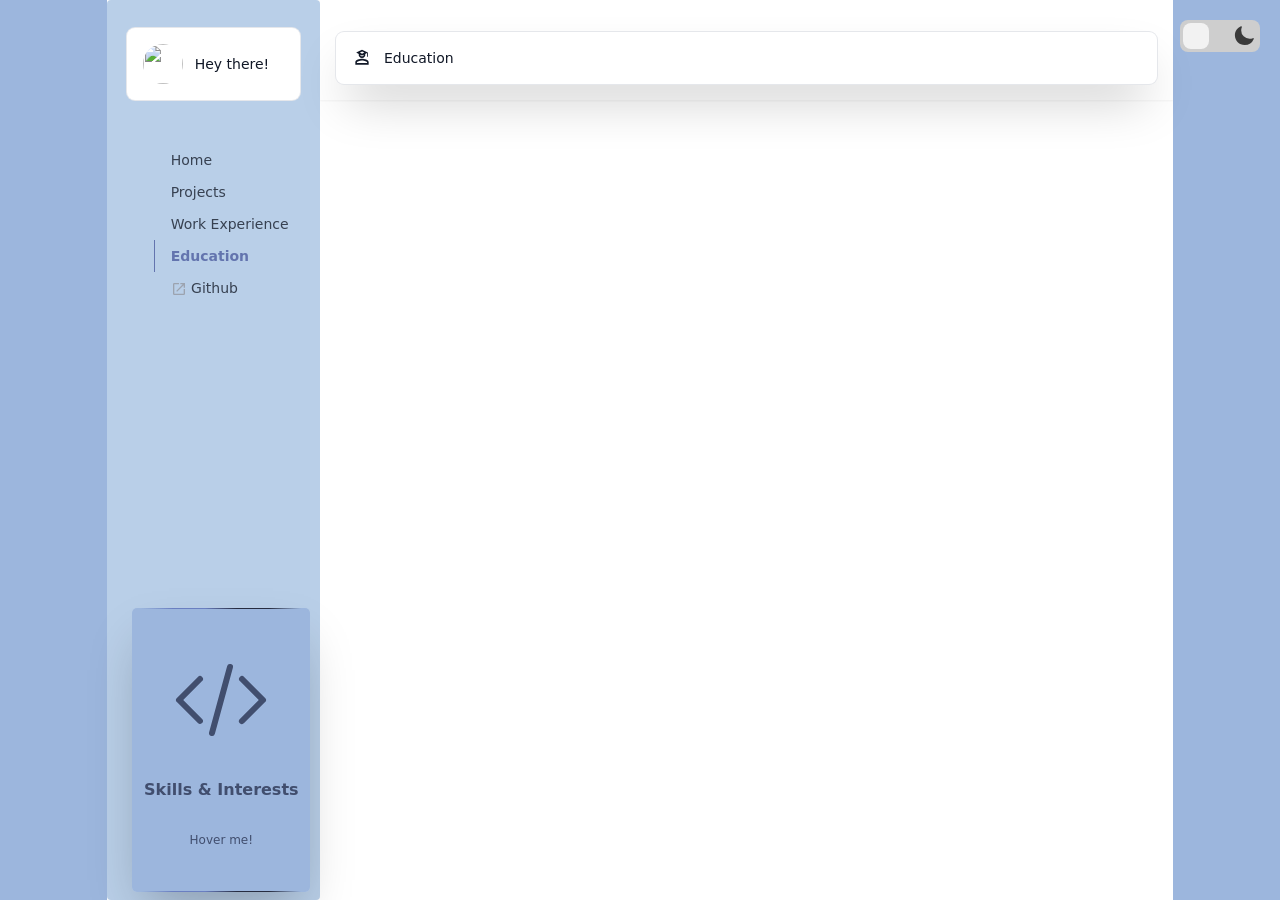
==== docs/education/index.html @ 2d989a6f "installed color mode" ====
<!DOCTYPE html><html><head><meta charset="utf-8">
<meta name="viewport" content="width=device-width, initial-scale=1">
<style id="nuxt-ui-colors">:root {
--color-primary-50: 242 247 251;
--color-primary-100: 231 240 248;
--color-primary-200: 211 226 242;
--color-primary-300: 185 207 232;
--color-primary-400: 156 182 221;
--color-primary-500: 131 157 209;
--color-primary-600: 106 127 193;
--color-primary-700: 99 116 174;
--color-primary-800: 74 89 137;
--color-primary-900: 65 78 110;
--color-primary-950: 38 44 64;
--color-primary-DEFAULT: var(--color-primary-500);

--color-gray-50: 249 250 251;
--color-gray-100: 243 244 246;
--color-gray-200: 229 231 235;
--color-gray-300: 209 213 219;
--color-gray-400: 156 163 175;
--color-gray-500: 107 114 128;
--color-gray-600: 75 85 99;
--color-gray-700: 55 65 81;
--color-gray-800: 31 41 55;
--color-gray-900: 17 24 39;
--color-gray-950: 3 7 18;
}

.dark {
  --color-primary-DEFAULT: var(--color-primary-400);
}
</style>
<title>~Education</title>
<link rel="preload" as="fetch" crossorigin="anonymous" href="/education/_payload.json">
<style>.card{height:284px;overflow:visible}.content{transform-style:preserve-3d;transition:transform .3s}.back,.content,.front{border-radius:5px;height:100%;width:100%}.back,.front{backface-visibility:hidden;-webkit-backface-visibility:hidden;overflow:hidden;position:absolute}.back{align-items:center;display:flex;height:100%;justify-content:center;overflow:hidden;width:100%}.back:before{animation:rotation_481 5s linear infinite;background:linear-gradient(90deg,transparent,#6a7fc1,#6a7fc1,#262c40,#262c40,transparent);content:" ";display:block;height:160%;position:absolute;width:160px}.back-content{align-items:center;border-radius:5px;color:#fff;display:flex;flex-direction:column;gap:30px;height:99%;justify-content:center;position:absolute;width:99%}.card:hover .content{transform:rotateY(180deg)}@keyframes rotation_481{0%{transform:rotate(0deg);transform:rotate(1turn)}}.front{color:#fff;transform:rotateY(180deg)}.front .front-content{display:flex;flex-direction:column;height:100%;justify-content:space-between;padding:10px;position:absolute;width:100%}.front-content .badge{-webkit-backdrop-filter:blur(2px);backdrop-filter:blur(2px);background-color:#00000055;border-radius:10px;padding:2px 10px}.description{-webkit-backdrop-filter:blur(5px);backdrop-filter:blur(5px);background-color:#00000099;border-radius:5px;box-shadow:0 0 10px 5px #00000088;padding:10px;width:100%}.title{display:flex;font-size:11px;justify-content:space-between;max-width:100%}.title p{width:50%}.card-footer{font-size:8px;margin-top:5px}.front .img{height:100%;-o-object-fit:cover;object-fit:cover;-o-object-position:center;object-position:center;position:absolute;width:100%}.circle{animation:floating 2.6s linear infinite;background-color:green;border-radius:50%;filter:blur(15px);height:90px;position:relative;width:90px}#bottom{animation-delay:-.8s;background-color:teal;height:150px;left:50px;top:0;width:150px}#right{animation-delay:-1.8s;background-color:#ff0;height:30px;left:160px;top:-80px;width:30px}@keyframes floating{0%{transform:translateY(0)}50%{transform:translateY(10px)}to{transform:translateY(0)}}</style>
<style>.theme-switch[data-v-8db30e88]{direction:rtl;display:flex;justify-content:center;position:relative}#theme-checkbox[data-v-8db30e88]{display:none}#theme-checkbox+label[data-v-8db30e88]{background-color:#cecece;border-radius:.25em;cursor:pointer;display:flex;font-size:2rem;height:1em;justify-content:space-between;position:relative;width:2.5em}#theme-checkbox:checked+label[data-v-8db30e88]{background-color:#3a3a3a}#theme-checkbox+label[data-v-8db30e88]:active{transform:scale(.85);transition:transform .2s}#theme-checkbox+label div[data-v-8db30e88]{background-color:#f2f2f2;border-radius:inherit;height:.8em;left:.1em;position:absolute;top:.1em;transition:.5s cubic-bezier(1,.33,.11,1.34);width:.8em;z-index:10}#theme-checkbox:checked+label div[data-v-8db30e88]{background-color:#212121;left:1.6em}#theme-checkbox+label span[data-v-8db30e88]{display:flex}#theme-checkbox+label svg[data-v-8db30e88]{box-sizing:border-box;display:inline-block;height:1em;padding:.15em;width:1em}#theme-checkbox+label span[data-v-8db30e88]:first-of-type{color:#3a3a3a}#theme-checkbox+label span[data-v-8db30e88]:last-of-type{color:#cecece}</style>
<style>.icon[data-v-d7f9080e]{display:inline-block;vertical-align:middle}</style>
<style>/*! tailwindcss v3.4.1 | MIT License | https://tailwindcss.com*/*,:after,:before{border-color:rgb(var(--color-gray-200)/1);border-style:solid;border-width:0;box-sizing:border-box}:after,:before{--tw-content:""}:host,html{line-height:1.5;-webkit-text-size-adjust:100%;font-family:ui-sans-serif,system-ui,sans-serif,Apple Color Emoji,Segoe UI Emoji,Segoe UI Symbol,Noto Color Emoji;font-feature-settings:normal;font-variation-settings:normal;-moz-tab-size:4;-o-tab-size:4;tab-size:4;-webkit-tap-highlight-color:transparent}body{line-height:inherit;margin:0}hr{border-top-width:1px;color:inherit;height:0}abbr:where([title]){-webkit-text-decoration:underline dotted;text-decoration:underline dotted}h1,h2,h3,h4,h5,h6{font-size:inherit;font-weight:inherit}a{color:inherit;text-decoration:inherit}b,strong{font-weight:bolder}code,kbd,pre,samp{font-family:ui-monospace,SFMono-Regular,Menlo,Monaco,Consolas,Liberation Mono,Courier New,monospace;font-feature-settings:normal;font-size:1em;font-variation-settings:normal}small{font-size:80%}sub,sup{font-size:75%;line-height:0;position:relative;vertical-align:baseline}sub{bottom:-.25em}sup{top:-.5em}table{border-collapse:collapse;border-color:inherit;text-indent:0}button,input,optgroup,select,textarea{color:inherit;font-family:inherit;font-feature-settings:inherit;font-size:100%;font-variation-settings:inherit;font-weight:inherit;line-height:inherit;margin:0;padding:0}button,select{text-transform:none}[type=button],[type=reset],[type=submit],button{-webkit-appearance:button;background-color:transparent;background-image:none}:-moz-focusring{outline:auto}:-moz-ui-invalid{box-shadow:none}progress{vertical-align:baseline}::-webkit-inner-spin-button,::-webkit-outer-spin-button{height:auto}[type=search]{-webkit-appearance:textfield;outline-offset:-2px}::-webkit-search-decoration{-webkit-appearance:none}::-webkit-file-upload-button{-webkit-appearance:button;font:inherit}summary{display:list-item}blockquote,dd,dl,figure,h1,h2,h3,h4,h5,h6,hr,p,pre{margin:0}fieldset{margin:0}fieldset,legend{padding:0}menu,ol,ul{list-style:none;margin:0;padding:0}dialog{padding:0}textarea{resize:vertical}input::-moz-placeholder,textarea::-moz-placeholder{color:rgb(var(--color-gray-400)/1);opacity:1}input::placeholder,textarea::placeholder{color:rgb(var(--color-gray-400)/1);opacity:1}[role=button],button{cursor:pointer}:disabled{cursor:default}audio,canvas,embed,iframe,img,object,svg,video{display:block;vertical-align:middle}img,video{height:auto;max-width:100%}[hidden]{display:none}*,:after,:before{--tw-border-spacing-x:0;--tw-border-spacing-y:0;--tw-translate-x:0;--tw-translate-y:0;--tw-rotate:0;--tw-skew-x:0;--tw-skew-y:0;--tw-scale-x:1;--tw-scale-y:1;--tw-pan-x: ;--tw-pan-y: ;--tw-pinch-zoom: ;--tw-scroll-snap-strictness:proximity;--tw-gradient-from-position: ;--tw-gradient-via-position: ;--tw-gradient-to-position: ;--tw-ordinal: ;--tw-slashed-zero: ;--tw-numeric-figure: ;--tw-numeric-spacing: ;--tw-numeric-fraction: ;--tw-ring-inset: ;--tw-ring-offset-width:0px;--tw-ring-offset-color:#fff;--tw-ring-color:rgba(59,130,246,.5);--tw-ring-offset-shadow:0 0 #0000;--tw-ring-shadow:0 0 #0000;--tw-shadow:0 0 #0000;--tw-shadow-colored:0 0 #0000;--tw-blur: ;--tw-brightness: ;--tw-contrast: ;--tw-grayscale: ;--tw-hue-rotate: ;--tw-invert: ;--tw-saturate: ;--tw-sepia: ;--tw-drop-shadow: ;--tw-backdrop-blur: ;--tw-backdrop-brightness: ;--tw-backdrop-contrast: ;--tw-backdrop-grayscale: ;--tw-backdrop-hue-rotate: ;--tw-backdrop-invert: ;--tw-backdrop-opacity: ;--tw-backdrop-saturate: ;--tw-backdrop-sepia: }::backdrop{--tw-border-spacing-x:0;--tw-border-spacing-y:0;--tw-translate-x:0;--tw-translate-y:0;--tw-rotate:0;--tw-skew-x:0;--tw-skew-y:0;--tw-scale-x:1;--tw-scale-y:1;--tw-pan-x: ;--tw-pan-y: ;--tw-pinch-zoom: ;--tw-scroll-snap-strictness:proximity;--tw-gradient-from-position: ;--tw-gradient-via-position: ;--tw-gradient-to-position: ;--tw-ordinal: ;--tw-slashed-zero: ;--tw-numeric-figure: ;--tw-numeric-spacing: ;--tw-numeric-fraction: ;--tw-ring-inset: ;--tw-ring-offset-width:0px;--tw-ring-offset-color:#fff;--tw-ring-color:rgba(59,130,246,.5);--tw-ring-offset-shadow:0 0 #0000;--tw-ring-shadow:0 0 #0000;--tw-shadow:0 0 #0000;--tw-shadow-colored:0 0 #0000;--tw-blur: ;--tw-brightness: ;--tw-contrast: ;--tw-grayscale: ;--tw-hue-rotate: ;--tw-invert: ;--tw-saturate: ;--tw-sepia: ;--tw-drop-shadow: ;--tw-backdrop-blur: ;--tw-backdrop-brightness: ;--tw-backdrop-contrast: ;--tw-backdrop-grayscale: ;--tw-backdrop-hue-rotate: ;--tw-backdrop-invert: ;--tw-backdrop-opacity: ;--tw-backdrop-saturate: ;--tw-backdrop-sepia: }.container{width:100%}@media (min-width:640px){.container{max-width:640px}}@media (min-width:768px){.container{max-width:768px}}@media (min-width:1024px){.container{max-width:1024px}}@media (min-width:1280px){.container{max-width:1280px}}@media (min-width:1536px){.container{max-width:1536px}}.form-input,.form-multiselect,.form-select,.form-textarea{-webkit-appearance:none;-moz-appearance:none;appearance:none;background-color:#fff;border-color:rgb(var(--color-gray-500)/var(--tw-border-opacity,1));border-radius:0;border-width:1px;font-size:1rem;line-height:1.5rem;padding:.5rem .75rem;--tw-shadow:0 0 #0000}.form-input:focus,.form-multiselect:focus,.form-select:focus,.form-textarea:focus{outline:2px solid transparent;outline-offset:2px;--tw-ring-inset:var(--tw-empty,/*!*/ /*!*/);--tw-ring-offset-width:0px;--tw-ring-offset-color:#fff;--tw-ring-color:#2563eb;--tw-ring-offset-shadow:var(--tw-ring-inset) 0 0 0 var(--tw-ring-offset-width) var(--tw-ring-offset-color);--tw-ring-shadow:var(--tw-ring-inset) 0 0 0 calc(1px + var(--tw-ring-offset-width)) var(--tw-ring-color);border-color:#2563eb;box-shadow:/*!*/ /*!*/ 0 0 0 0 #fff,/*!*/ /*!*/ 0 0 0 1px #2563eb,var(--tw-shadow);box-shadow:var(--tw-ring-offset-shadow),var(--tw-ring-shadow),var(--tw-shadow)}.form-input::-moz-placeholder,.form-textarea::-moz-placeholder{color:rgb(var(--color-gray-500)/1);color:rgb(var(--color-gray-500)/var(--tw-text-opacity,1));opacity:1}.form-input::placeholder,.form-textarea::placeholder{color:rgb(var(--color-gray-500)/1);color:rgb(var(--color-gray-500)/var(--tw-text-opacity,1));opacity:1}.form-input::-webkit-datetime-edit-fields-wrapper{padding:0}.form-input::-webkit-date-and-time-value{min-height:1.5em;text-align:inherit}.form-input::-webkit-datetime-edit{display:inline-flex}.form-input::-webkit-datetime-edit,.form-input::-webkit-datetime-edit-day-field,.form-input::-webkit-datetime-edit-hour-field,.form-input::-webkit-datetime-edit-meridiem-field,.form-input::-webkit-datetime-edit-millisecond-field,.form-input::-webkit-datetime-edit-minute-field,.form-input::-webkit-datetime-edit-month-field,.form-input::-webkit-datetime-edit-second-field,.form-input::-webkit-datetime-edit-year-field{padding-bottom:0;padding-top:0}.form-select{background-image:url("data:image/svg+xml;charset=utf-8,%3Csvg xmlns='http://www.w3.org/2000/svg' fill='none' viewBox='0 0 20 20'%3E%3Cpath stroke='rgb(var(--color-gray-500) / var(--tw-stroke-opacity, 1))' stroke-linecap='round' stroke-linejoin='round' stroke-width='1.5' d='m6 8 4 4 4-4'/%3E%3C/svg%3E");background-position:right .5rem center;background-repeat:no-repeat;background-size:1.5em 1.5em;padding-right:2.5rem;-webkit-print-color-adjust:exact;print-color-adjust:exact}.form-select:where([size]:not([size="1"])){background-image:none;background-position:0 0;background-repeat:unset;background-size:initial;padding-right:.75rem;-webkit-print-color-adjust:unset;print-color-adjust:unset}.form-checkbox,.form-radio{-webkit-appearance:none;-moz-appearance:none;appearance:none;background-color:#fff;background-origin:border-box;border-color:rgb(var(--color-gray-500)/var(--tw-border-opacity,1));border-width:1px;color:#2563eb;display:inline-block;flex-shrink:0;height:1rem;padding:0;-webkit-print-color-adjust:exact;print-color-adjust:exact;-webkit-user-select:none;-moz-user-select:none;user-select:none;vertical-align:middle;width:1rem;--tw-shadow:0 0 #0000}.form-checkbox{border-radius:0}.form-radio{border-radius:100%}.form-checkbox:focus,.form-radio:focus{outline:2px solid transparent;outline-offset:2px;--tw-ring-inset:var(--tw-empty,/*!*/ /*!*/);--tw-ring-offset-width:2px;--tw-ring-offset-color:#fff;--tw-ring-color:#2563eb;--tw-ring-offset-shadow:var(--tw-ring-inset) 0 0 0 var(--tw-ring-offset-width) var(--tw-ring-offset-color);--tw-ring-shadow:var(--tw-ring-inset) 0 0 0 calc(2px + var(--tw-ring-offset-width)) var(--tw-ring-color);box-shadow:/*!*/ /*!*/ 0 0 0 2px #fff,/*!*/ /*!*/ 0 0 0 4px #2563eb,var(--tw-shadow);box-shadow:var(--tw-ring-offset-shadow),var(--tw-ring-shadow),var(--tw-shadow)}.form-checkbox:checked,.form-radio:checked{background-color:currentColor;background-position:50%;background-repeat:no-repeat;background-size:100% 100%;border-color:transparent}.form-checkbox:checked{background-image:url("data:image/svg+xml;charset=utf-8,%3Csvg xmlns='http://www.w3.org/2000/svg' fill='%23fff' viewBox='0 0 16 16'%3E%3Cpath d='M12.207 4.793a1 1 0 0 1 0 1.414l-5 5a1 1 0 0 1-1.414 0l-2-2a1 1 0 0 1 1.414-1.414L6.5 9.086l4.293-4.293a1 1 0 0 1 1.414 0'/%3E%3C/svg%3E")}@media (forced-colors:active) {.form-checkbox:checked{-webkit-appearance:auto;-moz-appearance:auto;appearance:auto}}.form-radio:checked{background-image:url("data:image/svg+xml;charset=utf-8,%3Csvg xmlns='http://www.w3.org/2000/svg' fill='%23fff' viewBox='0 0 16 16'%3E%3Ccircle cx='8' cy='8' r='3'/%3E%3C/svg%3E")}@media (forced-colors:active) {.form-radio:checked{-webkit-appearance:auto;-moz-appearance:auto;appearance:auto}}.form-checkbox:checked:focus,.form-checkbox:checked:hover,.form-radio:checked:focus,.form-radio:checked:hover{background-color:currentColor;border-color:transparent}.form-checkbox:indeterminate{background-color:currentColor;background-image:url("data:image/svg+xml;charset=utf-8,%3Csvg xmlns='http://www.w3.org/2000/svg' fill='none' viewBox='0 0 16 16'%3E%3Cpath stroke='%23fff' stroke-linecap='round' stroke-linejoin='round' stroke-width='2' d='M4 8h8'/%3E%3C/svg%3E");background-position:50%;background-repeat:no-repeat;background-size:100% 100%;border-color:transparent}@media (forced-colors:active) {.form-checkbox:indeterminate{-webkit-appearance:auto;-moz-appearance:auto;appearance:auto}}.form-checkbox:indeterminate:focus,.form-checkbox:indeterminate:hover{background-color:currentColor;border-color:transparent}.i-heroicons-arrow-path-20-solid{-webkit-mask-image:url("data:image/svg+xml;charset=utf-8,%3Csvg xmlns='http://www.w3.org/2000/svg' width='20' height='20'%3E%3Cpath fill-rule='evenodd' d='M15.312 11.424a5.5 5.5 0 0 1-9.201 2.466l-.312-.311h2.433a.75.75 0 0 0 0-1.5H3.989a.75.75 0 0 0-.75.75v4.242a.75.75 0 0 0 1.5 0v-2.43l.31.31a7 7 0 0 0 11.712-3.138.75.75 0 0 0-1.449-.39m1.23-3.723a.75.75 0 0 0 .219-.53V2.929a.75.75 0 0 0-1.5 0V5.36l-.31-.31A7 7 0 0 0 3.239 8.188a.75.75 0 1 0 1.448.389A5.5 5.5 0 0 1 13.89 6.11l.311.31h-2.432a.75.75 0 0 0 0 1.5h4.243a.75.75 0 0 0 .53-.219' clip-rule='evenodd'/%3E%3C/svg%3E");-webkit-mask-image:var(--svg);mask-image:url("data:image/svg+xml;charset=utf-8,%3Csvg xmlns='http://www.w3.org/2000/svg' width='20' height='20'%3E%3Cpath fill-rule='evenodd' d='M15.312 11.424a5.5 5.5 0 0 1-9.201 2.466l-.312-.311h2.433a.75.75 0 0 0 0-1.5H3.989a.75.75 0 0 0-.75.75v4.242a.75.75 0 0 0 1.5 0v-2.43l.31.31a7 7 0 0 0 11.712-3.138.75.75 0 0 0-1.449-.39m1.23-3.723a.75.75 0 0 0 .219-.53V2.929a.75.75 0 0 0-1.5 0V5.36l-.31-.31A7 7 0 0 0 3.239 8.188a.75.75 0 1 0 1.448.389A5.5 5.5 0 0 1 13.89 6.11l.311.31h-2.432a.75.75 0 0 0 0 1.5h4.243a.75.75 0 0 0 .53-.219' clip-rule='evenodd'/%3E%3C/svg%3E");mask-image:var(--svg);--svg:url("data:image/svg+xml;charset=utf-8,%3Csvg xmlns='http://www.w3.org/2000/svg' width='20' height='20'%3E%3Cpath fill-rule='evenodd' d='M15.312 11.424a5.5 5.5 0 0 1-9.201 2.466l-.312-.311h2.433a.75.75 0 0 0 0-1.5H3.989a.75.75 0 0 0-.75.75v4.242a.75.75 0 0 0 1.5 0v-2.43l.31.31a7 7 0 0 0 11.712-3.138.75.75 0 0 0-1.449-.39m1.23-3.723a.75.75 0 0 0 .219-.53V2.929a.75.75 0 0 0-1.5 0V5.36l-.31-.31A7 7 0 0 0 3.239 8.188a.75.75 0 1 0 1.448.389A5.5 5.5 0 0 1 13.89 6.11l.311.31h-2.432a.75.75 0 0 0 0 1.5h4.243a.75.75 0 0 0 .53-.219' clip-rule='evenodd'/%3E%3C/svg%3E")}.i-heroicons-arrow-path-20-solid,.i-heroicons-arrows-up-down-20-solid{background-color:currentColor;display:inline-block;height:1em;-webkit-mask-repeat:no-repeat;mask-repeat:no-repeat;-webkit-mask-size:100% 100%;mask-size:100% 100%;width:1em}.i-heroicons-arrows-up-down-20-solid{-webkit-mask-image:url("data:image/svg+xml;charset=utf-8,%3Csvg xmlns='http://www.w3.org/2000/svg' width='20' height='20'%3E%3Cpath fill-rule='evenodd' d='M2.24 6.8a.75.75 0 0 0 1.06-.04l1.95-2.1v8.59a.75.75 0 0 0 1.5 0V4.66l1.95 2.1a.75.75 0 1 0 1.1-1.02l-3.25-3.5a.75.75 0 0 0-1.1 0L2.2 5.74a.75.75 0 0 0 .04 1.06m8 6.4a.75.75 0 0 0-.04 1.06l3.25 3.5a.75.75 0 0 0 1.1 0l3.25-3.5a.75.75 0 1 0-1.1-1.02l-1.95 2.1V6.75a.75.75 0 0 0-1.5 0v8.59l-1.95-2.1a.75.75 0 0 0-1.06-.04' clip-rule='evenodd'/%3E%3C/svg%3E");-webkit-mask-image:var(--svg);mask-image:url("data:image/svg+xml;charset=utf-8,%3Csvg xmlns='http://www.w3.org/2000/svg' width='20' height='20'%3E%3Cpath fill-rule='evenodd' d='M2.24 6.8a.75.75 0 0 0 1.06-.04l1.95-2.1v8.59a.75.75 0 0 0 1.5 0V4.66l1.95 2.1a.75.75 0 1 0 1.1-1.02l-3.25-3.5a.75.75 0 0 0-1.1 0L2.2 5.74a.75.75 0 0 0 .04 1.06m8 6.4a.75.75 0 0 0-.04 1.06l3.25 3.5a.75.75 0 0 0 1.1 0l3.25-3.5a.75.75 0 1 0-1.1-1.02l-1.95 2.1V6.75a.75.75 0 0 0-1.5 0v8.59l-1.95-2.1a.75.75 0 0 0-1.06-.04' clip-rule='evenodd'/%3E%3C/svg%3E");mask-image:var(--svg);--svg:url("data:image/svg+xml;charset=utf-8,%3Csvg xmlns='http://www.w3.org/2000/svg' width='20' height='20'%3E%3Cpath fill-rule='evenodd' d='M2.24 6.8a.75.75 0 0 0 1.06-.04l1.95-2.1v8.59a.75.75 0 0 0 1.5 0V4.66l1.95 2.1a.75.75 0 1 0 1.1-1.02l-3.25-3.5a.75.75 0 0 0-1.1 0L2.2 5.74a.75.75 0 0 0 .04 1.06m8 6.4a.75.75 0 0 0-.04 1.06l3.25 3.5a.75.75 0 0 0 1.1 0l3.25-3.5a.75.75 0 1 0-1.1-1.02l-1.95 2.1V6.75a.75.75 0 0 0-1.5 0v8.59l-1.95-2.1a.75.75 0 0 0-1.06-.04' clip-rule='evenodd'/%3E%3C/svg%3E")}.i-heroicons-bars-arrow-down-20-solid{-webkit-mask-image:url("data:image/svg+xml;charset=utf-8,%3Csvg xmlns='http://www.w3.org/2000/svg' width='20' height='20'%3E%3Cpath fill-rule='evenodd' d='M2 3.75A.75.75 0 0 1 2.75 3h11.5a.75.75 0 0 1 0 1.5H2.75A.75.75 0 0 1 2 3.75M2 7.5a.75.75 0 0 1 .75-.75h7.508a.75.75 0 0 1 0 1.5H2.75A.75.75 0 0 1 2 7.5M14 7a.75.75 0 0 1 .75.75v6.59l1.95-2.1a.75.75 0 1 1 1.1 1.02l-3.25 3.5a.75.75 0 0 1-1.1 0l-3.25-3.5a.75.75 0 1 1 1.1-1.02l1.95 2.1V7.75A.75.75 0 0 1 14 7M2 11.25a.75.75 0 0 1 .75-.75h4.562a.75.75 0 0 1 0 1.5H2.75a.75.75 0 0 1-.75-.75' clip-rule='evenodd'/%3E%3C/svg%3E");-webkit-mask-image:var(--svg);mask-image:url("data:image/svg+xml;charset=utf-8,%3Csvg xmlns='http://www.w3.org/2000/svg' width='20' height='20'%3E%3Cpath fill-rule='evenodd' d='M2 3.75A.75.75 0 0 1 2.75 3h11.5a.75.75 0 0 1 0 1.5H2.75A.75.75 0 0 1 2 3.75M2 7.5a.75.75 0 0 1 .75-.75h7.508a.75.75 0 0 1 0 1.5H2.75A.75.75 0 0 1 2 7.5M14 7a.75.75 0 0 1 .75.75v6.59l1.95-2.1a.75.75 0 1 1 1.1 1.02l-3.25 3.5a.75.75 0 0 1-1.1 0l-3.25-3.5a.75.75 0 1 1 1.1-1.02l1.95 2.1V7.75A.75.75 0 0 1 14 7M2 11.25a.75.75 0 0 1 .75-.75h4.562a.75.75 0 0 1 0 1.5H2.75a.75.75 0 0 1-.75-.75' clip-rule='evenodd'/%3E%3C/svg%3E");mask-image:var(--svg);--svg:url("data:image/svg+xml;charset=utf-8,%3Csvg xmlns='http://www.w3.org/2000/svg' width='20' height='20'%3E%3Cpath fill-rule='evenodd' d='M2 3.75A.75.75 0 0 1 2.75 3h11.5a.75.75 0 0 1 0 1.5H2.75A.75.75 0 0 1 2 3.75M2 7.5a.75.75 0 0 1 .75-.75h7.508a.75.75 0 0 1 0 1.5H2.75A.75.75 0 0 1 2 7.5M14 7a.75.75 0 0 1 .75.75v6.59l1.95-2.1a.75.75 0 1 1 1.1 1.02l-3.25 3.5a.75.75 0 0 1-1.1 0l-3.25-3.5a.75.75 0 1 1 1.1-1.02l1.95 2.1V7.75A.75.75 0 0 1 14 7M2 11.25a.75.75 0 0 1 .75-.75h4.562a.75.75 0 0 1 0 1.5H2.75a.75.75 0 0 1-.75-.75' clip-rule='evenodd'/%3E%3C/svg%3E")}.i-heroicons-bars-arrow-down-20-solid,.i-heroicons-bars-arrow-up-20-solid{background-color:currentColor;display:inline-block;height:1em;-webkit-mask-repeat:no-repeat;mask-repeat:no-repeat;-webkit-mask-size:100% 100%;mask-size:100% 100%;width:1em}.i-heroicons-bars-arrow-up-20-solid{-webkit-mask-image:url("data:image/svg+xml;charset=utf-8,%3Csvg xmlns='http://www.w3.org/2000/svg' width='20' height='20'%3E%3Cpath fill-rule='evenodd' d='M2 3.75A.75.75 0 0 1 2.75 3h11.5a.75.75 0 0 1 0 1.5H2.75A.75.75 0 0 1 2 3.75M2 7.5a.75.75 0 0 1 .75-.75h6.365a.75.75 0 0 1 0 1.5H2.75A.75.75 0 0 1 2 7.5M14 7a.75.75 0 0 1 .55.24l3.25 3.5a.75.75 0 1 1-1.1 1.02l-1.95-2.1v6.59a.75.75 0 0 1-1.5 0V9.66l-1.95 2.1a.75.75 0 1 1-1.1-1.02l3.25-3.5A.75.75 0 0 1 14 7M2 11.25a.75.75 0 0 1 .75-.75H7A.75.75 0 0 1 7 12H2.75a.75.75 0 0 1-.75-.75' clip-rule='evenodd'/%3E%3C/svg%3E");-webkit-mask-image:var(--svg);mask-image:url("data:image/svg+xml;charset=utf-8,%3Csvg xmlns='http://www.w3.org/2000/svg' width='20' height='20'%3E%3Cpath fill-rule='evenodd' d='M2 3.75A.75.75 0 0 1 2.75 3h11.5a.75.75 0 0 1 0 1.5H2.75A.75.75 0 0 1 2 3.75M2 7.5a.75.75 0 0 1 .75-.75h6.365a.75.75 0 0 1 0 1.5H2.75A.75.75 0 0 1 2 7.5M14 7a.75.75 0 0 1 .55.24l3.25 3.5a.75.75 0 1 1-1.1 1.02l-1.95-2.1v6.59a.75.75 0 0 1-1.5 0V9.66l-1.95 2.1a.75.75 0 1 1-1.1-1.02l3.25-3.5A.75.75 0 0 1 14 7M2 11.25a.75.75 0 0 1 .75-.75H7A.75.75 0 0 1 7 12H2.75a.75.75 0 0 1-.75-.75' clip-rule='evenodd'/%3E%3C/svg%3E");mask-image:var(--svg);--svg:url("data:image/svg+xml;charset=utf-8,%3Csvg xmlns='http://www.w3.org/2000/svg' width='20' height='20'%3E%3Cpath fill-rule='evenodd' d='M2 3.75A.75.75 0 0 1 2.75 3h11.5a.75.75 0 0 1 0 1.5H2.75A.75.75 0 0 1 2 3.75M2 7.5a.75.75 0 0 1 .75-.75h6.365a.75.75 0 0 1 0 1.5H2.75A.75.75 0 0 1 2 7.5M14 7a.75.75 0 0 1 .55.24l3.25 3.5a.75.75 0 1 1-1.1 1.02l-1.95-2.1v6.59a.75.75 0 0 1-1.5 0V9.66l-1.95 2.1a.75.75 0 1 1-1.1-1.02l3.25-3.5A.75.75 0 0 1 14 7M2 11.25a.75.75 0 0 1 .75-.75H7A.75.75 0 0 1 7 12H2.75a.75.75 0 0 1-.75-.75' clip-rule='evenodd'/%3E%3C/svg%3E")}.i-heroicons-check-20-solid{-webkit-mask-image:url("data:image/svg+xml;charset=utf-8,%3Csvg xmlns='http://www.w3.org/2000/svg' width='20' height='20'%3E%3Cpath fill-rule='evenodd' d='M16.705 4.153a.75.75 0 0 1 .142 1.052l-8 10.5a.75.75 0 0 1-1.127.075l-4.5-4.5a.75.75 0 0 1 1.06-1.06l3.894 3.893 7.48-9.817a.75.75 0 0 1 1.05-.143' clip-rule='evenodd'/%3E%3C/svg%3E");-webkit-mask-image:var(--svg);mask-image:url("data:image/svg+xml;charset=utf-8,%3Csvg xmlns='http://www.w3.org/2000/svg' width='20' height='20'%3E%3Cpath fill-rule='evenodd' d='M16.705 4.153a.75.75 0 0 1 .142 1.052l-8 10.5a.75.75 0 0 1-1.127.075l-4.5-4.5a.75.75 0 0 1 1.06-1.06l3.894 3.893 7.48-9.817a.75.75 0 0 1 1.05-.143' clip-rule='evenodd'/%3E%3C/svg%3E");mask-image:var(--svg);--svg:url("data:image/svg+xml;charset=utf-8,%3Csvg xmlns='http://www.w3.org/2000/svg' width='20' height='20'%3E%3Cpath fill-rule='evenodd' d='M16.705 4.153a.75.75 0 0 1 .142 1.052l-8 10.5a.75.75 0 0 1-1.127.075l-4.5-4.5a.75.75 0 0 1 1.06-1.06l3.894 3.893 7.48-9.817a.75.75 0 0 1 1.05-.143' clip-rule='evenodd'/%3E%3C/svg%3E")}.i-heroicons-check-20-solid,.i-heroicons-chevron-double-left-20-solid{background-color:currentColor;display:inline-block;height:1em;-webkit-mask-repeat:no-repeat;mask-repeat:no-repeat;-webkit-mask-size:100% 100%;mask-size:100% 100%;width:1em}.i-heroicons-chevron-double-left-20-solid{-webkit-mask-image:url("data:image/svg+xml;charset=utf-8,%3Csvg xmlns='http://www.w3.org/2000/svg' width='20' height='20'%3E%3Cpath fill-rule='evenodd' d='M4.72 9.47a.75.75 0 0 0 0 1.06l4.25 4.25a.75.75 0 1 0 1.06-1.06L6.31 10l3.72-3.72a.75.75 0 1 0-1.06-1.06zm9.25-4.25L9.72 9.47a.75.75 0 0 0 0 1.06l4.25 4.25a.75.75 0 1 0 1.06-1.06L11.31 10l3.72-3.72a.75.75 0 0 0-1.06-1.06' clip-rule='evenodd'/%3E%3C/svg%3E");-webkit-mask-image:var(--svg);mask-image:url("data:image/svg+xml;charset=utf-8,%3Csvg xmlns='http://www.w3.org/2000/svg' width='20' height='20'%3E%3Cpath fill-rule='evenodd' d='M4.72 9.47a.75.75 0 0 0 0 1.06l4.25 4.25a.75.75 0 1 0 1.06-1.06L6.31 10l3.72-3.72a.75.75 0 1 0-1.06-1.06zm9.25-4.25L9.72 9.47a.75.75 0 0 0 0 1.06l4.25 4.25a.75.75 0 1 0 1.06-1.06L11.31 10l3.72-3.72a.75.75 0 0 0-1.06-1.06' clip-rule='evenodd'/%3E%3C/svg%3E");mask-image:var(--svg);--svg:url("data:image/svg+xml;charset=utf-8,%3Csvg xmlns='http://www.w3.org/2000/svg' width='20' height='20'%3E%3Cpath fill-rule='evenodd' d='M4.72 9.47a.75.75 0 0 0 0 1.06l4.25 4.25a.75.75 0 1 0 1.06-1.06L6.31 10l3.72-3.72a.75.75 0 1 0-1.06-1.06zm9.25-4.25L9.72 9.47a.75.75 0 0 0 0 1.06l4.25 4.25a.75.75 0 1 0 1.06-1.06L11.31 10l3.72-3.72a.75.75 0 0 0-1.06-1.06' clip-rule='evenodd'/%3E%3C/svg%3E")}.i-heroicons-chevron-double-right-20-solid{-webkit-mask-image:url("data:image/svg+xml;charset=utf-8,%3Csvg xmlns='http://www.w3.org/2000/svg' width='20' height='20'%3E%3Cpath fill-rule='evenodd' d='M15.28 9.47a.75.75 0 0 1 0 1.06l-4.25 4.25a.75.75 0 1 1-1.06-1.06L13.69 10 9.97 6.28a.75.75 0 0 1 1.06-1.06zM6.03 5.22l4.25 4.25a.75.75 0 0 1 0 1.06l-4.25 4.25a.75.75 0 0 1-1.06-1.06L8.69 10 4.97 6.28a.75.75 0 0 1 1.06-1.06' clip-rule='evenodd'/%3E%3C/svg%3E");-webkit-mask-image:var(--svg);mask-image:url("data:image/svg+xml;charset=utf-8,%3Csvg xmlns='http://www.w3.org/2000/svg' width='20' height='20'%3E%3Cpath fill-rule='evenodd' d='M15.28 9.47a.75.75 0 0 1 0 1.06l-4.25 4.25a.75.75 0 1 1-1.06-1.06L13.69 10 9.97 6.28a.75.75 0 0 1 1.06-1.06zM6.03 5.22l4.25 4.25a.75.75 0 0 1 0 1.06l-4.25 4.25a.75.75 0 0 1-1.06-1.06L8.69 10 4.97 6.28a.75.75 0 0 1 1.06-1.06' clip-rule='evenodd'/%3E%3C/svg%3E");mask-image:var(--svg);--svg:url("data:image/svg+xml;charset=utf-8,%3Csvg xmlns='http://www.w3.org/2000/svg' width='20' height='20'%3E%3Cpath fill-rule='evenodd' d='M15.28 9.47a.75.75 0 0 1 0 1.06l-4.25 4.25a.75.75 0 1 1-1.06-1.06L13.69 10 9.97 6.28a.75.75 0 0 1 1.06-1.06zM6.03 5.22l4.25 4.25a.75.75 0 0 1 0 1.06l-4.25 4.25a.75.75 0 0 1-1.06-1.06L8.69 10 4.97 6.28a.75.75 0 0 1 1.06-1.06' clip-rule='evenodd'/%3E%3C/svg%3E")}.i-heroicons-chevron-double-right-20-solid,.i-heroicons-chevron-down-20-solid{background-color:currentColor;display:inline-block;height:1em;-webkit-mask-repeat:no-repeat;mask-repeat:no-repeat;-webkit-mask-size:100% 100%;mask-size:100% 100%;width:1em}.i-heroicons-chevron-down-20-solid{-webkit-mask-image:url("data:image/svg+xml;charset=utf-8,%3Csvg xmlns='http://www.w3.org/2000/svg' width='20' height='20'%3E%3Cpath fill-rule='evenodd' d='M5.22 8.22a.75.75 0 0 1 1.06 0L10 11.94l3.72-3.72a.75.75 0 1 1 1.06 1.06l-4.25 4.25a.75.75 0 0 1-1.06 0L5.22 9.28a.75.75 0 0 1 0-1.06' clip-rule='evenodd'/%3E%3C/svg%3E");-webkit-mask-image:var(--svg);mask-image:url("data:image/svg+xml;charset=utf-8,%3Csvg xmlns='http://www.w3.org/2000/svg' width='20' height='20'%3E%3Cpath fill-rule='evenodd' d='M5.22 8.22a.75.75 0 0 1 1.06 0L10 11.94l3.72-3.72a.75.75 0 1 1 1.06 1.06l-4.25 4.25a.75.75 0 0 1-1.06 0L5.22 9.28a.75.75 0 0 1 0-1.06' clip-rule='evenodd'/%3E%3C/svg%3E");mask-image:var(--svg);--svg:url("data:image/svg+xml;charset=utf-8,%3Csvg xmlns='http://www.w3.org/2000/svg' width='20' height='20'%3E%3Cpath fill-rule='evenodd' d='M5.22 8.22a.75.75 0 0 1 1.06 0L10 11.94l3.72-3.72a.75.75 0 1 1 1.06 1.06l-4.25 4.25a.75.75 0 0 1-1.06 0L5.22 9.28a.75.75 0 0 1 0-1.06' clip-rule='evenodd'/%3E%3C/svg%3E")}.i-heroicons-chevron-left-20-solid{-webkit-mask-image:url("data:image/svg+xml;charset=utf-8,%3Csvg xmlns='http://www.w3.org/2000/svg' width='20' height='20'%3E%3Cpath fill-rule='evenodd' d='M11.78 5.22a.75.75 0 0 1 0 1.06L8.06 10l3.72 3.72a.75.75 0 1 1-1.06 1.06l-4.25-4.25a.75.75 0 0 1 0-1.06l4.25-4.25a.75.75 0 0 1 1.06 0' clip-rule='evenodd'/%3E%3C/svg%3E");-webkit-mask-image:var(--svg);mask-image:url("data:image/svg+xml;charset=utf-8,%3Csvg xmlns='http://www.w3.org/2000/svg' width='20' height='20'%3E%3Cpath fill-rule='evenodd' d='M11.78 5.22a.75.75 0 0 1 0 1.06L8.06 10l3.72 3.72a.75.75 0 1 1-1.06 1.06l-4.25-4.25a.75.75 0 0 1 0-1.06l4.25-4.25a.75.75 0 0 1 1.06 0' clip-rule='evenodd'/%3E%3C/svg%3E");mask-image:var(--svg);--svg:url("data:image/svg+xml;charset=utf-8,%3Csvg xmlns='http://www.w3.org/2000/svg' width='20' height='20'%3E%3Cpath fill-rule='evenodd' d='M11.78 5.22a.75.75 0 0 1 0 1.06L8.06 10l3.72 3.72a.75.75 0 1 1-1.06 1.06l-4.25-4.25a.75.75 0 0 1 0-1.06l4.25-4.25a.75.75 0 0 1 1.06 0' clip-rule='evenodd'/%3E%3C/svg%3E")}.i-heroicons-chevron-left-20-solid,.i-heroicons-chevron-right-20-solid{background-color:currentColor;display:inline-block;height:1em;-webkit-mask-repeat:no-repeat;mask-repeat:no-repeat;-webkit-mask-size:100% 100%;mask-size:100% 100%;width:1em}.i-heroicons-chevron-right-20-solid{-webkit-mask-image:url("data:image/svg+xml;charset=utf-8,%3Csvg xmlns='http://www.w3.org/2000/svg' width='20' height='20'%3E%3Cpath fill-rule='evenodd' d='M8.22 5.22a.75.75 0 0 1 1.06 0l4.25 4.25a.75.75 0 0 1 0 1.06l-4.25 4.25a.75.75 0 0 1-1.06-1.06L11.94 10 8.22 6.28a.75.75 0 0 1 0-1.06' clip-rule='evenodd'/%3E%3C/svg%3E");-webkit-mask-image:var(--svg);mask-image:url("data:image/svg+xml;charset=utf-8,%3Csvg xmlns='http://www.w3.org/2000/svg' width='20' height='20'%3E%3Cpath fill-rule='evenodd' d='M8.22 5.22a.75.75 0 0 1 1.06 0l4.25 4.25a.75.75 0 0 1 0 1.06l-4.25 4.25a.75.75 0 0 1-1.06-1.06L11.94 10 8.22 6.28a.75.75 0 0 1 0-1.06' clip-rule='evenodd'/%3E%3C/svg%3E");mask-image:var(--svg);--svg:url("data:image/svg+xml;charset=utf-8,%3Csvg xmlns='http://www.w3.org/2000/svg' width='20' height='20'%3E%3Cpath fill-rule='evenodd' d='M8.22 5.22a.75.75 0 0 1 1.06 0l4.25 4.25a.75.75 0 0 1 0 1.06l-4.25 4.25a.75.75 0 0 1-1.06-1.06L11.94 10 8.22 6.28a.75.75 0 0 1 0-1.06' clip-rule='evenodd'/%3E%3C/svg%3E")}.i-heroicons-circle-stack-20-solid{-webkit-mask-image:url("data:image/svg+xml;charset=utf-8,%3Csvg xmlns='http://www.w3.org/2000/svg' width='20' height='20'%3E%3Cpath fill-rule='evenodd' d='M10 1c3.866 0 7 1.79 7 4s-3.134 4-7 4-7-1.79-7-4 3.134-4 7-4m5.694 8.13c.464-.264.91-.583 1.306-.952V10c0 2.21-3.134 4-7 4s-7-1.79-7-4V8.178a7 7 0 0 0 1.306.953C5.838 10.006 7.854 10.5 10 10.5s4.162-.494 5.694-1.37M3 13.179V15c0 2.21 3.134 4 7 4s7-1.79 7-4v-1.822a7 7 0 0 1-1.306.953C14.162 15.006 12.146 15.5 10 15.5s-4.162-.494-5.694-1.37A7 7 0 0 1 3 13.179' clip-rule='evenodd'/%3E%3C/svg%3E");-webkit-mask-image:var(--svg);mask-image:url("data:image/svg+xml;charset=utf-8,%3Csvg xmlns='http://www.w3.org/2000/svg' width='20' height='20'%3E%3Cpath fill-rule='evenodd' d='M10 1c3.866 0 7 1.79 7 4s-3.134 4-7 4-7-1.79-7-4 3.134-4 7-4m5.694 8.13c.464-.264.91-.583 1.306-.952V10c0 2.21-3.134 4-7 4s-7-1.79-7-4V8.178a7 7 0 0 0 1.306.953C5.838 10.006 7.854 10.5 10 10.5s4.162-.494 5.694-1.37M3 13.179V15c0 2.21 3.134 4 7 4s7-1.79 7-4v-1.822a7 7 0 0 1-1.306.953C14.162 15.006 12.146 15.5 10 15.5s-4.162-.494-5.694-1.37A7 7 0 0 1 3 13.179' clip-rule='evenodd'/%3E%3C/svg%3E");mask-image:var(--svg);--svg:url("data:image/svg+xml;charset=utf-8,%3Csvg xmlns='http://www.w3.org/2000/svg' width='20' height='20'%3E%3Cpath fill-rule='evenodd' d='M10 1c3.866 0 7 1.79 7 4s-3.134 4-7 4-7-1.79-7-4 3.134-4 7-4m5.694 8.13c.464-.264.91-.583 1.306-.952V10c0 2.21-3.134 4-7 4s-7-1.79-7-4V8.178a7 7 0 0 0 1.306.953C5.838 10.006 7.854 10.5 10 10.5s4.162-.494 5.694-1.37M3 13.179V15c0 2.21 3.134 4 7 4s7-1.79 7-4v-1.822a7 7 0 0 1-1.306.953C14.162 15.006 12.146 15.5 10 15.5s-4.162-.494-5.694-1.37A7 7 0 0 1 3 13.179' clip-rule='evenodd'/%3E%3C/svg%3E")}.i-heroicons-circle-stack-20-solid,.i-heroicons-code-bracket-solid{background-color:currentColor;display:inline-block;height:1em;-webkit-mask-repeat:no-repeat;mask-repeat:no-repeat;-webkit-mask-size:100% 100%;mask-size:100% 100%;width:1em}.i-heroicons-code-bracket-solid{-webkit-mask-image:url("data:image/svg+xml;charset=utf-8,%3Csvg xmlns='http://www.w3.org/2000/svg' width='24' height='24'%3E%3Cpath fill-rule='evenodd' d='M14.447 3.026a.75.75 0 0 1 .527.921l-4.5 16.5a.75.75 0 0 1-1.448-.394l4.5-16.5a.75.75 0 0 1 .921-.527M16.72 6.22a.75.75 0 0 1 1.06 0l5.25 5.25a.75.75 0 0 1 0 1.06l-5.25 5.25a.75.75 0 1 1-1.06-1.06L21.44 12l-4.72-4.72a.75.75 0 0 1 0-1.06m-9.44 0a.75.75 0 0 1 0 1.06L2.56 12l4.72 4.72a.75.75 0 0 1-1.06 1.06L.97 12.53a.75.75 0 0 1 0-1.06l5.25-5.25a.75.75 0 0 1 1.06 0' clip-rule='evenodd'/%3E%3C/svg%3E");-webkit-mask-image:var(--svg);mask-image:url("data:image/svg+xml;charset=utf-8,%3Csvg xmlns='http://www.w3.org/2000/svg' width='24' height='24'%3E%3Cpath fill-rule='evenodd' d='M14.447 3.026a.75.75 0 0 1 .527.921l-4.5 16.5a.75.75 0 0 1-1.448-.394l4.5-16.5a.75.75 0 0 1 .921-.527M16.72 6.22a.75.75 0 0 1 1.06 0l5.25 5.25a.75.75 0 0 1 0 1.06l-5.25 5.25a.75.75 0 1 1-1.06-1.06L21.44 12l-4.72-4.72a.75.75 0 0 1 0-1.06m-9.44 0a.75.75 0 0 1 0 1.06L2.56 12l4.72 4.72a.75.75 0 0 1-1.06 1.06L.97 12.53a.75.75 0 0 1 0-1.06l5.25-5.25a.75.75 0 0 1 1.06 0' clip-rule='evenodd'/%3E%3C/svg%3E");mask-image:var(--svg);--svg:url("data:image/svg+xml;charset=utf-8,%3Csvg xmlns='http://www.w3.org/2000/svg' width='24' height='24'%3E%3Cpath fill-rule='evenodd' d='M14.447 3.026a.75.75 0 0 1 .527.921l-4.5 16.5a.75.75 0 0 1-1.448-.394l4.5-16.5a.75.75 0 0 1 .921-.527M16.72 6.22a.75.75 0 0 1 1.06 0l5.25 5.25a.75.75 0 0 1 0 1.06l-5.25 5.25a.75.75 0 1 1-1.06-1.06L21.44 12l-4.72-4.72a.75.75 0 0 1 0-1.06m-9.44 0a.75.75 0 0 1 0 1.06L2.56 12l4.72 4.72a.75.75 0 0 1-1.06 1.06L.97 12.53a.75.75 0 0 1 0-1.06l5.25-5.25a.75.75 0 0 1 1.06 0' clip-rule='evenodd'/%3E%3C/svg%3E")}.i-heroicons-magnifying-glass-20-solid{-webkit-mask-image:url("data:image/svg+xml;charset=utf-8,%3Csvg xmlns='http://www.w3.org/2000/svg' width='20' height='20'%3E%3Cpath fill-rule='evenodd' d='M9 3.5a5.5 5.5 0 1 0 0 11 5.5 5.5 0 0 0 0-11M2 9a7 7 0 1 1 12.452 4.391l3.328 3.329a.75.75 0 1 1-1.06 1.06l-3.329-3.328A7 7 0 0 1 2 9' clip-rule='evenodd'/%3E%3C/svg%3E");-webkit-mask-image:var(--svg);mask-image:url("data:image/svg+xml;charset=utf-8,%3Csvg xmlns='http://www.w3.org/2000/svg' width='20' height='20'%3E%3Cpath fill-rule='evenodd' d='M9 3.5a5.5 5.5 0 1 0 0 11 5.5 5.5 0 0 0 0-11M2 9a7 7 0 1 1 12.452 4.391l3.328 3.329a.75.75 0 1 1-1.06 1.06l-3.329-3.328A7 7 0 0 1 2 9' clip-rule='evenodd'/%3E%3C/svg%3E");mask-image:var(--svg);--svg:url("data:image/svg+xml;charset=utf-8,%3Csvg xmlns='http://www.w3.org/2000/svg' width='20' height='20'%3E%3Cpath fill-rule='evenodd' d='M9 3.5a5.5 5.5 0 1 0 0 11 5.5 5.5 0 0 0 0-11M2 9a7 7 0 1 1 12.452 4.391l3.328 3.329a.75.75 0 1 1-1.06 1.06l-3.329-3.328A7 7 0 0 1 2 9' clip-rule='evenodd'/%3E%3C/svg%3E")}.i-heroicons-magnifying-glass-20-solid,.i-heroicons-minus-20-solid{background-color:currentColor;display:inline-block;height:1em;-webkit-mask-repeat:no-repeat;mask-repeat:no-repeat;-webkit-mask-size:100% 100%;mask-size:100% 100%;width:1em}.i-heroicons-minus-20-solid{-webkit-mask-image:url("data:image/svg+xml;charset=utf-8,%3Csvg xmlns='http://www.w3.org/2000/svg' width='20' height='20'%3E%3Cpath fill-rule='evenodd' d='M4 10a.75.75 0 0 1 .75-.75h10.5a.75.75 0 0 1 0 1.5H4.75A.75.75 0 0 1 4 10' clip-rule='evenodd'/%3E%3C/svg%3E");-webkit-mask-image:var(--svg);mask-image:url("data:image/svg+xml;charset=utf-8,%3Csvg xmlns='http://www.w3.org/2000/svg' width='20' height='20'%3E%3Cpath fill-rule='evenodd' d='M4 10a.75.75 0 0 1 .75-.75h10.5a.75.75 0 0 1 0 1.5H4.75A.75.75 0 0 1 4 10' clip-rule='evenodd'/%3E%3C/svg%3E");mask-image:var(--svg);--svg:url("data:image/svg+xml;charset=utf-8,%3Csvg xmlns='http://www.w3.org/2000/svg' width='20' height='20'%3E%3Cpath fill-rule='evenodd' d='M4 10a.75.75 0 0 1 .75-.75h10.5a.75.75 0 0 1 0 1.5H4.75A.75.75 0 0 1 4 10' clip-rule='evenodd'/%3E%3C/svg%3E")}.i-heroicons-moon{-webkit-mask-image:url("data:image/svg+xml;charset=utf-8,%3Csvg xmlns='http://www.w3.org/2000/svg' width='24' height='24'%3E%3Cpath fill='none' stroke='%23000' stroke-linecap='round' stroke-linejoin='round' stroke-width='1.5' d='M21.752 15.002A9.7 9.7 0 0 1 18 15.75 9.75 9.75 0 0 1 8.25 6c0-1.33.266-2.597.748-3.752A9.75 9.75 0 0 0 3 11.25 9.75 9.75 0 0 0 12.75 21a9.75 9.75 0 0 0 9.002-5.998'/%3E%3C/svg%3E");-webkit-mask-image:var(--svg);mask-image:url("data:image/svg+xml;charset=utf-8,%3Csvg xmlns='http://www.w3.org/2000/svg' width='24' height='24'%3E%3Cpath fill='none' stroke='%23000' stroke-linecap='round' stroke-linejoin='round' stroke-width='1.5' d='M21.752 15.002A9.7 9.7 0 0 1 18 15.75 9.75 9.75 0 0 1 8.25 6c0-1.33.266-2.597.748-3.752A9.75 9.75 0 0 0 3 11.25 9.75 9.75 0 0 0 12.75 21a9.75 9.75 0 0 0 9.002-5.998'/%3E%3C/svg%3E");mask-image:var(--svg);--svg:url("data:image/svg+xml;charset=utf-8,%3Csvg xmlns='http://www.w3.org/2000/svg' width='24' height='24'%3E%3Cpath fill='none' stroke='%23000' stroke-linecap='round' stroke-linejoin='round' stroke-width='1.5' d='M21.752 15.002A9.7 9.7 0 0 1 18 15.75 9.75 9.75 0 0 1 8.25 6c0-1.33.266-2.597.748-3.752A9.75 9.75 0 0 0 3 11.25 9.75 9.75 0 0 0 12.75 21a9.75 9.75 0 0 0 9.002-5.998'/%3E%3C/svg%3E")}.i-heroicons-moon,.i-heroicons-sun{background-color:currentColor;display:inline-block;height:1em;-webkit-mask-repeat:no-repeat;mask-repeat:no-repeat;-webkit-mask-size:100% 100%;mask-size:100% 100%;width:1em}.i-heroicons-sun{-webkit-mask-image:url("data:image/svg+xml;charset=utf-8,%3Csvg xmlns='http://www.w3.org/2000/svg' width='24' height='24'%3E%3Cpath fill='none' stroke='%23000' stroke-linecap='round' stroke-linejoin='round' stroke-width='1.5' d='M12 3v2.25m6.364.386-1.591 1.591M21 12h-2.25m-.386 6.364-1.591-1.591M12 18.75V21m-4.773-4.227-1.591 1.591M5.25 12H3m4.227-4.773L5.636 5.636M15.75 12a3.75 3.75 0 1 1-7.5 0 3.75 3.75 0 0 1 7.5 0'/%3E%3C/svg%3E");-webkit-mask-image:var(--svg);mask-image:url("data:image/svg+xml;charset=utf-8,%3Csvg xmlns='http://www.w3.org/2000/svg' width='24' height='24'%3E%3Cpath fill='none' stroke='%23000' stroke-linecap='round' stroke-linejoin='round' stroke-width='1.5' d='M12 3v2.25m6.364.386-1.591 1.591M21 12h-2.25m-.386 6.364-1.591-1.591M12 18.75V21m-4.773-4.227-1.591 1.591M5.25 12H3m4.227-4.773L5.636 5.636M15.75 12a3.75 3.75 0 1 1-7.5 0 3.75 3.75 0 0 1 7.5 0'/%3E%3C/svg%3E");mask-image:var(--svg);--svg:url("data:image/svg+xml;charset=utf-8,%3Csvg xmlns='http://www.w3.org/2000/svg' width='24' height='24'%3E%3Cpath fill='none' stroke='%23000' stroke-linecap='round' stroke-linejoin='round' stroke-width='1.5' d='M12 3v2.25m6.364.386-1.591 1.591M21 12h-2.25m-.386 6.364-1.591-1.591M12 18.75V21m-4.773-4.227-1.591 1.591M5.25 12H3m4.227-4.773L5.636 5.636M15.75 12a3.75 3.75 0 1 1-7.5 0 3.75 3.75 0 0 1 7.5 0'/%3E%3C/svg%3E")}.i-heroicons-x-mark-20-solid{background-color:currentColor;display:inline-block;height:1em;-webkit-mask-image:url("data:image/svg+xml;charset=utf-8,%3Csvg xmlns='http://www.w3.org/2000/svg' width='20' height='20'%3E%3Cpath d='M6.28 5.22a.75.75 0 0 0-1.06 1.06L8.94 10l-3.72 3.72a.75.75 0 1 0 1.06 1.06L10 11.06l3.72 3.72a.75.75 0 1 0 1.06-1.06L11.06 10l3.72-3.72a.75.75 0 0 0-1.06-1.06L10 8.94z'/%3E%3C/svg%3E");-webkit-mask-image:var(--svg);mask-image:url("data:image/svg+xml;charset=utf-8,%3Csvg xmlns='http://www.w3.org/2000/svg' width='20' height='20'%3E%3Cpath d='M6.28 5.22a.75.75 0 0 0-1.06 1.06L8.94 10l-3.72 3.72a.75.75 0 1 0 1.06 1.06L10 11.06l3.72 3.72a.75.75 0 1 0 1.06-1.06L11.06 10l3.72-3.72a.75.75 0 0 0-1.06-1.06L10 8.94z'/%3E%3C/svg%3E");mask-image:var(--svg);-webkit-mask-repeat:no-repeat;mask-repeat:no-repeat;-webkit-mask-size:100% 100%;mask-size:100% 100%;width:1em;--svg:url("data:image/svg+xml;charset=utf-8,%3Csvg xmlns='http://www.w3.org/2000/svg' width='20' height='20'%3E%3Cpath d='M6.28 5.22a.75.75 0 0 0-1.06 1.06L8.94 10l-3.72 3.72a.75.75 0 1 0 1.06 1.06L10 11.06l3.72 3.72a.75.75 0 1 0 1.06-1.06L11.06 10l3.72-3.72a.75.75 0 0 0-1.06-1.06L10 8.94z'/%3E%3C/svg%3E")}.pointer-events-none{pointer-events:none}.pointer-events-auto{pointer-events:auto}.visible{visibility:visible}.invisible{visibility:hidden}.static{position:static}.fixed{position:fixed}.absolute{position:absolute}.relative{position:relative}.sticky{position:sticky}.inset-0{inset:0}.inset-y-0{bottom:0;top:0}.-bottom-1{bottom:-.25rem}.-left-1{left:-.25rem}.-right-1{right:-.25rem}.-top-1{top:-.25rem}.bottom-0{bottom:0}.end-0{inset-inline-end:0}.end-4{inset-inline-end:1rem}.left-0{left:0}.left-\[4px\]{left:4px}.right-0{right:0}.right-5{right:1.25rem}.start-0{inset-inline-start:0}.start-4{inset-inline-start:1rem}.top-0{top:0}.top-5{top:1.25rem}.top-\[4px\]{top:4px}.z-10{z-index:10}.z-20{z-index:20}.z-50{z-index:50}.z-\[1\]{z-index:1}.z-\[55\]{z-index:55}.col-start-1{grid-column-start:1}.row-start-1{grid-row-start:1}.-m-1{margin:-.25rem}.-m-1\.5{margin:-.375rem}.-mx-1{margin-left:-.25rem;margin-right:-.25rem}.-my-0{margin-bottom:0;margin-top:0}.-my-0\.5{margin-bottom:-.125rem;margin-top:-.125rem}.mx-1{margin-left:.25rem;margin-right:.25rem}.mx-3{margin-left:.75rem;margin-right:.75rem}.mx-auto{margin-left:auto;margin-right:auto}.my-2{margin-bottom:.5rem;margin-top:.5rem}.my-4{margin-bottom:1rem;margin-top:1rem}.-me-1{margin-inline-end:-.25rem}.-me-1\.5{margin-inline-end:-.375rem}.-ms-px{margin-inline-start:-1px}.-mt-1{margin-top:-.25rem}.mb-1{margin-bottom:.25rem}.mb-1\.5{margin-bottom:.375rem}.mb-2{margin-bottom:.5rem}.mb-3{margin-bottom:.75rem}.mb-4{margin-bottom:1rem}.mb-5{margin-bottom:1.25rem}.ms-3{margin-inline-start:.75rem}.ms-auto{margin-inline-start:auto}.mt-0{margin-top:0}.mt-1{margin-top:.25rem}.mt-2{margin-top:.5rem}.mt-3{margin-top:.75rem}.mt-4{margin-top:1rem}.mt-5{margin-top:1.25rem}.line-clamp-1{display:-webkit-box;overflow:hidden;-webkit-box-orient:vertical;-webkit-line-clamp:1}.block{display:block}.inline-block{display:inline-block}.inline{display:inline}.flex{display:flex}.inline-flex{display:inline-flex}.table{display:table}.grid{display:grid}.inline-grid{display:inline-grid}.hidden{display:none}.h-0{height:0}.h-0\.5{height:.125rem}.h-1{height:.25rem}.h-1\.5{height:.375rem}.h-10{height:2.5rem}.h-12{height:3rem}.h-14{height:3.5rem}.h-16{height:4rem}.h-2{height:.5rem}.h-2\.5{height:.625rem}.h-20{height:5rem}.h-3{height:.75rem}.h-3\.5{height:.875rem}.h-4{height:1rem}.h-5{height:1.25rem}.h-6{height:1.5rem}.h-7{height:1.75rem}.h-8{height:2rem}.h-\[4px\]{height:4px}.h-\[5px\]{height:5px}.h-full{height:100%}.h-px{height:1px}.h-screen{height:100vh}.max-h-60{max-height:15rem}.min-h-0{min-height:0}.min-h-full{min-height:100%}.w-0{width:0}.w-1\/12{width:8.333333%}.w-10{width:2.5rem}.w-10\/12{width:83.333333%}.w-11{width:2.75rem}.w-12{width:3rem}.w-14{width:3.5rem}.w-16{width:4rem}.w-2{width:.5rem}.w-2\.5{width:.625rem}.w-2\/12{width:16.666667%}.w-20{width:5rem}.w-3{width:.75rem}.w-4{width:1rem}.w-48{width:12rem}.w-5{width:1.25rem}.w-6{width:1.5rem}.w-7{width:1.75rem}.w-8{width:2rem}.w-8\/12{width:66.666667%}.w-9{width:2.25rem}.w-\[3\.25rem\]{width:3.25rem}.w-\[3\.75rem\]{width:3.75rem}.w-\[calc\(100\%\+0\.5rem\)\]{width:calc(100% + .5rem)}.w-fit{width:-moz-fit-content;width:fit-content}.w-full{width:100%}.w-px{width:1px}.w-screen{width:100vw}.min-w-0{min-width:0}.min-w-\[0\.375rem\]{min-width:.375rem}.min-w-\[0\.5rem\]{min-width:.5rem}.min-w-\[0\.625rem\]{min-width:.625rem}.min-w-\[0\.75rem\]{min-width:.75rem}.min-w-\[0\.875rem\]{min-width:.875rem}.min-w-\[1\.25rem\]{min-width:1.25rem}.min-w-\[16px\]{min-width:16px}.min-w-\[1rem\]{min-width:1rem}.min-w-\[20px\]{min-width:20px}.min-w-\[24px\]{min-width:24px}.min-w-\[4px\]{min-width:4px}.min-w-\[5px\]{min-width:5px}.min-w-fit{min-width:-moz-fit-content;min-width:fit-content}.min-w-full{min-width:100%}.max-w-7xl{max-width:80rem}.max-w-md{max-width:28rem}.max-w-xs{max-width:20rem}.flex-1{flex:1 1 0%}.flex-none{flex:none}.flex-shrink{flex-shrink:1}.flex-shrink-0{flex-shrink:0}.table-fixed{table-layout:fixed}.-translate-x-1\/2{--tw-translate-x:-50%;transform:translate(-50%,var(--tw-translate-y)) rotate(var(--tw-rotate)) skewX(var(--tw-skew-x)) skewY(var(--tw-skew-y)) scaleX(var(--tw-scale-x)) scaleY(var(--tw-scale-y));transform:translate(var(--tw-translate-x),var(--tw-translate-y)) rotate(var(--tw-rotate)) skewX(var(--tw-skew-x)) skewY(var(--tw-skew-y)) scaleX(var(--tw-scale-x)) scaleY(var(--tw-scale-y))}.-translate-x-full{--tw-translate-x:-100%;transform:translate(-100%,var(--tw-translate-y)) rotate(var(--tw-rotate)) skewX(var(--tw-skew-x)) skewY(var(--tw-skew-y)) scaleX(var(--tw-scale-x)) scaleY(var(--tw-scale-y));transform:translate(var(--tw-translate-x),var(--tw-translate-y)) rotate(var(--tw-rotate)) skewX(var(--tw-skew-x)) skewY(var(--tw-skew-y)) scaleX(var(--tw-scale-x)) scaleY(var(--tw-scale-y))}.-translate-y-1\/2{--tw-translate-y:-50%;transform:translate(var(--tw-translate-x),-50%) rotate(var(--tw-rotate)) skewX(var(--tw-skew-x)) skewY(var(--tw-skew-y)) scaleX(var(--tw-scale-x)) scaleY(var(--tw-scale-y));transform:translate(var(--tw-translate-x),var(--tw-translate-y)) rotate(var(--tw-rotate)) skewX(var(--tw-skew-x)) skewY(var(--tw-skew-y)) scaleX(var(--tw-scale-x)) scaleY(var(--tw-scale-y))}.translate-x-0{--tw-translate-x:0px;transform:translateY(var(--tw-translate-y)) rotate(var(--tw-rotate)) skewX(var(--tw-skew-x)) skewY(var(--tw-skew-y)) scaleX(var(--tw-scale-x)) scaleY(var(--tw-scale-y));transform:translate(var(--tw-translate-x),var(--tw-translate-y)) rotate(var(--tw-rotate)) skewX(var(--tw-skew-x)) skewY(var(--tw-skew-y)) scaleX(var(--tw-scale-x)) scaleY(var(--tw-scale-y))}.translate-x-1\/2{--tw-translate-x:50%;transform:translate(50%,var(--tw-translate-y)) rotate(var(--tw-rotate)) skewX(var(--tw-skew-x)) skewY(var(--tw-skew-y)) scaleX(var(--tw-scale-x)) scaleY(var(--tw-scale-y));transform:translate(var(--tw-translate-x),var(--tw-translate-y)) rotate(var(--tw-rotate)) skewX(var(--tw-skew-x)) skewY(var(--tw-skew-y)) scaleX(var(--tw-scale-x)) scaleY(var(--tw-scale-y))}.translate-x-2{--tw-translate-x:0.5rem;transform:translate(.5rem,var(--tw-translate-y)) rotate(var(--tw-rotate)) skewX(var(--tw-skew-x)) skewY(var(--tw-skew-y)) scaleX(var(--tw-scale-x)) scaleY(var(--tw-scale-y));transform:translate(var(--tw-translate-x),var(--tw-translate-y)) rotate(var(--tw-rotate)) skewX(var(--tw-skew-x)) skewY(var(--tw-skew-y)) scaleX(var(--tw-scale-x)) scaleY(var(--tw-scale-y))}.translate-x-2\.5{--tw-translate-x:0.625rem;transform:translate(.625rem,var(--tw-translate-y)) rotate(var(--tw-rotate)) skewX(var(--tw-skew-x)) skewY(var(--tw-skew-y)) scaleX(var(--tw-scale-x)) scaleY(var(--tw-scale-y));transform:translate(var(--tw-translate-x),var(--tw-translate-y)) rotate(var(--tw-rotate)) skewX(var(--tw-skew-x)) skewY(var(--tw-skew-y)) scaleX(var(--tw-scale-x)) scaleY(var(--tw-scale-y))}.translate-x-3{--tw-translate-x:0.75rem;transform:translate(.75rem,var(--tw-translate-y)) rotate(var(--tw-rotate)) skewX(var(--tw-skew-x)) skewY(var(--tw-skew-y)) scaleX(var(--tw-scale-x)) scaleY(var(--tw-scale-y));transform:translate(var(--tw-translate-x),var(--tw-translate-y)) rotate(var(--tw-rotate)) skewX(var(--tw-skew-x)) skewY(var(--tw-skew-y)) scaleX(var(--tw-scale-x)) scaleY(var(--tw-scale-y))}.translate-x-4{--tw-translate-x:1rem;transform:translate(1rem,var(--tw-translate-y)) rotate(var(--tw-rotate)) skewX(var(--tw-skew-x)) skewY(var(--tw-skew-y)) scaleX(var(--tw-scale-x)) scaleY(var(--tw-scale-y));transform:translate(var(--tw-translate-x),var(--tw-translate-y)) rotate(var(--tw-rotate)) skewX(var(--tw-skew-x)) skewY(var(--tw-skew-y)) scaleX(var(--tw-scale-x)) scaleY(var(--tw-scale-y))}.translate-x-5{--tw-translate-x:1.25rem;transform:translate(1.25rem,var(--tw-translate-y)) rotate(var(--tw-rotate)) skewX(var(--tw-skew-x)) skewY(var(--tw-skew-y)) scaleX(var(--tw-scale-x)) scaleY(var(--tw-scale-y));transform:translate(var(--tw-translate-x),var(--tw-translate-y)) rotate(var(--tw-rotate)) skewX(var(--tw-skew-x)) skewY(var(--tw-skew-y)) scaleX(var(--tw-scale-x)) scaleY(var(--tw-scale-y))}.translate-x-6{--tw-translate-x:1.5rem;transform:translate(1.5rem,var(--tw-translate-y)) rotate(var(--tw-rotate)) skewX(var(--tw-skew-x)) skewY(var(--tw-skew-y)) scaleX(var(--tw-scale-x)) scaleY(var(--tw-scale-y));transform:translate(var(--tw-translate-x),var(--tw-translate-y)) rotate(var(--tw-rotate)) skewX(var(--tw-skew-x)) skewY(var(--tw-skew-y)) scaleX(var(--tw-scale-x)) scaleY(var(--tw-scale-y))}.translate-x-7{--tw-translate-x:1.75rem;transform:translate(1.75rem,var(--tw-translate-y)) rotate(var(--tw-rotate)) skewX(var(--tw-skew-x)) skewY(var(--tw-skew-y)) scaleX(var(--tw-scale-x)) scaleY(var(--tw-scale-y));transform:translate(var(--tw-translate-x),var(--tw-translate-y)) rotate(var(--tw-rotate)) skewX(var(--tw-skew-x)) skewY(var(--tw-skew-y)) scaleX(var(--tw-scale-x)) scaleY(var(--tw-scale-y))}.translate-x-full{--tw-translate-x:100%;transform:translate(100%,var(--tw-translate-y)) rotate(var(--tw-rotate)) skewX(var(--tw-skew-x)) skewY(var(--tw-skew-y)) scaleX(var(--tw-scale-x)) scaleY(var(--tw-scale-y));transform:translate(var(--tw-translate-x),var(--tw-translate-y)) rotate(var(--tw-rotate)) skewX(var(--tw-skew-x)) skewY(var(--tw-skew-y)) scaleX(var(--tw-scale-x)) scaleY(var(--tw-scale-y))}.translate-y-0{--tw-translate-y:0px;transform:translate(var(--tw-translate-x)) rotate(var(--tw-rotate)) skewX(var(--tw-skew-x)) skewY(var(--tw-skew-y)) scaleX(var(--tw-scale-x)) scaleY(var(--tw-scale-y));transform:translate(var(--tw-translate-x),var(--tw-translate-y)) rotate(var(--tw-rotate)) skewX(var(--tw-skew-x)) skewY(var(--tw-skew-y)) scaleX(var(--tw-scale-x)) scaleY(var(--tw-scale-y))}.translate-y-1{--tw-translate-y:0.25rem;transform:translate(var(--tw-translate-x),.25rem) rotate(var(--tw-rotate)) skewX(var(--tw-skew-x)) skewY(var(--tw-skew-y)) scaleX(var(--tw-scale-x)) scaleY(var(--tw-scale-y));transform:translate(var(--tw-translate-x),var(--tw-translate-y)) rotate(var(--tw-rotate)) skewX(var(--tw-skew-x)) skewY(var(--tw-skew-y)) scaleX(var(--tw-scale-x)) scaleY(var(--tw-scale-y))}.translate-y-1\/2{--tw-translate-y:50%;transform:translate(var(--tw-translate-x),50%) rotate(var(--tw-rotate)) skewX(var(--tw-skew-x)) skewY(var(--tw-skew-y)) scaleX(var(--tw-scale-x)) scaleY(var(--tw-scale-y));transform:translate(var(--tw-translate-x),var(--tw-translate-y)) rotate(var(--tw-rotate)) skewX(var(--tw-skew-x)) skewY(var(--tw-skew-y)) scaleX(var(--tw-scale-x)) scaleY(var(--tw-scale-y))}.translate-y-2{--tw-translate-y:0.5rem;transform:translate(var(--tw-translate-x),.5rem) rotate(var(--tw-rotate)) skewX(var(--tw-skew-x)) skewY(var(--tw-skew-y)) scaleX(var(--tw-scale-x)) scaleY(var(--tw-scale-y));transform:translate(var(--tw-translate-x),var(--tw-translate-y)) rotate(var(--tw-rotate)) skewX(var(--tw-skew-x)) skewY(var(--tw-skew-y)) scaleX(var(--tw-scale-x)) scaleY(var(--tw-scale-y))}.translate-y-4{--tw-translate-y:1rem;transform:translate(var(--tw-translate-x),1rem) rotate(var(--tw-rotate)) skewX(var(--tw-skew-x)) skewY(var(--tw-skew-y)) scaleX(var(--tw-scale-x)) scaleY(var(--tw-scale-y));transform:translate(var(--tw-translate-x),var(--tw-translate-y)) rotate(var(--tw-rotate)) skewX(var(--tw-skew-x)) skewY(var(--tw-skew-y)) scaleX(var(--tw-scale-x)) scaleY(var(--tw-scale-y))}.-rotate-180{--tw-rotate:-180deg;transform:translate(var(--tw-translate-x),var(--tw-translate-y)) rotate(-180deg) skewX(var(--tw-skew-x)) skewY(var(--tw-skew-y)) scaleX(var(--tw-scale-x)) scaleY(var(--tw-scale-y));transform:translate(var(--tw-translate-x),var(--tw-translate-y)) rotate(var(--tw-rotate)) skewX(var(--tw-skew-x)) skewY(var(--tw-skew-y)) scaleX(var(--tw-scale-x)) scaleY(var(--tw-scale-y))}.scale-100{--tw-scale-x:1;--tw-scale-y:1;transform:translate(var(--tw-translate-x),var(--tw-translate-y)) rotate(var(--tw-rotate)) skewX(var(--tw-skew-x)) skewY(var(--tw-skew-y)) scaleX(1) scaleY(1);transform:translate(var(--tw-translate-x),var(--tw-translate-y)) rotate(var(--tw-rotate)) skewX(var(--tw-skew-x)) skewY(var(--tw-skew-y)) scaleX(var(--tw-scale-x)) scaleY(var(--tw-scale-y))}.scale-95{--tw-scale-x:.95;--tw-scale-y:.95;transform:translate(var(--tw-translate-x),var(--tw-translate-y)) rotate(var(--tw-rotate)) skewX(var(--tw-skew-x)) skewY(var(--tw-skew-y)) scaleX(.95) scaleY(.95)}.scale-95,.transform{transform:translate(var(--tw-translate-x),var(--tw-translate-y)) rotate(var(--tw-rotate)) skewX(var(--tw-skew-x)) skewY(var(--tw-skew-y)) scaleX(var(--tw-scale-x)) scaleY(var(--tw-scale-y))}@keyframes pulse{50%{opacity:.5}}.animate-pulse{animation:pulse 2s cubic-bezier(.4,0,.6,1) infinite}@keyframes spin{to{transform:rotate(1turn)}}.animate-spin{animation:spin 1s linear infinite}.cursor-default{cursor:default}.cursor-not-allowed{cursor:not-allowed}.cursor-pointer{cursor:pointer}.select-none{-webkit-user-select:none;-moz-user-select:none;user-select:none}.resize-none{resize:none}.resize{resize:both}.scroll-py-1{scroll-padding-bottom:.25rem;scroll-padding-top:.25rem}.scroll-py-2{scroll-padding-bottom:.5rem;scroll-padding-top:.5rem}.list-inside{list-style-position:inside}.list-disc{list-style-type:disc}.appearance-none{-webkit-appearance:none;-moz-appearance:none;appearance:none}.grid-cols-1{grid-template-columns:repeat(1,minmax(0,1fr))}.grid-cols-3{grid-template-columns:repeat(3,minmax(0,1fr))}.flex-row{flex-direction:row}.flex-row-reverse{flex-direction:row-reverse}.flex-col{flex-direction:column}.flex-wrap{flex-wrap:wrap}.flex-nowrap{flex-wrap:nowrap}.content-center{align-content:center}.items-start{align-items:flex-start}.items-end{align-items:flex-end}.items-center{align-items:center}.justify-end{justify-content:flex-end}.justify-center{justify-content:center}.justify-between{justify-content:space-between}.gap-0{gap:0}.gap-0\.5{gap:.125rem}.gap-1{gap:.25rem}.gap-1\.5{gap:.375rem}.gap-2{gap:.5rem}.gap-3{gap:.75rem}.gap-4{gap:1rem}.gap-x-1{-moz-column-gap:.25rem;column-gap:.25rem}.gap-x-1\.5{-moz-column-gap:.375rem;column-gap:.375rem}.gap-x-2{-moz-column-gap:.5rem;column-gap:.5rem}.gap-x-2\.5{-moz-column-gap:.625rem;column-gap:.625rem}.-space-x-px>:not([hidden])~:not([hidden]){--tw-space-x-reverse:0;margin-left:-1px;margin-left:calc(-1px*(1 - var(--tw-space-x-reverse)));margin-right:0;margin-right:calc(-1px*var(--tw-space-x-reverse))}.-space-y-px>:not([hidden])~:not([hidden]){--tw-space-y-reverse:0;margin-bottom:0;margin-bottom:calc(-1px*var(--tw-space-y-reverse));margin-top:-1px;margin-top:calc(-1px*(1 - var(--tw-space-y-reverse)))}.space-x-4>:not([hidden])~:not([hidden]){--tw-space-x-reverse:0;margin-left:1rem;margin-left:calc(1rem*(1 - var(--tw-space-x-reverse)));margin-right:0;margin-right:calc(1rem*var(--tw-space-x-reverse))}.space-y-2>:not([hidden])~:not([hidden]){--tw-space-y-reverse:0;margin-bottom:0;margin-bottom:calc(.5rem*var(--tw-space-y-reverse));margin-top:.5rem;margin-top:calc(.5rem*(1 - var(--tw-space-y-reverse)))}.space-y-3>:not([hidden])~:not([hidden]){--tw-space-y-reverse:0;margin-bottom:0;margin-bottom:calc(.75rem*var(--tw-space-y-reverse));margin-top:.75rem;margin-top:calc(.75rem*(1 - var(--tw-space-y-reverse)))}.divide-y>:not([hidden])~:not([hidden]){--tw-divide-y-reverse:0;border-bottom-width:0;border-bottom-width:calc(1px*var(--tw-divide-y-reverse));border-top-width:1px;border-top-width:calc(1px*(1 - var(--tw-divide-y-reverse)))}.divide-gray-100>:not([hidden])~:not([hidden]){--tw-divide-opacity:1;border-color:rgb(var(--color-gray-100)/var(--tw-divide-opacity))}.divide-gray-200>:not([hidden])~:not([hidden]){--tw-divide-opacity:1;border-color:rgb(var(--color-gray-200)/var(--tw-divide-opacity))}.divide-gray-300>:not([hidden])~:not([hidden]){--tw-divide-opacity:1;border-color:rgb(var(--color-gray-300)/var(--tw-divide-opacity))}.self-center{align-self:center}.overflow-hidden{overflow:hidden}.overflow-x-auto{overflow-x:auto}.overflow-y-auto{overflow-y:auto}.overflow-y-hidden{overflow-y:hidden}.truncate{overflow:hidden;text-overflow:ellipsis}.truncate,.whitespace-nowrap{white-space:nowrap}.break-all{word-break:break-all}.rounded{border-radius:.25rem}.rounded-2xl{border-radius:1rem}.rounded-3xl{border-radius:1.5rem}.rounded-full{border-radius:9999px}.rounded-lg{border-radius:.5rem}.rounded-md{border-radius:.375rem}.rounded-none{border-radius:0}.rounded-sm{border-radius:.125rem}.rounded-xl{border-radius:.75rem}.rounded-b{border-bottom-left-radius:.25rem;border-bottom-right-radius:.25rem}.rounded-b-2xl{border-bottom-left-radius:1rem;border-bottom-right-radius:1rem}.rounded-b-3xl{border-bottom-left-radius:1.5rem;border-bottom-right-radius:1.5rem}.rounded-b-full{border-bottom-left-radius:9999px;border-bottom-right-radius:9999px}.rounded-b-lg{border-bottom-left-radius:.5rem;border-bottom-right-radius:.5rem}.rounded-b-md{border-bottom-left-radius:.375rem;border-bottom-right-radius:.375rem}.rounded-b-none{border-bottom-left-radius:0;border-bottom-right-radius:0}.rounded-b-sm{border-bottom-left-radius:.125rem;border-bottom-right-radius:.125rem}.rounded-b-xl{border-bottom-left-radius:.75rem;border-bottom-right-radius:.75rem}.rounded-e{border-end-end-radius:.25rem;border-start-end-radius:.25rem}.rounded-e-2xl{border-end-end-radius:1rem;border-start-end-radius:1rem}.rounded-e-3xl{border-end-end-radius:1.5rem;border-start-end-radius:1.5rem}.rounded-e-full{border-end-end-radius:9999px;border-start-end-radius:9999px}.rounded-e-lg{border-end-end-radius:.5rem;border-start-end-radius:.5rem}.rounded-e-md{border-end-end-radius:.375rem;border-start-end-radius:.375rem}.rounded-e-none{border-end-end-radius:0;border-start-end-radius:0}.rounded-e-sm{border-end-end-radius:.125rem;border-start-end-radius:.125rem}.rounded-e-xl{border-end-end-radius:.75rem;border-start-end-radius:.75rem}.rounded-s{border-end-start-radius:.25rem;border-start-start-radius:.25rem}.rounded-s-2xl{border-end-start-radius:1rem;border-start-start-radius:1rem}.rounded-s-3xl{border-end-start-radius:1.5rem;border-start-start-radius:1.5rem}.rounded-s-full{border-end-start-radius:9999px;border-start-start-radius:9999px}.rounded-s-lg{border-end-start-radius:.5rem;border-start-start-radius:.5rem}.rounded-s-md{border-end-start-radius:.375rem;border-start-start-radius:.375rem}.rounded-s-none{border-end-start-radius:0;border-start-start-radius:0}.rounded-s-sm{border-end-start-radius:.125rem;border-start-start-radius:.125rem}.rounded-s-xl{border-end-start-radius:.75rem;border-start-start-radius:.75rem}.rounded-t{border-top-left-radius:.25rem;border-top-right-radius:.25rem}.rounded-t-2xl{border-top-left-radius:1rem;border-top-right-radius:1rem}.rounded-t-3xl{border-top-left-radius:1.5rem;border-top-right-radius:1.5rem}.rounded-t-full{border-top-left-radius:9999px;border-top-right-radius:9999px}.rounded-t-lg{border-top-left-radius:.5rem;border-top-right-radius:.5rem}.rounded-t-md{border-top-left-radius:.375rem;border-top-right-radius:.375rem}.rounded-t-none{border-top-left-radius:0;border-top-right-radius:0}.rounded-t-sm{border-top-left-radius:.125rem;border-top-right-radius:.125rem}.rounded-t-xl{border-top-left-radius:.75rem;border-top-right-radius:.75rem}.border{border-width:1px}.border-0{border-width:0}.border-2{border-width:2px}.border-b{border-bottom-width:1px}.border-l-4{border-left-width:4px}.border-s{border-inline-start-width:1px}.border-t{border-top-width:1px}.border-solid{border-style:solid}.border-dashed{border-style:dashed}.border-dotted{border-style:dotted}.border-none{border-style:none}.border-current{border-color:currentColor}.border-gray-200{--tw-border-opacity:1;border-color:rgb(var(--color-gray-200)/var(--tw-border-opacity))}.border-gray-300{--tw-border-opacity:1;border-color:rgb(var(--color-gray-300)/var(--tw-border-opacity))}.border-indigo-500{--tw-border-opacity:1;border-color:#6366f1;border-color:rgb(99 102 241/var(--tw-border-opacity))}.border-transparent{border-color:transparent}.bg-amber-400{--tw-bg-opacity:1;background-color:#fbbf24;background-color:rgb(251 191 36/var(--tw-bg-opacity))}.bg-amber-400\/0{background-color:rgba(251,191,36,0)}.bg-amber-400\/10{background-color:rgba(251,191,36,.1)}.bg-amber-400\/100{background-color:#fbbf24}.bg-amber-400\/15{background-color:rgba(251,191,36,.15)}.bg-amber-400\/20{background-color:rgba(251,191,36,.2)}.bg-amber-400\/25{background-color:rgba(251,191,36,.25)}.bg-amber-400\/30{background-color:rgba(251,191,36,.3)}.bg-amber-400\/35{background-color:rgba(251,191,36,.35)}.bg-amber-400\/40{background-color:rgba(251,191,36,.4)}.bg-amber-400\/45{background-color:rgba(251,191,36,.45)}.bg-amber-400\/5{background-color:rgba(251,191,36,.05)}.bg-amber-400\/50{background-color:rgba(251,191,36,.5)}.bg-amber-400\/55{background-color:rgba(251,191,36,.55)}.bg-amber-400\/60{background-color:rgba(251,191,36,.6)}.bg-amber-400\/65{background-color:rgba(251,191,36,.65)}.bg-amber-400\/70{background-color:rgba(251,191,36,.7)}.bg-amber-400\/75{background-color:rgba(251,191,36,.75)}.bg-amber-400\/80{background-color:rgba(251,191,36,.8)}.bg-amber-400\/85{background-color:rgba(251,191,36,.85)}.bg-amber-400\/90{background-color:rgba(251,191,36,.9)}.bg-amber-400\/95{background-color:rgba(251,191,36,.95)}.bg-amber-500{--tw-bg-opacity:1;background-color:#f59e0b;background-color:rgb(245 158 11/var(--tw-bg-opacity))}.bg-amber-500\/0{background-color:rgba(245,158,11,0)}.bg-amber-500\/10{background-color:rgba(245,158,11,.1)}.bg-amber-500\/100{background-color:#f59e0b}.bg-amber-500\/15{background-color:rgba(245,158,11,.15)}.bg-amber-500\/20{background-color:rgba(245,158,11,.2)}.bg-amber-500\/25{background-color:rgba(245,158,11,.25)}.bg-amber-500\/30{background-color:rgba(245,158,11,.3)}.bg-amber-500\/35{background-color:rgba(245,158,11,.35)}.bg-amber-500\/40{background-color:rgba(245,158,11,.4)}.bg-amber-500\/45{background-color:rgba(245,158,11,.45)}.bg-amber-500\/5{background-color:rgba(245,158,11,.05)}.bg-amber-500\/50{background-color:rgba(245,158,11,.5)}.bg-amber-500\/55{background-color:rgba(245,158,11,.55)}.bg-amber-500\/60{background-color:rgba(245,158,11,.6)}.bg-amber-500\/65{background-color:rgba(245,158,11,.65)}.bg-amber-500\/70{background-color:rgba(245,158,11,.7)}.bg-amber-500\/75{background-color:rgba(245,158,11,.75)}.bg-amber-500\/80{background-color:rgba(245,158,11,.8)}.bg-amber-500\/85{background-color:rgba(245,158,11,.85)}.bg-amber-500\/90{background-color:rgba(245,158,11,.9)}.bg-amber-500\/95{background-color:rgba(245,158,11,.95)}.bg-blue-400{--tw-bg-opacity:1;background-color:#60a5fa;background-color:rgb(96 165 250/var(--tw-bg-opacity))}.bg-blue-400\/0{background-color:rgba(96,165,250,0)}.bg-blue-400\/10{background-color:rgba(96,165,250,.1)}.bg-blue-400\/100{background-color:#60a5fa}.bg-blue-400\/15{background-color:rgba(96,165,250,.15)}.bg-blue-400\/20{background-color:rgba(96,165,250,.2)}.bg-blue-400\/25{background-color:rgba(96,165,250,.25)}.bg-blue-400\/30{background-color:rgba(96,165,250,.3)}.bg-blue-400\/35{background-color:rgba(96,165,250,.35)}.bg-blue-400\/40{background-color:rgba(96,165,250,.4)}.bg-blue-400\/45{background-color:rgba(96,165,250,.45)}.bg-blue-400\/5{background-color:rgba(96,165,250,.05)}.bg-blue-400\/50{background-color:rgba(96,165,250,.5)}.bg-blue-400\/55{background-color:rgba(96,165,250,.55)}.bg-blue-400\/60{background-color:rgba(96,165,250,.6)}.bg-blue-400\/65{background-color:rgba(96,165,250,.65)}.bg-blue-400\/70{background-color:rgba(96,165,250,.7)}.bg-blue-400\/75{background-color:rgba(96,165,250,.75)}.bg-blue-400\/80{background-color:rgba(96,165,250,.8)}.bg-blue-400\/85{background-color:rgba(96,165,250,.85)}.bg-blue-400\/90{background-color:rgba(96,165,250,.9)}.bg-blue-400\/95{background-color:rgba(96,165,250,.95)}.bg-blue-500{--tw-bg-opacity:1;background-color:#3b82f6;background-color:rgb(59 130 246/var(--tw-bg-opacity))}.bg-blue-500\/0{background-color:rgba(59,130,246,0)}.bg-blue-500\/10{background-color:rgba(59,130,246,.1)}.bg-blue-500\/100{background-color:#3b82f6}.bg-blue-500\/15{background-color:rgba(59,130,246,.15)}.bg-blue-500\/20{background-color:rgba(59,130,246,.2)}.bg-blue-500\/25{background-color:rgba(59,130,246,.25)}.bg-blue-500\/30{background-color:rgba(59,130,246,.3)}.bg-blue-500\/35{background-color:rgba(59,130,246,.35)}.bg-blue-500\/40{background-color:rgba(59,130,246,.4)}.bg-blue-500\/45{background-color:rgba(59,130,246,.45)}.bg-blue-500\/5{background-color:rgba(59,130,246,.05)}.bg-blue-500\/50{background-color:rgba(59,130,246,.5)}.bg-blue-500\/55{background-color:rgba(59,130,246,.55)}.bg-blue-500\/60{background-color:rgba(59,130,246,.6)}.bg-blue-500\/65{background-color:rgba(59,130,246,.65)}.bg-blue-500\/70{background-color:rgba(59,130,246,.7)}.bg-blue-500\/75{background-color:rgba(59,130,246,.75)}.bg-blue-500\/80{background-color:rgba(59,130,246,.8)}.bg-blue-500\/85{background-color:rgba(59,130,246,.85)}.bg-blue-500\/90{background-color:rgba(59,130,246,.9)}.bg-blue-500\/95{background-color:rgba(59,130,246,.95)}.bg-current{background-color:currentColor}.bg-cyan-400{--tw-bg-opacity:1;background-color:#22d3ee;background-color:rgb(34 211 238/var(--tw-bg-opacity))}.bg-cyan-400\/0{background-color:rgba(34,211,238,0)}.bg-cyan-400\/10{background-color:rgba(34,211,238,.1)}.bg-cyan-400\/100{background-color:#22d3ee}.bg-cyan-400\/15{background-color:rgba(34,211,238,.15)}.bg-cyan-400\/20{background-color:rgba(34,211,238,.2)}.bg-cyan-400\/25{background-color:rgba(34,211,238,.25)}.bg-cyan-400\/30{background-color:rgba(34,211,238,.3)}.bg-cyan-400\/35{background-color:rgba(34,211,238,.35)}.bg-cyan-400\/40{background-color:rgba(34,211,238,.4)}.bg-cyan-400\/45{background-color:rgba(34,211,238,.45)}.bg-cyan-400\/5{background-color:rgba(34,211,238,.05)}.bg-cyan-400\/50{background-color:rgba(34,211,238,.5)}.bg-cyan-400\/55{background-color:rgba(34,211,238,.55)}.bg-cyan-400\/60{background-color:rgba(34,211,238,.6)}.bg-cyan-400\/65{background-color:rgba(34,211,238,.65)}.bg-cyan-400\/70{background-color:rgba(34,211,238,.7)}.bg-cyan-400\/75{background-color:rgba(34,211,238,.75)}.bg-cyan-400\/80{background-color:rgba(34,211,238,.8)}.bg-cyan-400\/85{background-color:rgba(34,211,238,.85)}.bg-cyan-400\/90{background-color:rgba(34,211,238,.9)}.bg-cyan-400\/95{background-color:rgba(34,211,238,.95)}.bg-cyan-500{--tw-bg-opacity:1;background-color:#06b6d4;background-color:rgb(6 182 212/var(--tw-bg-opacity))}.bg-cyan-500\/0{background-color:rgba(6,182,212,0)}.bg-cyan-500\/10{background-color:rgba(6,182,212,.1)}.bg-cyan-500\/100{background-color:#06b6d4}.bg-cyan-500\/15{background-color:rgba(6,182,212,.15)}.bg-cyan-500\/20{background-color:rgba(6,182,212,.2)}.bg-cyan-500\/25{background-color:rgba(6,182,212,.25)}.bg-cyan-500\/30{background-color:rgba(6,182,212,.3)}.bg-cyan-500\/35{background-color:rgba(6,182,212,.35)}.bg-cyan-500\/40{background-color:rgba(6,182,212,.4)}.bg-cyan-500\/45{background-color:rgba(6,182,212,.45)}.bg-cyan-500\/5{background-color:rgba(6,182,212,.05)}.bg-cyan-500\/50{background-color:rgba(6,182,212,.5)}.bg-cyan-500\/55{background-color:rgba(6,182,212,.55)}.bg-cyan-500\/60{background-color:rgba(6,182,212,.6)}.bg-cyan-500\/65{background-color:rgba(6,182,212,.65)}.bg-cyan-500\/70{background-color:rgba(6,182,212,.7)}.bg-cyan-500\/75{background-color:rgba(6,182,212,.75)}.bg-cyan-500\/80{background-color:rgba(6,182,212,.8)}.bg-cyan-500\/85{background-color:rgba(6,182,212,.85)}.bg-cyan-500\/90{background-color:rgba(6,182,212,.9)}.bg-cyan-500\/95{background-color:rgba(6,182,212,.95)}.bg-emerald-400{--tw-bg-opacity:1;background-color:#34d399;background-color:rgb(52 211 153/var(--tw-bg-opacity))}.bg-emerald-400\/0{background-color:rgba(52,211,153,0)}.bg-emerald-400\/10{background-color:rgba(52,211,153,.1)}.bg-emerald-400\/100{background-color:#34d399}.bg-emerald-400\/15{background-color:rgba(52,211,153,.15)}.bg-emerald-400\/20{background-color:rgba(52,211,153,.2)}.bg-emerald-400\/25{background-color:rgba(52,211,153,.25)}.bg-emerald-400\/30{background-color:rgba(52,211,153,.3)}.bg-emerald-400\/35{background-color:rgba(52,211,153,.35)}.bg-emerald-400\/40{background-color:rgba(52,211,153,.4)}.bg-emerald-400\/45{background-color:rgba(52,211,153,.45)}.bg-emerald-400\/5{background-color:rgba(52,211,153,.05)}.bg-emerald-400\/50{background-color:rgba(52,211,153,.5)}.bg-emerald-400\/55{background-color:rgba(52,211,153,.55)}.bg-emerald-400\/60{background-color:rgba(52,211,153,.6)}.bg-emerald-400\/65{background-color:rgba(52,211,153,.65)}.bg-emerald-400\/70{background-color:rgba(52,211,153,.7)}.bg-emerald-400\/75{background-color:rgba(52,211,153,.75)}.bg-emerald-400\/80{background-color:rgba(52,211,153,.8)}.bg-emerald-400\/85{background-color:rgba(52,211,153,.85)}.bg-emerald-400\/90{background-color:rgba(52,211,153,.9)}.bg-emerald-400\/95{background-color:rgba(52,211,153,.95)}.bg-emerald-500{--tw-bg-opacity:1;background-color:#10b981;background-color:rgb(16 185 129/var(--tw-bg-opacity))}.bg-emerald-500\/0{background-color:rgba(16,185,129,0)}.bg-emerald-500\/10{background-color:rgba(16,185,129,.1)}.bg-emerald-500\/100{background-color:#10b981}.bg-emerald-500\/15{background-color:rgba(16,185,129,.15)}.bg-emerald-500\/20{background-color:rgba(16,185,129,.2)}.bg-emerald-500\/25{background-color:rgba(16,185,129,.25)}.bg-emerald-500\/30{background-color:rgba(16,185,129,.3)}.bg-emerald-500\/35{background-color:rgba(16,185,129,.35)}.bg-emerald-500\/40{background-color:rgba(16,185,129,.4)}.bg-emerald-500\/45{background-color:rgba(16,185,129,.45)}.bg-emerald-500\/5{background-color:rgba(16,185,129,.05)}.bg-emerald-500\/50{background-color:rgba(16,185,129,.5)}.bg-emerald-500\/55{background-color:rgba(16,185,129,.55)}.bg-emerald-500\/60{background-color:rgba(16,185,129,.6)}.bg-emerald-500\/65{background-color:rgba(16,185,129,.65)}.bg-emerald-500\/70{background-color:rgba(16,185,129,.7)}.bg-emerald-500\/75{background-color:rgba(16,185,129,.75)}.bg-emerald-500\/80{background-color:rgba(16,185,129,.8)}.bg-emerald-500\/85{background-color:rgba(16,185,129,.85)}.bg-emerald-500\/90{background-color:rgba(16,185,129,.9)}.bg-emerald-500\/95{background-color:rgba(16,185,129,.95)}.bg-fuchsia-400{--tw-bg-opacity:1;background-color:#e879f9;background-color:rgb(232 121 249/var(--tw-bg-opacity))}.bg-fuchsia-400\/0{background-color:rgba(232,121,249,0)}.bg-fuchsia-400\/10{background-color:rgba(232,121,249,.1)}.bg-fuchsia-400\/100{background-color:#e879f9}.bg-fuchsia-400\/15{background-color:rgba(232,121,249,.15)}.bg-fuchsia-400\/20{background-color:rgba(232,121,249,.2)}.bg-fuchsia-400\/25{background-color:rgba(232,121,249,.25)}.bg-fuchsia-400\/30{background-color:rgba(232,121,249,.3)}.bg-fuchsia-400\/35{background-color:rgba(232,121,249,.35)}.bg-fuchsia-400\/40{background-color:rgba(232,121,249,.4)}.bg-fuchsia-400\/45{background-color:rgba(232,121,249,.45)}.bg-fuchsia-400\/5{background-color:rgba(232,121,249,.05)}.bg-fuchsia-400\/50{background-color:rgba(232,121,249,.5)}.bg-fuchsia-400\/55{background-color:rgba(232,121,249,.55)}.bg-fuchsia-400\/60{background-color:rgba(232,121,249,.6)}.bg-fuchsia-400\/65{background-color:rgba(232,121,249,.65)}.bg-fuchsia-400\/70{background-color:rgba(232,121,249,.7)}.bg-fuchsia-400\/75{background-color:rgba(232,121,249,.75)}.bg-fuchsia-400\/80{background-color:rgba(232,121,249,.8)}.bg-fuchsia-400\/85{background-color:rgba(232,121,249,.85)}.bg-fuchsia-400\/90{background-color:rgba(232,121,249,.9)}.bg-fuchsia-400\/95{background-color:rgba(232,121,249,.95)}.bg-fuchsia-500{--tw-bg-opacity:1;background-color:#d946ef;background-color:rgb(217 70 239/var(--tw-bg-opacity))}.bg-fuchsia-500\/0{background-color:rgba(217,70,239,0)}.bg-fuchsia-500\/10{background-color:rgba(217,70,239,.1)}.bg-fuchsia-500\/100{background-color:#d946ef}.bg-fuchsia-500\/15{background-color:rgba(217,70,239,.15)}.bg-fuchsia-500\/20{background-color:rgba(217,70,239,.2)}.bg-fuchsia-500\/25{background-color:rgba(217,70,239,.25)}.bg-fuchsia-500\/30{background-color:rgba(217,70,239,.3)}.bg-fuchsia-500\/35{background-color:rgba(217,70,239,.35)}.bg-fuchsia-500\/40{background-color:rgba(217,70,239,.4)}.bg-fuchsia-500\/45{background-color:rgba(217,70,239,.45)}.bg-fuchsia-500\/5{background-color:rgba(217,70,239,.05)}.bg-fuchsia-500\/50{background-color:rgba(217,70,239,.5)}.bg-fuchsia-500\/55{background-color:rgba(217,70,239,.55)}.bg-fuchsia-500\/60{background-color:rgba(217,70,239,.6)}.bg-fuchsia-500\/65{background-color:rgba(217,70,239,.65)}.bg-fuchsia-500\/70{background-color:rgba(217,70,239,.7)}.bg-fuchsia-500\/75{background-color:rgba(217,70,239,.75)}.bg-fuchsia-500\/80{background-color:rgba(217,70,239,.8)}.bg-fuchsia-500\/85{background-color:rgba(217,70,239,.85)}.bg-fuchsia-500\/90{background-color:rgba(217,70,239,.9)}.bg-fuchsia-500\/95{background-color:rgba(217,70,239,.95)}.bg-gray-100{--tw-bg-opacity:1;background-color:rgb(var(--color-gray-100)/1);background-color:rgb(var(--color-gray-100)/var(--tw-bg-opacity))}.bg-gray-200{--tw-bg-opacity:1;background-color:rgb(var(--color-gray-200)/1);background-color:rgb(var(--color-gray-200)/var(--tw-bg-opacity))}.bg-gray-200\/75{background-color:rgb(var(--color-gray-200)/.75)}.bg-gray-50{--tw-bg-opacity:1;background-color:rgb(var(--color-gray-50)/1);background-color:rgb(var(--color-gray-50)/var(--tw-bg-opacity))}.bg-gray-500{--tw-bg-opacity:1;background-color:rgb(var(--color-gray-500)/1);background-color:rgb(var(--color-gray-500)/var(--tw-bg-opacity))}.bg-gray-900{--tw-bg-opacity:1;background-color:rgb(var(--color-gray-900)/1);background-color:rgb(var(--color-gray-900)/var(--tw-bg-opacity))}.bg-green-400{--tw-bg-opacity:1;background-color:#4ade80;background-color:rgb(74 222 128/var(--tw-bg-opacity))}.bg-green-400\/0{background-color:rgba(74,222,128,0)}.bg-green-400\/10{background-color:rgba(74,222,128,.1)}.bg-green-400\/100{background-color:#4ade80}.bg-green-400\/15{background-color:rgba(74,222,128,.15)}.bg-green-400\/20{background-color:rgba(74,222,128,.2)}.bg-green-400\/25{background-color:rgba(74,222,128,.25)}.bg-green-400\/30{background-color:rgba(74,222,128,.3)}.bg-green-400\/35{background-color:rgba(74,222,128,.35)}.bg-green-400\/40{background-color:rgba(74,222,128,.4)}.bg-green-400\/45{background-color:rgba(74,222,128,.45)}.bg-green-400\/5{background-color:rgba(74,222,128,.05)}.bg-green-400\/50{background-color:rgba(74,222,128,.5)}.bg-green-400\/55{background-color:rgba(74,222,128,.55)}.bg-green-400\/60{background-color:rgba(74,222,128,.6)}.bg-green-400\/65{background-color:rgba(74,222,128,.65)}.bg-green-400\/70{background-color:rgba(74,222,128,.7)}.bg-green-400\/75{background-color:rgba(74,222,128,.75)}.bg-green-400\/80{background-color:rgba(74,222,128,.8)}.bg-green-400\/85{background-color:rgba(74,222,128,.85)}.bg-green-400\/90{background-color:rgba(74,222,128,.9)}.bg-green-400\/95{background-color:rgba(74,222,128,.95)}.bg-green-500{--tw-bg-opacity:1;background-color:#22c55e;background-color:rgb(34 197 94/var(--tw-bg-opacity))}.bg-green-500\/0{background-color:rgba(34,197,94,0)}.bg-green-500\/10{background-color:rgba(34,197,94,.1)}.bg-green-500\/100{background-color:#22c55e}.bg-green-500\/15{background-color:rgba(34,197,94,.15)}.bg-green-500\/20{background-color:rgba(34,197,94,.2)}.bg-green-500\/25{background-color:rgba(34,197,94,.25)}.bg-green-500\/30{background-color:rgba(34,197,94,.3)}.bg-green-500\/35{background-color:rgba(34,197,94,.35)}.bg-green-500\/40{background-color:rgba(34,197,94,.4)}.bg-green-500\/45{background-color:rgba(34,197,94,.45)}.bg-green-500\/5{background-color:rgba(34,197,94,.05)}.bg-green-500\/50{background-color:rgba(34,197,94,.5)}.bg-green-500\/55{background-color:rgba(34,197,94,.55)}.bg-green-500\/60{background-color:rgba(34,197,94,.6)}.bg-green-500\/65{background-color:rgba(34,197,94,.65)}.bg-green-500\/70{background-color:rgba(34,197,94,.7)}.bg-green-500\/75{background-color:rgba(34,197,94,.75)}.bg-green-500\/80{background-color:rgba(34,197,94,.8)}.bg-green-500\/85{background-color:rgba(34,197,94,.85)}.bg-green-500\/90{background-color:rgba(34,197,94,.9)}.bg-green-500\/95{background-color:rgba(34,197,94,.95)}.bg-indigo-400{--tw-bg-opacity:1;background-color:#818cf8;background-color:rgb(129 140 248/var(--tw-bg-opacity))}.bg-indigo-400\/0{background-color:rgba(129,140,248,0)}.bg-indigo-400\/10{background-color:rgba(129,140,248,.1)}.bg-indigo-400\/100{background-color:#818cf8}.bg-indigo-400\/15{background-color:rgba(129,140,248,.15)}.bg-indigo-400\/20{background-color:rgba(129,140,248,.2)}.bg-indigo-400\/25{background-color:rgba(129,140,248,.25)}.bg-indigo-400\/30{background-color:rgba(129,140,248,.3)}.bg-indigo-400\/35{background-color:rgba(129,140,248,.35)}.bg-indigo-400\/40{background-color:rgba(129,140,248,.4)}.bg-indigo-400\/45{background-color:rgba(129,140,248,.45)}.bg-indigo-400\/5{background-color:rgba(129,140,248,.05)}.bg-indigo-400\/50{background-color:rgba(129,140,248,.5)}.bg-indigo-400\/55{background-color:rgba(129,140,248,.55)}.bg-indigo-400\/60{background-color:rgba(129,140,248,.6)}.bg-indigo-400\/65{background-color:rgba(129,140,248,.65)}.bg-indigo-400\/70{background-color:rgba(129,140,248,.7)}.bg-indigo-400\/75{background-color:rgba(129,140,248,.75)}.bg-indigo-400\/80{background-color:rgba(129,140,248,.8)}.bg-indigo-400\/85{background-color:rgba(129,140,248,.85)}.bg-indigo-400\/90{background-color:rgba(129,140,248,.9)}.bg-indigo-400\/95{background-color:rgba(129,140,248,.95)}.bg-indigo-500{--tw-bg-opacity:1;background-color:#6366f1;background-color:rgb(99 102 241/var(--tw-bg-opacity))}.bg-indigo-500\/0{background-color:rgba(99,102,241,0)}.bg-indigo-500\/10{background-color:rgba(99,102,241,.1)}.bg-indigo-500\/100{background-color:#6366f1}.bg-indigo-500\/15{background-color:rgba(99,102,241,.15)}.bg-indigo-500\/20{background-color:rgba(99,102,241,.2)}.bg-indigo-500\/25{background-color:rgba(99,102,241,.25)}.bg-indigo-500\/30{background-color:rgba(99,102,241,.3)}.bg-indigo-500\/35{background-color:rgba(99,102,241,.35)}.bg-indigo-500\/40{background-color:rgba(99,102,241,.4)}.bg-indigo-500\/45{background-color:rgba(99,102,241,.45)}.bg-indigo-500\/5{background-color:rgba(99,102,241,.05)}.bg-indigo-500\/50{background-color:rgba(99,102,241,.5)}.bg-indigo-500\/55{background-color:rgba(99,102,241,.55)}.bg-indigo-500\/60{background-color:rgba(99,102,241,.6)}.bg-indigo-500\/65{background-color:rgba(99,102,241,.65)}.bg-indigo-500\/70{background-color:rgba(99,102,241,.7)}.bg-indigo-500\/75{background-color:rgba(99,102,241,.75)}.bg-indigo-500\/80{background-color:rgba(99,102,241,.8)}.bg-indigo-500\/85{background-color:rgba(99,102,241,.85)}.bg-indigo-500\/90{background-color:rgba(99,102,241,.9)}.bg-indigo-500\/95{background-color:rgba(99,102,241,.95)}.bg-lime-400{--tw-bg-opacity:1;background-color:#a3e635;background-color:rgb(163 230 53/var(--tw-bg-opacity))}.bg-lime-400\/0{background-color:rgba(163,230,53,0)}.bg-lime-400\/10{background-color:rgba(163,230,53,.1)}.bg-lime-400\/100{background-color:#a3e635}.bg-lime-400\/15{background-color:rgba(163,230,53,.15)}.bg-lime-400\/20{background-color:rgba(163,230,53,.2)}.bg-lime-400\/25{background-color:rgba(163,230,53,.25)}.bg-lime-400\/30{background-color:rgba(163,230,53,.3)}.bg-lime-400\/35{background-color:rgba(163,230,53,.35)}.bg-lime-400\/40{background-color:rgba(163,230,53,.4)}.bg-lime-400\/45{background-color:rgba(163,230,53,.45)}.bg-lime-400\/5{background-color:rgba(163,230,53,.05)}.bg-lime-400\/50{background-color:rgba(163,230,53,.5)}.bg-lime-400\/55{background-color:rgba(163,230,53,.55)}.bg-lime-400\/60{background-color:rgba(163,230,53,.6)}.bg-lime-400\/65{background-color:rgba(163,230,53,.65)}.bg-lime-400\/70{background-color:rgba(163,230,53,.7)}.bg-lime-400\/75{background-color:rgba(163,230,53,.75)}.bg-lime-400\/80{background-color:rgba(163,230,53,.8)}.bg-lime-400\/85{background-color:rgba(163,230,53,.85)}.bg-lime-400\/90{background-color:rgba(163,230,53,.9)}.bg-lime-400\/95{background-color:rgba(163,230,53,.95)}.bg-lime-500{--tw-bg-opacity:1;background-color:#84cc16;background-color:rgb(132 204 22/var(--tw-bg-opacity))}.bg-lime-500\/0{background-color:rgba(132,204,22,0)}.bg-lime-500\/10{background-color:rgba(132,204,22,.1)}.bg-lime-500\/100{background-color:#84cc16}.bg-lime-500\/15{background-color:rgba(132,204,22,.15)}.bg-lime-500\/20{background-color:rgba(132,204,22,.2)}.bg-lime-500\/25{background-color:rgba(132,204,22,.25)}.bg-lime-500\/30{background-color:rgba(132,204,22,.3)}.bg-lime-500\/35{background-color:rgba(132,204,22,.35)}.bg-lime-500\/40{background-color:rgba(132,204,22,.4)}.bg-lime-500\/45{background-color:rgba(132,204,22,.45)}.bg-lime-500\/5{background-color:rgba(132,204,22,.05)}.bg-lime-500\/50{background-color:rgba(132,204,22,.5)}.bg-lime-500\/55{background-color:rgba(132,204,22,.55)}.bg-lime-500\/60{background-color:rgba(132,204,22,.6)}.bg-lime-500\/65{background-color:rgba(132,204,22,.65)}.bg-lime-500\/70{background-color:rgba(132,204,22,.7)}.bg-lime-500\/75{background-color:rgba(132,204,22,.75)}.bg-lime-500\/80{background-color:rgba(132,204,22,.8)}.bg-lime-500\/85{background-color:rgba(132,204,22,.85)}.bg-lime-500\/90{background-color:rgba(132,204,22,.9)}.bg-lime-500\/95{background-color:rgba(132,204,22,.95)}.bg-orange-400{--tw-bg-opacity:1;background-color:#fb923c;background-color:rgb(251 146 60/var(--tw-bg-opacity))}.bg-orange-400\/0{background-color:rgba(251,146,60,0)}.bg-orange-400\/10{background-color:rgba(251,146,60,.1)}.bg-orange-400\/100{background-color:#fb923c}.bg-orange-400\/15{background-color:rgba(251,146,60,.15)}.bg-orange-400\/20{background-color:rgba(251,146,60,.2)}.bg-orange-400\/25{background-color:rgba(251,146,60,.25)}.bg-orange-400\/30{background-color:rgba(251,146,60,.3)}.bg-orange-400\/35{background-color:rgba(251,146,60,.35)}.bg-orange-400\/40{background-color:rgba(251,146,60,.4)}.bg-orange-400\/45{background-color:rgba(251,146,60,.45)}.bg-orange-400\/5{background-color:rgba(251,146,60,.05)}.bg-orange-400\/50{background-color:rgba(251,146,60,.5)}.bg-orange-400\/55{background-color:rgba(251,146,60,.55)}.bg-orange-400\/60{background-color:rgba(251,146,60,.6)}.bg-orange-400\/65{background-color:rgba(251,146,60,.65)}.bg-orange-400\/70{background-color:rgba(251,146,60,.7)}.bg-orange-400\/75{background-color:rgba(251,146,60,.75)}.bg-orange-400\/80{background-color:rgba(251,146,60,.8)}.bg-orange-400\/85{background-color:rgba(251,146,60,.85)}.bg-orange-400\/90{background-color:rgba(251,146,60,.9)}.bg-orange-400\/95{background-color:rgba(251,146,60,.95)}.bg-orange-500{--tw-bg-opacity:1;background-color:#f97316;background-color:rgb(249 115 22/var(--tw-bg-opacity))}.bg-orange-500\/0{background-color:rgba(249,115,22,0)}.bg-orange-500\/10{background-color:rgba(249,115,22,.1)}.bg-orange-500\/100{background-color:#f97316}.bg-orange-500\/15{background-color:rgba(249,115,22,.15)}.bg-orange-500\/20{background-color:rgba(249,115,22,.2)}.bg-orange-500\/25{background-color:rgba(249,115,22,.25)}.bg-orange-500\/30{background-color:rgba(249,115,22,.3)}.bg-orange-500\/35{background-color:rgba(249,115,22,.35)}.bg-orange-500\/40{background-color:rgba(249,115,22,.4)}.bg-orange-500\/45{background-color:rgba(249,115,22,.45)}.bg-orange-500\/5{background-color:rgba(249,115,22,.05)}.bg-orange-500\/50{background-color:rgba(249,115,22,.5)}.bg-orange-500\/55{background-color:rgba(249,115,22,.55)}.bg-orange-500\/60{background-color:rgba(249,115,22,.6)}.bg-orange-500\/65{background-color:rgba(249,115,22,.65)}.bg-orange-500\/70{background-color:rgba(249,115,22,.7)}.bg-orange-500\/75{background-color:rgba(249,115,22,.75)}.bg-orange-500\/80{background-color:rgba(249,115,22,.8)}.bg-orange-500\/85{background-color:rgba(249,115,22,.85)}.bg-orange-500\/90{background-color:rgba(249,115,22,.9)}.bg-orange-500\/95{background-color:rgba(249,115,22,.95)}.bg-pink-400{--tw-bg-opacity:1;background-color:#f472b6;background-color:rgb(244 114 182/var(--tw-bg-opacity))}.bg-pink-400\/0{background-color:rgba(244,114,182,0)}.bg-pink-400\/10{background-color:rgba(244,114,182,.1)}.bg-pink-400\/100{background-color:#f472b6}.bg-pink-400\/15{background-color:rgba(244,114,182,.15)}.bg-pink-400\/20{background-color:rgba(244,114,182,.2)}.bg-pink-400\/25{background-color:rgba(244,114,182,.25)}.bg-pink-400\/30{background-color:rgba(244,114,182,.3)}.bg-pink-400\/35{background-color:rgba(244,114,182,.35)}.bg-pink-400\/40{background-color:rgba(244,114,182,.4)}.bg-pink-400\/45{background-color:rgba(244,114,182,.45)}.bg-pink-400\/5{background-color:rgba(244,114,182,.05)}.bg-pink-400\/50{background-color:rgba(244,114,182,.5)}.bg-pink-400\/55{background-color:rgba(244,114,182,.55)}.bg-pink-400\/60{background-color:rgba(244,114,182,.6)}.bg-pink-400\/65{background-color:rgba(244,114,182,.65)}.bg-pink-400\/70{background-color:rgba(244,114,182,.7)}.bg-pink-400\/75{background-color:rgba(244,114,182,.75)}.bg-pink-400\/80{background-color:rgba(244,114,182,.8)}.bg-pink-400\/85{background-color:rgba(244,114,182,.85)}.bg-pink-400\/90{background-color:rgba(244,114,182,.9)}.bg-pink-400\/95{background-color:rgba(244,114,182,.95)}.bg-pink-500{--tw-bg-opacity:1;background-color:#ec4899;background-color:rgb(236 72 153/var(--tw-bg-opacity))}.bg-pink-500\/0{background-color:rgba(236,72,153,0)}.bg-pink-500\/10{background-color:rgba(236,72,153,.1)}.bg-pink-500\/100{background-color:#ec4899}.bg-pink-500\/15{background-color:rgba(236,72,153,.15)}.bg-pink-500\/20{background-color:rgba(236,72,153,.2)}.bg-pink-500\/25{background-color:rgba(236,72,153,.25)}.bg-pink-500\/30{background-color:rgba(236,72,153,.3)}.bg-pink-500\/35{background-color:rgba(236,72,153,.35)}.bg-pink-500\/40{background-color:rgba(236,72,153,.4)}.bg-pink-500\/45{background-color:rgba(236,72,153,.45)}.bg-pink-500\/5{background-color:rgba(236,72,153,.05)}.bg-pink-500\/50{background-color:rgba(236,72,153,.5)}.bg-pink-500\/55{background-color:rgba(236,72,153,.55)}.bg-pink-500\/60{background-color:rgba(236,72,153,.6)}.bg-pink-500\/65{background-color:rgba(236,72,153,.65)}.bg-pink-500\/70{background-color:rgba(236,72,153,.7)}.bg-pink-500\/75{background-color:rgba(236,72,153,.75)}.bg-pink-500\/80{background-color:rgba(236,72,153,.8)}.bg-pink-500\/85{background-color:rgba(236,72,153,.85)}.bg-pink-500\/90{background-color:rgba(236,72,153,.9)}.bg-pink-500\/95{background-color:rgba(236,72,153,.95)}.bg-primary-100{--tw-bg-opacity:1;background-color:rgb(var(--color-primary-100)/1);background-color:rgb(var(--color-primary-100)/var(--tw-bg-opacity))}.bg-primary-100\/0{background-color:rgb(var(--color-primary-100)/0)}.bg-primary-100\/10{background-color:rgb(var(--color-primary-100)/.1)}.bg-primary-100\/100{background-color:rgb(var(--color-primary-100)/1)}.bg-primary-100\/15{background-color:rgb(var(--color-primary-100)/.15)}.bg-primary-100\/20{background-color:rgb(var(--color-primary-100)/.2)}.bg-primary-100\/25{background-color:rgb(var(--color-primary-100)/.25)}.bg-primary-100\/30{background-color:rgb(var(--color-primary-100)/.3)}.bg-primary-100\/35{background-color:rgb(var(--color-primary-100)/.35)}.bg-primary-100\/40{background-color:rgb(var(--color-primary-100)/.4)}.bg-primary-100\/45{background-color:rgb(var(--color-primary-100)/.45)}.bg-primary-100\/5{background-color:rgb(var(--color-primary-100)/.05)}.bg-primary-100\/50{background-color:rgb(var(--color-primary-100)/.5)}.bg-primary-100\/55{background-color:rgb(var(--color-primary-100)/.55)}.bg-primary-100\/60{background-color:rgb(var(--color-primary-100)/.6)}.bg-primary-100\/65{background-color:rgb(var(--color-primary-100)/.65)}.bg-primary-100\/70{background-color:rgb(var(--color-primary-100)/.7)}.bg-primary-100\/75{background-color:rgb(var(--color-primary-100)/.75)}.bg-primary-100\/80{background-color:rgb(var(--color-primary-100)/.8)}.bg-primary-100\/85{background-color:rgb(var(--color-primary-100)/.85)}.bg-primary-100\/90{background-color:rgb(var(--color-primary-100)/.9)}.bg-primary-100\/95{background-color:rgb(var(--color-primary-100)/.95)}.bg-primary-300{--tw-bg-opacity:1;background-color:rgb(var(--color-primary-300)/1);background-color:rgb(var(--color-primary-300)/var(--tw-bg-opacity))}.bg-primary-400{--tw-bg-opacity:1;background-color:rgb(var(--color-primary-400)/1);background-color:rgb(var(--color-primary-400)/var(--tw-bg-opacity))}.bg-primary-400\/0{background-color:rgb(var(--color-primary-400)/0)}.bg-primary-400\/10{background-color:rgb(var(--color-primary-400)/.1)}.bg-primary-400\/100{background-color:rgb(var(--color-primary-400)/1)}.bg-primary-400\/15{background-color:rgb(var(--color-primary-400)/.15)}.bg-primary-400\/20{background-color:rgb(var(--color-primary-400)/.2)}.bg-primary-400\/25{background-color:rgb(var(--color-primary-400)/.25)}.bg-primary-400\/30{background-color:rgb(var(--color-primary-400)/.3)}.bg-primary-400\/35{background-color:rgb(var(--color-primary-400)/.35)}.bg-primary-400\/40{background-color:rgb(var(--color-primary-400)/.4)}.bg-primary-400\/45{background-color:rgb(var(--color-primary-400)/.45)}.bg-primary-400\/5{background-color:rgb(var(--color-primary-400)/.05)}.bg-primary-400\/50{background-color:rgb(var(--color-primary-400)/.5)}.bg-primary-400\/55{background-color:rgb(var(--color-primary-400)/.55)}.bg-primary-400\/60{background-color:rgb(var(--color-primary-400)/.6)}.bg-primary-400\/65{background-color:rgb(var(--color-primary-400)/.65)}.bg-primary-400\/70{background-color:rgb(var(--color-primary-400)/.7)}.bg-primary-400\/75{background-color:rgb(var(--color-primary-400)/.75)}.bg-primary-400\/80{background-color:rgb(var(--color-primary-400)/.8)}.bg-primary-400\/85{background-color:rgb(var(--color-primary-400)/.85)}.bg-primary-400\/90{background-color:rgb(var(--color-primary-400)/.9)}.bg-primary-400\/95{background-color:rgb(var(--color-primary-400)/.95)}.bg-primary-50{--tw-bg-opacity:1;background-color:rgb(var(--color-primary-50)/1);background-color:rgb(var(--color-primary-50)/var(--tw-bg-opacity))}.bg-primary-50\/0{background-color:rgb(var(--color-primary-50)/0)}.bg-primary-50\/10{background-color:rgb(var(--color-primary-50)/.1)}.bg-primary-50\/100{background-color:rgb(var(--color-primary-50)/1)}.bg-primary-50\/15{background-color:rgb(var(--color-primary-50)/.15)}.bg-primary-50\/20{background-color:rgb(var(--color-primary-50)/.2)}.bg-primary-50\/25{background-color:rgb(var(--color-primary-50)/.25)}.bg-primary-50\/30{background-color:rgb(var(--color-primary-50)/.3)}.bg-primary-50\/35{background-color:rgb(var(--color-primary-50)/.35)}.bg-primary-50\/40{background-color:rgb(var(--color-primary-50)/.4)}.bg-primary-50\/45{background-color:rgb(var(--color-primary-50)/.45)}.bg-primary-50\/5{background-color:rgb(var(--color-primary-50)/.05)}.bg-primary-50\/50{background-color:rgb(var(--color-primary-50)/.5)}.bg-primary-50\/55{background-color:rgb(var(--color-primary-50)/.55)}.bg-primary-50\/60{background-color:rgb(var(--color-primary-50)/.6)}.bg-primary-50\/65{background-color:rgb(var(--color-primary-50)/.65)}.bg-primary-50\/70{background-color:rgb(var(--color-primary-50)/.7)}.bg-primary-50\/75{background-color:rgb(var(--color-primary-50)/.75)}.bg-primary-50\/80{background-color:rgb(var(--color-primary-50)/.8)}.bg-primary-50\/85{background-color:rgb(var(--color-primary-50)/.85)}.bg-primary-50\/90{background-color:rgb(var(--color-primary-50)/.9)}.bg-primary-50\/95{background-color:rgb(var(--color-primary-50)/.95)}.bg-primary-500{--tw-bg-opacity:1;background-color:rgb(var(--color-primary-500)/1);background-color:rgb(var(--color-primary-500)/var(--tw-bg-opacity))}.bg-primary-500\/0{background-color:rgb(var(--color-primary-500)/0)}.bg-primary-500\/10{background-color:rgb(var(--color-primary-500)/.1)}.bg-primary-500\/100{background-color:rgb(var(--color-primary-500)/1)}.bg-primary-500\/15{background-color:rgb(var(--color-primary-500)/.15)}.bg-primary-500\/20{background-color:rgb(var(--color-primary-500)/.2)}.bg-primary-500\/25{background-color:rgb(var(--color-primary-500)/.25)}.bg-primary-500\/30{background-color:rgb(var(--color-primary-500)/.3)}.bg-primary-500\/35{background-color:rgb(var(--color-primary-500)/.35)}.bg-primary-500\/40{background-color:rgb(var(--color-primary-500)/.4)}.bg-primary-500\/45{background-color:rgb(var(--color-primary-500)/.45)}.bg-primary-500\/5{background-color:rgb(var(--color-primary-500)/.05)}.bg-primary-500\/50{background-color:rgb(var(--color-primary-500)/.5)}.bg-primary-500\/55{background-color:rgb(var(--color-primary-500)/.55)}.bg-primary-500\/60{background-color:rgb(var(--color-primary-500)/.6)}.bg-primary-500\/65{background-color:rgb(var(--color-primary-500)/.65)}.bg-primary-500\/70{background-color:rgb(var(--color-primary-500)/.7)}.bg-primary-500\/75{background-color:rgb(var(--color-primary-500)/.75)}.bg-primary-500\/80{background-color:rgb(var(--color-primary-500)/.8)}.bg-primary-500\/85{background-color:rgb(var(--color-primary-500)/.85)}.bg-primary-500\/90{background-color:rgb(var(--color-primary-500)/.9)}.bg-primary-500\/95{background-color:rgb(var(--color-primary-500)/.95)}.bg-primary-600{--tw-bg-opacity:1;background-color:rgb(var(--color-primary-600)/1);background-color:rgb(var(--color-primary-600)/var(--tw-bg-opacity))}.bg-primary-600\/0{background-color:rgb(var(--color-primary-600)/0)}.bg-primary-600\/10{background-color:rgb(var(--color-primary-600)/.1)}.bg-primary-600\/100{background-color:rgb(var(--color-primary-600)/1)}.bg-primary-600\/15{background-color:rgb(var(--color-primary-600)/.15)}.bg-primary-600\/20{background-color:rgb(var(--color-primary-600)/.2)}.bg-primary-600\/25{background-color:rgb(var(--color-primary-600)/.25)}.bg-primary-600\/30{background-color:rgb(var(--color-primary-600)/.3)}.bg-primary-600\/35{background-color:rgb(var(--color-primary-600)/.35)}.bg-primary-600\/40{background-color:rgb(var(--color-primary-600)/.4)}.bg-primary-600\/45{background-color:rgb(var(--color-primary-600)/.45)}.bg-primary-600\/5{background-color:rgb(var(--color-primary-600)/.05)}.bg-primary-600\/50{background-color:rgb(var(--color-primary-600)/.5)}.bg-primary-600\/55{background-color:rgb(var(--color-primary-600)/.55)}.bg-primary-600\/60{background-color:rgb(var(--color-primary-600)/.6)}.bg-primary-600\/65{background-color:rgb(var(--color-primary-600)/.65)}.bg-primary-600\/70{background-color:rgb(var(--color-primary-600)/.7)}.bg-primary-600\/75{background-color:rgb(var(--color-primary-600)/.75)}.bg-primary-600\/80{background-color:rgb(var(--color-primary-600)/.8)}.bg-primary-600\/85{background-color:rgb(var(--color-primary-600)/.85)}.bg-primary-600\/90{background-color:rgb(var(--color-primary-600)/.9)}.bg-primary-600\/95{background-color:rgb(var(--color-primary-600)/.95)}.bg-primary-900{--tw-bg-opacity:1;background-color:rgb(var(--color-primary-900)/1);background-color:rgb(var(--color-primary-900)/var(--tw-bg-opacity))}.bg-primary-900\/0{background-color:rgb(var(--color-primary-900)/0)}.bg-primary-900\/10{background-color:rgb(var(--color-primary-900)/.1)}.bg-primary-900\/100{background-color:rgb(var(--color-primary-900)/1)}.bg-primary-900\/15{background-color:rgb(var(--color-primary-900)/.15)}.bg-primary-900\/20{background-color:rgb(var(--color-primary-900)/.2)}.bg-primary-900\/25{background-color:rgb(var(--color-primary-900)/.25)}.bg-primary-900\/30{background-color:rgb(var(--color-primary-900)/.3)}.bg-primary-900\/35{background-color:rgb(var(--color-primary-900)/.35)}.bg-primary-900\/40{background-color:rgb(var(--color-primary-900)/.4)}.bg-primary-900\/45{background-color:rgb(var(--color-primary-900)/.45)}.bg-primary-900\/5{background-color:rgb(var(--color-primary-900)/.05)}.bg-primary-900\/50{background-color:rgb(var(--color-primary-900)/.5)}.bg-primary-900\/55{background-color:rgb(var(--color-primary-900)/.55)}.bg-primary-900\/60{background-color:rgb(var(--color-primary-900)/.6)}.bg-primary-900\/65{background-color:rgb(var(--color-primary-900)/.65)}.bg-primary-900\/70{background-color:rgb(var(--color-primary-900)/.7)}.bg-primary-900\/75{background-color:rgb(var(--color-primary-900)/.75)}.bg-primary-900\/80{background-color:rgb(var(--color-primary-900)/.8)}.bg-primary-900\/85{background-color:rgb(var(--color-primary-900)/.85)}.bg-primary-900\/90{background-color:rgb(var(--color-primary-900)/.9)}.bg-primary-900\/95{background-color:rgb(var(--color-primary-900)/.95)}.bg-primary-950{--tw-bg-opacity:1;background-color:rgb(var(--color-primary-950)/1);background-color:rgb(var(--color-primary-950)/var(--tw-bg-opacity))}.bg-primary-950\/0{background-color:rgb(var(--color-primary-950)/0)}.bg-primary-950\/10{background-color:rgb(var(--color-primary-950)/.1)}.bg-primary-950\/100{background-color:rgb(var(--color-primary-950)/1)}.bg-primary-950\/15{background-color:rgb(var(--color-primary-950)/.15)}.bg-primary-950\/20{background-color:rgb(var(--color-primary-950)/.2)}.bg-primary-950\/25{background-color:rgb(var(--color-primary-950)/.25)}.bg-primary-950\/30{background-color:rgb(var(--color-primary-950)/.3)}.bg-primary-950\/35{background-color:rgb(var(--color-primary-950)/.35)}.bg-primary-950\/40{background-color:rgb(var(--color-primary-950)/.4)}.bg-primary-950\/45{background-color:rgb(var(--color-primary-950)/.45)}.bg-primary-950\/5{background-color:rgb(var(--color-primary-950)/.05)}.bg-primary-950\/50{background-color:rgb(var(--color-primary-950)/.5)}.bg-primary-950\/55{background-color:rgb(var(--color-primary-950)/.55)}.bg-primary-950\/60{background-color:rgb(var(--color-primary-950)/.6)}.bg-primary-950\/65{background-color:rgb(var(--color-primary-950)/.65)}.bg-primary-950\/70{background-color:rgb(var(--color-primary-950)/.7)}.bg-primary-950\/75{background-color:rgb(var(--color-primary-950)/.75)}.bg-primary-950\/80{background-color:rgb(var(--color-primary-950)/.8)}.bg-primary-950\/85{background-color:rgb(var(--color-primary-950)/.85)}.bg-primary-950\/90{background-color:rgb(var(--color-primary-950)/.9)}.bg-primary-950\/95{background-color:rgb(var(--color-primary-950)/.95)}.bg-purple-400{--tw-bg-opacity:1;background-color:#c084fc;background-color:rgb(192 132 252/var(--tw-bg-opacity))}.bg-purple-400\/0{background-color:rgba(192,132,252,0)}.bg-purple-400\/10{background-color:rgba(192,132,252,.1)}.bg-purple-400\/100{background-color:#c084fc}.bg-purple-400\/15{background-color:rgba(192,132,252,.15)}.bg-purple-400\/20{background-color:rgba(192,132,252,.2)}.bg-purple-400\/25{background-color:rgba(192,132,252,.25)}.bg-purple-400\/30{background-color:rgba(192,132,252,.3)}.bg-purple-400\/35{background-color:rgba(192,132,252,.35)}.bg-purple-400\/40{background-color:rgba(192,132,252,.4)}.bg-purple-400\/45{background-color:rgba(192,132,252,.45)}.bg-purple-400\/5{background-color:rgba(192,132,252,.05)}.bg-purple-400\/50{background-color:rgba(192,132,252,.5)}.bg-purple-400\/55{background-color:rgba(192,132,252,.55)}.bg-purple-400\/60{background-color:rgba(192,132,252,.6)}.bg-purple-400\/65{background-color:rgba(192,132,252,.65)}.bg-purple-400\/70{background-color:rgba(192,132,252,.7)}.bg-purple-400\/75{background-color:rgba(192,132,252,.75)}.bg-purple-400\/80{background-color:rgba(192,132,252,.8)}.bg-purple-400\/85{background-color:rgba(192,132,252,.85)}.bg-purple-400\/90{background-color:rgba(192,132,252,.9)}.bg-purple-400\/95{background-color:rgba(192,132,252,.95)}.bg-purple-500{--tw-bg-opacity:1;background-color:#a855f7;background-color:rgb(168 85 247/var(--tw-bg-opacity))}.bg-purple-500\/0{background-color:rgba(168,85,247,0)}.bg-purple-500\/10{background-color:rgba(168,85,247,.1)}.bg-purple-500\/100{background-color:#a855f7}.bg-purple-500\/15{background-color:rgba(168,85,247,.15)}.bg-purple-500\/20{background-color:rgba(168,85,247,.2)}.bg-purple-500\/25{background-color:rgba(168,85,247,.25)}.bg-purple-500\/30{background-color:rgba(168,85,247,.3)}.bg-purple-500\/35{background-color:rgba(168,85,247,.35)}.bg-purple-500\/40{background-color:rgba(168,85,247,.4)}.bg-purple-500\/45{background-color:rgba(168,85,247,.45)}.bg-purple-500\/5{background-color:rgba(168,85,247,.05)}.bg-purple-500\/50{background-color:rgba(168,85,247,.5)}.bg-purple-500\/55{background-color:rgba(168,85,247,.55)}.bg-purple-500\/60{background-color:rgba(168,85,247,.6)}.bg-purple-500\/65{background-color:rgba(168,85,247,.65)}.bg-purple-500\/70{background-color:rgba(168,85,247,.7)}.bg-purple-500\/75{background-color:rgba(168,85,247,.75)}.bg-purple-500\/80{background-color:rgba(168,85,247,.8)}.bg-purple-500\/85{background-color:rgba(168,85,247,.85)}.bg-purple-500\/90{background-color:rgba(168,85,247,.9)}.bg-purple-500\/95{background-color:rgba(168,85,247,.95)}.bg-red-400{--tw-bg-opacity:1;background-color:#f87171;background-color:rgb(248 113 113/var(--tw-bg-opacity))}.bg-red-400\/0{background-color:hsla(0,91%,71%,0)}.bg-red-400\/10{background-color:hsla(0,91%,71%,.1)}.bg-red-400\/100{background-color:#f87171}.bg-red-400\/15{background-color:hsla(0,91%,71%,.15)}.bg-red-400\/20{background-color:hsla(0,91%,71%,.2)}.bg-red-400\/25{background-color:hsla(0,91%,71%,.25)}.bg-red-400\/30{background-color:hsla(0,91%,71%,.3)}.bg-red-400\/35{background-color:hsla(0,91%,71%,.35)}.bg-red-400\/40{background-color:hsla(0,91%,71%,.4)}.bg-red-400\/45{background-color:hsla(0,91%,71%,.45)}.bg-red-400\/5{background-color:hsla(0,91%,71%,.05)}.bg-red-400\/50{background-color:hsla(0,91%,71%,.5)}.bg-red-400\/55{background-color:hsla(0,91%,71%,.55)}.bg-red-400\/60{background-color:hsla(0,91%,71%,.6)}.bg-red-400\/65{background-color:hsla(0,91%,71%,.65)}.bg-red-400\/70{background-color:hsla(0,91%,71%,.7)}.bg-red-400\/75{background-color:hsla(0,91%,71%,.75)}.bg-red-400\/80{background-color:hsla(0,91%,71%,.8)}.bg-red-400\/85{background-color:hsla(0,91%,71%,.85)}.bg-red-400\/90{background-color:hsla(0,91%,71%,.9)}.bg-red-400\/95{background-color:hsla(0,91%,71%,.95)}.bg-red-500{--tw-bg-opacity:1;background-color:#ef4444;background-color:rgb(239 68 68/var(--tw-bg-opacity))}.bg-red-500\/0{background-color:rgba(239,68,68,0)}.bg-red-500\/10{background-color:rgba(239,68,68,.1)}.bg-red-500\/100{background-color:#ef4444}.bg-red-500\/15{background-color:rgba(239,68,68,.15)}.bg-red-500\/20{background-color:rgba(239,68,68,.2)}.bg-red-500\/25{background-color:rgba(239,68,68,.25)}.bg-red-500\/30{background-color:rgba(239,68,68,.3)}.bg-red-500\/35{background-color:rgba(239,68,68,.35)}.bg-red-500\/40{background-color:rgba(239,68,68,.4)}.bg-red-500\/45{background-color:rgba(239,68,68,.45)}.bg-red-500\/5{background-color:rgba(239,68,68,.05)}.bg-red-500\/50{background-color:rgba(239,68,68,.5)}.bg-red-500\/55{background-color:rgba(239,68,68,.55)}.bg-red-500\/60{background-color:rgba(239,68,68,.6)}.bg-red-500\/65{background-color:rgba(239,68,68,.65)}.bg-red-500\/70{background-color:rgba(239,68,68,.7)}.bg-red-500\/75{background-color:rgba(239,68,68,.75)}.bg-red-500\/80{background-color:rgba(239,68,68,.8)}.bg-red-500\/85{background-color:rgba(239,68,68,.85)}.bg-red-500\/90{background-color:rgba(239,68,68,.9)}.bg-red-500\/95{background-color:rgba(239,68,68,.95)}.bg-rose-400{--tw-bg-opacity:1;background-color:#fb7185;background-color:rgb(251 113 133/var(--tw-bg-opacity))}.bg-rose-400\/0{background-color:rgba(251,113,133,0)}.bg-rose-400\/10{background-color:rgba(251,113,133,.1)}.bg-rose-400\/100{background-color:#fb7185}.bg-rose-400\/15{background-color:rgba(251,113,133,.15)}.bg-rose-400\/20{background-color:rgba(251,113,133,.2)}.bg-rose-400\/25{background-color:rgba(251,113,133,.25)}.bg-rose-400\/30{background-color:rgba(251,113,133,.3)}.bg-rose-400\/35{background-color:rgba(251,113,133,.35)}.bg-rose-400\/40{background-color:rgba(251,113,133,.4)}.bg-rose-400\/45{background-color:rgba(251,113,133,.45)}.bg-rose-400\/5{background-color:rgba(251,113,133,.05)}.bg-rose-400\/50{background-color:rgba(251,113,133,.5)}.bg-rose-400\/55{background-color:rgba(251,113,133,.55)}.bg-rose-400\/60{background-color:rgba(251,113,133,.6)}.bg-rose-400\/65{background-color:rgba(251,113,133,.65)}.bg-rose-400\/70{background-color:rgba(251,113,133,.7)}.bg-rose-400\/75{background-color:rgba(251,113,133,.75)}.bg-rose-400\/80{background-color:rgba(251,113,133,.8)}.bg-rose-400\/85{background-color:rgba(251,113,133,.85)}.bg-rose-400\/90{background-color:rgba(251,113,133,.9)}.bg-rose-400\/95{background-color:rgba(251,113,133,.95)}.bg-rose-500{--tw-bg-opacity:1;background-color:#f43f5e;background-color:rgb(244 63 94/var(--tw-bg-opacity))}.bg-rose-500\/0{background-color:rgba(244,63,94,0)}.bg-rose-500\/10{background-color:rgba(244,63,94,.1)}.bg-rose-500\/100{background-color:#f43f5e}.bg-rose-500\/15{background-color:rgba(244,63,94,.15)}.bg-rose-500\/20{background-color:rgba(244,63,94,.2)}.bg-rose-500\/25{background-color:rgba(244,63,94,.25)}.bg-rose-500\/30{background-color:rgba(244,63,94,.3)}.bg-rose-500\/35{background-color:rgba(244,63,94,.35)}.bg-rose-500\/40{background-color:rgba(244,63,94,.4)}.bg-rose-500\/45{background-color:rgba(244,63,94,.45)}.bg-rose-500\/5{background-color:rgba(244,63,94,.05)}.bg-rose-500\/50{background-color:rgba(244,63,94,.5)}.bg-rose-500\/55{background-color:rgba(244,63,94,.55)}.bg-rose-500\/60{background-color:rgba(244,63,94,.6)}.bg-rose-500\/65{background-color:rgba(244,63,94,.65)}.bg-rose-500\/70{background-color:rgba(244,63,94,.7)}.bg-rose-500\/75{background-color:rgba(244,63,94,.75)}.bg-rose-500\/80{background-color:rgba(244,63,94,.8)}.bg-rose-500\/85{background-color:rgba(244,63,94,.85)}.bg-rose-500\/90{background-color:rgba(244,63,94,.9)}.bg-rose-500\/95{background-color:rgba(244,63,94,.95)}.bg-sky-400{--tw-bg-opacity:1;background-color:#38bdf8;background-color:rgb(56 189 248/var(--tw-bg-opacity))}.bg-sky-400\/0{background-color:rgba(56,189,248,0)}.bg-sky-400\/10{background-color:rgba(56,189,248,.1)}.bg-sky-400\/100{background-color:#38bdf8}.bg-sky-400\/15{background-color:rgba(56,189,248,.15)}.bg-sky-400\/20{background-color:rgba(56,189,248,.2)}.bg-sky-400\/25{background-color:rgba(56,189,248,.25)}.bg-sky-400\/30{background-color:rgba(56,189,248,.3)}.bg-sky-400\/35{background-color:rgba(56,189,248,.35)}.bg-sky-400\/40{background-color:rgba(56,189,248,.4)}.bg-sky-400\/45{background-color:rgba(56,189,248,.45)}.bg-sky-400\/5{background-color:rgba(56,189,248,.05)}.bg-sky-400\/50{background-color:rgba(56,189,248,.5)}.bg-sky-400\/55{background-color:rgba(56,189,248,.55)}.bg-sky-400\/60{background-color:rgba(56,189,248,.6)}.bg-sky-400\/65{background-color:rgba(56,189,248,.65)}.bg-sky-400\/70{background-color:rgba(56,189,248,.7)}.bg-sky-400\/75{background-color:rgba(56,189,248,.75)}.bg-sky-400\/80{background-color:rgba(56,189,248,.8)}.bg-sky-400\/85{background-color:rgba(56,189,248,.85)}.bg-sky-400\/90{background-color:rgba(56,189,248,.9)}.bg-sky-400\/95{background-color:rgba(56,189,248,.95)}.bg-sky-500{--tw-bg-opacity:1;background-color:#0ea5e9;background-color:rgb(14 165 233/var(--tw-bg-opacity))}.bg-sky-500\/0{background-color:rgba(14,165,233,0)}.bg-sky-500\/10{background-color:rgba(14,165,233,.1)}.bg-sky-500\/100{background-color:#0ea5e9}.bg-sky-500\/15{background-color:rgba(14,165,233,.15)}.bg-sky-500\/20{background-color:rgba(14,165,233,.2)}.bg-sky-500\/25{background-color:rgba(14,165,233,.25)}.bg-sky-500\/30{background-color:rgba(14,165,233,.3)}.bg-sky-500\/35{background-color:rgba(14,165,233,.35)}.bg-sky-500\/40{background-color:rgba(14,165,233,.4)}.bg-sky-500\/45{background-color:rgba(14,165,233,.45)}.bg-sky-500\/5{background-color:rgba(14,165,233,.05)}.bg-sky-500\/50{background-color:rgba(14,165,233,.5)}.bg-sky-500\/55{background-color:rgba(14,165,233,.55)}.bg-sky-500\/60{background-color:rgba(14,165,233,.6)}.bg-sky-500\/65{background-color:rgba(14,165,233,.65)}.bg-sky-500\/70{background-color:rgba(14,165,233,.7)}.bg-sky-500\/75{background-color:rgba(14,165,233,.75)}.bg-sky-500\/80{background-color:rgba(14,165,233,.8)}.bg-sky-500\/85{background-color:rgba(14,165,233,.85)}.bg-sky-500\/90{background-color:rgba(14,165,233,.9)}.bg-sky-500\/95{background-color:rgba(14,165,233,.95)}.bg-slate-100{--tw-bg-opacity:1;background-color:#f1f5f9;background-color:rgb(241 245 249/var(--tw-bg-opacity))}.bg-teal-400{--tw-bg-opacity:1;background-color:#2dd4bf;background-color:rgb(45 212 191/var(--tw-bg-opacity))}.bg-teal-400\/0{background-color:rgba(45,212,191,0)}.bg-teal-400\/10{background-color:rgba(45,212,191,.1)}.bg-teal-400\/100{background-color:#2dd4bf}.bg-teal-400\/15{background-color:rgba(45,212,191,.15)}.bg-teal-400\/20{background-color:rgba(45,212,191,.2)}.bg-teal-400\/25{background-color:rgba(45,212,191,.25)}.bg-teal-400\/30{background-color:rgba(45,212,191,.3)}.bg-teal-400\/35{background-color:rgba(45,212,191,.35)}.bg-teal-400\/40{background-color:rgba(45,212,191,.4)}.bg-teal-400\/45{background-color:rgba(45,212,191,.45)}.bg-teal-400\/5{background-color:rgba(45,212,191,.05)}.bg-teal-400\/50{background-color:rgba(45,212,191,.5)}.bg-teal-400\/55{background-color:rgba(45,212,191,.55)}.bg-teal-400\/60{background-color:rgba(45,212,191,.6)}.bg-teal-400\/65{background-color:rgba(45,212,191,.65)}.bg-teal-400\/70{background-color:rgba(45,212,191,.7)}.bg-teal-400\/75{background-color:rgba(45,212,191,.75)}.bg-teal-400\/80{background-color:rgba(45,212,191,.8)}.bg-teal-400\/85{background-color:rgba(45,212,191,.85)}.bg-teal-400\/90{background-color:rgba(45,212,191,.9)}.bg-teal-400\/95{background-color:rgba(45,212,191,.95)}.bg-teal-500{--tw-bg-opacity:1;background-color:#14b8a6;background-color:rgb(20 184 166/var(--tw-bg-opacity))}.bg-teal-500\/0{background-color:rgba(20,184,166,0)}.bg-teal-500\/10{background-color:rgba(20,184,166,.1)}.bg-teal-500\/100{background-color:#14b8a6}.bg-teal-500\/15{background-color:rgba(20,184,166,.15)}.bg-teal-500\/20{background-color:rgba(20,184,166,.2)}.bg-teal-500\/25{background-color:rgba(20,184,166,.25)}.bg-teal-500\/30{background-color:rgba(20,184,166,.3)}.bg-teal-500\/35{background-color:rgba(20,184,166,.35)}.bg-teal-500\/40{background-color:rgba(20,184,166,.4)}.bg-teal-500\/45{background-color:rgba(20,184,166,.45)}.bg-teal-500\/5{background-color:rgba(20,184,166,.05)}.bg-teal-500\/50{background-color:rgba(20,184,166,.5)}.bg-teal-500\/55{background-color:rgba(20,184,166,.55)}.bg-teal-500\/60{background-color:rgba(20,184,166,.6)}.bg-teal-500\/65{background-color:rgba(20,184,166,.65)}.bg-teal-500\/70{background-color:rgba(20,184,166,.7)}.bg-teal-500\/75{background-color:rgba(20,184,166,.75)}.bg-teal-500\/80{background-color:rgba(20,184,166,.8)}.bg-teal-500\/85{background-color:rgba(20,184,166,.85)}.bg-teal-500\/90{background-color:rgba(20,184,166,.9)}.bg-teal-500\/95{background-color:rgba(20,184,166,.95)}.bg-transparent{background-color:transparent}.bg-violet-400{--tw-bg-opacity:1;background-color:#a78bfa;background-color:rgb(167 139 250/var(--tw-bg-opacity))}.bg-violet-400\/0{background-color:rgba(167,139,250,0)}.bg-violet-400\/10{background-color:rgba(167,139,250,.1)}.bg-violet-400\/100{background-color:#a78bfa}.bg-violet-400\/15{background-color:rgba(167,139,250,.15)}.bg-violet-400\/20{background-color:rgba(167,139,250,.2)}.bg-violet-400\/25{background-color:rgba(167,139,250,.25)}.bg-violet-400\/30{background-color:rgba(167,139,250,.3)}.bg-violet-400\/35{background-color:rgba(167,139,250,.35)}.bg-violet-400\/40{background-color:rgba(167,139,250,.4)}.bg-violet-400\/45{background-color:rgba(167,139,250,.45)}.bg-violet-400\/5{background-color:rgba(167,139,250,.05)}.bg-violet-400\/50{background-color:rgba(167,139,250,.5)}.bg-violet-400\/55{background-color:rgba(167,139,250,.55)}.bg-violet-400\/60{background-color:rgba(167,139,250,.6)}.bg-violet-400\/65{background-color:rgba(167,139,250,.65)}.bg-violet-400\/70{background-color:rgba(167,139,250,.7)}.bg-violet-400\/75{background-color:rgba(167,139,250,.75)}.bg-violet-400\/80{background-color:rgba(167,139,250,.8)}.bg-violet-400\/85{background-color:rgba(167,139,250,.85)}.bg-violet-400\/90{background-color:rgba(167,139,250,.9)}.bg-violet-400\/95{background-color:rgba(167,139,250,.95)}.bg-violet-500{--tw-bg-opacity:1;background-color:#8b5cf6;background-color:rgb(139 92 246/var(--tw-bg-opacity))}.bg-violet-500\/0{background-color:rgba(139,92,246,0)}.bg-violet-500\/10{background-color:rgba(139,92,246,.1)}.bg-violet-500\/100{background-color:#8b5cf6}.bg-violet-500\/15{background-color:rgba(139,92,246,.15)}.bg-violet-500\/20{background-color:rgba(139,92,246,.2)}.bg-violet-500\/25{background-color:rgba(139,92,246,.25)}.bg-violet-500\/30{background-color:rgba(139,92,246,.3)}.bg-violet-500\/35{background-color:rgba(139,92,246,.35)}.bg-violet-500\/40{background-color:rgba(139,92,246,.4)}.bg-violet-500\/45{background-color:rgba(139,92,246,.45)}.bg-violet-500\/5{background-color:rgba(139,92,246,.05)}.bg-violet-500\/50{background-color:rgba(139,92,246,.5)}.bg-violet-500\/55{background-color:rgba(139,92,246,.55)}.bg-violet-500\/60{background-color:rgba(139,92,246,.6)}.bg-violet-500\/65{background-color:rgba(139,92,246,.65)}.bg-violet-500\/70{background-color:rgba(139,92,246,.7)}.bg-violet-500\/75{background-color:rgba(139,92,246,.75)}.bg-violet-500\/80{background-color:rgba(139,92,246,.8)}.bg-violet-500\/85{background-color:rgba(139,92,246,.85)}.bg-violet-500\/90{background-color:rgba(139,92,246,.9)}.bg-violet-500\/95{background-color:rgba(139,92,246,.95)}.bg-waikawa-400{--tw-bg-opacity:1;background-color:#9cb6dd;background-color:rgb(156 182 221/var(--tw-bg-opacity))}.bg-waikawa-400\/0{background-color:rgba(156,182,221,0)}.bg-waikawa-400\/10{background-color:rgba(156,182,221,.1)}.bg-waikawa-400\/100{background-color:#9cb6dd}.bg-waikawa-400\/15{background-color:rgba(156,182,221,.15)}.bg-waikawa-400\/20{background-color:rgba(156,182,221,.2)}.bg-waikawa-400\/25{background-color:rgba(156,182,221,.25)}.bg-waikawa-400\/30{background-color:rgba(156,182,221,.3)}.bg-waikawa-400\/35{background-color:rgba(156,182,221,.35)}.bg-waikawa-400\/40{background-color:rgba(156,182,221,.4)}.bg-waikawa-400\/45{background-color:rgba(156,182,221,.45)}.bg-waikawa-400\/5{background-color:rgba(156,182,221,.05)}.bg-waikawa-400\/50{background-color:rgba(156,182,221,.5)}.bg-waikawa-400\/55{background-color:rgba(156,182,221,.55)}.bg-waikawa-400\/60{background-color:rgba(156,182,221,.6)}.bg-waikawa-400\/65{background-color:rgba(156,182,221,.65)}.bg-waikawa-400\/70{background-color:rgba(156,182,221,.7)}.bg-waikawa-400\/75{background-color:rgba(156,182,221,.75)}.bg-waikawa-400\/80{background-color:rgba(156,182,221,.8)}.bg-waikawa-400\/85{background-color:rgba(156,182,221,.85)}.bg-waikawa-400\/90{background-color:rgba(156,182,221,.9)}.bg-waikawa-400\/95{background-color:rgba(156,182,221,.95)}.bg-waikawa-500{--tw-bg-opacity:1;background-color:#839dd1;background-color:rgb(131 157 209/var(--tw-bg-opacity))}.bg-waikawa-500\/0{background-color:rgba(131,157,209,0)}.bg-waikawa-500\/10{background-color:rgba(131,157,209,.1)}.bg-waikawa-500\/100{background-color:#839dd1}.bg-waikawa-500\/15{background-color:rgba(131,157,209,.15)}.bg-waikawa-500\/20{background-color:rgba(131,157,209,.2)}.bg-waikawa-500\/25{background-color:rgba(131,157,209,.25)}.bg-waikawa-500\/30{background-color:rgba(131,157,209,.3)}.bg-waikawa-500\/35{background-color:rgba(131,157,209,.35)}.bg-waikawa-500\/40{background-color:rgba(131,157,209,.4)}.bg-waikawa-500\/45{background-color:rgba(131,157,209,.45)}.bg-waikawa-500\/5{background-color:rgba(131,157,209,.05)}.bg-waikawa-500\/50{background-color:rgba(131,157,209,.5)}.bg-waikawa-500\/55{background-color:rgba(131,157,209,.55)}.bg-waikawa-500\/60{background-color:rgba(131,157,209,.6)}.bg-waikawa-500\/65{background-color:rgba(131,157,209,.65)}.bg-waikawa-500\/70{background-color:rgba(131,157,209,.7)}.bg-waikawa-500\/75{background-color:rgba(131,157,209,.75)}.bg-waikawa-500\/80{background-color:rgba(131,157,209,.8)}.bg-waikawa-500\/85{background-color:rgba(131,157,209,.85)}.bg-waikawa-500\/90{background-color:rgba(131,157,209,.9)}.bg-waikawa-500\/95{background-color:rgba(131,157,209,.95)}.bg-white{--tw-bg-opacity:1;background-color:#fff;background-color:rgb(255 255 255/var(--tw-bg-opacity))}.bg-yellow-400{--tw-bg-opacity:1;background-color:#facc15;background-color:rgb(250 204 21/var(--tw-bg-opacity))}.bg-yellow-400\/0{background-color:rgba(250,204,21,0)}.bg-yellow-400\/10{background-color:rgba(250,204,21,.1)}.bg-yellow-400\/100{background-color:#facc15}.bg-yellow-400\/15{background-color:rgba(250,204,21,.15)}.bg-yellow-400\/20{background-color:rgba(250,204,21,.2)}.bg-yellow-400\/25{background-color:rgba(250,204,21,.25)}.bg-yellow-400\/30{background-color:rgba(250,204,21,.3)}.bg-yellow-400\/35{background-color:rgba(250,204,21,.35)}.bg-yellow-400\/40{background-color:rgba(250,204,21,.4)}.bg-yellow-400\/45{background-color:rgba(250,204,21,.45)}.bg-yellow-400\/5{background-color:rgba(250,204,21,.05)}.bg-yellow-400\/50{background-color:rgba(250,204,21,.5)}.bg-yellow-400\/55{background-color:rgba(250,204,21,.55)}.bg-yellow-400\/60{background-color:rgba(250,204,21,.6)}.bg-yellow-400\/65{background-color:rgba(250,204,21,.65)}.bg-yellow-400\/70{background-color:rgba(250,204,21,.7)}.bg-yellow-400\/75{background-color:rgba(250,204,21,.75)}.bg-yellow-400\/80{background-color:rgba(250,204,21,.8)}.bg-yellow-400\/85{background-color:rgba(250,204,21,.85)}.bg-yellow-400\/90{background-color:rgba(250,204,21,.9)}.bg-yellow-400\/95{background-color:rgba(250,204,21,.95)}.bg-yellow-500{--tw-bg-opacity:1;background-color:#eab308;background-color:rgb(234 179 8/var(--tw-bg-opacity))}.bg-yellow-500\/0{background-color:rgba(234,179,8,0)}.bg-yellow-500\/10{background-color:rgba(234,179,8,.1)}.bg-yellow-500\/100{background-color:#eab308}.bg-yellow-500\/15{background-color:rgba(234,179,8,.15)}.bg-yellow-500\/20{background-color:rgba(234,179,8,.2)}.bg-yellow-500\/25{background-color:rgba(234,179,8,.25)}.bg-yellow-500\/30{background-color:rgba(234,179,8,.3)}.bg-yellow-500\/35{background-color:rgba(234,179,8,.35)}.bg-yellow-500\/40{background-color:rgba(234,179,8,.4)}.bg-yellow-500\/45{background-color:rgba(234,179,8,.45)}.bg-yellow-500\/5{background-color:rgba(234,179,8,.05)}.bg-yellow-500\/50{background-color:rgba(234,179,8,.5)}.bg-yellow-500\/55{background-color:rgba(234,179,8,.55)}.bg-yellow-500\/60{background-color:rgba(234,179,8,.6)}.bg-yellow-500\/65{background-color:rgba(234,179,8,.65)}.bg-yellow-500\/70{background-color:rgba(234,179,8,.7)}.bg-yellow-500\/75{background-color:rgba(234,179,8,.75)}.bg-yellow-500\/80{background-color:rgba(234,179,8,.8)}.bg-yellow-500\/85{background-color:rgba(234,179,8,.85)}.bg-yellow-500\/90{background-color:rgba(234,179,8,.9)}.bg-yellow-500\/95{background-color:rgba(234,179,8,.95)}.bg-none{background-image:none}.p-0{padding:0}.p-0\.5{padding:.125rem}.p-1{padding:.25rem}.p-1\.5{padding:.375rem}.p-2{padding:.5rem}.p-2\.5{padding:.625rem}.p-4{padding:1rem}.p-5{padding:1.25rem}.p-px{padding:1px}.px-1{padding-left:.25rem;padding-right:.25rem}.px-1\.5{padding-left:.375rem;padding-right:.375rem}.px-2{padding-left:.5rem;padding-right:.5rem}.px-2\.5{padding-left:.625rem;padding-right:.625rem}.px-3{padding-left:.75rem;padding-right:.75rem}.px-3\.5{padding-left:.875rem;padding-right:.875rem}.px-4{padding-left:1rem;padding-right:1rem}.px-6{padding-left:1.5rem;padding-right:1.5rem}.py-0{padding-bottom:0;padding-top:0}.py-0\.5{padding-bottom:.125rem;padding-top:.125rem}.py-1{padding-bottom:.25rem;padding-top:.25rem}.py-1\.5{padding-bottom:.375rem;padding-top:.375rem}.py-14{padding-bottom:3.5rem;padding-top:3.5rem}.py-2{padding-bottom:.5rem;padding-top:.5rem}.py-2\.5{padding-bottom:.625rem;padding-top:.625rem}.py-3{padding-bottom:.75rem;padding-top:.75rem}.py-3\.5{padding-bottom:.875rem;padding-top:.875rem}.py-4{padding-bottom:1rem;padding-top:1rem}.py-5{padding-bottom:1.25rem;padding-top:1.25rem}.py-6{padding-bottom:1.5rem;padding-top:1.5rem}.pb-3{padding-bottom:.75rem}.pe-10{padding-inline-end:2.5rem}.pe-11{padding-inline-end:2.75rem}.pe-12{padding-inline-end:3rem}.pe-2{padding-inline-end:.5rem}.pe-2\.5{padding-inline-end:.625rem}.pe-3{padding-inline-end:.75rem}.pe-3\.5{padding-inline-end:.875rem}.pe-7{padding-inline-end:1.75rem}.pe-8{padding-inline-end:2rem}.pe-9{padding-inline-end:2.25rem}.pl-10{padding-left:2.5rem}.ps-10{padding-inline-start:2.5rem}.ps-11{padding-inline-start:2.75rem}.ps-12{padding-inline-start:3rem}.ps-2{padding-inline-start:.5rem}.ps-2\.5{padding-inline-start:.625rem}.ps-3{padding-inline-start:.75rem}.ps-3\.5{padding-inline-start:.875rem}.ps-4{padding-inline-start:1rem}.ps-7{padding-inline-start:1.75rem}.ps-8{padding-inline-start:2rem}.ps-9{padding-inline-start:2.25rem}.pt-1{padding-top:.25rem}.pt-1\.5{padding-top:.375rem}.pt-4{padding-top:1rem}.pt-6{padding-top:1.5rem}.text-left{text-align:left}.text-center{text-align:center}.text-justify{text-align:justify}.text-end{text-align:end}.font-sans{font-family:ui-sans-serif,system-ui,sans-serif,Apple Color Emoji,Segoe UI Emoji,Segoe UI Symbol,Noto Color Emoji}.text-2xl{font-size:1.5rem;line-height:2rem}.text-3xl{font-size:1.875rem;line-height:2.25rem}.text-\[10px\]{font-size:10px}.text-\[11px\]{font-size:11px}.text-\[12px\]{font-size:12px}.text-\[14px\]{font-size:14px}.text-\[4px\]{font-size:4px}.text-\[5px\]{font-size:5px}.text-\[6px\]{font-size:6px}.text-\[7px\]{font-size:7px}.text-\[8px\]{font-size:8px}.text-base{font-size:1rem;line-height:1.5rem}.text-lg{font-size:1.125rem;line-height:1.75rem}.text-sm{font-size:.875rem;line-height:1.25rem}.text-xl{font-size:1.25rem;line-height:1.75rem}.text-xs{font-size:.75rem;line-height:1rem}.font-bold{font-weight:700}.font-medium{font-weight:500}.font-normal{font-weight:400}.font-semibold{font-weight:600}.leading-4{line-height:1rem}.leading-none{line-height:1}.text-amber-400{--tw-text-opacity:1;color:#fbbf24;color:rgb(251 191 36/var(--tw-text-opacity))}.text-amber-400\/0{color:rgba(251,191,36,0)}.text-amber-400\/10{color:rgba(251,191,36,.1)}.text-amber-400\/100{color:#fbbf24}.text-amber-400\/15{color:rgba(251,191,36,.15)}.text-amber-400\/20{color:rgba(251,191,36,.2)}.text-amber-400\/25{color:rgba(251,191,36,.25)}.text-amber-400\/30{color:rgba(251,191,36,.3)}.text-amber-400\/35{color:rgba(251,191,36,.35)}.text-amber-400\/40{color:rgba(251,191,36,.4)}.text-amber-400\/45{color:rgba(251,191,36,.45)}.text-amber-400\/5{color:rgba(251,191,36,.05)}.text-amber-400\/50{color:rgba(251,191,36,.5)}.text-amber-400\/55{color:rgba(251,191,36,.55)}.text-amber-400\/60{color:rgba(251,191,36,.6)}.text-amber-400\/65{color:rgba(251,191,36,.65)}.text-amber-400\/70{color:rgba(251,191,36,.7)}.text-amber-400\/75{color:rgba(251,191,36,.75)}.text-amber-400\/80{color:rgba(251,191,36,.8)}.text-amber-400\/85{color:rgba(251,191,36,.85)}.text-amber-400\/90{color:rgba(251,191,36,.9)}.text-amber-400\/95{color:rgba(251,191,36,.95)}.text-amber-500{--tw-text-opacity:1;color:#f59e0b;color:rgb(245 158 11/var(--tw-text-opacity))}.text-amber-500\/0{color:rgba(245,158,11,0)}.text-amber-500\/10{color:rgba(245,158,11,.1)}.text-amber-500\/100{color:#f59e0b}.text-amber-500\/15{color:rgba(245,158,11,.15)}.text-amber-500\/20{color:rgba(245,158,11,.2)}.text-amber-500\/25{color:rgba(245,158,11,.25)}.text-amber-500\/30{color:rgba(245,158,11,.3)}.text-amber-500\/35{color:rgba(245,158,11,.35)}.text-amber-500\/40{color:rgba(245,158,11,.4)}.text-amber-500\/45{color:rgba(245,158,11,.45)}.text-amber-500\/5{color:rgba(245,158,11,.05)}.text-amber-500\/50{color:rgba(245,158,11,.5)}.text-amber-500\/55{color:rgba(245,158,11,.55)}.text-amber-500\/60{color:rgba(245,158,11,.6)}.text-amber-500\/65{color:rgba(245,158,11,.65)}.text-amber-500\/70{color:rgba(245,158,11,.7)}.text-amber-500\/75{color:rgba(245,158,11,.75)}.text-amber-500\/80{color:rgba(245,158,11,.8)}.text-amber-500\/85{color:rgba(245,158,11,.85)}.text-amber-500\/90{color:rgba(245,158,11,.9)}.text-amber-500\/95{color:rgba(245,158,11,.95)}.text-black{--tw-text-opacity:1;color:#000;color:rgb(0 0 0/var(--tw-text-opacity))}.text-blue-400{--tw-text-opacity:1;color:#60a5fa;color:rgb(96 165 250/var(--tw-text-opacity))}.text-blue-400\/0{color:rgba(96,165,250,0)}.text-blue-400\/10{color:rgba(96,165,250,.1)}.text-blue-400\/100{color:#60a5fa}.text-blue-400\/15{color:rgba(96,165,250,.15)}.text-blue-400\/20{color:rgba(96,165,250,.2)}.text-blue-400\/25{color:rgba(96,165,250,.25)}.text-blue-400\/30{color:rgba(96,165,250,.3)}.text-blue-400\/35{color:rgba(96,165,250,.35)}.text-blue-400\/40{color:rgba(96,165,250,.4)}.text-blue-400\/45{color:rgba(96,165,250,.45)}.text-blue-400\/5{color:rgba(96,165,250,.05)}.text-blue-400\/50{color:rgba(96,165,250,.5)}.text-blue-400\/55{color:rgba(96,165,250,.55)}.text-blue-400\/60{color:rgba(96,165,250,.6)}.text-blue-400\/65{color:rgba(96,165,250,.65)}.text-blue-400\/70{color:rgba(96,165,250,.7)}.text-blue-400\/75{color:rgba(96,165,250,.75)}.text-blue-400\/80{color:rgba(96,165,250,.8)}.text-blue-400\/85{color:rgba(96,165,250,.85)}.text-blue-400\/90{color:rgba(96,165,250,.9)}.text-blue-400\/95{color:rgba(96,165,250,.95)}.text-blue-500{--tw-text-opacity:1;color:#3b82f6;color:rgb(59 130 246/var(--tw-text-opacity))}.text-blue-500\/0{color:rgba(59,130,246,0)}.text-blue-500\/10{color:rgba(59,130,246,.1)}.text-blue-500\/100{color:#3b82f6}.text-blue-500\/15{color:rgba(59,130,246,.15)}.text-blue-500\/20{color:rgba(59,130,246,.2)}.text-blue-500\/25{color:rgba(59,130,246,.25)}.text-blue-500\/30{color:rgba(59,130,246,.3)}.text-blue-500\/35{color:rgba(59,130,246,.35)}.text-blue-500\/40{color:rgba(59,130,246,.4)}.text-blue-500\/45{color:rgba(59,130,246,.45)}.text-blue-500\/5{color:rgba(59,130,246,.05)}.text-blue-500\/50{color:rgba(59,130,246,.5)}.text-blue-500\/55{color:rgba(59,130,246,.55)}.text-blue-500\/60{color:rgba(59,130,246,.6)}.text-blue-500\/65{color:rgba(59,130,246,.65)}.text-blue-500\/70{color:rgba(59,130,246,.7)}.text-blue-500\/75{color:rgba(59,130,246,.75)}.text-blue-500\/80{color:rgba(59,130,246,.8)}.text-blue-500\/85{color:rgba(59,130,246,.85)}.text-blue-500\/90{color:rgba(59,130,246,.9)}.text-blue-500\/95{color:rgba(59,130,246,.95)}.text-cyan-400{--tw-text-opacity:1;color:#22d3ee;color:rgb(34 211 238/var(--tw-text-opacity))}.text-cyan-400\/0{color:rgba(34,211,238,0)}.text-cyan-400\/10{color:rgba(34,211,238,.1)}.text-cyan-400\/100{color:#22d3ee}.text-cyan-400\/15{color:rgba(34,211,238,.15)}.text-cyan-400\/20{color:rgba(34,211,238,.2)}.text-cyan-400\/25{color:rgba(34,211,238,.25)}.text-cyan-400\/30{color:rgba(34,211,238,.3)}.text-cyan-400\/35{color:rgba(34,211,238,.35)}.text-cyan-400\/40{color:rgba(34,211,238,.4)}.text-cyan-400\/45{color:rgba(34,211,238,.45)}.text-cyan-400\/5{color:rgba(34,211,238,.05)}.text-cyan-400\/50{color:rgba(34,211,238,.5)}.text-cyan-400\/55{color:rgba(34,211,238,.55)}.text-cyan-400\/60{color:rgba(34,211,238,.6)}.text-cyan-400\/65{color:rgba(34,211,238,.65)}.text-cyan-400\/70{color:rgba(34,211,238,.7)}.text-cyan-400\/75{color:rgba(34,211,238,.75)}.text-cyan-400\/80{color:rgba(34,211,238,.8)}.text-cyan-400\/85{color:rgba(34,211,238,.85)}.text-cyan-400\/90{color:rgba(34,211,238,.9)}.text-cyan-400\/95{color:rgba(34,211,238,.95)}.text-cyan-500{--tw-text-opacity:1;color:#06b6d4;color:rgb(6 182 212/var(--tw-text-opacity))}.text-cyan-500\/0{color:rgba(6,182,212,0)}.text-cyan-500\/10{color:rgba(6,182,212,.1)}.text-cyan-500\/100{color:#06b6d4}.text-cyan-500\/15{color:rgba(6,182,212,.15)}.text-cyan-500\/20{color:rgba(6,182,212,.2)}.text-cyan-500\/25{color:rgba(6,182,212,.25)}.text-cyan-500\/30{color:rgba(6,182,212,.3)}.text-cyan-500\/35{color:rgba(6,182,212,.35)}.text-cyan-500\/40{color:rgba(6,182,212,.4)}.text-cyan-500\/45{color:rgba(6,182,212,.45)}.text-cyan-500\/5{color:rgba(6,182,212,.05)}.text-cyan-500\/50{color:rgba(6,182,212,.5)}.text-cyan-500\/55{color:rgba(6,182,212,.55)}.text-cyan-500\/60{color:rgba(6,182,212,.6)}.text-cyan-500\/65{color:rgba(6,182,212,.65)}.text-cyan-500\/70{color:rgba(6,182,212,.7)}.text-cyan-500\/75{color:rgba(6,182,212,.75)}.text-cyan-500\/80{color:rgba(6,182,212,.8)}.text-cyan-500\/85{color:rgba(6,182,212,.85)}.text-cyan-500\/90{color:rgba(6,182,212,.9)}.text-cyan-500\/95{color:rgba(6,182,212,.95)}.text-emerald-400{--tw-text-opacity:1;color:#34d399;color:rgb(52 211 153/var(--tw-text-opacity))}.text-emerald-400\/0{color:rgba(52,211,153,0)}.text-emerald-400\/10{color:rgba(52,211,153,.1)}.text-emerald-400\/100{color:#34d399}.text-emerald-400\/15{color:rgba(52,211,153,.15)}.text-emerald-400\/20{color:rgba(52,211,153,.2)}.text-emerald-400\/25{color:rgba(52,211,153,.25)}.text-emerald-400\/30{color:rgba(52,211,153,.3)}.text-emerald-400\/35{color:rgba(52,211,153,.35)}.text-emerald-400\/40{color:rgba(52,211,153,.4)}.text-emerald-400\/45{color:rgba(52,211,153,.45)}.text-emerald-400\/5{color:rgba(52,211,153,.05)}.text-emerald-400\/50{color:rgba(52,211,153,.5)}.text-emerald-400\/55{color:rgba(52,211,153,.55)}.text-emerald-400\/60{color:rgba(52,211,153,.6)}.text-emerald-400\/65{color:rgba(52,211,153,.65)}.text-emerald-400\/70{color:rgba(52,211,153,.7)}.text-emerald-400\/75{color:rgba(52,211,153,.75)}.text-emerald-400\/80{color:rgba(52,211,153,.8)}.text-emerald-400\/85{color:rgba(52,211,153,.85)}.text-emerald-400\/90{color:rgba(52,211,153,.9)}.text-emerald-400\/95{color:rgba(52,211,153,.95)}.text-emerald-500{--tw-text-opacity:1;color:#10b981;color:rgb(16 185 129/var(--tw-text-opacity))}.text-emerald-500\/0{color:rgba(16,185,129,0)}.text-emerald-500\/10{color:rgba(16,185,129,.1)}.text-emerald-500\/100{color:#10b981}.text-emerald-500\/15{color:rgba(16,185,129,.15)}.text-emerald-500\/20{color:rgba(16,185,129,.2)}.text-emerald-500\/25{color:rgba(16,185,129,.25)}.text-emerald-500\/30{color:rgba(16,185,129,.3)}.text-emerald-500\/35{color:rgba(16,185,129,.35)}.text-emerald-500\/40{color:rgba(16,185,129,.4)}.text-emerald-500\/45{color:rgba(16,185,129,.45)}.text-emerald-500\/5{color:rgba(16,185,129,.05)}.text-emerald-500\/50{color:rgba(16,185,129,.5)}.text-emerald-500\/55{color:rgba(16,185,129,.55)}.text-emerald-500\/60{color:rgba(16,185,129,.6)}.text-emerald-500\/65{color:rgba(16,185,129,.65)}.text-emerald-500\/70{color:rgba(16,185,129,.7)}.text-emerald-500\/75{color:rgba(16,185,129,.75)}.text-emerald-500\/80{color:rgba(16,185,129,.8)}.text-emerald-500\/85{color:rgba(16,185,129,.85)}.text-emerald-500\/90{color:rgba(16,185,129,.9)}.text-emerald-500\/95{color:rgba(16,185,129,.95)}.text-fuchsia-400{--tw-text-opacity:1;color:#e879f9;color:rgb(232 121 249/var(--tw-text-opacity))}.text-fuchsia-400\/0{color:rgba(232,121,249,0)}.text-fuchsia-400\/10{color:rgba(232,121,249,.1)}.text-fuchsia-400\/100{color:#e879f9}.text-fuchsia-400\/15{color:rgba(232,121,249,.15)}.text-fuchsia-400\/20{color:rgba(232,121,249,.2)}.text-fuchsia-400\/25{color:rgba(232,121,249,.25)}.text-fuchsia-400\/30{color:rgba(232,121,249,.3)}.text-fuchsia-400\/35{color:rgba(232,121,249,.35)}.text-fuchsia-400\/40{color:rgba(232,121,249,.4)}.text-fuchsia-400\/45{color:rgba(232,121,249,.45)}.text-fuchsia-400\/5{color:rgba(232,121,249,.05)}.text-fuchsia-400\/50{color:rgba(232,121,249,.5)}.text-fuchsia-400\/55{color:rgba(232,121,249,.55)}.text-fuchsia-400\/60{color:rgba(232,121,249,.6)}.text-fuchsia-400\/65{color:rgba(232,121,249,.65)}.text-fuchsia-400\/70{color:rgba(232,121,249,.7)}.text-fuchsia-400\/75{color:rgba(232,121,249,.75)}.text-fuchsia-400\/80{color:rgba(232,121,249,.8)}.text-fuchsia-400\/85{color:rgba(232,121,249,.85)}.text-fuchsia-400\/90{color:rgba(232,121,249,.9)}.text-fuchsia-400\/95{color:rgba(232,121,249,.95)}.text-fuchsia-500{--tw-text-opacity:1;color:#d946ef;color:rgb(217 70 239/var(--tw-text-opacity))}.text-fuchsia-500\/0{color:rgba(217,70,239,0)}.text-fuchsia-500\/10{color:rgba(217,70,239,.1)}.text-fuchsia-500\/100{color:#d946ef}.text-fuchsia-500\/15{color:rgba(217,70,239,.15)}.text-fuchsia-500\/20{color:rgba(217,70,239,.2)}.text-fuchsia-500\/25{color:rgba(217,70,239,.25)}.text-fuchsia-500\/30{color:rgba(217,70,239,.3)}.text-fuchsia-500\/35{color:rgba(217,70,239,.35)}.text-fuchsia-500\/40{color:rgba(217,70,239,.4)}.text-fuchsia-500\/45{color:rgba(217,70,239,.45)}.text-fuchsia-500\/5{color:rgba(217,70,239,.05)}.text-fuchsia-500\/50{color:rgba(217,70,239,.5)}.text-fuchsia-500\/55{color:rgba(217,70,239,.55)}.text-fuchsia-500\/60{color:rgba(217,70,239,.6)}.text-fuchsia-500\/65{color:rgba(217,70,239,.65)}.text-fuchsia-500\/70{color:rgba(217,70,239,.7)}.text-fuchsia-500\/75{color:rgba(217,70,239,.75)}.text-fuchsia-500\/80{color:rgba(217,70,239,.8)}.text-fuchsia-500\/85{color:rgba(217,70,239,.85)}.text-fuchsia-500\/90{color:rgba(217,70,239,.9)}.text-fuchsia-500\/95{color:rgba(217,70,239,.95)}.text-gray-400{--tw-text-opacity:1;color:rgb(var(--color-gray-400)/1);color:rgb(var(--color-gray-400)/var(--tw-text-opacity))}.text-gray-500{--tw-text-opacity:1;color:rgb(var(--color-gray-500)/1);color:rgb(var(--color-gray-500)/var(--tw-text-opacity))}.text-gray-700{--tw-text-opacity:1;color:rgb(var(--color-gray-700)/1);color:rgb(var(--color-gray-700)/var(--tw-text-opacity))}.text-gray-900{--tw-text-opacity:1;color:rgb(var(--color-gray-900)/1);color:rgb(var(--color-gray-900)/var(--tw-text-opacity))}.text-green-400{--tw-text-opacity:1;color:#4ade80;color:rgb(74 222 128/var(--tw-text-opacity))}.text-green-400\/0{color:rgba(74,222,128,0)}.text-green-400\/10{color:rgba(74,222,128,.1)}.text-green-400\/100{color:#4ade80}.text-green-400\/15{color:rgba(74,222,128,.15)}.text-green-400\/20{color:rgba(74,222,128,.2)}.text-green-400\/25{color:rgba(74,222,128,.25)}.text-green-400\/30{color:rgba(74,222,128,.3)}.text-green-400\/35{color:rgba(74,222,128,.35)}.text-green-400\/40{color:rgba(74,222,128,.4)}.text-green-400\/45{color:rgba(74,222,128,.45)}.text-green-400\/5{color:rgba(74,222,128,.05)}.text-green-400\/50{color:rgba(74,222,128,.5)}.text-green-400\/55{color:rgba(74,222,128,.55)}.text-green-400\/60{color:rgba(74,222,128,.6)}.text-green-400\/65{color:rgba(74,222,128,.65)}.text-green-400\/70{color:rgba(74,222,128,.7)}.text-green-400\/75{color:rgba(74,222,128,.75)}.text-green-400\/80{color:rgba(74,222,128,.8)}.text-green-400\/85{color:rgba(74,222,128,.85)}.text-green-400\/90{color:rgba(74,222,128,.9)}.text-green-400\/95{color:rgba(74,222,128,.95)}.text-green-500{--tw-text-opacity:1;color:#22c55e;color:rgb(34 197 94/var(--tw-text-opacity))}.text-green-500\/0{color:rgba(34,197,94,0)}.text-green-500\/10{color:rgba(34,197,94,.1)}.text-green-500\/100{color:#22c55e}.text-green-500\/15{color:rgba(34,197,94,.15)}.text-green-500\/20{color:rgba(34,197,94,.2)}.text-green-500\/25{color:rgba(34,197,94,.25)}.text-green-500\/30{color:rgba(34,197,94,.3)}.text-green-500\/35{color:rgba(34,197,94,.35)}.text-green-500\/40{color:rgba(34,197,94,.4)}.text-green-500\/45{color:rgba(34,197,94,.45)}.text-green-500\/5{color:rgba(34,197,94,.05)}.text-green-500\/50{color:rgba(34,197,94,.5)}.text-green-500\/55{color:rgba(34,197,94,.55)}.text-green-500\/60{color:rgba(34,197,94,.6)}.text-green-500\/65{color:rgba(34,197,94,.65)}.text-green-500\/70{color:rgba(34,197,94,.7)}.text-green-500\/75{color:rgba(34,197,94,.75)}.text-green-500\/80{color:rgba(34,197,94,.8)}.text-green-500\/85{color:rgba(34,197,94,.85)}.text-green-500\/90{color:rgba(34,197,94,.9)}.text-green-500\/95{color:rgba(34,197,94,.95)}.text-indigo-400{--tw-text-opacity:1;color:#818cf8;color:rgb(129 140 248/var(--tw-text-opacity))}.text-indigo-400\/0{color:rgba(129,140,248,0)}.text-indigo-400\/10{color:rgba(129,140,248,.1)}.text-indigo-400\/100{color:#818cf8}.text-indigo-400\/15{color:rgba(129,140,248,.15)}.text-indigo-400\/20{color:rgba(129,140,248,.2)}.text-indigo-400\/25{color:rgba(129,140,248,.25)}.text-indigo-400\/30{color:rgba(129,140,248,.3)}.text-indigo-400\/35{color:rgba(129,140,248,.35)}.text-indigo-400\/40{color:rgba(129,140,248,.4)}.text-indigo-400\/45{color:rgba(129,140,248,.45)}.text-indigo-400\/5{color:rgba(129,140,248,.05)}.text-indigo-400\/50{color:rgba(129,140,248,.5)}.text-indigo-400\/55{color:rgba(129,140,248,.55)}.text-indigo-400\/60{color:rgba(129,140,248,.6)}.text-indigo-400\/65{color:rgba(129,140,248,.65)}.text-indigo-400\/70{color:rgba(129,140,248,.7)}.text-indigo-400\/75{color:rgba(129,140,248,.75)}.text-indigo-400\/80{color:rgba(129,140,248,.8)}.text-indigo-400\/85{color:rgba(129,140,248,.85)}.text-indigo-400\/90{color:rgba(129,140,248,.9)}.text-indigo-400\/95{color:rgba(129,140,248,.95)}.text-indigo-500{--tw-text-opacity:1;color:#6366f1;color:rgb(99 102 241/var(--tw-text-opacity))}.text-indigo-500\/0{color:rgba(99,102,241,0)}.text-indigo-500\/10{color:rgba(99,102,241,.1)}.text-indigo-500\/100{color:#6366f1}.text-indigo-500\/15{color:rgba(99,102,241,.15)}.text-indigo-500\/20{color:rgba(99,102,241,.2)}.text-indigo-500\/25{color:rgba(99,102,241,.25)}.text-indigo-500\/30{color:rgba(99,102,241,.3)}.text-indigo-500\/35{color:rgba(99,102,241,.35)}.text-indigo-500\/40{color:rgba(99,102,241,.4)}.text-indigo-500\/45{color:rgba(99,102,241,.45)}.text-indigo-500\/5{color:rgba(99,102,241,.05)}.text-indigo-500\/50{color:rgba(99,102,241,.5)}.text-indigo-500\/55{color:rgba(99,102,241,.55)}.text-indigo-500\/60{color:rgba(99,102,241,.6)}.text-indigo-500\/65{color:rgba(99,102,241,.65)}.text-indigo-500\/70{color:rgba(99,102,241,.7)}.text-indigo-500\/75{color:rgba(99,102,241,.75)}.text-indigo-500\/80{color:rgba(99,102,241,.8)}.text-indigo-500\/85{color:rgba(99,102,241,.85)}.text-indigo-500\/90{color:rgba(99,102,241,.9)}.text-indigo-500\/95{color:rgba(99,102,241,.95)}.text-lime-400{--tw-text-opacity:1;color:#a3e635;color:rgb(163 230 53/var(--tw-text-opacity))}.text-lime-400\/0{color:rgba(163,230,53,0)}.text-lime-400\/10{color:rgba(163,230,53,.1)}.text-lime-400\/100{color:#a3e635}.text-lime-400\/15{color:rgba(163,230,53,.15)}.text-lime-400\/20{color:rgba(163,230,53,.2)}.text-lime-400\/25{color:rgba(163,230,53,.25)}.text-lime-400\/30{color:rgba(163,230,53,.3)}.text-lime-400\/35{color:rgba(163,230,53,.35)}.text-lime-400\/40{color:rgba(163,230,53,.4)}.text-lime-400\/45{color:rgba(163,230,53,.45)}.text-lime-400\/5{color:rgba(163,230,53,.05)}.text-lime-400\/50{color:rgba(163,230,53,.5)}.text-lime-400\/55{color:rgba(163,230,53,.55)}.text-lime-400\/60{color:rgba(163,230,53,.6)}.text-lime-400\/65{color:rgba(163,230,53,.65)}.text-lime-400\/70{color:rgba(163,230,53,.7)}.text-lime-400\/75{color:rgba(163,230,53,.75)}.text-lime-400\/80{color:rgba(163,230,53,.8)}.text-lime-400\/85{color:rgba(163,230,53,.85)}.text-lime-400\/90{color:rgba(163,230,53,.9)}.text-lime-400\/95{color:rgba(163,230,53,.95)}.text-lime-500{--tw-text-opacity:1;color:#84cc16;color:rgb(132 204 22/var(--tw-text-opacity))}.text-lime-500\/0{color:rgba(132,204,22,0)}.text-lime-500\/10{color:rgba(132,204,22,.1)}.text-lime-500\/100{color:#84cc16}.text-lime-500\/15{color:rgba(132,204,22,.15)}.text-lime-500\/20{color:rgba(132,204,22,.2)}.text-lime-500\/25{color:rgba(132,204,22,.25)}.text-lime-500\/30{color:rgba(132,204,22,.3)}.text-lime-500\/35{color:rgba(132,204,22,.35)}.text-lime-500\/40{color:rgba(132,204,22,.4)}.text-lime-500\/45{color:rgba(132,204,22,.45)}.text-lime-500\/5{color:rgba(132,204,22,.05)}.text-lime-500\/50{color:rgba(132,204,22,.5)}.text-lime-500\/55{color:rgba(132,204,22,.55)}.text-lime-500\/60{color:rgba(132,204,22,.6)}.text-lime-500\/65{color:rgba(132,204,22,.65)}.text-lime-500\/70{color:rgba(132,204,22,.7)}.text-lime-500\/75{color:rgba(132,204,22,.75)}.text-lime-500\/80{color:rgba(132,204,22,.8)}.text-lime-500\/85{color:rgba(132,204,22,.85)}.text-lime-500\/90{color:rgba(132,204,22,.9)}.text-lime-500\/95{color:rgba(132,204,22,.95)}.text-orange-400{--tw-text-opacity:1;color:#fb923c;color:rgb(251 146 60/var(--tw-text-opacity))}.text-orange-400\/0{color:rgba(251,146,60,0)}.text-orange-400\/10{color:rgba(251,146,60,.1)}.text-orange-400\/100{color:#fb923c}.text-orange-400\/15{color:rgba(251,146,60,.15)}.text-orange-400\/20{color:rgba(251,146,60,.2)}.text-orange-400\/25{color:rgba(251,146,60,.25)}.text-orange-400\/30{color:rgba(251,146,60,.3)}.text-orange-400\/35{color:rgba(251,146,60,.35)}.text-orange-400\/40{color:rgba(251,146,60,.4)}.text-orange-400\/45{color:rgba(251,146,60,.45)}.text-orange-400\/5{color:rgba(251,146,60,.05)}.text-orange-400\/50{color:rgba(251,146,60,.5)}.text-orange-400\/55{color:rgba(251,146,60,.55)}.text-orange-400\/60{color:rgba(251,146,60,.6)}.text-orange-400\/65{color:rgba(251,146,60,.65)}.text-orange-400\/70{color:rgba(251,146,60,.7)}.text-orange-400\/75{color:rgba(251,146,60,.75)}.text-orange-400\/80{color:rgba(251,146,60,.8)}.text-orange-400\/85{color:rgba(251,146,60,.85)}.text-orange-400\/90{color:rgba(251,146,60,.9)}.text-orange-400\/95{color:rgba(251,146,60,.95)}.text-orange-500{--tw-text-opacity:1;color:#f97316;color:rgb(249 115 22/var(--tw-text-opacity))}.text-orange-500\/0{color:rgba(249,115,22,0)}.text-orange-500\/10{color:rgba(249,115,22,.1)}.text-orange-500\/100{color:#f97316}.text-orange-500\/15{color:rgba(249,115,22,.15)}.text-orange-500\/20{color:rgba(249,115,22,.2)}.text-orange-500\/25{color:rgba(249,115,22,.25)}.text-orange-500\/30{color:rgba(249,115,22,.3)}.text-orange-500\/35{color:rgba(249,115,22,.35)}.text-orange-500\/40{color:rgba(249,115,22,.4)}.text-orange-500\/45{color:rgba(249,115,22,.45)}.text-orange-500\/5{color:rgba(249,115,22,.05)}.text-orange-500\/50{color:rgba(249,115,22,.5)}.text-orange-500\/55{color:rgba(249,115,22,.55)}.text-orange-500\/60{color:rgba(249,115,22,.6)}.text-orange-500\/65{color:rgba(249,115,22,.65)}.text-orange-500\/70{color:rgba(249,115,22,.7)}.text-orange-500\/75{color:rgba(249,115,22,.75)}.text-orange-500\/80{color:rgba(249,115,22,.8)}.text-orange-500\/85{color:rgba(249,115,22,.85)}.text-orange-500\/90{color:rgba(249,115,22,.9)}.text-orange-500\/95{color:rgba(249,115,22,.95)}.text-pink-400{--tw-text-opacity:1;color:#f472b6;color:rgb(244 114 182/var(--tw-text-opacity))}.text-pink-400\/0{color:rgba(244,114,182,0)}.text-pink-400\/10{color:rgba(244,114,182,.1)}.text-pink-400\/100{color:#f472b6}.text-pink-400\/15{color:rgba(244,114,182,.15)}.text-pink-400\/20{color:rgba(244,114,182,.2)}.text-pink-400\/25{color:rgba(244,114,182,.25)}.text-pink-400\/30{color:rgba(244,114,182,.3)}.text-pink-400\/35{color:rgba(244,114,182,.35)}.text-pink-400\/40{color:rgba(244,114,182,.4)}.text-pink-400\/45{color:rgba(244,114,182,.45)}.text-pink-400\/5{color:rgba(244,114,182,.05)}.text-pink-400\/50{color:rgba(244,114,182,.5)}.text-pink-400\/55{color:rgba(244,114,182,.55)}.text-pink-400\/60{color:rgba(244,114,182,.6)}.text-pink-400\/65{color:rgba(244,114,182,.65)}.text-pink-400\/70{color:rgba(244,114,182,.7)}.text-pink-400\/75{color:rgba(244,114,182,.75)}.text-pink-400\/80{color:rgba(244,114,182,.8)}.text-pink-400\/85{color:rgba(244,114,182,.85)}.text-pink-400\/90{color:rgba(244,114,182,.9)}.text-pink-400\/95{color:rgba(244,114,182,.95)}.text-pink-500{--tw-text-opacity:1;color:#ec4899;color:rgb(236 72 153/var(--tw-text-opacity))}.text-pink-500\/0{color:rgba(236,72,153,0)}.text-pink-500\/10{color:rgba(236,72,153,.1)}.text-pink-500\/100{color:#ec4899}.text-pink-500\/15{color:rgba(236,72,153,.15)}.text-pink-500\/20{color:rgba(236,72,153,.2)}.text-pink-500\/25{color:rgba(236,72,153,.25)}.text-pink-500\/30{color:rgba(236,72,153,.3)}.text-pink-500\/35{color:rgba(236,72,153,.35)}.text-pink-500\/40{color:rgba(236,72,153,.4)}.text-pink-500\/45{color:rgba(236,72,153,.45)}.text-pink-500\/5{color:rgba(236,72,153,.05)}.text-pink-500\/50{color:rgba(236,72,153,.5)}.text-pink-500\/55{color:rgba(236,72,153,.55)}.text-pink-500\/60{color:rgba(236,72,153,.6)}.text-pink-500\/65{color:rgba(236,72,153,.65)}.text-pink-500\/70{color:rgba(236,72,153,.7)}.text-pink-500\/75{color:rgba(236,72,153,.75)}.text-pink-500\/80{color:rgba(236,72,153,.8)}.text-pink-500\/85{color:rgba(236,72,153,.85)}.text-pink-500\/90{color:rgba(236,72,153,.9)}.text-pink-500\/95{color:rgba(236,72,153,.95)}.text-primary-400{--tw-text-opacity:1;color:rgb(var(--color-primary-400)/1);color:rgb(var(--color-primary-400)/var(--tw-text-opacity))}.text-primary-400\/0{color:rgb(var(--color-primary-400)/0)}.text-primary-400\/10{color:rgb(var(--color-primary-400)/.1)}.text-primary-400\/100{color:rgb(var(--color-primary-400)/1)}.text-primary-400\/15{color:rgb(var(--color-primary-400)/.15)}.text-primary-400\/20{color:rgb(var(--color-primary-400)/.2)}.text-primary-400\/25{color:rgb(var(--color-primary-400)/.25)}.text-primary-400\/30{color:rgb(var(--color-primary-400)/.3)}.text-primary-400\/35{color:rgb(var(--color-primary-400)/.35)}.text-primary-400\/40{color:rgb(var(--color-primary-400)/.4)}.text-primary-400\/45{color:rgb(var(--color-primary-400)/.45)}.text-primary-400\/5{color:rgb(var(--color-primary-400)/.05)}.text-primary-400\/50{color:rgb(var(--color-primary-400)/.5)}.text-primary-400\/55{color:rgb(var(--color-primary-400)/.55)}.text-primary-400\/60{color:rgb(var(--color-primary-400)/.6)}.text-primary-400\/65{color:rgb(var(--color-primary-400)/.65)}.text-primary-400\/70{color:rgb(var(--color-primary-400)/.7)}.text-primary-400\/75{color:rgb(var(--color-primary-400)/.75)}.text-primary-400\/80{color:rgb(var(--color-primary-400)/.8)}.text-primary-400\/85{color:rgb(var(--color-primary-400)/.85)}.text-primary-400\/90{color:rgb(var(--color-primary-400)/.9)}.text-primary-400\/95{color:rgb(var(--color-primary-400)/.95)}.text-primary-500{--tw-text-opacity:1;color:rgb(var(--color-primary-500)/1);color:rgb(var(--color-primary-500)/var(--tw-text-opacity))}.text-primary-500\/0{color:rgb(var(--color-primary-500)/0)}.text-primary-500\/10{color:rgb(var(--color-primary-500)/.1)}.text-primary-500\/100{color:rgb(var(--color-primary-500)/1)}.text-primary-500\/15{color:rgb(var(--color-primary-500)/.15)}.text-primary-500\/20{color:rgb(var(--color-primary-500)/.2)}.text-primary-500\/25{color:rgb(var(--color-primary-500)/.25)}.text-primary-500\/30{color:rgb(var(--color-primary-500)/.3)}.text-primary-500\/35{color:rgb(var(--color-primary-500)/.35)}.text-primary-500\/40{color:rgb(var(--color-primary-500)/.4)}.text-primary-500\/45{color:rgb(var(--color-primary-500)/.45)}.text-primary-500\/5{color:rgb(var(--color-primary-500)/.05)}.text-primary-500\/50{color:rgb(var(--color-primary-500)/.5)}.text-primary-500\/55{color:rgb(var(--color-primary-500)/.55)}.text-primary-500\/60{color:rgb(var(--color-primary-500)/.6)}.text-primary-500\/65{color:rgb(var(--color-primary-500)/.65)}.text-primary-500\/70{color:rgb(var(--color-primary-500)/.7)}.text-primary-500\/75{color:rgb(var(--color-primary-500)/.75)}.text-primary-500\/80{color:rgb(var(--color-primary-500)/.8)}.text-primary-500\/85{color:rgb(var(--color-primary-500)/.85)}.text-primary-500\/90{color:rgb(var(--color-primary-500)/.9)}.text-primary-500\/95{color:rgb(var(--color-primary-500)/.95)}.text-primary-600{--tw-text-opacity:1;color:rgb(var(--color-primary-600)/1);color:rgb(var(--color-primary-600)/var(--tw-text-opacity))}.text-primary-600\/0{color:rgb(var(--color-primary-600)/0)}.text-primary-600\/10{color:rgb(var(--color-primary-600)/.1)}.text-primary-600\/100{color:rgb(var(--color-primary-600)/1)}.text-primary-600\/15{color:rgb(var(--color-primary-600)/.15)}.text-primary-600\/20{color:rgb(var(--color-primary-600)/.2)}.text-primary-600\/25{color:rgb(var(--color-primary-600)/.25)}.text-primary-600\/30{color:rgb(var(--color-primary-600)/.3)}.text-primary-600\/35{color:rgb(var(--color-primary-600)/.35)}.text-primary-600\/40{color:rgb(var(--color-primary-600)/.4)}.text-primary-600\/45{color:rgb(var(--color-primary-600)/.45)}.text-primary-600\/5{color:rgb(var(--color-primary-600)/.05)}.text-primary-600\/50{color:rgb(var(--color-primary-600)/.5)}.text-primary-600\/55{color:rgb(var(--color-primary-600)/.55)}.text-primary-600\/60{color:rgb(var(--color-primary-600)/.6)}.text-primary-600\/65{color:rgb(var(--color-primary-600)/.65)}.text-primary-600\/70{color:rgb(var(--color-primary-600)/.7)}.text-primary-600\/75{color:rgb(var(--color-primary-600)/.75)}.text-primary-600\/80{color:rgb(var(--color-primary-600)/.8)}.text-primary-600\/85{color:rgb(var(--color-primary-600)/.85)}.text-primary-600\/90{color:rgb(var(--color-primary-600)/.9)}.text-primary-600\/95{color:rgb(var(--color-primary-600)/.95)}.text-primary-700{--tw-text-opacity:1;color:rgb(var(--color-primary-700)/1);color:rgb(var(--color-primary-700)/var(--tw-text-opacity))}.text-primary-900{--tw-text-opacity:1;color:rgb(var(--color-primary-900)/1);color:rgb(var(--color-primary-900)/var(--tw-text-opacity))}.text-purple-400{--tw-text-opacity:1;color:#c084fc;color:rgb(192 132 252/var(--tw-text-opacity))}.text-purple-400\/0{color:rgba(192,132,252,0)}.text-purple-400\/10{color:rgba(192,132,252,.1)}.text-purple-400\/100{color:#c084fc}.text-purple-400\/15{color:rgba(192,132,252,.15)}.text-purple-400\/20{color:rgba(192,132,252,.2)}.text-purple-400\/25{color:rgba(192,132,252,.25)}.text-purple-400\/30{color:rgba(192,132,252,.3)}.text-purple-400\/35{color:rgba(192,132,252,.35)}.text-purple-400\/40{color:rgba(192,132,252,.4)}.text-purple-400\/45{color:rgba(192,132,252,.45)}.text-purple-400\/5{color:rgba(192,132,252,.05)}.text-purple-400\/50{color:rgba(192,132,252,.5)}.text-purple-400\/55{color:rgba(192,132,252,.55)}.text-purple-400\/60{color:rgba(192,132,252,.6)}.text-purple-400\/65{color:rgba(192,132,252,.65)}.text-purple-400\/70{color:rgba(192,132,252,.7)}.text-purple-400\/75{color:rgba(192,132,252,.75)}.text-purple-400\/80{color:rgba(192,132,252,.8)}.text-purple-400\/85{color:rgba(192,132,252,.85)}.text-purple-400\/90{color:rgba(192,132,252,.9)}.text-purple-400\/95{color:rgba(192,132,252,.95)}.text-purple-500{--tw-text-opacity:1;color:#a855f7;color:rgb(168 85 247/var(--tw-text-opacity))}.text-purple-500\/0{color:rgba(168,85,247,0)}.text-purple-500\/10{color:rgba(168,85,247,.1)}.text-purple-500\/100{color:#a855f7}.text-purple-500\/15{color:rgba(168,85,247,.15)}.text-purple-500\/20{color:rgba(168,85,247,.2)}.text-purple-500\/25{color:rgba(168,85,247,.25)}.text-purple-500\/30{color:rgba(168,85,247,.3)}.text-purple-500\/35{color:rgba(168,85,247,.35)}.text-purple-500\/40{color:rgba(168,85,247,.4)}.text-purple-500\/45{color:rgba(168,85,247,.45)}.text-purple-500\/5{color:rgba(168,85,247,.05)}.text-purple-500\/50{color:rgba(168,85,247,.5)}.text-purple-500\/55{color:rgba(168,85,247,.55)}.text-purple-500\/60{color:rgba(168,85,247,.6)}.text-purple-500\/65{color:rgba(168,85,247,.65)}.text-purple-500\/70{color:rgba(168,85,247,.7)}.text-purple-500\/75{color:rgba(168,85,247,.75)}.text-purple-500\/80{color:rgba(168,85,247,.8)}.text-purple-500\/85{color:rgba(168,85,247,.85)}.text-purple-500\/90{color:rgba(168,85,247,.9)}.text-purple-500\/95{color:rgba(168,85,247,.95)}.text-red-400{--tw-text-opacity:1;color:#f87171;color:rgb(248 113 113/var(--tw-text-opacity))}.text-red-400\/0{color:hsla(0,91%,71%,0)}.text-red-400\/10{color:hsla(0,91%,71%,.1)}.text-red-400\/100{color:#f87171}.text-red-400\/15{color:hsla(0,91%,71%,.15)}.text-red-400\/20{color:hsla(0,91%,71%,.2)}.text-red-400\/25{color:hsla(0,91%,71%,.25)}.text-red-400\/30{color:hsla(0,91%,71%,.3)}.text-red-400\/35{color:hsla(0,91%,71%,.35)}.text-red-400\/40{color:hsla(0,91%,71%,.4)}.text-red-400\/45{color:hsla(0,91%,71%,.45)}.text-red-400\/5{color:hsla(0,91%,71%,.05)}.text-red-400\/50{color:hsla(0,91%,71%,.5)}.text-red-400\/55{color:hsla(0,91%,71%,.55)}.text-red-400\/60{color:hsla(0,91%,71%,.6)}.text-red-400\/65{color:hsla(0,91%,71%,.65)}.text-red-400\/70{color:hsla(0,91%,71%,.7)}.text-red-400\/75{color:hsla(0,91%,71%,.75)}.text-red-400\/80{color:hsla(0,91%,71%,.8)}.text-red-400\/85{color:hsla(0,91%,71%,.85)}.text-red-400\/90{color:hsla(0,91%,71%,.9)}.text-red-400\/95{color:hsla(0,91%,71%,.95)}.text-red-500{--tw-text-opacity:1;color:#ef4444;color:rgb(239 68 68/var(--tw-text-opacity))}.text-red-500\/0{color:rgba(239,68,68,0)}.text-red-500\/10{color:rgba(239,68,68,.1)}.text-red-500\/100{color:#ef4444}.text-red-500\/15{color:rgba(239,68,68,.15)}.text-red-500\/20{color:rgba(239,68,68,.2)}.text-red-500\/25{color:rgba(239,68,68,.25)}.text-red-500\/30{color:rgba(239,68,68,.3)}.text-red-500\/35{color:rgba(239,68,68,.35)}.text-red-500\/40{color:rgba(239,68,68,.4)}.text-red-500\/45{color:rgba(239,68,68,.45)}.text-red-500\/5{color:rgba(239,68,68,.05)}.text-red-500\/50{color:rgba(239,68,68,.5)}.text-red-500\/55{color:rgba(239,68,68,.55)}.text-red-500\/60{color:rgba(239,68,68,.6)}.text-red-500\/65{color:rgba(239,68,68,.65)}.text-red-500\/70{color:rgba(239,68,68,.7)}.text-red-500\/75{color:rgba(239,68,68,.75)}.text-red-500\/80{color:rgba(239,68,68,.8)}.text-red-500\/85{color:rgba(239,68,68,.85)}.text-red-500\/90{color:rgba(239,68,68,.9)}.text-red-500\/95{color:rgba(239,68,68,.95)}.text-rose-400{--tw-text-opacity:1;color:#fb7185;color:rgb(251 113 133/var(--tw-text-opacity))}.text-rose-400\/0{color:rgba(251,113,133,0)}.text-rose-400\/10{color:rgba(251,113,133,.1)}.text-rose-400\/100{color:#fb7185}.text-rose-400\/15{color:rgba(251,113,133,.15)}.text-rose-400\/20{color:rgba(251,113,133,.2)}.text-rose-400\/25{color:rgba(251,113,133,.25)}.text-rose-400\/30{color:rgba(251,113,133,.3)}.text-rose-400\/35{color:rgba(251,113,133,.35)}.text-rose-400\/40{color:rgba(251,113,133,.4)}.text-rose-400\/45{color:rgba(251,113,133,.45)}.text-rose-400\/5{color:rgba(251,113,133,.05)}.text-rose-400\/50{color:rgba(251,113,133,.5)}.text-rose-400\/55{color:rgba(251,113,133,.55)}.text-rose-400\/60{color:rgba(251,113,133,.6)}.text-rose-400\/65{color:rgba(251,113,133,.65)}.text-rose-400\/70{color:rgba(251,113,133,.7)}.text-rose-400\/75{color:rgba(251,113,133,.75)}.text-rose-400\/80{color:rgba(251,113,133,.8)}.text-rose-400\/85{color:rgba(251,113,133,.85)}.text-rose-400\/90{color:rgba(251,113,133,.9)}.text-rose-400\/95{color:rgba(251,113,133,.95)}.text-rose-500{--tw-text-opacity:1;color:#f43f5e;color:rgb(244 63 94/var(--tw-text-opacity))}.text-rose-500\/0{color:rgba(244,63,94,0)}.text-rose-500\/10{color:rgba(244,63,94,.1)}.text-rose-500\/100{color:#f43f5e}.text-rose-500\/15{color:rgba(244,63,94,.15)}.text-rose-500\/20{color:rgba(244,63,94,.2)}.text-rose-500\/25{color:rgba(244,63,94,.25)}.text-rose-500\/30{color:rgba(244,63,94,.3)}.text-rose-500\/35{color:rgba(244,63,94,.35)}.text-rose-500\/40{color:rgba(244,63,94,.4)}.text-rose-500\/45{color:rgba(244,63,94,.45)}.text-rose-500\/5{color:rgba(244,63,94,.05)}.text-rose-500\/50{color:rgba(244,63,94,.5)}.text-rose-500\/55{color:rgba(244,63,94,.55)}.text-rose-500\/60{color:rgba(244,63,94,.6)}.text-rose-500\/65{color:rgba(244,63,94,.65)}.text-rose-500\/70{color:rgba(244,63,94,.7)}.text-rose-500\/75{color:rgba(244,63,94,.75)}.text-rose-500\/80{color:rgba(244,63,94,.8)}.text-rose-500\/85{color:rgba(244,63,94,.85)}.text-rose-500\/90{color:rgba(244,63,94,.9)}.text-rose-500\/95{color:rgba(244,63,94,.95)}.text-sky-400{--tw-text-opacity:1;color:#38bdf8;color:rgb(56 189 248/var(--tw-text-opacity))}.text-sky-400\/0{color:rgba(56,189,248,0)}.text-sky-400\/10{color:rgba(56,189,248,.1)}.text-sky-400\/100{color:#38bdf8}.text-sky-400\/15{color:rgba(56,189,248,.15)}.text-sky-400\/20{color:rgba(56,189,248,.2)}.text-sky-400\/25{color:rgba(56,189,248,.25)}.text-sky-400\/30{color:rgba(56,189,248,.3)}.text-sky-400\/35{color:rgba(56,189,248,.35)}.text-sky-400\/40{color:rgba(56,189,248,.4)}.text-sky-400\/45{color:rgba(56,189,248,.45)}.text-sky-400\/5{color:rgba(56,189,248,.05)}.text-sky-400\/50{color:rgba(56,189,248,.5)}.text-sky-400\/55{color:rgba(56,189,248,.55)}.text-sky-400\/60{color:rgba(56,189,248,.6)}.text-sky-400\/65{color:rgba(56,189,248,.65)}.text-sky-400\/70{color:rgba(56,189,248,.7)}.text-sky-400\/75{color:rgba(56,189,248,.75)}.text-sky-400\/80{color:rgba(56,189,248,.8)}.text-sky-400\/85{color:rgba(56,189,248,.85)}.text-sky-400\/90{color:rgba(56,189,248,.9)}.text-sky-400\/95{color:rgba(56,189,248,.95)}.text-sky-500{--tw-text-opacity:1;color:#0ea5e9;color:rgb(14 165 233/var(--tw-text-opacity))}.text-sky-500\/0{color:rgba(14,165,233,0)}.text-sky-500\/10{color:rgba(14,165,233,.1)}.text-sky-500\/100{color:#0ea5e9}.text-sky-500\/15{color:rgba(14,165,233,.15)}.text-sky-500\/20{color:rgba(14,165,233,.2)}.text-sky-500\/25{color:rgba(14,165,233,.25)}.text-sky-500\/30{color:rgba(14,165,233,.3)}.text-sky-500\/35{color:rgba(14,165,233,.35)}.text-sky-500\/40{color:rgba(14,165,233,.4)}.text-sky-500\/45{color:rgba(14,165,233,.45)}.text-sky-500\/5{color:rgba(14,165,233,.05)}.text-sky-500\/50{color:rgba(14,165,233,.5)}.text-sky-500\/55{color:rgba(14,165,233,.55)}.text-sky-500\/60{color:rgba(14,165,233,.6)}.text-sky-500\/65{color:rgba(14,165,233,.65)}.text-sky-500\/70{color:rgba(14,165,233,.7)}.text-sky-500\/75{color:rgba(14,165,233,.75)}.text-sky-500\/80{color:rgba(14,165,233,.8)}.text-sky-500\/85{color:rgba(14,165,233,.85)}.text-sky-500\/90{color:rgba(14,165,233,.9)}.text-sky-500\/95{color:rgba(14,165,233,.95)}.text-teal-400{--tw-text-opacity:1;color:#2dd4bf;color:rgb(45 212 191/var(--tw-text-opacity))}.text-teal-400\/0{color:rgba(45,212,191,0)}.text-teal-400\/10{color:rgba(45,212,191,.1)}.text-teal-400\/100{color:#2dd4bf}.text-teal-400\/15{color:rgba(45,212,191,.15)}.text-teal-400\/20{color:rgba(45,212,191,.2)}.text-teal-400\/25{color:rgba(45,212,191,.25)}.text-teal-400\/30{color:rgba(45,212,191,.3)}.text-teal-400\/35{color:rgba(45,212,191,.35)}.text-teal-400\/40{color:rgba(45,212,191,.4)}.text-teal-400\/45{color:rgba(45,212,191,.45)}.text-teal-400\/5{color:rgba(45,212,191,.05)}.text-teal-400\/50{color:rgba(45,212,191,.5)}.text-teal-400\/55{color:rgba(45,212,191,.55)}.text-teal-400\/60{color:rgba(45,212,191,.6)}.text-teal-400\/65{color:rgba(45,212,191,.65)}.text-teal-400\/70{color:rgba(45,212,191,.7)}.text-teal-400\/75{color:rgba(45,212,191,.75)}.text-teal-400\/80{color:rgba(45,212,191,.8)}.text-teal-400\/85{color:rgba(45,212,191,.85)}.text-teal-400\/90{color:rgba(45,212,191,.9)}.text-teal-400\/95{color:rgba(45,212,191,.95)}.text-teal-500{--tw-text-opacity:1;color:#14b8a6;color:rgb(20 184 166/var(--tw-text-opacity))}.text-teal-500\/0{color:rgba(20,184,166,0)}.text-teal-500\/10{color:rgba(20,184,166,.1)}.text-teal-500\/100{color:#14b8a6}.text-teal-500\/15{color:rgba(20,184,166,.15)}.text-teal-500\/20{color:rgba(20,184,166,.2)}.text-teal-500\/25{color:rgba(20,184,166,.25)}.text-teal-500\/30{color:rgba(20,184,166,.3)}.text-teal-500\/35{color:rgba(20,184,166,.35)}.text-teal-500\/40{color:rgba(20,184,166,.4)}.text-teal-500\/45{color:rgba(20,184,166,.45)}.text-teal-500\/5{color:rgba(20,184,166,.05)}.text-teal-500\/50{color:rgba(20,184,166,.5)}.text-teal-500\/55{color:rgba(20,184,166,.55)}.text-teal-500\/60{color:rgba(20,184,166,.6)}.text-teal-500\/65{color:rgba(20,184,166,.65)}.text-teal-500\/70{color:rgba(20,184,166,.7)}.text-teal-500\/75{color:rgba(20,184,166,.75)}.text-teal-500\/80{color:rgba(20,184,166,.8)}.text-teal-500\/85{color:rgba(20,184,166,.85)}.text-teal-500\/90{color:rgba(20,184,166,.9)}.text-teal-500\/95{color:rgba(20,184,166,.95)}.text-violet-400{--tw-text-opacity:1;color:#a78bfa;color:rgb(167 139 250/var(--tw-text-opacity))}.text-violet-400\/0{color:rgba(167,139,250,0)}.text-violet-400\/10{color:rgba(167,139,250,.1)}.text-violet-400\/100{color:#a78bfa}.text-violet-400\/15{color:rgba(167,139,250,.15)}.text-violet-400\/20{color:rgba(167,139,250,.2)}.text-violet-400\/25{color:rgba(167,139,250,.25)}.text-violet-400\/30{color:rgba(167,139,250,.3)}.text-violet-400\/35{color:rgba(167,139,250,.35)}.text-violet-400\/40{color:rgba(167,139,250,.4)}.text-violet-400\/45{color:rgba(167,139,250,.45)}.text-violet-400\/5{color:rgba(167,139,250,.05)}.text-violet-400\/50{color:rgba(167,139,250,.5)}.text-violet-400\/55{color:rgba(167,139,250,.55)}.text-violet-400\/60{color:rgba(167,139,250,.6)}.text-violet-400\/65{color:rgba(167,139,250,.65)}.text-violet-400\/70{color:rgba(167,139,250,.7)}.text-violet-400\/75{color:rgba(167,139,250,.75)}.text-violet-400\/80{color:rgba(167,139,250,.8)}.text-violet-400\/85{color:rgba(167,139,250,.85)}.text-violet-400\/90{color:rgba(167,139,250,.9)}.text-violet-400\/95{color:rgba(167,139,250,.95)}.text-violet-500{--tw-text-opacity:1;color:#8b5cf6;color:rgb(139 92 246/var(--tw-text-opacity))}.text-violet-500\/0{color:rgba(139,92,246,0)}.text-violet-500\/10{color:rgba(139,92,246,.1)}.text-violet-500\/100{color:#8b5cf6}.text-violet-500\/15{color:rgba(139,92,246,.15)}.text-violet-500\/20{color:rgba(139,92,246,.2)}.text-violet-500\/25{color:rgba(139,92,246,.25)}.text-violet-500\/30{color:rgba(139,92,246,.3)}.text-violet-500\/35{color:rgba(139,92,246,.35)}.text-violet-500\/40{color:rgba(139,92,246,.4)}.text-violet-500\/45{color:rgba(139,92,246,.45)}.text-violet-500\/5{color:rgba(139,92,246,.05)}.text-violet-500\/50{color:rgba(139,92,246,.5)}.text-violet-500\/55{color:rgba(139,92,246,.55)}.text-violet-500\/60{color:rgba(139,92,246,.6)}.text-violet-500\/65{color:rgba(139,92,246,.65)}.text-violet-500\/70{color:rgba(139,92,246,.7)}.text-violet-500\/75{color:rgba(139,92,246,.75)}.text-violet-500\/80{color:rgba(139,92,246,.8)}.text-violet-500\/85{color:rgba(139,92,246,.85)}.text-violet-500\/90{color:rgba(139,92,246,.9)}.text-violet-500\/95{color:rgba(139,92,246,.95)}.text-waikawa-400{--tw-text-opacity:1;color:#9cb6dd;color:rgb(156 182 221/var(--tw-text-opacity))}.text-waikawa-400\/0{color:rgba(156,182,221,0)}.text-waikawa-400\/10{color:rgba(156,182,221,.1)}.text-waikawa-400\/100{color:#9cb6dd}.text-waikawa-400\/15{color:rgba(156,182,221,.15)}.text-waikawa-400\/20{color:rgba(156,182,221,.2)}.text-waikawa-400\/25{color:rgba(156,182,221,.25)}.text-waikawa-400\/30{color:rgba(156,182,221,.3)}.text-waikawa-400\/35{color:rgba(156,182,221,.35)}.text-waikawa-400\/40{color:rgba(156,182,221,.4)}.text-waikawa-400\/45{color:rgba(156,182,221,.45)}.text-waikawa-400\/5{color:rgba(156,182,221,.05)}.text-waikawa-400\/50{color:rgba(156,182,221,.5)}.text-waikawa-400\/55{color:rgba(156,182,221,.55)}.text-waikawa-400\/60{color:rgba(156,182,221,.6)}.text-waikawa-400\/65{color:rgba(156,182,221,.65)}.text-waikawa-400\/70{color:rgba(156,182,221,.7)}.text-waikawa-400\/75{color:rgba(156,182,221,.75)}.text-waikawa-400\/80{color:rgba(156,182,221,.8)}.text-waikawa-400\/85{color:rgba(156,182,221,.85)}.text-waikawa-400\/90{color:rgba(156,182,221,.9)}.text-waikawa-400\/95{color:rgba(156,182,221,.95)}.text-waikawa-500{--tw-text-opacity:1;color:#839dd1;color:rgb(131 157 209/var(--tw-text-opacity))}.text-waikawa-500\/0{color:rgba(131,157,209,0)}.text-waikawa-500\/10{color:rgba(131,157,209,.1)}.text-waikawa-500\/100{color:#839dd1}.text-waikawa-500\/15{color:rgba(131,157,209,.15)}.text-waikawa-500\/20{color:rgba(131,157,209,.2)}.text-waikawa-500\/25{color:rgba(131,157,209,.25)}.text-waikawa-500\/30{color:rgba(131,157,209,.3)}.text-waikawa-500\/35{color:rgba(131,157,209,.35)}.text-waikawa-500\/40{color:rgba(131,157,209,.4)}.text-waikawa-500\/45{color:rgba(131,157,209,.45)}.text-waikawa-500\/5{color:rgba(131,157,209,.05)}.text-waikawa-500\/50{color:rgba(131,157,209,.5)}.text-waikawa-500\/55{color:rgba(131,157,209,.55)}.text-waikawa-500\/60{color:rgba(131,157,209,.6)}.text-waikawa-500\/65{color:rgba(131,157,209,.65)}.text-waikawa-500\/70{color:rgba(131,157,209,.7)}.text-waikawa-500\/75{color:rgba(131,157,209,.75)}.text-waikawa-500\/80{color:rgba(131,157,209,.8)}.text-waikawa-500\/85{color:rgba(131,157,209,.85)}.text-waikawa-500\/90{color:rgba(131,157,209,.9)}.text-waikawa-500\/95{color:rgba(131,157,209,.95)}.text-white{--tw-text-opacity:1;color:#fff;color:rgb(255 255 255/var(--tw-text-opacity))}.text-yellow-400{--tw-text-opacity:1;color:#facc15;color:rgb(250 204 21/var(--tw-text-opacity))}.text-yellow-400\/0{color:rgba(250,204,21,0)}.text-yellow-400\/10{color:rgba(250,204,21,.1)}.text-yellow-400\/100{color:#facc15}.text-yellow-400\/15{color:rgba(250,204,21,.15)}.text-yellow-400\/20{color:rgba(250,204,21,.2)}.text-yellow-400\/25{color:rgba(250,204,21,.25)}.text-yellow-400\/30{color:rgba(250,204,21,.3)}.text-yellow-400\/35{color:rgba(250,204,21,.35)}.text-yellow-400\/40{color:rgba(250,204,21,.4)}.text-yellow-400\/45{color:rgba(250,204,21,.45)}.text-yellow-400\/5{color:rgba(250,204,21,.05)}.text-yellow-400\/50{color:rgba(250,204,21,.5)}.text-yellow-400\/55{color:rgba(250,204,21,.55)}.text-yellow-400\/60{color:rgba(250,204,21,.6)}.text-yellow-400\/65{color:rgba(250,204,21,.65)}.text-yellow-400\/70{color:rgba(250,204,21,.7)}.text-yellow-400\/75{color:rgba(250,204,21,.75)}.text-yellow-400\/80{color:rgba(250,204,21,.8)}.text-yellow-400\/85{color:rgba(250,204,21,.85)}.text-yellow-400\/90{color:rgba(250,204,21,.9)}.text-yellow-400\/95{color:rgba(250,204,21,.95)}.text-yellow-500{--tw-text-opacity:1;color:#eab308;color:rgb(234 179 8/var(--tw-text-opacity))}.text-yellow-500\/0{color:rgba(234,179,8,0)}.text-yellow-500\/10{color:rgba(234,179,8,.1)}.text-yellow-500\/100{color:#eab308}.text-yellow-500\/15{color:rgba(234,179,8,.15)}.text-yellow-500\/20{color:rgba(234,179,8,.2)}.text-yellow-500\/25{color:rgba(234,179,8,.25)}.text-yellow-500\/30{color:rgba(234,179,8,.3)}.text-yellow-500\/35{color:rgba(234,179,8,.35)}.text-yellow-500\/40{color:rgba(234,179,8,.4)}.text-yellow-500\/45{color:rgba(234,179,8,.45)}.text-yellow-500\/5{color:rgba(234,179,8,.05)}.text-yellow-500\/50{color:rgba(234,179,8,.5)}.text-yellow-500\/55{color:rgba(234,179,8,.55)}.text-yellow-500\/60{color:rgba(234,179,8,.6)}.text-yellow-500\/65{color:rgba(234,179,8,.65)}.text-yellow-500\/70{color:rgba(234,179,8,.7)}.text-yellow-500\/75{color:rgba(234,179,8,.75)}.text-yellow-500\/80{color:rgba(234,179,8,.8)}.text-yellow-500\/85{color:rgba(234,179,8,.85)}.text-yellow-500\/90{color:rgba(234,179,8,.9)}.text-yellow-500\/95{color:rgba(234,179,8,.95)}.underline-offset-4{text-underline-offset:4px}.placeholder-gray-400::-moz-placeholder{--tw-placeholder-opacity:1;color:rgb(var(--color-gray-400)/1);color:rgb(var(--color-gray-400)/var(--tw-placeholder-opacity))}.placeholder-gray-400::placeholder{--tw-placeholder-opacity:1;color:rgb(var(--color-gray-400)/1);color:rgb(var(--color-gray-400)/var(--tw-placeholder-opacity))}.opacity-0{opacity:0}.opacity-100{opacity:1}.opacity-50{opacity:.5}.opacity-90{opacity:.9}.shadow{--tw-shadow:0 1px 3px 0 rgba(0,0,0,.1),0 1px 2px -1px rgba(0,0,0,.1);--tw-shadow-colored:0 1px 3px 0 var(--tw-shadow-color),0 1px 2px -1px var(--tw-shadow-color);box-shadow:0 0 #0000,0 0 #0000,0 1px 3px 0 rgba(0,0,0,.1),0 1px 2px -1px rgba(0,0,0,.1);box-shadow:var(--tw-ring-offset-shadow,0 0 #0000),var(--tw-ring-shadow,0 0 #0000),var(--tw-shadow)}.shadow-2xl{--tw-shadow:0 25px 50px -12px rgba(0,0,0,.25);--tw-shadow-colored:0 25px 50px -12px var(--tw-shadow-color);box-shadow:0 0 #0000,0 0 #0000,0 25px 50px -12px rgba(0,0,0,.25);box-shadow:var(--tw-ring-offset-shadow,0 0 #0000),var(--tw-ring-shadow,0 0 #0000),var(--tw-shadow)}.shadow-lg{--tw-shadow:0 10px 15px -3px rgba(0,0,0,.1),0 4px 6px -4px rgba(0,0,0,.1);--tw-shadow-colored:0 10px 15px -3px var(--tw-shadow-color),0 4px 6px -4px var(--tw-shadow-color);box-shadow:0 0 #0000,0 0 #0000,0 10px 15px -3px rgba(0,0,0,.1),0 4px 6px -4px rgba(0,0,0,.1);box-shadow:var(--tw-ring-offset-shadow,0 0 #0000),var(--tw-ring-shadow,0 0 #0000),var(--tw-shadow)}.shadow-sm{--tw-shadow:0 1px 2px 0 rgba(0,0,0,.05);--tw-shadow-colored:0 1px 2px 0 var(--tw-shadow-color);box-shadow:0 0 #0000,0 0 #0000,0 1px 2px 0 rgba(0,0,0,.05);box-shadow:var(--tw-ring-offset-shadow,0 0 #0000),var(--tw-ring-shadow,0 0 #0000),var(--tw-shadow)}.shadow-xl{--tw-shadow:0 20px 25px -5px rgba(0,0,0,.1),0 8px 10px -6px rgba(0,0,0,.1);--tw-shadow-colored:0 20px 25px -5px var(--tw-shadow-color),0 8px 10px -6px var(--tw-shadow-color);box-shadow:0 0 #0000,0 0 #0000,0 20px 25px -5px rgba(0,0,0,.1),0 8px 10px -6px rgba(0,0,0,.1);box-shadow:var(--tw-ring-offset-shadow,0 0 #0000),var(--tw-ring-shadow,0 0 #0000),var(--tw-shadow)}.outline{outline-style:solid}.outline-primary-400{outline-color:rgb(var(--color-primary-400)/1)}.outline-primary-400\/0{outline-color:rgb(var(--color-primary-400)/0)}.outline-primary-400\/10{outline-color:rgb(var(--color-primary-400)/.1)}.outline-primary-400\/100{outline-color:rgb(var(--color-primary-400)/1)}.outline-primary-400\/15{outline-color:rgb(var(--color-primary-400)/.15)}.outline-primary-400\/20{outline-color:rgb(var(--color-primary-400)/.2)}.outline-primary-400\/25{outline-color:rgb(var(--color-primary-400)/.25)}.outline-primary-400\/30{outline-color:rgb(var(--color-primary-400)/.3)}.outline-primary-400\/35{outline-color:rgb(var(--color-primary-400)/.35)}.outline-primary-400\/40{outline-color:rgb(var(--color-primary-400)/.4)}.outline-primary-400\/45{outline-color:rgb(var(--color-primary-400)/.45)}.outline-primary-400\/5{outline-color:rgb(var(--color-primary-400)/.05)}.outline-primary-400\/50{outline-color:rgb(var(--color-primary-400)/.5)}.outline-primary-400\/55{outline-color:rgb(var(--color-primary-400)/.55)}.outline-primary-400\/60{outline-color:rgb(var(--color-primary-400)/.6)}.outline-primary-400\/65{outline-color:rgb(var(--color-primary-400)/.65)}.outline-primary-400\/70{outline-color:rgb(var(--color-primary-400)/.7)}.outline-primary-400\/75{outline-color:rgb(var(--color-primary-400)/.75)}.outline-primary-400\/80{outline-color:rgb(var(--color-primary-400)/.8)}.outline-primary-400\/85{outline-color:rgb(var(--color-primary-400)/.85)}.outline-primary-400\/90{outline-color:rgb(var(--color-primary-400)/.9)}.outline-primary-400\/95{outline-color:rgb(var(--color-primary-400)/.95)}.outline-primary-500{outline-color:rgb(var(--color-primary-500)/1)}.outline-primary-500\/0{outline-color:rgb(var(--color-primary-500)/0)}.outline-primary-500\/10{outline-color:rgb(var(--color-primary-500)/.1)}.outline-primary-500\/100{outline-color:rgb(var(--color-primary-500)/1)}.outline-primary-500\/15{outline-color:rgb(var(--color-primary-500)/.15)}.outline-primary-500\/20{outline-color:rgb(var(--color-primary-500)/.2)}.outline-primary-500\/25{outline-color:rgb(var(--color-primary-500)/.25)}.outline-primary-500\/30{outline-color:rgb(var(--color-primary-500)/.3)}.outline-primary-500\/35{outline-color:rgb(var(--color-primary-500)/.35)}.outline-primary-500\/40{outline-color:rgb(var(--color-primary-500)/.4)}.outline-primary-500\/45{outline-color:rgb(var(--color-primary-500)/.45)}.outline-primary-500\/5{outline-color:rgb(var(--color-primary-500)/.05)}.outline-primary-500\/50{outline-color:rgb(var(--color-primary-500)/.5)}.outline-primary-500\/55{outline-color:rgb(var(--color-primary-500)/.55)}.outline-primary-500\/60{outline-color:rgb(var(--color-primary-500)/.6)}.outline-primary-500\/65{outline-color:rgb(var(--color-primary-500)/.65)}.outline-primary-500\/70{outline-color:rgb(var(--color-primary-500)/.7)}.outline-primary-500\/75{outline-color:rgb(var(--color-primary-500)/.75)}.outline-primary-500\/80{outline-color:rgb(var(--color-primary-500)/.8)}.outline-primary-500\/85{outline-color:rgb(var(--color-primary-500)/.85)}.outline-primary-500\/90{outline-color:rgb(var(--color-primary-500)/.9)}.outline-primary-500\/95{outline-color:rgb(var(--color-primary-500)/.95)}.ring{--tw-ring-offset-shadow:var(--tw-ring-inset) 0 0 0 var(--tw-ring-offset-width) var(--tw-ring-offset-color);--tw-ring-shadow:var(--tw-ring-inset) 0 0 0 calc(3px + var(--tw-ring-offset-width)) var(--tw-ring-color);box-shadow:var(--tw-ring-inset) 0 0 0 var(--tw-ring-offset-width) var(--tw-ring-offset-color),var(--tw-ring-inset) 0 0 0 calc(3px + var(--tw-ring-offset-width)) var(--tw-ring-color),0 0 #0000;box-shadow:var(--tw-ring-offset-shadow),var(--tw-ring-shadow),var(--tw-shadow,0 0 #0000)}.ring-0{--tw-ring-offset-shadow:var(--tw-ring-inset) 0 0 0 var(--tw-ring-offset-width) var(--tw-ring-offset-color);--tw-ring-shadow:var(--tw-ring-inset) 0 0 0 calc(var(--tw-ring-offset-width)) var(--tw-ring-color);box-shadow:var(--tw-ring-inset) 0 0 0 var(--tw-ring-offset-width) var(--tw-ring-offset-color),var(--tw-ring-inset) 0 0 0 calc(var(--tw-ring-offset-width)) var(--tw-ring-color),0 0 #0000;box-shadow:var(--tw-ring-offset-shadow),var(--tw-ring-shadow),var(--tw-shadow,0 0 #0000)}.ring-1{--tw-ring-offset-shadow:var(--tw-ring-inset) 0 0 0 var(--tw-ring-offset-width) var(--tw-ring-offset-color);--tw-ring-shadow:var(--tw-ring-inset) 0 0 0 calc(1px + var(--tw-ring-offset-width)) var(--tw-ring-color);box-shadow:var(--tw-ring-inset) 0 0 0 var(--tw-ring-offset-width) var(--tw-ring-offset-color),var(--tw-ring-inset) 0 0 0 calc(1px + var(--tw-ring-offset-width)) var(--tw-ring-color),0 0 #0000;box-shadow:var(--tw-ring-offset-shadow),var(--tw-ring-shadow),var(--tw-shadow,0 0 #0000)}.ring-2{--tw-ring-offset-shadow:var(--tw-ring-inset) 0 0 0 var(--tw-ring-offset-width) var(--tw-ring-offset-color);--tw-ring-shadow:var(--tw-ring-inset) 0 0 0 calc(2px + var(--tw-ring-offset-width)) var(--tw-ring-color);box-shadow:var(--tw-ring-inset) 0 0 0 var(--tw-ring-offset-width) var(--tw-ring-offset-color),var(--tw-ring-inset) 0 0 0 calc(2px + var(--tw-ring-offset-width)) var(--tw-ring-color),0 0 #0000;box-shadow:var(--tw-ring-offset-shadow),var(--tw-ring-shadow),var(--tw-shadow,0 0 #0000)}.ring-inset{--tw-ring-inset:inset}.ring-current{--tw-ring-color:currentColor}.ring-gray-200{--tw-ring-opacity:1;--tw-ring-color:rgb(var(--color-gray-200)/var(--tw-ring-opacity))}.ring-gray-300{--tw-ring-opacity:1;--tw-ring-color:rgb(var(--color-gray-300)/var(--tw-ring-opacity))}.ring-primary-400{--tw-ring-opacity:1;--tw-ring-color:rgb(var(--color-primary-400)/var(--tw-ring-opacity))}.ring-primary-400\/0{--tw-ring-color:rgb(var(--color-primary-400)/0)}.ring-primary-400\/10{--tw-ring-color:rgb(var(--color-primary-400)/0.1)}.ring-primary-400\/100{--tw-ring-color:rgb(var(--color-primary-400)/1)}.ring-primary-400\/15{--tw-ring-color:rgb(var(--color-primary-400)/0.15)}.ring-primary-400\/20{--tw-ring-color:rgb(var(--color-primary-400)/0.2)}.ring-primary-400\/25{--tw-ring-color:rgb(var(--color-primary-400)/0.25)}.ring-primary-400\/30{--tw-ring-color:rgb(var(--color-primary-400)/0.3)}.ring-primary-400\/35{--tw-ring-color:rgb(var(--color-primary-400)/0.35)}.ring-primary-400\/40{--tw-ring-color:rgb(var(--color-primary-400)/0.4)}.ring-primary-400\/45{--tw-ring-color:rgb(var(--color-primary-400)/0.45)}.ring-primary-400\/5{--tw-ring-color:rgb(var(--color-primary-400)/0.05)}.ring-primary-400\/50{--tw-ring-color:rgb(var(--color-primary-400)/0.5)}.ring-primary-400\/55{--tw-ring-color:rgb(var(--color-primary-400)/0.55)}.ring-primary-400\/60{--tw-ring-color:rgb(var(--color-primary-400)/0.6)}.ring-primary-400\/65{--tw-ring-color:rgb(var(--color-primary-400)/0.65)}.ring-primary-400\/70{--tw-ring-color:rgb(var(--color-primary-400)/0.7)}.ring-primary-400\/75{--tw-ring-color:rgb(var(--color-primary-400)/0.75)}.ring-primary-400\/80{--tw-ring-color:rgb(var(--color-primary-400)/0.8)}.ring-primary-400\/85{--tw-ring-color:rgb(var(--color-primary-400)/0.85)}.ring-primary-400\/90{--tw-ring-color:rgb(var(--color-primary-400)/0.9)}.ring-primary-400\/95{--tw-ring-color:rgb(var(--color-primary-400)/0.95)}.ring-primary-500{--tw-ring-opacity:1;--tw-ring-color:rgb(var(--color-primary-500)/var(--tw-ring-opacity))}.ring-primary-500\/0{--tw-ring-color:rgb(var(--color-primary-500)/0)}.ring-primary-500\/10{--tw-ring-color:rgb(var(--color-primary-500)/0.1)}.ring-primary-500\/100{--tw-ring-color:rgb(var(--color-primary-500)/1)}.ring-primary-500\/15{--tw-ring-color:rgb(var(--color-primary-500)/0.15)}.ring-primary-500\/20{--tw-ring-color:rgb(var(--color-primary-500)/0.2)}.ring-primary-500\/25{--tw-ring-color:rgb(var(--color-primary-500)/0.25)}.ring-primary-500\/30{--tw-ring-color:rgb(var(--color-primary-500)/0.3)}.ring-primary-500\/35{--tw-ring-color:rgb(var(--color-primary-500)/0.35)}.ring-primary-500\/40{--tw-ring-color:rgb(var(--color-primary-500)/0.4)}.ring-primary-500\/45{--tw-ring-color:rgb(var(--color-primary-500)/0.45)}.ring-primary-500\/5{--tw-ring-color:rgb(var(--color-primary-500)/0.05)}.ring-primary-500\/50{--tw-ring-color:rgb(var(--color-primary-500)/0.5)}.ring-primary-500\/55{--tw-ring-color:rgb(var(--color-primary-500)/0.55)}.ring-primary-500\/60{--tw-ring-color:rgb(var(--color-primary-500)/0.6)}.ring-primary-500\/65{--tw-ring-color:rgb(var(--color-primary-500)/0.65)}.ring-primary-500\/70{--tw-ring-color:rgb(var(--color-primary-500)/0.7)}.ring-primary-500\/75{--tw-ring-color:rgb(var(--color-primary-500)/0.75)}.ring-primary-500\/80{--tw-ring-color:rgb(var(--color-primary-500)/0.8)}.ring-primary-500\/85{--tw-ring-color:rgb(var(--color-primary-500)/0.85)}.ring-primary-500\/90{--tw-ring-color:rgb(var(--color-primary-500)/0.9)}.ring-primary-500\/95{--tw-ring-color:rgb(var(--color-primary-500)/0.95)}.ring-red-400{--tw-ring-opacity:1;--tw-ring-color:rgb(248 113 113/var(--tw-ring-opacity))}.ring-red-400\/0{--tw-ring-color:hsla(0,91%,71%,0)}.ring-red-400\/10{--tw-ring-color:hsla(0,91%,71%,.1)}.ring-red-400\/100{--tw-ring-color:#f87171}.ring-red-400\/15{--tw-ring-color:hsla(0,91%,71%,.15)}.ring-red-400\/20{--tw-ring-color:hsla(0,91%,71%,.2)}.ring-red-400\/25{--tw-ring-color:hsla(0,91%,71%,.25)}.ring-red-400\/30{--tw-ring-color:hsla(0,91%,71%,.3)}.ring-red-400\/35{--tw-ring-color:hsla(0,91%,71%,.35)}.ring-red-400\/40{--tw-ring-color:hsla(0,91%,71%,.4)}.ring-red-400\/45{--tw-ring-color:hsla(0,91%,71%,.45)}.ring-red-400\/5{--tw-ring-color:hsla(0,91%,71%,.05)}.ring-red-400\/50{--tw-ring-color:hsla(0,91%,71%,.5)}.ring-red-400\/55{--tw-ring-color:hsla(0,91%,71%,.55)}.ring-red-400\/60{--tw-ring-color:hsla(0,91%,71%,.6)}.ring-red-400\/65{--tw-ring-color:hsla(0,91%,71%,.65)}.ring-red-400\/70{--tw-ring-color:hsla(0,91%,71%,.7)}.ring-red-400\/75{--tw-ring-color:hsla(0,91%,71%,.75)}.ring-red-400\/80{--tw-ring-color:hsla(0,91%,71%,.8)}.ring-red-400\/85{--tw-ring-color:hsla(0,91%,71%,.85)}.ring-red-400\/90{--tw-ring-color:hsla(0,91%,71%,.9)}.ring-red-400\/95{--tw-ring-color:hsla(0,91%,71%,.95)}.ring-red-500{--tw-ring-opacity:1;--tw-ring-color:rgb(239 68 68/var(--tw-ring-opacity))}.ring-red-500\/0{--tw-ring-color:rgba(239,68,68,0)}.ring-red-500\/10{--tw-ring-color:rgba(239,68,68,.1)}.ring-red-500\/100{--tw-ring-color:#ef4444}.ring-red-500\/15{--tw-ring-color:rgba(239,68,68,.15)}.ring-red-500\/20{--tw-ring-color:rgba(239,68,68,.2)}.ring-red-500\/25{--tw-ring-color:rgba(239,68,68,.25)}.ring-red-500\/30{--tw-ring-color:rgba(239,68,68,.3)}.ring-red-500\/35{--tw-ring-color:rgba(239,68,68,.35)}.ring-red-500\/40{--tw-ring-color:rgba(239,68,68,.4)}.ring-red-500\/45{--tw-ring-color:rgba(239,68,68,.45)}.ring-red-500\/5{--tw-ring-color:rgba(239,68,68,.05)}.ring-red-500\/50{--tw-ring-color:rgba(239,68,68,.5)}.ring-red-500\/55{--tw-ring-color:rgba(239,68,68,.55)}.ring-red-500\/60{--tw-ring-color:rgba(239,68,68,.6)}.ring-red-500\/65{--tw-ring-color:rgba(239,68,68,.65)}.ring-red-500\/70{--tw-ring-color:rgba(239,68,68,.7)}.ring-red-500\/75{--tw-ring-color:rgba(239,68,68,.75)}.ring-red-500\/80{--tw-ring-color:rgba(239,68,68,.8)}.ring-red-500\/85{--tw-ring-color:rgba(239,68,68,.85)}.ring-red-500\/90{--tw-ring-color:rgba(239,68,68,.9)}.ring-red-500\/95{--tw-ring-color:rgba(239,68,68,.95)}.ring-white{--tw-ring-opacity:1;--tw-ring-color:rgb(255 255 255/var(--tw-ring-opacity))}.ring-opacity-25{--tw-ring-opacity:0.25}.blur{--tw-blur:blur(8px);filter:blur(8px) var(--tw-brightness) var(--tw-contrast) var(--tw-grayscale) var(--tw-hue-rotate) var(--tw-invert) var(--tw-saturate) var(--tw-sepia) var(--tw-drop-shadow)}.blur,.filter{filter:var(--tw-blur) var(--tw-brightness) var(--tw-contrast) var(--tw-grayscale) var(--tw-hue-rotate) var(--tw-invert) var(--tw-saturate) var(--tw-sepia) var(--tw-drop-shadow)}.backdrop-filter{-webkit-backdrop-filter:var(--tw-backdrop-blur) var(--tw-backdrop-brightness) var(--tw-backdrop-contrast) var(--tw-backdrop-grayscale) var(--tw-backdrop-hue-rotate) var(--tw-backdrop-invert) var(--tw-backdrop-opacity) var(--tw-backdrop-saturate) var(--tw-backdrop-sepia);backdrop-filter:var(--tw-backdrop-blur) var(--tw-backdrop-brightness) var(--tw-backdrop-contrast) var(--tw-backdrop-grayscale) var(--tw-backdrop-hue-rotate) var(--tw-backdrop-invert) var(--tw-backdrop-opacity) var(--tw-backdrop-saturate) var(--tw-backdrop-sepia)}.transition{transition-duration:.15s;transition-property:color,background-color,border-color,text-decoration-color,fill,stroke,opacity,box-shadow,transform,filter,-webkit-backdrop-filter;transition-property:color,background-color,border-color,text-decoration-color,fill,stroke,opacity,box-shadow,transform,filter,backdrop-filter;transition-property:color,background-color,border-color,text-decoration-color,fill,stroke,opacity,box-shadow,transform,filter,backdrop-filter,-webkit-backdrop-filter;transition-timing-function:cubic-bezier(.4,0,.2,1)}.transition-\[height\]{transition-duration:.15s;transition-property:height;transition-timing-function:cubic-bezier(.4,0,.2,1)}.transition-all{transition-duration:.15s;transition-property:all;transition-timing-function:cubic-bezier(.4,0,.2,1)}.transition-colors{transition-duration:.15s;transition-property:color,background-color,border-color,text-decoration-color,fill,stroke;transition-timing-function:cubic-bezier(.4,0,.2,1)}.transition-opacity{transition-duration:.15s;transition-property:opacity;transition-timing-function:cubic-bezier(.4,0,.2,1)}.transition-transform{transition-duration:.15s;transition-property:transform;transition-timing-function:cubic-bezier(.4,0,.2,1)}.duration-100{transition-duration:.1s}.duration-150{transition-duration:.15s}.duration-200{transition-duration:.2s}.duration-300{transition-duration:.3s}.duration-500{transition-duration:.5s}.duration-75{transition-duration:75ms}.ease-in{transition-timing-function:cubic-bezier(.4,0,1,1)}.ease-in-out{transition-timing-function:cubic-bezier(.4,0,.2,1)}.ease-out{transition-timing-function:cubic-bezier(0,0,.2,1)}.content-\[\"\"\]{--tw-content:"";content:"";content:var(--tw-content)}.rtl\:i-heroicons-chevron-left-20-solid:where([dir=rtl],[dir=rtl] *){background-color:currentColor;display:inline-block;height:1em;-webkit-mask-image:url("data:image/svg+xml;charset=utf-8,%3Csvg xmlns='http://www.w3.org/2000/svg' width='20' height='20'%3E%3Cpath fill-rule='evenodd' d='M11.78 5.22a.75.75 0 0 1 0 1.06L8.06 10l3.72 3.72a.75.75 0 1 1-1.06 1.06l-4.25-4.25a.75.75 0 0 1 0-1.06l4.25-4.25a.75.75 0 0 1 1.06 0' clip-rule='evenodd'/%3E%3C/svg%3E");-webkit-mask-image:var(--svg);mask-image:url("data:image/svg+xml;charset=utf-8,%3Csvg xmlns='http://www.w3.org/2000/svg' width='20' height='20'%3E%3Cpath fill-rule='evenodd' d='M11.78 5.22a.75.75 0 0 1 0 1.06L8.06 10l3.72 3.72a.75.75 0 1 1-1.06 1.06l-4.25-4.25a.75.75 0 0 1 0-1.06l4.25-4.25a.75.75 0 0 1 1.06 0' clip-rule='evenodd'/%3E%3C/svg%3E");mask-image:var(--svg);-webkit-mask-repeat:no-repeat;mask-repeat:no-repeat;-webkit-mask-size:100% 100%;mask-size:100% 100%;width:1em;--svg:url("data:image/svg+xml;charset=utf-8,%3Csvg xmlns='http://www.w3.org/2000/svg' width='20' height='20'%3E%3Cpath fill-rule='evenodd' d='M11.78 5.22a.75.75 0 0 1 0 1.06L8.06 10l3.72 3.72a.75.75 0 1 1-1.06 1.06l-4.25-4.25a.75.75 0 0 1 0-1.06l4.25-4.25a.75.75 0 0 1 1.06 0' clip-rule='evenodd'/%3E%3C/svg%3E")}.before\:visible:before{content:var(--tw-content);visibility:visible}.before\:absolute:before{content:var(--tw-content);position:absolute}.before\:inset-px:before{content:var(--tw-content);inset:1px}.before\:z-\[-1\]:before{content:var(--tw-content);z-index:-1}.before\:block:before{content:var(--tw-content);display:block}.before\:hidden:before{content:var(--tw-content);display:none}.before\:h-2:before{content:var(--tw-content);height:.5rem}.before\:w-2:before{content:var(--tw-content);width:.5rem}.before\:rotate-45:before{content:var(--tw-content);--tw-rotate:45deg;transform:translate(var(--tw-translate-x),var(--tw-translate-y)) rotate(45deg) skewX(var(--tw-skew-x)) skewY(var(--tw-skew-y)) scaleX(var(--tw-scale-x)) scaleY(var(--tw-scale-y));transform:translate(var(--tw-translate-x),var(--tw-translate-y)) rotate(var(--tw-rotate)) skewX(var(--tw-skew-x)) skewY(var(--tw-skew-y)) scaleX(var(--tw-scale-x)) scaleY(var(--tw-scale-y))}.before\:rounded-md:before{border-radius:.375rem;content:var(--tw-content)}.before\:rounded-sm:before{border-radius:.125rem;content:var(--tw-content)}.before\:bg-gray-100:before{content:var(--tw-content);--tw-bg-opacity:1;background-color:rgb(var(--color-gray-100)/1);background-color:rgb(var(--color-gray-100)/var(--tw-bg-opacity))}.before\:bg-gray-200:before{content:var(--tw-content);--tw-bg-opacity:1;background-color:rgb(var(--color-gray-200)/1);background-color:rgb(var(--color-gray-200)/var(--tw-bg-opacity))}.before\:bg-white:before{content:var(--tw-content);--tw-bg-opacity:1;background-color:#fff;background-color:rgb(255 255 255/var(--tw-bg-opacity))}.before\:shadow:before{content:var(--tw-content);--tw-shadow:0 1px 3px 0 rgba(0,0,0,.1),0 1px 2px -1px rgba(0,0,0,.1);--tw-shadow-colored:0 1px 3px 0 var(--tw-shadow-color),0 1px 2px -1px var(--tw-shadow-color);box-shadow:0 0 #0000,0 0 #0000,0 1px 3px 0 rgba(0,0,0,.1),0 1px 2px -1px rgba(0,0,0,.1);box-shadow:var(--tw-ring-offset-shadow,0 0 #0000),var(--tw-ring-shadow,0 0 #0000),var(--tw-shadow)}.before\:ring-1:before{content:var(--tw-content);--tw-ring-offset-shadow:var(--tw-ring-inset) 0 0 0 var(--tw-ring-offset-width) var(--tw-ring-offset-color);--tw-ring-shadow:var(--tw-ring-inset) 0 0 0 calc(1px + var(--tw-ring-offset-width)) var(--tw-ring-color);box-shadow:var(--tw-ring-inset) 0 0 0 var(--tw-ring-offset-width) var(--tw-ring-offset-color),var(--tw-ring-inset) 0 0 0 calc(1px + var(--tw-ring-offset-width)) var(--tw-ring-color),0 0 #0000;box-shadow:var(--tw-ring-offset-shadow),var(--tw-ring-shadow),var(--tw-shadow,0 0 #0000)}.before\:ring-gray-200:before{content:var(--tw-content);--tw-ring-opacity:1;--tw-ring-color:rgb(var(--color-gray-200)/var(--tw-ring-opacity))}.after\:ms-0:after{content:var(--tw-content);margin-inline-start:0}.after\:ms-0\.5:after{content:var(--tw-content);margin-inline-start:.125rem}.after\:text-red-500:after{content:var(--tw-content);--tw-text-opacity:1;color:#ef4444;color:rgb(239 68 68/var(--tw-text-opacity))}.after\:content-\[\'\*\'\]:after{--tw-content:"*";content:"*";content:var(--tw-content)}.first\:me-0:first-child{margin-inline-end:0}.first\:rounded-s-md:first-child{border-end-start-radius:.375rem;border-start-start-radius:.375rem}.last\:rounded-e-md:last-child{border-end-end-radius:.375rem;border-start-end-radius:.375rem}.indeterminate\:relative:indeterminate{position:relative}.indeterminate\:after\:rounded-full:indeterminate:after{border-radius:9999px;content:var(--tw-content)}.hover\:border-gray-400:hover{--tw-border-opacity:1;border-color:rgb(var(--color-gray-400)/var(--tw-border-opacity))}.hover\:bg-gray-100:hover{--tw-bg-opacity:1;background-color:rgb(var(--color-gray-100)/1);background-color:rgb(var(--color-gray-100)/var(--tw-bg-opacity))}.hover\:bg-gray-50:hover{--tw-bg-opacity:1;background-color:rgb(var(--color-gray-50)/1);background-color:rgb(var(--color-gray-50)/var(--tw-bg-opacity))}.hover\:bg-gray-800:hover{--tw-bg-opacity:1;background-color:rgb(var(--color-gray-800)/1);background-color:rgb(var(--color-gray-800)/var(--tw-bg-opacity))}.hover\:bg-primary-100:hover{--tw-bg-opacity:1;background-color:rgb(var(--color-primary-100)/1);background-color:rgb(var(--color-primary-100)/var(--tw-bg-opacity))}.hover\:bg-primary-100\/0:hover{background-color:rgb(var(--color-primary-100)/0)}.hover\:bg-primary-100\/10:hover{background-color:rgb(var(--color-primary-100)/.1)}.hover\:bg-primary-100\/100:hover{background-color:rgb(var(--color-primary-100)/1)}.hover\:bg-primary-100\/15:hover{background-color:rgb(var(--color-primary-100)/.15)}.hover\:bg-primary-100\/20:hover{background-color:rgb(var(--color-primary-100)/.2)}.hover\:bg-primary-100\/25:hover{background-color:rgb(var(--color-primary-100)/.25)}.hover\:bg-primary-100\/30:hover{background-color:rgb(var(--color-primary-100)/.3)}.hover\:bg-primary-100\/35:hover{background-color:rgb(var(--color-primary-100)/.35)}.hover\:bg-primary-100\/40:hover{background-color:rgb(var(--color-primary-100)/.4)}.hover\:bg-primary-100\/45:hover{background-color:rgb(var(--color-primary-100)/.45)}.hover\:bg-primary-100\/5:hover{background-color:rgb(var(--color-primary-100)/.05)}.hover\:bg-primary-100\/50:hover{background-color:rgb(var(--color-primary-100)/.5)}.hover\:bg-primary-100\/55:hover{background-color:rgb(var(--color-primary-100)/.55)}.hover\:bg-primary-100\/60:hover{background-color:rgb(var(--color-primary-100)/.6)}.hover\:bg-primary-100\/65:hover{background-color:rgb(var(--color-primary-100)/.65)}.hover\:bg-primary-100\/70:hover{background-color:rgb(var(--color-primary-100)/.7)}.hover\:bg-primary-100\/75:hover{background-color:rgb(var(--color-primary-100)/.75)}.hover\:bg-primary-100\/80:hover{background-color:rgb(var(--color-primary-100)/.8)}.hover\:bg-primary-100\/85:hover{background-color:rgb(var(--color-primary-100)/.85)}.hover\:bg-primary-100\/90:hover{background-color:rgb(var(--color-primary-100)/.9)}.hover\:bg-primary-100\/95:hover{background-color:rgb(var(--color-primary-100)/.95)}.hover\:bg-primary-50:hover{--tw-bg-opacity:1;background-color:rgb(var(--color-primary-50)/1);background-color:rgb(var(--color-primary-50)/var(--tw-bg-opacity))}.hover\:bg-primary-50\/0:hover{background-color:rgb(var(--color-primary-50)/0)}.hover\:bg-primary-50\/10:hover{background-color:rgb(var(--color-primary-50)/.1)}.hover\:bg-primary-50\/100:hover{background-color:rgb(var(--color-primary-50)/1)}.hover\:bg-primary-50\/15:hover{background-color:rgb(var(--color-primary-50)/.15)}.hover\:bg-primary-50\/20:hover{background-color:rgb(var(--color-primary-50)/.2)}.hover\:bg-primary-50\/25:hover{background-color:rgb(var(--color-primary-50)/.25)}.hover\:bg-primary-50\/30:hover{background-color:rgb(var(--color-primary-50)/.3)}.hover\:bg-primary-50\/35:hover{background-color:rgb(var(--color-primary-50)/.35)}.hover\:bg-primary-50\/40:hover{background-color:rgb(var(--color-primary-50)/.4)}.hover\:bg-primary-50\/45:hover{background-color:rgb(var(--color-primary-50)/.45)}.hover\:bg-primary-50\/5:hover{background-color:rgb(var(--color-primary-50)/.05)}.hover\:bg-primary-50\/50:hover{background-color:rgb(var(--color-primary-50)/.5)}.hover\:bg-primary-50\/55:hover{background-color:rgb(var(--color-primary-50)/.55)}.hover\:bg-primary-50\/60:hover{background-color:rgb(var(--color-primary-50)/.6)}.hover\:bg-primary-50\/65:hover{background-color:rgb(var(--color-primary-50)/.65)}.hover\:bg-primary-50\/70:hover{background-color:rgb(var(--color-primary-50)/.7)}.hover\:bg-primary-50\/75:hover{background-color:rgb(var(--color-primary-50)/.75)}.hover\:bg-primary-50\/80:hover{background-color:rgb(var(--color-primary-50)/.8)}.hover\:bg-primary-50\/85:hover{background-color:rgb(var(--color-primary-50)/.85)}.hover\:bg-primary-50\/90:hover{background-color:rgb(var(--color-primary-50)/.9)}.hover\:bg-primary-50\/95:hover{background-color:rgb(var(--color-primary-50)/.95)}.hover\:bg-primary-500:hover{--tw-bg-opacity:1;background-color:rgb(var(--color-primary-500)/1);background-color:rgb(var(--color-primary-500)/var(--tw-bg-opacity))}.hover\:bg-primary-500\/0:hover{background-color:rgb(var(--color-primary-500)/0)}.hover\:bg-primary-500\/10:hover{background-color:rgb(var(--color-primary-500)/.1)}.hover\:bg-primary-500\/100:hover{background-color:rgb(var(--color-primary-500)/1)}.hover\:bg-primary-500\/15:hover{background-color:rgb(var(--color-primary-500)/.15)}.hover\:bg-primary-500\/20:hover{background-color:rgb(var(--color-primary-500)/.2)}.hover\:bg-primary-500\/25:hover{background-color:rgb(var(--color-primary-500)/.25)}.hover\:bg-primary-500\/30:hover{background-color:rgb(var(--color-primary-500)/.3)}.hover\:bg-primary-500\/35:hover{background-color:rgb(var(--color-primary-500)/.35)}.hover\:bg-primary-500\/40:hover{background-color:rgb(var(--color-primary-500)/.4)}.hover\:bg-primary-500\/45:hover{background-color:rgb(var(--color-primary-500)/.45)}.hover\:bg-primary-500\/5:hover{background-color:rgb(var(--color-primary-500)/.05)}.hover\:bg-primary-500\/50:hover{background-color:rgb(var(--color-primary-500)/.5)}.hover\:bg-primary-500\/55:hover{background-color:rgb(var(--color-primary-500)/.55)}.hover\:bg-primary-500\/60:hover{background-color:rgb(var(--color-primary-500)/.6)}.hover\:bg-primary-500\/65:hover{background-color:rgb(var(--color-primary-500)/.65)}.hover\:bg-primary-500\/70:hover{background-color:rgb(var(--color-primary-500)/.7)}.hover\:bg-primary-500\/75:hover{background-color:rgb(var(--color-primary-500)/.75)}.hover\:bg-primary-500\/80:hover{background-color:rgb(var(--color-primary-500)/.8)}.hover\:bg-primary-500\/85:hover{background-color:rgb(var(--color-primary-500)/.85)}.hover\:bg-primary-500\/90:hover{background-color:rgb(var(--color-primary-500)/.9)}.hover\:bg-primary-500\/95:hover{background-color:rgb(var(--color-primary-500)/.95)}.hover\:bg-primary-600:hover{--tw-bg-opacity:1;background-color:rgb(var(--color-primary-600)/1);background-color:rgb(var(--color-primary-600)/var(--tw-bg-opacity))}.hover\:bg-primary-600\/0:hover{background-color:rgb(var(--color-primary-600)/0)}.hover\:bg-primary-600\/10:hover{background-color:rgb(var(--color-primary-600)/.1)}.hover\:bg-primary-600\/100:hover{background-color:rgb(var(--color-primary-600)/1)}.hover\:bg-primary-600\/15:hover{background-color:rgb(var(--color-primary-600)/.15)}.hover\:bg-primary-600\/20:hover{background-color:rgb(var(--color-primary-600)/.2)}.hover\:bg-primary-600\/25:hover{background-color:rgb(var(--color-primary-600)/.25)}.hover\:bg-primary-600\/30:hover{background-color:rgb(var(--color-primary-600)/.3)}.hover\:bg-primary-600\/35:hover{background-color:rgb(var(--color-primary-600)/.35)}.hover\:bg-primary-600\/40:hover{background-color:rgb(var(--color-primary-600)/.4)}.hover\:bg-primary-600\/45:hover{background-color:rgb(var(--color-primary-600)/.45)}.hover\:bg-primary-600\/5:hover{background-color:rgb(var(--color-primary-600)/.05)}.hover\:bg-primary-600\/50:hover{background-color:rgb(var(--color-primary-600)/.5)}.hover\:bg-primary-600\/55:hover{background-color:rgb(var(--color-primary-600)/.55)}.hover\:bg-primary-600\/60:hover{background-color:rgb(var(--color-primary-600)/.6)}.hover\:bg-primary-600\/65:hover{background-color:rgb(var(--color-primary-600)/.65)}.hover\:bg-primary-600\/70:hover{background-color:rgb(var(--color-primary-600)/.7)}.hover\:bg-primary-600\/75:hover{background-color:rgb(var(--color-primary-600)/.75)}.hover\:bg-primary-600\/80:hover{background-color:rgb(var(--color-primary-600)/.8)}.hover\:bg-primary-600\/85:hover{background-color:rgb(var(--color-primary-600)/.85)}.hover\:bg-primary-600\/90:hover{background-color:rgb(var(--color-primary-600)/.9)}.hover\:bg-primary-600\/95:hover{background-color:rgb(var(--color-primary-600)/.95)}.hover\:bg-white:hover{--tw-bg-opacity:1;background-color:#fff;background-color:rgb(255 255 255/var(--tw-bg-opacity))}.hover\:text-gray-700:hover{--tw-text-opacity:1;color:rgb(var(--color-gray-700)/1);color:rgb(var(--color-gray-700)/var(--tw-text-opacity))}.hover\:text-gray-900:hover{--tw-text-opacity:1;color:rgb(var(--color-gray-900)/1);color:rgb(var(--color-gray-900)/var(--tw-text-opacity))}.hover\:text-primary-600:hover{--tw-text-opacity:1;color:rgb(var(--color-primary-600)/1);color:rgb(var(--color-primary-600)/var(--tw-text-opacity))}.hover\:text-primary-600\/0:hover{color:rgb(var(--color-primary-600)/0)}.hover\:text-primary-600\/10:hover{color:rgb(var(--color-primary-600)/.1)}.hover\:text-primary-600\/100:hover{color:rgb(var(--color-primary-600)/1)}.hover\:text-primary-600\/15:hover{color:rgb(var(--color-primary-600)/.15)}.hover\:text-primary-600\/20:hover{color:rgb(var(--color-primary-600)/.2)}.hover\:text-primary-600\/25:hover{color:rgb(var(--color-primary-600)/.25)}.hover\:text-primary-600\/30:hover{color:rgb(var(--color-primary-600)/.3)}.hover\:text-primary-600\/35:hover{color:rgb(var(--color-primary-600)/.35)}.hover\:text-primary-600\/40:hover{color:rgb(var(--color-primary-600)/.4)}.hover\:text-primary-600\/45:hover{color:rgb(var(--color-primary-600)/.45)}.hover\:text-primary-600\/5:hover{color:rgb(var(--color-primary-600)/.05)}.hover\:text-primary-600\/50:hover{color:rgb(var(--color-primary-600)/.5)}.hover\:text-primary-600\/55:hover{color:rgb(var(--color-primary-600)/.55)}.hover\:text-primary-600\/60:hover{color:rgb(var(--color-primary-600)/.6)}.hover\:text-primary-600\/65:hover{color:rgb(var(--color-primary-600)/.65)}.hover\:text-primary-600\/70:hover{color:rgb(var(--color-primary-600)/.7)}.hover\:text-primary-600\/75:hover{color:rgb(var(--color-primary-600)/.75)}.hover\:text-primary-600\/80:hover{color:rgb(var(--color-primary-600)/.8)}.hover\:text-primary-600\/85:hover{color:rgb(var(--color-primary-600)/.85)}.hover\:text-primary-600\/90:hover{color:rgb(var(--color-primary-600)/.9)}.hover\:text-primary-600\/95:hover{color:rgb(var(--color-primary-600)/.95)}.hover\:underline:hover{text-decoration-line:underline}.hover\:before\:bg-gray-50:hover:before{content:var(--tw-content);--tw-bg-opacity:1;background-color:rgb(var(--color-gray-50)/1);background-color:rgb(var(--color-gray-50)/var(--tw-bg-opacity))}.focus\:border-inherit:focus{border-color:inherit}.focus\:shadow-none:focus{--tw-shadow:0 0 #0000;--tw-shadow-colored:0 0 #0000;box-shadow:0 0 #0000,0 0 #0000,0 0 #0000;box-shadow:var(--tw-ring-offset-shadow,0 0 #0000),var(--tw-ring-shadow,0 0 #0000),var(--tw-shadow)}.focus\:outline-none:focus{outline:2px solid transparent;outline-offset:2px}.focus\:ring-0:focus{--tw-ring-offset-shadow:var(--tw-ring-inset) 0 0 0 var(--tw-ring-offset-width) var(--tw-ring-offset-color);--tw-ring-shadow:var(--tw-ring-inset) 0 0 0 calc(var(--tw-ring-offset-width)) var(--tw-ring-color);box-shadow:var(--tw-ring-inset) 0 0 0 var(--tw-ring-offset-width) var(--tw-ring-offset-color),var(--tw-ring-inset) 0 0 0 calc(var(--tw-ring-offset-width)) var(--tw-ring-color),0 0 #0000;box-shadow:var(--tw-ring-offset-shadow),var(--tw-ring-shadow),var(--tw-shadow,0 0 #0000)}.focus\:ring-2:focus{--tw-ring-offset-shadow:var(--tw-ring-inset) 0 0 0 var(--tw-ring-offset-width) var(--tw-ring-offset-color);--tw-ring-shadow:var(--tw-ring-inset) 0 0 0 calc(2px + var(--tw-ring-offset-width)) var(--tw-ring-color);box-shadow:var(--tw-ring-inset) 0 0 0 var(--tw-ring-offset-width) var(--tw-ring-offset-color),var(--tw-ring-inset) 0 0 0 calc(2px + var(--tw-ring-offset-width)) var(--tw-ring-color),0 0 #0000;box-shadow:var(--tw-ring-offset-shadow),var(--tw-ring-shadow),var(--tw-shadow,0 0 #0000)}.focus\:ring-primary-500:focus{--tw-ring-opacity:1;--tw-ring-color:rgb(var(--color-primary-500)/var(--tw-ring-opacity))}.focus\:ring-primary-500\/0:focus{--tw-ring-color:rgb(var(--color-primary-500)/0)}.focus\:ring-primary-500\/10:focus{--tw-ring-color:rgb(var(--color-primary-500)/0.1)}.focus\:ring-primary-500\/100:focus{--tw-ring-color:rgb(var(--color-primary-500)/1)}.focus\:ring-primary-500\/15:focus{--tw-ring-color:rgb(var(--color-primary-500)/0.15)}.focus\:ring-primary-500\/20:focus{--tw-ring-color:rgb(var(--color-primary-500)/0.2)}.focus\:ring-primary-500\/25:focus{--tw-ring-color:rgb(var(--color-primary-500)/0.25)}.focus\:ring-primary-500\/30:focus{--tw-ring-color:rgb(var(--color-primary-500)/0.3)}.focus\:ring-primary-500\/35:focus{--tw-ring-color:rgb(var(--color-primary-500)/0.35)}.focus\:ring-primary-500\/40:focus{--tw-ring-color:rgb(var(--color-primary-500)/0.4)}.focus\:ring-primary-500\/45:focus{--tw-ring-color:rgb(var(--color-primary-500)/0.45)}.focus\:ring-primary-500\/5:focus{--tw-ring-color:rgb(var(--color-primary-500)/0.05)}.focus\:ring-primary-500\/50:focus{--tw-ring-color:rgb(var(--color-primary-500)/0.5)}.focus\:ring-primary-500\/55:focus{--tw-ring-color:rgb(var(--color-primary-500)/0.55)}.focus\:ring-primary-500\/60:focus{--tw-ring-color:rgb(var(--color-primary-500)/0.6)}.focus\:ring-primary-500\/65:focus{--tw-ring-color:rgb(var(--color-primary-500)/0.65)}.focus\:ring-primary-500\/70:focus{--tw-ring-color:rgb(var(--color-primary-500)/0.7)}.focus\:ring-primary-500\/75:focus{--tw-ring-color:rgb(var(--color-primary-500)/0.75)}.focus\:ring-primary-500\/80:focus{--tw-ring-color:rgb(var(--color-primary-500)/0.8)}.focus\:ring-primary-500\/85:focus{--tw-ring-color:rgb(var(--color-primary-500)/0.85)}.focus\:ring-primary-500\/90:focus{--tw-ring-color:rgb(var(--color-primary-500)/0.9)}.focus\:ring-primary-500\/95:focus{--tw-ring-color:rgb(var(--color-primary-500)/0.95)}.focus\:ring-red-500:focus{--tw-ring-opacity:1;--tw-ring-color:rgb(239 68 68/var(--tw-ring-opacity))}.focus\:ring-red-500\/0:focus{--tw-ring-color:rgba(239,68,68,0)}.focus\:ring-red-500\/10:focus{--tw-ring-color:rgba(239,68,68,.1)}.focus\:ring-red-500\/100:focus{--tw-ring-color:#ef4444}.focus\:ring-red-500\/15:focus{--tw-ring-color:rgba(239,68,68,.15)}.focus\:ring-red-500\/20:focus{--tw-ring-color:rgba(239,68,68,.2)}.focus\:ring-red-500\/25:focus{--tw-ring-color:rgba(239,68,68,.25)}.focus\:ring-red-500\/30:focus{--tw-ring-color:rgba(239,68,68,.3)}.focus\:ring-red-500\/35:focus{--tw-ring-color:rgba(239,68,68,.35)}.focus\:ring-red-500\/40:focus{--tw-ring-color:rgba(239,68,68,.4)}.focus\:ring-red-500\/45:focus{--tw-ring-color:rgba(239,68,68,.45)}.focus\:ring-red-500\/5:focus{--tw-ring-color:rgba(239,68,68,.05)}.focus\:ring-red-500\/50:focus{--tw-ring-color:rgba(239,68,68,.5)}.focus\:ring-red-500\/55:focus{--tw-ring-color:rgba(239,68,68,.55)}.focus\:ring-red-500\/60:focus{--tw-ring-color:rgba(239,68,68,.6)}.focus\:ring-red-500\/65:focus{--tw-ring-color:rgba(239,68,68,.65)}.focus\:ring-red-500\/70:focus{--tw-ring-color:rgba(239,68,68,.7)}.focus\:ring-red-500\/75:focus{--tw-ring-color:rgba(239,68,68,.75)}.focus\:ring-red-500\/80:focus{--tw-ring-color:rgba(239,68,68,.8)}.focus\:ring-red-500\/85:focus{--tw-ring-color:rgba(239,68,68,.85)}.focus\:ring-red-500\/90:focus{--tw-ring-color:rgba(239,68,68,.9)}.focus\:ring-red-500\/95:focus{--tw-ring-color:rgba(239,68,68,.95)}.focus\:ring-transparent:focus{--tw-ring-color:transparent}.focus\:ring-offset-transparent:focus{--tw-ring-offset-color:transparent}.focus-visible\:outline-none:focus-visible{outline:2px solid transparent;outline-offset:2px}.focus-visible\:outline:focus-visible{outline-style:solid}.focus-visible\:outline-0:focus-visible{outline-width:0}.focus-visible\:outline-2:focus-visible{outline-width:2px}.focus-visible\:outline-offset-2:focus-visible{outline-offset:2px}.focus-visible\:outline-primary-500:focus-visible{outline-color:rgb(var(--color-primary-500)/1)}.focus-visible\:outline-primary-500\/0:focus-visible{outline-color:rgb(var(--color-primary-500)/0)}.focus-visible\:outline-primary-500\/10:focus-visible{outline-color:rgb(var(--color-primary-500)/.1)}.focus-visible\:outline-primary-500\/100:focus-visible{outline-color:rgb(var(--color-primary-500)/1)}.focus-visible\:outline-primary-500\/15:focus-visible{outline-color:rgb(var(--color-primary-500)/.15)}.focus-visible\:outline-primary-500\/20:focus-visible{outline-color:rgb(var(--color-primary-500)/.2)}.focus-visible\:outline-primary-500\/25:focus-visible{outline-color:rgb(var(--color-primary-500)/.25)}.focus-visible\:outline-primary-500\/30:focus-visible{outline-color:rgb(var(--color-primary-500)/.3)}.focus-visible\:outline-primary-500\/35:focus-visible{outline-color:rgb(var(--color-primary-500)/.35)}.focus-visible\:outline-primary-500\/40:focus-visible{outline-color:rgb(var(--color-primary-500)/.4)}.focus-visible\:outline-primary-500\/45:focus-visible{outline-color:rgb(var(--color-primary-500)/.45)}.focus-visible\:outline-primary-500\/5:focus-visible{outline-color:rgb(var(--color-primary-500)/.05)}.focus-visible\:outline-primary-500\/50:focus-visible{outline-color:rgb(var(--color-primary-500)/.5)}.focus-visible\:outline-primary-500\/55:focus-visible{outline-color:rgb(var(--color-primary-500)/.55)}.focus-visible\:outline-primary-500\/60:focus-visible{outline-color:rgb(var(--color-primary-500)/.6)}.focus-visible\:outline-primary-500\/65:focus-visible{outline-color:rgb(var(--color-primary-500)/.65)}.focus-visible\:outline-primary-500\/70:focus-visible{outline-color:rgb(var(--color-primary-500)/.7)}.focus-visible\:outline-primary-500\/75:focus-visible{outline-color:rgb(var(--color-primary-500)/.75)}.focus-visible\:outline-primary-500\/80:focus-visible{outline-color:rgb(var(--color-primary-500)/.8)}.focus-visible\:outline-primary-500\/85:focus-visible{outline-color:rgb(var(--color-primary-500)/.85)}.focus-visible\:outline-primary-500\/90:focus-visible{outline-color:rgb(var(--color-primary-500)/.9)}.focus-visible\:outline-primary-500\/95:focus-visible{outline-color:rgb(var(--color-primary-500)/.95)}.focus-visible\:ring-2:focus-visible{--tw-ring-offset-shadow:var(--tw-ring-inset) 0 0 0 var(--tw-ring-offset-width) var(--tw-ring-offset-color);--tw-ring-shadow:var(--tw-ring-inset) 0 0 0 calc(2px + var(--tw-ring-offset-width)) var(--tw-ring-color);box-shadow:var(--tw-ring-inset) 0 0 0 var(--tw-ring-offset-width) var(--tw-ring-offset-color),var(--tw-ring-inset) 0 0 0 calc(2px + var(--tw-ring-offset-width)) var(--tw-ring-color),0 0 #0000;box-shadow:var(--tw-ring-offset-shadow),var(--tw-ring-shadow),var(--tw-shadow,0 0 #0000)}.focus-visible\:ring-inset:focus-visible{--tw-ring-inset:inset}.focus-visible\:ring-primary-500:focus-visible{--tw-ring-opacity:1;--tw-ring-color:rgb(var(--color-primary-500)/var(--tw-ring-opacity))}.focus-visible\:ring-primary-500\/0:focus-visible{--tw-ring-color:rgb(var(--color-primary-500)/0)}.focus-visible\:ring-primary-500\/10:focus-visible{--tw-ring-color:rgb(var(--color-primary-500)/0.1)}.focus-visible\:ring-primary-500\/100:focus-visible{--tw-ring-color:rgb(var(--color-primary-500)/1)}.focus-visible\:ring-primary-500\/15:focus-visible{--tw-ring-color:rgb(var(--color-primary-500)/0.15)}.focus-visible\:ring-primary-500\/20:focus-visible{--tw-ring-color:rgb(var(--color-primary-500)/0.2)}.focus-visible\:ring-primary-500\/25:focus-visible{--tw-ring-color:rgb(var(--color-primary-500)/0.25)}.focus-visible\:ring-primary-500\/30:focus-visible{--tw-ring-color:rgb(var(--color-primary-500)/0.3)}.focus-visible\:ring-primary-500\/35:focus-visible{--tw-ring-color:rgb(var(--color-primary-500)/0.35)}.focus-visible\:ring-primary-500\/40:focus-visible{--tw-ring-color:rgb(var(--color-primary-500)/0.4)}.focus-visible\:ring-primary-500\/45:focus-visible{--tw-ring-color:rgb(var(--color-primary-500)/0.45)}.focus-visible\:ring-primary-500\/5:focus-visible{--tw-ring-color:rgb(var(--color-primary-500)/0.05)}.focus-visible\:ring-primary-500\/50:focus-visible{--tw-ring-color:rgb(var(--color-primary-500)/0.5)}.focus-visible\:ring-primary-500\/55:focus-visible{--tw-ring-color:rgb(var(--color-primary-500)/0.55)}.focus-visible\:ring-primary-500\/60:focus-visible{--tw-ring-color:rgb(var(--color-primary-500)/0.6)}.focus-visible\:ring-primary-500\/65:focus-visible{--tw-ring-color:rgb(var(--color-primary-500)/0.65)}.focus-visible\:ring-primary-500\/70:focus-visible{--tw-ring-color:rgb(var(--color-primary-500)/0.7)}.focus-visible\:ring-primary-500\/75:focus-visible{--tw-ring-color:rgb(var(--color-primary-500)/0.75)}.focus-visible\:ring-primary-500\/80:focus-visible{--tw-ring-color:rgb(var(--color-primary-500)/0.8)}.focus-visible\:ring-primary-500\/85:focus-visible{--tw-ring-color:rgb(var(--color-primary-500)/0.85)}.focus-visible\:ring-primary-500\/90:focus-visible{--tw-ring-color:rgb(var(--color-primary-500)/0.9)}.focus-visible\:ring-primary-500\/95:focus-visible{--tw-ring-color:rgb(var(--color-primary-500)/0.95)}.focus-visible\:ring-red-500:focus-visible{--tw-ring-opacity:1;--tw-ring-color:rgb(239 68 68/var(--tw-ring-opacity))}.focus-visible\:ring-red-500\/0:focus-visible{--tw-ring-color:rgba(239,68,68,0)}.focus-visible\:ring-red-500\/10:focus-visible{--tw-ring-color:rgba(239,68,68,.1)}.focus-visible\:ring-red-500\/100:focus-visible{--tw-ring-color:#ef4444}.focus-visible\:ring-red-500\/15:focus-visible{--tw-ring-color:rgba(239,68,68,.15)}.focus-visible\:ring-red-500\/20:focus-visible{--tw-ring-color:rgba(239,68,68,.2)}.focus-visible\:ring-red-500\/25:focus-visible{--tw-ring-color:rgba(239,68,68,.25)}.focus-visible\:ring-red-500\/30:focus-visible{--tw-ring-color:rgba(239,68,68,.3)}.focus-visible\:ring-red-500\/35:focus-visible{--tw-ring-color:rgba(239,68,68,.35)}.focus-visible\:ring-red-500\/40:focus-visible{--tw-ring-color:rgba(239,68,68,.4)}.focus-visible\:ring-red-500\/45:focus-visible{--tw-ring-color:rgba(239,68,68,.45)}.focus-visible\:ring-red-500\/5:focus-visible{--tw-ring-color:rgba(239,68,68,.05)}.focus-visible\:ring-red-500\/50:focus-visible{--tw-ring-color:rgba(239,68,68,.5)}.focus-visible\:ring-red-500\/55:focus-visible{--tw-ring-color:rgba(239,68,68,.55)}.focus-visible\:ring-red-500\/60:focus-visible{--tw-ring-color:rgba(239,68,68,.6)}.focus-visible\:ring-red-500\/65:focus-visible{--tw-ring-color:rgba(239,68,68,.65)}.focus-visible\:ring-red-500\/70:focus-visible{--tw-ring-color:rgba(239,68,68,.7)}.focus-visible\:ring-red-500\/75:focus-visible{--tw-ring-color:rgba(239,68,68,.75)}.focus-visible\:ring-red-500\/80:focus-visible{--tw-ring-color:rgba(239,68,68,.8)}.focus-visible\:ring-red-500\/85:focus-visible{--tw-ring-color:rgba(239,68,68,.85)}.focus-visible\:ring-red-500\/90:focus-visible{--tw-ring-color:rgba(239,68,68,.9)}.focus-visible\:ring-red-500\/95:focus-visible{--tw-ring-color:rgba(239,68,68,.95)}.focus-visible\:ring-offset-2:focus-visible{--tw-ring-offset-width:2px}.focus-visible\:ring-offset-white:focus-visible{--tw-ring-offset-color:#fff}.focus-visible\:before\:ring-1:focus-visible:before{content:var(--tw-content);--tw-ring-offset-shadow:var(--tw-ring-inset) 0 0 0 var(--tw-ring-offset-width) var(--tw-ring-offset-color);--tw-ring-shadow:var(--tw-ring-inset) 0 0 0 calc(1px + var(--tw-ring-offset-width)) var(--tw-ring-color);box-shadow:var(--tw-ring-inset) 0 0 0 var(--tw-ring-offset-width) var(--tw-ring-offset-color),var(--tw-ring-inset) 0 0 0 calc(1px + var(--tw-ring-offset-width)) var(--tw-ring-color),0 0 #0000;box-shadow:var(--tw-ring-offset-shadow),var(--tw-ring-shadow),var(--tw-shadow,0 0 #0000)}.focus-visible\:before\:ring-inset:focus-visible:before{content:var(--tw-content);--tw-ring-inset:inset}.focus-visible\:before\:ring-primary-500:focus-visible:before{content:var(--tw-content);--tw-ring-opacity:1;--tw-ring-color:rgb(var(--color-primary-500)/var(--tw-ring-opacity))}.disabled\:cursor-not-allowed:disabled{cursor:not-allowed}.disabled\:bg-gray-50:disabled{--tw-bg-opacity:1;background-color:rgb(var(--color-gray-50)/1);background-color:rgb(var(--color-gray-50)/var(--tw-bg-opacity))}.disabled\:bg-gray-900:disabled{--tw-bg-opacity:1;background-color:rgb(var(--color-gray-900)/1);background-color:rgb(var(--color-gray-900)/var(--tw-bg-opacity))}.disabled\:bg-primary-50:disabled{--tw-bg-opacity:1;background-color:rgb(var(--color-primary-50)/1);background-color:rgb(var(--color-primary-50)/var(--tw-bg-opacity))}.disabled\:bg-primary-50\/0:disabled{background-color:rgb(var(--color-primary-50)/0)}.disabled\:bg-primary-50\/10:disabled{background-color:rgb(var(--color-primary-50)/.1)}.disabled\:bg-primary-50\/100:disabled{background-color:rgb(var(--color-primary-50)/1)}.disabled\:bg-primary-50\/15:disabled{background-color:rgb(var(--color-primary-50)/.15)}.disabled\:bg-primary-50\/20:disabled{background-color:rgb(var(--color-primary-50)/.2)}.disabled\:bg-primary-50\/25:disabled{background-color:rgb(var(--color-primary-50)/.25)}.disabled\:bg-primary-50\/30:disabled{background-color:rgb(var(--color-primary-50)/.3)}.disabled\:bg-primary-50\/35:disabled{background-color:rgb(var(--color-primary-50)/.35)}.disabled\:bg-primary-50\/40:disabled{background-color:rgb(var(--color-primary-50)/.4)}.disabled\:bg-primary-50\/45:disabled{background-color:rgb(var(--color-primary-50)/.45)}.disabled\:bg-primary-50\/5:disabled{background-color:rgb(var(--color-primary-50)/.05)}.disabled\:bg-primary-50\/50:disabled{background-color:rgb(var(--color-primary-50)/.5)}.disabled\:bg-primary-50\/55:disabled{background-color:rgb(var(--color-primary-50)/.55)}.disabled\:bg-primary-50\/60:disabled{background-color:rgb(var(--color-primary-50)/.6)}.disabled\:bg-primary-50\/65:disabled{background-color:rgb(var(--color-primary-50)/.65)}.disabled\:bg-primary-50\/70:disabled{background-color:rgb(var(--color-primary-50)/.7)}.disabled\:bg-primary-50\/75:disabled{background-color:rgb(var(--color-primary-50)/.75)}.disabled\:bg-primary-50\/80:disabled{background-color:rgb(var(--color-primary-50)/.8)}.disabled\:bg-primary-50\/85:disabled{background-color:rgb(var(--color-primary-50)/.85)}.disabled\:bg-primary-50\/90:disabled{background-color:rgb(var(--color-primary-50)/.9)}.disabled\:bg-primary-50\/95:disabled{background-color:rgb(var(--color-primary-50)/.95)}.disabled\:bg-primary-500:disabled{--tw-bg-opacity:1;background-color:rgb(var(--color-primary-500)/1);background-color:rgb(var(--color-primary-500)/var(--tw-bg-opacity))}.disabled\:bg-primary-500\/0:disabled{background-color:rgb(var(--color-primary-500)/0)}.disabled\:bg-primary-500\/10:disabled{background-color:rgb(var(--color-primary-500)/.1)}.disabled\:bg-primary-500\/100:disabled{background-color:rgb(var(--color-primary-500)/1)}.disabled\:bg-primary-500\/15:disabled{background-color:rgb(var(--color-primary-500)/.15)}.disabled\:bg-primary-500\/20:disabled{background-color:rgb(var(--color-primary-500)/.2)}.disabled\:bg-primary-500\/25:disabled{background-color:rgb(var(--color-primary-500)/.25)}.disabled\:bg-primary-500\/30:disabled{background-color:rgb(var(--color-primary-500)/.3)}.disabled\:bg-primary-500\/35:disabled{background-color:rgb(var(--color-primary-500)/.35)}.disabled\:bg-primary-500\/40:disabled{background-color:rgb(var(--color-primary-500)/.4)}.disabled\:bg-primary-500\/45:disabled{background-color:rgb(var(--color-primary-500)/.45)}.disabled\:bg-primary-500\/5:disabled{background-color:rgb(var(--color-primary-500)/.05)}.disabled\:bg-primary-500\/50:disabled{background-color:rgb(var(--color-primary-500)/.5)}.disabled\:bg-primary-500\/55:disabled{background-color:rgb(var(--color-primary-500)/.55)}.disabled\:bg-primary-500\/60:disabled{background-color:rgb(var(--color-primary-500)/.6)}.disabled\:bg-primary-500\/65:disabled{background-color:rgb(var(--color-primary-500)/.65)}.disabled\:bg-primary-500\/70:disabled{background-color:rgb(var(--color-primary-500)/.7)}.disabled\:bg-primary-500\/75:disabled{background-color:rgb(var(--color-primary-500)/.75)}.disabled\:bg-primary-500\/80:disabled{background-color:rgb(var(--color-primary-500)/.8)}.disabled\:bg-primary-500\/85:disabled{background-color:rgb(var(--color-primary-500)/.85)}.disabled\:bg-primary-500\/90:disabled{background-color:rgb(var(--color-primary-500)/.9)}.disabled\:bg-primary-500\/95:disabled{background-color:rgb(var(--color-primary-500)/.95)}.disabled\:bg-transparent:disabled{background-color:transparent}.disabled\:bg-white:disabled{--tw-bg-opacity:1;background-color:#fff;background-color:rgb(255 255 255/var(--tw-bg-opacity))}.disabled\:bg-opacity-50:disabled{--tw-bg-opacity:0.5}.disabled\:text-primary-500:disabled{--tw-text-opacity:1;color:rgb(var(--color-primary-500)/1);color:rgb(var(--color-primary-500)/var(--tw-text-opacity))}.disabled\:text-primary-500\/0:disabled{color:rgb(var(--color-primary-500)/0)}.disabled\:text-primary-500\/10:disabled{color:rgb(var(--color-primary-500)/.1)}.disabled\:text-primary-500\/100:disabled{color:rgb(var(--color-primary-500)/1)}.disabled\:text-primary-500\/15:disabled{color:rgb(var(--color-primary-500)/.15)}.disabled\:text-primary-500\/20:disabled{color:rgb(var(--color-primary-500)/.2)}.disabled\:text-primary-500\/25:disabled{color:rgb(var(--color-primary-500)/.25)}.disabled\:text-primary-500\/30:disabled{color:rgb(var(--color-primary-500)/.3)}.disabled\:text-primary-500\/35:disabled{color:rgb(var(--color-primary-500)/.35)}.disabled\:text-primary-500\/40:disabled{color:rgb(var(--color-primary-500)/.4)}.disabled\:text-primary-500\/45:disabled{color:rgb(var(--color-primary-500)/.45)}.disabled\:text-primary-500\/5:disabled{color:rgb(var(--color-primary-500)/.05)}.disabled\:text-primary-500\/50:disabled{color:rgb(var(--color-primary-500)/.5)}.disabled\:text-primary-500\/55:disabled{color:rgb(var(--color-primary-500)/.55)}.disabled\:text-primary-500\/60:disabled{color:rgb(var(--color-primary-500)/.6)}.disabled\:text-primary-500\/65:disabled{color:rgb(var(--color-primary-500)/.65)}.disabled\:text-primary-500\/70:disabled{color:rgb(var(--color-primary-500)/.7)}.disabled\:text-primary-500\/75:disabled{color:rgb(var(--color-primary-500)/.75)}.disabled\:text-primary-500\/80:disabled{color:rgb(var(--color-primary-500)/.8)}.disabled\:text-primary-500\/85:disabled{color:rgb(var(--color-primary-500)/.85)}.disabled\:text-primary-500\/90:disabled{color:rgb(var(--color-primary-500)/.9)}.disabled\:text-primary-500\/95:disabled{color:rgb(var(--color-primary-500)/.95)}.disabled\:opacity-50:disabled{opacity:.5}.disabled\:opacity-75:disabled{opacity:.75}.group:hover .group-hover\:bg-white{--tw-bg-opacity:1;background-color:#fff;background-color:rgb(255 255 255/var(--tw-bg-opacity))}.group:hover .group-hover\:text-gray-700{--tw-text-opacity:1;color:rgb(var(--color-gray-700)/1);color:rgb(var(--color-gray-700)/var(--tw-text-opacity))}.peer:disabled~.peer-disabled\:bg-opacity-50{--tw-bg-opacity:0.5}.group[data-popper-placement*=bottom] .group-data-\[popper-placement\*\=\"bottom\"\]\:-top-1{top:-.25rem}.group[data-popper-placement*=left] .group-data-\[popper-placement\*\=\"left\"\]\:-right-1{right:-.25rem}.group[data-popper-placement*=right] .group-data-\[popper-placement\*\=\"right\"\]\:-left-1{left:-.25rem}.group[data-popper-placement*=top] .group-data-\[popper-placement\*\=\"top\"\]\:-bottom-1{bottom:-.25rem}:where([data-headlessui-focus-visible]) .ui-focus-visible\:outline-0:focus{outline-width:0}:where([data-headlessui-focus-visible]) .ui-focus-visible\:ring-2:focus{--tw-ring-offset-shadow:var(--tw-ring-inset) 0 0 0 var(--tw-ring-offset-width) var(--tw-ring-offset-color);--tw-ring-shadow:var(--tw-ring-inset) 0 0 0 calc(2px + var(--tw-ring-offset-width)) var(--tw-ring-color);box-shadow:var(--tw-ring-inset) 0 0 0 var(--tw-ring-offset-width) var(--tw-ring-offset-color),var(--tw-ring-inset) 0 0 0 calc(2px + var(--tw-ring-offset-width)) var(--tw-ring-color),0 0 #0000;box-shadow:var(--tw-ring-offset-shadow),var(--tw-ring-shadow),var(--tw-shadow,0 0 #0000)}:where([data-headlessui-focus-visible]) .ui-focus-visible\:ring-primary-500:focus{--tw-ring-opacity:1;--tw-ring-color:rgb(var(--color-primary-500)/var(--tw-ring-opacity))}.ui-not-focus-visible\:outline-none:focus:where(:not([data-headlessui-focus-visible] .ui-not-focus-visible\:outline-none)){outline:2px solid transparent;outline-offset:2px}:is(.dark .dark\:divide-gray-700)>:not([hidden])~:not([hidden]){--tw-divide-opacity:1;border-color:rgb(var(--color-gray-700)/var(--tw-divide-opacity))}:is(.dark .dark\:divide-gray-800)>:not([hidden])~:not([hidden]){--tw-divide-opacity:1;border-color:rgb(var(--color-gray-800)/var(--tw-divide-opacity))}:is(.dark .dark\:border-gray-700){--tw-border-opacity:1;border-color:rgb(var(--color-gray-700)/var(--tw-border-opacity))}:is(.dark .dark\:border-gray-800){--tw-border-opacity:1;border-color:rgb(var(--color-gray-800)/var(--tw-border-opacity))}:is(.dark .dark\:bg-amber-400){--tw-bg-opacity:1;background-color:#fbbf24;background-color:rgb(251 191 36/var(--tw-bg-opacity))}:is(.dark .dark\:bg-amber-400\/0){background-color:rgba(251,191,36,0)}:is(.dark .dark\:bg-amber-400\/10){background-color:rgba(251,191,36,.1)}:is(.dark .dark\:bg-amber-400\/100){background-color:#fbbf24}:is(.dark .dark\:bg-amber-400\/15){background-color:rgba(251,191,36,.15)}:is(.dark .dark\:bg-amber-400\/20){background-color:rgba(251,191,36,.2)}:is(.dark .dark\:bg-amber-400\/25){background-color:rgba(251,191,36,.25)}:is(.dark .dark\:bg-amber-400\/30){background-color:rgba(251,191,36,.3)}:is(.dark .dark\:bg-amber-400\/35){background-color:rgba(251,191,36,.35)}:is(.dark .dark\:bg-amber-400\/40){background-color:rgba(251,191,36,.4)}:is(.dark .dark\:bg-amber-400\/45){background-color:rgba(251,191,36,.45)}:is(.dark .dark\:bg-amber-400\/5){background-color:rgba(251,191,36,.05)}:is(.dark .dark\:bg-amber-400\/50){background-color:rgba(251,191,36,.5)}:is(.dark .dark\:bg-amber-400\/55){background-color:rgba(251,191,36,.55)}:is(.dark .dark\:bg-amber-400\/60){background-color:rgba(251,191,36,.6)}:is(.dark .dark\:bg-amber-400\/65){background-color:rgba(251,191,36,.65)}:is(.dark .dark\:bg-amber-400\/70){background-color:rgba(251,191,36,.7)}:is(.dark .dark\:bg-amber-400\/75){background-color:rgba(251,191,36,.75)}:is(.dark .dark\:bg-amber-400\/80){background-color:rgba(251,191,36,.8)}:is(.dark .dark\:bg-amber-400\/85){background-color:rgba(251,191,36,.85)}:is(.dark .dark\:bg-amber-400\/90){background-color:rgba(251,191,36,.9)}:is(.dark .dark\:bg-amber-400\/95){background-color:rgba(251,191,36,.95)}:is(.dark .dark\:bg-blue-400){--tw-bg-opacity:1;background-color:#60a5fa;background-color:rgb(96 165 250/var(--tw-bg-opacity))}:is(.dark .dark\:bg-blue-400\/0){background-color:rgba(96,165,250,0)}:is(.dark .dark\:bg-blue-400\/10){background-color:rgba(96,165,250,.1)}:is(.dark .dark\:bg-blue-400\/100){background-color:#60a5fa}:is(.dark .dark\:bg-blue-400\/15){background-color:rgba(96,165,250,.15)}:is(.dark .dark\:bg-blue-400\/20){background-color:rgba(96,165,250,.2)}:is(.dark .dark\:bg-blue-400\/25){background-color:rgba(96,165,250,.25)}:is(.dark .dark\:bg-blue-400\/30){background-color:rgba(96,165,250,.3)}:is(.dark .dark\:bg-blue-400\/35){background-color:rgba(96,165,250,.35)}:is(.dark .dark\:bg-blue-400\/40){background-color:rgba(96,165,250,.4)}:is(.dark .dark\:bg-blue-400\/45){background-color:rgba(96,165,250,.45)}:is(.dark .dark\:bg-blue-400\/5){background-color:rgba(96,165,250,.05)}:is(.dark .dark\:bg-blue-400\/50){background-color:rgba(96,165,250,.5)}:is(.dark .dark\:bg-blue-400\/55){background-color:rgba(96,165,250,.55)}:is(.dark .dark\:bg-blue-400\/60){background-color:rgba(96,165,250,.6)}:is(.dark .dark\:bg-blue-400\/65){background-color:rgba(96,165,250,.65)}:is(.dark .dark\:bg-blue-400\/70){background-color:rgba(96,165,250,.7)}:is(.dark .dark\:bg-blue-400\/75){background-color:rgba(96,165,250,.75)}:is(.dark .dark\:bg-blue-400\/80){background-color:rgba(96,165,250,.8)}:is(.dark .dark\:bg-blue-400\/85){background-color:rgba(96,165,250,.85)}:is(.dark .dark\:bg-blue-400\/90){background-color:rgba(96,165,250,.9)}:is(.dark .dark\:bg-blue-400\/95){background-color:rgba(96,165,250,.95)}:is(.dark .dark\:bg-cyan-400){--tw-bg-opacity:1;background-color:#22d3ee;background-color:rgb(34 211 238/var(--tw-bg-opacity))}:is(.dark .dark\:bg-cyan-400\/0){background-color:rgba(34,211,238,0)}:is(.dark .dark\:bg-cyan-400\/10){background-color:rgba(34,211,238,.1)}:is(.dark .dark\:bg-cyan-400\/100){background-color:#22d3ee}:is(.dark .dark\:bg-cyan-400\/15){background-color:rgba(34,211,238,.15)}:is(.dark .dark\:bg-cyan-400\/20){background-color:rgba(34,211,238,.2)}:is(.dark .dark\:bg-cyan-400\/25){background-color:rgba(34,211,238,.25)}:is(.dark .dark\:bg-cyan-400\/30){background-color:rgba(34,211,238,.3)}:is(.dark .dark\:bg-cyan-400\/35){background-color:rgba(34,211,238,.35)}:is(.dark .dark\:bg-cyan-400\/40){background-color:rgba(34,211,238,.4)}:is(.dark .dark\:bg-cyan-400\/45){background-color:rgba(34,211,238,.45)}:is(.dark .dark\:bg-cyan-400\/5){background-color:rgba(34,211,238,.05)}:is(.dark .dark\:bg-cyan-400\/50){background-color:rgba(34,211,238,.5)}:is(.dark .dark\:bg-cyan-400\/55){background-color:rgba(34,211,238,.55)}:is(.dark .dark\:bg-cyan-400\/60){background-color:rgba(34,211,238,.6)}:is(.dark .dark\:bg-cyan-400\/65){background-color:rgba(34,211,238,.65)}:is(.dark .dark\:bg-cyan-400\/70){background-color:rgba(34,211,238,.7)}:is(.dark .dark\:bg-cyan-400\/75){background-color:rgba(34,211,238,.75)}:is(.dark .dark\:bg-cyan-400\/80){background-color:rgba(34,211,238,.8)}:is(.dark .dark\:bg-cyan-400\/85){background-color:rgba(34,211,238,.85)}:is(.dark .dark\:bg-cyan-400\/90){background-color:rgba(34,211,238,.9)}:is(.dark .dark\:bg-cyan-400\/95){background-color:rgba(34,211,238,.95)}:is(.dark .dark\:bg-emerald-400){--tw-bg-opacity:1;background-color:#34d399;background-color:rgb(52 211 153/var(--tw-bg-opacity))}:is(.dark .dark\:bg-emerald-400\/0){background-color:rgba(52,211,153,0)}:is(.dark .dark\:bg-emerald-400\/10){background-color:rgba(52,211,153,.1)}:is(.dark .dark\:bg-emerald-400\/100){background-color:#34d399}:is(.dark .dark\:bg-emerald-400\/15){background-color:rgba(52,211,153,.15)}:is(.dark .dark\:bg-emerald-400\/20){background-color:rgba(52,211,153,.2)}:is(.dark .dark\:bg-emerald-400\/25){background-color:rgba(52,211,153,.25)}:is(.dark .dark\:bg-emerald-400\/30){background-color:rgba(52,211,153,.3)}:is(.dark .dark\:bg-emerald-400\/35){background-color:rgba(52,211,153,.35)}:is(.dark .dark\:bg-emerald-400\/40){background-color:rgba(52,211,153,.4)}:is(.dark .dark\:bg-emerald-400\/45){background-color:rgba(52,211,153,.45)}:is(.dark .dark\:bg-emerald-400\/5){background-color:rgba(52,211,153,.05)}:is(.dark .dark\:bg-emerald-400\/50){background-color:rgba(52,211,153,.5)}:is(.dark .dark\:bg-emerald-400\/55){background-color:rgba(52,211,153,.55)}:is(.dark .dark\:bg-emerald-400\/60){background-color:rgba(52,211,153,.6)}:is(.dark .dark\:bg-emerald-400\/65){background-color:rgba(52,211,153,.65)}:is(.dark .dark\:bg-emerald-400\/70){background-color:rgba(52,211,153,.7)}:is(.dark .dark\:bg-emerald-400\/75){background-color:rgba(52,211,153,.75)}:is(.dark .dark\:bg-emerald-400\/80){background-color:rgba(52,211,153,.8)}:is(.dark .dark\:bg-emerald-400\/85){background-color:rgba(52,211,153,.85)}:is(.dark .dark\:bg-emerald-400\/90){background-color:rgba(52,211,153,.9)}:is(.dark .dark\:bg-emerald-400\/95){background-color:rgba(52,211,153,.95)}:is(.dark .dark\:bg-fuchsia-400){--tw-bg-opacity:1;background-color:#e879f9;background-color:rgb(232 121 249/var(--tw-bg-opacity))}:is(.dark .dark\:bg-fuchsia-400\/0){background-color:rgba(232,121,249,0)}:is(.dark .dark\:bg-fuchsia-400\/10){background-color:rgba(232,121,249,.1)}:is(.dark .dark\:bg-fuchsia-400\/100){background-color:#e879f9}:is(.dark .dark\:bg-fuchsia-400\/15){background-color:rgba(232,121,249,.15)}:is(.dark .dark\:bg-fuchsia-400\/20){background-color:rgba(232,121,249,.2)}:is(.dark .dark\:bg-fuchsia-400\/25){background-color:rgba(232,121,249,.25)}:is(.dark .dark\:bg-fuchsia-400\/30){background-color:rgba(232,121,249,.3)}:is(.dark .dark\:bg-fuchsia-400\/35){background-color:rgba(232,121,249,.35)}:is(.dark .dark\:bg-fuchsia-400\/40){background-color:rgba(232,121,249,.4)}:is(.dark .dark\:bg-fuchsia-400\/45){background-color:rgba(232,121,249,.45)}:is(.dark .dark\:bg-fuchsia-400\/5){background-color:rgba(232,121,249,.05)}:is(.dark .dark\:bg-fuchsia-400\/50){background-color:rgba(232,121,249,.5)}:is(.dark .dark\:bg-fuchsia-400\/55){background-color:rgba(232,121,249,.55)}:is(.dark .dark\:bg-fuchsia-400\/60){background-color:rgba(232,121,249,.6)}:is(.dark .dark\:bg-fuchsia-400\/65){background-color:rgba(232,121,249,.65)}:is(.dark .dark\:bg-fuchsia-400\/70){background-color:rgba(232,121,249,.7)}:is(.dark .dark\:bg-fuchsia-400\/75){background-color:rgba(232,121,249,.75)}:is(.dark .dark\:bg-fuchsia-400\/80){background-color:rgba(232,121,249,.8)}:is(.dark .dark\:bg-fuchsia-400\/85){background-color:rgba(232,121,249,.85)}:is(.dark .dark\:bg-fuchsia-400\/90){background-color:rgba(232,121,249,.9)}:is(.dark .dark\:bg-fuchsia-400\/95){background-color:rgba(232,121,249,.95)}:is(.dark .dark\:bg-gray-400){--tw-bg-opacity:1;background-color:rgb(var(--color-gray-400)/1);background-color:rgb(var(--color-gray-400)/var(--tw-bg-opacity))}:is(.dark .dark\:bg-gray-700){--tw-bg-opacity:1;background-color:rgb(var(--color-gray-700)/1);background-color:rgb(var(--color-gray-700)/var(--tw-bg-opacity))}:is(.dark .dark\:bg-gray-800){--tw-bg-opacity:1;background-color:rgb(var(--color-gray-800)/1);background-color:rgb(var(--color-gray-800)/var(--tw-bg-opacity))}:is(.dark .dark\:bg-gray-800\/50){background-color:rgb(var(--color-gray-800)/.5)}:is(.dark .dark\:bg-gray-800\/75){background-color:rgb(var(--color-gray-800)/.75)}:is(.dark .dark\:bg-gray-900){--tw-bg-opacity:1;background-color:rgb(var(--color-gray-900)/1);background-color:rgb(var(--color-gray-900)/var(--tw-bg-opacity))}:is(.dark .dark\:bg-green-400){--tw-bg-opacity:1;background-color:#4ade80;background-color:rgb(74 222 128/var(--tw-bg-opacity))}:is(.dark .dark\:bg-green-400\/0){background-color:rgba(74,222,128,0)}:is(.dark .dark\:bg-green-400\/10){background-color:rgba(74,222,128,.1)}:is(.dark .dark\:bg-green-400\/100){background-color:#4ade80}:is(.dark .dark\:bg-green-400\/15){background-color:rgba(74,222,128,.15)}:is(.dark .dark\:bg-green-400\/20){background-color:rgba(74,222,128,.2)}:is(.dark .dark\:bg-green-400\/25){background-color:rgba(74,222,128,.25)}:is(.dark .dark\:bg-green-400\/30){background-color:rgba(74,222,128,.3)}:is(.dark .dark\:bg-green-400\/35){background-color:rgba(74,222,128,.35)}:is(.dark .dark\:bg-green-400\/40){background-color:rgba(74,222,128,.4)}:is(.dark .dark\:bg-green-400\/45){background-color:rgba(74,222,128,.45)}:is(.dark .dark\:bg-green-400\/5){background-color:rgba(74,222,128,.05)}:is(.dark .dark\:bg-green-400\/50){background-color:rgba(74,222,128,.5)}:is(.dark .dark\:bg-green-400\/55){background-color:rgba(74,222,128,.55)}:is(.dark .dark\:bg-green-400\/60){background-color:rgba(74,222,128,.6)}:is(.dark .dark\:bg-green-400\/65){background-color:rgba(74,222,128,.65)}:is(.dark .dark\:bg-green-400\/70){background-color:rgba(74,222,128,.7)}:is(.dark .dark\:bg-green-400\/75){background-color:rgba(74,222,128,.75)}:is(.dark .dark\:bg-green-400\/80){background-color:rgba(74,222,128,.8)}:is(.dark .dark\:bg-green-400\/85){background-color:rgba(74,222,128,.85)}:is(.dark .dark\:bg-green-400\/90){background-color:rgba(74,222,128,.9)}:is(.dark .dark\:bg-green-400\/95){background-color:rgba(74,222,128,.95)}:is(.dark .dark\:bg-indigo-400){--tw-bg-opacity:1;background-color:#818cf8;background-color:rgb(129 140 248/var(--tw-bg-opacity))}:is(.dark .dark\:bg-indigo-400\/0){background-color:rgba(129,140,248,0)}:is(.dark .dark\:bg-indigo-400\/10){background-color:rgba(129,140,248,.1)}:is(.dark .dark\:bg-indigo-400\/100){background-color:#818cf8}:is(.dark .dark\:bg-indigo-400\/15){background-color:rgba(129,140,248,.15)}:is(.dark .dark\:bg-indigo-400\/20){background-color:rgba(129,140,248,.2)}:is(.dark .dark\:bg-indigo-400\/25){background-color:rgba(129,140,248,.25)}:is(.dark .dark\:bg-indigo-400\/30){background-color:rgba(129,140,248,.3)}:is(.dark .dark\:bg-indigo-400\/35){background-color:rgba(129,140,248,.35)}:is(.dark .dark\:bg-indigo-400\/40){background-color:rgba(129,140,248,.4)}:is(.dark .dark\:bg-indigo-400\/45){background-color:rgba(129,140,248,.45)}:is(.dark .dark\:bg-indigo-400\/5){background-color:rgba(129,140,248,.05)}:is(.dark .dark\:bg-indigo-400\/50){background-color:rgba(129,140,248,.5)}:is(.dark .dark\:bg-indigo-400\/55){background-color:rgba(129,140,248,.55)}:is(.dark .dark\:bg-indigo-400\/60){background-color:rgba(129,140,248,.6)}:is(.dark .dark\:bg-indigo-400\/65){background-color:rgba(129,140,248,.65)}:is(.dark .dark\:bg-indigo-400\/70){background-color:rgba(129,140,248,.7)}:is(.dark .dark\:bg-indigo-400\/75){background-color:rgba(129,140,248,.75)}:is(.dark .dark\:bg-indigo-400\/80){background-color:rgba(129,140,248,.8)}:is(.dark .dark\:bg-indigo-400\/85){background-color:rgba(129,140,248,.85)}:is(.dark .dark\:bg-indigo-400\/90){background-color:rgba(129,140,248,.9)}:is(.dark .dark\:bg-indigo-400\/95){background-color:rgba(129,140,248,.95)}:is(.dark .dark\:bg-lime-400){--tw-bg-opacity:1;background-color:#a3e635;background-color:rgb(163 230 53/var(--tw-bg-opacity))}:is(.dark .dark\:bg-lime-400\/0){background-color:rgba(163,230,53,0)}:is(.dark .dark\:bg-lime-400\/10){background-color:rgba(163,230,53,.1)}:is(.dark .dark\:bg-lime-400\/100){background-color:#a3e635}:is(.dark .dark\:bg-lime-400\/15){background-color:rgba(163,230,53,.15)}:is(.dark .dark\:bg-lime-400\/20){background-color:rgba(163,230,53,.2)}:is(.dark .dark\:bg-lime-400\/25){background-color:rgba(163,230,53,.25)}:is(.dark .dark\:bg-lime-400\/30){background-color:rgba(163,230,53,.3)}:is(.dark .dark\:bg-lime-400\/35){background-color:rgba(163,230,53,.35)}:is(.dark .dark\:bg-lime-400\/40){background-color:rgba(163,230,53,.4)}:is(.dark .dark\:bg-lime-400\/45){background-color:rgba(163,230,53,.45)}:is(.dark .dark\:bg-lime-400\/5){background-color:rgba(163,230,53,.05)}:is(.dark .dark\:bg-lime-400\/50){background-color:rgba(163,230,53,.5)}:is(.dark .dark\:bg-lime-400\/55){background-color:rgba(163,230,53,.55)}:is(.dark .dark\:bg-lime-400\/60){background-color:rgba(163,230,53,.6)}:is(.dark .dark\:bg-lime-400\/65){background-color:rgba(163,230,53,.65)}:is(.dark .dark\:bg-lime-400\/70){background-color:rgba(163,230,53,.7)}:is(.dark .dark\:bg-lime-400\/75){background-color:rgba(163,230,53,.75)}:is(.dark .dark\:bg-lime-400\/80){background-color:rgba(163,230,53,.8)}:is(.dark .dark\:bg-lime-400\/85){background-color:rgba(163,230,53,.85)}:is(.dark .dark\:bg-lime-400\/90){background-color:rgba(163,230,53,.9)}:is(.dark .dark\:bg-lime-400\/95){background-color:rgba(163,230,53,.95)}:is(.dark .dark\:bg-orange-400){--tw-bg-opacity:1;background-color:#fb923c;background-color:rgb(251 146 60/var(--tw-bg-opacity))}:is(.dark .dark\:bg-orange-400\/0){background-color:rgba(251,146,60,0)}:is(.dark .dark\:bg-orange-400\/10){background-color:rgba(251,146,60,.1)}:is(.dark .dark\:bg-orange-400\/100){background-color:#fb923c}:is(.dark .dark\:bg-orange-400\/15){background-color:rgba(251,146,60,.15)}:is(.dark .dark\:bg-orange-400\/20){background-color:rgba(251,146,60,.2)}:is(.dark .dark\:bg-orange-400\/25){background-color:rgba(251,146,60,.25)}:is(.dark .dark\:bg-orange-400\/30){background-color:rgba(251,146,60,.3)}:is(.dark .dark\:bg-orange-400\/35){background-color:rgba(251,146,60,.35)}:is(.dark .dark\:bg-orange-400\/40){background-color:rgba(251,146,60,.4)}:is(.dark .dark\:bg-orange-400\/45){background-color:rgba(251,146,60,.45)}:is(.dark .dark\:bg-orange-400\/5){background-color:rgba(251,146,60,.05)}:is(.dark .dark\:bg-orange-400\/50){background-color:rgba(251,146,60,.5)}:is(.dark .dark\:bg-orange-400\/55){background-color:rgba(251,146,60,.55)}:is(.dark .dark\:bg-orange-400\/60){background-color:rgba(251,146,60,.6)}:is(.dark .dark\:bg-orange-400\/65){background-color:rgba(251,146,60,.65)}:is(.dark .dark\:bg-orange-400\/70){background-color:rgba(251,146,60,.7)}:is(.dark .dark\:bg-orange-400\/75){background-color:rgba(251,146,60,.75)}:is(.dark .dark\:bg-orange-400\/80){background-color:rgba(251,146,60,.8)}:is(.dark .dark\:bg-orange-400\/85){background-color:rgba(251,146,60,.85)}:is(.dark .dark\:bg-orange-400\/90){background-color:rgba(251,146,60,.9)}:is(.dark .dark\:bg-orange-400\/95){background-color:rgba(251,146,60,.95)}:is(.dark .dark\:bg-pink-400){--tw-bg-opacity:1;background-color:#f472b6;background-color:rgb(244 114 182/var(--tw-bg-opacity))}:is(.dark .dark\:bg-pink-400\/0){background-color:rgba(244,114,182,0)}:is(.dark .dark\:bg-pink-400\/10){background-color:rgba(244,114,182,.1)}:is(.dark .dark\:bg-pink-400\/100){background-color:#f472b6}:is(.dark .dark\:bg-pink-400\/15){background-color:rgba(244,114,182,.15)}:is(.dark .dark\:bg-pink-400\/20){background-color:rgba(244,114,182,.2)}:is(.dark .dark\:bg-pink-400\/25){background-color:rgba(244,114,182,.25)}:is(.dark .dark\:bg-pink-400\/30){background-color:rgba(244,114,182,.3)}:is(.dark .dark\:bg-pink-400\/35){background-color:rgba(244,114,182,.35)}:is(.dark .dark\:bg-pink-400\/40){background-color:rgba(244,114,182,.4)}:is(.dark .dark\:bg-pink-400\/45){background-color:rgba(244,114,182,.45)}:is(.dark .dark\:bg-pink-400\/5){background-color:rgba(244,114,182,.05)}:is(.dark .dark\:bg-pink-400\/50){background-color:rgba(244,114,182,.5)}:is(.dark .dark\:bg-pink-400\/55){background-color:rgba(244,114,182,.55)}:is(.dark .dark\:bg-pink-400\/60){background-color:rgba(244,114,182,.6)}:is(.dark .dark\:bg-pink-400\/65){background-color:rgba(244,114,182,.65)}:is(.dark .dark\:bg-pink-400\/70){background-color:rgba(244,114,182,.7)}:is(.dark .dark\:bg-pink-400\/75){background-color:rgba(244,114,182,.75)}:is(.dark .dark\:bg-pink-400\/80){background-color:rgba(244,114,182,.8)}:is(.dark .dark\:bg-pink-400\/85){background-color:rgba(244,114,182,.85)}:is(.dark .dark\:bg-pink-400\/90){background-color:rgba(244,114,182,.9)}:is(.dark .dark\:bg-pink-400\/95){background-color:rgba(244,114,182,.95)}:is(.dark .dark\:bg-primary-400){--tw-bg-opacity:1;background-color:rgb(var(--color-primary-400)/1);background-color:rgb(var(--color-primary-400)/var(--tw-bg-opacity))}:is(.dark .dark\:bg-primary-400\/0){background-color:rgb(var(--color-primary-400)/0)}:is(.dark .dark\:bg-primary-400\/10){background-color:rgb(var(--color-primary-400)/.1)}:is(.dark .dark\:bg-primary-400\/100){background-color:rgb(var(--color-primary-400)/1)}:is(.dark .dark\:bg-primary-400\/15){background-color:rgb(var(--color-primary-400)/.15)}:is(.dark .dark\:bg-primary-400\/20){background-color:rgb(var(--color-primary-400)/.2)}:is(.dark .dark\:bg-primary-400\/25){background-color:rgb(var(--color-primary-400)/.25)}:is(.dark .dark\:bg-primary-400\/30){background-color:rgb(var(--color-primary-400)/.3)}:is(.dark .dark\:bg-primary-400\/35){background-color:rgb(var(--color-primary-400)/.35)}:is(.dark .dark\:bg-primary-400\/40){background-color:rgb(var(--color-primary-400)/.4)}:is(.dark .dark\:bg-primary-400\/45){background-color:rgb(var(--color-primary-400)/.45)}:is(.dark .dark\:bg-primary-400\/5){background-color:rgb(var(--color-primary-400)/.05)}:is(.dark .dark\:bg-primary-400\/50){background-color:rgb(var(--color-primary-400)/.5)}:is(.dark .dark\:bg-primary-400\/55){background-color:rgb(var(--color-primary-400)/.55)}:is(.dark .dark\:bg-primary-400\/60){background-color:rgb(var(--color-primary-400)/.6)}:is(.dark .dark\:bg-primary-400\/65){background-color:rgb(var(--color-primary-400)/.65)}:is(.dark .dark\:bg-primary-400\/70){background-color:rgb(var(--color-primary-400)/.7)}:is(.dark .dark\:bg-primary-400\/75){background-color:rgb(var(--color-primary-400)/.75)}:is(.dark .dark\:bg-primary-400\/80){background-color:rgb(var(--color-primary-400)/.8)}:is(.dark .dark\:bg-primary-400\/85){background-color:rgb(var(--color-primary-400)/.85)}:is(.dark .dark\:bg-primary-400\/90){background-color:rgb(var(--color-primary-400)/.9)}:is(.dark .dark\:bg-primary-400\/95){background-color:rgb(var(--color-primary-400)/.95)}:is(.dark .dark\:bg-primary-900){--tw-bg-opacity:1;background-color:rgb(var(--color-primary-900)/1);background-color:rgb(var(--color-primary-900)/var(--tw-bg-opacity))}:is(.dark .dark\:bg-primary-950){--tw-bg-opacity:1;background-color:rgb(var(--color-primary-950)/1);background-color:rgb(var(--color-primary-950)/var(--tw-bg-opacity))}:is(.dark .dark\:bg-primary-950\/0){background-color:rgb(var(--color-primary-950)/0)}:is(.dark .dark\:bg-primary-950\/10){background-color:rgb(var(--color-primary-950)/.1)}:is(.dark .dark\:bg-primary-950\/100){background-color:rgb(var(--color-primary-950)/1)}:is(.dark .dark\:bg-primary-950\/15){background-color:rgb(var(--color-primary-950)/.15)}:is(.dark .dark\:bg-primary-950\/20){background-color:rgb(var(--color-primary-950)/.2)}:is(.dark .dark\:bg-primary-950\/25){background-color:rgb(var(--color-primary-950)/.25)}:is(.dark .dark\:bg-primary-950\/30){background-color:rgb(var(--color-primary-950)/.3)}:is(.dark .dark\:bg-primary-950\/35){background-color:rgb(var(--color-primary-950)/.35)}:is(.dark .dark\:bg-primary-950\/40){background-color:rgb(var(--color-primary-950)/.4)}:is(.dark .dark\:bg-primary-950\/45){background-color:rgb(var(--color-primary-950)/.45)}:is(.dark .dark\:bg-primary-950\/5){background-color:rgb(var(--color-primary-950)/.05)}:is(.dark .dark\:bg-primary-950\/50){background-color:rgb(var(--color-primary-950)/.5)}:is(.dark .dark\:bg-primary-950\/55){background-color:rgb(var(--color-primary-950)/.55)}:is(.dark .dark\:bg-primary-950\/60){background-color:rgb(var(--color-primary-950)/.6)}:is(.dark .dark\:bg-primary-950\/65){background-color:rgb(var(--color-primary-950)/.65)}:is(.dark .dark\:bg-primary-950\/70){background-color:rgb(var(--color-primary-950)/.7)}:is(.dark .dark\:bg-primary-950\/75){background-color:rgb(var(--color-primary-950)/.75)}:is(.dark .dark\:bg-primary-950\/80){background-color:rgb(var(--color-primary-950)/.8)}:is(.dark .dark\:bg-primary-950\/85){background-color:rgb(var(--color-primary-950)/.85)}:is(.dark .dark\:bg-primary-950\/90){background-color:rgb(var(--color-primary-950)/.9)}:is(.dark .dark\:bg-primary-950\/95){background-color:rgb(var(--color-primary-950)/.95)}:is(.dark .dark\:bg-purple-400){--tw-bg-opacity:1;background-color:#c084fc;background-color:rgb(192 132 252/var(--tw-bg-opacity))}:is(.dark .dark\:bg-purple-400\/0){background-color:rgba(192,132,252,0)}:is(.dark .dark\:bg-purple-400\/10){background-color:rgba(192,132,252,.1)}:is(.dark .dark\:bg-purple-400\/100){background-color:#c084fc}:is(.dark .dark\:bg-purple-400\/15){background-color:rgba(192,132,252,.15)}:is(.dark .dark\:bg-purple-400\/20){background-color:rgba(192,132,252,.2)}:is(.dark .dark\:bg-purple-400\/25){background-color:rgba(192,132,252,.25)}:is(.dark .dark\:bg-purple-400\/30){background-color:rgba(192,132,252,.3)}:is(.dark .dark\:bg-purple-400\/35){background-color:rgba(192,132,252,.35)}:is(.dark .dark\:bg-purple-400\/40){background-color:rgba(192,132,252,.4)}:is(.dark .dark\:bg-purple-400\/45){background-color:rgba(192,132,252,.45)}:is(.dark .dark\:bg-purple-400\/5){background-color:rgba(192,132,252,.05)}:is(.dark .dark\:bg-purple-400\/50){background-color:rgba(192,132,252,.5)}:is(.dark .dark\:bg-purple-400\/55){background-color:rgba(192,132,252,.55)}:is(.dark .dark\:bg-purple-400\/60){background-color:rgba(192,132,252,.6)}:is(.dark .dark\:bg-purple-400\/65){background-color:rgba(192,132,252,.65)}:is(.dark .dark\:bg-purple-400\/70){background-color:rgba(192,132,252,.7)}:is(.dark .dark\:bg-purple-400\/75){background-color:rgba(192,132,252,.75)}:is(.dark .dark\:bg-purple-400\/80){background-color:rgba(192,132,252,.8)}:is(.dark .dark\:bg-purple-400\/85){background-color:rgba(192,132,252,.85)}:is(.dark .dark\:bg-purple-400\/90){background-color:rgba(192,132,252,.9)}:is(.dark .dark\:bg-purple-400\/95){background-color:rgba(192,132,252,.95)}:is(.dark .dark\:bg-red-400){--tw-bg-opacity:1;background-color:#f87171;background-color:rgb(248 113 113/var(--tw-bg-opacity))}:is(.dark .dark\:bg-red-400\/0){background-color:hsla(0,91%,71%,0)}:is(.dark .dark\:bg-red-400\/10){background-color:hsla(0,91%,71%,.1)}:is(.dark .dark\:bg-red-400\/100){background-color:#f87171}:is(.dark .dark\:bg-red-400\/15){background-color:hsla(0,91%,71%,.15)}:is(.dark .dark\:bg-red-400\/20){background-color:hsla(0,91%,71%,.2)}:is(.dark .dark\:bg-red-400\/25){background-color:hsla(0,91%,71%,.25)}:is(.dark .dark\:bg-red-400\/30){background-color:hsla(0,91%,71%,.3)}:is(.dark .dark\:bg-red-400\/35){background-color:hsla(0,91%,71%,.35)}:is(.dark .dark\:bg-red-400\/40){background-color:hsla(0,91%,71%,.4)}:is(.dark .dark\:bg-red-400\/45){background-color:hsla(0,91%,71%,.45)}:is(.dark .dark\:bg-red-400\/5){background-color:hsla(0,91%,71%,.05)}:is(.dark .dark\:bg-red-400\/50){background-color:hsla(0,91%,71%,.5)}:is(.dark .dark\:bg-red-400\/55){background-color:hsla(0,91%,71%,.55)}:is(.dark .dark\:bg-red-400\/60){background-color:hsla(0,91%,71%,.6)}:is(.dark .dark\:bg-red-400\/65){background-color:hsla(0,91%,71%,.65)}:is(.dark .dark\:bg-red-400\/70){background-color:hsla(0,91%,71%,.7)}:is(.dark .dark\:bg-red-400\/75){background-color:hsla(0,91%,71%,.75)}:is(.dark .dark\:bg-red-400\/80){background-color:hsla(0,91%,71%,.8)}:is(.dark .dark\:bg-red-400\/85){background-color:hsla(0,91%,71%,.85)}:is(.dark .dark\:bg-red-400\/90){background-color:hsla(0,91%,71%,.9)}:is(.dark .dark\:bg-red-400\/95){background-color:hsla(0,91%,71%,.95)}:is(.dark .dark\:bg-rose-400){--tw-bg-opacity:1;background-color:#fb7185;background-color:rgb(251 113 133/var(--tw-bg-opacity))}:is(.dark .dark\:bg-rose-400\/0){background-color:rgba(251,113,133,0)}:is(.dark .dark\:bg-rose-400\/10){background-color:rgba(251,113,133,.1)}:is(.dark .dark\:bg-rose-400\/100){background-color:#fb7185}:is(.dark .dark\:bg-rose-400\/15){background-color:rgba(251,113,133,.15)}:is(.dark .dark\:bg-rose-400\/20){background-color:rgba(251,113,133,.2)}:is(.dark .dark\:bg-rose-400\/25){background-color:rgba(251,113,133,.25)}:is(.dark .dark\:bg-rose-400\/30){background-color:rgba(251,113,133,.3)}:is(.dark .dark\:bg-rose-400\/35){background-color:rgba(251,113,133,.35)}:is(.dark .dark\:bg-rose-400\/40){background-color:rgba(251,113,133,.4)}:is(.dark .dark\:bg-rose-400\/45){background-color:rgba(251,113,133,.45)}:is(.dark .dark\:bg-rose-400\/5){background-color:rgba(251,113,133,.05)}:is(.dark .dark\:bg-rose-400\/50){background-color:rgba(251,113,133,.5)}:is(.dark .dark\:bg-rose-400\/55){background-color:rgba(251,113,133,.55)}:is(.dark .dark\:bg-rose-400\/60){background-color:rgba(251,113,133,.6)}:is(.dark .dark\:bg-rose-400\/65){background-color:rgba(251,113,133,.65)}:is(.dark .dark\:bg-rose-400\/70){background-color:rgba(251,113,133,.7)}:is(.dark .dark\:bg-rose-400\/75){background-color:rgba(251,113,133,.75)}:is(.dark .dark\:bg-rose-400\/80){background-color:rgba(251,113,133,.8)}:is(.dark .dark\:bg-rose-400\/85){background-color:rgba(251,113,133,.85)}:is(.dark .dark\:bg-rose-400\/90){background-color:rgba(251,113,133,.9)}:is(.dark .dark\:bg-rose-400\/95){background-color:rgba(251,113,133,.95)}:is(.dark .dark\:bg-sky-400){--tw-bg-opacity:1;background-color:#38bdf8;background-color:rgb(56 189 248/var(--tw-bg-opacity))}:is(.dark .dark\:bg-sky-400\/0){background-color:rgba(56,189,248,0)}:is(.dark .dark\:bg-sky-400\/10){background-color:rgba(56,189,248,.1)}:is(.dark .dark\:bg-sky-400\/100){background-color:#38bdf8}:is(.dark .dark\:bg-sky-400\/15){background-color:rgba(56,189,248,.15)}:is(.dark .dark\:bg-sky-400\/20){background-color:rgba(56,189,248,.2)}:is(.dark .dark\:bg-sky-400\/25){background-color:rgba(56,189,248,.25)}:is(.dark .dark\:bg-sky-400\/30){background-color:rgba(56,189,248,.3)}:is(.dark .dark\:bg-sky-400\/35){background-color:rgba(56,189,248,.35)}:is(.dark .dark\:bg-sky-400\/40){background-color:rgba(56,189,248,.4)}:is(.dark .dark\:bg-sky-400\/45){background-color:rgba(56,189,248,.45)}:is(.dark .dark\:bg-sky-400\/5){background-color:rgba(56,189,248,.05)}:is(.dark .dark\:bg-sky-400\/50){background-color:rgba(56,189,248,.5)}:is(.dark .dark\:bg-sky-400\/55){background-color:rgba(56,189,248,.55)}:is(.dark .dark\:bg-sky-400\/60){background-color:rgba(56,189,248,.6)}:is(.dark .dark\:bg-sky-400\/65){background-color:rgba(56,189,248,.65)}:is(.dark .dark\:bg-sky-400\/70){background-color:rgba(56,189,248,.7)}:is(.dark .dark\:bg-sky-400\/75){background-color:rgba(56,189,248,.75)}:is(.dark .dark\:bg-sky-400\/80){background-color:rgba(56,189,248,.8)}:is(.dark .dark\:bg-sky-400\/85){background-color:rgba(56,189,248,.85)}:is(.dark .dark\:bg-sky-400\/90){background-color:rgba(56,189,248,.9)}:is(.dark .dark\:bg-sky-400\/95){background-color:rgba(56,189,248,.95)}:is(.dark .dark\:bg-teal-400){--tw-bg-opacity:1;background-color:#2dd4bf;background-color:rgb(45 212 191/var(--tw-bg-opacity))}:is(.dark .dark\:bg-teal-400\/0){background-color:rgba(45,212,191,0)}:is(.dark .dark\:bg-teal-400\/10){background-color:rgba(45,212,191,.1)}:is(.dark .dark\:bg-teal-400\/100){background-color:#2dd4bf}:is(.dark .dark\:bg-teal-400\/15){background-color:rgba(45,212,191,.15)}:is(.dark .dark\:bg-teal-400\/20){background-color:rgba(45,212,191,.2)}:is(.dark .dark\:bg-teal-400\/25){background-color:rgba(45,212,191,.25)}:is(.dark .dark\:bg-teal-400\/30){background-color:rgba(45,212,191,.3)}:is(.dark .dark\:bg-teal-400\/35){background-color:rgba(45,212,191,.35)}:is(.dark .dark\:bg-teal-400\/40){background-color:rgba(45,212,191,.4)}:is(.dark .dark\:bg-teal-400\/45){background-color:rgba(45,212,191,.45)}:is(.dark .dark\:bg-teal-400\/5){background-color:rgba(45,212,191,.05)}:is(.dark .dark\:bg-teal-400\/50){background-color:rgba(45,212,191,.5)}:is(.dark .dark\:bg-teal-400\/55){background-color:rgba(45,212,191,.55)}:is(.dark .dark\:bg-teal-400\/60){background-color:rgba(45,212,191,.6)}:is(.dark .dark\:bg-teal-400\/65){background-color:rgba(45,212,191,.65)}:is(.dark .dark\:bg-teal-400\/70){background-color:rgba(45,212,191,.7)}:is(.dark .dark\:bg-teal-400\/75){background-color:rgba(45,212,191,.75)}:is(.dark .dark\:bg-teal-400\/80){background-color:rgba(45,212,191,.8)}:is(.dark .dark\:bg-teal-400\/85){background-color:rgba(45,212,191,.85)}:is(.dark .dark\:bg-teal-400\/90){background-color:rgba(45,212,191,.9)}:is(.dark .dark\:bg-teal-400\/95){background-color:rgba(45,212,191,.95)}:is(.dark .dark\:bg-violet-400){--tw-bg-opacity:1;background-color:#a78bfa;background-color:rgb(167 139 250/var(--tw-bg-opacity))}:is(.dark .dark\:bg-violet-400\/0){background-color:rgba(167,139,250,0)}:is(.dark .dark\:bg-violet-400\/10){background-color:rgba(167,139,250,.1)}:is(.dark .dark\:bg-violet-400\/100){background-color:#a78bfa}:is(.dark .dark\:bg-violet-400\/15){background-color:rgba(167,139,250,.15)}:is(.dark .dark\:bg-violet-400\/20){background-color:rgba(167,139,250,.2)}:is(.dark .dark\:bg-violet-400\/25){background-color:rgba(167,139,250,.25)}:is(.dark .dark\:bg-violet-400\/30){background-color:rgba(167,139,250,.3)}:is(.dark .dark\:bg-violet-400\/35){background-color:rgba(167,139,250,.35)}:is(.dark .dark\:bg-violet-400\/40){background-color:rgba(167,139,250,.4)}:is(.dark .dark\:bg-violet-400\/45){background-color:rgba(167,139,250,.45)}:is(.dark .dark\:bg-violet-400\/5){background-color:rgba(167,139,250,.05)}:is(.dark .dark\:bg-violet-400\/50){background-color:rgba(167,139,250,.5)}:is(.dark .dark\:bg-violet-400\/55){background-color:rgba(167,139,250,.55)}:is(.dark .dark\:bg-violet-400\/60){background-color:rgba(167,139,250,.6)}:is(.dark .dark\:bg-violet-400\/65){background-color:rgba(167,139,250,.65)}:is(.dark .dark\:bg-violet-400\/70){background-color:rgba(167,139,250,.7)}:is(.dark .dark\:bg-violet-400\/75){background-color:rgba(167,139,250,.75)}:is(.dark .dark\:bg-violet-400\/80){background-color:rgba(167,139,250,.8)}:is(.dark .dark\:bg-violet-400\/85){background-color:rgba(167,139,250,.85)}:is(.dark .dark\:bg-violet-400\/90){background-color:rgba(167,139,250,.9)}:is(.dark .dark\:bg-violet-400\/95){background-color:rgba(167,139,250,.95)}:is(.dark .dark\:bg-waikawa-400){--tw-bg-opacity:1;background-color:#9cb6dd;background-color:rgb(156 182 221/var(--tw-bg-opacity))}:is(.dark .dark\:bg-waikawa-400\/0){background-color:rgba(156,182,221,0)}:is(.dark .dark\:bg-waikawa-400\/10){background-color:rgba(156,182,221,.1)}:is(.dark .dark\:bg-waikawa-400\/100){background-color:#9cb6dd}:is(.dark .dark\:bg-waikawa-400\/15){background-color:rgba(156,182,221,.15)}:is(.dark .dark\:bg-waikawa-400\/20){background-color:rgba(156,182,221,.2)}:is(.dark .dark\:bg-waikawa-400\/25){background-color:rgba(156,182,221,.25)}:is(.dark .dark\:bg-waikawa-400\/30){background-color:rgba(156,182,221,.3)}:is(.dark .dark\:bg-waikawa-400\/35){background-color:rgba(156,182,221,.35)}:is(.dark .dark\:bg-waikawa-400\/40){background-color:rgba(156,182,221,.4)}:is(.dark .dark\:bg-waikawa-400\/45){background-color:rgba(156,182,221,.45)}:is(.dark .dark\:bg-waikawa-400\/5){background-color:rgba(156,182,221,.05)}:is(.dark .dark\:bg-waikawa-400\/50){background-color:rgba(156,182,221,.5)}:is(.dark .dark\:bg-waikawa-400\/55){background-color:rgba(156,182,221,.55)}:is(.dark .dark\:bg-waikawa-400\/60){background-color:rgba(156,182,221,.6)}:is(.dark .dark\:bg-waikawa-400\/65){background-color:rgba(156,182,221,.65)}:is(.dark .dark\:bg-waikawa-400\/70){background-color:rgba(156,182,221,.7)}:is(.dark .dark\:bg-waikawa-400\/75){background-color:rgba(156,182,221,.75)}:is(.dark .dark\:bg-waikawa-400\/80){background-color:rgba(156,182,221,.8)}:is(.dark .dark\:bg-waikawa-400\/85){background-color:rgba(156,182,221,.85)}:is(.dark .dark\:bg-waikawa-400\/90){background-color:rgba(156,182,221,.9)}:is(.dark .dark\:bg-waikawa-400\/95){background-color:rgba(156,182,221,.95)}:is(.dark .dark\:bg-white){--tw-bg-opacity:1;background-color:#fff;background-color:rgb(255 255 255/var(--tw-bg-opacity))}:is(.dark .dark\:bg-yellow-400){--tw-bg-opacity:1;background-color:#facc15;background-color:rgb(250 204 21/var(--tw-bg-opacity))}:is(.dark .dark\:bg-yellow-400\/0){background-color:rgba(250,204,21,0)}:is(.dark .dark\:bg-yellow-400\/10){background-color:rgba(250,204,21,.1)}:is(.dark .dark\:bg-yellow-400\/100){background-color:#facc15}:is(.dark .dark\:bg-yellow-400\/15){background-color:rgba(250,204,21,.15)}:is(.dark .dark\:bg-yellow-400\/20){background-color:rgba(250,204,21,.2)}:is(.dark .dark\:bg-yellow-400\/25){background-color:rgba(250,204,21,.25)}:is(.dark .dark\:bg-yellow-400\/30){background-color:rgba(250,204,21,.3)}:is(.dark .dark\:bg-yellow-400\/35){background-color:rgba(250,204,21,.35)}:is(.dark .dark\:bg-yellow-400\/40){background-color:rgba(250,204,21,.4)}:is(.dark .dark\:bg-yellow-400\/45){background-color:rgba(250,204,21,.45)}:is(.dark .dark\:bg-yellow-400\/5){background-color:rgba(250,204,21,.05)}:is(.dark .dark\:bg-yellow-400\/50){background-color:rgba(250,204,21,.5)}:is(.dark .dark\:bg-yellow-400\/55){background-color:rgba(250,204,21,.55)}:is(.dark .dark\:bg-yellow-400\/60){background-color:rgba(250,204,21,.6)}:is(.dark .dark\:bg-yellow-400\/65){background-color:rgba(250,204,21,.65)}:is(.dark .dark\:bg-yellow-400\/70){background-color:rgba(250,204,21,.7)}:is(.dark .dark\:bg-yellow-400\/75){background-color:rgba(250,204,21,.75)}:is(.dark .dark\:bg-yellow-400\/80){background-color:rgba(250,204,21,.8)}:is(.dark .dark\:bg-yellow-400\/85){background-color:rgba(250,204,21,.85)}:is(.dark .dark\:bg-yellow-400\/90){background-color:rgba(250,204,21,.9)}:is(.dark .dark\:bg-yellow-400\/95){background-color:rgba(250,204,21,.95)}:is(.dark .dark\:bg-opacity-10){--tw-bg-opacity:0.1}:is(.dark .dark\:text-amber-400){--tw-text-opacity:1;color:#fbbf24;color:rgb(251 191 36/var(--tw-text-opacity))}:is(.dark .dark\:text-amber-400\/0){color:rgba(251,191,36,0)}:is(.dark .dark\:text-amber-400\/10){color:rgba(251,191,36,.1)}:is(.dark .dark\:text-amber-400\/100){color:#fbbf24}:is(.dark .dark\:text-amber-400\/15){color:rgba(251,191,36,.15)}:is(.dark .dark\:text-amber-400\/20){color:rgba(251,191,36,.2)}:is(.dark .dark\:text-amber-400\/25){color:rgba(251,191,36,.25)}:is(.dark .dark\:text-amber-400\/30){color:rgba(251,191,36,.3)}:is(.dark .dark\:text-amber-400\/35){color:rgba(251,191,36,.35)}:is(.dark .dark\:text-amber-400\/40){color:rgba(251,191,36,.4)}:is(.dark .dark\:text-amber-400\/45){color:rgba(251,191,36,.45)}:is(.dark .dark\:text-amber-400\/5){color:rgba(251,191,36,.05)}:is(.dark .dark\:text-amber-400\/50){color:rgba(251,191,36,.5)}:is(.dark .dark\:text-amber-400\/55){color:rgba(251,191,36,.55)}:is(.dark .dark\:text-amber-400\/60){color:rgba(251,191,36,.6)}:is(.dark .dark\:text-amber-400\/65){color:rgba(251,191,36,.65)}:is(.dark .dark\:text-amber-400\/70){color:rgba(251,191,36,.7)}:is(.dark .dark\:text-amber-400\/75){color:rgba(251,191,36,.75)}:is(.dark .dark\:text-amber-400\/80){color:rgba(251,191,36,.8)}:is(.dark .dark\:text-amber-400\/85){color:rgba(251,191,36,.85)}:is(.dark .dark\:text-amber-400\/90){color:rgba(251,191,36,.9)}:is(.dark .dark\:text-amber-400\/95){color:rgba(251,191,36,.95)}:is(.dark .dark\:text-black){--tw-text-opacity:1;color:#000;color:rgb(0 0 0/var(--tw-text-opacity))}:is(.dark .dark\:text-blue-400){--tw-text-opacity:1;color:#60a5fa;color:rgb(96 165 250/var(--tw-text-opacity))}:is(.dark .dark\:text-blue-400\/0){color:rgba(96,165,250,0)}:is(.dark .dark\:text-blue-400\/10){color:rgba(96,165,250,.1)}:is(.dark .dark\:text-blue-400\/100){color:#60a5fa}:is(.dark .dark\:text-blue-400\/15){color:rgba(96,165,250,.15)}:is(.dark .dark\:text-blue-400\/20){color:rgba(96,165,250,.2)}:is(.dark .dark\:text-blue-400\/25){color:rgba(96,165,250,.25)}:is(.dark .dark\:text-blue-400\/30){color:rgba(96,165,250,.3)}:is(.dark .dark\:text-blue-400\/35){color:rgba(96,165,250,.35)}:is(.dark .dark\:text-blue-400\/40){color:rgba(96,165,250,.4)}:is(.dark .dark\:text-blue-400\/45){color:rgba(96,165,250,.45)}:is(.dark .dark\:text-blue-400\/5){color:rgba(96,165,250,.05)}:is(.dark .dark\:text-blue-400\/50){color:rgba(96,165,250,.5)}:is(.dark .dark\:text-blue-400\/55){color:rgba(96,165,250,.55)}:is(.dark .dark\:text-blue-400\/60){color:rgba(96,165,250,.6)}:is(.dark .dark\:text-blue-400\/65){color:rgba(96,165,250,.65)}:is(.dark .dark\:text-blue-400\/70){color:rgba(96,165,250,.7)}:is(.dark .dark\:text-blue-400\/75){color:rgba(96,165,250,.75)}:is(.dark .dark\:text-blue-400\/80){color:rgba(96,165,250,.8)}:is(.dark .dark\:text-blue-400\/85){color:rgba(96,165,250,.85)}:is(.dark .dark\:text-blue-400\/90){color:rgba(96,165,250,.9)}:is(.dark .dark\:text-blue-400\/95){color:rgba(96,165,250,.95)}:is(.dark .dark\:text-cyan-400){--tw-text-opacity:1;color:#22d3ee;color:rgb(34 211 238/var(--tw-text-opacity))}:is(.dark .dark\:text-cyan-400\/0){color:rgba(34,211,238,0)}:is(.dark .dark\:text-cyan-400\/10){color:rgba(34,211,238,.1)}:is(.dark .dark\:text-cyan-400\/100){color:#22d3ee}:is(.dark .dark\:text-cyan-400\/15){color:rgba(34,211,238,.15)}:is(.dark .dark\:text-cyan-400\/20){color:rgba(34,211,238,.2)}:is(.dark .dark\:text-cyan-400\/25){color:rgba(34,211,238,.25)}:is(.dark .dark\:text-cyan-400\/30){color:rgba(34,211,238,.3)}:is(.dark .dark\:text-cyan-400\/35){color:rgba(34,211,238,.35)}:is(.dark .dark\:text-cyan-400\/40){color:rgba(34,211,238,.4)}:is(.dark .dark\:text-cyan-400\/45){color:rgba(34,211,238,.45)}:is(.dark .dark\:text-cyan-400\/5){color:rgba(34,211,238,.05)}:is(.dark .dark\:text-cyan-400\/50){color:rgba(34,211,238,.5)}:is(.dark .dark\:text-cyan-400\/55){color:rgba(34,211,238,.55)}:is(.dark .dark\:text-cyan-400\/60){color:rgba(34,211,238,.6)}:is(.dark .dark\:text-cyan-400\/65){color:rgba(34,211,238,.65)}:is(.dark .dark\:text-cyan-400\/70){color:rgba(34,211,238,.7)}:is(.dark .dark\:text-cyan-400\/75){color:rgba(34,211,238,.75)}:is(.dark .dark\:text-cyan-400\/80){color:rgba(34,211,238,.8)}:is(.dark .dark\:text-cyan-400\/85){color:rgba(34,211,238,.85)}:is(.dark .dark\:text-cyan-400\/90){color:rgba(34,211,238,.9)}:is(.dark .dark\:text-cyan-400\/95){color:rgba(34,211,238,.95)}:is(.dark .dark\:text-emerald-400){--tw-text-opacity:1;color:#34d399;color:rgb(52 211 153/var(--tw-text-opacity))}:is(.dark .dark\:text-emerald-400\/0){color:rgba(52,211,153,0)}:is(.dark .dark\:text-emerald-400\/10){color:rgba(52,211,153,.1)}:is(.dark .dark\:text-emerald-400\/100){color:#34d399}:is(.dark .dark\:text-emerald-400\/15){color:rgba(52,211,153,.15)}:is(.dark .dark\:text-emerald-400\/20){color:rgba(52,211,153,.2)}:is(.dark .dark\:text-emerald-400\/25){color:rgba(52,211,153,.25)}:is(.dark .dark\:text-emerald-400\/30){color:rgba(52,211,153,.3)}:is(.dark .dark\:text-emerald-400\/35){color:rgba(52,211,153,.35)}:is(.dark .dark\:text-emerald-400\/40){color:rgba(52,211,153,.4)}:is(.dark .dark\:text-emerald-400\/45){color:rgba(52,211,153,.45)}:is(.dark .dark\:text-emerald-400\/5){color:rgba(52,211,153,.05)}:is(.dark .dark\:text-emerald-400\/50){color:rgba(52,211,153,.5)}:is(.dark .dark\:text-emerald-400\/55){color:rgba(52,211,153,.55)}:is(.dark .dark\:text-emerald-400\/60){color:rgba(52,211,153,.6)}:is(.dark .dark\:text-emerald-400\/65){color:rgba(52,211,153,.65)}:is(.dark .dark\:text-emerald-400\/70){color:rgba(52,211,153,.7)}:is(.dark .dark\:text-emerald-400\/75){color:rgba(52,211,153,.75)}:is(.dark .dark\:text-emerald-400\/80){color:rgba(52,211,153,.8)}:is(.dark .dark\:text-emerald-400\/85){color:rgba(52,211,153,.85)}:is(.dark .dark\:text-emerald-400\/90){color:rgba(52,211,153,.9)}:is(.dark .dark\:text-emerald-400\/95){color:rgba(52,211,153,.95)}:is(.dark .dark\:text-fuchsia-400){--tw-text-opacity:1;color:#e879f9;color:rgb(232 121 249/var(--tw-text-opacity))}:is(.dark .dark\:text-fuchsia-400\/0){color:rgba(232,121,249,0)}:is(.dark .dark\:text-fuchsia-400\/10){color:rgba(232,121,249,.1)}:is(.dark .dark\:text-fuchsia-400\/100){color:#e879f9}:is(.dark .dark\:text-fuchsia-400\/15){color:rgba(232,121,249,.15)}:is(.dark .dark\:text-fuchsia-400\/20){color:rgba(232,121,249,.2)}:is(.dark .dark\:text-fuchsia-400\/25){color:rgba(232,121,249,.25)}:is(.dark .dark\:text-fuchsia-400\/30){color:rgba(232,121,249,.3)}:is(.dark .dark\:text-fuchsia-400\/35){color:rgba(232,121,249,.35)}:is(.dark .dark\:text-fuchsia-400\/40){color:rgba(232,121,249,.4)}:is(.dark .dark\:text-fuchsia-400\/45){color:rgba(232,121,249,.45)}:is(.dark .dark\:text-fuchsia-400\/5){color:rgba(232,121,249,.05)}:is(.dark .dark\:text-fuchsia-400\/50){color:rgba(232,121,249,.5)}:is(.dark .dark\:text-fuchsia-400\/55){color:rgba(232,121,249,.55)}:is(.dark .dark\:text-fuchsia-400\/60){color:rgba(232,121,249,.6)}:is(.dark .dark\:text-fuchsia-400\/65){color:rgba(232,121,249,.65)}:is(.dark .dark\:text-fuchsia-400\/70){color:rgba(232,121,249,.7)}:is(.dark .dark\:text-fuchsia-400\/75){color:rgba(232,121,249,.75)}:is(.dark .dark\:text-fuchsia-400\/80){color:rgba(232,121,249,.8)}:is(.dark .dark\:text-fuchsia-400\/85){color:rgba(232,121,249,.85)}:is(.dark .dark\:text-fuchsia-400\/90){color:rgba(232,121,249,.9)}:is(.dark .dark\:text-fuchsia-400\/95){color:rgba(232,121,249,.95)}:is(.dark .dark\:text-gray-200){--tw-text-opacity:1;color:rgb(var(--color-gray-200)/1);color:rgb(var(--color-gray-200)/var(--tw-text-opacity))}:is(.dark .dark\:text-gray-400){--tw-text-opacity:1;color:rgb(var(--color-gray-400)/1);color:rgb(var(--color-gray-400)/var(--tw-text-opacity))}:is(.dark .dark\:text-gray-500){--tw-text-opacity:1;color:rgb(var(--color-gray-500)/1);color:rgb(var(--color-gray-500)/var(--tw-text-opacity))}:is(.dark .dark\:text-gray-900){--tw-text-opacity:1;color:rgb(var(--color-gray-900)/1);color:rgb(var(--color-gray-900)/var(--tw-text-opacity))}:is(.dark .dark\:text-green-400){--tw-text-opacity:1;color:#4ade80;color:rgb(74 222 128/var(--tw-text-opacity))}:is(.dark .dark\:text-green-400\/0){color:rgba(74,222,128,0)}:is(.dark .dark\:text-green-400\/10){color:rgba(74,222,128,.1)}:is(.dark .dark\:text-green-400\/100){color:#4ade80}:is(.dark .dark\:text-green-400\/15){color:rgba(74,222,128,.15)}:is(.dark .dark\:text-green-400\/20){color:rgba(74,222,128,.2)}:is(.dark .dark\:text-green-400\/25){color:rgba(74,222,128,.25)}:is(.dark .dark\:text-green-400\/30){color:rgba(74,222,128,.3)}:is(.dark .dark\:text-green-400\/35){color:rgba(74,222,128,.35)}:is(.dark .dark\:text-green-400\/40){color:rgba(74,222,128,.4)}:is(.dark .dark\:text-green-400\/45){color:rgba(74,222,128,.45)}:is(.dark .dark\:text-green-400\/5){color:rgba(74,222,128,.05)}:is(.dark .dark\:text-green-400\/50){color:rgba(74,222,128,.5)}:is(.dark .dark\:text-green-400\/55){color:rgba(74,222,128,.55)}:is(.dark .dark\:text-green-400\/60){color:rgba(74,222,128,.6)}:is(.dark .dark\:text-green-400\/65){color:rgba(74,222,128,.65)}:is(.dark .dark\:text-green-400\/70){color:rgba(74,222,128,.7)}:is(.dark .dark\:text-green-400\/75){color:rgba(74,222,128,.75)}:is(.dark .dark\:text-green-400\/80){color:rgba(74,222,128,.8)}:is(.dark .dark\:text-green-400\/85){color:rgba(74,222,128,.85)}:is(.dark .dark\:text-green-400\/90){color:rgba(74,222,128,.9)}:is(.dark .dark\:text-green-400\/95){color:rgba(74,222,128,.95)}:is(.dark .dark\:text-indigo-400){--tw-text-opacity:1;color:#818cf8;color:rgb(129 140 248/var(--tw-text-opacity))}:is(.dark .dark\:text-indigo-400\/0){color:rgba(129,140,248,0)}:is(.dark .dark\:text-indigo-400\/10){color:rgba(129,140,248,.1)}:is(.dark .dark\:text-indigo-400\/100){color:#818cf8}:is(.dark .dark\:text-indigo-400\/15){color:rgba(129,140,248,.15)}:is(.dark .dark\:text-indigo-400\/20){color:rgba(129,140,248,.2)}:is(.dark .dark\:text-indigo-400\/25){color:rgba(129,140,248,.25)}:is(.dark .dark\:text-indigo-400\/30){color:rgba(129,140,248,.3)}:is(.dark .dark\:text-indigo-400\/35){color:rgba(129,140,248,.35)}:is(.dark .dark\:text-indigo-400\/40){color:rgba(129,140,248,.4)}:is(.dark .dark\:text-indigo-400\/45){color:rgba(129,140,248,.45)}:is(.dark .dark\:text-indigo-400\/5){color:rgba(129,140,248,.05)}:is(.dark .dark\:text-indigo-400\/50){color:rgba(129,140,248,.5)}:is(.dark .dark\:text-indigo-400\/55){color:rgba(129,140,248,.55)}:is(.dark .dark\:text-indigo-400\/60){color:rgba(129,140,248,.6)}:is(.dark .dark\:text-indigo-400\/65){color:rgba(129,140,248,.65)}:is(.dark .dark\:text-indigo-400\/70){color:rgba(129,140,248,.7)}:is(.dark .dark\:text-indigo-400\/75){color:rgba(129,140,248,.75)}:is(.dark .dark\:text-indigo-400\/80){color:rgba(129,140,248,.8)}:is(.dark .dark\:text-indigo-400\/85){color:rgba(129,140,248,.85)}:is(.dark .dark\:text-indigo-400\/90){color:rgba(129,140,248,.9)}:is(.dark .dark\:text-indigo-400\/95){color:rgba(129,140,248,.95)}:is(.dark .dark\:text-lime-400){--tw-text-opacity:1;color:#a3e635;color:rgb(163 230 53/var(--tw-text-opacity))}:is(.dark .dark\:text-lime-400\/0){color:rgba(163,230,53,0)}:is(.dark .dark\:text-lime-400\/10){color:rgba(163,230,53,.1)}:is(.dark .dark\:text-lime-400\/100){color:#a3e635}:is(.dark .dark\:text-lime-400\/15){color:rgba(163,230,53,.15)}:is(.dark .dark\:text-lime-400\/20){color:rgba(163,230,53,.2)}:is(.dark .dark\:text-lime-400\/25){color:rgba(163,230,53,.25)}:is(.dark .dark\:text-lime-400\/30){color:rgba(163,230,53,.3)}:is(.dark .dark\:text-lime-400\/35){color:rgba(163,230,53,.35)}:is(.dark .dark\:text-lime-400\/40){color:rgba(163,230,53,.4)}:is(.dark .dark\:text-lime-400\/45){color:rgba(163,230,53,.45)}:is(.dark .dark\:text-lime-400\/5){color:rgba(163,230,53,.05)}:is(.dark .dark\:text-lime-400\/50){color:rgba(163,230,53,.5)}:is(.dark .dark\:text-lime-400\/55){color:rgba(163,230,53,.55)}:is(.dark .dark\:text-lime-400\/60){color:rgba(163,230,53,.6)}:is(.dark .dark\:text-lime-400\/65){color:rgba(163,230,53,.65)}:is(.dark .dark\:text-lime-400\/70){color:rgba(163,230,53,.7)}:is(.dark .dark\:text-lime-400\/75){color:rgba(163,230,53,.75)}:is(.dark .dark\:text-lime-400\/80){color:rgba(163,230,53,.8)}:is(.dark .dark\:text-lime-400\/85){color:rgba(163,230,53,.85)}:is(.dark .dark\:text-lime-400\/90){color:rgba(163,230,53,.9)}:is(.dark .dark\:text-lime-400\/95){color:rgba(163,230,53,.95)}:is(.dark .dark\:text-orange-400){--tw-text-opacity:1;color:#fb923c;color:rgb(251 146 60/var(--tw-text-opacity))}:is(.dark .dark\:text-orange-400\/0){color:rgba(251,146,60,0)}:is(.dark .dark\:text-orange-400\/10){color:rgba(251,146,60,.1)}:is(.dark .dark\:text-orange-400\/100){color:#fb923c}:is(.dark .dark\:text-orange-400\/15){color:rgba(251,146,60,.15)}:is(.dark .dark\:text-orange-400\/20){color:rgba(251,146,60,.2)}:is(.dark .dark\:text-orange-400\/25){color:rgba(251,146,60,.25)}:is(.dark .dark\:text-orange-400\/30){color:rgba(251,146,60,.3)}:is(.dark .dark\:text-orange-400\/35){color:rgba(251,146,60,.35)}:is(.dark .dark\:text-orange-400\/40){color:rgba(251,146,60,.4)}:is(.dark .dark\:text-orange-400\/45){color:rgba(251,146,60,.45)}:is(.dark .dark\:text-orange-400\/5){color:rgba(251,146,60,.05)}:is(.dark .dark\:text-orange-400\/50){color:rgba(251,146,60,.5)}:is(.dark .dark\:text-orange-400\/55){color:rgba(251,146,60,.55)}:is(.dark .dark\:text-orange-400\/60){color:rgba(251,146,60,.6)}:is(.dark .dark\:text-orange-400\/65){color:rgba(251,146,60,.65)}:is(.dark .dark\:text-orange-400\/70){color:rgba(251,146,60,.7)}:is(.dark .dark\:text-orange-400\/75){color:rgba(251,146,60,.75)}:is(.dark .dark\:text-orange-400\/80){color:rgba(251,146,60,.8)}:is(.dark .dark\:text-orange-400\/85){color:rgba(251,146,60,.85)}:is(.dark .dark\:text-orange-400\/90){color:rgba(251,146,60,.9)}:is(.dark .dark\:text-orange-400\/95){color:rgba(251,146,60,.95)}:is(.dark .dark\:text-pink-400){--tw-text-opacity:1;color:#f472b6;color:rgb(244 114 182/var(--tw-text-opacity))}:is(.dark .dark\:text-pink-400\/0){color:rgba(244,114,182,0)}:is(.dark .dark\:text-pink-400\/10){color:rgba(244,114,182,.1)}:is(.dark .dark\:text-pink-400\/100){color:#f472b6}:is(.dark .dark\:text-pink-400\/15){color:rgba(244,114,182,.15)}:is(.dark .dark\:text-pink-400\/20){color:rgba(244,114,182,.2)}:is(.dark .dark\:text-pink-400\/25){color:rgba(244,114,182,.25)}:is(.dark .dark\:text-pink-400\/30){color:rgba(244,114,182,.3)}:is(.dark .dark\:text-pink-400\/35){color:rgba(244,114,182,.35)}:is(.dark .dark\:text-pink-400\/40){color:rgba(244,114,182,.4)}:is(.dark .dark\:text-pink-400\/45){color:rgba(244,114,182,.45)}:is(.dark .dark\:text-pink-400\/5){color:rgba(244,114,182,.05)}:is(.dark .dark\:text-pink-400\/50){color:rgba(244,114,182,.5)}:is(.dark .dark\:text-pink-400\/55){color:rgba(244,114,182,.55)}:is(.dark .dark\:text-pink-400\/60){color:rgba(244,114,182,.6)}:is(.dark .dark\:text-pink-400\/65){color:rgba(244,114,182,.65)}:is(.dark .dark\:text-pink-400\/70){color:rgba(244,114,182,.7)}:is(.dark .dark\:text-pink-400\/75){color:rgba(244,114,182,.75)}:is(.dark .dark\:text-pink-400\/80){color:rgba(244,114,182,.8)}:is(.dark .dark\:text-pink-400\/85){color:rgba(244,114,182,.85)}:is(.dark .dark\:text-pink-400\/90){color:rgba(244,114,182,.9)}:is(.dark .dark\:text-pink-400\/95){color:rgba(244,114,182,.95)}:is(.dark .dark\:text-primary-100){--tw-text-opacity:1;color:rgb(var(--color-primary-100)/1);color:rgb(var(--color-primary-100)/var(--tw-text-opacity))}:is(.dark .dark\:text-primary-200){--tw-text-opacity:1;color:rgb(var(--color-primary-200)/1);color:rgb(var(--color-primary-200)/var(--tw-text-opacity))}:is(.dark .dark\:text-primary-400){--tw-text-opacity:1;color:rgb(var(--color-primary-400)/1);color:rgb(var(--color-primary-400)/var(--tw-text-opacity))}:is(.dark .dark\:text-primary-400\/0){color:rgb(var(--color-primary-400)/0)}:is(.dark .dark\:text-primary-400\/10){color:rgb(var(--color-primary-400)/.1)}:is(.dark .dark\:text-primary-400\/100){color:rgb(var(--color-primary-400)/1)}:is(.dark .dark\:text-primary-400\/15){color:rgb(var(--color-primary-400)/.15)}:is(.dark .dark\:text-primary-400\/20){color:rgb(var(--color-primary-400)/.2)}:is(.dark .dark\:text-primary-400\/25){color:rgb(var(--color-primary-400)/.25)}:is(.dark .dark\:text-primary-400\/30){color:rgb(var(--color-primary-400)/.3)}:is(.dark .dark\:text-primary-400\/35){color:rgb(var(--color-primary-400)/.35)}:is(.dark .dark\:text-primary-400\/40){color:rgb(var(--color-primary-400)/.4)}:is(.dark .dark\:text-primary-400\/45){color:rgb(var(--color-primary-400)/.45)}:is(.dark .dark\:text-primary-400\/5){color:rgb(var(--color-primary-400)/.05)}:is(.dark .dark\:text-primary-400\/50){color:rgb(var(--color-primary-400)/.5)}:is(.dark .dark\:text-primary-400\/55){color:rgb(var(--color-primary-400)/.55)}:is(.dark .dark\:text-primary-400\/60){color:rgb(var(--color-primary-400)/.6)}:is(.dark .dark\:text-primary-400\/65){color:rgb(var(--color-primary-400)/.65)}:is(.dark .dark\:text-primary-400\/70){color:rgb(var(--color-primary-400)/.7)}:is(.dark .dark\:text-primary-400\/75){color:rgb(var(--color-primary-400)/.75)}:is(.dark .dark\:text-primary-400\/80){color:rgb(var(--color-primary-400)/.8)}:is(.dark .dark\:text-primary-400\/85){color:rgb(var(--color-primary-400)/.85)}:is(.dark .dark\:text-primary-400\/90){color:rgb(var(--color-primary-400)/.9)}:is(.dark .dark\:text-primary-400\/95){color:rgb(var(--color-primary-400)/.95)}:is(.dark .dark\:text-purple-400){--tw-text-opacity:1;color:#c084fc;color:rgb(192 132 252/var(--tw-text-opacity))}:is(.dark .dark\:text-purple-400\/0){color:rgba(192,132,252,0)}:is(.dark .dark\:text-purple-400\/10){color:rgba(192,132,252,.1)}:is(.dark .dark\:text-purple-400\/100){color:#c084fc}:is(.dark .dark\:text-purple-400\/15){color:rgba(192,132,252,.15)}:is(.dark .dark\:text-purple-400\/20){color:rgba(192,132,252,.2)}:is(.dark .dark\:text-purple-400\/25){color:rgba(192,132,252,.25)}:is(.dark .dark\:text-purple-400\/30){color:rgba(192,132,252,.3)}:is(.dark .dark\:text-purple-400\/35){color:rgba(192,132,252,.35)}:is(.dark .dark\:text-purple-400\/40){color:rgba(192,132,252,.4)}:is(.dark .dark\:text-purple-400\/45){color:rgba(192,132,252,.45)}:is(.dark .dark\:text-purple-400\/5){color:rgba(192,132,252,.05)}:is(.dark .dark\:text-purple-400\/50){color:rgba(192,132,252,.5)}:is(.dark .dark\:text-purple-400\/55){color:rgba(192,132,252,.55)}:is(.dark .dark\:text-purple-400\/60){color:rgba(192,132,252,.6)}:is(.dark .dark\:text-purple-400\/65){color:rgba(192,132,252,.65)}:is(.dark .dark\:text-purple-400\/70){color:rgba(192,132,252,.7)}:is(.dark .dark\:text-purple-400\/75){color:rgba(192,132,252,.75)}:is(.dark .dark\:text-purple-400\/80){color:rgba(192,132,252,.8)}:is(.dark .dark\:text-purple-400\/85){color:rgba(192,132,252,.85)}:is(.dark .dark\:text-purple-400\/90){color:rgba(192,132,252,.9)}:is(.dark .dark\:text-purple-400\/95){color:rgba(192,132,252,.95)}:is(.dark .dark\:text-red-400){--tw-text-opacity:1;color:#f87171;color:rgb(248 113 113/var(--tw-text-opacity))}:is(.dark .dark\:text-red-400\/0){color:hsla(0,91%,71%,0)}:is(.dark .dark\:text-red-400\/10){color:hsla(0,91%,71%,.1)}:is(.dark .dark\:text-red-400\/100){color:#f87171}:is(.dark .dark\:text-red-400\/15){color:hsla(0,91%,71%,.15)}:is(.dark .dark\:text-red-400\/20){color:hsla(0,91%,71%,.2)}:is(.dark .dark\:text-red-400\/25){color:hsla(0,91%,71%,.25)}:is(.dark .dark\:text-red-400\/30){color:hsla(0,91%,71%,.3)}:is(.dark .dark\:text-red-400\/35){color:hsla(0,91%,71%,.35)}:is(.dark .dark\:text-red-400\/40){color:hsla(0,91%,71%,.4)}:is(.dark .dark\:text-red-400\/45){color:hsla(0,91%,71%,.45)}:is(.dark .dark\:text-red-400\/5){color:hsla(0,91%,71%,.05)}:is(.dark .dark\:text-red-400\/50){color:hsla(0,91%,71%,.5)}:is(.dark .dark\:text-red-400\/55){color:hsla(0,91%,71%,.55)}:is(.dark .dark\:text-red-400\/60){color:hsla(0,91%,71%,.6)}:is(.dark .dark\:text-red-400\/65){color:hsla(0,91%,71%,.65)}:is(.dark .dark\:text-red-400\/70){color:hsla(0,91%,71%,.7)}:is(.dark .dark\:text-red-400\/75){color:hsla(0,91%,71%,.75)}:is(.dark .dark\:text-red-400\/80){color:hsla(0,91%,71%,.8)}:is(.dark .dark\:text-red-400\/85){color:hsla(0,91%,71%,.85)}:is(.dark .dark\:text-red-400\/90){color:hsla(0,91%,71%,.9)}:is(.dark .dark\:text-red-400\/95){color:hsla(0,91%,71%,.95)}:is(.dark .dark\:text-rose-400){--tw-text-opacity:1;color:#fb7185;color:rgb(251 113 133/var(--tw-text-opacity))}:is(.dark .dark\:text-rose-400\/0){color:rgba(251,113,133,0)}:is(.dark .dark\:text-rose-400\/10){color:rgba(251,113,133,.1)}:is(.dark .dark\:text-rose-400\/100){color:#fb7185}:is(.dark .dark\:text-rose-400\/15){color:rgba(251,113,133,.15)}:is(.dark .dark\:text-rose-400\/20){color:rgba(251,113,133,.2)}:is(.dark .dark\:text-rose-400\/25){color:rgba(251,113,133,.25)}:is(.dark .dark\:text-rose-400\/30){color:rgba(251,113,133,.3)}:is(.dark .dark\:text-rose-400\/35){color:rgba(251,113,133,.35)}:is(.dark .dark\:text-rose-400\/40){color:rgba(251,113,133,.4)}:is(.dark .dark\:text-rose-400\/45){color:rgba(251,113,133,.45)}:is(.dark .dark\:text-rose-400\/5){color:rgba(251,113,133,.05)}:is(.dark .dark\:text-rose-400\/50){color:rgba(251,113,133,.5)}:is(.dark .dark\:text-rose-400\/55){color:rgba(251,113,133,.55)}:is(.dark .dark\:text-rose-400\/60){color:rgba(251,113,133,.6)}:is(.dark .dark\:text-rose-400\/65){color:rgba(251,113,133,.65)}:is(.dark .dark\:text-rose-400\/70){color:rgba(251,113,133,.7)}:is(.dark .dark\:text-rose-400\/75){color:rgba(251,113,133,.75)}:is(.dark .dark\:text-rose-400\/80){color:rgba(251,113,133,.8)}:is(.dark .dark\:text-rose-400\/85){color:rgba(251,113,133,.85)}:is(.dark .dark\:text-rose-400\/90){color:rgba(251,113,133,.9)}:is(.dark .dark\:text-rose-400\/95){color:rgba(251,113,133,.95)}:is(.dark .dark\:text-sky-400){--tw-text-opacity:1;color:#38bdf8;color:rgb(56 189 248/var(--tw-text-opacity))}:is(.dark .dark\:text-sky-400\/0){color:rgba(56,189,248,0)}:is(.dark .dark\:text-sky-400\/10){color:rgba(56,189,248,.1)}:is(.dark .dark\:text-sky-400\/100){color:#38bdf8}:is(.dark .dark\:text-sky-400\/15){color:rgba(56,189,248,.15)}:is(.dark .dark\:text-sky-400\/20){color:rgba(56,189,248,.2)}:is(.dark .dark\:text-sky-400\/25){color:rgba(56,189,248,.25)}:is(.dark .dark\:text-sky-400\/30){color:rgba(56,189,248,.3)}:is(.dark .dark\:text-sky-400\/35){color:rgba(56,189,248,.35)}:is(.dark .dark\:text-sky-400\/40){color:rgba(56,189,248,.4)}:is(.dark .dark\:text-sky-400\/45){color:rgba(56,189,248,.45)}:is(.dark .dark\:text-sky-400\/5){color:rgba(56,189,248,.05)}:is(.dark .dark\:text-sky-400\/50){color:rgba(56,189,248,.5)}:is(.dark .dark\:text-sky-400\/55){color:rgba(56,189,248,.55)}:is(.dark .dark\:text-sky-400\/60){color:rgba(56,189,248,.6)}:is(.dark .dark\:text-sky-400\/65){color:rgba(56,189,248,.65)}:is(.dark .dark\:text-sky-400\/70){color:rgba(56,189,248,.7)}:is(.dark .dark\:text-sky-400\/75){color:rgba(56,189,248,.75)}:is(.dark .dark\:text-sky-400\/80){color:rgba(56,189,248,.8)}:is(.dark .dark\:text-sky-400\/85){color:rgba(56,189,248,.85)}:is(.dark .dark\:text-sky-400\/90){color:rgba(56,189,248,.9)}:is(.dark .dark\:text-sky-400\/95){color:rgba(56,189,248,.95)}:is(.dark .dark\:text-teal-400){--tw-text-opacity:1;color:#2dd4bf;color:rgb(45 212 191/var(--tw-text-opacity))}:is(.dark .dark\:text-teal-400\/0){color:rgba(45,212,191,0)}:is(.dark .dark\:text-teal-400\/10){color:rgba(45,212,191,.1)}:is(.dark .dark\:text-teal-400\/100){color:#2dd4bf}:is(.dark .dark\:text-teal-400\/15){color:rgba(45,212,191,.15)}:is(.dark .dark\:text-teal-400\/20){color:rgba(45,212,191,.2)}:is(.dark .dark\:text-teal-400\/25){color:rgba(45,212,191,.25)}:is(.dark .dark\:text-teal-400\/30){color:rgba(45,212,191,.3)}:is(.dark .dark\:text-teal-400\/35){color:rgba(45,212,191,.35)}:is(.dark .dark\:text-teal-400\/40){color:rgba(45,212,191,.4)}:is(.dark .dark\:text-teal-400\/45){color:rgba(45,212,191,.45)}:is(.dark .dark\:text-teal-400\/5){color:rgba(45,212,191,.05)}:is(.dark .dark\:text-teal-400\/50){color:rgba(45,212,191,.5)}:is(.dark .dark\:text-teal-400\/55){color:rgba(45,212,191,.55)}:is(.dark .dark\:text-teal-400\/60){color:rgba(45,212,191,.6)}:is(.dark .dark\:text-teal-400\/65){color:rgba(45,212,191,.65)}:is(.dark .dark\:text-teal-400\/70){color:rgba(45,212,191,.7)}:is(.dark .dark\:text-teal-400\/75){color:rgba(45,212,191,.75)}:is(.dark .dark\:text-teal-400\/80){color:rgba(45,212,191,.8)}:is(.dark .dark\:text-teal-400\/85){color:rgba(45,212,191,.85)}:is(.dark .dark\:text-teal-400\/90){color:rgba(45,212,191,.9)}:is(.dark .dark\:text-teal-400\/95){color:rgba(45,212,191,.95)}:is(.dark .dark\:text-violet-400){--tw-text-opacity:1;color:#a78bfa;color:rgb(167 139 250/var(--tw-text-opacity))}:is(.dark .dark\:text-violet-400\/0){color:rgba(167,139,250,0)}:is(.dark .dark\:text-violet-400\/10){color:rgba(167,139,250,.1)}:is(.dark .dark\:text-violet-400\/100){color:#a78bfa}:is(.dark .dark\:text-violet-400\/15){color:rgba(167,139,250,.15)}:is(.dark .dark\:text-violet-400\/20){color:rgba(167,139,250,.2)}:is(.dark .dark\:text-violet-400\/25){color:rgba(167,139,250,.25)}:is(.dark .dark\:text-violet-400\/30){color:rgba(167,139,250,.3)}:is(.dark .dark\:text-violet-400\/35){color:rgba(167,139,250,.35)}:is(.dark .dark\:text-violet-400\/40){color:rgba(167,139,250,.4)}:is(.dark .dark\:text-violet-400\/45){color:rgba(167,139,250,.45)}:is(.dark .dark\:text-violet-400\/5){color:rgba(167,139,250,.05)}:is(.dark .dark\:text-violet-400\/50){color:rgba(167,139,250,.5)}:is(.dark .dark\:text-violet-400\/55){color:rgba(167,139,250,.55)}:is(.dark .dark\:text-violet-400\/60){color:rgba(167,139,250,.6)}:is(.dark .dark\:text-violet-400\/65){color:rgba(167,139,250,.65)}:is(.dark .dark\:text-violet-400\/70){color:rgba(167,139,250,.7)}:is(.dark .dark\:text-violet-400\/75){color:rgba(167,139,250,.75)}:is(.dark .dark\:text-violet-400\/80){color:rgba(167,139,250,.8)}:is(.dark .dark\:text-violet-400\/85){color:rgba(167,139,250,.85)}:is(.dark .dark\:text-violet-400\/90){color:rgba(167,139,250,.9)}:is(.dark .dark\:text-violet-400\/95){color:rgba(167,139,250,.95)}:is(.dark .dark\:text-waikawa-400){--tw-text-opacity:1;color:#9cb6dd;color:rgb(156 182 221/var(--tw-text-opacity))}:is(.dark .dark\:text-waikawa-400\/0){color:rgba(156,182,221,0)}:is(.dark .dark\:text-waikawa-400\/10){color:rgba(156,182,221,.1)}:is(.dark .dark\:text-waikawa-400\/100){color:#9cb6dd}:is(.dark .dark\:text-waikawa-400\/15){color:rgba(156,182,221,.15)}:is(.dark .dark\:text-waikawa-400\/20){color:rgba(156,182,221,.2)}:is(.dark .dark\:text-waikawa-400\/25){color:rgba(156,182,221,.25)}:is(.dark .dark\:text-waikawa-400\/30){color:rgba(156,182,221,.3)}:is(.dark .dark\:text-waikawa-400\/35){color:rgba(156,182,221,.35)}:is(.dark .dark\:text-waikawa-400\/40){color:rgba(156,182,221,.4)}:is(.dark .dark\:text-waikawa-400\/45){color:rgba(156,182,221,.45)}:is(.dark .dark\:text-waikawa-400\/5){color:rgba(156,182,221,.05)}:is(.dark .dark\:text-waikawa-400\/50){color:rgba(156,182,221,.5)}:is(.dark .dark\:text-waikawa-400\/55){color:rgba(156,182,221,.55)}:is(.dark .dark\:text-waikawa-400\/60){color:rgba(156,182,221,.6)}:is(.dark .dark\:text-waikawa-400\/65){color:rgba(156,182,221,.65)}:is(.dark .dark\:text-waikawa-400\/70){color:rgba(156,182,221,.7)}:is(.dark .dark\:text-waikawa-400\/75){color:rgba(156,182,221,.75)}:is(.dark .dark\:text-waikawa-400\/80){color:rgba(156,182,221,.8)}:is(.dark .dark\:text-waikawa-400\/85){color:rgba(156,182,221,.85)}:is(.dark .dark\:text-waikawa-400\/90){color:rgba(156,182,221,.9)}:is(.dark .dark\:text-waikawa-400\/95){color:rgba(156,182,221,.95)}:is(.dark .dark\:text-white){--tw-text-opacity:1;color:#fff;color:rgb(255 255 255/var(--tw-text-opacity))}:is(.dark .dark\:text-yellow-400){--tw-text-opacity:1;color:#facc15;color:rgb(250 204 21/var(--tw-text-opacity))}:is(.dark .dark\:text-yellow-400\/0){color:rgba(250,204,21,0)}:is(.dark .dark\:text-yellow-400\/10){color:rgba(250,204,21,.1)}:is(.dark .dark\:text-yellow-400\/100){color:#facc15}:is(.dark .dark\:text-yellow-400\/15){color:rgba(250,204,21,.15)}:is(.dark .dark\:text-yellow-400\/20){color:rgba(250,204,21,.2)}:is(.dark .dark\:text-yellow-400\/25){color:rgba(250,204,21,.25)}:is(.dark .dark\:text-yellow-400\/30){color:rgba(250,204,21,.3)}:is(.dark .dark\:text-yellow-400\/35){color:rgba(250,204,21,.35)}:is(.dark .dark\:text-yellow-400\/40){color:rgba(250,204,21,.4)}:is(.dark .dark\:text-yellow-400\/45){color:rgba(250,204,21,.45)}:is(.dark .dark\:text-yellow-400\/5){color:rgba(250,204,21,.05)}:is(.dark .dark\:text-yellow-400\/50){color:rgba(250,204,21,.5)}:is(.dark .dark\:text-yellow-400\/55){color:rgba(250,204,21,.55)}:is(.dark .dark\:text-yellow-400\/60){color:rgba(250,204,21,.6)}:is(.dark .dark\:text-yellow-400\/65){color:rgba(250,204,21,.65)}:is(.dark .dark\:text-yellow-400\/70){color:rgba(250,204,21,.7)}:is(.dark .dark\:text-yellow-400\/75){color:rgba(250,204,21,.75)}:is(.dark .dark\:text-yellow-400\/80){color:rgba(250,204,21,.8)}:is(.dark .dark\:text-yellow-400\/85){color:rgba(250,204,21,.85)}:is(.dark .dark\:text-yellow-400\/90){color:rgba(250,204,21,.9)}:is(.dark .dark\:text-yellow-400\/95){color:rgba(250,204,21,.95)}:is(.dark .dark\:placeholder-gray-500)::-moz-placeholder{--tw-placeholder-opacity:1;color:rgb(var(--color-gray-500)/1);color:rgb(var(--color-gray-500)/var(--tw-placeholder-opacity))}:is(.dark .dark\:placeholder-gray-500)::placeholder{--tw-placeholder-opacity:1;color:rgb(var(--color-gray-500)/1);color:rgb(var(--color-gray-500)/var(--tw-placeholder-opacity))}:is(.dark .dark\:ring-gray-700){--tw-ring-opacity:1;--tw-ring-color:rgb(var(--color-gray-700)/var(--tw-ring-opacity))}:is(.dark .dark\:ring-gray-800){--tw-ring-opacity:1;--tw-ring-color:rgb(var(--color-gray-800)/var(--tw-ring-opacity))}:is(.dark .dark\:ring-gray-900){--tw-ring-opacity:1;--tw-ring-color:rgb(var(--color-gray-900)/var(--tw-ring-opacity))}:is(.dark .dark\:ring-primary-400){--tw-ring-opacity:1;--tw-ring-color:rgb(var(--color-primary-400)/var(--tw-ring-opacity))}:is(.dark .dark\:ring-primary-400\/0){--tw-ring-color:rgb(var(--color-primary-400)/0)}:is(.dark .dark\:ring-primary-400\/10){--tw-ring-color:rgb(var(--color-primary-400)/0.1)}:is(.dark .dark\:ring-primary-400\/100){--tw-ring-color:rgb(var(--color-primary-400)/1)}:is(.dark .dark\:ring-primary-400\/15){--tw-ring-color:rgb(var(--color-primary-400)/0.15)}:is(.dark .dark\:ring-primary-400\/20){--tw-ring-color:rgb(var(--color-primary-400)/0.2)}:is(.dark .dark\:ring-primary-400\/25){--tw-ring-color:rgb(var(--color-primary-400)/0.25)}:is(.dark .dark\:ring-primary-400\/30){--tw-ring-color:rgb(var(--color-primary-400)/0.3)}:is(.dark .dark\:ring-primary-400\/35){--tw-ring-color:rgb(var(--color-primary-400)/0.35)}:is(.dark .dark\:ring-primary-400\/40){--tw-ring-color:rgb(var(--color-primary-400)/0.4)}:is(.dark .dark\:ring-primary-400\/45){--tw-ring-color:rgb(var(--color-primary-400)/0.45)}:is(.dark .dark\:ring-primary-400\/5){--tw-ring-color:rgb(var(--color-primary-400)/0.05)}:is(.dark .dark\:ring-primary-400\/50){--tw-ring-color:rgb(var(--color-primary-400)/0.5)}:is(.dark .dark\:ring-primary-400\/55){--tw-ring-color:rgb(var(--color-primary-400)/0.55)}:is(.dark .dark\:ring-primary-400\/60){--tw-ring-color:rgb(var(--color-primary-400)/0.6)}:is(.dark .dark\:ring-primary-400\/65){--tw-ring-color:rgb(var(--color-primary-400)/0.65)}:is(.dark .dark\:ring-primary-400\/70){--tw-ring-color:rgb(var(--color-primary-400)/0.7)}:is(.dark .dark\:ring-primary-400\/75){--tw-ring-color:rgb(var(--color-primary-400)/0.75)}:is(.dark .dark\:ring-primary-400\/80){--tw-ring-color:rgb(var(--color-primary-400)/0.8)}:is(.dark .dark\:ring-primary-400\/85){--tw-ring-color:rgb(var(--color-primary-400)/0.85)}:is(.dark .dark\:ring-primary-400\/90){--tw-ring-color:rgb(var(--color-primary-400)/0.9)}:is(.dark .dark\:ring-primary-400\/95){--tw-ring-color:rgb(var(--color-primary-400)/0.95)}:is(.dark .dark\:ring-red-400){--tw-ring-opacity:1;--tw-ring-color:rgb(248 113 113/var(--tw-ring-opacity))}:is(.dark .dark\:ring-red-400\/0){--tw-ring-color:hsla(0,91%,71%,0)}:is(.dark .dark\:ring-red-400\/10){--tw-ring-color:hsla(0,91%,71%,.1)}:is(.dark .dark\:ring-red-400\/100){--tw-ring-color:#f87171}:is(.dark .dark\:ring-red-400\/15){--tw-ring-color:hsla(0,91%,71%,.15)}:is(.dark .dark\:ring-red-400\/20){--tw-ring-color:hsla(0,91%,71%,.2)}:is(.dark .dark\:ring-red-400\/25){--tw-ring-color:hsla(0,91%,71%,.25)}:is(.dark .dark\:ring-red-400\/30){--tw-ring-color:hsla(0,91%,71%,.3)}:is(.dark .dark\:ring-red-400\/35){--tw-ring-color:hsla(0,91%,71%,.35)}:is(.dark .dark\:ring-red-400\/40){--tw-ring-color:hsla(0,91%,71%,.4)}:is(.dark .dark\:ring-red-400\/45){--tw-ring-color:hsla(0,91%,71%,.45)}:is(.dark .dark\:ring-red-400\/5){--tw-ring-color:hsla(0,91%,71%,.05)}:is(.dark .dark\:ring-red-400\/50){--tw-ring-color:hsla(0,91%,71%,.5)}:is(.dark .dark\:ring-red-400\/55){--tw-ring-color:hsla(0,91%,71%,.55)}:is(.dark .dark\:ring-red-400\/60){--tw-ring-color:hsla(0,91%,71%,.6)}:is(.dark .dark\:ring-red-400\/65){--tw-ring-color:hsla(0,91%,71%,.65)}:is(.dark .dark\:ring-red-400\/70){--tw-ring-color:hsla(0,91%,71%,.7)}:is(.dark .dark\:ring-red-400\/75){--tw-ring-color:hsla(0,91%,71%,.75)}:is(.dark .dark\:ring-red-400\/80){--tw-ring-color:hsla(0,91%,71%,.8)}:is(.dark .dark\:ring-red-400\/85){--tw-ring-color:hsla(0,91%,71%,.85)}:is(.dark .dark\:ring-red-400\/90){--tw-ring-color:hsla(0,91%,71%,.9)}:is(.dark .dark\:ring-red-400\/95){--tw-ring-color:hsla(0,91%,71%,.95)}:is(.dark .dark\:ring-opacity-25){--tw-ring-opacity:0.25}:is(.dark .dark\:before\:bg-gray-700):before{content:var(--tw-content);--tw-bg-opacity:1;background-color:rgb(var(--color-gray-700)/1);background-color:rgb(var(--color-gray-700)/var(--tw-bg-opacity))}:is(.dark .dark\:before\:bg-gray-800):before{content:var(--tw-content);--tw-bg-opacity:1;background-color:rgb(var(--color-gray-800)/1);background-color:rgb(var(--color-gray-800)/var(--tw-bg-opacity))}:is(.dark .dark\:before\:ring-gray-700):before{content:var(--tw-content);--tw-ring-opacity:1;--tw-ring-color:rgb(var(--color-gray-700)/var(--tw-ring-opacity))}:is(.dark .dark\:before\:ring-gray-800):before{content:var(--tw-content);--tw-ring-opacity:1;--tw-ring-color:rgb(var(--color-gray-800)/var(--tw-ring-opacity))}:is(.dark .dark\:after\:text-red-400):after{content:var(--tw-content);--tw-text-opacity:1;color:#f87171;color:rgb(248 113 113/var(--tw-text-opacity))}:is(.dark .dark\:checked\:border-transparent:checked){border-color:transparent}:is(.dark .dark\:checked\:bg-current:checked){background-color:currentColor}:is(.dark .dark\:indeterminate\:border-transparent:indeterminate){border-color:transparent}:is(.dark .dark\:indeterminate\:bg-current:indeterminate){background-color:currentColor}:is(.dark .dark\:hover\:border-gray-500:hover){--tw-border-opacity:1;border-color:rgb(var(--color-gray-500)/var(--tw-border-opacity))}:is(.dark .dark\:hover\:bg-gray-100:hover){--tw-bg-opacity:1;background-color:rgb(var(--color-gray-100)/1);background-color:rgb(var(--color-gray-100)/var(--tw-bg-opacity))}:is(.dark .dark\:hover\:bg-gray-700\/50:hover){background-color:rgb(var(--color-gray-700)/.5)}:is(.dark .dark\:hover\:bg-gray-800:hover){--tw-bg-opacity:1;background-color:rgb(var(--color-gray-800)/1);background-color:rgb(var(--color-gray-800)/var(--tw-bg-opacity))}:is(.dark .dark\:hover\:bg-gray-800\/50:hover){background-color:rgb(var(--color-gray-800)/.5)}:is(.dark .dark\:hover\:bg-gray-900:hover){--tw-bg-opacity:1;background-color:rgb(var(--color-gray-900)/1);background-color:rgb(var(--color-gray-900)/var(--tw-bg-opacity))}:is(.dark .dark\:hover\:bg-primary-500:hover){--tw-bg-opacity:1;background-color:rgb(var(--color-primary-500)/1);background-color:rgb(var(--color-primary-500)/var(--tw-bg-opacity))}:is(.dark .dark\:hover\:bg-primary-500\/0:hover){background-color:rgb(var(--color-primary-500)/0)}:is(.dark .dark\:hover\:bg-primary-500\/10:hover){background-color:rgb(var(--color-primary-500)/.1)}:is(.dark .dark\:hover\:bg-primary-500\/100:hover){background-color:rgb(var(--color-primary-500)/1)}:is(.dark .dark\:hover\:bg-primary-500\/15:hover){background-color:rgb(var(--color-primary-500)/.15)}:is(.dark .dark\:hover\:bg-primary-500\/20:hover){background-color:rgb(var(--color-primary-500)/.2)}:is(.dark .dark\:hover\:bg-primary-500\/25:hover){background-color:rgb(var(--color-primary-500)/.25)}:is(.dark .dark\:hover\:bg-primary-500\/30:hover){background-color:rgb(var(--color-primary-500)/.3)}:is(.dark .dark\:hover\:bg-primary-500\/35:hover){background-color:rgb(var(--color-primary-500)/.35)}:is(.dark .dark\:hover\:bg-primary-500\/40:hover){background-color:rgb(var(--color-primary-500)/.4)}:is(.dark .dark\:hover\:bg-primary-500\/45:hover){background-color:rgb(var(--color-primary-500)/.45)}:is(.dark .dark\:hover\:bg-primary-500\/5:hover){background-color:rgb(var(--color-primary-500)/.05)}:is(.dark .dark\:hover\:bg-primary-500\/50:hover){background-color:rgb(var(--color-primary-500)/.5)}:is(.dark .dark\:hover\:bg-primary-500\/55:hover){background-color:rgb(var(--color-primary-500)/.55)}:is(.dark .dark\:hover\:bg-primary-500\/60:hover){background-color:rgb(var(--color-primary-500)/.6)}:is(.dark .dark\:hover\:bg-primary-500\/65:hover){background-color:rgb(var(--color-primary-500)/.65)}:is(.dark .dark\:hover\:bg-primary-500\/70:hover){background-color:rgb(var(--color-primary-500)/.7)}:is(.dark .dark\:hover\:bg-primary-500\/75:hover){background-color:rgb(var(--color-primary-500)/.75)}:is(.dark .dark\:hover\:bg-primary-500\/80:hover){background-color:rgb(var(--color-primary-500)/.8)}:is(.dark .dark\:hover\:bg-primary-500\/85:hover){background-color:rgb(var(--color-primary-500)/.85)}:is(.dark .dark\:hover\:bg-primary-500\/90:hover){background-color:rgb(var(--color-primary-500)/.9)}:is(.dark .dark\:hover\:bg-primary-500\/95:hover){background-color:rgb(var(--color-primary-500)/.95)}:is(.dark .dark\:hover\:bg-primary-900:hover){--tw-bg-opacity:1;background-color:rgb(var(--color-primary-900)/1);background-color:rgb(var(--color-primary-900)/var(--tw-bg-opacity))}:is(.dark .dark\:hover\:bg-primary-900\/0:hover){background-color:rgb(var(--color-primary-900)/0)}:is(.dark .dark\:hover\:bg-primary-900\/10:hover){background-color:rgb(var(--color-primary-900)/.1)}:is(.dark .dark\:hover\:bg-primary-900\/100:hover){background-color:rgb(var(--color-primary-900)/1)}:is(.dark .dark\:hover\:bg-primary-900\/15:hover){background-color:rgb(var(--color-primary-900)/.15)}:is(.dark .dark\:hover\:bg-primary-900\/20:hover){background-color:rgb(var(--color-primary-900)/.2)}:is(.dark .dark\:hover\:bg-primary-900\/25:hover){background-color:rgb(var(--color-primary-900)/.25)}:is(.dark .dark\:hover\:bg-primary-900\/30:hover){background-color:rgb(var(--color-primary-900)/.3)}:is(.dark .dark\:hover\:bg-primary-900\/35:hover){background-color:rgb(var(--color-primary-900)/.35)}:is(.dark .dark\:hover\:bg-primary-900\/40:hover){background-color:rgb(var(--color-primary-900)/.4)}:is(.dark .dark\:hover\:bg-primary-900\/45:hover){background-color:rgb(var(--color-primary-900)/.45)}:is(.dark .dark\:hover\:bg-primary-900\/5:hover){background-color:rgb(var(--color-primary-900)/.05)}:is(.dark .dark\:hover\:bg-primary-900\/50:hover){background-color:rgb(var(--color-primary-900)/.5)}:is(.dark .dark\:hover\:bg-primary-900\/55:hover){background-color:rgb(var(--color-primary-900)/.55)}:is(.dark .dark\:hover\:bg-primary-900\/60:hover){background-color:rgb(var(--color-primary-900)/.6)}:is(.dark .dark\:hover\:bg-primary-900\/65:hover){background-color:rgb(var(--color-primary-900)/.65)}:is(.dark .dark\:hover\:bg-primary-900\/70:hover){background-color:rgb(var(--color-primary-900)/.7)}:is(.dark .dark\:hover\:bg-primary-900\/75:hover){background-color:rgb(var(--color-primary-900)/.75)}:is(.dark .dark\:hover\:bg-primary-900\/80:hover){background-color:rgb(var(--color-primary-900)/.8)}:is(.dark .dark\:hover\:bg-primary-900\/85:hover){background-color:rgb(var(--color-primary-900)/.85)}:is(.dark .dark\:hover\:bg-primary-900\/90:hover){background-color:rgb(var(--color-primary-900)/.9)}:is(.dark .dark\:hover\:bg-primary-900\/95:hover){background-color:rgb(var(--color-primary-900)/.95)}:is(.dark .dark\:hover\:bg-primary-950:hover){--tw-bg-opacity:1;background-color:rgb(var(--color-primary-950)/1);background-color:rgb(var(--color-primary-950)/var(--tw-bg-opacity))}:is(.dark .dark\:hover\:bg-primary-950\/0:hover){background-color:rgb(var(--color-primary-950)/0)}:is(.dark .dark\:hover\:bg-primary-950\/10:hover){background-color:rgb(var(--color-primary-950)/.1)}:is(.dark .dark\:hover\:bg-primary-950\/100:hover){background-color:rgb(var(--color-primary-950)/1)}:is(.dark .dark\:hover\:bg-primary-950\/15:hover){background-color:rgb(var(--color-primary-950)/.15)}:is(.dark .dark\:hover\:bg-primary-950\/20:hover){background-color:rgb(var(--color-primary-950)/.2)}:is(.dark .dark\:hover\:bg-primary-950\/25:hover){background-color:rgb(var(--color-primary-950)/.25)}:is(.dark .dark\:hover\:bg-primary-950\/30:hover){background-color:rgb(var(--color-primary-950)/.3)}:is(.dark .dark\:hover\:bg-primary-950\/35:hover){background-color:rgb(var(--color-primary-950)/.35)}:is(.dark .dark\:hover\:bg-primary-950\/40:hover){background-color:rgb(var(--color-primary-950)/.4)}:is(.dark .dark\:hover\:bg-primary-950\/45:hover){background-color:rgb(var(--color-primary-950)/.45)}:is(.dark .dark\:hover\:bg-primary-950\/5:hover){background-color:rgb(var(--color-primary-950)/.05)}:is(.dark .dark\:hover\:bg-primary-950\/50:hover){background-color:rgb(var(--color-primary-950)/.5)}:is(.dark .dark\:hover\:bg-primary-950\/55:hover){background-color:rgb(var(--color-primary-950)/.55)}:is(.dark .dark\:hover\:bg-primary-950\/60:hover){background-color:rgb(var(--color-primary-950)/.6)}:is(.dark .dark\:hover\:bg-primary-950\/65:hover){background-color:rgb(var(--color-primary-950)/.65)}:is(.dark .dark\:hover\:bg-primary-950\/70:hover){background-color:rgb(var(--color-primary-950)/.7)}:is(.dark .dark\:hover\:bg-primary-950\/75:hover){background-color:rgb(var(--color-primary-950)/.75)}:is(.dark .dark\:hover\:bg-primary-950\/80:hover){background-color:rgb(var(--color-primary-950)/.8)}:is(.dark .dark\:hover\:bg-primary-950\/85:hover){background-color:rgb(var(--color-primary-950)/.85)}:is(.dark .dark\:hover\:bg-primary-950\/90:hover){background-color:rgb(var(--color-primary-950)/.9)}:is(.dark .dark\:hover\:bg-primary-950\/95:hover){background-color:rgb(var(--color-primary-950)/.95)}:is(.dark .dark\:hover\:text-gray-200:hover){--tw-text-opacity:1;color:rgb(var(--color-gray-200)/1);color:rgb(var(--color-gray-200)/var(--tw-text-opacity))}:is(.dark .dark\:hover\:text-gray-300:hover){--tw-text-opacity:1;color:rgb(var(--color-gray-300)/1);color:rgb(var(--color-gray-300)/var(--tw-text-opacity))}:is(.dark .dark\:hover\:text-primary-500:hover){--tw-text-opacity:1;color:rgb(var(--color-primary-500)/1);color:rgb(var(--color-primary-500)/var(--tw-text-opacity))}:is(.dark .dark\:hover\:text-primary-500\/0:hover){color:rgb(var(--color-primary-500)/0)}:is(.dark .dark\:hover\:text-primary-500\/10:hover){color:rgb(var(--color-primary-500)/.1)}:is(.dark .dark\:hover\:text-primary-500\/100:hover){color:rgb(var(--color-primary-500)/1)}:is(.dark .dark\:hover\:text-primary-500\/15:hover){color:rgb(var(--color-primary-500)/.15)}:is(.dark .dark\:hover\:text-primary-500\/20:hover){color:rgb(var(--color-primary-500)/.2)}:is(.dark .dark\:hover\:text-primary-500\/25:hover){color:rgb(var(--color-primary-500)/.25)}:is(.dark .dark\:hover\:text-primary-500\/30:hover){color:rgb(var(--color-primary-500)/.3)}:is(.dark .dark\:hover\:text-primary-500\/35:hover){color:rgb(var(--color-primary-500)/.35)}:is(.dark .dark\:hover\:text-primary-500\/40:hover){color:rgb(var(--color-primary-500)/.4)}:is(.dark .dark\:hover\:text-primary-500\/45:hover){color:rgb(var(--color-primary-500)/.45)}:is(.dark .dark\:hover\:text-primary-500\/5:hover){color:rgb(var(--color-primary-500)/.05)}:is(.dark .dark\:hover\:text-primary-500\/50:hover){color:rgb(var(--color-primary-500)/.5)}:is(.dark .dark\:hover\:text-primary-500\/55:hover){color:rgb(var(--color-primary-500)/.55)}:is(.dark .dark\:hover\:text-primary-500\/60:hover){color:rgb(var(--color-primary-500)/.6)}:is(.dark .dark\:hover\:text-primary-500\/65:hover){color:rgb(var(--color-primary-500)/.65)}:is(.dark .dark\:hover\:text-primary-500\/70:hover){color:rgb(var(--color-primary-500)/.7)}:is(.dark .dark\:hover\:text-primary-500\/75:hover){color:rgb(var(--color-primary-500)/.75)}:is(.dark .dark\:hover\:text-primary-500\/80:hover){color:rgb(var(--color-primary-500)/.8)}:is(.dark .dark\:hover\:text-primary-500\/85:hover){color:rgb(var(--color-primary-500)/.85)}:is(.dark .dark\:hover\:text-primary-500\/90:hover){color:rgb(var(--color-primary-500)/.9)}:is(.dark .dark\:hover\:text-primary-500\/95:hover){color:rgb(var(--color-primary-500)/.95)}:is(.dark .dark\:hover\:text-white:hover){--tw-text-opacity:1;color:#fff;color:rgb(255 255 255/var(--tw-text-opacity))}:is(.dark .dark\:hover\:before\:bg-gray-800\/50:hover):before{background-color:rgb(var(--color-gray-800)/.5);content:var(--tw-content)}:is(.dark .dark\:focus\:ring-primary-400:focus){--tw-ring-opacity:1;--tw-ring-color:rgb(var(--color-primary-400)/var(--tw-ring-opacity))}:is(.dark .dark\:focus\:ring-primary-400\/0:focus){--tw-ring-color:rgb(var(--color-primary-400)/0)}:is(.dark .dark\:focus\:ring-primary-400\/10:focus){--tw-ring-color:rgb(var(--color-primary-400)/0.1)}:is(.dark .dark\:focus\:ring-primary-400\/100:focus){--tw-ring-color:rgb(var(--color-primary-400)/1)}:is(.dark .dark\:focus\:ring-primary-400\/15:focus){--tw-ring-color:rgb(var(--color-primary-400)/0.15)}:is(.dark .dark\:focus\:ring-primary-400\/20:focus){--tw-ring-color:rgb(var(--color-primary-400)/0.2)}:is(.dark .dark\:focus\:ring-primary-400\/25:focus){--tw-ring-color:rgb(var(--color-primary-400)/0.25)}:is(.dark .dark\:focus\:ring-primary-400\/30:focus){--tw-ring-color:rgb(var(--color-primary-400)/0.3)}:is(.dark .dark\:focus\:ring-primary-400\/35:focus){--tw-ring-color:rgb(var(--color-primary-400)/0.35)}:is(.dark .dark\:focus\:ring-primary-400\/40:focus){--tw-ring-color:rgb(var(--color-primary-400)/0.4)}:is(.dark .dark\:focus\:ring-primary-400\/45:focus){--tw-ring-color:rgb(var(--color-primary-400)/0.45)}:is(.dark .dark\:focus\:ring-primary-400\/5:focus){--tw-ring-color:rgb(var(--color-primary-400)/0.05)}:is(.dark .dark\:focus\:ring-primary-400\/50:focus){--tw-ring-color:rgb(var(--color-primary-400)/0.5)}:is(.dark .dark\:focus\:ring-primary-400\/55:focus){--tw-ring-color:rgb(var(--color-primary-400)/0.55)}:is(.dark .dark\:focus\:ring-primary-400\/60:focus){--tw-ring-color:rgb(var(--color-primary-400)/0.6)}:is(.dark .dark\:focus\:ring-primary-400\/65:focus){--tw-ring-color:rgb(var(--color-primary-400)/0.65)}:is(.dark .dark\:focus\:ring-primary-400\/70:focus){--tw-ring-color:rgb(var(--color-primary-400)/0.7)}:is(.dark .dark\:focus\:ring-primary-400\/75:focus){--tw-ring-color:rgb(var(--color-primary-400)/0.75)}:is(.dark .dark\:focus\:ring-primary-400\/80:focus){--tw-ring-color:rgb(var(--color-primary-400)/0.8)}:is(.dark .dark\:focus\:ring-primary-400\/85:focus){--tw-ring-color:rgb(var(--color-primary-400)/0.85)}:is(.dark .dark\:focus\:ring-primary-400\/90:focus){--tw-ring-color:rgb(var(--color-primary-400)/0.9)}:is(.dark .dark\:focus\:ring-primary-400\/95:focus){--tw-ring-color:rgb(var(--color-primary-400)/0.95)}:is(.dark .dark\:focus\:ring-red-400:focus){--tw-ring-opacity:1;--tw-ring-color:rgb(248 113 113/var(--tw-ring-opacity))}:is(.dark .dark\:focus\:ring-red-400\/0:focus){--tw-ring-color:hsla(0,91%,71%,0)}:is(.dark .dark\:focus\:ring-red-400\/10:focus){--tw-ring-color:hsla(0,91%,71%,.1)}:is(.dark .dark\:focus\:ring-red-400\/100:focus){--tw-ring-color:#f87171}:is(.dark .dark\:focus\:ring-red-400\/15:focus){--tw-ring-color:hsla(0,91%,71%,.15)}:is(.dark .dark\:focus\:ring-red-400\/20:focus){--tw-ring-color:hsla(0,91%,71%,.2)}:is(.dark .dark\:focus\:ring-red-400\/25:focus){--tw-ring-color:hsla(0,91%,71%,.25)}:is(.dark .dark\:focus\:ring-red-400\/30:focus){--tw-ring-color:hsla(0,91%,71%,.3)}:is(.dark .dark\:focus\:ring-red-400\/35:focus){--tw-ring-color:hsla(0,91%,71%,.35)}:is(.dark .dark\:focus\:ring-red-400\/40:focus){--tw-ring-color:hsla(0,91%,71%,.4)}:is(.dark .dark\:focus\:ring-red-400\/45:focus){--tw-ring-color:hsla(0,91%,71%,.45)}:is(.dark .dark\:focus\:ring-red-400\/5:focus){--tw-ring-color:hsla(0,91%,71%,.05)}:is(.dark .dark\:focus\:ring-red-400\/50:focus){--tw-ring-color:hsla(0,91%,71%,.5)}:is(.dark .dark\:focus\:ring-red-400\/55:focus){--tw-ring-color:hsla(0,91%,71%,.55)}:is(.dark .dark\:focus\:ring-red-400\/60:focus){--tw-ring-color:hsla(0,91%,71%,.6)}:is(.dark .dark\:focus\:ring-red-400\/65:focus){--tw-ring-color:hsla(0,91%,71%,.65)}:is(.dark .dark\:focus\:ring-red-400\/70:focus){--tw-ring-color:hsla(0,91%,71%,.7)}:is(.dark .dark\:focus\:ring-red-400\/75:focus){--tw-ring-color:hsla(0,91%,71%,.75)}:is(.dark .dark\:focus\:ring-red-400\/80:focus){--tw-ring-color:hsla(0,91%,71%,.8)}:is(.dark .dark\:focus\:ring-red-400\/85:focus){--tw-ring-color:hsla(0,91%,71%,.85)}:is(.dark .dark\:focus\:ring-red-400\/90:focus){--tw-ring-color:hsla(0,91%,71%,.9)}:is(.dark .dark\:focus\:ring-red-400\/95:focus){--tw-ring-color:hsla(0,91%,71%,.95)}:is(.dark .dark\:focus-visible\:outline-none:focus-visible){outline:2px solid transparent;outline-offset:2px}:is(.dark .dark\:focus-visible\:outline-primary-400:focus-visible){outline-color:rgb(var(--color-primary-400)/1)}:is(.dark .dark\:focus-visible\:outline-primary-400\/0:focus-visible){outline-color:rgb(var(--color-primary-400)/0)}:is(.dark .dark\:focus-visible\:outline-primary-400\/10:focus-visible){outline-color:rgb(var(--color-primary-400)/.1)}:is(.dark .dark\:focus-visible\:outline-primary-400\/100:focus-visible){outline-color:rgb(var(--color-primary-400)/1)}:is(.dark .dark\:focus-visible\:outline-primary-400\/15:focus-visible){outline-color:rgb(var(--color-primary-400)/.15)}:is(.dark .dark\:focus-visible\:outline-primary-400\/20:focus-visible){outline-color:rgb(var(--color-primary-400)/.2)}:is(.dark .dark\:focus-visible\:outline-primary-400\/25:focus-visible){outline-color:rgb(var(--color-primary-400)/.25)}:is(.dark .dark\:focus-visible\:outline-primary-400\/30:focus-visible){outline-color:rgb(var(--color-primary-400)/.3)}:is(.dark .dark\:focus-visible\:outline-primary-400\/35:focus-visible){outline-color:rgb(var(--color-primary-400)/.35)}:is(.dark .dark\:focus-visible\:outline-primary-400\/40:focus-visible){outline-color:rgb(var(--color-primary-400)/.4)}:is(.dark .dark\:focus-visible\:outline-primary-400\/45:focus-visible){outline-color:rgb(var(--color-primary-400)/.45)}:is(.dark .dark\:focus-visible\:outline-primary-400\/5:focus-visible){outline-color:rgb(var(--color-primary-400)/.05)}:is(.dark .dark\:focus-visible\:outline-primary-400\/50:focus-visible){outline-color:rgb(var(--color-primary-400)/.5)}:is(.dark .dark\:focus-visible\:outline-primary-400\/55:focus-visible){outline-color:rgb(var(--color-primary-400)/.55)}:is(.dark .dark\:focus-visible\:outline-primary-400\/60:focus-visible){outline-color:rgb(var(--color-primary-400)/.6)}:is(.dark .dark\:focus-visible\:outline-primary-400\/65:focus-visible){outline-color:rgb(var(--color-primary-400)/.65)}:is(.dark .dark\:focus-visible\:outline-primary-400\/70:focus-visible){outline-color:rgb(var(--color-primary-400)/.7)}:is(.dark .dark\:focus-visible\:outline-primary-400\/75:focus-visible){outline-color:rgb(var(--color-primary-400)/.75)}:is(.dark .dark\:focus-visible\:outline-primary-400\/80:focus-visible){outline-color:rgb(var(--color-primary-400)/.8)}:is(.dark .dark\:focus-visible\:outline-primary-400\/85:focus-visible){outline-color:rgb(var(--color-primary-400)/.85)}:is(.dark .dark\:focus-visible\:outline-primary-400\/90:focus-visible){outline-color:rgb(var(--color-primary-400)/.9)}:is(.dark .dark\:focus-visible\:outline-primary-400\/95:focus-visible){outline-color:rgb(var(--color-primary-400)/.95)}:is(.dark .dark\:focus-visible\:ring-primary-400:focus-visible){--tw-ring-opacity:1;--tw-ring-color:rgb(var(--color-primary-400)/var(--tw-ring-opacity))}:is(.dark .dark\:focus-visible\:ring-primary-400\/0:focus-visible){--tw-ring-color:rgb(var(--color-primary-400)/0)}:is(.dark .dark\:focus-visible\:ring-primary-400\/10:focus-visible){--tw-ring-color:rgb(var(--color-primary-400)/0.1)}:is(.dark .dark\:focus-visible\:ring-primary-400\/100:focus-visible){--tw-ring-color:rgb(var(--color-primary-400)/1)}:is(.dark .dark\:focus-visible\:ring-primary-400\/15:focus-visible){--tw-ring-color:rgb(var(--color-primary-400)/0.15)}:is(.dark .dark\:focus-visible\:ring-primary-400\/20:focus-visible){--tw-ring-color:rgb(var(--color-primary-400)/0.2)}:is(.dark .dark\:focus-visible\:ring-primary-400\/25:focus-visible){--tw-ring-color:rgb(var(--color-primary-400)/0.25)}:is(.dark .dark\:focus-visible\:ring-primary-400\/30:focus-visible){--tw-ring-color:rgb(var(--color-primary-400)/0.3)}:is(.dark .dark\:focus-visible\:ring-primary-400\/35:focus-visible){--tw-ring-color:rgb(var(--color-primary-400)/0.35)}:is(.dark .dark\:focus-visible\:ring-primary-400\/40:focus-visible){--tw-ring-color:rgb(var(--color-primary-400)/0.4)}:is(.dark .dark\:focus-visible\:ring-primary-400\/45:focus-visible){--tw-ring-color:rgb(var(--color-primary-400)/0.45)}:is(.dark .dark\:focus-visible\:ring-primary-400\/5:focus-visible){--tw-ring-color:rgb(var(--color-primary-400)/0.05)}:is(.dark .dark\:focus-visible\:ring-primary-400\/50:focus-visible){--tw-ring-color:rgb(var(--color-primary-400)/0.5)}:is(.dark .dark\:focus-visible\:ring-primary-400\/55:focus-visible){--tw-ring-color:rgb(var(--color-primary-400)/0.55)}:is(.dark .dark\:focus-visible\:ring-primary-400\/60:focus-visible){--tw-ring-color:rgb(var(--color-primary-400)/0.6)}:is(.dark .dark\:focus-visible\:ring-primary-400\/65:focus-visible){--tw-ring-color:rgb(var(--color-primary-400)/0.65)}:is(.dark .dark\:focus-visible\:ring-primary-400\/70:focus-visible){--tw-ring-color:rgb(var(--color-primary-400)/0.7)}:is(.dark .dark\:focus-visible\:ring-primary-400\/75:focus-visible){--tw-ring-color:rgb(var(--color-primary-400)/0.75)}:is(.dark .dark\:focus-visible\:ring-primary-400\/80:focus-visible){--tw-ring-color:rgb(var(--color-primary-400)/0.8)}:is(.dark .dark\:focus-visible\:ring-primary-400\/85:focus-visible){--tw-ring-color:rgb(var(--color-primary-400)/0.85)}:is(.dark .dark\:focus-visible\:ring-primary-400\/90:focus-visible){--tw-ring-color:rgb(var(--color-primary-400)/0.9)}:is(.dark .dark\:focus-visible\:ring-primary-400\/95:focus-visible){--tw-ring-color:rgb(var(--color-primary-400)/0.95)}:is(.dark .dark\:focus-visible\:ring-red-400:focus-visible){--tw-ring-opacity:1;--tw-ring-color:rgb(248 113 113/var(--tw-ring-opacity))}:is(.dark .dark\:focus-visible\:ring-red-400\/0:focus-visible){--tw-ring-color:hsla(0,91%,71%,0)}:is(.dark .dark\:focus-visible\:ring-red-400\/10:focus-visible){--tw-ring-color:hsla(0,91%,71%,.1)}:is(.dark .dark\:focus-visible\:ring-red-400\/100:focus-visible){--tw-ring-color:#f87171}:is(.dark .dark\:focus-visible\:ring-red-400\/15:focus-visible){--tw-ring-color:hsla(0,91%,71%,.15)}:is(.dark .dark\:focus-visible\:ring-red-400\/20:focus-visible){--tw-ring-color:hsla(0,91%,71%,.2)}:is(.dark .dark\:focus-visible\:ring-red-400\/25:focus-visible){--tw-ring-color:hsla(0,91%,71%,.25)}:is(.dark .dark\:focus-visible\:ring-red-400\/30:focus-visible){--tw-ring-color:hsla(0,91%,71%,.3)}:is(.dark .dark\:focus-visible\:ring-red-400\/35:focus-visible){--tw-ring-color:hsla(0,91%,71%,.35)}:is(.dark .dark\:focus-visible\:ring-red-400\/40:focus-visible){--tw-ring-color:hsla(0,91%,71%,.4)}:is(.dark .dark\:focus-visible\:ring-red-400\/45:focus-visible){--tw-ring-color:hsla(0,91%,71%,.45)}:is(.dark .dark\:focus-visible\:ring-red-400\/5:focus-visible){--tw-ring-color:hsla(0,91%,71%,.05)}:is(.dark .dark\:focus-visible\:ring-red-400\/50:focus-visible){--tw-ring-color:hsla(0,91%,71%,.5)}:is(.dark .dark\:focus-visible\:ring-red-400\/55:focus-visible){--tw-ring-color:hsla(0,91%,71%,.55)}:is(.dark .dark\:focus-visible\:ring-red-400\/60:focus-visible){--tw-ring-color:hsla(0,91%,71%,.6)}:is(.dark .dark\:focus-visible\:ring-red-400\/65:focus-visible){--tw-ring-color:hsla(0,91%,71%,.65)}:is(.dark .dark\:focus-visible\:ring-red-400\/70:focus-visible){--tw-ring-color:hsla(0,91%,71%,.7)}:is(.dark .dark\:focus-visible\:ring-red-400\/75:focus-visible){--tw-ring-color:hsla(0,91%,71%,.75)}:is(.dark .dark\:focus-visible\:ring-red-400\/80:focus-visible){--tw-ring-color:hsla(0,91%,71%,.8)}:is(.dark .dark\:focus-visible\:ring-red-400\/85:focus-visible){--tw-ring-color:hsla(0,91%,71%,.85)}:is(.dark .dark\:focus-visible\:ring-red-400\/90:focus-visible){--tw-ring-color:hsla(0,91%,71%,.9)}:is(.dark .dark\:focus-visible\:ring-red-400\/95:focus-visible){--tw-ring-color:hsla(0,91%,71%,.95)}:is(.dark .dark\:focus-visible\:ring-offset-gray-900:focus-visible){--tw-ring-offset-color:rgb(var(--color-gray-900)/1)}:is(.dark .dark\:focus-visible\:before\:ring-primary-400:focus-visible):before{content:var(--tw-content);--tw-ring-opacity:1;--tw-ring-color:rgb(var(--color-primary-400)/var(--tw-ring-opacity))}:is(.dark .dark\:disabled\:bg-gray-800:disabled){--tw-bg-opacity:1;background-color:rgb(var(--color-gray-800)/1);background-color:rgb(var(--color-gray-800)/var(--tw-bg-opacity))}:is(.dark .dark\:disabled\:bg-gray-900:disabled){--tw-bg-opacity:1;background-color:rgb(var(--color-gray-900)/1);background-color:rgb(var(--color-gray-900)/var(--tw-bg-opacity))}:is(.dark .dark\:disabled\:bg-primary-400:disabled){--tw-bg-opacity:1;background-color:rgb(var(--color-primary-400)/1);background-color:rgb(var(--color-primary-400)/var(--tw-bg-opacity))}:is(.dark .dark\:disabled\:bg-primary-400\/0:disabled){background-color:rgb(var(--color-primary-400)/0)}:is(.dark .dark\:disabled\:bg-primary-400\/10:disabled){background-color:rgb(var(--color-primary-400)/.1)}:is(.dark .dark\:disabled\:bg-primary-400\/100:disabled){background-color:rgb(var(--color-primary-400)/1)}:is(.dark .dark\:disabled\:bg-primary-400\/15:disabled){background-color:rgb(var(--color-primary-400)/.15)}:is(.dark .dark\:disabled\:bg-primary-400\/20:disabled){background-color:rgb(var(--color-primary-400)/.2)}:is(.dark .dark\:disabled\:bg-primary-400\/25:disabled){background-color:rgb(var(--color-primary-400)/.25)}:is(.dark .dark\:disabled\:bg-primary-400\/30:disabled){background-color:rgb(var(--color-primary-400)/.3)}:is(.dark .dark\:disabled\:bg-primary-400\/35:disabled){background-color:rgb(var(--color-primary-400)/.35)}:is(.dark .dark\:disabled\:bg-primary-400\/40:disabled){background-color:rgb(var(--color-primary-400)/.4)}:is(.dark .dark\:disabled\:bg-primary-400\/45:disabled){background-color:rgb(var(--color-primary-400)/.45)}:is(.dark .dark\:disabled\:bg-primary-400\/5:disabled){background-color:rgb(var(--color-primary-400)/.05)}:is(.dark .dark\:disabled\:bg-primary-400\/50:disabled){background-color:rgb(var(--color-primary-400)/.5)}:is(.dark .dark\:disabled\:bg-primary-400\/55:disabled){background-color:rgb(var(--color-primary-400)/.55)}:is(.dark .dark\:disabled\:bg-primary-400\/60:disabled){background-color:rgb(var(--color-primary-400)/.6)}:is(.dark .dark\:disabled\:bg-primary-400\/65:disabled){background-color:rgb(var(--color-primary-400)/.65)}:is(.dark .dark\:disabled\:bg-primary-400\/70:disabled){background-color:rgb(var(--color-primary-400)/.7)}:is(.dark .dark\:disabled\:bg-primary-400\/75:disabled){background-color:rgb(var(--color-primary-400)/.75)}:is(.dark .dark\:disabled\:bg-primary-400\/80:disabled){background-color:rgb(var(--color-primary-400)/.8)}:is(.dark .dark\:disabled\:bg-primary-400\/85:disabled){background-color:rgb(var(--color-primary-400)/.85)}:is(.dark .dark\:disabled\:bg-primary-400\/90:disabled){background-color:rgb(var(--color-primary-400)/.9)}:is(.dark .dark\:disabled\:bg-primary-400\/95:disabled){background-color:rgb(var(--color-primary-400)/.95)}:is(.dark .dark\:disabled\:bg-primary-950:disabled){--tw-bg-opacity:1;background-color:rgb(var(--color-primary-950)/1);background-color:rgb(var(--color-primary-950)/var(--tw-bg-opacity))}:is(.dark .dark\:disabled\:bg-primary-950\/0:disabled){background-color:rgb(var(--color-primary-950)/0)}:is(.dark .dark\:disabled\:bg-primary-950\/10:disabled){background-color:rgb(var(--color-primary-950)/.1)}:is(.dark .dark\:disabled\:bg-primary-950\/100:disabled){background-color:rgb(var(--color-primary-950)/1)}:is(.dark .dark\:disabled\:bg-primary-950\/15:disabled){background-color:rgb(var(--color-primary-950)/.15)}:is(.dark .dark\:disabled\:bg-primary-950\/20:disabled){background-color:rgb(var(--color-primary-950)/.2)}:is(.dark .dark\:disabled\:bg-primary-950\/25:disabled){background-color:rgb(var(--color-primary-950)/.25)}:is(.dark .dark\:disabled\:bg-primary-950\/30:disabled){background-color:rgb(var(--color-primary-950)/.3)}:is(.dark .dark\:disabled\:bg-primary-950\/35:disabled){background-color:rgb(var(--color-primary-950)/.35)}:is(.dark .dark\:disabled\:bg-primary-950\/40:disabled){background-color:rgb(var(--color-primary-950)/.4)}:is(.dark .dark\:disabled\:bg-primary-950\/45:disabled){background-color:rgb(var(--color-primary-950)/.45)}:is(.dark .dark\:disabled\:bg-primary-950\/5:disabled){background-color:rgb(var(--color-primary-950)/.05)}:is(.dark .dark\:disabled\:bg-primary-950\/50:disabled){background-color:rgb(var(--color-primary-950)/.5)}:is(.dark .dark\:disabled\:bg-primary-950\/55:disabled){background-color:rgb(var(--color-primary-950)/.55)}:is(.dark .dark\:disabled\:bg-primary-950\/60:disabled){background-color:rgb(var(--color-primary-950)/.6)}:is(.dark .dark\:disabled\:bg-primary-950\/65:disabled){background-color:rgb(var(--color-primary-950)/.65)}:is(.dark .dark\:disabled\:bg-primary-950\/70:disabled){background-color:rgb(var(--color-primary-950)/.7)}:is(.dark .dark\:disabled\:bg-primary-950\/75:disabled){background-color:rgb(var(--color-primary-950)/.75)}:is(.dark .dark\:disabled\:bg-primary-950\/80:disabled){background-color:rgb(var(--color-primary-950)/.8)}:is(.dark .dark\:disabled\:bg-primary-950\/85:disabled){background-color:rgb(var(--color-primary-950)/.85)}:is(.dark .dark\:disabled\:bg-primary-950\/90:disabled){background-color:rgb(var(--color-primary-950)/.9)}:is(.dark .dark\:disabled\:bg-primary-950\/95:disabled){background-color:rgb(var(--color-primary-950)/.95)}:is(.dark .dark\:disabled\:bg-transparent:disabled){background-color:transparent}:is(.dark .dark\:disabled\:bg-white:disabled){--tw-bg-opacity:1;background-color:#fff;background-color:rgb(255 255 255/var(--tw-bg-opacity))}:is(.dark .dark\:disabled\:text-primary-400:disabled){--tw-text-opacity:1;color:rgb(var(--color-primary-400)/1);color:rgb(var(--color-primary-400)/var(--tw-text-opacity))}:is(.dark .dark\:disabled\:text-primary-400\/0:disabled){color:rgb(var(--color-primary-400)/0)}:is(.dark .dark\:disabled\:text-primary-400\/10:disabled){color:rgb(var(--color-primary-400)/.1)}:is(.dark .dark\:disabled\:text-primary-400\/100:disabled){color:rgb(var(--color-primary-400)/1)}:is(.dark .dark\:disabled\:text-primary-400\/15:disabled){color:rgb(var(--color-primary-400)/.15)}:is(.dark .dark\:disabled\:text-primary-400\/20:disabled){color:rgb(var(--color-primary-400)/.2)}:is(.dark .dark\:disabled\:text-primary-400\/25:disabled){color:rgb(var(--color-primary-400)/.25)}:is(.dark .dark\:disabled\:text-primary-400\/30:disabled){color:rgb(var(--color-primary-400)/.3)}:is(.dark .dark\:disabled\:text-primary-400\/35:disabled){color:rgb(var(--color-primary-400)/.35)}:is(.dark .dark\:disabled\:text-primary-400\/40:disabled){color:rgb(var(--color-primary-400)/.4)}:is(.dark .dark\:disabled\:text-primary-400\/45:disabled){color:rgb(var(--color-primary-400)/.45)}:is(.dark .dark\:disabled\:text-primary-400\/5:disabled){color:rgb(var(--color-primary-400)/.05)}:is(.dark .dark\:disabled\:text-primary-400\/50:disabled){color:rgb(var(--color-primary-400)/.5)}:is(.dark .dark\:disabled\:text-primary-400\/55:disabled){color:rgb(var(--color-primary-400)/.55)}:is(.dark .dark\:disabled\:text-primary-400\/60:disabled){color:rgb(var(--color-primary-400)/.6)}:is(.dark .dark\:disabled\:text-primary-400\/65:disabled){color:rgb(var(--color-primary-400)/.65)}:is(.dark .dark\:disabled\:text-primary-400\/70:disabled){color:rgb(var(--color-primary-400)/.7)}:is(.dark .dark\:disabled\:text-primary-400\/75:disabled){color:rgb(var(--color-primary-400)/.75)}:is(.dark .dark\:disabled\:text-primary-400\/80:disabled){color:rgb(var(--color-primary-400)/.8)}:is(.dark .dark\:disabled\:text-primary-400\/85:disabled){color:rgb(var(--color-primary-400)/.85)}:is(.dark .dark\:disabled\:text-primary-400\/90:disabled){color:rgb(var(--color-primary-400)/.9)}:is(.dark .dark\:disabled\:text-primary-400\/95:disabled){color:rgb(var(--color-primary-400)/.95)}:is(.dark .group:hover .dark\:group-hover\:bg-gray-900){--tw-bg-opacity:1;background-color:rgb(var(--color-gray-900)/1);background-color:rgb(var(--color-gray-900)/var(--tw-bg-opacity))}:is(.dark .group:hover .dark\:group-hover\:text-gray-200){--tw-text-opacity:1;color:rgb(var(--color-gray-200)/1);color:rgb(var(--color-gray-200)/var(--tw-text-opacity))}:is(.dark :where([data-headlessui-focus-visible]) .dark\:ui-focus-visible\:ring-primary-400:focus){--tw-ring-opacity:1;--tw-ring-color:rgb(var(--color-primary-400)/var(--tw-ring-opacity))}@media (min-width:640px){.sm\:my-8{margin-bottom:2rem;margin-top:2rem}.sm\:w-96{width:24rem}.sm\:max-w-lg{max-width:32rem}.sm\:translate-x-0{--tw-translate-x:0px;transform:translateY(var(--tw-translate-y)) rotate(var(--tw-rotate)) skewX(var(--tw-skew-x)) skewY(var(--tw-skew-y)) scaleX(var(--tw-scale-x)) scaleY(var(--tw-scale-y));transform:translate(var(--tw-translate-x),var(--tw-translate-y)) rotate(var(--tw-rotate)) skewX(var(--tw-skew-x)) skewY(var(--tw-skew-y)) scaleX(var(--tw-scale-x)) scaleY(var(--tw-scale-y))}.sm\:translate-x-2{--tw-translate-x:0.5rem;transform:translate(.5rem,var(--tw-translate-y)) rotate(var(--tw-rotate)) skewX(var(--tw-skew-x)) skewY(var(--tw-skew-y)) scaleX(var(--tw-scale-x)) scaleY(var(--tw-scale-y));transform:translate(var(--tw-translate-x),var(--tw-translate-y)) rotate(var(--tw-rotate)) skewX(var(--tw-skew-x)) skewY(var(--tw-skew-y)) scaleX(var(--tw-scale-x)) scaleY(var(--tw-scale-y))}.sm\:translate-y-0{--tw-translate-y:0px;transform:translate(var(--tw-translate-x)) rotate(var(--tw-rotate)) skewX(var(--tw-skew-x)) skewY(var(--tw-skew-y)) scaleX(var(--tw-scale-x)) scaleY(var(--tw-scale-y));transform:translate(var(--tw-translate-x),var(--tw-translate-y)) rotate(var(--tw-rotate)) skewX(var(--tw-skew-x)) skewY(var(--tw-skew-y)) scaleX(var(--tw-scale-x)) scaleY(var(--tw-scale-y))}.sm\:scale-100{--tw-scale-x:1;--tw-scale-y:1;transform:translate(var(--tw-translate-x),var(--tw-translate-y)) rotate(var(--tw-rotate)) skewX(var(--tw-skew-x)) skewY(var(--tw-skew-y)) scaleX(1) scaleY(1);transform:translate(var(--tw-translate-x),var(--tw-translate-y)) rotate(var(--tw-rotate)) skewX(var(--tw-skew-x)) skewY(var(--tw-skew-y)) scaleX(var(--tw-scale-x)) scaleY(var(--tw-scale-y))}.sm\:scale-95{--tw-scale-x:.95;--tw-scale-y:.95;transform:translate(var(--tw-translate-x),var(--tw-translate-y)) rotate(var(--tw-rotate)) skewX(var(--tw-skew-x)) skewY(var(--tw-skew-y)) scaleX(.95) scaleY(.95);transform:translate(var(--tw-translate-x),var(--tw-translate-y)) rotate(var(--tw-rotate)) skewX(var(--tw-skew-x)) skewY(var(--tw-skew-y)) scaleX(var(--tw-scale-x)) scaleY(var(--tw-scale-y))}.sm\:items-center{align-items:center}.sm\:p-0{padding:0}.sm\:p-6{padding:1.5rem}.sm\:p-8{padding:2rem}.sm\:px-14{padding-left:3.5rem;padding-right:3.5rem}.sm\:px-6{padding-left:1.5rem;padding-right:1.5rem}.sm\:text-lg{font-size:1.125rem;line-height:1.75rem}.sm\:text-sm{font-size:.875rem;line-height:1.25rem}}@media (min-width:768px){.md\:inline-flex{display:inline-flex}}@media (min-width:1024px){.lg\:px-8{padding-left:2rem;padding-right:2rem}.lg\:leading-8{line-height:2rem}}.rtl\:-translate-x-0:where([dir=rtl],[dir=rtl] *){--tw-translate-x:-0px;transform:translateY(var(--tw-translate-y)) rotate(var(--tw-rotate)) skewX(var(--tw-skew-x)) skewY(var(--tw-skew-y)) scaleX(var(--tw-scale-x)) scaleY(var(--tw-scale-y));transform:translate(var(--tw-translate-x),var(--tw-translate-y)) rotate(var(--tw-rotate)) skewX(var(--tw-skew-x)) skewY(var(--tw-skew-y)) scaleX(var(--tw-scale-x)) scaleY(var(--tw-scale-y))}.rtl\:-translate-x-2:where([dir=rtl],[dir=rtl] *){--tw-translate-x:-0.5rem;transform:translate(-.5rem,var(--tw-translate-y)) rotate(var(--tw-rotate)) skewX(var(--tw-skew-x)) skewY(var(--tw-skew-y)) scaleX(var(--tw-scale-x)) scaleY(var(--tw-scale-y));transform:translate(var(--tw-translate-x),var(--tw-translate-y)) rotate(var(--tw-rotate)) skewX(var(--tw-skew-x)) skewY(var(--tw-skew-y)) scaleX(var(--tw-scale-x)) scaleY(var(--tw-scale-y))}.rtl\:-translate-x-2\.5:where([dir=rtl],[dir=rtl] *){--tw-translate-x:-0.625rem;transform:translate(-.625rem,var(--tw-translate-y)) rotate(var(--tw-rotate)) skewX(var(--tw-skew-x)) skewY(var(--tw-skew-y)) scaleX(var(--tw-scale-x)) scaleY(var(--tw-scale-y));transform:translate(var(--tw-translate-x),var(--tw-translate-y)) rotate(var(--tw-rotate)) skewX(var(--tw-skew-x)) skewY(var(--tw-skew-y)) scaleX(var(--tw-scale-x)) scaleY(var(--tw-scale-y))}.rtl\:-translate-x-3:where([dir=rtl],[dir=rtl] *){--tw-translate-x:-0.75rem;transform:translate(-.75rem,var(--tw-translate-y)) rotate(var(--tw-rotate)) skewX(var(--tw-skew-x)) skewY(var(--tw-skew-y)) scaleX(var(--tw-scale-x)) scaleY(var(--tw-scale-y));transform:translate(var(--tw-translate-x),var(--tw-translate-y)) rotate(var(--tw-rotate)) skewX(var(--tw-skew-x)) skewY(var(--tw-skew-y)) scaleX(var(--tw-scale-x)) scaleY(var(--tw-scale-y))}.rtl\:-translate-x-4:where([dir=rtl],[dir=rtl] *){--tw-translate-x:-1rem;transform:translate(-1rem,var(--tw-translate-y)) rotate(var(--tw-rotate)) skewX(var(--tw-skew-x)) skewY(var(--tw-skew-y)) scaleX(var(--tw-scale-x)) scaleY(var(--tw-scale-y));transform:translate(var(--tw-translate-x),var(--tw-translate-y)) rotate(var(--tw-rotate)) skewX(var(--tw-skew-x)) skewY(var(--tw-skew-y)) scaleX(var(--tw-scale-x)) scaleY(var(--tw-scale-y))}.rtl\:-translate-x-5:where([dir=rtl],[dir=rtl] *){--tw-translate-x:-1.25rem;transform:translate(-1.25rem,var(--tw-translate-y)) rotate(var(--tw-rotate)) skewX(var(--tw-skew-x)) skewY(var(--tw-skew-y)) scaleX(var(--tw-scale-x)) scaleY(var(--tw-scale-y));transform:translate(var(--tw-translate-x),var(--tw-translate-y)) rotate(var(--tw-rotate)) skewX(var(--tw-skew-x)) skewY(var(--tw-skew-y)) scaleX(var(--tw-scale-x)) scaleY(var(--tw-scale-y))}.rtl\:-translate-x-6:where([dir=rtl],[dir=rtl] *){--tw-translate-x:-1.5rem;transform:translate(-1.5rem,var(--tw-translate-y)) rotate(var(--tw-rotate)) skewX(var(--tw-skew-x)) skewY(var(--tw-skew-y)) scaleX(var(--tw-scale-x)) scaleY(var(--tw-scale-y));transform:translate(var(--tw-translate-x),var(--tw-translate-y)) rotate(var(--tw-rotate)) skewX(var(--tw-skew-x)) skewY(var(--tw-skew-y)) scaleX(var(--tw-scale-x)) scaleY(var(--tw-scale-y))}.rtl\:-translate-x-7:where([dir=rtl],[dir=rtl] *){--tw-translate-x:-1.75rem;transform:translate(-1.75rem,var(--tw-translate-y)) rotate(var(--tw-rotate)) skewX(var(--tw-skew-x)) skewY(var(--tw-skew-y)) scaleX(var(--tw-scale-x)) scaleY(var(--tw-scale-y));transform:translate(var(--tw-translate-x),var(--tw-translate-y)) rotate(var(--tw-rotate)) skewX(var(--tw-skew-x)) skewY(var(--tw-skew-y)) scaleX(var(--tw-scale-x)) scaleY(var(--tw-scale-y))}.rtl\:text-right:where([dir=rtl],[dir=rtl] *){text-align:right}.\[\&\:\:-moz-meter-bar\]\:h-0\.5::-moz-meter-bar{height:.125rem}.\[\&\:\:-moz-meter-bar\]\:h-1::-moz-meter-bar{height:.25rem}.\[\&\:\:-moz-meter-bar\]\:h-2::-moz-meter-bar{height:.5rem}.\[\&\:\:-moz-meter-bar\]\:h-3::-moz-meter-bar{height:.75rem}.\[\&\:\:-moz-meter-bar\]\:h-4::-moz-meter-bar{height:1rem}.\[\&\:\:-moz-meter-bar\]\:h-5::-moz-meter-bar{height:1.25rem}.\[\&\:\:-moz-meter-bar\]\:h-px::-moz-meter-bar{height:1px}.\[\&\:\:-moz-meter-bar\]\:rounded-full::-moz-meter-bar{border-radius:9999px}.\[\&\:\:-moz-meter-bar\]\:border-none::-moz-meter-bar{border-style:none}.\[\&\:\:-moz-meter-bar\]\:bg-current::-moz-meter-bar{background-color:currentColor}.\[\&\:\:-moz-meter-bar\]\:bg-none::-moz-meter-bar{background-image:none}.\[\&\:\:-moz-meter-bar\]\:transition-all::-moz-meter-bar{transition-duration:.15s;-moz-transition-property:all;transition-property:all;transition-timing-function:cubic-bezier(.4,0,.2,1)}.\[\&\:\:-moz-progress-bar\]\:rounded-full::-moz-progress-bar{border-radius:9999px}.\[\&\:\:-moz-progress-bar\]\:bg-current::-moz-progress-bar{background-color:currentColor}.\[\&\:\:-moz-range-thumb\]\:relative::-moz-range-thumb{position:relative}.\[\&\:\:-moz-range-thumb\]\:z-\[1\]::-moz-range-thumb{z-index:1}.\[\&\:\:-moz-range-thumb\]\:-mt-1::-moz-range-thumb{margin-top:-.25rem}.\[\&\:\:-moz-range-thumb\]\:mt-\[-2\.5px\]::-moz-range-thumb{margin-top:-2.5px}.\[\&\:\:-moz-range-thumb\]\:mt-\[-3px\]::-moz-range-thumb{margin-top:-3px}.\[\&\:\:-moz-range-thumb\]\:h-1\.5::-moz-range-thumb{height:.375rem}.\[\&\:\:-moz-range-thumb\]\:h-2::-moz-range-thumb{height:.5rem}.\[\&\:\:-moz-range-thumb\]\:h-3::-moz-range-thumb{height:.75rem}.\[\&\:\:-moz-range-thumb\]\:h-4::-moz-range-thumb{height:1rem}.\[\&\:\:-moz-range-thumb\]\:h-5::-moz-range-thumb{height:1.25rem}.\[\&\:\:-moz-range-thumb\]\:h-6::-moz-range-thumb{height:1.5rem}.\[\&\:\:-moz-range-thumb\]\:h-7::-moz-range-thumb{height:1.75rem}.\[\&\:\:-moz-range-thumb\]\:w-1\.5::-moz-range-thumb{width:.375rem}.\[\&\:\:-moz-range-thumb\]\:w-2::-moz-range-thumb{width:.5rem}.\[\&\:\:-moz-range-thumb\]\:w-3::-moz-range-thumb{width:.75rem}.\[\&\:\:-moz-range-thumb\]\:w-4::-moz-range-thumb{width:1rem}.\[\&\:\:-moz-range-thumb\]\:w-5::-moz-range-thumb{width:1.25rem}.\[\&\:\:-moz-range-thumb\]\:w-6::-moz-range-thumb{width:1.5rem}.\[\&\:\:-moz-range-thumb\]\:w-7::-moz-range-thumb{width:1.75rem}.\[\&\:\:-moz-range-thumb\]\:appearance-none::-moz-range-thumb{-moz-appearance:none;appearance:none}.\[\&\:\:-moz-range-thumb\]\:rounded-full::-moz-range-thumb{border-radius:9999px}.\[\&\:\:-moz-range-thumb\]\:border-0::-moz-range-thumb{border-width:0}.\[\&\:\:-moz-range-thumb\]\:bg-current::-moz-range-thumb{background-color:currentColor}.\[\&\:\:-moz-range-track\]\:h-0\.5::-moz-range-track{height:.125rem}.\[\&\:\:-moz-range-track\]\:h-1::-moz-range-track{height:.25rem}.\[\&\:\:-moz-range-track\]\:h-2::-moz-range-track{height:.5rem}.\[\&\:\:-moz-range-track\]\:h-3::-moz-range-track{height:.75rem}.\[\&\:\:-moz-range-track\]\:h-4::-moz-range-track{height:1rem}.\[\&\:\:-moz-range-track\]\:h-5::-moz-range-track{height:1.25rem}.\[\&\:\:-moz-range-track\]\:h-px::-moz-range-track{height:1px}.\[\&\:\:-moz-range-track\]\:rounded-lg::-moz-range-track{border-radius:.5rem}.\[\&\:\:-moz-range-track\]\:bg-gray-200::-moz-range-track{--tw-bg-opacity:1;background-color:rgb(var(--color-gray-200)/1);background-color:rgb(var(--color-gray-200)/var(--tw-bg-opacity))}.group:disabled .\[\&\:\:-moz-range-track\]\:group-disabled\:bg-opacity-50::-moz-range-track{--tw-bg-opacity:0.5}:is(.dark .\[\&\:\:-moz-range-track\]\:dark\:bg-gray-700)::-moz-range-track{--tw-bg-opacity:1;background-color:rgb(var(--color-gray-700)/1);background-color:rgb(var(--color-gray-700)/var(--tw-bg-opacity))}.\[\&\:\:-webkit-meter-bar\]\:border-none::-webkit-meter-bar{border-style:none}.\[\&\:\:-webkit-meter-bar\]\:bg-transparent::-webkit-meter-bar{background-color:transparent}.\[\&\:\:-webkit-meter-bar\]\:bg-none::-webkit-meter-bar{background-image:none}.\[\&\:\:-webkit-meter-inner-element\]\:relative::-webkit-meter-inner-element{position:relative}.\[\&\:\:-webkit-meter-inner-element\]\:block::-webkit-meter-inner-element{display:block}.\[\&\:\:-webkit-meter-inner-element\]\:border-none::-webkit-meter-inner-element{border-style:none}.\[\&\:\:-webkit-meter-inner-element\]\:bg-transparent::-webkit-meter-inner-element{background-color:transparent}.\[\&\:\:-webkit-meter-inner-element\]\:bg-none::-webkit-meter-inner-element{background-image:none}.\[\&\:\:-webkit-meter-optimum-value\]\:h-0\.5::-webkit-meter-optimum-value{height:.125rem}.\[\&\:\:-webkit-meter-optimum-value\]\:h-1::-webkit-meter-optimum-value{height:.25rem}.\[\&\:\:-webkit-meter-optimum-value\]\:h-2::-webkit-meter-optimum-value{height:.5rem}.\[\&\:\:-webkit-meter-optimum-value\]\:h-3::-webkit-meter-optimum-value{height:.75rem}.\[\&\:\:-webkit-meter-optimum-value\]\:h-4::-webkit-meter-optimum-value{height:1rem}.\[\&\:\:-webkit-meter-optimum-value\]\:h-5::-webkit-meter-optimum-value{height:1.25rem}.\[\&\:\:-webkit-meter-optimum-value\]\:h-px::-webkit-meter-optimum-value{height:1px}.\[\&\:\:-webkit-meter-optimum-value\]\:rounded-full::-webkit-meter-optimum-value{border-radius:9999px}.\[\&\:\:-webkit-meter-optimum-value\]\:border-none::-webkit-meter-optimum-value{border-style:none}.\[\&\:\:-webkit-meter-optimum-value\]\:bg-current::-webkit-meter-optimum-value{background-color:currentColor}.\[\&\:\:-webkit-meter-optimum-value\]\:bg-none::-webkit-meter-optimum-value{background-image:none}.\[\&\:\:-webkit-meter-optimum-value\]\:transition-all::-webkit-meter-optimum-value{transition-duration:.15s;-webkit-transition-property:all;transition-property:all;transition-timing-function:cubic-bezier(.4,0,.2,1)}.\[\&\:\:-webkit-progress-bar\]\:w-full::-webkit-progress-bar{width:100%}.\[\&\:\:-webkit-progress-bar\]\:rounded-full::-webkit-progress-bar{border-radius:9999px}.\[\&\:\:-webkit-progress-bar\]\:bg-gray-200::-webkit-progress-bar{--tw-bg-opacity:1;background-color:rgb(var(--color-gray-200)/1);background-color:rgb(var(--color-gray-200)/var(--tw-bg-opacity))}:is(.dark .\[\&\:\:-webkit-progress-bar\]\:dark\:bg-gray-700)::-webkit-progress-bar{--tw-bg-opacity:1;background-color:rgb(var(--color-gray-700)/1);background-color:rgb(var(--color-gray-700)/var(--tw-bg-opacity))}.\[\&\:\:-webkit-progress-value\]\:rounded-full::-webkit-progress-value{border-radius:9999px}.\[\&\:\:-webkit-progress-value\]\:bg-current::-webkit-progress-value{background-color:currentColor}.\[\&\:\:-webkit-progress-value\]\:transition-all::-webkit-progress-value{transition-duration:.15s;-webkit-transition-property:all;transition-property:all;transition-timing-function:cubic-bezier(.4,0,.2,1)}.\[\&\:\:-webkit-progress-value\]\:ease-in-out::-webkit-progress-value{transition-timing-function:cubic-bezier(.4,0,.2,1)}.\[\&\:\:-webkit-slider-runnable-track\]\:h-0\.5::-webkit-slider-runnable-track{height:.125rem}.\[\&\:\:-webkit-slider-runnable-track\]\:h-1::-webkit-slider-runnable-track{height:.25rem}.\[\&\:\:-webkit-slider-runnable-track\]\:h-2::-webkit-slider-runnable-track{height:.5rem}.\[\&\:\:-webkit-slider-runnable-track\]\:h-3::-webkit-slider-runnable-track{height:.75rem}.\[\&\:\:-webkit-slider-runnable-track\]\:h-4::-webkit-slider-runnable-track{height:1rem}.\[\&\:\:-webkit-slider-runnable-track\]\:h-5::-webkit-slider-runnable-track{height:1.25rem}.\[\&\:\:-webkit-slider-runnable-track\]\:h-px::-webkit-slider-runnable-track{height:1px}.\[\&\:\:-webkit-slider-runnable-track\]\:rounded-lg::-webkit-slider-runnable-track{border-radius:.5rem}.\[\&\:\:-webkit-slider-runnable-track\]\:bg-gray-200::-webkit-slider-runnable-track{--tw-bg-opacity:1;background-color:rgb(var(--color-gray-200)/1);background-color:rgb(var(--color-gray-200)/var(--tw-bg-opacity))}.group:disabled .\[\&\:\:-webkit-slider-runnable-track\]\:group-disabled\:bg-opacity-50::-webkit-slider-runnable-track{--tw-bg-opacity:0.5}:is(.dark .\[\&\:\:-webkit-slider-runnable-track\]\:dark\:bg-gray-700)::-webkit-slider-runnable-track{--tw-bg-opacity:1;background-color:rgb(var(--color-gray-700)/1);background-color:rgb(var(--color-gray-700)/var(--tw-bg-opacity))}.\[\&\:\:-webkit-slider-thumb\]\:relative::-webkit-slider-thumb{position:relative}.\[\&\:\:-webkit-slider-thumb\]\:z-\[1\]::-webkit-slider-thumb{z-index:1}.\[\&\:\:-webkit-slider-thumb\]\:-mt-1::-webkit-slider-thumb{margin-top:-.25rem}.\[\&\:\:-webkit-slider-thumb\]\:mt-\[-2\.5px\]::-webkit-slider-thumb{margin-top:-2.5px}.\[\&\:\:-webkit-slider-thumb\]\:mt-\[-3px\]::-webkit-slider-thumb{margin-top:-3px}.\[\&\:\:-webkit-slider-thumb\]\:h-1\.5::-webkit-slider-thumb{height:.375rem}.\[\&\:\:-webkit-slider-thumb\]\:h-2::-webkit-slider-thumb{height:.5rem}.\[\&\:\:-webkit-slider-thumb\]\:h-3::-webkit-slider-thumb{height:.75rem}.\[\&\:\:-webkit-slider-thumb\]\:h-4::-webkit-slider-thumb{height:1rem}.\[\&\:\:-webkit-slider-thumb\]\:h-5::-webkit-slider-thumb{height:1.25rem}.\[\&\:\:-webkit-slider-thumb\]\:h-6::-webkit-slider-thumb{height:1.5rem}.\[\&\:\:-webkit-slider-thumb\]\:h-7::-webkit-slider-thumb{height:1.75rem}.\[\&\:\:-webkit-slider-thumb\]\:w-1\.5::-webkit-slider-thumb{width:.375rem}.\[\&\:\:-webkit-slider-thumb\]\:w-2::-webkit-slider-thumb{width:.5rem}.\[\&\:\:-webkit-slider-thumb\]\:w-3::-webkit-slider-thumb{width:.75rem}.\[\&\:\:-webkit-slider-thumb\]\:w-4::-webkit-slider-thumb{width:1rem}.\[\&\:\:-webkit-slider-thumb\]\:w-5::-webkit-slider-thumb{width:1.25rem}.\[\&\:\:-webkit-slider-thumb\]\:w-6::-webkit-slider-thumb{width:1.5rem}.\[\&\:\:-webkit-slider-thumb\]\:w-7::-webkit-slider-thumb{width:1.75rem}.\[\&\:\:-webkit-slider-thumb\]\:appearance-none::-webkit-slider-thumb{-webkit-appearance:none;appearance:none}.\[\&\:\:-webkit-slider-thumb\]\:rounded-full::-webkit-slider-thumb{border-radius:9999px}.\[\&\:\:-webkit-slider-thumb\]\:bg-white::-webkit-slider-thumb{--tw-bg-opacity:1;background-color:#fff;background-color:rgb(255 255 255/var(--tw-bg-opacity))}.\[\&\:\:-webkit-slider-thumb\]\:ring-2::-webkit-slider-thumb{--tw-ring-offset-shadow:var(--tw-ring-inset) 0 0 0 var(--tw-ring-offset-width) var(--tw-ring-offset-color);--tw-ring-shadow:var(--tw-ring-inset) 0 0 0 calc(2px + var(--tw-ring-offset-width)) var(--tw-ring-color);box-shadow:var(--tw-ring-inset) 0 0 0 var(--tw-ring-offset-width) var(--tw-ring-offset-color),var(--tw-ring-inset) 0 0 0 calc(2px + var(--tw-ring-offset-width)) var(--tw-ring-color),0 0 #0000;box-shadow:var(--tw-ring-offset-shadow),var(--tw-ring-shadow),var(--tw-shadow,0 0 #0000)}.\[\&\:\:-webkit-slider-thumb\]\:ring-current::-webkit-slider-thumb{--tw-ring-color:currentColor}:is(.dark .\[\&\:\:-webkit-slider-thumb\]\:dark\:bg-gray-900)::-webkit-slider-thumb{--tw-bg-opacity:1;background-color:rgb(var(--color-gray-900)/1);background-color:rgb(var(--color-gray-900)/var(--tw-bg-opacity))}.\[\&\:indeterminate\:\:-moz-progress-bar\]\:rounded-full:indeterminate::-moz-progress-bar{border-radius:9999px}.\[\&\:indeterminate\:\:-webkit-progress-value\]\:rounded-full:indeterminate::-webkit-progress-value{border-radius:9999px}.rtl\:\[\&_span\:first-child\]\:rotate-180 span:first-child:where([dir=rtl],[dir=rtl] *){--tw-rotate:180deg;transform:translate(var(--tw-translate-x),var(--tw-translate-y)) rotate(180deg) skewX(var(--tw-skew-x)) skewY(var(--tw-skew-y)) scaleX(var(--tw-scale-x)) scaleY(var(--tw-scale-y));transform:translate(var(--tw-translate-x),var(--tw-translate-y)) rotate(var(--tw-rotate)) skewX(var(--tw-skew-x)) skewY(var(--tw-skew-y)) scaleX(var(--tw-scale-x)) scaleY(var(--tw-scale-y))}.rtl\:\[\&_span\:last-child\]\:rotate-180 span:last-child:where([dir=rtl],[dir=rtl] *){--tw-rotate:180deg;transform:translate(var(--tw-translate-x),var(--tw-translate-y)) rotate(180deg) skewX(var(--tw-skew-x)) skewY(var(--tw-skew-y)) scaleX(var(--tw-scale-x)) scaleY(var(--tw-scale-y));transform:translate(var(--tw-translate-x),var(--tw-translate-y)) rotate(var(--tw-rotate)) skewX(var(--tw-skew-x)) skewY(var(--tw-skew-y)) scaleX(var(--tw-scale-x)) scaleY(var(--tw-scale-y))}@media(pointer:coarse){.\[\@media\(pointer\:coarse\)\]\:hidden{display:none}}@supports(selector(&::-moz-progress-bar)){.\[\@supports\(selector\(\&\:\:-moz-progress-bar\)\)\]\:bg-gray-200{--tw-bg-opacity:1;background-color:rgb(var(--color-gray-200)/1);background-color:rgb(var(--color-gray-200)/var(--tw-bg-opacity))}:is(.dark .\[\@supports\(selector\(\&\:\:-moz-progress-bar\)\)\]\:dark\:bg-gray-700){--tw-bg-opacity:1;background-color:rgb(var(--color-gray-700)/1);background-color:rgb(var(--color-gray-700)/var(--tw-bg-opacity))}}</style>
<style>.dark{color-scheme:dark}a:focus-visible{outline-color:rgb(var(--color-primary-DEFAULT)/1)}::-moz-selection{background-color:rgb(var(--color-primary-DEFAULT)/.4)}::selection{background-color:rgb(var(--color-primary-DEFAULT)/.4)}select{background-image:none}</style>
<link rel="modulepreload" as="script" crossorigin href="/_nuxt/entry.us5XXe3f.js">
<link rel="modulepreload" as="script" crossorigin href="/_nuxt/default.4nGzKsgH.js">
<link rel="modulepreload" as="script" crossorigin href="/_nuxt/Alert.no5z0Vhw.js">
<link rel="modulepreload" as="script" crossorigin href="/_nuxt/Icon.6SklJOtv.js">
<link rel="modulepreload" as="script" crossorigin href="/_nuxt/index.lSDm5iYo.js">
<link rel="modulepreload" as="script" crossorigin href="/_nuxt/nuxt-link.kN6csRxg.js">
<link rel="modulepreload" as="script" crossorigin href="/_nuxt/education.T0qhieNw.js">
<link rel="prefetch" as="script" crossorigin href="/_nuxt/error-404.FX1MgOEE.js">
<link rel="prefetch" as="script" crossorigin href="/_nuxt/error-500.eTVvR32v.js">
<script type="module" src="/_nuxt/entry.us5XXe3f.js" crossorigin></script><script>"use strict";(()=>{const a=window,e=document.documentElement,m=["dark","light"],c=window&&window.localStorage&&window.localStorage.getItem&&window.localStorage.getItem("nuxt-color-mode")||"system";let n=c==="system"?d():c;const l=e.getAttribute("data-color-mode-forced");l&&(n=l),i(n),a["__NUXT_COLOR_MODE__"]={preference:c,value:n,getColorScheme:d,addColorScheme:i,removeColorScheme:f};function i(o){const t=""+o+"",s="";e.classList?e.classList.add(t):e.className+=" "+t,s&&e.setAttribute("data-"+s,o)}function f(o){const t=""+o+"",s="";e.classList?e.classList.remove(t):e.className=e.className.replace(new RegExp(t,"g"),""),s&&e.removeAttribute("data-"+s)}function r(o){return a.matchMedia("(prefers-color-scheme"+o+")")}function d(){if(a.matchMedia&&r("").media!=="not all"){for(const o of m)if(r(":"+o).matches)return o}return"light"}})();
</script></head><body><div id="__nuxt"><div class="DefaultLayout"><div class="flex flex-wrap w-full"><div class="w-1/12 bg-primary-400 dark:bg-primary-950"></div><div class="w-2/12 rounded bg-primary-300 dark:bg-primary-900 h-screen sticky top-0"><div class="flex flex-col items-center h-screen space-x-4 py-2 mb-5"><div class="w-full flex justify-center items-center rounded p-5"><div class="w-full relative overflow-hidden rounded-lg p-4 text-gray-900 dark:text-white bg-white dark:bg-gray-900 ring-1 ring-gray-200 dark:ring-gray-800"><div class="gap-3 items-center flex"><!----><span class="relative inline-flex items-center justify-center flex-shrink-0 rounded-full h-10 w-10 text-base flex-shrink-0 self-center"><img class="rounded-full h-10 w-10 text-base" src="https://avatars.githubusercontent.com/u/6773030?v=4"><!----><!--[--><!--]--></span><div class="w-0 flex-1"><p class="text-sm font-medium"><!--[-->Hey there!<!--]--></p><!----><!----></div><!----></div></div></div><nav class="relative pt-6 w-full pl-10"><!--[--><!--[--><a class="group relative items-center gap-2 focus:outline-none focus-visible:outline-none dark:focus-visible:outline-none focus-visible:before:ring-inset focus-visible:before:ring-1 focus-visible:before:ring-primary-500 dark:focus-visible:before:ring-primary-400 before:absolute before:inset-px before:rounded-md disabled:cursor-not-allowed disabled:opacity-75 group block border-s -ms-px lg:leading-8 before:hidden p-0 ps-4 w-full font-medium text-sm hover:before:bg-gray-50 dark:hover:before:bg-gray-800/50 border-transparent hover:border-gray-400 dark:hover:border-gray-500 text-gray-700 hover:text-gray-900 dark:text-gray-400 dark:hover:text-gray-300" href="/"><!--[--><!--[--><!----><!--]--><!--[--><!----><!--]--><!--[--><span class="truncate relative">Home</span><!--]--><!--[--><!----><!--]--><!--]--></a><!--]--><!--[--><a class="group relative items-center gap-2 focus:outline-none focus-visible:outline-none dark:focus-visible:outline-none focus-visible:before:ring-inset focus-visible:before:ring-1 focus-visible:before:ring-primary-500 dark:focus-visible:before:ring-primary-400 before:absolute before:inset-px before:rounded-md disabled:cursor-not-allowed disabled:opacity-75 group block border-s -ms-px lg:leading-8 before:hidden p-0 ps-4 w-full font-medium text-sm hover:before:bg-gray-50 dark:hover:before:bg-gray-800/50 border-transparent hover:border-gray-400 dark:hover:border-gray-500 text-gray-700 hover:text-gray-900 dark:text-gray-400 dark:hover:text-gray-300" href="/projects"><!--[--><!--[--><!----><!--]--><!--[--><!----><!--]--><!--[--><span class="truncate relative">Projects</span><!--]--><!--[--><!----><!--]--><!--]--></a><!--]--><!--[--><a class="group relative items-center gap-2 focus:outline-none focus-visible:outline-none dark:focus-visible:outline-none focus-visible:before:ring-inset focus-visible:before:ring-1 focus-visible:before:ring-primary-500 dark:focus-visible:before:ring-primary-400 before:absolute before:inset-px before:rounded-md disabled:cursor-not-allowed disabled:opacity-75 group block border-s -ms-px lg:leading-8 before:hidden p-0 ps-4 w-full font-medium text-sm hover:before:bg-gray-50 dark:hover:before:bg-gray-800/50 border-transparent hover:border-gray-400 dark:hover:border-gray-500 text-gray-700 hover:text-gray-900 dark:text-gray-400 dark:hover:text-gray-300" href="/work"><!--[--><!--[--><!----><!--]--><!--[--><!----><!--]--><!--[--><span class="truncate relative">Work Experience</span><!--]--><!--[--><!----><!--]--><!--]--></a><!--]--><!--[--><a class="group relative items-center gap-2 focus:outline-none focus-visible:outline-none dark:focus-visible:outline-none focus-visible:before:ring-inset focus-visible:before:ring-1 focus-visible:before:ring-primary-500 dark:focus-visible:before:ring-primary-400 before:absolute before:inset-px before:rounded-md disabled:cursor-not-allowed disabled:opacity-75 group block border-s -ms-px lg:leading-8 before:hidden p-0 ps-4 w-full font-medium text-sm before:bg-gray-100 dark:before:bg-gray-800 text-primary-700 dark:text-primary-400 border-current font-semibold" href="/education"><!--[--><!--[--><!----><!--]--><!--[--><!----><!--]--><!--[--><span class="truncate relative">Education</span><!--]--><!--[--><!----><!--]--><!--]--></a><!--]--><!--[--><a class="group relative items-center gap-2 focus:outline-none focus-visible:outline-none dark:focus-visible:outline-none focus-visible:before:ring-inset focus-visible:before:ring-1 focus-visible:before:ring-primary-500 dark:focus-visible:before:ring-primary-400 before:absolute before:inset-px before:rounded-md disabled:cursor-not-allowed disabled:opacity-75 group block border-s -ms-px lg:leading-8 before:hidden p-0 ps-4 w-full font-medium text-sm hover:before:bg-gray-50 dark:hover:before:bg-gray-800/50 border-transparent hover:border-gray-400 dark:hover:border-gray-500 text-gray-700 hover:text-gray-900 dark:text-gray-400 dark:hover:text-gray-300" href="https://github.com/oowais" rel="noopener noreferrer" target="_blank"><!--[--><!--[--><!----><!--]--><!--[--><svg xmlns="http://www.w3.org/2000/svg" xmlns:xlink="http://www.w3.org/1999/xlink" aria-hidden="true" role="img" class="icon flex-shrink-0 w-4 h-4 text-gray-400 dark:text-gray-500 group-hover:text-gray-700 dark:group-hover:text-gray-200" style="" width="1em" height="1em" viewBox="0 0 24 24" data-v-d7f9080e><path fill="currentColor" d="M14 3v2h3.59l-9.83 9.83l1.41 1.41L19 6.41V10h2V3m-2 16H5V5h7V3H5a2 2 0 0 0-2 2v14a2 2 0 0 0 2 2h14a2 2 0 0 0 2-2v-7h-2z"/></svg><!--]--><!--[--><span class="truncate relative"> Github</span><!--]--><!--[--><!----><!--]--><!--]--></a><!--]--><!--]--></nav><div class="flex-1"></div><div class="card w-10/12"><div class="content shadow-2xl"><div class="back bg-primary-400 dark:bg-primary-950"><div class="back-content bg-primary-400 dark:bg-primary-950"><svg xmlns="http://www.w3.org/2000/svg" xmlns:xlink="http://www.w3.org/1999/xlink" aria-hidden="true" role="img" class="icon text-primary-900 dark:text-primary-100" style="" width="96" height="96" viewBox="0 0 24 24" data-v-d7f9080e><path fill="currentColor" fill-rule="evenodd" d="M14.447 3.026a.75.75 0 0 1 .527.921l-4.5 16.5a.75.75 0 0 1-1.448-.394l4.5-16.5a.75.75 0 0 1 .921-.527M16.72 6.22a.75.75 0 0 1 1.06 0l5.25 5.25a.75.75 0 0 1 0 1.06l-5.25 5.25a.75.75 0 1 1-1.06-1.06L21.44 12l-4.72-4.72a.75.75 0 0 1 0-1.06m-9.44 0a.75.75 0 0 1 0 1.06L2.56 12l4.72 4.72a.75.75 0 0 1-1.06 1.06L.97 12.53a.75.75 0 0 1 0-1.06l5.25-5.25a.75.75 0 0 1 1.06 0" clip-rule="evenodd"/></svg><strong class="text-primary-900 dark:text-primary-100"> Skills &amp; Interests </strong><p class="text-xs text-primary-900 dark:text-primary-100"> Hover me! </p></div></div><div class="front bg-primary-400 dark:bg-primary-950"><div class="img"><div class="circle"></div><div class="circle" id="right"></div><div class="circle" id="bottom"></div></div><div class="front-content"><div class="flex flex-wrap gap-1"><!--[--><small class="badge">Vue</small><small class="badge">Typescript</small><small class="badge">Node.js</small><small class="badge">Vuetify</small><small class="badge">Javascript</small><small class="badge">Pyhton</small><small class="badge">Rest</small><small class="badge">Nuxt</small><small class="badge">REST</small><small class="badge">Django</small><small class="badge">Angular</small><small class="badge">Java</small><small class="badge">Docker</small><small class="badge">SQL</small><small class="badge">Flask</small><!--]--></div><div class="description"><div class="title"><p class="title"><strong>More to learn...</strong></p></div></div></div></div></div></div></div></div><div class="w-8/12"><!--[--><header class="shadow-sm container mx-auto p-4"><!--[--><!--[--><div class="w-full relative overflow-hidden rounded-lg p-4 text-gray-900 dark:text-white bg-white dark:bg-gray-900 ring-1 ring-gray-200 dark:ring-gray-800 shadow-2xl mt-4"><div class="gap-3 items-center flex"><svg xmlns="http://www.w3.org/2000/svg" xmlns:xlink="http://www.w3.org/1999/xlink" aria-hidden="true" role="img" class="icon flex-shrink-0 w-5 h-5" style="" width="1em" height="1em" viewBox="0 0 24 24" data-v-d7f9080e><path fill="currentColor" d="M18 10.5V6l-2.11 1.06A3.999 3.999 0 0 1 12 12a3.999 3.999 0 0 1-3.89-4.94L5 5.5L12 2l7 3.5v5zM12 9l-2-1c0 1.1.9 2 2 2s2-.9 2-2zm2.75-3.58L12.16 4.1L9.47 5.47l2.6 1.32zM12 13c2.67 0 8 1.33 8 4v3H4v-3c0-2.67 5.33-4 8-4m0 1.9c-3 0-6.1 1.46-6.1 2.1v1.1h12.2V17c0-.64-3.13-2.1-6.1-2.1"/></svg><!----><div class="w-0 flex-1"><p class="text-sm font-medium"><!--[-->Education<!--]--></p><!----><!----></div><!----></div></div><div class="grid grid-cols-3 gap-4"></div><!--]--><!--]--></header><!--]--></div><div class="w-1/12 bg-primary-400 dark:bg-primary-950"><div class="fixed right-5 top-5"><div class="theme-switch" data-v-8db30e88><input type="checkbox" id="theme-checkbox" data-v-8db30e88><label for="theme-checkbox" data-v-8db30e88><div data-v-8db30e88></div><span data-v-8db30e88><svg xmlns="http://www.w3.org/2000/svg" viewBox="0 0 24 24" fill="currentColor" class="w-6 h-6" data-v-8db30e88><path fill-rule="evenodd" d="M9.528 1.718a.75.75 0 01.162.819A8.97 8.97 0 009 6a9 9 0 009 9 8.97 8.97 0 003.463-.69.75.75 0 01.981.98 10.503 10.503 0 01-9.694 6.46c-5.799 0-10.5-4.701-10.5-10.5 0-4.368 2.667-8.112 6.46-9.694a.75.75 0 01.818.162z" clip-rule="evenodd" data-v-8db30e88></path></svg></span><span data-v-8db30e88><svg xmlns="http://www.w3.org/2000/svg" viewBox="0 0 24 24" fill="currentColor" class="w-6 h-6" data-v-8db30e88><path d="M12 2.25a.75.75 0 01.75.75v2.25a.75.75 0 01-1.5 0V3a.75.75 0 01.75-.75zM7.5 12a4.5 4.5 0 119 0 4.5 4.5 0 01-9 0zM18.894 6.166a.75.75 0 00-1.06-1.06l-1.591 1.59a.75.75 0 101.06 1.061l1.591-1.59zM21.75 12a.75.75 0 01-.75.75h-2.25a.75.75 0 010-1.5H21a.75.75 0 01.75.75zM17.834 18.894a.75.75 0 001.06-1.06l-1.59-1.591a.75.75 0 10-1.061 1.06l1.59 1.591zM12 18a.75.75 0 01.75.75V21a.75.75 0 01-1.5 0v-2.25A.75.75 0 0112 18zM7.758 17.303a.75.75 0 00-1.061-1.06l-1.591 1.59a.75.75 0 001.06 1.061l1.591-1.59zM6 12a.75.75 0 01-.75.75H3a.75.75 0 010-1.5h2.25A.75.75 0 016 12zM6.697 7.757a.75.75 0 001.06-1.06l-1.59-1.591a.75.75 0 00-1.061 1.06l1.59 1.591z" data-v-8db30e88></path></svg></span></label></div></div></div></div></div></div><script type="application/json" id="__NUXT_DATA__" data-ssr="true" data-src="/education/_payload.json">[{"state":1,"once":16,"_errors":18,"serverRendered":5,"path":20,"prerenderedAt":21},["Reactive",2],{"$scolor-mode":3,"$sicons":7},{"preference":4,"value":4,"unknown":5,"forced":6},"system",true,false,{"heroicons:code-bracket-solid":8,"mdi:open-in-new":12,"mdi:account-school-outline":14},{"left":9,"top":9,"width":10,"height":10,"rotate":9,"vFlip":6,"hFlip":6,"body":11},0,24,"\u003Cpath fill=\"currentColor\" fill-rule=\"evenodd\" d=\"M14.447 3.026a.75.75 0 0 1 .527.921l-4.5 16.5a.75.75 0 0 1-1.448-.394l4.5-16.5a.75.75 0 0 1 .921-.527M16.72 6.22a.75.75 0 0 1 1.06 0l5.25 5.25a.75.75 0 0 1 0 1.06l-5.25 5.25a.75.75 0 1 1-1.06-1.06L21.44 12l-4.72-4.72a.75.75 0 0 1 0-1.06m-9.44 0a.75.75 0 0 1 0 1.06L2.56 12l4.72 4.72a.75.75 0 0 1-1.06 1.06L.97 12.53a.75.75 0 0 1 0-1.06l5.25-5.25a.75.75 0 0 1 1.06 0\" clip-rule=\"evenodd\"/>",{"left":9,"top":9,"width":10,"height":10,"rotate":9,"vFlip":6,"hFlip":6,"body":13},"\u003Cpath fill=\"currentColor\" d=\"M14 3v2h3.59l-9.83 9.83l1.41 1.41L19 6.41V10h2V3m-2 16H5V5h7V3H5a2 2 0 0 0-2 2v14a2 2 0 0 0 2 2h14a2 2 0 0 0 2-2v-7h-2z\"/>",{"left":9,"top":9,"width":10,"height":10,"rotate":9,"vFlip":6,"hFlip":6,"body":15},"\u003Cpath fill=\"currentColor\" d=\"M18 10.5V6l-2.11 1.06A3.999 3.999 0 0 1 12 12a3.999 3.999 0 0 1-3.89-4.94L5 5.5L12 2l7 3.5v5zM12 9l-2-1c0 1.1.9 2 2 2s2-.9 2-2zm2.75-3.58L12.16 4.1L9.47 5.47l2.6 1.32zM12 13c2.67 0 8 1.33 8 4v3H4v-3c0-2.67 5.33-4 8-4m0 1.9c-3 0-6.1 1.46-6.1 2.1v1.1h12.2V17c0-.64-3.13-2.1-6.1-2.1\"/>",["Reactive",17],["Set"],["Reactive",19],{},"/education",1705105517664]</script>
<script>window.__NUXT__={};window.__NUXT__.config={public:{},app:{baseURL:"/",buildAssetsDir:"/_nuxt/",cdnURL:""}}</script></body></html>
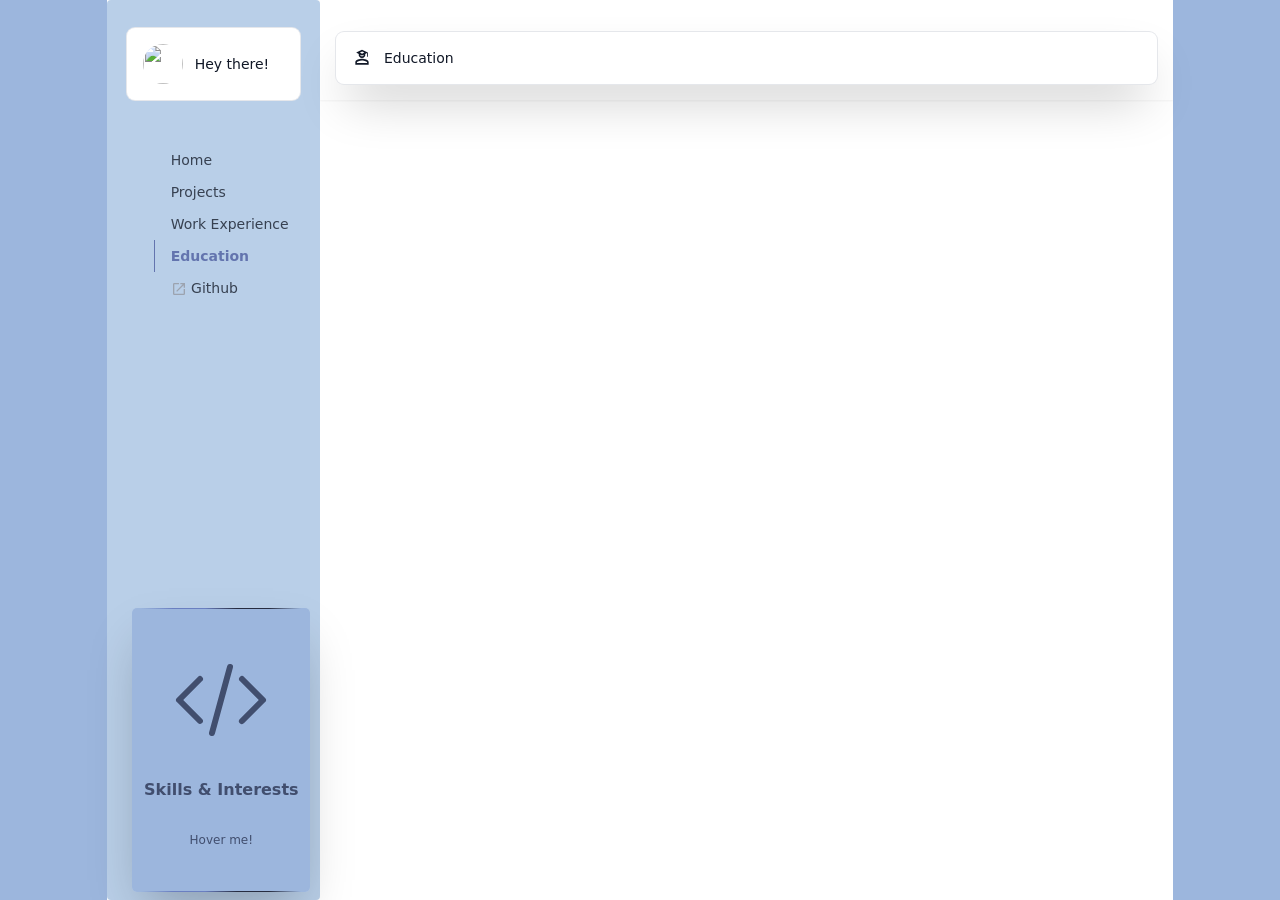
==== commit 2e00b4b8: "check color mode" ====
--- a/docs/education/index.html
+++ b/docs/education/index.html
@@ -34,19 +34,18 @@
 <title>~Education</title>
 <link rel="preload" as="fetch" crossorigin="anonymous" href="/education/_payload.json">
 <style>.card{height:284px;overflow:visible}.content{transform-style:preserve-3d;transition:transform .3s}.back,.content,.front{border-radius:5px;height:100%;width:100%}.back,.front{backface-visibility:hidden;-webkit-backface-visibility:hidden;overflow:hidden;position:absolute}.back{align-items:center;display:flex;height:100%;justify-content:center;overflow:hidden;width:100%}.back:before{animation:rotation_481 5s linear infinite;background:linear-gradient(90deg,transparent,#6a7fc1,#6a7fc1,#262c40,#262c40,transparent);content:" ";display:block;height:160%;position:absolute;width:160px}.back-content{align-items:center;border-radius:5px;color:#fff;display:flex;flex-direction:column;gap:30px;height:99%;justify-content:center;position:absolute;width:99%}.card:hover .content{transform:rotateY(180deg)}@keyframes rotation_481{0%{transform:rotate(0deg);transform:rotate(1turn)}}.front{color:#fff;transform:rotateY(180deg)}.front .front-content{display:flex;flex-direction:column;height:100%;justify-content:space-between;padding:10px;position:absolute;width:100%}.front-content .badge{-webkit-backdrop-filter:blur(2px);backdrop-filter:blur(2px);background-color:#00000055;border-radius:10px;padding:2px 10px}.description{-webkit-backdrop-filter:blur(5px);backdrop-filter:blur(5px);background-color:#00000099;border-radius:5px;box-shadow:0 0 10px 5px #00000088;padding:10px;width:100%}.title{display:flex;font-size:11px;justify-content:space-between;max-width:100%}.title p{width:50%}.card-footer{font-size:8px;margin-top:5px}.front .img{height:100%;-o-object-fit:cover;object-fit:cover;-o-object-position:center;object-position:center;position:absolute;width:100%}.circle{animation:floating 2.6s linear infinite;background-color:green;border-radius:50%;filter:blur(15px);height:90px;position:relative;width:90px}#bottom{animation-delay:-.8s;background-color:teal;height:150px;left:50px;top:0;width:150px}#right{animation-delay:-1.8s;background-color:#ff0;height:30px;left:160px;top:-80px;width:30px}@keyframes floating{0%{transform:translateY(0)}50%{transform:translateY(10px)}to{transform:translateY(0)}}</style>
-<style>.theme-switch[data-v-8db30e88]{direction:rtl;display:flex;justify-content:center;position:relative}#theme-checkbox[data-v-8db30e88]{display:none}#theme-checkbox+label[data-v-8db30e88]{background-color:#cecece;border-radius:.25em;cursor:pointer;display:flex;font-size:2rem;height:1em;justify-content:space-between;position:relative;width:2.5em}#theme-checkbox:checked+label[data-v-8db30e88]{background-color:#3a3a3a}#theme-checkbox+label[data-v-8db30e88]:active{transform:scale(.85);transition:transform .2s}#theme-checkbox+label div[data-v-8db30e88]{background-color:#f2f2f2;border-radius:inherit;height:.8em;left:.1em;position:absolute;top:.1em;transition:.5s cubic-bezier(1,.33,.11,1.34);width:.8em;z-index:10}#theme-checkbox:checked+label div[data-v-8db30e88]{background-color:#212121;left:1.6em}#theme-checkbox+label span[data-v-8db30e88]{display:flex}#theme-checkbox+label svg[data-v-8db30e88]{box-sizing:border-box;display:inline-block;height:1em;padding:.15em;width:1em}#theme-checkbox+label span[data-v-8db30e88]:first-of-type{color:#3a3a3a}#theme-checkbox+label span[data-v-8db30e88]:last-of-type{color:#cecece}</style>
 <style>.icon[data-v-d7f9080e]{display:inline-block;vertical-align:middle}</style>
 <style>/*! tailwindcss v3.4.1 | MIT License | https://tailwindcss.com*/*,:after,:before{border-color:rgb(var(--color-gray-200)/1);border-style:solid;border-width:0;box-sizing:border-box}:after,:before{--tw-content:""}:host,html{line-height:1.5;-webkit-text-size-adjust:100%;font-family:ui-sans-serif,system-ui,sans-serif,Apple Color Emoji,Segoe UI Emoji,Segoe UI Symbol,Noto Color Emoji;font-feature-settings:normal;font-variation-settings:normal;-moz-tab-size:4;-o-tab-size:4;tab-size:4;-webkit-tap-highlight-color:transparent}body{line-height:inherit;margin:0}hr{border-top-width:1px;color:inherit;height:0}abbr:where([title]){-webkit-text-decoration:underline dotted;text-decoration:underline dotted}h1,h2,h3,h4,h5,h6{font-size:inherit;font-weight:inherit}a{color:inherit;text-decoration:inherit}b,strong{font-weight:bolder}code,kbd,pre,samp{font-family:ui-monospace,SFMono-Regular,Menlo,Monaco,Consolas,Liberation Mono,Courier New,monospace;font-feature-settings:normal;font-size:1em;font-variation-settings:normal}small{font-size:80%}sub,sup{font-size:75%;line-height:0;position:relative;vertical-align:baseline}sub{bottom:-.25em}sup{top:-.5em}table{border-collapse:collapse;border-color:inherit;text-indent:0}button,input,optgroup,select,textarea{color:inherit;font-family:inherit;font-feature-settings:inherit;font-size:100%;font-variation-settings:inherit;font-weight:inherit;line-height:inherit;margin:0;padding:0}button,select{text-transform:none}[type=button],[type=reset],[type=submit],button{-webkit-appearance:button;background-color:transparent;background-image:none}:-moz-focusring{outline:auto}:-moz-ui-invalid{box-shadow:none}progress{vertical-align:baseline}::-webkit-inner-spin-button,::-webkit-outer-spin-button{height:auto}[type=search]{-webkit-appearance:textfield;outline-offset:-2px}::-webkit-search-decoration{-webkit-appearance:none}::-webkit-file-upload-button{-webkit-appearance:button;font:inherit}summary{display:list-item}blockquote,dd,dl,figure,h1,h2,h3,h4,h5,h6,hr,p,pre{margin:0}fieldset{margin:0}fieldset,legend{padding:0}menu,ol,ul{list-style:none;margin:0;padding:0}dialog{padding:0}textarea{resize:vertical}input::-moz-placeholder,textarea::-moz-placeholder{color:rgb(var(--color-gray-400)/1);opacity:1}input::placeholder,textarea::placeholder{color:rgb(var(--color-gray-400)/1);opacity:1}[role=button],button{cursor:pointer}:disabled{cursor:default}audio,canvas,embed,iframe,img,object,svg,video{display:block;vertical-align:middle}img,video{height:auto;max-width:100%}[hidden]{display:none}*,:after,:before{--tw-border-spacing-x:0;--tw-border-spacing-y:0;--tw-translate-x:0;--tw-translate-y:0;--tw-rotate:0;--tw-skew-x:0;--tw-skew-y:0;--tw-scale-x:1;--tw-scale-y:1;--tw-pan-x: ;--tw-pan-y: ;--tw-pinch-zoom: ;--tw-scroll-snap-strictness:proximity;--tw-gradient-from-position: ;--tw-gradient-via-position: ;--tw-gradient-to-position: ;--tw-ordinal: ;--tw-slashed-zero: ;--tw-numeric-figure: ;--tw-numeric-spacing: ;--tw-numeric-fraction: ;--tw-ring-inset: ;--tw-ring-offset-width:0px;--tw-ring-offset-color:#fff;--tw-ring-color:rgba(59,130,246,.5);--tw-ring-offset-shadow:0 0 #0000;--tw-ring-shadow:0 0 #0000;--tw-shadow:0 0 #0000;--tw-shadow-colored:0 0 #0000;--tw-blur: ;--tw-brightness: ;--tw-contrast: ;--tw-grayscale: ;--tw-hue-rotate: ;--tw-invert: ;--tw-saturate: ;--tw-sepia: ;--tw-drop-shadow: ;--tw-backdrop-blur: ;--tw-backdrop-brightness: ;--tw-backdrop-contrast: ;--tw-backdrop-grayscale: ;--tw-backdrop-hue-rotate: ;--tw-backdrop-invert: ;--tw-backdrop-opacity: ;--tw-backdrop-saturate: ;--tw-backdrop-sepia: }::backdrop{--tw-border-spacing-x:0;--tw-border-spacing-y:0;--tw-translate-x:0;--tw-translate-y:0;--tw-rotate:0;--tw-skew-x:0;--tw-skew-y:0;--tw-scale-x:1;--tw-scale-y:1;--tw-pan-x: ;--tw-pan-y: ;--tw-pinch-zoom: ;--tw-scroll-snap-strictness:proximity;--tw-gradient-from-position: ;--tw-gradient-via-position: ;--tw-gradient-to-position: ;--tw-ordinal: ;--tw-slashed-zero: ;--tw-numeric-figure: ;--tw-numeric-spacing: ;--tw-numeric-fraction: ;--tw-ring-inset: ;--tw-ring-offset-width:0px;--tw-ring-offset-color:#fff;--tw-ring-color:rgba(59,130,246,.5);--tw-ring-offset-shadow:0 0 #0000;--tw-ring-shadow:0 0 #0000;--tw-shadow:0 0 #0000;--tw-shadow-colored:0 0 #0000;--tw-blur: ;--tw-brightness: ;--tw-contrast: ;--tw-grayscale: ;--tw-hue-rotate: ;--tw-invert: ;--tw-saturate: ;--tw-sepia: ;--tw-drop-shadow: ;--tw-backdrop-blur: ;--tw-backdrop-brightness: ;--tw-backdrop-contrast: ;--tw-backdrop-grayscale: ;--tw-backdrop-hue-rotate: ;--tw-backdrop-invert: ;--tw-backdrop-opacity: ;--tw-backdrop-saturate: ;--tw-backdrop-sepia: }.container{width:100%}@media (min-width:640px){.container{max-width:640px}}@media (min-width:768px){.container{max-width:768px}}@media (min-width:1024px){.container{max-width:1024px}}@media (min-width:1280px){.container{max-width:1280px}}@media (min-width:1536px){.container{max-width:1536px}}.form-input,.form-multiselect,.form-select,.form-textarea{-webkit-appearance:none;-moz-appearance:none;appearance:none;background-color:#fff;border-color:rgb(var(--color-gray-500)/var(--tw-border-opacity,1));border-radius:0;border-width:1px;font-size:1rem;line-height:1.5rem;padding:.5rem .75rem;--tw-shadow:0 0 #0000}.form-input:focus,.form-multiselect:focus,.form-select:focus,.form-textarea:focus{outline:2px solid transparent;outline-offset:2px;--tw-ring-inset:var(--tw-empty,/*!*/ /*!*/);--tw-ring-offset-width:0px;--tw-ring-offset-color:#fff;--tw-ring-color:#2563eb;--tw-ring-offset-shadow:var(--tw-ring-inset) 0 0 0 var(--tw-ring-offset-width) var(--tw-ring-offset-color);--tw-ring-shadow:var(--tw-ring-inset) 0 0 0 calc(1px + var(--tw-ring-offset-width)) var(--tw-ring-color);border-color:#2563eb;box-shadow:/*!*/ /*!*/ 0 0 0 0 #fff,/*!*/ /*!*/ 0 0 0 1px #2563eb,var(--tw-shadow);box-shadow:var(--tw-ring-offset-shadow),var(--tw-ring-shadow),var(--tw-shadow)}.form-input::-moz-placeholder,.form-textarea::-moz-placeholder{color:rgb(var(--color-gray-500)/1);color:rgb(var(--color-gray-500)/var(--tw-text-opacity,1));opacity:1}.form-input::placeholder,.form-textarea::placeholder{color:rgb(var(--color-gray-500)/1);color:rgb(var(--color-gray-500)/var(--tw-text-opacity,1));opacity:1}.form-input::-webkit-datetime-edit-fields-wrapper{padding:0}.form-input::-webkit-date-and-time-value{min-height:1.5em;text-align:inherit}.form-input::-webkit-datetime-edit{display:inline-flex}.form-input::-webkit-datetime-edit,.form-input::-webkit-datetime-edit-day-field,.form-input::-webkit-datetime-edit-hour-field,.form-input::-webkit-datetime-edit-meridiem-field,.form-input::-webkit-datetime-edit-millisecond-field,.form-input::-webkit-datetime-edit-minute-field,.form-input::-webkit-datetime-edit-month-field,.form-input::-webkit-datetime-edit-second-field,.form-input::-webkit-datetime-edit-year-field{padding-bottom:0;padding-top:0}.form-select{background-image:url("data:image/svg+xml;charset=utf-8,%3Csvg xmlns='http://www.w3.org/2000/svg' fill='none' viewBox='0 0 20 20'%3E%3Cpath stroke='rgb(var(--color-gray-500) / var(--tw-stroke-opacity, 1))' stroke-linecap='round' stroke-linejoin='round' stroke-width='1.5' d='m6 8 4 4 4-4'/%3E%3C/svg%3E");background-position:right .5rem center;background-repeat:no-repeat;background-size:1.5em 1.5em;padding-right:2.5rem;-webkit-print-color-adjust:exact;print-color-adjust:exact}.form-select:where([size]:not([size="1"])){background-image:none;background-position:0 0;background-repeat:unset;background-size:initial;padding-right:.75rem;-webkit-print-color-adjust:unset;print-color-adjust:unset}.form-checkbox,.form-radio{-webkit-appearance:none;-moz-appearance:none;appearance:none;background-color:#fff;background-origin:border-box;border-color:rgb(var(--color-gray-500)/var(--tw-border-opacity,1));border-width:1px;color:#2563eb;display:inline-block;flex-shrink:0;height:1rem;padding:0;-webkit-print-color-adjust:exact;print-color-adjust:exact;-webkit-user-select:none;-moz-user-select:none;user-select:none;vertical-align:middle;width:1rem;--tw-shadow:0 0 #0000}.form-checkbox{border-radius:0}.form-radio{border-radius:100%}.form-checkbox:focus,.form-radio:focus{outline:2px solid transparent;outline-offset:2px;--tw-ring-inset:var(--tw-empty,/*!*/ /*!*/);--tw-ring-offset-width:2px;--tw-ring-offset-color:#fff;--tw-ring-color:#2563eb;--tw-ring-offset-shadow:var(--tw-ring-inset) 0 0 0 var(--tw-ring-offset-width) var(--tw-ring-offset-color);--tw-ring-shadow:var(--tw-ring-inset) 0 0 0 calc(2px + var(--tw-ring-offset-width)) var(--tw-ring-color);box-shadow:/*!*/ /*!*/ 0 0 0 2px #fff,/*!*/ /*!*/ 0 0 0 4px #2563eb,var(--tw-shadow);box-shadow:var(--tw-ring-offset-shadow),var(--tw-ring-shadow),var(--tw-shadow)}.form-checkbox:checked,.form-radio:checked{background-color:currentColor;background-position:50%;background-repeat:no-repeat;background-size:100% 100%;border-color:transparent}.form-checkbox:checked{background-image:url("data:image/svg+xml;charset=utf-8,%3Csvg xmlns='http://www.w3.org/2000/svg' fill='%23fff' viewBox='0 0 16 16'%3E%3Cpath d='M12.207 4.793a1 1 0 0 1 0 1.414l-5 5a1 1 0 0 1-1.414 0l-2-2a1 1 0 0 1 1.414-1.414L6.5 9.086l4.293-4.293a1 1 0 0 1 1.414 0'/%3E%3C/svg%3E")}@media (forced-colors:active) {.form-checkbox:checked{-webkit-appearance:auto;-moz-appearance:auto;appearance:auto}}.form-radio:checked{background-image:url("data:image/svg+xml;charset=utf-8,%3Csvg xmlns='http://www.w3.org/2000/svg' fill='%23fff' viewBox='0 0 16 16'%3E%3Ccircle cx='8' cy='8' r='3'/%3E%3C/svg%3E")}@media (forced-colors:active) {.form-radio:checked{-webkit-appearance:auto;-moz-appearance:auto;appearance:auto}}.form-checkbox:checked:focus,.form-checkbox:checked:hover,.form-radio:checked:focus,.form-radio:checked:hover{background-color:currentColor;border-color:transparent}.form-checkbox:indeterminate{background-color:currentColor;background-image:url("data:image/svg+xml;charset=utf-8,%3Csvg xmlns='http://www.w3.org/2000/svg' fill='none' viewBox='0 0 16 16'%3E%3Cpath stroke='%23fff' stroke-linecap='round' stroke-linejoin='round' stroke-width='2' d='M4 8h8'/%3E%3C/svg%3E");background-position:50%;background-repeat:no-repeat;background-size:100% 100%;border-color:transparent}@media (forced-colors:active) {.form-checkbox:indeterminate{-webkit-appearance:auto;-moz-appearance:auto;appearance:auto}}.form-checkbox:indeterminate:focus,.form-checkbox:indeterminate:hover{background-color:currentColor;border-color:transparent}.i-heroicons-arrow-path-20-solid{-webkit-mask-image:url("data:image/svg+xml;charset=utf-8,%3Csvg xmlns='http://www.w3.org/2000/svg' width='20' height='20'%3E%3Cpath fill-rule='evenodd' d='M15.312 11.424a5.5 5.5 0 0 1-9.201 2.466l-.312-.311h2.433a.75.75 0 0 0 0-1.5H3.989a.75.75 0 0 0-.75.75v4.242a.75.75 0 0 0 1.5 0v-2.43l.31.31a7 7 0 0 0 11.712-3.138.75.75 0 0 0-1.449-.39m1.23-3.723a.75.75 0 0 0 .219-.53V2.929a.75.75 0 0 0-1.5 0V5.36l-.31-.31A7 7 0 0 0 3.239 8.188a.75.75 0 1 0 1.448.389A5.5 5.5 0 0 1 13.89 6.11l.311.31h-2.432a.75.75 0 0 0 0 1.5h4.243a.75.75 0 0 0 .53-.219' clip-rule='evenodd'/%3E%3C/svg%3E");-webkit-mask-image:var(--svg);mask-image:url("data:image/svg+xml;charset=utf-8,%3Csvg xmlns='http://www.w3.org/2000/svg' width='20' height='20'%3E%3Cpath fill-rule='evenodd' d='M15.312 11.424a5.5 5.5 0 0 1-9.201 2.466l-.312-.311h2.433a.75.75 0 0 0 0-1.5H3.989a.75.75 0 0 0-.75.75v4.242a.75.75 0 0 0 1.5 0v-2.43l.31.31a7 7 0 0 0 11.712-3.138.75.75 0 0 0-1.449-.39m1.23-3.723a.75.75 0 0 0 .219-.53V2.929a.75.75 0 0 0-1.5 0V5.36l-.31-.31A7 7 0 0 0 3.239 8.188a.75.75 0 1 0 1.448.389A5.5 5.5 0 0 1 13.89 6.11l.311.31h-2.432a.75.75 0 0 0 0 1.5h4.243a.75.75 0 0 0 .53-.219' clip-rule='evenodd'/%3E%3C/svg%3E");mask-image:var(--svg);--svg:url("data:image/svg+xml;charset=utf-8,%3Csvg xmlns='http://www.w3.org/2000/svg' width='20' height='20'%3E%3Cpath fill-rule='evenodd' d='M15.312 11.424a5.5 5.5 0 0 1-9.201 2.466l-.312-.311h2.433a.75.75 0 0 0 0-1.5H3.989a.75.75 0 0 0-.75.75v4.242a.75.75 0 0 0 1.5 0v-2.43l.31.31a7 7 0 0 0 11.712-3.138.75.75 0 0 0-1.449-.39m1.23-3.723a.75.75 0 0 0 .219-.53V2.929a.75.75 0 0 0-1.5 0V5.36l-.31-.31A7 7 0 0 0 3.239 8.188a.75.75 0 1 0 1.448.389A5.5 5.5 0 0 1 13.89 6.11l.311.31h-2.432a.75.75 0 0 0 0 1.5h4.243a.75.75 0 0 0 .53-.219' clip-rule='evenodd'/%3E%3C/svg%3E")}.i-heroicons-arrow-path-20-solid,.i-heroicons-arrows-up-down-20-solid{background-color:currentColor;display:inline-block;height:1em;-webkit-mask-repeat:no-repeat;mask-repeat:no-repeat;-webkit-mask-size:100% 100%;mask-size:100% 100%;width:1em}.i-heroicons-arrows-up-down-20-solid{-webkit-mask-image:url("data:image/svg+xml;charset=utf-8,%3Csvg xmlns='http://www.w3.org/2000/svg' width='20' height='20'%3E%3Cpath fill-rule='evenodd' d='M2.24 6.8a.75.75 0 0 0 1.06-.04l1.95-2.1v8.59a.75.75 0 0 0 1.5 0V4.66l1.95 2.1a.75.75 0 1 0 1.1-1.02l-3.25-3.5a.75.75 0 0 0-1.1 0L2.2 5.74a.75.75 0 0 0 .04 1.06m8 6.4a.75.75 0 0 0-.04 1.06l3.25 3.5a.75.75 0 0 0 1.1 0l3.25-3.5a.75.75 0 1 0-1.1-1.02l-1.95 2.1V6.75a.75.75 0 0 0-1.5 0v8.59l-1.95-2.1a.75.75 0 0 0-1.06-.04' clip-rule='evenodd'/%3E%3C/svg%3E");-webkit-mask-image:var(--svg);mask-image:url("data:image/svg+xml;charset=utf-8,%3Csvg xmlns='http://www.w3.org/2000/svg' width='20' height='20'%3E%3Cpath fill-rule='evenodd' d='M2.24 6.8a.75.75 0 0 0 1.06-.04l1.95-2.1v8.59a.75.75 0 0 0 1.5 0V4.66l1.95 2.1a.75.75 0 1 0 1.1-1.02l-3.25-3.5a.75.75 0 0 0-1.1 0L2.2 5.74a.75.75 0 0 0 .04 1.06m8 6.4a.75.75 0 0 0-.04 1.06l3.25 3.5a.75.75 0 0 0 1.1 0l3.25-3.5a.75.75 0 1 0-1.1-1.02l-1.95 2.1V6.75a.75.75 0 0 0-1.5 0v8.59l-1.95-2.1a.75.75 0 0 0-1.06-.04' clip-rule='evenodd'/%3E%3C/svg%3E");mask-image:var(--svg);--svg:url("data:image/svg+xml;charset=utf-8,%3Csvg xmlns='http://www.w3.org/2000/svg' width='20' height='20'%3E%3Cpath fill-rule='evenodd' d='M2.24 6.8a.75.75 0 0 0 1.06-.04l1.95-2.1v8.59a.75.75 0 0 0 1.5 0V4.66l1.95 2.1a.75.75 0 1 0 1.1-1.02l-3.25-3.5a.75.75 0 0 0-1.1 0L2.2 5.74a.75.75 0 0 0 .04 1.06m8 6.4a.75.75 0 0 0-.04 1.06l3.25 3.5a.75.75 0 0 0 1.1 0l3.25-3.5a.75.75 0 1 0-1.1-1.02l-1.95 2.1V6.75a.75.75 0 0 0-1.5 0v8.59l-1.95-2.1a.75.75 0 0 0-1.06-.04' clip-rule='evenodd'/%3E%3C/svg%3E")}.i-heroicons-bars-arrow-down-20-solid{-webkit-mask-image:url("data:image/svg+xml;charset=utf-8,%3Csvg xmlns='http://www.w3.org/2000/svg' width='20' height='20'%3E%3Cpath fill-rule='evenodd' d='M2 3.75A.75.75 0 0 1 2.75 3h11.5a.75.75 0 0 1 0 1.5H2.75A.75.75 0 0 1 2 3.75M2 7.5a.75.75 0 0 1 .75-.75h7.508a.75.75 0 0 1 0 1.5H2.75A.75.75 0 0 1 2 7.5M14 7a.75.75 0 0 1 .75.75v6.59l1.95-2.1a.75.75 0 1 1 1.1 1.02l-3.25 3.5a.75.75 0 0 1-1.1 0l-3.25-3.5a.75.75 0 1 1 1.1-1.02l1.95 2.1V7.75A.75.75 0 0 1 14 7M2 11.25a.75.75 0 0 1 .75-.75h4.562a.75.75 0 0 1 0 1.5H2.75a.75.75 0 0 1-.75-.75' clip-rule='evenodd'/%3E%3C/svg%3E");-webkit-mask-image:var(--svg);mask-image:url("data:image/svg+xml;charset=utf-8,%3Csvg xmlns='http://www.w3.org/2000/svg' width='20' height='20'%3E%3Cpath fill-rule='evenodd' d='M2 3.75A.75.75 0 0 1 2.75 3h11.5a.75.75 0 0 1 0 1.5H2.75A.75.75 0 0 1 2 3.75M2 7.5a.75.75 0 0 1 .75-.75h7.508a.75.75 0 0 1 0 1.5H2.75A.75.75 0 0 1 2 7.5M14 7a.75.75 0 0 1 .75.75v6.59l1.95-2.1a.75.75 0 1 1 1.1 1.02l-3.25 3.5a.75.75 0 0 1-1.1 0l-3.25-3.5a.75.75 0 1 1 1.1-1.02l1.95 2.1V7.75A.75.75 0 0 1 14 7M2 11.25a.75.75 0 0 1 .75-.75h4.562a.75.75 0 0 1 0 1.5H2.75a.75.75 0 0 1-.75-.75' clip-rule='evenodd'/%3E%3C/svg%3E");mask-image:var(--svg);--svg:url("data:image/svg+xml;charset=utf-8,%3Csvg xmlns='http://www.w3.org/2000/svg' width='20' height='20'%3E%3Cpath fill-rule='evenodd' d='M2 3.75A.75.75 0 0 1 2.75 3h11.5a.75.75 0 0 1 0 1.5H2.75A.75.75 0 0 1 2 3.75M2 7.5a.75.75 0 0 1 .75-.75h7.508a.75.75 0 0 1 0 1.5H2.75A.75.75 0 0 1 2 7.5M14 7a.75.75 0 0 1 .75.75v6.59l1.95-2.1a.75.75 0 1 1 1.1 1.02l-3.25 3.5a.75.75 0 0 1-1.1 0l-3.25-3.5a.75.75 0 1 1 1.1-1.02l1.95 2.1V7.75A.75.75 0 0 1 14 7M2 11.25a.75.75 0 0 1 .75-.75h4.562a.75.75 0 0 1 0 1.5H2.75a.75.75 0 0 1-.75-.75' clip-rule='evenodd'/%3E%3C/svg%3E")}.i-heroicons-bars-arrow-down-20-solid,.i-heroicons-bars-arrow-up-20-solid{background-color:currentColor;display:inline-block;height:1em;-webkit-mask-repeat:no-repeat;mask-repeat:no-repeat;-webkit-mask-size:100% 100%;mask-size:100% 100%;width:1em}.i-heroicons-bars-arrow-up-20-solid{-webkit-mask-image:url("data:image/svg+xml;charset=utf-8,%3Csvg xmlns='http://www.w3.org/2000/svg' width='20' height='20'%3E%3Cpath fill-rule='evenodd' d='M2 3.75A.75.75 0 0 1 2.75 3h11.5a.75.75 0 0 1 0 1.5H2.75A.75.75 0 0 1 2 3.75M2 7.5a.75.75 0 0 1 .75-.75h6.365a.75.75 0 0 1 0 1.5H2.75A.75.75 0 0 1 2 7.5M14 7a.75.75 0 0 1 .55.24l3.25 3.5a.75.75 0 1 1-1.1 1.02l-1.95-2.1v6.59a.75.75 0 0 1-1.5 0V9.66l-1.95 2.1a.75.75 0 1 1-1.1-1.02l3.25-3.5A.75.75 0 0 1 14 7M2 11.25a.75.75 0 0 1 .75-.75H7A.75.75 0 0 1 7 12H2.75a.75.75 0 0 1-.75-.75' clip-rule='evenodd'/%3E%3C/svg%3E");-webkit-mask-image:var(--svg);mask-image:url("data:image/svg+xml;charset=utf-8,%3Csvg xmlns='http://www.w3.org/2000/svg' width='20' height='20'%3E%3Cpath fill-rule='evenodd' d='M2 3.75A.75.75 0 0 1 2.75 3h11.5a.75.75 0 0 1 0 1.5H2.75A.75.75 0 0 1 2 3.75M2 7.5a.75.75 0 0 1 .75-.75h6.365a.75.75 0 0 1 0 1.5H2.75A.75.75 0 0 1 2 7.5M14 7a.75.75 0 0 1 .55.24l3.25 3.5a.75.75 0 1 1-1.1 1.02l-1.95-2.1v6.59a.75.75 0 0 1-1.5 0V9.66l-1.95 2.1a.75.75 0 1 1-1.1-1.02l3.25-3.5A.75.75 0 0 1 14 7M2 11.25a.75.75 0 0 1 .75-.75H7A.75.75 0 0 1 7 12H2.75a.75.75 0 0 1-.75-.75' clip-rule='evenodd'/%3E%3C/svg%3E");mask-image:var(--svg);--svg:url("data:image/svg+xml;charset=utf-8,%3Csvg xmlns='http://www.w3.org/2000/svg' width='20' height='20'%3E%3Cpath fill-rule='evenodd' d='M2 3.75A.75.75 0 0 1 2.75 3h11.5a.75.75 0 0 1 0 1.5H2.75A.75.75 0 0 1 2 3.75M2 7.5a.75.75 0 0 1 .75-.75h6.365a.75.75 0 0 1 0 1.5H2.75A.75.75 0 0 1 2 7.5M14 7a.75.75 0 0 1 .55.24l3.25 3.5a.75.75 0 1 1-1.1 1.02l-1.95-2.1v6.59a.75.75 0 0 1-1.5 0V9.66l-1.95 2.1a.75.75 0 1 1-1.1-1.02l3.25-3.5A.75.75 0 0 1 14 7M2 11.25a.75.75 0 0 1 .75-.75H7A.75.75 0 0 1 7 12H2.75a.75.75 0 0 1-.75-.75' clip-rule='evenodd'/%3E%3C/svg%3E")}.i-heroicons-check-20-solid{-webkit-mask-image:url("data:image/svg+xml;charset=utf-8,%3Csvg xmlns='http://www.w3.org/2000/svg' width='20' height='20'%3E%3Cpath fill-rule='evenodd' d='M16.705 4.153a.75.75 0 0 1 .142 1.052l-8 10.5a.75.75 0 0 1-1.127.075l-4.5-4.5a.75.75 0 0 1 1.06-1.06l3.894 3.893 7.48-9.817a.75.75 0 0 1 1.05-.143' clip-rule='evenodd'/%3E%3C/svg%3E");-webkit-mask-image:var(--svg);mask-image:url("data:image/svg+xml;charset=utf-8,%3Csvg xmlns='http://www.w3.org/2000/svg' width='20' height='20'%3E%3Cpath fill-rule='evenodd' d='M16.705 4.153a.75.75 0 0 1 .142 1.052l-8 10.5a.75.75 0 0 1-1.127.075l-4.5-4.5a.75.75 0 0 1 1.06-1.06l3.894 3.893 7.48-9.817a.75.75 0 0 1 1.05-.143' clip-rule='evenodd'/%3E%3C/svg%3E");mask-image:var(--svg);--svg:url("data:image/svg+xml;charset=utf-8,%3Csvg xmlns='http://www.w3.org/2000/svg' width='20' height='20'%3E%3Cpath fill-rule='evenodd' d='M16.705 4.153a.75.75 0 0 1 .142 1.052l-8 10.5a.75.75 0 0 1-1.127.075l-4.5-4.5a.75.75 0 0 1 1.06-1.06l3.894 3.893 7.48-9.817a.75.75 0 0 1 1.05-.143' clip-rule='evenodd'/%3E%3C/svg%3E")}.i-heroicons-check-20-solid,.i-heroicons-chevron-double-left-20-solid{background-color:currentColor;display:inline-block;height:1em;-webkit-mask-repeat:no-repeat;mask-repeat:no-repeat;-webkit-mask-size:100% 100%;mask-size:100% 100%;width:1em}.i-heroicons-chevron-double-left-20-solid{-webkit-mask-image:url("data:image/svg+xml;charset=utf-8,%3Csvg xmlns='http://www.w3.org/2000/svg' width='20' height='20'%3E%3Cpath fill-rule='evenodd' d='M4.72 9.47a.75.75 0 0 0 0 1.06l4.25 4.25a.75.75 0 1 0 1.06-1.06L6.31 10l3.72-3.72a.75.75 0 1 0-1.06-1.06zm9.25-4.25L9.72 9.47a.75.75 0 0 0 0 1.06l4.25 4.25a.75.75 0 1 0 1.06-1.06L11.31 10l3.72-3.72a.75.75 0 0 0-1.06-1.06' clip-rule='evenodd'/%3E%3C/svg%3E");-webkit-mask-image:var(--svg);mask-image:url("data:image/svg+xml;charset=utf-8,%3Csvg xmlns='http://www.w3.org/2000/svg' width='20' height='20'%3E%3Cpath fill-rule='evenodd' d='M4.72 9.47a.75.75 0 0 0 0 1.06l4.25 4.25a.75.75 0 1 0 1.06-1.06L6.31 10l3.72-3.72a.75.75 0 1 0-1.06-1.06zm9.25-4.25L9.72 9.47a.75.75 0 0 0 0 1.06l4.25 4.25a.75.75 0 1 0 1.06-1.06L11.31 10l3.72-3.72a.75.75 0 0 0-1.06-1.06' clip-rule='evenodd'/%3E%3C/svg%3E");mask-image:var(--svg);--svg:url("data:image/svg+xml;charset=utf-8,%3Csvg xmlns='http://www.w3.org/2000/svg' width='20' height='20'%3E%3Cpath fill-rule='evenodd' d='M4.72 9.47a.75.75 0 0 0 0 1.06l4.25 4.25a.75.75 0 1 0 1.06-1.06L6.31 10l3.72-3.72a.75.75 0 1 0-1.06-1.06zm9.25-4.25L9.72 9.47a.75.75 0 0 0 0 1.06l4.25 4.25a.75.75 0 1 0 1.06-1.06L11.31 10l3.72-3.72a.75.75 0 0 0-1.06-1.06' clip-rule='evenodd'/%3E%3C/svg%3E")}.i-heroicons-chevron-double-right-20-solid{-webkit-mask-image:url("data:image/svg+xml;charset=utf-8,%3Csvg xmlns='http://www.w3.org/2000/svg' width='20' height='20'%3E%3Cpath fill-rule='evenodd' d='M15.28 9.47a.75.75 0 0 1 0 1.06l-4.25 4.25a.75.75 0 1 1-1.06-1.06L13.69 10 9.97 6.28a.75.75 0 0 1 1.06-1.06zM6.03 5.22l4.25 4.25a.75.75 0 0 1 0 1.06l-4.25 4.25a.75.75 0 0 1-1.06-1.06L8.69 10 4.97 6.28a.75.75 0 0 1 1.06-1.06' clip-rule='evenodd'/%3E%3C/svg%3E");-webkit-mask-image:var(--svg);mask-image:url("data:image/svg+xml;charset=utf-8,%3Csvg xmlns='http://www.w3.org/2000/svg' width='20' height='20'%3E%3Cpath fill-rule='evenodd' d='M15.28 9.47a.75.75 0 0 1 0 1.06l-4.25 4.25a.75.75 0 1 1-1.06-1.06L13.69 10 9.97 6.28a.75.75 0 0 1 1.06-1.06zM6.03 5.22l4.25 4.25a.75.75 0 0 1 0 1.06l-4.25 4.25a.75.75 0 0 1-1.06-1.06L8.69 10 4.97 6.28a.75.75 0 0 1 1.06-1.06' clip-rule='evenodd'/%3E%3C/svg%3E");mask-image:var(--svg);--svg:url("data:image/svg+xml;charset=utf-8,%3Csvg xmlns='http://www.w3.org/2000/svg' width='20' height='20'%3E%3Cpath fill-rule='evenodd' d='M15.28 9.47a.75.75 0 0 1 0 1.06l-4.25 4.25a.75.75 0 1 1-1.06-1.06L13.69 10 9.97 6.28a.75.75 0 0 1 1.06-1.06zM6.03 5.22l4.25 4.25a.75.75 0 0 1 0 1.06l-4.25 4.25a.75.75 0 0 1-1.06-1.06L8.69 10 4.97 6.28a.75.75 0 0 1 1.06-1.06' clip-rule='evenodd'/%3E%3C/svg%3E")}.i-heroicons-chevron-double-right-20-solid,.i-heroicons-chevron-down-20-solid{background-color:currentColor;display:inline-block;height:1em;-webkit-mask-repeat:no-repeat;mask-repeat:no-repeat;-webkit-mask-size:100% 100%;mask-size:100% 100%;width:1em}.i-heroicons-chevron-down-20-solid{-webkit-mask-image:url("data:image/svg+xml;charset=utf-8,%3Csvg xmlns='http://www.w3.org/2000/svg' width='20' height='20'%3E%3Cpath fill-rule='evenodd' d='M5.22 8.22a.75.75 0 0 1 1.06 0L10 11.94l3.72-3.72a.75.75 0 1 1 1.06 1.06l-4.25 4.25a.75.75 0 0 1-1.06 0L5.22 9.28a.75.75 0 0 1 0-1.06' clip-rule='evenodd'/%3E%3C/svg%3E");-webkit-mask-image:var(--svg);mask-image:url("data:image/svg+xml;charset=utf-8,%3Csvg xmlns='http://www.w3.org/2000/svg' width='20' height='20'%3E%3Cpath fill-rule='evenodd' d='M5.22 8.22a.75.75 0 0 1 1.06 0L10 11.94l3.72-3.72a.75.75 0 1 1 1.06 1.06l-4.25 4.25a.75.75 0 0 1-1.06 0L5.22 9.28a.75.75 0 0 1 0-1.06' clip-rule='evenodd'/%3E%3C/svg%3E");mask-image:var(--svg);--svg:url("data:image/svg+xml;charset=utf-8,%3Csvg xmlns='http://www.w3.org/2000/svg' width='20' height='20'%3E%3Cpath fill-rule='evenodd' d='M5.22 8.22a.75.75 0 0 1 1.06 0L10 11.94l3.72-3.72a.75.75 0 1 1 1.06 1.06l-4.25 4.25a.75.75 0 0 1-1.06 0L5.22 9.28a.75.75 0 0 1 0-1.06' clip-rule='evenodd'/%3E%3C/svg%3E")}.i-heroicons-chevron-left-20-solid{-webkit-mask-image:url("data:image/svg+xml;charset=utf-8,%3Csvg xmlns='http://www.w3.org/2000/svg' width='20' height='20'%3E%3Cpath fill-rule='evenodd' d='M11.78 5.22a.75.75 0 0 1 0 1.06L8.06 10l3.72 3.72a.75.75 0 1 1-1.06 1.06l-4.25-4.25a.75.75 0 0 1 0-1.06l4.25-4.25a.75.75 0 0 1 1.06 0' clip-rule='evenodd'/%3E%3C/svg%3E");-webkit-mask-image:var(--svg);mask-image:url("data:image/svg+xml;charset=utf-8,%3Csvg xmlns='http://www.w3.org/2000/svg' width='20' height='20'%3E%3Cpath fill-rule='evenodd' d='M11.78 5.22a.75.75 0 0 1 0 1.06L8.06 10l3.72 3.72a.75.75 0 1 1-1.06 1.06l-4.25-4.25a.75.75 0 0 1 0-1.06l4.25-4.25a.75.75 0 0 1 1.06 0' clip-rule='evenodd'/%3E%3C/svg%3E");mask-image:var(--svg);--svg:url("data:image/svg+xml;charset=utf-8,%3Csvg xmlns='http://www.w3.org/2000/svg' width='20' height='20'%3E%3Cpath fill-rule='evenodd' d='M11.78 5.22a.75.75 0 0 1 0 1.06L8.06 10l3.72 3.72a.75.75 0 1 1-1.06 1.06l-4.25-4.25a.75.75 0 0 1 0-1.06l4.25-4.25a.75.75 0 0 1 1.06 0' clip-rule='evenodd'/%3E%3C/svg%3E")}.i-heroicons-chevron-left-20-solid,.i-heroicons-chevron-right-20-solid{background-color:currentColor;display:inline-block;height:1em;-webkit-mask-repeat:no-repeat;mask-repeat:no-repeat;-webkit-mask-size:100% 100%;mask-size:100% 100%;width:1em}.i-heroicons-chevron-right-20-solid{-webkit-mask-image:url("data:image/svg+xml;charset=utf-8,%3Csvg xmlns='http://www.w3.org/2000/svg' width='20' height='20'%3E%3Cpath fill-rule='evenodd' d='M8.22 5.22a.75.75 0 0 1 1.06 0l4.25 4.25a.75.75 0 0 1 0 1.06l-4.25 4.25a.75.75 0 0 1-1.06-1.06L11.94 10 8.22 6.28a.75.75 0 0 1 0-1.06' clip-rule='evenodd'/%3E%3C/svg%3E");-webkit-mask-image:var(--svg);mask-image:url("data:image/svg+xml;charset=utf-8,%3Csvg xmlns='http://www.w3.org/2000/svg' width='20' height='20'%3E%3Cpath fill-rule='evenodd' d='M8.22 5.22a.75.75 0 0 1 1.06 0l4.25 4.25a.75.75 0 0 1 0 1.06l-4.25 4.25a.75.75 0 0 1-1.06-1.06L11.94 10 8.22 6.28a.75.75 0 0 1 0-1.06' clip-rule='evenodd'/%3E%3C/svg%3E");mask-image:var(--svg);--svg:url("data:image/svg+xml;charset=utf-8,%3Csvg xmlns='http://www.w3.org/2000/svg' width='20' height='20'%3E%3Cpath fill-rule='evenodd' d='M8.22 5.22a.75.75 0 0 1 1.06 0l4.25 4.25a.75.75 0 0 1 0 1.06l-4.25 4.25a.75.75 0 0 1-1.06-1.06L11.94 10 8.22 6.28a.75.75 0 0 1 0-1.06' clip-rule='evenodd'/%3E%3C/svg%3E")}.i-heroicons-circle-stack-20-solid{-webkit-mask-image:url("data:image/svg+xml;charset=utf-8,%3Csvg xmlns='http://www.w3.org/2000/svg' width='20' height='20'%3E%3Cpath fill-rule='evenodd' d='M10 1c3.866 0 7 1.79 7 4s-3.134 4-7 4-7-1.79-7-4 3.134-4 7-4m5.694 8.13c.464-.264.91-.583 1.306-.952V10c0 2.21-3.134 4-7 4s-7-1.79-7-4V8.178a7 7 0 0 0 1.306.953C5.838 10.006 7.854 10.5 10 10.5s4.162-.494 5.694-1.37M3 13.179V15c0 2.21 3.134 4 7 4s7-1.79 7-4v-1.822a7 7 0 0 1-1.306.953C14.162 15.006 12.146 15.5 10 15.5s-4.162-.494-5.694-1.37A7 7 0 0 1 3 13.179' clip-rule='evenodd'/%3E%3C/svg%3E");-webkit-mask-image:var(--svg);mask-image:url("data:image/svg+xml;charset=utf-8,%3Csvg xmlns='http://www.w3.org/2000/svg' width='20' height='20'%3E%3Cpath fill-rule='evenodd' d='M10 1c3.866 0 7 1.79 7 4s-3.134 4-7 4-7-1.79-7-4 3.134-4 7-4m5.694 8.13c.464-.264.91-.583 1.306-.952V10c0 2.21-3.134 4-7 4s-7-1.79-7-4V8.178a7 7 0 0 0 1.306.953C5.838 10.006 7.854 10.5 10 10.5s4.162-.494 5.694-1.37M3 13.179V15c0 2.21 3.134 4 7 4s7-1.79 7-4v-1.822a7 7 0 0 1-1.306.953C14.162 15.006 12.146 15.5 10 15.5s-4.162-.494-5.694-1.37A7 7 0 0 1 3 13.179' clip-rule='evenodd'/%3E%3C/svg%3E");mask-image:var(--svg);--svg:url("data:image/svg+xml;charset=utf-8,%3Csvg xmlns='http://www.w3.org/2000/svg' width='20' height='20'%3E%3Cpath fill-rule='evenodd' d='M10 1c3.866 0 7 1.79 7 4s-3.134 4-7 4-7-1.79-7-4 3.134-4 7-4m5.694 8.13c.464-.264.91-.583 1.306-.952V10c0 2.21-3.134 4-7 4s-7-1.79-7-4V8.178a7 7 0 0 0 1.306.953C5.838 10.006 7.854 10.5 10 10.5s4.162-.494 5.694-1.37M3 13.179V15c0 2.21 3.134 4 7 4s7-1.79 7-4v-1.822a7 7 0 0 1-1.306.953C14.162 15.006 12.146 15.5 10 15.5s-4.162-.494-5.694-1.37A7 7 0 0 1 3 13.179' clip-rule='evenodd'/%3E%3C/svg%3E")}.i-heroicons-circle-stack-20-solid,.i-heroicons-code-bracket-solid{background-color:currentColor;display:inline-block;height:1em;-webkit-mask-repeat:no-repeat;mask-repeat:no-repeat;-webkit-mask-size:100% 100%;mask-size:100% 100%;width:1em}.i-heroicons-code-bracket-solid{-webkit-mask-image:url("data:image/svg+xml;charset=utf-8,%3Csvg xmlns='http://www.w3.org/2000/svg' width='24' height='24'%3E%3Cpath fill-rule='evenodd' d='M14.447 3.026a.75.75 0 0 1 .527.921l-4.5 16.5a.75.75 0 0 1-1.448-.394l4.5-16.5a.75.75 0 0 1 .921-.527M16.72 6.22a.75.75 0 0 1 1.06 0l5.25 5.25a.75.75 0 0 1 0 1.06l-5.25 5.25a.75.75 0 1 1-1.06-1.06L21.44 12l-4.72-4.72a.75.75 0 0 1 0-1.06m-9.44 0a.75.75 0 0 1 0 1.06L2.56 12l4.72 4.72a.75.75 0 0 1-1.06 1.06L.97 12.53a.75.75 0 0 1 0-1.06l5.25-5.25a.75.75 0 0 1 1.06 0' clip-rule='evenodd'/%3E%3C/svg%3E");-webkit-mask-image:var(--svg);mask-image:url("data:image/svg+xml;charset=utf-8,%3Csvg xmlns='http://www.w3.org/2000/svg' width='24' height='24'%3E%3Cpath fill-rule='evenodd' d='M14.447 3.026a.75.75 0 0 1 .527.921l-4.5 16.5a.75.75 0 0 1-1.448-.394l4.5-16.5a.75.75 0 0 1 .921-.527M16.72 6.22a.75.75 0 0 1 1.06 0l5.25 5.25a.75.75 0 0 1 0 1.06l-5.25 5.25a.75.75 0 1 1-1.06-1.06L21.44 12l-4.72-4.72a.75.75 0 0 1 0-1.06m-9.44 0a.75.75 0 0 1 0 1.06L2.56 12l4.72 4.72a.75.75 0 0 1-1.06 1.06L.97 12.53a.75.75 0 0 1 0-1.06l5.25-5.25a.75.75 0 0 1 1.06 0' clip-rule='evenodd'/%3E%3C/svg%3E");mask-image:var(--svg);--svg:url("data:image/svg+xml;charset=utf-8,%3Csvg xmlns='http://www.w3.org/2000/svg' width='24' height='24'%3E%3Cpath fill-rule='evenodd' d='M14.447 3.026a.75.75 0 0 1 .527.921l-4.5 16.5a.75.75 0 0 1-1.448-.394l4.5-16.5a.75.75 0 0 1 .921-.527M16.72 6.22a.75.75 0 0 1 1.06 0l5.25 5.25a.75.75 0 0 1 0 1.06l-5.25 5.25a.75.75 0 1 1-1.06-1.06L21.44 12l-4.72-4.72a.75.75 0 0 1 0-1.06m-9.44 0a.75.75 0 0 1 0 1.06L2.56 12l4.72 4.72a.75.75 0 0 1-1.06 1.06L.97 12.53a.75.75 0 0 1 0-1.06l5.25-5.25a.75.75 0 0 1 1.06 0' clip-rule='evenodd'/%3E%3C/svg%3E")}.i-heroicons-magnifying-glass-20-solid{-webkit-mask-image:url("data:image/svg+xml;charset=utf-8,%3Csvg xmlns='http://www.w3.org/2000/svg' width='20' height='20'%3E%3Cpath fill-rule='evenodd' d='M9 3.5a5.5 5.5 0 1 0 0 11 5.5 5.5 0 0 0 0-11M2 9a7 7 0 1 1 12.452 4.391l3.328 3.329a.75.75 0 1 1-1.06 1.06l-3.329-3.328A7 7 0 0 1 2 9' clip-rule='evenodd'/%3E%3C/svg%3E");-webkit-mask-image:var(--svg);mask-image:url("data:image/svg+xml;charset=utf-8,%3Csvg xmlns='http://www.w3.org/2000/svg' width='20' height='20'%3E%3Cpath fill-rule='evenodd' d='M9 3.5a5.5 5.5 0 1 0 0 11 5.5 5.5 0 0 0 0-11M2 9a7 7 0 1 1 12.452 4.391l3.328 3.329a.75.75 0 1 1-1.06 1.06l-3.329-3.328A7 7 0 0 1 2 9' clip-rule='evenodd'/%3E%3C/svg%3E");mask-image:var(--svg);--svg:url("data:image/svg+xml;charset=utf-8,%3Csvg xmlns='http://www.w3.org/2000/svg' width='20' height='20'%3E%3Cpath fill-rule='evenodd' d='M9 3.5a5.5 5.5 0 1 0 0 11 5.5 5.5 0 0 0 0-11M2 9a7 7 0 1 1 12.452 4.391l3.328 3.329a.75.75 0 1 1-1.06 1.06l-3.329-3.328A7 7 0 0 1 2 9' clip-rule='evenodd'/%3E%3C/svg%3E")}.i-heroicons-magnifying-glass-20-solid,.i-heroicons-minus-20-solid{background-color:currentColor;display:inline-block;height:1em;-webkit-mask-repeat:no-repeat;mask-repeat:no-repeat;-webkit-mask-size:100% 100%;mask-size:100% 100%;width:1em}.i-heroicons-minus-20-solid{-webkit-mask-image:url("data:image/svg+xml;charset=utf-8,%3Csvg xmlns='http://www.w3.org/2000/svg' width='20' height='20'%3E%3Cpath fill-rule='evenodd' d='M4 10a.75.75 0 0 1 .75-.75h10.5a.75.75 0 0 1 0 1.5H4.75A.75.75 0 0 1 4 10' clip-rule='evenodd'/%3E%3C/svg%3E");-webkit-mask-image:var(--svg);mask-image:url("data:image/svg+xml;charset=utf-8,%3Csvg xmlns='http://www.w3.org/2000/svg' width='20' height='20'%3E%3Cpath fill-rule='evenodd' d='M4 10a.75.75 0 0 1 .75-.75h10.5a.75.75 0 0 1 0 1.5H4.75A.75.75 0 0 1 4 10' clip-rule='evenodd'/%3E%3C/svg%3E");mask-image:var(--svg);--svg:url("data:image/svg+xml;charset=utf-8,%3Csvg xmlns='http://www.w3.org/2000/svg' width='20' height='20'%3E%3Cpath fill-rule='evenodd' d='M4 10a.75.75 0 0 1 .75-.75h10.5a.75.75 0 0 1 0 1.5H4.75A.75.75 0 0 1 4 10' clip-rule='evenodd'/%3E%3C/svg%3E")}.i-heroicons-moon{-webkit-mask-image:url("data:image/svg+xml;charset=utf-8,%3Csvg xmlns='http://www.w3.org/2000/svg' width='24' height='24'%3E%3Cpath fill='none' stroke='%23000' stroke-linecap='round' stroke-linejoin='round' stroke-width='1.5' d='M21.752 15.002A9.7 9.7 0 0 1 18 15.75 9.75 9.75 0 0 1 8.25 6c0-1.33.266-2.597.748-3.752A9.75 9.75 0 0 0 3 11.25 9.75 9.75 0 0 0 12.75 21a9.75 9.75 0 0 0 9.002-5.998'/%3E%3C/svg%3E");-webkit-mask-image:var(--svg);mask-image:url("data:image/svg+xml;charset=utf-8,%3Csvg xmlns='http://www.w3.org/2000/svg' width='24' height='24'%3E%3Cpath fill='none' stroke='%23000' stroke-linecap='round' stroke-linejoin='round' stroke-width='1.5' d='M21.752 15.002A9.7 9.7 0 0 1 18 15.75 9.75 9.75 0 0 1 8.25 6c0-1.33.266-2.597.748-3.752A9.75 9.75 0 0 0 3 11.25 9.75 9.75 0 0 0 12.75 21a9.75 9.75 0 0 0 9.002-5.998'/%3E%3C/svg%3E");mask-image:var(--svg);--svg:url("data:image/svg+xml;charset=utf-8,%3Csvg xmlns='http://www.w3.org/2000/svg' width='24' height='24'%3E%3Cpath fill='none' stroke='%23000' stroke-linecap='round' stroke-linejoin='round' stroke-width='1.5' d='M21.752 15.002A9.7 9.7 0 0 1 18 15.75 9.75 9.75 0 0 1 8.25 6c0-1.33.266-2.597.748-3.752A9.75 9.75 0 0 0 3 11.25 9.75 9.75 0 0 0 12.75 21a9.75 9.75 0 0 0 9.002-5.998'/%3E%3C/svg%3E")}.i-heroicons-moon,.i-heroicons-sun{background-color:currentColor;display:inline-block;height:1em;-webkit-mask-repeat:no-repeat;mask-repeat:no-repeat;-webkit-mask-size:100% 100%;mask-size:100% 100%;width:1em}.i-heroicons-sun{-webkit-mask-image:url("data:image/svg+xml;charset=utf-8,%3Csvg xmlns='http://www.w3.org/2000/svg' width='24' height='24'%3E%3Cpath fill='none' stroke='%23000' stroke-linecap='round' stroke-linejoin='round' stroke-width='1.5' d='M12 3v2.25m6.364.386-1.591 1.591M21 12h-2.25m-.386 6.364-1.591-1.591M12 18.75V21m-4.773-4.227-1.591 1.591M5.25 12H3m4.227-4.773L5.636 5.636M15.75 12a3.75 3.75 0 1 1-7.5 0 3.75 3.75 0 0 1 7.5 0'/%3E%3C/svg%3E");-webkit-mask-image:var(--svg);mask-image:url("data:image/svg+xml;charset=utf-8,%3Csvg xmlns='http://www.w3.org/2000/svg' width='24' height='24'%3E%3Cpath fill='none' stroke='%23000' stroke-linecap='round' stroke-linejoin='round' stroke-width='1.5' d='M12 3v2.25m6.364.386-1.591 1.591M21 12h-2.25m-.386 6.364-1.591-1.591M12 18.75V21m-4.773-4.227-1.591 1.591M5.25 12H3m4.227-4.773L5.636 5.636M15.75 12a3.75 3.75 0 1 1-7.5 0 3.75 3.75 0 0 1 7.5 0'/%3E%3C/svg%3E");mask-image:var(--svg);--svg:url("data:image/svg+xml;charset=utf-8,%3Csvg xmlns='http://www.w3.org/2000/svg' width='24' height='24'%3E%3Cpath fill='none' stroke='%23000' stroke-linecap='round' stroke-linejoin='round' stroke-width='1.5' d='M12 3v2.25m6.364.386-1.591 1.591M21 12h-2.25m-.386 6.364-1.591-1.591M12 18.75V21m-4.773-4.227-1.591 1.591M5.25 12H3m4.227-4.773L5.636 5.636M15.75 12a3.75 3.75 0 1 1-7.5 0 3.75 3.75 0 0 1 7.5 0'/%3E%3C/svg%3E")}.i-heroicons-x-mark-20-solid{background-color:currentColor;display:inline-block;height:1em;-webkit-mask-image:url("data:image/svg+xml;charset=utf-8,%3Csvg xmlns='http://www.w3.org/2000/svg' width='20' height='20'%3E%3Cpath d='M6.28 5.22a.75.75 0 0 0-1.06 1.06L8.94 10l-3.72 3.72a.75.75 0 1 0 1.06 1.06L10 11.06l3.72 3.72a.75.75 0 1 0 1.06-1.06L11.06 10l3.72-3.72a.75.75 0 0 0-1.06-1.06L10 8.94z'/%3E%3C/svg%3E");-webkit-mask-image:var(--svg);mask-image:url("data:image/svg+xml;charset=utf-8,%3Csvg xmlns='http://www.w3.org/2000/svg' width='20' height='20'%3E%3Cpath d='M6.28 5.22a.75.75 0 0 0-1.06 1.06L8.94 10l-3.72 3.72a.75.75 0 1 0 1.06 1.06L10 11.06l3.72 3.72a.75.75 0 1 0 1.06-1.06L11.06 10l3.72-3.72a.75.75 0 0 0-1.06-1.06L10 8.94z'/%3E%3C/svg%3E");mask-image:var(--svg);-webkit-mask-repeat:no-repeat;mask-repeat:no-repeat;-webkit-mask-size:100% 100%;mask-size:100% 100%;width:1em;--svg:url("data:image/svg+xml;charset=utf-8,%3Csvg xmlns='http://www.w3.org/2000/svg' width='20' height='20'%3E%3Cpath d='M6.28 5.22a.75.75 0 0 0-1.06 1.06L8.94 10l-3.72 3.72a.75.75 0 1 0 1.06 1.06L10 11.06l3.72 3.72a.75.75 0 1 0 1.06-1.06L11.06 10l3.72-3.72a.75.75 0 0 0-1.06-1.06L10 8.94z'/%3E%3C/svg%3E")}.pointer-events-none{pointer-events:none}.pointer-events-auto{pointer-events:auto}.visible{visibility:visible}.invisible{visibility:hidden}.static{position:static}.fixed{position:fixed}.absolute{position:absolute}.relative{position:relative}.sticky{position:sticky}.inset-0{inset:0}.inset-y-0{bottom:0;top:0}.-bottom-1{bottom:-.25rem}.-left-1{left:-.25rem}.-right-1{right:-.25rem}.-top-1{top:-.25rem}.bottom-0{bottom:0}.end-0{inset-inline-end:0}.end-4{inset-inline-end:1rem}.left-0{left:0}.left-\[4px\]{left:4px}.right-0{right:0}.right-5{right:1.25rem}.start-0{inset-inline-start:0}.start-4{inset-inline-start:1rem}.top-0{top:0}.top-5{top:1.25rem}.top-\[4px\]{top:4px}.z-10{z-index:10}.z-20{z-index:20}.z-50{z-index:50}.z-\[1\]{z-index:1}.z-\[55\]{z-index:55}.col-start-1{grid-column-start:1}.row-start-1{grid-row-start:1}.-m-1{margin:-.25rem}.-m-1\.5{margin:-.375rem}.-mx-1{margin-left:-.25rem;margin-right:-.25rem}.-my-0{margin-bottom:0;margin-top:0}.-my-0\.5{margin-bottom:-.125rem;margin-top:-.125rem}.mx-1{margin-left:.25rem;margin-right:.25rem}.mx-3{margin-left:.75rem;margin-right:.75rem}.mx-auto{margin-left:auto;margin-right:auto}.my-2{margin-bottom:.5rem;margin-top:.5rem}.my-4{margin-bottom:1rem;margin-top:1rem}.-me-1{margin-inline-end:-.25rem}.-me-1\.5{margin-inline-end:-.375rem}.-ms-px{margin-inline-start:-1px}.-mt-1{margin-top:-.25rem}.mb-1{margin-bottom:.25rem}.mb-1\.5{margin-bottom:.375rem}.mb-2{margin-bottom:.5rem}.mb-3{margin-bottom:.75rem}.mb-4{margin-bottom:1rem}.mb-5{margin-bottom:1.25rem}.ms-3{margin-inline-start:.75rem}.ms-auto{margin-inline-start:auto}.mt-0{margin-top:0}.mt-1{margin-top:.25rem}.mt-2{margin-top:.5rem}.mt-3{margin-top:.75rem}.mt-4{margin-top:1rem}.mt-5{margin-top:1.25rem}.line-clamp-1{display:-webkit-box;overflow:hidden;-webkit-box-orient:vertical;-webkit-line-clamp:1}.block{display:block}.inline-block{display:inline-block}.inline{display:inline}.flex{display:flex}.inline-flex{display:inline-flex}.table{display:table}.grid{display:grid}.inline-grid{display:inline-grid}.hidden{display:none}.h-0{height:0}.h-0\.5{height:.125rem}.h-1{height:.25rem}.h-1\.5{height:.375rem}.h-10{height:2.5rem}.h-12{height:3rem}.h-14{height:3.5rem}.h-16{height:4rem}.h-2{height:.5rem}.h-2\.5{height:.625rem}.h-20{height:5rem}.h-3{height:.75rem}.h-3\.5{height:.875rem}.h-4{height:1rem}.h-5{height:1.25rem}.h-6{height:1.5rem}.h-7{height:1.75rem}.h-8{height:2rem}.h-\[4px\]{height:4px}.h-\[5px\]{height:5px}.h-full{height:100%}.h-px{height:1px}.h-screen{height:100vh}.max-h-60{max-height:15rem}.min-h-0{min-height:0}.min-h-full{min-height:100%}.w-0{width:0}.w-1\/12{width:8.333333%}.w-10{width:2.5rem}.w-10\/12{width:83.333333%}.w-11{width:2.75rem}.w-12{width:3rem}.w-14{width:3.5rem}.w-16{width:4rem}.w-2{width:.5rem}.w-2\.5{width:.625rem}.w-2\/12{width:16.666667%}.w-20{width:5rem}.w-3{width:.75rem}.w-4{width:1rem}.w-48{width:12rem}.w-5{width:1.25rem}.w-6{width:1.5rem}.w-7{width:1.75rem}.w-8{width:2rem}.w-8\/12{width:66.666667%}.w-9{width:2.25rem}.w-\[3\.25rem\]{width:3.25rem}.w-\[3\.75rem\]{width:3.75rem}.w-\[calc\(100\%\+0\.5rem\)\]{width:calc(100% + .5rem)}.w-fit{width:-moz-fit-content;width:fit-content}.w-full{width:100%}.w-px{width:1px}.w-screen{width:100vw}.min-w-0{min-width:0}.min-w-\[0\.375rem\]{min-width:.375rem}.min-w-\[0\.5rem\]{min-width:.5rem}.min-w-\[0\.625rem\]{min-width:.625rem}.min-w-\[0\.75rem\]{min-width:.75rem}.min-w-\[0\.875rem\]{min-width:.875rem}.min-w-\[1\.25rem\]{min-width:1.25rem}.min-w-\[16px\]{min-width:16px}.min-w-\[1rem\]{min-width:1rem}.min-w-\[20px\]{min-width:20px}.min-w-\[24px\]{min-width:24px}.min-w-\[4px\]{min-width:4px}.min-w-\[5px\]{min-width:5px}.min-w-fit{min-width:-moz-fit-content;min-width:fit-content}.min-w-full{min-width:100%}.max-w-7xl{max-width:80rem}.max-w-md{max-width:28rem}.max-w-xs{max-width:20rem}.flex-1{flex:1 1 0%}.flex-none{flex:none}.flex-shrink{flex-shrink:1}.flex-shrink-0{flex-shrink:0}.table-fixed{table-layout:fixed}.-translate-x-1\/2{--tw-translate-x:-50%;transform:translate(-50%,var(--tw-translate-y)) rotate(var(--tw-rotate)) skewX(var(--tw-skew-x)) skewY(var(--tw-skew-y)) scaleX(var(--tw-scale-x)) scaleY(var(--tw-scale-y));transform:translate(var(--tw-translate-x),var(--tw-translate-y)) rotate(var(--tw-rotate)) skewX(var(--tw-skew-x)) skewY(var(--tw-skew-y)) scaleX(var(--tw-scale-x)) scaleY(var(--tw-scale-y))}.-translate-x-full{--tw-translate-x:-100%;transform:translate(-100%,var(--tw-translate-y)) rotate(var(--tw-rotate)) skewX(var(--tw-skew-x)) skewY(var(--tw-skew-y)) scaleX(var(--tw-scale-x)) scaleY(var(--tw-scale-y));transform:translate(var(--tw-translate-x),var(--tw-translate-y)) rotate(var(--tw-rotate)) skewX(var(--tw-skew-x)) skewY(var(--tw-skew-y)) scaleX(var(--tw-scale-x)) scaleY(var(--tw-scale-y))}.-translate-y-1\/2{--tw-translate-y:-50%;transform:translate(var(--tw-translate-x),-50%) rotate(var(--tw-rotate)) skewX(var(--tw-skew-x)) skewY(var(--tw-skew-y)) scaleX(var(--tw-scale-x)) scaleY(var(--tw-scale-y));transform:translate(var(--tw-translate-x),var(--tw-translate-y)) rotate(var(--tw-rotate)) skewX(var(--tw-skew-x)) skewY(var(--tw-skew-y)) scaleX(var(--tw-scale-x)) scaleY(var(--tw-scale-y))}.translate-x-0{--tw-translate-x:0px;transform:translateY(var(--tw-translate-y)) rotate(var(--tw-rotate)) skewX(var(--tw-skew-x)) skewY(var(--tw-skew-y)) scaleX(var(--tw-scale-x)) scaleY(var(--tw-scale-y));transform:translate(var(--tw-translate-x),var(--tw-translate-y)) rotate(var(--tw-rotate)) skewX(var(--tw-skew-x)) skewY(var(--tw-skew-y)) scaleX(var(--tw-scale-x)) scaleY(var(--tw-scale-y))}.translate-x-1\/2{--tw-translate-x:50%;transform:translate(50%,var(--tw-translate-y)) rotate(var(--tw-rotate)) skewX(var(--tw-skew-x)) skewY(var(--tw-skew-y)) scaleX(var(--tw-scale-x)) scaleY(var(--tw-scale-y));transform:translate(var(--tw-translate-x),var(--tw-translate-y)) rotate(var(--tw-rotate)) skewX(var(--tw-skew-x)) skewY(var(--tw-skew-y)) scaleX(var(--tw-scale-x)) scaleY(var(--tw-scale-y))}.translate-x-2{--tw-translate-x:0.5rem;transform:translate(.5rem,var(--tw-translate-y)) rotate(var(--tw-rotate)) skewX(var(--tw-skew-x)) skewY(var(--tw-skew-y)) scaleX(var(--tw-scale-x)) scaleY(var(--tw-scale-y));transform:translate(var(--tw-translate-x),var(--tw-translate-y)) rotate(var(--tw-rotate)) skewX(var(--tw-skew-x)) skewY(var(--tw-skew-y)) scaleX(var(--tw-scale-x)) scaleY(var(--tw-scale-y))}.translate-x-2\.5{--tw-translate-x:0.625rem;transform:translate(.625rem,var(--tw-translate-y)) rotate(var(--tw-rotate)) skewX(var(--tw-skew-x)) skewY(var(--tw-skew-y)) scaleX(var(--tw-scale-x)) scaleY(var(--tw-scale-y));transform:translate(var(--tw-translate-x),var(--tw-translate-y)) rotate(var(--tw-rotate)) skewX(var(--tw-skew-x)) skewY(var(--tw-skew-y)) scaleX(var(--tw-scale-x)) scaleY(var(--tw-scale-y))}.translate-x-3{--tw-translate-x:0.75rem;transform:translate(.75rem,var(--tw-translate-y)) rotate(var(--tw-rotate)) skewX(var(--tw-skew-x)) skewY(var(--tw-skew-y)) scaleX(var(--tw-scale-x)) scaleY(var(--tw-scale-y));transform:translate(var(--tw-translate-x),var(--tw-translate-y)) rotate(var(--tw-rotate)) skewX(var(--tw-skew-x)) skewY(var(--tw-skew-y)) scaleX(var(--tw-scale-x)) scaleY(var(--tw-scale-y))}.translate-x-4{--tw-translate-x:1rem;transform:translate(1rem,var(--tw-translate-y)) rotate(var(--tw-rotate)) skewX(var(--tw-skew-x)) skewY(var(--tw-skew-y)) scaleX(var(--tw-scale-x)) scaleY(var(--tw-scale-y));transform:translate(var(--tw-translate-x),var(--tw-translate-y)) rotate(var(--tw-rotate)) skewX(var(--tw-skew-x)) skewY(var(--tw-skew-y)) scaleX(var(--tw-scale-x)) scaleY(var(--tw-scale-y))}.translate-x-5{--tw-translate-x:1.25rem;transform:translate(1.25rem,var(--tw-translate-y)) rotate(var(--tw-rotate)) skewX(var(--tw-skew-x)) skewY(var(--tw-skew-y)) scaleX(var(--tw-scale-x)) scaleY(var(--tw-scale-y));transform:translate(var(--tw-translate-x),var(--tw-translate-y)) rotate(var(--tw-rotate)) skewX(var(--tw-skew-x)) skewY(var(--tw-skew-y)) scaleX(var(--tw-scale-x)) scaleY(var(--tw-scale-y))}.translate-x-6{--tw-translate-x:1.5rem;transform:translate(1.5rem,var(--tw-translate-y)) rotate(var(--tw-rotate)) skewX(var(--tw-skew-x)) skewY(var(--tw-skew-y)) scaleX(var(--tw-scale-x)) scaleY(var(--tw-scale-y));transform:translate(var(--tw-translate-x),var(--tw-translate-y)) rotate(var(--tw-rotate)) skewX(var(--tw-skew-x)) skewY(var(--tw-skew-y)) scaleX(var(--tw-scale-x)) scaleY(var(--tw-scale-y))}.translate-x-7{--tw-translate-x:1.75rem;transform:translate(1.75rem,var(--tw-translate-y)) rotate(var(--tw-rotate)) skewX(var(--tw-skew-x)) skewY(var(--tw-skew-y)) scaleX(var(--tw-scale-x)) scaleY(var(--tw-scale-y));transform:translate(var(--tw-translate-x),var(--tw-translate-y)) rotate(var(--tw-rotate)) skewX(var(--tw-skew-x)) skewY(var(--tw-skew-y)) scaleX(var(--tw-scale-x)) scaleY(var(--tw-scale-y))}.translate-x-full{--tw-translate-x:100%;transform:translate(100%,var(--tw-translate-y)) rotate(var(--tw-rotate)) skewX(var(--tw-skew-x)) skewY(var(--tw-skew-y)) scaleX(var(--tw-scale-x)) scaleY(var(--tw-scale-y));transform:translate(var(--tw-translate-x),var(--tw-translate-y)) rotate(var(--tw-rotate)) skewX(var(--tw-skew-x)) skewY(var(--tw-skew-y)) scaleX(var(--tw-scale-x)) scaleY(var(--tw-scale-y))}.translate-y-0{--tw-translate-y:0px;transform:translate(var(--tw-translate-x)) rotate(var(--tw-rotate)) skewX(var(--tw-skew-x)) skewY(var(--tw-skew-y)) scaleX(var(--tw-scale-x)) scaleY(var(--tw-scale-y));transform:translate(var(--tw-translate-x),var(--tw-translate-y)) rotate(var(--tw-rotate)) skewX(var(--tw-skew-x)) skewY(var(--tw-skew-y)) scaleX(var(--tw-scale-x)) scaleY(var(--tw-scale-y))}.translate-y-1{--tw-translate-y:0.25rem;transform:translate(var(--tw-translate-x),.25rem) rotate(var(--tw-rotate)) skewX(var(--tw-skew-x)) skewY(var(--tw-skew-y)) scaleX(var(--tw-scale-x)) scaleY(var(--tw-scale-y));transform:translate(var(--tw-translate-x),var(--tw-translate-y)) rotate(var(--tw-rotate)) skewX(var(--tw-skew-x)) skewY(var(--tw-skew-y)) scaleX(var(--tw-scale-x)) scaleY(var(--tw-scale-y))}.translate-y-1\/2{--tw-translate-y:50%;transform:translate(var(--tw-translate-x),50%) rotate(var(--tw-rotate)) skewX(var(--tw-skew-x)) skewY(var(--tw-skew-y)) scaleX(var(--tw-scale-x)) scaleY(var(--tw-scale-y));transform:translate(var(--tw-translate-x),var(--tw-translate-y)) rotate(var(--tw-rotate)) skewX(var(--tw-skew-x)) skewY(var(--tw-skew-y)) scaleX(var(--tw-scale-x)) scaleY(var(--tw-scale-y))}.translate-y-2{--tw-translate-y:0.5rem;transform:translate(var(--tw-translate-x),.5rem) rotate(var(--tw-rotate)) skewX(var(--tw-skew-x)) skewY(var(--tw-skew-y)) scaleX(var(--tw-scale-x)) scaleY(var(--tw-scale-y));transform:translate(var(--tw-translate-x),var(--tw-translate-y)) rotate(var(--tw-rotate)) skewX(var(--tw-skew-x)) skewY(var(--tw-skew-y)) scaleX(var(--tw-scale-x)) scaleY(var(--tw-scale-y))}.translate-y-4{--tw-translate-y:1rem;transform:translate(var(--tw-translate-x),1rem) rotate(var(--tw-rotate)) skewX(var(--tw-skew-x)) skewY(var(--tw-skew-y)) scaleX(var(--tw-scale-x)) scaleY(var(--tw-scale-y));transform:translate(var(--tw-translate-x),var(--tw-translate-y)) rotate(var(--tw-rotate)) skewX(var(--tw-skew-x)) skewY(var(--tw-skew-y)) scaleX(var(--tw-scale-x)) scaleY(var(--tw-scale-y))}.-rotate-180{--tw-rotate:-180deg;transform:translate(var(--tw-translate-x),var(--tw-translate-y)) rotate(-180deg) skewX(var(--tw-skew-x)) skewY(var(--tw-skew-y)) scaleX(var(--tw-scale-x)) scaleY(var(--tw-scale-y));transform:translate(var(--tw-translate-x),var(--tw-translate-y)) rotate(var(--tw-rotate)) skewX(var(--tw-skew-x)) skewY(var(--tw-skew-y)) scaleX(var(--tw-scale-x)) scaleY(var(--tw-scale-y))}.scale-100{--tw-scale-x:1;--tw-scale-y:1;transform:translate(var(--tw-translate-x),var(--tw-translate-y)) rotate(var(--tw-rotate)) skewX(var(--tw-skew-x)) skewY(var(--tw-skew-y)) scaleX(1) scaleY(1);transform:translate(var(--tw-translate-x),var(--tw-translate-y)) rotate(var(--tw-rotate)) skewX(var(--tw-skew-x)) skewY(var(--tw-skew-y)) scaleX(var(--tw-scale-x)) scaleY(var(--tw-scale-y))}.scale-95{--tw-scale-x:.95;--tw-scale-y:.95;transform:translate(var(--tw-translate-x),var(--tw-translate-y)) rotate(var(--tw-rotate)) skewX(var(--tw-skew-x)) skewY(var(--tw-skew-y)) scaleX(.95) scaleY(.95)}.scale-95,.transform{transform:translate(var(--tw-translate-x),var(--tw-translate-y)) rotate(var(--tw-rotate)) skewX(var(--tw-skew-x)) skewY(var(--tw-skew-y)) scaleX(var(--tw-scale-x)) scaleY(var(--tw-scale-y))}@keyframes pulse{50%{opacity:.5}}.animate-pulse{animation:pulse 2s cubic-bezier(.4,0,.6,1) infinite}@keyframes spin{to{transform:rotate(1turn)}}.animate-spin{animation:spin 1s linear infinite}.cursor-default{cursor:default}.cursor-not-allowed{cursor:not-allowed}.cursor-pointer{cursor:pointer}.select-none{-webkit-user-select:none;-moz-user-select:none;user-select:none}.resize-none{resize:none}.resize{resize:both}.scroll-py-1{scroll-padding-bottom:.25rem;scroll-padding-top:.25rem}.scroll-py-2{scroll-padding-bottom:.5rem;scroll-padding-top:.5rem}.list-inside{list-style-position:inside}.list-disc{list-style-type:disc}.appearance-none{-webkit-appearance:none;-moz-appearance:none;appearance:none}.grid-cols-1{grid-template-columns:repeat(1,minmax(0,1fr))}.grid-cols-3{grid-template-columns:repeat(3,minmax(0,1fr))}.flex-row{flex-direction:row}.flex-row-reverse{flex-direction:row-reverse}.flex-col{flex-direction:column}.flex-wrap{flex-wrap:wrap}.flex-nowrap{flex-wrap:nowrap}.content-center{align-content:center}.items-start{align-items:flex-start}.items-end{align-items:flex-end}.items-center{align-items:center}.justify-end{justify-content:flex-end}.justify-center{justify-content:center}.justify-between{justify-content:space-between}.gap-0{gap:0}.gap-0\.5{gap:.125rem}.gap-1{gap:.25rem}.gap-1\.5{gap:.375rem}.gap-2{gap:.5rem}.gap-3{gap:.75rem}.gap-4{gap:1rem}.gap-x-1{-moz-column-gap:.25rem;column-gap:.25rem}.gap-x-1\.5{-moz-column-gap:.375rem;column-gap:.375rem}.gap-x-2{-moz-column-gap:.5rem;column-gap:.5rem}.gap-x-2\.5{-moz-column-gap:.625rem;column-gap:.625rem}.-space-x-px>:not([hidden])~:not([hidden]){--tw-space-x-reverse:0;margin-left:-1px;margin-left:calc(-1px*(1 - var(--tw-space-x-reverse)));margin-right:0;margin-right:calc(-1px*var(--tw-space-x-reverse))}.-space-y-px>:not([hidden])~:not([hidden]){--tw-space-y-reverse:0;margin-bottom:0;margin-bottom:calc(-1px*var(--tw-space-y-reverse));margin-top:-1px;margin-top:calc(-1px*(1 - var(--tw-space-y-reverse)))}.space-x-4>:not([hidden])~:not([hidden]){--tw-space-x-reverse:0;margin-left:1rem;margin-left:calc(1rem*(1 - var(--tw-space-x-reverse)));margin-right:0;margin-right:calc(1rem*var(--tw-space-x-reverse))}.space-y-2>:not([hidden])~:not([hidden]){--tw-space-y-reverse:0;margin-bottom:0;margin-bottom:calc(.5rem*var(--tw-space-y-reverse));margin-top:.5rem;margin-top:calc(.5rem*(1 - var(--tw-space-y-reverse)))}.space-y-3>:not([hidden])~:not([hidden]){--tw-space-y-reverse:0;margin-bottom:0;margin-bottom:calc(.75rem*var(--tw-space-y-reverse));margin-top:.75rem;margin-top:calc(.75rem*(1 - var(--tw-space-y-reverse)))}.divide-y>:not([hidden])~:not([hidden]){--tw-divide-y-reverse:0;border-bottom-width:0;border-bottom-width:calc(1px*var(--tw-divide-y-reverse));border-top-width:1px;border-top-width:calc(1px*(1 - var(--tw-divide-y-reverse)))}.divide-gray-100>:not([hidden])~:not([hidden]){--tw-divide-opacity:1;border-color:rgb(var(--color-gray-100)/var(--tw-divide-opacity))}.divide-gray-200>:not([hidden])~:not([hidden]){--tw-divide-opacity:1;border-color:rgb(var(--color-gray-200)/var(--tw-divide-opacity))}.divide-gray-300>:not([hidden])~:not([hidden]){--tw-divide-opacity:1;border-color:rgb(var(--color-gray-300)/var(--tw-divide-opacity))}.self-center{align-self:center}.overflow-hidden{overflow:hidden}.overflow-x-auto{overflow-x:auto}.overflow-y-auto{overflow-y:auto}.overflow-y-hidden{overflow-y:hidden}.truncate{overflow:hidden;text-overflow:ellipsis}.truncate,.whitespace-nowrap{white-space:nowrap}.break-all{word-break:break-all}.rounded{border-radius:.25rem}.rounded-2xl{border-radius:1rem}.rounded-3xl{border-radius:1.5rem}.rounded-full{border-radius:9999px}.rounded-lg{border-radius:.5rem}.rounded-md{border-radius:.375rem}.rounded-none{border-radius:0}.rounded-sm{border-radius:.125rem}.rounded-xl{border-radius:.75rem}.rounded-b{border-bottom-left-radius:.25rem;border-bottom-right-radius:.25rem}.rounded-b-2xl{border-bottom-left-radius:1rem;border-bottom-right-radius:1rem}.rounded-b-3xl{border-bottom-left-radius:1.5rem;border-bottom-right-radius:1.5rem}.rounded-b-full{border-bottom-left-radius:9999px;border-bottom-right-radius:9999px}.rounded-b-lg{border-bottom-left-radius:.5rem;border-bottom-right-radius:.5rem}.rounded-b-md{border-bottom-left-radius:.375rem;border-bottom-right-radius:.375rem}.rounded-b-none{border-bottom-left-radius:0;border-bottom-right-radius:0}.rounded-b-sm{border-bottom-left-radius:.125rem;border-bottom-right-radius:.125rem}.rounded-b-xl{border-bottom-left-radius:.75rem;border-bottom-right-radius:.75rem}.rounded-e{border-end-end-radius:.25rem;border-start-end-radius:.25rem}.rounded-e-2xl{border-end-end-radius:1rem;border-start-end-radius:1rem}.rounded-e-3xl{border-end-end-radius:1.5rem;border-start-end-radius:1.5rem}.rounded-e-full{border-end-end-radius:9999px;border-start-end-radius:9999px}.rounded-e-lg{border-end-end-radius:.5rem;border-start-end-radius:.5rem}.rounded-e-md{border-end-end-radius:.375rem;border-start-end-radius:.375rem}.rounded-e-none{border-end-end-radius:0;border-start-end-radius:0}.rounded-e-sm{border-end-end-radius:.125rem;border-start-end-radius:.125rem}.rounded-e-xl{border-end-end-radius:.75rem;border-start-end-radius:.75rem}.rounded-s{border-end-start-radius:.25rem;border-start-start-radius:.25rem}.rounded-s-2xl{border-end-start-radius:1rem;border-start-start-radius:1rem}.rounded-s-3xl{border-end-start-radius:1.5rem;border-start-start-radius:1.5rem}.rounded-s-full{border-end-start-radius:9999px;border-start-start-radius:9999px}.rounded-s-lg{border-end-start-radius:.5rem;border-start-start-radius:.5rem}.rounded-s-md{border-end-start-radius:.375rem;border-start-start-radius:.375rem}.rounded-s-none{border-end-start-radius:0;border-start-start-radius:0}.rounded-s-sm{border-end-start-radius:.125rem;border-start-start-radius:.125rem}.rounded-s-xl{border-end-start-radius:.75rem;border-start-start-radius:.75rem}.rounded-t{border-top-left-radius:.25rem;border-top-right-radius:.25rem}.rounded-t-2xl{border-top-left-radius:1rem;border-top-right-radius:1rem}.rounded-t-3xl{border-top-left-radius:1.5rem;border-top-right-radius:1.5rem}.rounded-t-full{border-top-left-radius:9999px;border-top-right-radius:9999px}.rounded-t-lg{border-top-left-radius:.5rem;border-top-right-radius:.5rem}.rounded-t-md{border-top-left-radius:.375rem;border-top-right-radius:.375rem}.rounded-t-none{border-top-left-radius:0;border-top-right-radius:0}.rounded-t-sm{border-top-left-radius:.125rem;border-top-right-radius:.125rem}.rounded-t-xl{border-top-left-radius:.75rem;border-top-right-radius:.75rem}.border{border-width:1px}.border-0{border-width:0}.border-2{border-width:2px}.border-b{border-bottom-width:1px}.border-l-4{border-left-width:4px}.border-s{border-inline-start-width:1px}.border-t{border-top-width:1px}.border-solid{border-style:solid}.border-dashed{border-style:dashed}.border-dotted{border-style:dotted}.border-none{border-style:none}.border-current{border-color:currentColor}.border-gray-200{--tw-border-opacity:1;border-color:rgb(var(--color-gray-200)/var(--tw-border-opacity))}.border-gray-300{--tw-border-opacity:1;border-color:rgb(var(--color-gray-300)/var(--tw-border-opacity))}.border-indigo-500{--tw-border-opacity:1;border-color:#6366f1;border-color:rgb(99 102 241/var(--tw-border-opacity))}.border-transparent{border-color:transparent}.bg-amber-400{--tw-bg-opacity:1;background-color:#fbbf24;background-color:rgb(251 191 36/var(--tw-bg-opacity))}.bg-amber-400\/0{background-color:rgba(251,191,36,0)}.bg-amber-400\/10{background-color:rgba(251,191,36,.1)}.bg-amber-400\/100{background-color:#fbbf24}.bg-amber-400\/15{background-color:rgba(251,191,36,.15)}.bg-amber-400\/20{background-color:rgba(251,191,36,.2)}.bg-amber-400\/25{background-color:rgba(251,191,36,.25)}.bg-amber-400\/30{background-color:rgba(251,191,36,.3)}.bg-amber-400\/35{background-color:rgba(251,191,36,.35)}.bg-amber-400\/40{background-color:rgba(251,191,36,.4)}.bg-amber-400\/45{background-color:rgba(251,191,36,.45)}.bg-amber-400\/5{background-color:rgba(251,191,36,.05)}.bg-amber-400\/50{background-color:rgba(251,191,36,.5)}.bg-amber-400\/55{background-color:rgba(251,191,36,.55)}.bg-amber-400\/60{background-color:rgba(251,191,36,.6)}.bg-amber-400\/65{background-color:rgba(251,191,36,.65)}.bg-amber-400\/70{background-color:rgba(251,191,36,.7)}.bg-amber-400\/75{background-color:rgba(251,191,36,.75)}.bg-amber-400\/80{background-color:rgba(251,191,36,.8)}.bg-amber-400\/85{background-color:rgba(251,191,36,.85)}.bg-amber-400\/90{background-color:rgba(251,191,36,.9)}.bg-amber-400\/95{background-color:rgba(251,191,36,.95)}.bg-amber-500{--tw-bg-opacity:1;background-color:#f59e0b;background-color:rgb(245 158 11/var(--tw-bg-opacity))}.bg-amber-500\/0{background-color:rgba(245,158,11,0)}.bg-amber-500\/10{background-color:rgba(245,158,11,.1)}.bg-amber-500\/100{background-color:#f59e0b}.bg-amber-500\/15{background-color:rgba(245,158,11,.15)}.bg-amber-500\/20{background-color:rgba(245,158,11,.2)}.bg-amber-500\/25{background-color:rgba(245,158,11,.25)}.bg-amber-500\/30{background-color:rgba(245,158,11,.3)}.bg-amber-500\/35{background-color:rgba(245,158,11,.35)}.bg-amber-500\/40{background-color:rgba(245,158,11,.4)}.bg-amber-500\/45{background-color:rgba(245,158,11,.45)}.bg-amber-500\/5{background-color:rgba(245,158,11,.05)}.bg-amber-500\/50{background-color:rgba(245,158,11,.5)}.bg-amber-500\/55{background-color:rgba(245,158,11,.55)}.bg-amber-500\/60{background-color:rgba(245,158,11,.6)}.bg-amber-500\/65{background-color:rgba(245,158,11,.65)}.bg-amber-500\/70{background-color:rgba(245,158,11,.7)}.bg-amber-500\/75{background-color:rgba(245,158,11,.75)}.bg-amber-500\/80{background-color:rgba(245,158,11,.8)}.bg-amber-500\/85{background-color:rgba(245,158,11,.85)}.bg-amber-500\/90{background-color:rgba(245,158,11,.9)}.bg-amber-500\/95{background-color:rgba(245,158,11,.95)}.bg-blue-400{--tw-bg-opacity:1;background-color:#60a5fa;background-color:rgb(96 165 250/var(--tw-bg-opacity))}.bg-blue-400\/0{background-color:rgba(96,165,250,0)}.bg-blue-400\/10{background-color:rgba(96,165,250,.1)}.bg-blue-400\/100{background-color:#60a5fa}.bg-blue-400\/15{background-color:rgba(96,165,250,.15)}.bg-blue-400\/20{background-color:rgba(96,165,250,.2)}.bg-blue-400\/25{background-color:rgba(96,165,250,.25)}.bg-blue-400\/30{background-color:rgba(96,165,250,.3)}.bg-blue-400\/35{background-color:rgba(96,165,250,.35)}.bg-blue-400\/40{background-color:rgba(96,165,250,.4)}.bg-blue-400\/45{background-color:rgba(96,165,250,.45)}.bg-blue-400\/5{background-color:rgba(96,165,250,.05)}.bg-blue-400\/50{background-color:rgba(96,165,250,.5)}.bg-blue-400\/55{background-color:rgba(96,165,250,.55)}.bg-blue-400\/60{background-color:rgba(96,165,250,.6)}.bg-blue-400\/65{background-color:rgba(96,165,250,.65)}.bg-blue-400\/70{background-color:rgba(96,165,250,.7)}.bg-blue-400\/75{background-color:rgba(96,165,250,.75)}.bg-blue-400\/80{background-color:rgba(96,165,250,.8)}.bg-blue-400\/85{background-color:rgba(96,165,250,.85)}.bg-blue-400\/90{background-color:rgba(96,165,250,.9)}.bg-blue-400\/95{background-color:rgba(96,165,250,.95)}.bg-blue-500{--tw-bg-opacity:1;background-color:#3b82f6;background-color:rgb(59 130 246/var(--tw-bg-opacity))}.bg-blue-500\/0{background-color:rgba(59,130,246,0)}.bg-blue-500\/10{background-color:rgba(59,130,246,.1)}.bg-blue-500\/100{background-color:#3b82f6}.bg-blue-500\/15{background-color:rgba(59,130,246,.15)}.bg-blue-500\/20{background-color:rgba(59,130,246,.2)}.bg-blue-500\/25{background-color:rgba(59,130,246,.25)}.bg-blue-500\/30{background-color:rgba(59,130,246,.3)}.bg-blue-500\/35{background-color:rgba(59,130,246,.35)}.bg-blue-500\/40{background-color:rgba(59,130,246,.4)}.bg-blue-500\/45{background-color:rgba(59,130,246,.45)}.bg-blue-500\/5{background-color:rgba(59,130,246,.05)}.bg-blue-500\/50{background-color:rgba(59,130,246,.5)}.bg-blue-500\/55{background-color:rgba(59,130,246,.55)}.bg-blue-500\/60{background-color:rgba(59,130,246,.6)}.bg-blue-500\/65{background-color:rgba(59,130,246,.65)}.bg-blue-500\/70{background-color:rgba(59,130,246,.7)}.bg-blue-500\/75{background-color:rgba(59,130,246,.75)}.bg-blue-500\/80{background-color:rgba(59,130,246,.8)}.bg-blue-500\/85{background-color:rgba(59,130,246,.85)}.bg-blue-500\/90{background-color:rgba(59,130,246,.9)}.bg-blue-500\/95{background-color:rgba(59,130,246,.95)}.bg-current{background-color:currentColor}.bg-cyan-400{--tw-bg-opacity:1;background-color:#22d3ee;background-color:rgb(34 211 238/var(--tw-bg-opacity))}.bg-cyan-400\/0{background-color:rgba(34,211,238,0)}.bg-cyan-400\/10{background-color:rgba(34,211,238,.1)}.bg-cyan-400\/100{background-color:#22d3ee}.bg-cyan-400\/15{background-color:rgba(34,211,238,.15)}.bg-cyan-400\/20{background-color:rgba(34,211,238,.2)}.bg-cyan-400\/25{background-color:rgba(34,211,238,.25)}.bg-cyan-400\/30{background-color:rgba(34,211,238,.3)}.bg-cyan-400\/35{background-color:rgba(34,211,238,.35)}.bg-cyan-400\/40{background-color:rgba(34,211,238,.4)}.bg-cyan-400\/45{background-color:rgba(34,211,238,.45)}.bg-cyan-400\/5{background-color:rgba(34,211,238,.05)}.bg-cyan-400\/50{background-color:rgba(34,211,238,.5)}.bg-cyan-400\/55{background-color:rgba(34,211,238,.55)}.bg-cyan-400\/60{background-color:rgba(34,211,238,.6)}.bg-cyan-400\/65{background-color:rgba(34,211,238,.65)}.bg-cyan-400\/70{background-color:rgba(34,211,238,.7)}.bg-cyan-400\/75{background-color:rgba(34,211,238,.75)}.bg-cyan-400\/80{background-color:rgba(34,211,238,.8)}.bg-cyan-400\/85{background-color:rgba(34,211,238,.85)}.bg-cyan-400\/90{background-color:rgba(34,211,238,.9)}.bg-cyan-400\/95{background-color:rgba(34,211,238,.95)}.bg-cyan-500{--tw-bg-opacity:1;background-color:#06b6d4;background-color:rgb(6 182 212/var(--tw-bg-opacity))}.bg-cyan-500\/0{background-color:rgba(6,182,212,0)}.bg-cyan-500\/10{background-color:rgba(6,182,212,.1)}.bg-cyan-500\/100{background-color:#06b6d4}.bg-cyan-500\/15{background-color:rgba(6,182,212,.15)}.bg-cyan-500\/20{background-color:rgba(6,182,212,.2)}.bg-cyan-500\/25{background-color:rgba(6,182,212,.25)}.bg-cyan-500\/30{background-color:rgba(6,182,212,.3)}.bg-cyan-500\/35{background-color:rgba(6,182,212,.35)}.bg-cyan-500\/40{background-color:rgba(6,182,212,.4)}.bg-cyan-500\/45{background-color:rgba(6,182,212,.45)}.bg-cyan-500\/5{background-color:rgba(6,182,212,.05)}.bg-cyan-500\/50{background-color:rgba(6,182,212,.5)}.bg-cyan-500\/55{background-color:rgba(6,182,212,.55)}.bg-cyan-500\/60{background-color:rgba(6,182,212,.6)}.bg-cyan-500\/65{background-color:rgba(6,182,212,.65)}.bg-cyan-500\/70{background-color:rgba(6,182,212,.7)}.bg-cyan-500\/75{background-color:rgba(6,182,212,.75)}.bg-cyan-500\/80{background-color:rgba(6,182,212,.8)}.bg-cyan-500\/85{background-color:rgba(6,182,212,.85)}.bg-cyan-500\/90{background-color:rgba(6,182,212,.9)}.bg-cyan-500\/95{background-color:rgba(6,182,212,.95)}.bg-emerald-400{--tw-bg-opacity:1;background-color:#34d399;background-color:rgb(52 211 153/var(--tw-bg-opacity))}.bg-emerald-400\/0{background-color:rgba(52,211,153,0)}.bg-emerald-400\/10{background-color:rgba(52,211,153,.1)}.bg-emerald-400\/100{background-color:#34d399}.bg-emerald-400\/15{background-color:rgba(52,211,153,.15)}.bg-emerald-400\/20{background-color:rgba(52,211,153,.2)}.bg-emerald-400\/25{background-color:rgba(52,211,153,.25)}.bg-emerald-400\/30{background-color:rgba(52,211,153,.3)}.bg-emerald-400\/35{background-color:rgba(52,211,153,.35)}.bg-emerald-400\/40{background-color:rgba(52,211,153,.4)}.bg-emerald-400\/45{background-color:rgba(52,211,153,.45)}.bg-emerald-400\/5{background-color:rgba(52,211,153,.05)}.bg-emerald-400\/50{background-color:rgba(52,211,153,.5)}.bg-emerald-400\/55{background-color:rgba(52,211,153,.55)}.bg-emerald-400\/60{background-color:rgba(52,211,153,.6)}.bg-emerald-400\/65{background-color:rgba(52,211,153,.65)}.bg-emerald-400\/70{background-color:rgba(52,211,153,.7)}.bg-emerald-400\/75{background-color:rgba(52,211,153,.75)}.bg-emerald-400\/80{background-color:rgba(52,211,153,.8)}.bg-emerald-400\/85{background-color:rgba(52,211,153,.85)}.bg-emerald-400\/90{background-color:rgba(52,211,153,.9)}.bg-emerald-400\/95{background-color:rgba(52,211,153,.95)}.bg-emerald-500{--tw-bg-opacity:1;background-color:#10b981;background-color:rgb(16 185 129/var(--tw-bg-opacity))}.bg-emerald-500\/0{background-color:rgba(16,185,129,0)}.bg-emerald-500\/10{background-color:rgba(16,185,129,.1)}.bg-emerald-500\/100{background-color:#10b981}.bg-emerald-500\/15{background-color:rgba(16,185,129,.15)}.bg-emerald-500\/20{background-color:rgba(16,185,129,.2)}.bg-emerald-500\/25{background-color:rgba(16,185,129,.25)}.bg-emerald-500\/30{background-color:rgba(16,185,129,.3)}.bg-emerald-500\/35{background-color:rgba(16,185,129,.35)}.bg-emerald-500\/40{background-color:rgba(16,185,129,.4)}.bg-emerald-500\/45{background-color:rgba(16,185,129,.45)}.bg-emerald-500\/5{background-color:rgba(16,185,129,.05)}.bg-emerald-500\/50{background-color:rgba(16,185,129,.5)}.bg-emerald-500\/55{background-color:rgba(16,185,129,.55)}.bg-emerald-500\/60{background-color:rgba(16,185,129,.6)}.bg-emerald-500\/65{background-color:rgba(16,185,129,.65)}.bg-emerald-500\/70{background-color:rgba(16,185,129,.7)}.bg-emerald-500\/75{background-color:rgba(16,185,129,.75)}.bg-emerald-500\/80{background-color:rgba(16,185,129,.8)}.bg-emerald-500\/85{background-color:rgba(16,185,129,.85)}.bg-emerald-500\/90{background-color:rgba(16,185,129,.9)}.bg-emerald-500\/95{background-color:rgba(16,185,129,.95)}.bg-fuchsia-400{--tw-bg-opacity:1;background-color:#e879f9;background-color:rgb(232 121 249/var(--tw-bg-opacity))}.bg-fuchsia-400\/0{background-color:rgba(232,121,249,0)}.bg-fuchsia-400\/10{background-color:rgba(232,121,249,.1)}.bg-fuchsia-400\/100{background-color:#e879f9}.bg-fuchsia-400\/15{background-color:rgba(232,121,249,.15)}.bg-fuchsia-400\/20{background-color:rgba(232,121,249,.2)}.bg-fuchsia-400\/25{background-color:rgba(232,121,249,.25)}.bg-fuchsia-400\/30{background-color:rgba(232,121,249,.3)}.bg-fuchsia-400\/35{background-color:rgba(232,121,249,.35)}.bg-fuchsia-400\/40{background-color:rgba(232,121,249,.4)}.bg-fuchsia-400\/45{background-color:rgba(232,121,249,.45)}.bg-fuchsia-400\/5{background-color:rgba(232,121,249,.05)}.bg-fuchsia-400\/50{background-color:rgba(232,121,249,.5)}.bg-fuchsia-400\/55{background-color:rgba(232,121,249,.55)}.bg-fuchsia-400\/60{background-color:rgba(232,121,249,.6)}.bg-fuchsia-400\/65{background-color:rgba(232,121,249,.65)}.bg-fuchsia-400\/70{background-color:rgba(232,121,249,.7)}.bg-fuchsia-400\/75{background-color:rgba(232,121,249,.75)}.bg-fuchsia-400\/80{background-color:rgba(232,121,249,.8)}.bg-fuchsia-400\/85{background-color:rgba(232,121,249,.85)}.bg-fuchsia-400\/90{background-color:rgba(232,121,249,.9)}.bg-fuchsia-400\/95{background-color:rgba(232,121,249,.95)}.bg-fuchsia-500{--tw-bg-opacity:1;background-color:#d946ef;background-color:rgb(217 70 239/var(--tw-bg-opacity))}.bg-fuchsia-500\/0{background-color:rgba(217,70,239,0)}.bg-fuchsia-500\/10{background-color:rgba(217,70,239,.1)}.bg-fuchsia-500\/100{background-color:#d946ef}.bg-fuchsia-500\/15{background-color:rgba(217,70,239,.15)}.bg-fuchsia-500\/20{background-color:rgba(217,70,239,.2)}.bg-fuchsia-500\/25{background-color:rgba(217,70,239,.25)}.bg-fuchsia-500\/30{background-color:rgba(217,70,239,.3)}.bg-fuchsia-500\/35{background-color:rgba(217,70,239,.35)}.bg-fuchsia-500\/40{background-color:rgba(217,70,239,.4)}.bg-fuchsia-500\/45{background-color:rgba(217,70,239,.45)}.bg-fuchsia-500\/5{background-color:rgba(217,70,239,.05)}.bg-fuchsia-500\/50{background-color:rgba(217,70,239,.5)}.bg-fuchsia-500\/55{background-color:rgba(217,70,239,.55)}.bg-fuchsia-500\/60{background-color:rgba(217,70,239,.6)}.bg-fuchsia-500\/65{background-color:rgba(217,70,239,.65)}.bg-fuchsia-500\/70{background-color:rgba(217,70,239,.7)}.bg-fuchsia-500\/75{background-color:rgba(217,70,239,.75)}.bg-fuchsia-500\/80{background-color:rgba(217,70,239,.8)}.bg-fuchsia-500\/85{background-color:rgba(217,70,239,.85)}.bg-fuchsia-500\/90{background-color:rgba(217,70,239,.9)}.bg-fuchsia-500\/95{background-color:rgba(217,70,239,.95)}.bg-gray-100{--tw-bg-opacity:1;background-color:rgb(var(--color-gray-100)/1);background-color:rgb(var(--color-gray-100)/var(--tw-bg-opacity))}.bg-gray-200{--tw-bg-opacity:1;background-color:rgb(var(--color-gray-200)/1);background-color:rgb(var(--color-gray-200)/var(--tw-bg-opacity))}.bg-gray-200\/75{background-color:rgb(var(--color-gray-200)/.75)}.bg-gray-50{--tw-bg-opacity:1;background-color:rgb(var(--color-gray-50)/1);background-color:rgb(var(--color-gray-50)/var(--tw-bg-opacity))}.bg-gray-500{--tw-bg-opacity:1;background-color:rgb(var(--color-gray-500)/1);background-color:rgb(var(--color-gray-500)/var(--tw-bg-opacity))}.bg-gray-900{--tw-bg-opacity:1;background-color:rgb(var(--color-gray-900)/1);background-color:rgb(var(--color-gray-900)/var(--tw-bg-opacity))}.bg-green-400{--tw-bg-opacity:1;background-color:#4ade80;background-color:rgb(74 222 128/var(--tw-bg-opacity))}.bg-green-400\/0{background-color:rgba(74,222,128,0)}.bg-green-400\/10{background-color:rgba(74,222,128,.1)}.bg-green-400\/100{background-color:#4ade80}.bg-green-400\/15{background-color:rgba(74,222,128,.15)}.bg-green-400\/20{background-color:rgba(74,222,128,.2)}.bg-green-400\/25{background-color:rgba(74,222,128,.25)}.bg-green-400\/30{background-color:rgba(74,222,128,.3)}.bg-green-400\/35{background-color:rgba(74,222,128,.35)}.bg-green-400\/40{background-color:rgba(74,222,128,.4)}.bg-green-400\/45{background-color:rgba(74,222,128,.45)}.bg-green-400\/5{background-color:rgba(74,222,128,.05)}.bg-green-400\/50{background-color:rgba(74,222,128,.5)}.bg-green-400\/55{background-color:rgba(74,222,128,.55)}.bg-green-400\/60{background-color:rgba(74,222,128,.6)}.bg-green-400\/65{background-color:rgba(74,222,128,.65)}.bg-green-400\/70{background-color:rgba(74,222,128,.7)}.bg-green-400\/75{background-color:rgba(74,222,128,.75)}.bg-green-400\/80{background-color:rgba(74,222,128,.8)}.bg-green-400\/85{background-color:rgba(74,222,128,.85)}.bg-green-400\/90{background-color:rgba(74,222,128,.9)}.bg-green-400\/95{background-color:rgba(74,222,128,.95)}.bg-green-500{--tw-bg-opacity:1;background-color:#22c55e;background-color:rgb(34 197 94/var(--tw-bg-opacity))}.bg-green-500\/0{background-color:rgba(34,197,94,0)}.bg-green-500\/10{background-color:rgba(34,197,94,.1)}.bg-green-500\/100{background-color:#22c55e}.bg-green-500\/15{background-color:rgba(34,197,94,.15)}.bg-green-500\/20{background-color:rgba(34,197,94,.2)}.bg-green-500\/25{background-color:rgba(34,197,94,.25)}.bg-green-500\/30{background-color:rgba(34,197,94,.3)}.bg-green-500\/35{background-color:rgba(34,197,94,.35)}.bg-green-500\/40{background-color:rgba(34,197,94,.4)}.bg-green-500\/45{background-color:rgba(34,197,94,.45)}.bg-green-500\/5{background-color:rgba(34,197,94,.05)}.bg-green-500\/50{background-color:rgba(34,197,94,.5)}.bg-green-500\/55{background-color:rgba(34,197,94,.55)}.bg-green-500\/60{background-color:rgba(34,197,94,.6)}.bg-green-500\/65{background-color:rgba(34,197,94,.65)}.bg-green-500\/70{background-color:rgba(34,197,94,.7)}.bg-green-500\/75{background-color:rgba(34,197,94,.75)}.bg-green-500\/80{background-color:rgba(34,197,94,.8)}.bg-green-500\/85{background-color:rgba(34,197,94,.85)}.bg-green-500\/90{background-color:rgba(34,197,94,.9)}.bg-green-500\/95{background-color:rgba(34,197,94,.95)}.bg-indigo-400{--tw-bg-opacity:1;background-color:#818cf8;background-color:rgb(129 140 248/var(--tw-bg-opacity))}.bg-indigo-400\/0{background-color:rgba(129,140,248,0)}.bg-indigo-400\/10{background-color:rgba(129,140,248,.1)}.bg-indigo-400\/100{background-color:#818cf8}.bg-indigo-400\/15{background-color:rgba(129,140,248,.15)}.bg-indigo-400\/20{background-color:rgba(129,140,248,.2)}.bg-indigo-400\/25{background-color:rgba(129,140,248,.25)}.bg-indigo-400\/30{background-color:rgba(129,140,248,.3)}.bg-indigo-400\/35{background-color:rgba(129,140,248,.35)}.bg-indigo-400\/40{background-color:rgba(129,140,248,.4)}.bg-indigo-400\/45{background-color:rgba(129,140,248,.45)}.bg-indigo-400\/5{background-color:rgba(129,140,248,.05)}.bg-indigo-400\/50{background-color:rgba(129,140,248,.5)}.bg-indigo-400\/55{background-color:rgba(129,140,248,.55)}.bg-indigo-400\/60{background-color:rgba(129,140,248,.6)}.bg-indigo-400\/65{background-color:rgba(129,140,248,.65)}.bg-indigo-400\/70{background-color:rgba(129,140,248,.7)}.bg-indigo-400\/75{background-color:rgba(129,140,248,.75)}.bg-indigo-400\/80{background-color:rgba(129,140,248,.8)}.bg-indigo-400\/85{background-color:rgba(129,140,248,.85)}.bg-indigo-400\/90{background-color:rgba(129,140,248,.9)}.bg-indigo-400\/95{background-color:rgba(129,140,248,.95)}.bg-indigo-500{--tw-bg-opacity:1;background-color:#6366f1;background-color:rgb(99 102 241/var(--tw-bg-opacity))}.bg-indigo-500\/0{background-color:rgba(99,102,241,0)}.bg-indigo-500\/10{background-color:rgba(99,102,241,.1)}.bg-indigo-500\/100{background-color:#6366f1}.bg-indigo-500\/15{background-color:rgba(99,102,241,.15)}.bg-indigo-500\/20{background-color:rgba(99,102,241,.2)}.bg-indigo-500\/25{background-color:rgba(99,102,241,.25)}.bg-indigo-500\/30{background-color:rgba(99,102,241,.3)}.bg-indigo-500\/35{background-color:rgba(99,102,241,.35)}.bg-indigo-500\/40{background-color:rgba(99,102,241,.4)}.bg-indigo-500\/45{background-color:rgba(99,102,241,.45)}.bg-indigo-500\/5{background-color:rgba(99,102,241,.05)}.bg-indigo-500\/50{background-color:rgba(99,102,241,.5)}.bg-indigo-500\/55{background-color:rgba(99,102,241,.55)}.bg-indigo-500\/60{background-color:rgba(99,102,241,.6)}.bg-indigo-500\/65{background-color:rgba(99,102,241,.65)}.bg-indigo-500\/70{background-color:rgba(99,102,241,.7)}.bg-indigo-500\/75{background-color:rgba(99,102,241,.75)}.bg-indigo-500\/80{background-color:rgba(99,102,241,.8)}.bg-indigo-500\/85{background-color:rgba(99,102,241,.85)}.bg-indigo-500\/90{background-color:rgba(99,102,241,.9)}.bg-indigo-500\/95{background-color:rgba(99,102,241,.95)}.bg-lime-400{--tw-bg-opacity:1;background-color:#a3e635;background-color:rgb(163 230 53/var(--tw-bg-opacity))}.bg-lime-400\/0{background-color:rgba(163,230,53,0)}.bg-lime-400\/10{background-color:rgba(163,230,53,.1)}.bg-lime-400\/100{background-color:#a3e635}.bg-lime-400\/15{background-color:rgba(163,230,53,.15)}.bg-lime-400\/20{background-color:rgba(163,230,53,.2)}.bg-lime-400\/25{background-color:rgba(163,230,53,.25)}.bg-lime-400\/30{background-color:rgba(163,230,53,.3)}.bg-lime-400\/35{background-color:rgba(163,230,53,.35)}.bg-lime-400\/40{background-color:rgba(163,230,53,.4)}.bg-lime-400\/45{background-color:rgba(163,230,53,.45)}.bg-lime-400\/5{background-color:rgba(163,230,53,.05)}.bg-lime-400\/50{background-color:rgba(163,230,53,.5)}.bg-lime-400\/55{background-color:rgba(163,230,53,.55)}.bg-lime-400\/60{background-color:rgba(163,230,53,.6)}.bg-lime-400\/65{background-color:rgba(163,230,53,.65)}.bg-lime-400\/70{background-color:rgba(163,230,53,.7)}.bg-lime-400\/75{background-color:rgba(163,230,53,.75)}.bg-lime-400\/80{background-color:rgba(163,230,53,.8)}.bg-lime-400\/85{background-color:rgba(163,230,53,.85)}.bg-lime-400\/90{background-color:rgba(163,230,53,.9)}.bg-lime-400\/95{background-color:rgba(163,230,53,.95)}.bg-lime-500{--tw-bg-opacity:1;background-color:#84cc16;background-color:rgb(132 204 22/var(--tw-bg-opacity))}.bg-lime-500\/0{background-color:rgba(132,204,22,0)}.bg-lime-500\/10{background-color:rgba(132,204,22,.1)}.bg-lime-500\/100{background-color:#84cc16}.bg-lime-500\/15{background-color:rgba(132,204,22,.15)}.bg-lime-500\/20{background-color:rgba(132,204,22,.2)}.bg-lime-500\/25{background-color:rgba(132,204,22,.25)}.bg-lime-500\/30{background-color:rgba(132,204,22,.3)}.bg-lime-500\/35{background-color:rgba(132,204,22,.35)}.bg-lime-500\/40{background-color:rgba(132,204,22,.4)}.bg-lime-500\/45{background-color:rgba(132,204,22,.45)}.bg-lime-500\/5{background-color:rgba(132,204,22,.05)}.bg-lime-500\/50{background-color:rgba(132,204,22,.5)}.bg-lime-500\/55{background-color:rgba(132,204,22,.55)}.bg-lime-500\/60{background-color:rgba(132,204,22,.6)}.bg-lime-500\/65{background-color:rgba(132,204,22,.65)}.bg-lime-500\/70{background-color:rgba(132,204,22,.7)}.bg-lime-500\/75{background-color:rgba(132,204,22,.75)}.bg-lime-500\/80{background-color:rgba(132,204,22,.8)}.bg-lime-500\/85{background-color:rgba(132,204,22,.85)}.bg-lime-500\/90{background-color:rgba(132,204,22,.9)}.bg-lime-500\/95{background-color:rgba(132,204,22,.95)}.bg-orange-400{--tw-bg-opacity:1;background-color:#fb923c;background-color:rgb(251 146 60/var(--tw-bg-opacity))}.bg-orange-400\/0{background-color:rgba(251,146,60,0)}.bg-orange-400\/10{background-color:rgba(251,146,60,.1)}.bg-orange-400\/100{background-color:#fb923c}.bg-orange-400\/15{background-color:rgba(251,146,60,.15)}.bg-orange-400\/20{background-color:rgba(251,146,60,.2)}.bg-orange-400\/25{background-color:rgba(251,146,60,.25)}.bg-orange-400\/30{background-color:rgba(251,146,60,.3)}.bg-orange-400\/35{background-color:rgba(251,146,60,.35)}.bg-orange-400\/40{background-color:rgba(251,146,60,.4)}.bg-orange-400\/45{background-color:rgba(251,146,60,.45)}.bg-orange-400\/5{background-color:rgba(251,146,60,.05)}.bg-orange-400\/50{background-color:rgba(251,146,60,.5)}.bg-orange-400\/55{background-color:rgba(251,146,60,.55)}.bg-orange-400\/60{background-color:rgba(251,146,60,.6)}.bg-orange-400\/65{background-color:rgba(251,146,60,.65)}.bg-orange-400\/70{background-color:rgba(251,146,60,.7)}.bg-orange-400\/75{background-color:rgba(251,146,60,.75)}.bg-orange-400\/80{background-color:rgba(251,146,60,.8)}.bg-orange-400\/85{background-color:rgba(251,146,60,.85)}.bg-orange-400\/90{background-color:rgba(251,146,60,.9)}.bg-orange-400\/95{background-color:rgba(251,146,60,.95)}.bg-orange-500{--tw-bg-opacity:1;background-color:#f97316;background-color:rgb(249 115 22/var(--tw-bg-opacity))}.bg-orange-500\/0{background-color:rgba(249,115,22,0)}.bg-orange-500\/10{background-color:rgba(249,115,22,.1)}.bg-orange-500\/100{background-color:#f97316}.bg-orange-500\/15{background-color:rgba(249,115,22,.15)}.bg-orange-500\/20{background-color:rgba(249,115,22,.2)}.bg-orange-500\/25{background-color:rgba(249,115,22,.25)}.bg-orange-500\/30{background-color:rgba(249,115,22,.3)}.bg-orange-500\/35{background-color:rgba(249,115,22,.35)}.bg-orange-500\/40{background-color:rgba(249,115,22,.4)}.bg-orange-500\/45{background-color:rgba(249,115,22,.45)}.bg-orange-500\/5{background-color:rgba(249,115,22,.05)}.bg-orange-500\/50{background-color:rgba(249,115,22,.5)}.bg-orange-500\/55{background-color:rgba(249,115,22,.55)}.bg-orange-500\/60{background-color:rgba(249,115,22,.6)}.bg-orange-500\/65{background-color:rgba(249,115,22,.65)}.bg-orange-500\/70{background-color:rgba(249,115,22,.7)}.bg-orange-500\/75{background-color:rgba(249,115,22,.75)}.bg-orange-500\/80{background-color:rgba(249,115,22,.8)}.bg-orange-500\/85{background-color:rgba(249,115,22,.85)}.bg-orange-500\/90{background-color:rgba(249,115,22,.9)}.bg-orange-500\/95{background-color:rgba(249,115,22,.95)}.bg-pink-400{--tw-bg-opacity:1;background-color:#f472b6;background-color:rgb(244 114 182/var(--tw-bg-opacity))}.bg-pink-400\/0{background-color:rgba(244,114,182,0)}.bg-pink-400\/10{background-color:rgba(244,114,182,.1)}.bg-pink-400\/100{background-color:#f472b6}.bg-pink-400\/15{background-color:rgba(244,114,182,.15)}.bg-pink-400\/20{background-color:rgba(244,114,182,.2)}.bg-pink-400\/25{background-color:rgba(244,114,182,.25)}.bg-pink-400\/30{background-color:rgba(244,114,182,.3)}.bg-pink-400\/35{background-color:rgba(244,114,182,.35)}.bg-pink-400\/40{background-color:rgba(244,114,182,.4)}.bg-pink-400\/45{background-color:rgba(244,114,182,.45)}.bg-pink-400\/5{background-color:rgba(244,114,182,.05)}.bg-pink-400\/50{background-color:rgba(244,114,182,.5)}.bg-pink-400\/55{background-color:rgba(244,114,182,.55)}.bg-pink-400\/60{background-color:rgba(244,114,182,.6)}.bg-pink-400\/65{background-color:rgba(244,114,182,.65)}.bg-pink-400\/70{background-color:rgba(244,114,182,.7)}.bg-pink-400\/75{background-color:rgba(244,114,182,.75)}.bg-pink-400\/80{background-color:rgba(244,114,182,.8)}.bg-pink-400\/85{background-color:rgba(244,114,182,.85)}.bg-pink-400\/90{background-color:rgba(244,114,182,.9)}.bg-pink-400\/95{background-color:rgba(244,114,182,.95)}.bg-pink-500{--tw-bg-opacity:1;background-color:#ec4899;background-color:rgb(236 72 153/var(--tw-bg-opacity))}.bg-pink-500\/0{background-color:rgba(236,72,153,0)}.bg-pink-500\/10{background-color:rgba(236,72,153,.1)}.bg-pink-500\/100{background-color:#ec4899}.bg-pink-500\/15{background-color:rgba(236,72,153,.15)}.bg-pink-500\/20{background-color:rgba(236,72,153,.2)}.bg-pink-500\/25{background-color:rgba(236,72,153,.25)}.bg-pink-500\/30{background-color:rgba(236,72,153,.3)}.bg-pink-500\/35{background-color:rgba(236,72,153,.35)}.bg-pink-500\/40{background-color:rgba(236,72,153,.4)}.bg-pink-500\/45{background-color:rgba(236,72,153,.45)}.bg-pink-500\/5{background-color:rgba(236,72,153,.05)}.bg-pink-500\/50{background-color:rgba(236,72,153,.5)}.bg-pink-500\/55{background-color:rgba(236,72,153,.55)}.bg-pink-500\/60{background-color:rgba(236,72,153,.6)}.bg-pink-500\/65{background-color:rgba(236,72,153,.65)}.bg-pink-500\/70{background-color:rgba(236,72,153,.7)}.bg-pink-500\/75{background-color:rgba(236,72,153,.75)}.bg-pink-500\/80{background-color:rgba(236,72,153,.8)}.bg-pink-500\/85{background-color:rgba(236,72,153,.85)}.bg-pink-500\/90{background-color:rgba(236,72,153,.9)}.bg-pink-500\/95{background-color:rgba(236,72,153,.95)}.bg-primary-100{--tw-bg-opacity:1;background-color:rgb(var(--color-primary-100)/1);background-color:rgb(var(--color-primary-100)/var(--tw-bg-opacity))}.bg-primary-100\/0{background-color:rgb(var(--color-primary-100)/0)}.bg-primary-100\/10{background-color:rgb(var(--color-primary-100)/.1)}.bg-primary-100\/100{background-color:rgb(var(--color-primary-100)/1)}.bg-primary-100\/15{background-color:rgb(var(--color-primary-100)/.15)}.bg-primary-100\/20{background-color:rgb(var(--color-primary-100)/.2)}.bg-primary-100\/25{background-color:rgb(var(--color-primary-100)/.25)}.bg-primary-100\/30{background-color:rgb(var(--color-primary-100)/.3)}.bg-primary-100\/35{background-color:rgb(var(--color-primary-100)/.35)}.bg-primary-100\/40{background-color:rgb(var(--color-primary-100)/.4)}.bg-primary-100\/45{background-color:rgb(var(--color-primary-100)/.45)}.bg-primary-100\/5{background-color:rgb(var(--color-primary-100)/.05)}.bg-primary-100\/50{background-color:rgb(var(--color-primary-100)/.5)}.bg-primary-100\/55{background-color:rgb(var(--color-primary-100)/.55)}.bg-primary-100\/60{background-color:rgb(var(--color-primary-100)/.6)}.bg-primary-100\/65{background-color:rgb(var(--color-primary-100)/.65)}.bg-primary-100\/70{background-color:rgb(var(--color-primary-100)/.7)}.bg-primary-100\/75{background-color:rgb(var(--color-primary-100)/.75)}.bg-primary-100\/80{background-color:rgb(var(--color-primary-100)/.8)}.bg-primary-100\/85{background-color:rgb(var(--color-primary-100)/.85)}.bg-primary-100\/90{background-color:rgb(var(--color-primary-100)/.9)}.bg-primary-100\/95{background-color:rgb(var(--color-primary-100)/.95)}.bg-primary-300{--tw-bg-opacity:1;background-color:rgb(var(--color-primary-300)/1);background-color:rgb(var(--color-primary-300)/var(--tw-bg-opacity))}.bg-primary-400{--tw-bg-opacity:1;background-color:rgb(var(--color-primary-400)/1);background-color:rgb(var(--color-primary-400)/var(--tw-bg-opacity))}.bg-primary-400\/0{background-color:rgb(var(--color-primary-400)/0)}.bg-primary-400\/10{background-color:rgb(var(--color-primary-400)/.1)}.bg-primary-400\/100{background-color:rgb(var(--color-primary-400)/1)}.bg-primary-400\/15{background-color:rgb(var(--color-primary-400)/.15)}.bg-primary-400\/20{background-color:rgb(var(--color-primary-400)/.2)}.bg-primary-400\/25{background-color:rgb(var(--color-primary-400)/.25)}.bg-primary-400\/30{background-color:rgb(var(--color-primary-400)/.3)}.bg-primary-400\/35{background-color:rgb(var(--color-primary-400)/.35)}.bg-primary-400\/40{background-color:rgb(var(--color-primary-400)/.4)}.bg-primary-400\/45{background-color:rgb(var(--color-primary-400)/.45)}.bg-primary-400\/5{background-color:rgb(var(--color-primary-400)/.05)}.bg-primary-400\/50{background-color:rgb(var(--color-primary-400)/.5)}.bg-primary-400\/55{background-color:rgb(var(--color-primary-400)/.55)}.bg-primary-400\/60{background-color:rgb(var(--color-primary-400)/.6)}.bg-primary-400\/65{background-color:rgb(var(--color-primary-400)/.65)}.bg-primary-400\/70{background-color:rgb(var(--color-primary-400)/.7)}.bg-primary-400\/75{background-color:rgb(var(--color-primary-400)/.75)}.bg-primary-400\/80{background-color:rgb(var(--color-primary-400)/.8)}.bg-primary-400\/85{background-color:rgb(var(--color-primary-400)/.85)}.bg-primary-400\/90{background-color:rgb(var(--color-primary-400)/.9)}.bg-primary-400\/95{background-color:rgb(var(--color-primary-400)/.95)}.bg-primary-50{--tw-bg-opacity:1;background-color:rgb(var(--color-primary-50)/1);background-color:rgb(var(--color-primary-50)/var(--tw-bg-opacity))}.bg-primary-50\/0{background-color:rgb(var(--color-primary-50)/0)}.bg-primary-50\/10{background-color:rgb(var(--color-primary-50)/.1)}.bg-primary-50\/100{background-color:rgb(var(--color-primary-50)/1)}.bg-primary-50\/15{background-color:rgb(var(--color-primary-50)/.15)}.bg-primary-50\/20{background-color:rgb(var(--color-primary-50)/.2)}.bg-primary-50\/25{background-color:rgb(var(--color-primary-50)/.25)}.bg-primary-50\/30{background-color:rgb(var(--color-primary-50)/.3)}.bg-primary-50\/35{background-color:rgb(var(--color-primary-50)/.35)}.bg-primary-50\/40{background-color:rgb(var(--color-primary-50)/.4)}.bg-primary-50\/45{background-color:rgb(var(--color-primary-50)/.45)}.bg-primary-50\/5{background-color:rgb(var(--color-primary-50)/.05)}.bg-primary-50\/50{background-color:rgb(var(--color-primary-50)/.5)}.bg-primary-50\/55{background-color:rgb(var(--color-primary-50)/.55)}.bg-primary-50\/60{background-color:rgb(var(--color-primary-50)/.6)}.bg-primary-50\/65{background-color:rgb(var(--color-primary-50)/.65)}.bg-primary-50\/70{background-color:rgb(var(--color-primary-50)/.7)}.bg-primary-50\/75{background-color:rgb(var(--color-primary-50)/.75)}.bg-primary-50\/80{background-color:rgb(var(--color-primary-50)/.8)}.bg-primary-50\/85{background-color:rgb(var(--color-primary-50)/.85)}.bg-primary-50\/90{background-color:rgb(var(--color-primary-50)/.9)}.bg-primary-50\/95{background-color:rgb(var(--color-primary-50)/.95)}.bg-primary-500{--tw-bg-opacity:1;background-color:rgb(var(--color-primary-500)/1);background-color:rgb(var(--color-primary-500)/var(--tw-bg-opacity))}.bg-primary-500\/0{background-color:rgb(var(--color-primary-500)/0)}.bg-primary-500\/10{background-color:rgb(var(--color-primary-500)/.1)}.bg-primary-500\/100{background-color:rgb(var(--color-primary-500)/1)}.bg-primary-500\/15{background-color:rgb(var(--color-primary-500)/.15)}.bg-primary-500\/20{background-color:rgb(var(--color-primary-500)/.2)}.bg-primary-500\/25{background-color:rgb(var(--color-primary-500)/.25)}.bg-primary-500\/30{background-color:rgb(var(--color-primary-500)/.3)}.bg-primary-500\/35{background-color:rgb(var(--color-primary-500)/.35)}.bg-primary-500\/40{background-color:rgb(var(--color-primary-500)/.4)}.bg-primary-500\/45{background-color:rgb(var(--color-primary-500)/.45)}.bg-primary-500\/5{background-color:rgb(var(--color-primary-500)/.05)}.bg-primary-500\/50{background-color:rgb(var(--color-primary-500)/.5)}.bg-primary-500\/55{background-color:rgb(var(--color-primary-500)/.55)}.bg-primary-500\/60{background-color:rgb(var(--color-primary-500)/.6)}.bg-primary-500\/65{background-color:rgb(var(--color-primary-500)/.65)}.bg-primary-500\/70{background-color:rgb(var(--color-primary-500)/.7)}.bg-primary-500\/75{background-color:rgb(var(--color-primary-500)/.75)}.bg-primary-500\/80{background-color:rgb(var(--color-primary-500)/.8)}.bg-primary-500\/85{background-color:rgb(var(--color-primary-500)/.85)}.bg-primary-500\/90{background-color:rgb(var(--color-primary-500)/.9)}.bg-primary-500\/95{background-color:rgb(var(--color-primary-500)/.95)}.bg-primary-600{--tw-bg-opacity:1;background-color:rgb(var(--color-primary-600)/1);background-color:rgb(var(--color-primary-600)/var(--tw-bg-opacity))}.bg-primary-600\/0{background-color:rgb(var(--color-primary-600)/0)}.bg-primary-600\/10{background-color:rgb(var(--color-primary-600)/.1)}.bg-primary-600\/100{background-color:rgb(var(--color-primary-600)/1)}.bg-primary-600\/15{background-color:rgb(var(--color-primary-600)/.15)}.bg-primary-600\/20{background-color:rgb(var(--color-primary-600)/.2)}.bg-primary-600\/25{background-color:rgb(var(--color-primary-600)/.25)}.bg-primary-600\/30{background-color:rgb(var(--color-primary-600)/.3)}.bg-primary-600\/35{background-color:rgb(var(--color-primary-600)/.35)}.bg-primary-600\/40{background-color:rgb(var(--color-primary-600)/.4)}.bg-primary-600\/45{background-color:rgb(var(--color-primary-600)/.45)}.bg-primary-600\/5{background-color:rgb(var(--color-primary-600)/.05)}.bg-primary-600\/50{background-color:rgb(var(--color-primary-600)/.5)}.bg-primary-600\/55{background-color:rgb(var(--color-primary-600)/.55)}.bg-primary-600\/60{background-color:rgb(var(--color-primary-600)/.6)}.bg-primary-600\/65{background-color:rgb(var(--color-primary-600)/.65)}.bg-primary-600\/70{background-color:rgb(var(--color-primary-600)/.7)}.bg-primary-600\/75{background-color:rgb(var(--color-primary-600)/.75)}.bg-primary-600\/80{background-color:rgb(var(--color-primary-600)/.8)}.bg-primary-600\/85{background-color:rgb(var(--color-primary-600)/.85)}.bg-primary-600\/90{background-color:rgb(var(--color-primary-600)/.9)}.bg-primary-600\/95{background-color:rgb(var(--color-primary-600)/.95)}.bg-primary-900{--tw-bg-opacity:1;background-color:rgb(var(--color-primary-900)/1);background-color:rgb(var(--color-primary-900)/var(--tw-bg-opacity))}.bg-primary-900\/0{background-color:rgb(var(--color-primary-900)/0)}.bg-primary-900\/10{background-color:rgb(var(--color-primary-900)/.1)}.bg-primary-900\/100{background-color:rgb(var(--color-primary-900)/1)}.bg-primary-900\/15{background-color:rgb(var(--color-primary-900)/.15)}.bg-primary-900\/20{background-color:rgb(var(--color-primary-900)/.2)}.bg-primary-900\/25{background-color:rgb(var(--color-primary-900)/.25)}.bg-primary-900\/30{background-color:rgb(var(--color-primary-900)/.3)}.bg-primary-900\/35{background-color:rgb(var(--color-primary-900)/.35)}.bg-primary-900\/40{background-color:rgb(var(--color-primary-900)/.4)}.bg-primary-900\/45{background-color:rgb(var(--color-primary-900)/.45)}.bg-primary-900\/5{background-color:rgb(var(--color-primary-900)/.05)}.bg-primary-900\/50{background-color:rgb(var(--color-primary-900)/.5)}.bg-primary-900\/55{background-color:rgb(var(--color-primary-900)/.55)}.bg-primary-900\/60{background-color:rgb(var(--color-primary-900)/.6)}.bg-primary-900\/65{background-color:rgb(var(--color-primary-900)/.65)}.bg-primary-900\/70{background-color:rgb(var(--color-primary-900)/.7)}.bg-primary-900\/75{background-color:rgb(var(--color-primary-900)/.75)}.bg-primary-900\/80{background-color:rgb(var(--color-primary-900)/.8)}.bg-primary-900\/85{background-color:rgb(var(--color-primary-900)/.85)}.bg-primary-900\/90{background-color:rgb(var(--color-primary-900)/.9)}.bg-primary-900\/95{background-color:rgb(var(--color-primary-900)/.95)}.bg-primary-950{--tw-bg-opacity:1;background-color:rgb(var(--color-primary-950)/1);background-color:rgb(var(--color-primary-950)/var(--tw-bg-opacity))}.bg-primary-950\/0{background-color:rgb(var(--color-primary-950)/0)}.bg-primary-950\/10{background-color:rgb(var(--color-primary-950)/.1)}.bg-primary-950\/100{background-color:rgb(var(--color-primary-950)/1)}.bg-primary-950\/15{background-color:rgb(var(--color-primary-950)/.15)}.bg-primary-950\/20{background-color:rgb(var(--color-primary-950)/.2)}.bg-primary-950\/25{background-color:rgb(var(--color-primary-950)/.25)}.bg-primary-950\/30{background-color:rgb(var(--color-primary-950)/.3)}.bg-primary-950\/35{background-color:rgb(var(--color-primary-950)/.35)}.bg-primary-950\/40{background-color:rgb(var(--color-primary-950)/.4)}.bg-primary-950\/45{background-color:rgb(var(--color-primary-950)/.45)}.bg-primary-950\/5{background-color:rgb(var(--color-primary-950)/.05)}.bg-primary-950\/50{background-color:rgb(var(--color-primary-950)/.5)}.bg-primary-950\/55{background-color:rgb(var(--color-primary-950)/.55)}.bg-primary-950\/60{background-color:rgb(var(--color-primary-950)/.6)}.bg-primary-950\/65{background-color:rgb(var(--color-primary-950)/.65)}.bg-primary-950\/70{background-color:rgb(var(--color-primary-950)/.7)}.bg-primary-950\/75{background-color:rgb(var(--color-primary-950)/.75)}.bg-primary-950\/80{background-color:rgb(var(--color-primary-950)/.8)}.bg-primary-950\/85{background-color:rgb(var(--color-primary-950)/.85)}.bg-primary-950\/90{background-color:rgb(var(--color-primary-950)/.9)}.bg-primary-950\/95{background-color:rgb(var(--color-primary-950)/.95)}.bg-purple-400{--tw-bg-opacity:1;background-color:#c084fc;background-color:rgb(192 132 252/var(--tw-bg-opacity))}.bg-purple-400\/0{background-color:rgba(192,132,252,0)}.bg-purple-400\/10{background-color:rgba(192,132,252,.1)}.bg-purple-400\/100{background-color:#c084fc}.bg-purple-400\/15{background-color:rgba(192,132,252,.15)}.bg-purple-400\/20{background-color:rgba(192,132,252,.2)}.bg-purple-400\/25{background-color:rgba(192,132,252,.25)}.bg-purple-400\/30{background-color:rgba(192,132,252,.3)}.bg-purple-400\/35{background-color:rgba(192,132,252,.35)}.bg-purple-400\/40{background-color:rgba(192,132,252,.4)}.bg-purple-400\/45{background-color:rgba(192,132,252,.45)}.bg-purple-400\/5{background-color:rgba(192,132,252,.05)}.bg-purple-400\/50{background-color:rgba(192,132,252,.5)}.bg-purple-400\/55{background-color:rgba(192,132,252,.55)}.bg-purple-400\/60{background-color:rgba(192,132,252,.6)}.bg-purple-400\/65{background-color:rgba(192,132,252,.65)}.bg-purple-400\/70{background-color:rgba(192,132,252,.7)}.bg-purple-400\/75{background-color:rgba(192,132,252,.75)}.bg-purple-400\/80{background-color:rgba(192,132,252,.8)}.bg-purple-400\/85{background-color:rgba(192,132,252,.85)}.bg-purple-400\/90{background-color:rgba(192,132,252,.9)}.bg-purple-400\/95{background-color:rgba(192,132,252,.95)}.bg-purple-500{--tw-bg-opacity:1;background-color:#a855f7;background-color:rgb(168 85 247/var(--tw-bg-opacity))}.bg-purple-500\/0{background-color:rgba(168,85,247,0)}.bg-purple-500\/10{background-color:rgba(168,85,247,.1)}.bg-purple-500\/100{background-color:#a855f7}.bg-purple-500\/15{background-color:rgba(168,85,247,.15)}.bg-purple-500\/20{background-color:rgba(168,85,247,.2)}.bg-purple-500\/25{background-color:rgba(168,85,247,.25)}.bg-purple-500\/30{background-color:rgba(168,85,247,.3)}.bg-purple-500\/35{background-color:rgba(168,85,247,.35)}.bg-purple-500\/40{background-color:rgba(168,85,247,.4)}.bg-purple-500\/45{background-color:rgba(168,85,247,.45)}.bg-purple-500\/5{background-color:rgba(168,85,247,.05)}.bg-purple-500\/50{background-color:rgba(168,85,247,.5)}.bg-purple-500\/55{background-color:rgba(168,85,247,.55)}.bg-purple-500\/60{background-color:rgba(168,85,247,.6)}.bg-purple-500\/65{background-color:rgba(168,85,247,.65)}.bg-purple-500\/70{background-color:rgba(168,85,247,.7)}.bg-purple-500\/75{background-color:rgba(168,85,247,.75)}.bg-purple-500\/80{background-color:rgba(168,85,247,.8)}.bg-purple-500\/85{background-color:rgba(168,85,247,.85)}.bg-purple-500\/90{background-color:rgba(168,85,247,.9)}.bg-purple-500\/95{background-color:rgba(168,85,247,.95)}.bg-red-400{--tw-bg-opacity:1;background-color:#f87171;background-color:rgb(248 113 113/var(--tw-bg-opacity))}.bg-red-400\/0{background-color:hsla(0,91%,71%,0)}.bg-red-400\/10{background-color:hsla(0,91%,71%,.1)}.bg-red-400\/100{background-color:#f87171}.bg-red-400\/15{background-color:hsla(0,91%,71%,.15)}.bg-red-400\/20{background-color:hsla(0,91%,71%,.2)}.bg-red-400\/25{background-color:hsla(0,91%,71%,.25)}.bg-red-400\/30{background-color:hsla(0,91%,71%,.3)}.bg-red-400\/35{background-color:hsla(0,91%,71%,.35)}.bg-red-400\/40{background-color:hsla(0,91%,71%,.4)}.bg-red-400\/45{background-color:hsla(0,91%,71%,.45)}.bg-red-400\/5{background-color:hsla(0,91%,71%,.05)}.bg-red-400\/50{background-color:hsla(0,91%,71%,.5)}.bg-red-400\/55{background-color:hsla(0,91%,71%,.55)}.bg-red-400\/60{background-color:hsla(0,91%,71%,.6)}.bg-red-400\/65{background-color:hsla(0,91%,71%,.65)}.bg-red-400\/70{background-color:hsla(0,91%,71%,.7)}.bg-red-400\/75{background-color:hsla(0,91%,71%,.75)}.bg-red-400\/80{background-color:hsla(0,91%,71%,.8)}.bg-red-400\/85{background-color:hsla(0,91%,71%,.85)}.bg-red-400\/90{background-color:hsla(0,91%,71%,.9)}.bg-red-400\/95{background-color:hsla(0,91%,71%,.95)}.bg-red-500{--tw-bg-opacity:1;background-color:#ef4444;background-color:rgb(239 68 68/var(--tw-bg-opacity))}.bg-red-500\/0{background-color:rgba(239,68,68,0)}.bg-red-500\/10{background-color:rgba(239,68,68,.1)}.bg-red-500\/100{background-color:#ef4444}.bg-red-500\/15{background-color:rgba(239,68,68,.15)}.bg-red-500\/20{background-color:rgba(239,68,68,.2)}.bg-red-500\/25{background-color:rgba(239,68,68,.25)}.bg-red-500\/30{background-color:rgba(239,68,68,.3)}.bg-red-500\/35{background-color:rgba(239,68,68,.35)}.bg-red-500\/40{background-color:rgba(239,68,68,.4)}.bg-red-500\/45{background-color:rgba(239,68,68,.45)}.bg-red-500\/5{background-color:rgba(239,68,68,.05)}.bg-red-500\/50{background-color:rgba(239,68,68,.5)}.bg-red-500\/55{background-color:rgba(239,68,68,.55)}.bg-red-500\/60{background-color:rgba(239,68,68,.6)}.bg-red-500\/65{background-color:rgba(239,68,68,.65)}.bg-red-500\/70{background-color:rgba(239,68,68,.7)}.bg-red-500\/75{background-color:rgba(239,68,68,.75)}.bg-red-500\/80{background-color:rgba(239,68,68,.8)}.bg-red-500\/85{background-color:rgba(239,68,68,.85)}.bg-red-500\/90{background-color:rgba(239,68,68,.9)}.bg-red-500\/95{background-color:rgba(239,68,68,.95)}.bg-rose-400{--tw-bg-opacity:1;background-color:#fb7185;background-color:rgb(251 113 133/var(--tw-bg-opacity))}.bg-rose-400\/0{background-color:rgba(251,113,133,0)}.bg-rose-400\/10{background-color:rgba(251,113,133,.1)}.bg-rose-400\/100{background-color:#fb7185}.bg-rose-400\/15{background-color:rgba(251,113,133,.15)}.bg-rose-400\/20{background-color:rgba(251,113,133,.2)}.bg-rose-400\/25{background-color:rgba(251,113,133,.25)}.bg-rose-400\/30{background-color:rgba(251,113,133,.3)}.bg-rose-400\/35{background-color:rgba(251,113,133,.35)}.bg-rose-400\/40{background-color:rgba(251,113,133,.4)}.bg-rose-400\/45{background-color:rgba(251,113,133,.45)}.bg-rose-400\/5{background-color:rgba(251,113,133,.05)}.bg-rose-400\/50{background-color:rgba(251,113,133,.5)}.bg-rose-400\/55{background-color:rgba(251,113,133,.55)}.bg-rose-400\/60{background-color:rgba(251,113,133,.6)}.bg-rose-400\/65{background-color:rgba(251,113,133,.65)}.bg-rose-400\/70{background-color:rgba(251,113,133,.7)}.bg-rose-400\/75{background-color:rgba(251,113,133,.75)}.bg-rose-400\/80{background-color:rgba(251,113,133,.8)}.bg-rose-400\/85{background-color:rgba(251,113,133,.85)}.bg-rose-400\/90{background-color:rgba(251,113,133,.9)}.bg-rose-400\/95{background-color:rgba(251,113,133,.95)}.bg-rose-500{--tw-bg-opacity:1;background-color:#f43f5e;background-color:rgb(244 63 94/var(--tw-bg-opacity))}.bg-rose-500\/0{background-color:rgba(244,63,94,0)}.bg-rose-500\/10{background-color:rgba(244,63,94,.1)}.bg-rose-500\/100{background-color:#f43f5e}.bg-rose-500\/15{background-color:rgba(244,63,94,.15)}.bg-rose-500\/20{background-color:rgba(244,63,94,.2)}.bg-rose-500\/25{background-color:rgba(244,63,94,.25)}.bg-rose-500\/30{background-color:rgba(244,63,94,.3)}.bg-rose-500\/35{background-color:rgba(244,63,94,.35)}.bg-rose-500\/40{background-color:rgba(244,63,94,.4)}.bg-rose-500\/45{background-color:rgba(244,63,94,.45)}.bg-rose-500\/5{background-color:rgba(244,63,94,.05)}.bg-rose-500\/50{background-color:rgba(244,63,94,.5)}.bg-rose-500\/55{background-color:rgba(244,63,94,.55)}.bg-rose-500\/60{background-color:rgba(244,63,94,.6)}.bg-rose-500\/65{background-color:rgba(244,63,94,.65)}.bg-rose-500\/70{background-color:rgba(244,63,94,.7)}.bg-rose-500\/75{background-color:rgba(244,63,94,.75)}.bg-rose-500\/80{background-color:rgba(244,63,94,.8)}.bg-rose-500\/85{background-color:rgba(244,63,94,.85)}.bg-rose-500\/90{background-color:rgba(244,63,94,.9)}.bg-rose-500\/95{background-color:rgba(244,63,94,.95)}.bg-sky-400{--tw-bg-opacity:1;background-color:#38bdf8;background-color:rgb(56 189 248/var(--tw-bg-opacity))}.bg-sky-400\/0{background-color:rgba(56,189,248,0)}.bg-sky-400\/10{background-color:rgba(56,189,248,.1)}.bg-sky-400\/100{background-color:#38bdf8}.bg-sky-400\/15{background-color:rgba(56,189,248,.15)}.bg-sky-400\/20{background-color:rgba(56,189,248,.2)}.bg-sky-400\/25{background-color:rgba(56,189,248,.25)}.bg-sky-400\/30{background-color:rgba(56,189,248,.3)}.bg-sky-400\/35{background-color:rgba(56,189,248,.35)}.bg-sky-400\/40{background-color:rgba(56,189,248,.4)}.bg-sky-400\/45{background-color:rgba(56,189,248,.45)}.bg-sky-400\/5{background-color:rgba(56,189,248,.05)}.bg-sky-400\/50{background-color:rgba(56,189,248,.5)}.bg-sky-400\/55{background-color:rgba(56,189,248,.55)}.bg-sky-400\/60{background-color:rgba(56,189,248,.6)}.bg-sky-400\/65{background-color:rgba(56,189,248,.65)}.bg-sky-400\/70{background-color:rgba(56,189,248,.7)}.bg-sky-400\/75{background-color:rgba(56,189,248,.75)}.bg-sky-400\/80{background-color:rgba(56,189,248,.8)}.bg-sky-400\/85{background-color:rgba(56,189,248,.85)}.bg-sky-400\/90{background-color:rgba(56,189,248,.9)}.bg-sky-400\/95{background-color:rgba(56,189,248,.95)}.bg-sky-500{--tw-bg-opacity:1;background-color:#0ea5e9;background-color:rgb(14 165 233/var(--tw-bg-opacity))}.bg-sky-500\/0{background-color:rgba(14,165,233,0)}.bg-sky-500\/10{background-color:rgba(14,165,233,.1)}.bg-sky-500\/100{background-color:#0ea5e9}.bg-sky-500\/15{background-color:rgba(14,165,233,.15)}.bg-sky-500\/20{background-color:rgba(14,165,233,.2)}.bg-sky-500\/25{background-color:rgba(14,165,233,.25)}.bg-sky-500\/30{background-color:rgba(14,165,233,.3)}.bg-sky-500\/35{background-color:rgba(14,165,233,.35)}.bg-sky-500\/40{background-color:rgba(14,165,233,.4)}.bg-sky-500\/45{background-color:rgba(14,165,233,.45)}.bg-sky-500\/5{background-color:rgba(14,165,233,.05)}.bg-sky-500\/50{background-color:rgba(14,165,233,.5)}.bg-sky-500\/55{background-color:rgba(14,165,233,.55)}.bg-sky-500\/60{background-color:rgba(14,165,233,.6)}.bg-sky-500\/65{background-color:rgba(14,165,233,.65)}.bg-sky-500\/70{background-color:rgba(14,165,233,.7)}.bg-sky-500\/75{background-color:rgba(14,165,233,.75)}.bg-sky-500\/80{background-color:rgba(14,165,233,.8)}.bg-sky-500\/85{background-color:rgba(14,165,233,.85)}.bg-sky-500\/90{background-color:rgba(14,165,233,.9)}.bg-sky-500\/95{background-color:rgba(14,165,233,.95)}.bg-slate-100{--tw-bg-opacity:1;background-color:#f1f5f9;background-color:rgb(241 245 249/var(--tw-bg-opacity))}.bg-teal-400{--tw-bg-opacity:1;background-color:#2dd4bf;background-color:rgb(45 212 191/var(--tw-bg-opacity))}.bg-teal-400\/0{background-color:rgba(45,212,191,0)}.bg-teal-400\/10{background-color:rgba(45,212,191,.1)}.bg-teal-400\/100{background-color:#2dd4bf}.bg-teal-400\/15{background-color:rgba(45,212,191,.15)}.bg-teal-400\/20{background-color:rgba(45,212,191,.2)}.bg-teal-400\/25{background-color:rgba(45,212,191,.25)}.bg-teal-400\/30{background-color:rgba(45,212,191,.3)}.bg-teal-400\/35{background-color:rgba(45,212,191,.35)}.bg-teal-400\/40{background-color:rgba(45,212,191,.4)}.bg-teal-400\/45{background-color:rgba(45,212,191,.45)}.bg-teal-400\/5{background-color:rgba(45,212,191,.05)}.bg-teal-400\/50{background-color:rgba(45,212,191,.5)}.bg-teal-400\/55{background-color:rgba(45,212,191,.55)}.bg-teal-400\/60{background-color:rgba(45,212,191,.6)}.bg-teal-400\/65{background-color:rgba(45,212,191,.65)}.bg-teal-400\/70{background-color:rgba(45,212,191,.7)}.bg-teal-400\/75{background-color:rgba(45,212,191,.75)}.bg-teal-400\/80{background-color:rgba(45,212,191,.8)}.bg-teal-400\/85{background-color:rgba(45,212,191,.85)}.bg-teal-400\/90{background-color:rgba(45,212,191,.9)}.bg-teal-400\/95{background-color:rgba(45,212,191,.95)}.bg-teal-500{--tw-bg-opacity:1;background-color:#14b8a6;background-color:rgb(20 184 166/var(--tw-bg-opacity))}.bg-teal-500\/0{background-color:rgba(20,184,166,0)}.bg-teal-500\/10{background-color:rgba(20,184,166,.1)}.bg-teal-500\/100{background-color:#14b8a6}.bg-teal-500\/15{background-color:rgba(20,184,166,.15)}.bg-teal-500\/20{background-color:rgba(20,184,166,.2)}.bg-teal-500\/25{background-color:rgba(20,184,166,.25)}.bg-teal-500\/30{background-color:rgba(20,184,166,.3)}.bg-teal-500\/35{background-color:rgba(20,184,166,.35)}.bg-teal-500\/40{background-color:rgba(20,184,166,.4)}.bg-teal-500\/45{background-color:rgba(20,184,166,.45)}.bg-teal-500\/5{background-color:rgba(20,184,166,.05)}.bg-teal-500\/50{background-color:rgba(20,184,166,.5)}.bg-teal-500\/55{background-color:rgba(20,184,166,.55)}.bg-teal-500\/60{background-color:rgba(20,184,166,.6)}.bg-teal-500\/65{background-color:rgba(20,184,166,.65)}.bg-teal-500\/70{background-color:rgba(20,184,166,.7)}.bg-teal-500\/75{background-color:rgba(20,184,166,.75)}.bg-teal-500\/80{background-color:rgba(20,184,166,.8)}.bg-teal-500\/85{background-color:rgba(20,184,166,.85)}.bg-teal-500\/90{background-color:rgba(20,184,166,.9)}.bg-teal-500\/95{background-color:rgba(20,184,166,.95)}.bg-transparent{background-color:transparent}.bg-violet-400{--tw-bg-opacity:1;background-color:#a78bfa;background-color:rgb(167 139 250/var(--tw-bg-opacity))}.bg-violet-400\/0{background-color:rgba(167,139,250,0)}.bg-violet-400\/10{background-color:rgba(167,139,250,.1)}.bg-violet-400\/100{background-color:#a78bfa}.bg-violet-400\/15{background-color:rgba(167,139,250,.15)}.bg-violet-400\/20{background-color:rgba(167,139,250,.2)}.bg-violet-400\/25{background-color:rgba(167,139,250,.25)}.bg-violet-400\/30{background-color:rgba(167,139,250,.3)}.bg-violet-400\/35{background-color:rgba(167,139,250,.35)}.bg-violet-400\/40{background-color:rgba(167,139,250,.4)}.bg-violet-400\/45{background-color:rgba(167,139,250,.45)}.bg-violet-400\/5{background-color:rgba(167,139,250,.05)}.bg-violet-400\/50{background-color:rgba(167,139,250,.5)}.bg-violet-400\/55{background-color:rgba(167,139,250,.55)}.bg-violet-400\/60{background-color:rgba(167,139,250,.6)}.bg-violet-400\/65{background-color:rgba(167,139,250,.65)}.bg-violet-400\/70{background-color:rgba(167,139,250,.7)}.bg-violet-400\/75{background-color:rgba(167,139,250,.75)}.bg-violet-400\/80{background-color:rgba(167,139,250,.8)}.bg-violet-400\/85{background-color:rgba(167,139,250,.85)}.bg-violet-400\/90{background-color:rgba(167,139,250,.9)}.bg-violet-400\/95{background-color:rgba(167,139,250,.95)}.bg-violet-500{--tw-bg-opacity:1;background-color:#8b5cf6;background-color:rgb(139 92 246/var(--tw-bg-opacity))}.bg-violet-500\/0{background-color:rgba(139,92,246,0)}.bg-violet-500\/10{background-color:rgba(139,92,246,.1)}.bg-violet-500\/100{background-color:#8b5cf6}.bg-violet-500\/15{background-color:rgba(139,92,246,.15)}.bg-violet-500\/20{background-color:rgba(139,92,246,.2)}.bg-violet-500\/25{background-color:rgba(139,92,246,.25)}.bg-violet-500\/30{background-color:rgba(139,92,246,.3)}.bg-violet-500\/35{background-color:rgba(139,92,246,.35)}.bg-violet-500\/40{background-color:rgba(139,92,246,.4)}.bg-violet-500\/45{background-color:rgba(139,92,246,.45)}.bg-violet-500\/5{background-color:rgba(139,92,246,.05)}.bg-violet-500\/50{background-color:rgba(139,92,246,.5)}.bg-violet-500\/55{background-color:rgba(139,92,246,.55)}.bg-violet-500\/60{background-color:rgba(139,92,246,.6)}.bg-violet-500\/65{background-color:rgba(139,92,246,.65)}.bg-violet-500\/70{background-color:rgba(139,92,246,.7)}.bg-violet-500\/75{background-color:rgba(139,92,246,.75)}.bg-violet-500\/80{background-color:rgba(139,92,246,.8)}.bg-violet-500\/85{background-color:rgba(139,92,246,.85)}.bg-violet-500\/90{background-color:rgba(139,92,246,.9)}.bg-violet-500\/95{background-color:rgba(139,92,246,.95)}.bg-waikawa-400{--tw-bg-opacity:1;background-color:#9cb6dd;background-color:rgb(156 182 221/var(--tw-bg-opacity))}.bg-waikawa-400\/0{background-color:rgba(156,182,221,0)}.bg-waikawa-400\/10{background-color:rgba(156,182,221,.1)}.bg-waikawa-400\/100{background-color:#9cb6dd}.bg-waikawa-400\/15{background-color:rgba(156,182,221,.15)}.bg-waikawa-400\/20{background-color:rgba(156,182,221,.2)}.bg-waikawa-400\/25{background-color:rgba(156,182,221,.25)}.bg-waikawa-400\/30{background-color:rgba(156,182,221,.3)}.bg-waikawa-400\/35{background-color:rgba(156,182,221,.35)}.bg-waikawa-400\/40{background-color:rgba(156,182,221,.4)}.bg-waikawa-400\/45{background-color:rgba(156,182,221,.45)}.bg-waikawa-400\/5{background-color:rgba(156,182,221,.05)}.bg-waikawa-400\/50{background-color:rgba(156,182,221,.5)}.bg-waikawa-400\/55{background-color:rgba(156,182,221,.55)}.bg-waikawa-400\/60{background-color:rgba(156,182,221,.6)}.bg-waikawa-400\/65{background-color:rgba(156,182,221,.65)}.bg-waikawa-400\/70{background-color:rgba(156,182,221,.7)}.bg-waikawa-400\/75{background-color:rgba(156,182,221,.75)}.bg-waikawa-400\/80{background-color:rgba(156,182,221,.8)}.bg-waikawa-400\/85{background-color:rgba(156,182,221,.85)}.bg-waikawa-400\/90{background-color:rgba(156,182,221,.9)}.bg-waikawa-400\/95{background-color:rgba(156,182,221,.95)}.bg-waikawa-500{--tw-bg-opacity:1;background-color:#839dd1;background-color:rgb(131 157 209/var(--tw-bg-opacity))}.bg-waikawa-500\/0{background-color:rgba(131,157,209,0)}.bg-waikawa-500\/10{background-color:rgba(131,157,209,.1)}.bg-waikawa-500\/100{background-color:#839dd1}.bg-waikawa-500\/15{background-color:rgba(131,157,209,.15)}.bg-waikawa-500\/20{background-color:rgba(131,157,209,.2)}.bg-waikawa-500\/25{background-color:rgba(131,157,209,.25)}.bg-waikawa-500\/30{background-color:rgba(131,157,209,.3)}.bg-waikawa-500\/35{background-color:rgba(131,157,209,.35)}.bg-waikawa-500\/40{background-color:rgba(131,157,209,.4)}.bg-waikawa-500\/45{background-color:rgba(131,157,209,.45)}.bg-waikawa-500\/5{background-color:rgba(131,157,209,.05)}.bg-waikawa-500\/50{background-color:rgba(131,157,209,.5)}.bg-waikawa-500\/55{background-color:rgba(131,157,209,.55)}.bg-waikawa-500\/60{background-color:rgba(131,157,209,.6)}.bg-waikawa-500\/65{background-color:rgba(131,157,209,.65)}.bg-waikawa-500\/70{background-color:rgba(131,157,209,.7)}.bg-waikawa-500\/75{background-color:rgba(131,157,209,.75)}.bg-waikawa-500\/80{background-color:rgba(131,157,209,.8)}.bg-waikawa-500\/85{background-color:rgba(131,157,209,.85)}.bg-waikawa-500\/90{background-color:rgba(131,157,209,.9)}.bg-waikawa-500\/95{background-color:rgba(131,157,209,.95)}.bg-white{--tw-bg-opacity:1;background-color:#fff;background-color:rgb(255 255 255/var(--tw-bg-opacity))}.bg-yellow-400{--tw-bg-opacity:1;background-color:#facc15;background-color:rgb(250 204 21/var(--tw-bg-opacity))}.bg-yellow-400\/0{background-color:rgba(250,204,21,0)}.bg-yellow-400\/10{background-color:rgba(250,204,21,.1)}.bg-yellow-400\/100{background-color:#facc15}.bg-yellow-400\/15{background-color:rgba(250,204,21,.15)}.bg-yellow-400\/20{background-color:rgba(250,204,21,.2)}.bg-yellow-400\/25{background-color:rgba(250,204,21,.25)}.bg-yellow-400\/30{background-color:rgba(250,204,21,.3)}.bg-yellow-400\/35{background-color:rgba(250,204,21,.35)}.bg-yellow-400\/40{background-color:rgba(250,204,21,.4)}.bg-yellow-400\/45{background-color:rgba(250,204,21,.45)}.bg-yellow-400\/5{background-color:rgba(250,204,21,.05)}.bg-yellow-400\/50{background-color:rgba(250,204,21,.5)}.bg-yellow-400\/55{background-color:rgba(250,204,21,.55)}.bg-yellow-400\/60{background-color:rgba(250,204,21,.6)}.bg-yellow-400\/65{background-color:rgba(250,204,21,.65)}.bg-yellow-400\/70{background-color:rgba(250,204,21,.7)}.bg-yellow-400\/75{background-color:rgba(250,204,21,.75)}.bg-yellow-400\/80{background-color:rgba(250,204,21,.8)}.bg-yellow-400\/85{background-color:rgba(250,204,21,.85)}.bg-yellow-400\/90{background-color:rgba(250,204,21,.9)}.bg-yellow-400\/95{background-color:rgba(250,204,21,.95)}.bg-yellow-500{--tw-bg-opacity:1;background-color:#eab308;background-color:rgb(234 179 8/var(--tw-bg-opacity))}.bg-yellow-500\/0{background-color:rgba(234,179,8,0)}.bg-yellow-500\/10{background-color:rgba(234,179,8,.1)}.bg-yellow-500\/100{background-color:#eab308}.bg-yellow-500\/15{background-color:rgba(234,179,8,.15)}.bg-yellow-500\/20{background-color:rgba(234,179,8,.2)}.bg-yellow-500\/25{background-color:rgba(234,179,8,.25)}.bg-yellow-500\/30{background-color:rgba(234,179,8,.3)}.bg-yellow-500\/35{background-color:rgba(234,179,8,.35)}.bg-yellow-500\/40{background-color:rgba(234,179,8,.4)}.bg-yellow-500\/45{background-color:rgba(234,179,8,.45)}.bg-yellow-500\/5{background-color:rgba(234,179,8,.05)}.bg-yellow-500\/50{background-color:rgba(234,179,8,.5)}.bg-yellow-500\/55{background-color:rgba(234,179,8,.55)}.bg-yellow-500\/60{background-color:rgba(234,179,8,.6)}.bg-yellow-500\/65{background-color:rgba(234,179,8,.65)}.bg-yellow-500\/70{background-color:rgba(234,179,8,.7)}.bg-yellow-500\/75{background-color:rgba(234,179,8,.75)}.bg-yellow-500\/80{background-color:rgba(234,179,8,.8)}.bg-yellow-500\/85{background-color:rgba(234,179,8,.85)}.bg-yellow-500\/90{background-color:rgba(234,179,8,.9)}.bg-yellow-500\/95{background-color:rgba(234,179,8,.95)}.bg-none{background-image:none}.p-0{padding:0}.p-0\.5{padding:.125rem}.p-1{padding:.25rem}.p-1\.5{padding:.375rem}.p-2{padding:.5rem}.p-2\.5{padding:.625rem}.p-4{padding:1rem}.p-5{padding:1.25rem}.p-px{padding:1px}.px-1{padding-left:.25rem;padding-right:.25rem}.px-1\.5{padding-left:.375rem;padding-right:.375rem}.px-2{padding-left:.5rem;padding-right:.5rem}.px-2\.5{padding-left:.625rem;padding-right:.625rem}.px-3{padding-left:.75rem;padding-right:.75rem}.px-3\.5{padding-left:.875rem;padding-right:.875rem}.px-4{padding-left:1rem;padding-right:1rem}.px-6{padding-left:1.5rem;padding-right:1.5rem}.py-0{padding-bottom:0;padding-top:0}.py-0\.5{padding-bottom:.125rem;padding-top:.125rem}.py-1{padding-bottom:.25rem;padding-top:.25rem}.py-1\.5{padding-bottom:.375rem;padding-top:.375rem}.py-14{padding-bottom:3.5rem;padding-top:3.5rem}.py-2{padding-bottom:.5rem;padding-top:.5rem}.py-2\.5{padding-bottom:.625rem;padding-top:.625rem}.py-3{padding-bottom:.75rem;padding-top:.75rem}.py-3\.5{padding-bottom:.875rem;padding-top:.875rem}.py-4{padding-bottom:1rem;padding-top:1rem}.py-5{padding-bottom:1.25rem;padding-top:1.25rem}.py-6{padding-bottom:1.5rem;padding-top:1.5rem}.pb-3{padding-bottom:.75rem}.pe-10{padding-inline-end:2.5rem}.pe-11{padding-inline-end:2.75rem}.pe-12{padding-inline-end:3rem}.pe-2{padding-inline-end:.5rem}.pe-2\.5{padding-inline-end:.625rem}.pe-3{padding-inline-end:.75rem}.pe-3\.5{padding-inline-end:.875rem}.pe-7{padding-inline-end:1.75rem}.pe-8{padding-inline-end:2rem}.pe-9{padding-inline-end:2.25rem}.pl-10{padding-left:2.5rem}.ps-10{padding-inline-start:2.5rem}.ps-11{padding-inline-start:2.75rem}.ps-12{padding-inline-start:3rem}.ps-2{padding-inline-start:.5rem}.ps-2\.5{padding-inline-start:.625rem}.ps-3{padding-inline-start:.75rem}.ps-3\.5{padding-inline-start:.875rem}.ps-4{padding-inline-start:1rem}.ps-7{padding-inline-start:1.75rem}.ps-8{padding-inline-start:2rem}.ps-9{padding-inline-start:2.25rem}.pt-1{padding-top:.25rem}.pt-1\.5{padding-top:.375rem}.pt-4{padding-top:1rem}.pt-6{padding-top:1.5rem}.text-left{text-align:left}.text-center{text-align:center}.text-justify{text-align:justify}.text-end{text-align:end}.font-sans{font-family:ui-sans-serif,system-ui,sans-serif,Apple Color Emoji,Segoe UI Emoji,Segoe UI Symbol,Noto Color Emoji}.text-2xl{font-size:1.5rem;line-height:2rem}.text-3xl{font-size:1.875rem;line-height:2.25rem}.text-\[10px\]{font-size:10px}.text-\[11px\]{font-size:11px}.text-\[12px\]{font-size:12px}.text-\[14px\]{font-size:14px}.text-\[4px\]{font-size:4px}.text-\[5px\]{font-size:5px}.text-\[6px\]{font-size:6px}.text-\[7px\]{font-size:7px}.text-\[8px\]{font-size:8px}.text-base{font-size:1rem;line-height:1.5rem}.text-lg{font-size:1.125rem;line-height:1.75rem}.text-sm{font-size:.875rem;line-height:1.25rem}.text-xl{font-size:1.25rem;line-height:1.75rem}.text-xs{font-size:.75rem;line-height:1rem}.font-bold{font-weight:700}.font-medium{font-weight:500}.font-normal{font-weight:400}.font-semibold{font-weight:600}.leading-4{line-height:1rem}.leading-none{line-height:1}.text-amber-400{--tw-text-opacity:1;color:#fbbf24;color:rgb(251 191 36/var(--tw-text-opacity))}.text-amber-400\/0{color:rgba(251,191,36,0)}.text-amber-400\/10{color:rgba(251,191,36,.1)}.text-amber-400\/100{color:#fbbf24}.text-amber-400\/15{color:rgba(251,191,36,.15)}.text-amber-400\/20{color:rgba(251,191,36,.2)}.text-amber-400\/25{color:rgba(251,191,36,.25)}.text-amber-400\/30{color:rgba(251,191,36,.3)}.text-amber-400\/35{color:rgba(251,191,36,.35)}.text-amber-400\/40{color:rgba(251,191,36,.4)}.text-amber-400\/45{color:rgba(251,191,36,.45)}.text-amber-400\/5{color:rgba(251,191,36,.05)}.text-amber-400\/50{color:rgba(251,191,36,.5)}.text-amber-400\/55{color:rgba(251,191,36,.55)}.text-amber-400\/60{color:rgba(251,191,36,.6)}.text-amber-400\/65{color:rgba(251,191,36,.65)}.text-amber-400\/70{color:rgba(251,191,36,.7)}.text-amber-400\/75{color:rgba(251,191,36,.75)}.text-amber-400\/80{color:rgba(251,191,36,.8)}.text-amber-400\/85{color:rgba(251,191,36,.85)}.text-amber-400\/90{color:rgba(251,191,36,.9)}.text-amber-400\/95{color:rgba(251,191,36,.95)}.text-amber-500{--tw-text-opacity:1;color:#f59e0b;color:rgb(245 158 11/var(--tw-text-opacity))}.text-amber-500\/0{color:rgba(245,158,11,0)}.text-amber-500\/10{color:rgba(245,158,11,.1)}.text-amber-500\/100{color:#f59e0b}.text-amber-500\/15{color:rgba(245,158,11,.15)}.text-amber-500\/20{color:rgba(245,158,11,.2)}.text-amber-500\/25{color:rgba(245,158,11,.25)}.text-amber-500\/30{color:rgba(245,158,11,.3)}.text-amber-500\/35{color:rgba(245,158,11,.35)}.text-amber-500\/40{color:rgba(245,158,11,.4)}.text-amber-500\/45{color:rgba(245,158,11,.45)}.text-amber-500\/5{color:rgba(245,158,11,.05)}.text-amber-500\/50{color:rgba(245,158,11,.5)}.text-amber-500\/55{color:rgba(245,158,11,.55)}.text-amber-500\/60{color:rgba(245,158,11,.6)}.text-amber-500\/65{color:rgba(245,158,11,.65)}.text-amber-500\/70{color:rgba(245,158,11,.7)}.text-amber-500\/75{color:rgba(245,158,11,.75)}.text-amber-500\/80{color:rgba(245,158,11,.8)}.text-amber-500\/85{color:rgba(245,158,11,.85)}.text-amber-500\/90{color:rgba(245,158,11,.9)}.text-amber-500\/95{color:rgba(245,158,11,.95)}.text-black{--tw-text-opacity:1;color:#000;color:rgb(0 0 0/var(--tw-text-opacity))}.text-blue-400{--tw-text-opacity:1;color:#60a5fa;color:rgb(96 165 250/var(--tw-text-opacity))}.text-blue-400\/0{color:rgba(96,165,250,0)}.text-blue-400\/10{color:rgba(96,165,250,.1)}.text-blue-400\/100{color:#60a5fa}.text-blue-400\/15{color:rgba(96,165,250,.15)}.text-blue-400\/20{color:rgba(96,165,250,.2)}.text-blue-400\/25{color:rgba(96,165,250,.25)}.text-blue-400\/30{color:rgba(96,165,250,.3)}.text-blue-400\/35{color:rgba(96,165,250,.35)}.text-blue-400\/40{color:rgba(96,165,250,.4)}.text-blue-400\/45{color:rgba(96,165,250,.45)}.text-blue-400\/5{color:rgba(96,165,250,.05)}.text-blue-400\/50{color:rgba(96,165,250,.5)}.text-blue-400\/55{color:rgba(96,165,250,.55)}.text-blue-400\/60{color:rgba(96,165,250,.6)}.text-blue-400\/65{color:rgba(96,165,250,.65)}.text-blue-400\/70{color:rgba(96,165,250,.7)}.text-blue-400\/75{color:rgba(96,165,250,.75)}.text-blue-400\/80{color:rgba(96,165,250,.8)}.text-blue-400\/85{color:rgba(96,165,250,.85)}.text-blue-400\/90{color:rgba(96,165,250,.9)}.text-blue-400\/95{color:rgba(96,165,250,.95)}.text-blue-500{--tw-text-opacity:1;color:#3b82f6;color:rgb(59 130 246/var(--tw-text-opacity))}.text-blue-500\/0{color:rgba(59,130,246,0)}.text-blue-500\/10{color:rgba(59,130,246,.1)}.text-blue-500\/100{color:#3b82f6}.text-blue-500\/15{color:rgba(59,130,246,.15)}.text-blue-500\/20{color:rgba(59,130,246,.2)}.text-blue-500\/25{color:rgba(59,130,246,.25)}.text-blue-500\/30{color:rgba(59,130,246,.3)}.text-blue-500\/35{color:rgba(59,130,246,.35)}.text-blue-500\/40{color:rgba(59,130,246,.4)}.text-blue-500\/45{color:rgba(59,130,246,.45)}.text-blue-500\/5{color:rgba(59,130,246,.05)}.text-blue-500\/50{color:rgba(59,130,246,.5)}.text-blue-500\/55{color:rgba(59,130,246,.55)}.text-blue-500\/60{color:rgba(59,130,246,.6)}.text-blue-500\/65{color:rgba(59,130,246,.65)}.text-blue-500\/70{color:rgba(59,130,246,.7)}.text-blue-500\/75{color:rgba(59,130,246,.75)}.text-blue-500\/80{color:rgba(59,130,246,.8)}.text-blue-500\/85{color:rgba(59,130,246,.85)}.text-blue-500\/90{color:rgba(59,130,246,.9)}.text-blue-500\/95{color:rgba(59,130,246,.95)}.text-cyan-400{--tw-text-opacity:1;color:#22d3ee;color:rgb(34 211 238/var(--tw-text-opacity))}.text-cyan-400\/0{color:rgba(34,211,238,0)}.text-cyan-400\/10{color:rgba(34,211,238,.1)}.text-cyan-400\/100{color:#22d3ee}.text-cyan-400\/15{color:rgba(34,211,238,.15)}.text-cyan-400\/20{color:rgba(34,211,238,.2)}.text-cyan-400\/25{color:rgba(34,211,238,.25)}.text-cyan-400\/30{color:rgba(34,211,238,.3)}.text-cyan-400\/35{color:rgba(34,211,238,.35)}.text-cyan-400\/40{color:rgba(34,211,238,.4)}.text-cyan-400\/45{color:rgba(34,211,238,.45)}.text-cyan-400\/5{color:rgba(34,211,238,.05)}.text-cyan-400\/50{color:rgba(34,211,238,.5)}.text-cyan-400\/55{color:rgba(34,211,238,.55)}.text-cyan-400\/60{color:rgba(34,211,238,.6)}.text-cyan-400\/65{color:rgba(34,211,238,.65)}.text-cyan-400\/70{color:rgba(34,211,238,.7)}.text-cyan-400\/75{color:rgba(34,211,238,.75)}.text-cyan-400\/80{color:rgba(34,211,238,.8)}.text-cyan-400\/85{color:rgba(34,211,238,.85)}.text-cyan-400\/90{color:rgba(34,211,238,.9)}.text-cyan-400\/95{color:rgba(34,211,238,.95)}.text-cyan-500{--tw-text-opacity:1;color:#06b6d4;color:rgb(6 182 212/var(--tw-text-opacity))}.text-cyan-500\/0{color:rgba(6,182,212,0)}.text-cyan-500\/10{color:rgba(6,182,212,.1)}.text-cyan-500\/100{color:#06b6d4}.text-cyan-500\/15{color:rgba(6,182,212,.15)}.text-cyan-500\/20{color:rgba(6,182,212,.2)}.text-cyan-500\/25{color:rgba(6,182,212,.25)}.text-cyan-500\/30{color:rgba(6,182,212,.3)}.text-cyan-500\/35{color:rgba(6,182,212,.35)}.text-cyan-500\/40{color:rgba(6,182,212,.4)}.text-cyan-500\/45{color:rgba(6,182,212,.45)}.text-cyan-500\/5{color:rgba(6,182,212,.05)}.text-cyan-500\/50{color:rgba(6,182,212,.5)}.text-cyan-500\/55{color:rgba(6,182,212,.55)}.text-cyan-500\/60{color:rgba(6,182,212,.6)}.text-cyan-500\/65{color:rgba(6,182,212,.65)}.text-cyan-500\/70{color:rgba(6,182,212,.7)}.text-cyan-500\/75{color:rgba(6,182,212,.75)}.text-cyan-500\/80{color:rgba(6,182,212,.8)}.text-cyan-500\/85{color:rgba(6,182,212,.85)}.text-cyan-500\/90{color:rgba(6,182,212,.9)}.text-cyan-500\/95{color:rgba(6,182,212,.95)}.text-emerald-400{--tw-text-opacity:1;color:#34d399;color:rgb(52 211 153/var(--tw-text-opacity))}.text-emerald-400\/0{color:rgba(52,211,153,0)}.text-emerald-400\/10{color:rgba(52,211,153,.1)}.text-emerald-400\/100{color:#34d399}.text-emerald-400\/15{color:rgba(52,211,153,.15)}.text-emerald-400\/20{color:rgba(52,211,153,.2)}.text-emerald-400\/25{color:rgba(52,211,153,.25)}.text-emerald-400\/30{color:rgba(52,211,153,.3)}.text-emerald-400\/35{color:rgba(52,211,153,.35)}.text-emerald-400\/40{color:rgba(52,211,153,.4)}.text-emerald-400\/45{color:rgba(52,211,153,.45)}.text-emerald-400\/5{color:rgba(52,211,153,.05)}.text-emerald-400\/50{color:rgba(52,211,153,.5)}.text-emerald-400\/55{color:rgba(52,211,153,.55)}.text-emerald-400\/60{color:rgba(52,211,153,.6)}.text-emerald-400\/65{color:rgba(52,211,153,.65)}.text-emerald-400\/70{color:rgba(52,211,153,.7)}.text-emerald-400\/75{color:rgba(52,211,153,.75)}.text-emerald-400\/80{color:rgba(52,211,153,.8)}.text-emerald-400\/85{color:rgba(52,211,153,.85)}.text-emerald-400\/90{color:rgba(52,211,153,.9)}.text-emerald-400\/95{color:rgba(52,211,153,.95)}.text-emerald-500{--tw-text-opacity:1;color:#10b981;color:rgb(16 185 129/var(--tw-text-opacity))}.text-emerald-500\/0{color:rgba(16,185,129,0)}.text-emerald-500\/10{color:rgba(16,185,129,.1)}.text-emerald-500\/100{color:#10b981}.text-emerald-500\/15{color:rgba(16,185,129,.15)}.text-emerald-500\/20{color:rgba(16,185,129,.2)}.text-emerald-500\/25{color:rgba(16,185,129,.25)}.text-emerald-500\/30{color:rgba(16,185,129,.3)}.text-emerald-500\/35{color:rgba(16,185,129,.35)}.text-emerald-500\/40{color:rgba(16,185,129,.4)}.text-emerald-500\/45{color:rgba(16,185,129,.45)}.text-emerald-500\/5{color:rgba(16,185,129,.05)}.text-emerald-500\/50{color:rgba(16,185,129,.5)}.text-emerald-500\/55{color:rgba(16,185,129,.55)}.text-emerald-500\/60{color:rgba(16,185,129,.6)}.text-emerald-500\/65{color:rgba(16,185,129,.65)}.text-emerald-500\/70{color:rgba(16,185,129,.7)}.text-emerald-500\/75{color:rgba(16,185,129,.75)}.text-emerald-500\/80{color:rgba(16,185,129,.8)}.text-emerald-500\/85{color:rgba(16,185,129,.85)}.text-emerald-500\/90{color:rgba(16,185,129,.9)}.text-emerald-500\/95{color:rgba(16,185,129,.95)}.text-fuchsia-400{--tw-text-opacity:1;color:#e879f9;color:rgb(232 121 249/var(--tw-text-opacity))}.text-fuchsia-400\/0{color:rgba(232,121,249,0)}.text-fuchsia-400\/10{color:rgba(232,121,249,.1)}.text-fuchsia-400\/100{color:#e879f9}.text-fuchsia-400\/15{color:rgba(232,121,249,.15)}.text-fuchsia-400\/20{color:rgba(232,121,249,.2)}.text-fuchsia-400\/25{color:rgba(232,121,249,.25)}.text-fuchsia-400\/30{color:rgba(232,121,249,.3)}.text-fuchsia-400\/35{color:rgba(232,121,249,.35)}.text-fuchsia-400\/40{color:rgba(232,121,249,.4)}.text-fuchsia-400\/45{color:rgba(232,121,249,.45)}.text-fuchsia-400\/5{color:rgba(232,121,249,.05)}.text-fuchsia-400\/50{color:rgba(232,121,249,.5)}.text-fuchsia-400\/55{color:rgba(232,121,249,.55)}.text-fuchsia-400\/60{color:rgba(232,121,249,.6)}.text-fuchsia-400\/65{color:rgba(232,121,249,.65)}.text-fuchsia-400\/70{color:rgba(232,121,249,.7)}.text-fuchsia-400\/75{color:rgba(232,121,249,.75)}.text-fuchsia-400\/80{color:rgba(232,121,249,.8)}.text-fuchsia-400\/85{color:rgba(232,121,249,.85)}.text-fuchsia-400\/90{color:rgba(232,121,249,.9)}.text-fuchsia-400\/95{color:rgba(232,121,249,.95)}.text-fuchsia-500{--tw-text-opacity:1;color:#d946ef;color:rgb(217 70 239/var(--tw-text-opacity))}.text-fuchsia-500\/0{color:rgba(217,70,239,0)}.text-fuchsia-500\/10{color:rgba(217,70,239,.1)}.text-fuchsia-500\/100{color:#d946ef}.text-fuchsia-500\/15{color:rgba(217,70,239,.15)}.text-fuchsia-500\/20{color:rgba(217,70,239,.2)}.text-fuchsia-500\/25{color:rgba(217,70,239,.25)}.text-fuchsia-500\/30{color:rgba(217,70,239,.3)}.text-fuchsia-500\/35{color:rgba(217,70,239,.35)}.text-fuchsia-500\/40{color:rgba(217,70,239,.4)}.text-fuchsia-500\/45{color:rgba(217,70,239,.45)}.text-fuchsia-500\/5{color:rgba(217,70,239,.05)}.text-fuchsia-500\/50{color:rgba(217,70,239,.5)}.text-fuchsia-500\/55{color:rgba(217,70,239,.55)}.text-fuchsia-500\/60{color:rgba(217,70,239,.6)}.text-fuchsia-500\/65{color:rgba(217,70,239,.65)}.text-fuchsia-500\/70{color:rgba(217,70,239,.7)}.text-fuchsia-500\/75{color:rgba(217,70,239,.75)}.text-fuchsia-500\/80{color:rgba(217,70,239,.8)}.text-fuchsia-500\/85{color:rgba(217,70,239,.85)}.text-fuchsia-500\/90{color:rgba(217,70,239,.9)}.text-fuchsia-500\/95{color:rgba(217,70,239,.95)}.text-gray-400{--tw-text-opacity:1;color:rgb(var(--color-gray-400)/1);color:rgb(var(--color-gray-400)/var(--tw-text-opacity))}.text-gray-500{--tw-text-opacity:1;color:rgb(var(--color-gray-500)/1);color:rgb(var(--color-gray-500)/var(--tw-text-opacity))}.text-gray-700{--tw-text-opacity:1;color:rgb(var(--color-gray-700)/1);color:rgb(var(--color-gray-700)/var(--tw-text-opacity))}.text-gray-900{--tw-text-opacity:1;color:rgb(var(--color-gray-900)/1);color:rgb(var(--color-gray-900)/var(--tw-text-opacity))}.text-green-400{--tw-text-opacity:1;color:#4ade80;color:rgb(74 222 128/var(--tw-text-opacity))}.text-green-400\/0{color:rgba(74,222,128,0)}.text-green-400\/10{color:rgba(74,222,128,.1)}.text-green-400\/100{color:#4ade80}.text-green-400\/15{color:rgba(74,222,128,.15)}.text-green-400\/20{color:rgba(74,222,128,.2)}.text-green-400\/25{color:rgba(74,222,128,.25)}.text-green-400\/30{color:rgba(74,222,128,.3)}.text-green-400\/35{color:rgba(74,222,128,.35)}.text-green-400\/40{color:rgba(74,222,128,.4)}.text-green-400\/45{color:rgba(74,222,128,.45)}.text-green-400\/5{color:rgba(74,222,128,.05)}.text-green-400\/50{color:rgba(74,222,128,.5)}.text-green-400\/55{color:rgba(74,222,128,.55)}.text-green-400\/60{color:rgba(74,222,128,.6)}.text-green-400\/65{color:rgba(74,222,128,.65)}.text-green-400\/70{color:rgba(74,222,128,.7)}.text-green-400\/75{color:rgba(74,222,128,.75)}.text-green-400\/80{color:rgba(74,222,128,.8)}.text-green-400\/85{color:rgba(74,222,128,.85)}.text-green-400\/90{color:rgba(74,222,128,.9)}.text-green-400\/95{color:rgba(74,222,128,.95)}.text-green-500{--tw-text-opacity:1;color:#22c55e;color:rgb(34 197 94/var(--tw-text-opacity))}.text-green-500\/0{color:rgba(34,197,94,0)}.text-green-500\/10{color:rgba(34,197,94,.1)}.text-green-500\/100{color:#22c55e}.text-green-500\/15{color:rgba(34,197,94,.15)}.text-green-500\/20{color:rgba(34,197,94,.2)}.text-green-500\/25{color:rgba(34,197,94,.25)}.text-green-500\/30{color:rgba(34,197,94,.3)}.text-green-500\/35{color:rgba(34,197,94,.35)}.text-green-500\/40{color:rgba(34,197,94,.4)}.text-green-500\/45{color:rgba(34,197,94,.45)}.text-green-500\/5{color:rgba(34,197,94,.05)}.text-green-500\/50{color:rgba(34,197,94,.5)}.text-green-500\/55{color:rgba(34,197,94,.55)}.text-green-500\/60{color:rgba(34,197,94,.6)}.text-green-500\/65{color:rgba(34,197,94,.65)}.text-green-500\/70{color:rgba(34,197,94,.7)}.text-green-500\/75{color:rgba(34,197,94,.75)}.text-green-500\/80{color:rgba(34,197,94,.8)}.text-green-500\/85{color:rgba(34,197,94,.85)}.text-green-500\/90{color:rgba(34,197,94,.9)}.text-green-500\/95{color:rgba(34,197,94,.95)}.text-indigo-400{--tw-text-opacity:1;color:#818cf8;color:rgb(129 140 248/var(--tw-text-opacity))}.text-indigo-400\/0{color:rgba(129,140,248,0)}.text-indigo-400\/10{color:rgba(129,140,248,.1)}.text-indigo-400\/100{color:#818cf8}.text-indigo-400\/15{color:rgba(129,140,248,.15)}.text-indigo-400\/20{color:rgba(129,140,248,.2)}.text-indigo-400\/25{color:rgba(129,140,248,.25)}.text-indigo-400\/30{color:rgba(129,140,248,.3)}.text-indigo-400\/35{color:rgba(129,140,248,.35)}.text-indigo-400\/40{color:rgba(129,140,248,.4)}.text-indigo-400\/45{color:rgba(129,140,248,.45)}.text-indigo-400\/5{color:rgba(129,140,248,.05)}.text-indigo-400\/50{color:rgba(129,140,248,.5)}.text-indigo-400\/55{color:rgba(129,140,248,.55)}.text-indigo-400\/60{color:rgba(129,140,248,.6)}.text-indigo-400\/65{color:rgba(129,140,248,.65)}.text-indigo-400\/70{color:rgba(129,140,248,.7)}.text-indigo-400\/75{color:rgba(129,140,248,.75)}.text-indigo-400\/80{color:rgba(129,140,248,.8)}.text-indigo-400\/85{color:rgba(129,140,248,.85)}.text-indigo-400\/90{color:rgba(129,140,248,.9)}.text-indigo-400\/95{color:rgba(129,140,248,.95)}.text-indigo-500{--tw-text-opacity:1;color:#6366f1;color:rgb(99 102 241/var(--tw-text-opacity))}.text-indigo-500\/0{color:rgba(99,102,241,0)}.text-indigo-500\/10{color:rgba(99,102,241,.1)}.text-indigo-500\/100{color:#6366f1}.text-indigo-500\/15{color:rgba(99,102,241,.15)}.text-indigo-500\/20{color:rgba(99,102,241,.2)}.text-indigo-500\/25{color:rgba(99,102,241,.25)}.text-indigo-500\/30{color:rgba(99,102,241,.3)}.text-indigo-500\/35{color:rgba(99,102,241,.35)}.text-indigo-500\/40{color:rgba(99,102,241,.4)}.text-indigo-500\/45{color:rgba(99,102,241,.45)}.text-indigo-500\/5{color:rgba(99,102,241,.05)}.text-indigo-500\/50{color:rgba(99,102,241,.5)}.text-indigo-500\/55{color:rgba(99,102,241,.55)}.text-indigo-500\/60{color:rgba(99,102,241,.6)}.text-indigo-500\/65{color:rgba(99,102,241,.65)}.text-indigo-500\/70{color:rgba(99,102,241,.7)}.text-indigo-500\/75{color:rgba(99,102,241,.75)}.text-indigo-500\/80{color:rgba(99,102,241,.8)}.text-indigo-500\/85{color:rgba(99,102,241,.85)}.text-indigo-500\/90{color:rgba(99,102,241,.9)}.text-indigo-500\/95{color:rgba(99,102,241,.95)}.text-lime-400{--tw-text-opacity:1;color:#a3e635;color:rgb(163 230 53/var(--tw-text-opacity))}.text-lime-400\/0{color:rgba(163,230,53,0)}.text-lime-400\/10{color:rgba(163,230,53,.1)}.text-lime-400\/100{color:#a3e635}.text-lime-400\/15{color:rgba(163,230,53,.15)}.text-lime-400\/20{color:rgba(163,230,53,.2)}.text-lime-400\/25{color:rgba(163,230,53,.25)}.text-lime-400\/30{color:rgba(163,230,53,.3)}.text-lime-400\/35{color:rgba(163,230,53,.35)}.text-lime-400\/40{color:rgba(163,230,53,.4)}.text-lime-400\/45{color:rgba(163,230,53,.45)}.text-lime-400\/5{color:rgba(163,230,53,.05)}.text-lime-400\/50{color:rgba(163,230,53,.5)}.text-lime-400\/55{color:rgba(163,230,53,.55)}.text-lime-400\/60{color:rgba(163,230,53,.6)}.text-lime-400\/65{color:rgba(163,230,53,.65)}.text-lime-400\/70{color:rgba(163,230,53,.7)}.text-lime-400\/75{color:rgba(163,230,53,.75)}.text-lime-400\/80{color:rgba(163,230,53,.8)}.text-lime-400\/85{color:rgba(163,230,53,.85)}.text-lime-400\/90{color:rgba(163,230,53,.9)}.text-lime-400\/95{color:rgba(163,230,53,.95)}.text-lime-500{--tw-text-opacity:1;color:#84cc16;color:rgb(132 204 22/var(--tw-text-opacity))}.text-lime-500\/0{color:rgba(132,204,22,0)}.text-lime-500\/10{color:rgba(132,204,22,.1)}.text-lime-500\/100{color:#84cc16}.text-lime-500\/15{color:rgba(132,204,22,.15)}.text-lime-500\/20{color:rgba(132,204,22,.2)}.text-lime-500\/25{color:rgba(132,204,22,.25)}.text-lime-500\/30{color:rgba(132,204,22,.3)}.text-lime-500\/35{color:rgba(132,204,22,.35)}.text-lime-500\/40{color:rgba(132,204,22,.4)}.text-lime-500\/45{color:rgba(132,204,22,.45)}.text-lime-500\/5{color:rgba(132,204,22,.05)}.text-lime-500\/50{color:rgba(132,204,22,.5)}.text-lime-500\/55{color:rgba(132,204,22,.55)}.text-lime-500\/60{color:rgba(132,204,22,.6)}.text-lime-500\/65{color:rgba(132,204,22,.65)}.text-lime-500\/70{color:rgba(132,204,22,.7)}.text-lime-500\/75{color:rgba(132,204,22,.75)}.text-lime-500\/80{color:rgba(132,204,22,.8)}.text-lime-500\/85{color:rgba(132,204,22,.85)}.text-lime-500\/90{color:rgba(132,204,22,.9)}.text-lime-500\/95{color:rgba(132,204,22,.95)}.text-orange-400{--tw-text-opacity:1;color:#fb923c;color:rgb(251 146 60/var(--tw-text-opacity))}.text-orange-400\/0{color:rgba(251,146,60,0)}.text-orange-400\/10{color:rgba(251,146,60,.1)}.text-orange-400\/100{color:#fb923c}.text-orange-400\/15{color:rgba(251,146,60,.15)}.text-orange-400\/20{color:rgba(251,146,60,.2)}.text-orange-400\/25{color:rgba(251,146,60,.25)}.text-orange-400\/30{color:rgba(251,146,60,.3)}.text-orange-400\/35{color:rgba(251,146,60,.35)}.text-orange-400\/40{color:rgba(251,146,60,.4)}.text-orange-400\/45{color:rgba(251,146,60,.45)}.text-orange-400\/5{color:rgba(251,146,60,.05)}.text-orange-400\/50{color:rgba(251,146,60,.5)}.text-orange-400\/55{color:rgba(251,146,60,.55)}.text-orange-400\/60{color:rgba(251,146,60,.6)}.text-orange-400\/65{color:rgba(251,146,60,.65)}.text-orange-400\/70{color:rgba(251,146,60,.7)}.text-orange-400\/75{color:rgba(251,146,60,.75)}.text-orange-400\/80{color:rgba(251,146,60,.8)}.text-orange-400\/85{color:rgba(251,146,60,.85)}.text-orange-400\/90{color:rgba(251,146,60,.9)}.text-orange-400\/95{color:rgba(251,146,60,.95)}.text-orange-500{--tw-text-opacity:1;color:#f97316;color:rgb(249 115 22/var(--tw-text-opacity))}.text-orange-500\/0{color:rgba(249,115,22,0)}.text-orange-500\/10{color:rgba(249,115,22,.1)}.text-orange-500\/100{color:#f97316}.text-orange-500\/15{color:rgba(249,115,22,.15)}.text-orange-500\/20{color:rgba(249,115,22,.2)}.text-orange-500\/25{color:rgba(249,115,22,.25)}.text-orange-500\/30{color:rgba(249,115,22,.3)}.text-orange-500\/35{color:rgba(249,115,22,.35)}.text-orange-500\/40{color:rgba(249,115,22,.4)}.text-orange-500\/45{color:rgba(249,115,22,.45)}.text-orange-500\/5{color:rgba(249,115,22,.05)}.text-orange-500\/50{color:rgba(249,115,22,.5)}.text-orange-500\/55{color:rgba(249,115,22,.55)}.text-orange-500\/60{color:rgba(249,115,22,.6)}.text-orange-500\/65{color:rgba(249,115,22,.65)}.text-orange-500\/70{color:rgba(249,115,22,.7)}.text-orange-500\/75{color:rgba(249,115,22,.75)}.text-orange-500\/80{color:rgba(249,115,22,.8)}.text-orange-500\/85{color:rgba(249,115,22,.85)}.text-orange-500\/90{color:rgba(249,115,22,.9)}.text-orange-500\/95{color:rgba(249,115,22,.95)}.text-pink-400{--tw-text-opacity:1;color:#f472b6;color:rgb(244 114 182/var(--tw-text-opacity))}.text-pink-400\/0{color:rgba(244,114,182,0)}.text-pink-400\/10{color:rgba(244,114,182,.1)}.text-pink-400\/100{color:#f472b6}.text-pink-400\/15{color:rgba(244,114,182,.15)}.text-pink-400\/20{color:rgba(244,114,182,.2)}.text-pink-400\/25{color:rgba(244,114,182,.25)}.text-pink-400\/30{color:rgba(244,114,182,.3)}.text-pink-400\/35{color:rgba(244,114,182,.35)}.text-pink-400\/40{color:rgba(244,114,182,.4)}.text-pink-400\/45{color:rgba(244,114,182,.45)}.text-pink-400\/5{color:rgba(244,114,182,.05)}.text-pink-400\/50{color:rgba(244,114,182,.5)}.text-pink-400\/55{color:rgba(244,114,182,.55)}.text-pink-400\/60{color:rgba(244,114,182,.6)}.text-pink-400\/65{color:rgba(244,114,182,.65)}.text-pink-400\/70{color:rgba(244,114,182,.7)}.text-pink-400\/75{color:rgba(244,114,182,.75)}.text-pink-400\/80{color:rgba(244,114,182,.8)}.text-pink-400\/85{color:rgba(244,114,182,.85)}.text-pink-400\/90{color:rgba(244,114,182,.9)}.text-pink-400\/95{color:rgba(244,114,182,.95)}.text-pink-500{--tw-text-opacity:1;color:#ec4899;color:rgb(236 72 153/var(--tw-text-opacity))}.text-pink-500\/0{color:rgba(236,72,153,0)}.text-pink-500\/10{color:rgba(236,72,153,.1)}.text-pink-500\/100{color:#ec4899}.text-pink-500\/15{color:rgba(236,72,153,.15)}.text-pink-500\/20{color:rgba(236,72,153,.2)}.text-pink-500\/25{color:rgba(236,72,153,.25)}.text-pink-500\/30{color:rgba(236,72,153,.3)}.text-pink-500\/35{color:rgba(236,72,153,.35)}.text-pink-500\/40{color:rgba(236,72,153,.4)}.text-pink-500\/45{color:rgba(236,72,153,.45)}.text-pink-500\/5{color:rgba(236,72,153,.05)}.text-pink-500\/50{color:rgba(236,72,153,.5)}.text-pink-500\/55{color:rgba(236,72,153,.55)}.text-pink-500\/60{color:rgba(236,72,153,.6)}.text-pink-500\/65{color:rgba(236,72,153,.65)}.text-pink-500\/70{color:rgba(236,72,153,.7)}.text-pink-500\/75{color:rgba(236,72,153,.75)}.text-pink-500\/80{color:rgba(236,72,153,.8)}.text-pink-500\/85{color:rgba(236,72,153,.85)}.text-pink-500\/90{color:rgba(236,72,153,.9)}.text-pink-500\/95{color:rgba(236,72,153,.95)}.text-primary-400{--tw-text-opacity:1;color:rgb(var(--color-primary-400)/1);color:rgb(var(--color-primary-400)/var(--tw-text-opacity))}.text-primary-400\/0{color:rgb(var(--color-primary-400)/0)}.text-primary-400\/10{color:rgb(var(--color-primary-400)/.1)}.text-primary-400\/100{color:rgb(var(--color-primary-400)/1)}.text-primary-400\/15{color:rgb(var(--color-primary-400)/.15)}.text-primary-400\/20{color:rgb(var(--color-primary-400)/.2)}.text-primary-400\/25{color:rgb(var(--color-primary-400)/.25)}.text-primary-400\/30{color:rgb(var(--color-primary-400)/.3)}.text-primary-400\/35{color:rgb(var(--color-primary-400)/.35)}.text-primary-400\/40{color:rgb(var(--color-primary-400)/.4)}.text-primary-400\/45{color:rgb(var(--color-primary-400)/.45)}.text-primary-400\/5{color:rgb(var(--color-primary-400)/.05)}.text-primary-400\/50{color:rgb(var(--color-primary-400)/.5)}.text-primary-400\/55{color:rgb(var(--color-primary-400)/.55)}.text-primary-400\/60{color:rgb(var(--color-primary-400)/.6)}.text-primary-400\/65{color:rgb(var(--color-primary-400)/.65)}.text-primary-400\/70{color:rgb(var(--color-primary-400)/.7)}.text-primary-400\/75{color:rgb(var(--color-primary-400)/.75)}.text-primary-400\/80{color:rgb(var(--color-primary-400)/.8)}.text-primary-400\/85{color:rgb(var(--color-primary-400)/.85)}.text-primary-400\/90{color:rgb(var(--color-primary-400)/.9)}.text-primary-400\/95{color:rgb(var(--color-primary-400)/.95)}.text-primary-500{--tw-text-opacity:1;color:rgb(var(--color-primary-500)/1);color:rgb(var(--color-primary-500)/var(--tw-text-opacity))}.text-primary-500\/0{color:rgb(var(--color-primary-500)/0)}.text-primary-500\/10{color:rgb(var(--color-primary-500)/.1)}.text-primary-500\/100{color:rgb(var(--color-primary-500)/1)}.text-primary-500\/15{color:rgb(var(--color-primary-500)/.15)}.text-primary-500\/20{color:rgb(var(--color-primary-500)/.2)}.text-primary-500\/25{color:rgb(var(--color-primary-500)/.25)}.text-primary-500\/30{color:rgb(var(--color-primary-500)/.3)}.text-primary-500\/35{color:rgb(var(--color-primary-500)/.35)}.text-primary-500\/40{color:rgb(var(--color-primary-500)/.4)}.text-primary-500\/45{color:rgb(var(--color-primary-500)/.45)}.text-primary-500\/5{color:rgb(var(--color-primary-500)/.05)}.text-primary-500\/50{color:rgb(var(--color-primary-500)/.5)}.text-primary-500\/55{color:rgb(var(--color-primary-500)/.55)}.text-primary-500\/60{color:rgb(var(--color-primary-500)/.6)}.text-primary-500\/65{color:rgb(var(--color-primary-500)/.65)}.text-primary-500\/70{color:rgb(var(--color-primary-500)/.7)}.text-primary-500\/75{color:rgb(var(--color-primary-500)/.75)}.text-primary-500\/80{color:rgb(var(--color-primary-500)/.8)}.text-primary-500\/85{color:rgb(var(--color-primary-500)/.85)}.text-primary-500\/90{color:rgb(var(--color-primary-500)/.9)}.text-primary-500\/95{color:rgb(var(--color-primary-500)/.95)}.text-primary-600{--tw-text-opacity:1;color:rgb(var(--color-primary-600)/1);color:rgb(var(--color-primary-600)/var(--tw-text-opacity))}.text-primary-600\/0{color:rgb(var(--color-primary-600)/0)}.text-primary-600\/10{color:rgb(var(--color-primary-600)/.1)}.text-primary-600\/100{color:rgb(var(--color-primary-600)/1)}.text-primary-600\/15{color:rgb(var(--color-primary-600)/.15)}.text-primary-600\/20{color:rgb(var(--color-primary-600)/.2)}.text-primary-600\/25{color:rgb(var(--color-primary-600)/.25)}.text-primary-600\/30{color:rgb(var(--color-primary-600)/.3)}.text-primary-600\/35{color:rgb(var(--color-primary-600)/.35)}.text-primary-600\/40{color:rgb(var(--color-primary-600)/.4)}.text-primary-600\/45{color:rgb(var(--color-primary-600)/.45)}.text-primary-600\/5{color:rgb(var(--color-primary-600)/.05)}.text-primary-600\/50{color:rgb(var(--color-primary-600)/.5)}.text-primary-600\/55{color:rgb(var(--color-primary-600)/.55)}.text-primary-600\/60{color:rgb(var(--color-primary-600)/.6)}.text-primary-600\/65{color:rgb(var(--color-primary-600)/.65)}.text-primary-600\/70{color:rgb(var(--color-primary-600)/.7)}.text-primary-600\/75{color:rgb(var(--color-primary-600)/.75)}.text-primary-600\/80{color:rgb(var(--color-primary-600)/.8)}.text-primary-600\/85{color:rgb(var(--color-primary-600)/.85)}.text-primary-600\/90{color:rgb(var(--color-primary-600)/.9)}.text-primary-600\/95{color:rgb(var(--color-primary-600)/.95)}.text-primary-700{--tw-text-opacity:1;color:rgb(var(--color-primary-700)/1);color:rgb(var(--color-primary-700)/var(--tw-text-opacity))}.text-primary-900{--tw-text-opacity:1;color:rgb(var(--color-primary-900)/1);color:rgb(var(--color-primary-900)/var(--tw-text-opacity))}.text-purple-400{--tw-text-opacity:1;color:#c084fc;color:rgb(192 132 252/var(--tw-text-opacity))}.text-purple-400\/0{color:rgba(192,132,252,0)}.text-purple-400\/10{color:rgba(192,132,252,.1)}.text-purple-400\/100{color:#c084fc}.text-purple-400\/15{color:rgba(192,132,252,.15)}.text-purple-400\/20{color:rgba(192,132,252,.2)}.text-purple-400\/25{color:rgba(192,132,252,.25)}.text-purple-400\/30{color:rgba(192,132,252,.3)}.text-purple-400\/35{color:rgba(192,132,252,.35)}.text-purple-400\/40{color:rgba(192,132,252,.4)}.text-purple-400\/45{color:rgba(192,132,252,.45)}.text-purple-400\/5{color:rgba(192,132,252,.05)}.text-purple-400\/50{color:rgba(192,132,252,.5)}.text-purple-400\/55{color:rgba(192,132,252,.55)}.text-purple-400\/60{color:rgba(192,132,252,.6)}.text-purple-400\/65{color:rgba(192,132,252,.65)}.text-purple-400\/70{color:rgba(192,132,252,.7)}.text-purple-400\/75{color:rgba(192,132,252,.75)}.text-purple-400\/80{color:rgba(192,132,252,.8)}.text-purple-400\/85{color:rgba(192,132,252,.85)}.text-purple-400\/90{color:rgba(192,132,252,.9)}.text-purple-400\/95{color:rgba(192,132,252,.95)}.text-purple-500{--tw-text-opacity:1;color:#a855f7;color:rgb(168 85 247/var(--tw-text-opacity))}.text-purple-500\/0{color:rgba(168,85,247,0)}.text-purple-500\/10{color:rgba(168,85,247,.1)}.text-purple-500\/100{color:#a855f7}.text-purple-500\/15{color:rgba(168,85,247,.15)}.text-purple-500\/20{color:rgba(168,85,247,.2)}.text-purple-500\/25{color:rgba(168,85,247,.25)}.text-purple-500\/30{color:rgba(168,85,247,.3)}.text-purple-500\/35{color:rgba(168,85,247,.35)}.text-purple-500\/40{color:rgba(168,85,247,.4)}.text-purple-500\/45{color:rgba(168,85,247,.45)}.text-purple-500\/5{color:rgba(168,85,247,.05)}.text-purple-500\/50{color:rgba(168,85,247,.5)}.text-purple-500\/55{color:rgba(168,85,247,.55)}.text-purple-500\/60{color:rgba(168,85,247,.6)}.text-purple-500\/65{color:rgba(168,85,247,.65)}.text-purple-500\/70{color:rgba(168,85,247,.7)}.text-purple-500\/75{color:rgba(168,85,247,.75)}.text-purple-500\/80{color:rgba(168,85,247,.8)}.text-purple-500\/85{color:rgba(168,85,247,.85)}.text-purple-500\/90{color:rgba(168,85,247,.9)}.text-purple-500\/95{color:rgba(168,85,247,.95)}.text-red-400{--tw-text-opacity:1;color:#f87171;color:rgb(248 113 113/var(--tw-text-opacity))}.text-red-400\/0{color:hsla(0,91%,71%,0)}.text-red-400\/10{color:hsla(0,91%,71%,.1)}.text-red-400\/100{color:#f87171}.text-red-400\/15{color:hsla(0,91%,71%,.15)}.text-red-400\/20{color:hsla(0,91%,71%,.2)}.text-red-400\/25{color:hsla(0,91%,71%,.25)}.text-red-400\/30{color:hsla(0,91%,71%,.3)}.text-red-400\/35{color:hsla(0,91%,71%,.35)}.text-red-400\/40{color:hsla(0,91%,71%,.4)}.text-red-400\/45{color:hsla(0,91%,71%,.45)}.text-red-400\/5{color:hsla(0,91%,71%,.05)}.text-red-400\/50{color:hsla(0,91%,71%,.5)}.text-red-400\/55{color:hsla(0,91%,71%,.55)}.text-red-400\/60{color:hsla(0,91%,71%,.6)}.text-red-400\/65{color:hsla(0,91%,71%,.65)}.text-red-400\/70{color:hsla(0,91%,71%,.7)}.text-red-400\/75{color:hsla(0,91%,71%,.75)}.text-red-400\/80{color:hsla(0,91%,71%,.8)}.text-red-400\/85{color:hsla(0,91%,71%,.85)}.text-red-400\/90{color:hsla(0,91%,71%,.9)}.text-red-400\/95{color:hsla(0,91%,71%,.95)}.text-red-500{--tw-text-opacity:1;color:#ef4444;color:rgb(239 68 68/var(--tw-text-opacity))}.text-red-500\/0{color:rgba(239,68,68,0)}.text-red-500\/10{color:rgba(239,68,68,.1)}.text-red-500\/100{color:#ef4444}.text-red-500\/15{color:rgba(239,68,68,.15)}.text-red-500\/20{color:rgba(239,68,68,.2)}.text-red-500\/25{color:rgba(239,68,68,.25)}.text-red-500\/30{color:rgba(239,68,68,.3)}.text-red-500\/35{color:rgba(239,68,68,.35)}.text-red-500\/40{color:rgba(239,68,68,.4)}.text-red-500\/45{color:rgba(239,68,68,.45)}.text-red-500\/5{color:rgba(239,68,68,.05)}.text-red-500\/50{color:rgba(239,68,68,.5)}.text-red-500\/55{color:rgba(239,68,68,.55)}.text-red-500\/60{color:rgba(239,68,68,.6)}.text-red-500\/65{color:rgba(239,68,68,.65)}.text-red-500\/70{color:rgba(239,68,68,.7)}.text-red-500\/75{color:rgba(239,68,68,.75)}.text-red-500\/80{color:rgba(239,68,68,.8)}.text-red-500\/85{color:rgba(239,68,68,.85)}.text-red-500\/90{color:rgba(239,68,68,.9)}.text-red-500\/95{color:rgba(239,68,68,.95)}.text-rose-400{--tw-text-opacity:1;color:#fb7185;color:rgb(251 113 133/var(--tw-text-opacity))}.text-rose-400\/0{color:rgba(251,113,133,0)}.text-rose-400\/10{color:rgba(251,113,133,.1)}.text-rose-400\/100{color:#fb7185}.text-rose-400\/15{color:rgba(251,113,133,.15)}.text-rose-400\/20{color:rgba(251,113,133,.2)}.text-rose-400\/25{color:rgba(251,113,133,.25)}.text-rose-400\/30{color:rgba(251,113,133,.3)}.text-rose-400\/35{color:rgba(251,113,133,.35)}.text-rose-400\/40{color:rgba(251,113,133,.4)}.text-rose-400\/45{color:rgba(251,113,133,.45)}.text-rose-400\/5{color:rgba(251,113,133,.05)}.text-rose-400\/50{color:rgba(251,113,133,.5)}.text-rose-400\/55{color:rgba(251,113,133,.55)}.text-rose-400\/60{color:rgba(251,113,133,.6)}.text-rose-400\/65{color:rgba(251,113,133,.65)}.text-rose-400\/70{color:rgba(251,113,133,.7)}.text-rose-400\/75{color:rgba(251,113,133,.75)}.text-rose-400\/80{color:rgba(251,113,133,.8)}.text-rose-400\/85{color:rgba(251,113,133,.85)}.text-rose-400\/90{color:rgba(251,113,133,.9)}.text-rose-400\/95{color:rgba(251,113,133,.95)}.text-rose-500{--tw-text-opacity:1;color:#f43f5e;color:rgb(244 63 94/var(--tw-text-opacity))}.text-rose-500\/0{color:rgba(244,63,94,0)}.text-rose-500\/10{color:rgba(244,63,94,.1)}.text-rose-500\/100{color:#f43f5e}.text-rose-500\/15{color:rgba(244,63,94,.15)}.text-rose-500\/20{color:rgba(244,63,94,.2)}.text-rose-500\/25{color:rgba(244,63,94,.25)}.text-rose-500\/30{color:rgba(244,63,94,.3)}.text-rose-500\/35{color:rgba(244,63,94,.35)}.text-rose-500\/40{color:rgba(244,63,94,.4)}.text-rose-500\/45{color:rgba(244,63,94,.45)}.text-rose-500\/5{color:rgba(244,63,94,.05)}.text-rose-500\/50{color:rgba(244,63,94,.5)}.text-rose-500\/55{color:rgba(244,63,94,.55)}.text-rose-500\/60{color:rgba(244,63,94,.6)}.text-rose-500\/65{color:rgba(244,63,94,.65)}.text-rose-500\/70{color:rgba(244,63,94,.7)}.text-rose-500\/75{color:rgba(244,63,94,.75)}.text-rose-500\/80{color:rgba(244,63,94,.8)}.text-rose-500\/85{color:rgba(244,63,94,.85)}.text-rose-500\/90{color:rgba(244,63,94,.9)}.text-rose-500\/95{color:rgba(244,63,94,.95)}.text-sky-400{--tw-text-opacity:1;color:#38bdf8;color:rgb(56 189 248/var(--tw-text-opacity))}.text-sky-400\/0{color:rgba(56,189,248,0)}.text-sky-400\/10{color:rgba(56,189,248,.1)}.text-sky-400\/100{color:#38bdf8}.text-sky-400\/15{color:rgba(56,189,248,.15)}.text-sky-400\/20{color:rgba(56,189,248,.2)}.text-sky-400\/25{color:rgba(56,189,248,.25)}.text-sky-400\/30{color:rgba(56,189,248,.3)}.text-sky-400\/35{color:rgba(56,189,248,.35)}.text-sky-400\/40{color:rgba(56,189,248,.4)}.text-sky-400\/45{color:rgba(56,189,248,.45)}.text-sky-400\/5{color:rgba(56,189,248,.05)}.text-sky-400\/50{color:rgba(56,189,248,.5)}.text-sky-400\/55{color:rgba(56,189,248,.55)}.text-sky-400\/60{color:rgba(56,189,248,.6)}.text-sky-400\/65{color:rgba(56,189,248,.65)}.text-sky-400\/70{color:rgba(56,189,248,.7)}.text-sky-400\/75{color:rgba(56,189,248,.75)}.text-sky-400\/80{color:rgba(56,189,248,.8)}.text-sky-400\/85{color:rgba(56,189,248,.85)}.text-sky-400\/90{color:rgba(56,189,248,.9)}.text-sky-400\/95{color:rgba(56,189,248,.95)}.text-sky-500{--tw-text-opacity:1;color:#0ea5e9;color:rgb(14 165 233/var(--tw-text-opacity))}.text-sky-500\/0{color:rgba(14,165,233,0)}.text-sky-500\/10{color:rgba(14,165,233,.1)}.text-sky-500\/100{color:#0ea5e9}.text-sky-500\/15{color:rgba(14,165,233,.15)}.text-sky-500\/20{color:rgba(14,165,233,.2)}.text-sky-500\/25{color:rgba(14,165,233,.25)}.text-sky-500\/30{color:rgba(14,165,233,.3)}.text-sky-500\/35{color:rgba(14,165,233,.35)}.text-sky-500\/40{color:rgba(14,165,233,.4)}.text-sky-500\/45{color:rgba(14,165,233,.45)}.text-sky-500\/5{color:rgba(14,165,233,.05)}.text-sky-500\/50{color:rgba(14,165,233,.5)}.text-sky-500\/55{color:rgba(14,165,233,.55)}.text-sky-500\/60{color:rgba(14,165,233,.6)}.text-sky-500\/65{color:rgba(14,165,233,.65)}.text-sky-500\/70{color:rgba(14,165,233,.7)}.text-sky-500\/75{color:rgba(14,165,233,.75)}.text-sky-500\/80{color:rgba(14,165,233,.8)}.text-sky-500\/85{color:rgba(14,165,233,.85)}.text-sky-500\/90{color:rgba(14,165,233,.9)}.text-sky-500\/95{color:rgba(14,165,233,.95)}.text-teal-400{--tw-text-opacity:1;color:#2dd4bf;color:rgb(45 212 191/var(--tw-text-opacity))}.text-teal-400\/0{color:rgba(45,212,191,0)}.text-teal-400\/10{color:rgba(45,212,191,.1)}.text-teal-400\/100{color:#2dd4bf}.text-teal-400\/15{color:rgba(45,212,191,.15)}.text-teal-400\/20{color:rgba(45,212,191,.2)}.text-teal-400\/25{color:rgba(45,212,191,.25)}.text-teal-400\/30{color:rgba(45,212,191,.3)}.text-teal-400\/35{color:rgba(45,212,191,.35)}.text-teal-400\/40{color:rgba(45,212,191,.4)}.text-teal-400\/45{color:rgba(45,212,191,.45)}.text-teal-400\/5{color:rgba(45,212,191,.05)}.text-teal-400\/50{color:rgba(45,212,191,.5)}.text-teal-400\/55{color:rgba(45,212,191,.55)}.text-teal-400\/60{color:rgba(45,212,191,.6)}.text-teal-400\/65{color:rgba(45,212,191,.65)}.text-teal-400\/70{color:rgba(45,212,191,.7)}.text-teal-400\/75{color:rgba(45,212,191,.75)}.text-teal-400\/80{color:rgba(45,212,191,.8)}.text-teal-400\/85{color:rgba(45,212,191,.85)}.text-teal-400\/90{color:rgba(45,212,191,.9)}.text-teal-400\/95{color:rgba(45,212,191,.95)}.text-teal-500{--tw-text-opacity:1;color:#14b8a6;color:rgb(20 184 166/var(--tw-text-opacity))}.text-teal-500\/0{color:rgba(20,184,166,0)}.text-teal-500\/10{color:rgba(20,184,166,.1)}.text-teal-500\/100{color:#14b8a6}.text-teal-500\/15{color:rgba(20,184,166,.15)}.text-teal-500\/20{color:rgba(20,184,166,.2)}.text-teal-500\/25{color:rgba(20,184,166,.25)}.text-teal-500\/30{color:rgba(20,184,166,.3)}.text-teal-500\/35{color:rgba(20,184,166,.35)}.text-teal-500\/40{color:rgba(20,184,166,.4)}.text-teal-500\/45{color:rgba(20,184,166,.45)}.text-teal-500\/5{color:rgba(20,184,166,.05)}.text-teal-500\/50{color:rgba(20,184,166,.5)}.text-teal-500\/55{color:rgba(20,184,166,.55)}.text-teal-500\/60{color:rgba(20,184,166,.6)}.text-teal-500\/65{color:rgba(20,184,166,.65)}.text-teal-500\/70{color:rgba(20,184,166,.7)}.text-teal-500\/75{color:rgba(20,184,166,.75)}.text-teal-500\/80{color:rgba(20,184,166,.8)}.text-teal-500\/85{color:rgba(20,184,166,.85)}.text-teal-500\/90{color:rgba(20,184,166,.9)}.text-teal-500\/95{color:rgba(20,184,166,.95)}.text-violet-400{--tw-text-opacity:1;color:#a78bfa;color:rgb(167 139 250/var(--tw-text-opacity))}.text-violet-400\/0{color:rgba(167,139,250,0)}.text-violet-400\/10{color:rgba(167,139,250,.1)}.text-violet-400\/100{color:#a78bfa}.text-violet-400\/15{color:rgba(167,139,250,.15)}.text-violet-400\/20{color:rgba(167,139,250,.2)}.text-violet-400\/25{color:rgba(167,139,250,.25)}.text-violet-400\/30{color:rgba(167,139,250,.3)}.text-violet-400\/35{color:rgba(167,139,250,.35)}.text-violet-400\/40{color:rgba(167,139,250,.4)}.text-violet-400\/45{color:rgba(167,139,250,.45)}.text-violet-400\/5{color:rgba(167,139,250,.05)}.text-violet-400\/50{color:rgba(167,139,250,.5)}.text-violet-400\/55{color:rgba(167,139,250,.55)}.text-violet-400\/60{color:rgba(167,139,250,.6)}.text-violet-400\/65{color:rgba(167,139,250,.65)}.text-violet-400\/70{color:rgba(167,139,250,.7)}.text-violet-400\/75{color:rgba(167,139,250,.75)}.text-violet-400\/80{color:rgba(167,139,250,.8)}.text-violet-400\/85{color:rgba(167,139,250,.85)}.text-violet-400\/90{color:rgba(167,139,250,.9)}.text-violet-400\/95{color:rgba(167,139,250,.95)}.text-violet-500{--tw-text-opacity:1;color:#8b5cf6;color:rgb(139 92 246/var(--tw-text-opacity))}.text-violet-500\/0{color:rgba(139,92,246,0)}.text-violet-500\/10{color:rgba(139,92,246,.1)}.text-violet-500\/100{color:#8b5cf6}.text-violet-500\/15{color:rgba(139,92,246,.15)}.text-violet-500\/20{color:rgba(139,92,246,.2)}.text-violet-500\/25{color:rgba(139,92,246,.25)}.text-violet-500\/30{color:rgba(139,92,246,.3)}.text-violet-500\/35{color:rgba(139,92,246,.35)}.text-violet-500\/40{color:rgba(139,92,246,.4)}.text-violet-500\/45{color:rgba(139,92,246,.45)}.text-violet-500\/5{color:rgba(139,92,246,.05)}.text-violet-500\/50{color:rgba(139,92,246,.5)}.text-violet-500\/55{color:rgba(139,92,246,.55)}.text-violet-500\/60{color:rgba(139,92,246,.6)}.text-violet-500\/65{color:rgba(139,92,246,.65)}.text-violet-500\/70{color:rgba(139,92,246,.7)}.text-violet-500\/75{color:rgba(139,92,246,.75)}.text-violet-500\/80{color:rgba(139,92,246,.8)}.text-violet-500\/85{color:rgba(139,92,246,.85)}.text-violet-500\/90{color:rgba(139,92,246,.9)}.text-violet-500\/95{color:rgba(139,92,246,.95)}.text-waikawa-400{--tw-text-opacity:1;color:#9cb6dd;color:rgb(156 182 221/var(--tw-text-opacity))}.text-waikawa-400\/0{color:rgba(156,182,221,0)}.text-waikawa-400\/10{color:rgba(156,182,221,.1)}.text-waikawa-400\/100{color:#9cb6dd}.text-waikawa-400\/15{color:rgba(156,182,221,.15)}.text-waikawa-400\/20{color:rgba(156,182,221,.2)}.text-waikawa-400\/25{color:rgba(156,182,221,.25)}.text-waikawa-400\/30{color:rgba(156,182,221,.3)}.text-waikawa-400\/35{color:rgba(156,182,221,.35)}.text-waikawa-400\/40{color:rgba(156,182,221,.4)}.text-waikawa-400\/45{color:rgba(156,182,221,.45)}.text-waikawa-400\/5{color:rgba(156,182,221,.05)}.text-waikawa-400\/50{color:rgba(156,182,221,.5)}.text-waikawa-400\/55{color:rgba(156,182,221,.55)}.text-waikawa-400\/60{color:rgba(156,182,221,.6)}.text-waikawa-400\/65{color:rgba(156,182,221,.65)}.text-waikawa-400\/70{color:rgba(156,182,221,.7)}.text-waikawa-400\/75{color:rgba(156,182,221,.75)}.text-waikawa-400\/80{color:rgba(156,182,221,.8)}.text-waikawa-400\/85{color:rgba(156,182,221,.85)}.text-waikawa-400\/90{color:rgba(156,182,221,.9)}.text-waikawa-400\/95{color:rgba(156,182,221,.95)}.text-waikawa-500{--tw-text-opacity:1;color:#839dd1;color:rgb(131 157 209/var(--tw-text-opacity))}.text-waikawa-500\/0{color:rgba(131,157,209,0)}.text-waikawa-500\/10{color:rgba(131,157,209,.1)}.text-waikawa-500\/100{color:#839dd1}.text-waikawa-500\/15{color:rgba(131,157,209,.15)}.text-waikawa-500\/20{color:rgba(131,157,209,.2)}.text-waikawa-500\/25{color:rgba(131,157,209,.25)}.text-waikawa-500\/30{color:rgba(131,157,209,.3)}.text-waikawa-500\/35{color:rgba(131,157,209,.35)}.text-waikawa-500\/40{color:rgba(131,157,209,.4)}.text-waikawa-500\/45{color:rgba(131,157,209,.45)}.text-waikawa-500\/5{color:rgba(131,157,209,.05)}.text-waikawa-500\/50{color:rgba(131,157,209,.5)}.text-waikawa-500\/55{color:rgba(131,157,209,.55)}.text-waikawa-500\/60{color:rgba(131,157,209,.6)}.text-waikawa-500\/65{color:rgba(131,157,209,.65)}.text-waikawa-500\/70{color:rgba(131,157,209,.7)}.text-waikawa-500\/75{color:rgba(131,157,209,.75)}.text-waikawa-500\/80{color:rgba(131,157,209,.8)}.text-waikawa-500\/85{color:rgba(131,157,209,.85)}.text-waikawa-500\/90{color:rgba(131,157,209,.9)}.text-waikawa-500\/95{color:rgba(131,157,209,.95)}.text-white{--tw-text-opacity:1;color:#fff;color:rgb(255 255 255/var(--tw-text-opacity))}.text-yellow-400{--tw-text-opacity:1;color:#facc15;color:rgb(250 204 21/var(--tw-text-opacity))}.text-yellow-400\/0{color:rgba(250,204,21,0)}.text-yellow-400\/10{color:rgba(250,204,21,.1)}.text-yellow-400\/100{color:#facc15}.text-yellow-400\/15{color:rgba(250,204,21,.15)}.text-yellow-400\/20{color:rgba(250,204,21,.2)}.text-yellow-400\/25{color:rgba(250,204,21,.25)}.text-yellow-400\/30{color:rgba(250,204,21,.3)}.text-yellow-400\/35{color:rgba(250,204,21,.35)}.text-yellow-400\/40{color:rgba(250,204,21,.4)}.text-yellow-400\/45{color:rgba(250,204,21,.45)}.text-yellow-400\/5{color:rgba(250,204,21,.05)}.text-yellow-400\/50{color:rgba(250,204,21,.5)}.text-yellow-400\/55{color:rgba(250,204,21,.55)}.text-yellow-400\/60{color:rgba(250,204,21,.6)}.text-yellow-400\/65{color:rgba(250,204,21,.65)}.text-yellow-400\/70{color:rgba(250,204,21,.7)}.text-yellow-400\/75{color:rgba(250,204,21,.75)}.text-yellow-400\/80{color:rgba(250,204,21,.8)}.text-yellow-400\/85{color:rgba(250,204,21,.85)}.text-yellow-400\/90{color:rgba(250,204,21,.9)}.text-yellow-400\/95{color:rgba(250,204,21,.95)}.text-yellow-500{--tw-text-opacity:1;color:#eab308;color:rgb(234 179 8/var(--tw-text-opacity))}.text-yellow-500\/0{color:rgba(234,179,8,0)}.text-yellow-500\/10{color:rgba(234,179,8,.1)}.text-yellow-500\/100{color:#eab308}.text-yellow-500\/15{color:rgba(234,179,8,.15)}.text-yellow-500\/20{color:rgba(234,179,8,.2)}.text-yellow-500\/25{color:rgba(234,179,8,.25)}.text-yellow-500\/30{color:rgba(234,179,8,.3)}.text-yellow-500\/35{color:rgba(234,179,8,.35)}.text-yellow-500\/40{color:rgba(234,179,8,.4)}.text-yellow-500\/45{color:rgba(234,179,8,.45)}.text-yellow-500\/5{color:rgba(234,179,8,.05)}.text-yellow-500\/50{color:rgba(234,179,8,.5)}.text-yellow-500\/55{color:rgba(234,179,8,.55)}.text-yellow-500\/60{color:rgba(234,179,8,.6)}.text-yellow-500\/65{color:rgba(234,179,8,.65)}.text-yellow-500\/70{color:rgba(234,179,8,.7)}.text-yellow-500\/75{color:rgba(234,179,8,.75)}.text-yellow-500\/80{color:rgba(234,179,8,.8)}.text-yellow-500\/85{color:rgba(234,179,8,.85)}.text-yellow-500\/90{color:rgba(234,179,8,.9)}.text-yellow-500\/95{color:rgba(234,179,8,.95)}.underline-offset-4{text-underline-offset:4px}.placeholder-gray-400::-moz-placeholder{--tw-placeholder-opacity:1;color:rgb(var(--color-gray-400)/1);color:rgb(var(--color-gray-400)/var(--tw-placeholder-opacity))}.placeholder-gray-400::placeholder{--tw-placeholder-opacity:1;color:rgb(var(--color-gray-400)/1);color:rgb(var(--color-gray-400)/var(--tw-placeholder-opacity))}.opacity-0{opacity:0}.opacity-100{opacity:1}.opacity-50{opacity:.5}.opacity-90{opacity:.9}.shadow{--tw-shadow:0 1px 3px 0 rgba(0,0,0,.1),0 1px 2px -1px rgba(0,0,0,.1);--tw-shadow-colored:0 1px 3px 0 var(--tw-shadow-color),0 1px 2px -1px var(--tw-shadow-color);box-shadow:0 0 #0000,0 0 #0000,0 1px 3px 0 rgba(0,0,0,.1),0 1px 2px -1px rgba(0,0,0,.1);box-shadow:var(--tw-ring-offset-shadow,0 0 #0000),var(--tw-ring-shadow,0 0 #0000),var(--tw-shadow)}.shadow-2xl{--tw-shadow:0 25px 50px -12px rgba(0,0,0,.25);--tw-shadow-colored:0 25px 50px -12px var(--tw-shadow-color);box-shadow:0 0 #0000,0 0 #0000,0 25px 50px -12px rgba(0,0,0,.25);box-shadow:var(--tw-ring-offset-shadow,0 0 #0000),var(--tw-ring-shadow,0 0 #0000),var(--tw-shadow)}.shadow-lg{--tw-shadow:0 10px 15px -3px rgba(0,0,0,.1),0 4px 6px -4px rgba(0,0,0,.1);--tw-shadow-colored:0 10px 15px -3px var(--tw-shadow-color),0 4px 6px -4px var(--tw-shadow-color);box-shadow:0 0 #0000,0 0 #0000,0 10px 15px -3px rgba(0,0,0,.1),0 4px 6px -4px rgba(0,0,0,.1);box-shadow:var(--tw-ring-offset-shadow,0 0 #0000),var(--tw-ring-shadow,0 0 #0000),var(--tw-shadow)}.shadow-sm{--tw-shadow:0 1px 2px 0 rgba(0,0,0,.05);--tw-shadow-colored:0 1px 2px 0 var(--tw-shadow-color);box-shadow:0 0 #0000,0 0 #0000,0 1px 2px 0 rgba(0,0,0,.05);box-shadow:var(--tw-ring-offset-shadow,0 0 #0000),var(--tw-ring-shadow,0 0 #0000),var(--tw-shadow)}.shadow-xl{--tw-shadow:0 20px 25px -5px rgba(0,0,0,.1),0 8px 10px -6px rgba(0,0,0,.1);--tw-shadow-colored:0 20px 25px -5px var(--tw-shadow-color),0 8px 10px -6px var(--tw-shadow-color);box-shadow:0 0 #0000,0 0 #0000,0 20px 25px -5px rgba(0,0,0,.1),0 8px 10px -6px rgba(0,0,0,.1);box-shadow:var(--tw-ring-offset-shadow,0 0 #0000),var(--tw-ring-shadow,0 0 #0000),var(--tw-shadow)}.outline{outline-style:solid}.outline-primary-400{outline-color:rgb(var(--color-primary-400)/1)}.outline-primary-400\/0{outline-color:rgb(var(--color-primary-400)/0)}.outline-primary-400\/10{outline-color:rgb(var(--color-primary-400)/.1)}.outline-primary-400\/100{outline-color:rgb(var(--color-primary-400)/1)}.outline-primary-400\/15{outline-color:rgb(var(--color-primary-400)/.15)}.outline-primary-400\/20{outline-color:rgb(var(--color-primary-400)/.2)}.outline-primary-400\/25{outline-color:rgb(var(--color-primary-400)/.25)}.outline-primary-400\/30{outline-color:rgb(var(--color-primary-400)/.3)}.outline-primary-400\/35{outline-color:rgb(var(--color-primary-400)/.35)}.outline-primary-400\/40{outline-color:rgb(var(--color-primary-400)/.4)}.outline-primary-400\/45{outline-color:rgb(var(--color-primary-400)/.45)}.outline-primary-400\/5{outline-color:rgb(var(--color-primary-400)/.05)}.outline-primary-400\/50{outline-color:rgb(var(--color-primary-400)/.5)}.outline-primary-400\/55{outline-color:rgb(var(--color-primary-400)/.55)}.outline-primary-400\/60{outline-color:rgb(var(--color-primary-400)/.6)}.outline-primary-400\/65{outline-color:rgb(var(--color-primary-400)/.65)}.outline-primary-400\/70{outline-color:rgb(var(--color-primary-400)/.7)}.outline-primary-400\/75{outline-color:rgb(var(--color-primary-400)/.75)}.outline-primary-400\/80{outline-color:rgb(var(--color-primary-400)/.8)}.outline-primary-400\/85{outline-color:rgb(var(--color-primary-400)/.85)}.outline-primary-400\/90{outline-color:rgb(var(--color-primary-400)/.9)}.outline-primary-400\/95{outline-color:rgb(var(--color-primary-400)/.95)}.outline-primary-500{outline-color:rgb(var(--color-primary-500)/1)}.outline-primary-500\/0{outline-color:rgb(var(--color-primary-500)/0)}.outline-primary-500\/10{outline-color:rgb(var(--color-primary-500)/.1)}.outline-primary-500\/100{outline-color:rgb(var(--color-primary-500)/1)}.outline-primary-500\/15{outline-color:rgb(var(--color-primary-500)/.15)}.outline-primary-500\/20{outline-color:rgb(var(--color-primary-500)/.2)}.outline-primary-500\/25{outline-color:rgb(var(--color-primary-500)/.25)}.outline-primary-500\/30{outline-color:rgb(var(--color-primary-500)/.3)}.outline-primary-500\/35{outline-color:rgb(var(--color-primary-500)/.35)}.outline-primary-500\/40{outline-color:rgb(var(--color-primary-500)/.4)}.outline-primary-500\/45{outline-color:rgb(var(--color-primary-500)/.45)}.outline-primary-500\/5{outline-color:rgb(var(--color-primary-500)/.05)}.outline-primary-500\/50{outline-color:rgb(var(--color-primary-500)/.5)}.outline-primary-500\/55{outline-color:rgb(var(--color-primary-500)/.55)}.outline-primary-500\/60{outline-color:rgb(var(--color-primary-500)/.6)}.outline-primary-500\/65{outline-color:rgb(var(--color-primary-500)/.65)}.outline-primary-500\/70{outline-color:rgb(var(--color-primary-500)/.7)}.outline-primary-500\/75{outline-color:rgb(var(--color-primary-500)/.75)}.outline-primary-500\/80{outline-color:rgb(var(--color-primary-500)/.8)}.outline-primary-500\/85{outline-color:rgb(var(--color-primary-500)/.85)}.outline-primary-500\/90{outline-color:rgb(var(--color-primary-500)/.9)}.outline-primary-500\/95{outline-color:rgb(var(--color-primary-500)/.95)}.ring{--tw-ring-offset-shadow:var(--tw-ring-inset) 0 0 0 var(--tw-ring-offset-width) var(--tw-ring-offset-color);--tw-ring-shadow:var(--tw-ring-inset) 0 0 0 calc(3px + var(--tw-ring-offset-width)) var(--tw-ring-color);box-shadow:var(--tw-ring-inset) 0 0 0 var(--tw-ring-offset-width) var(--tw-ring-offset-color),var(--tw-ring-inset) 0 0 0 calc(3px + var(--tw-ring-offset-width)) var(--tw-ring-color),0 0 #0000;box-shadow:var(--tw-ring-offset-shadow),var(--tw-ring-shadow),var(--tw-shadow,0 0 #0000)}.ring-0{--tw-ring-offset-shadow:var(--tw-ring-inset) 0 0 0 var(--tw-ring-offset-width) var(--tw-ring-offset-color);--tw-ring-shadow:var(--tw-ring-inset) 0 0 0 calc(var(--tw-ring-offset-width)) var(--tw-ring-color);box-shadow:var(--tw-ring-inset) 0 0 0 var(--tw-ring-offset-width) var(--tw-ring-offset-color),var(--tw-ring-inset) 0 0 0 calc(var(--tw-ring-offset-width)) var(--tw-ring-color),0 0 #0000;box-shadow:var(--tw-ring-offset-shadow),var(--tw-ring-shadow),var(--tw-shadow,0 0 #0000)}.ring-1{--tw-ring-offset-shadow:var(--tw-ring-inset) 0 0 0 var(--tw-ring-offset-width) var(--tw-ring-offset-color);--tw-ring-shadow:var(--tw-ring-inset) 0 0 0 calc(1px + var(--tw-ring-offset-width)) var(--tw-ring-color);box-shadow:var(--tw-ring-inset) 0 0 0 var(--tw-ring-offset-width) var(--tw-ring-offset-color),var(--tw-ring-inset) 0 0 0 calc(1px + var(--tw-ring-offset-width)) var(--tw-ring-color),0 0 #0000;box-shadow:var(--tw-ring-offset-shadow),var(--tw-ring-shadow),var(--tw-shadow,0 0 #0000)}.ring-2{--tw-ring-offset-shadow:var(--tw-ring-inset) 0 0 0 var(--tw-ring-offset-width) var(--tw-ring-offset-color);--tw-ring-shadow:var(--tw-ring-inset) 0 0 0 calc(2px + var(--tw-ring-offset-width)) var(--tw-ring-color);box-shadow:var(--tw-ring-inset) 0 0 0 var(--tw-ring-offset-width) var(--tw-ring-offset-color),var(--tw-ring-inset) 0 0 0 calc(2px + var(--tw-ring-offset-width)) var(--tw-ring-color),0 0 #0000;box-shadow:var(--tw-ring-offset-shadow),var(--tw-ring-shadow),var(--tw-shadow,0 0 #0000)}.ring-inset{--tw-ring-inset:inset}.ring-current{--tw-ring-color:currentColor}.ring-gray-200{--tw-ring-opacity:1;--tw-ring-color:rgb(var(--color-gray-200)/var(--tw-ring-opacity))}.ring-gray-300{--tw-ring-opacity:1;--tw-ring-color:rgb(var(--color-gray-300)/var(--tw-ring-opacity))}.ring-primary-400{--tw-ring-opacity:1;--tw-ring-color:rgb(var(--color-primary-400)/var(--tw-ring-opacity))}.ring-primary-400\/0{--tw-ring-color:rgb(var(--color-primary-400)/0)}.ring-primary-400\/10{--tw-ring-color:rgb(var(--color-primary-400)/0.1)}.ring-primary-400\/100{--tw-ring-color:rgb(var(--color-primary-400)/1)}.ring-primary-400\/15{--tw-ring-color:rgb(var(--color-primary-400)/0.15)}.ring-primary-400\/20{--tw-ring-color:rgb(var(--color-primary-400)/0.2)}.ring-primary-400\/25{--tw-ring-color:rgb(var(--color-primary-400)/0.25)}.ring-primary-400\/30{--tw-ring-color:rgb(var(--color-primary-400)/0.3)}.ring-primary-400\/35{--tw-ring-color:rgb(var(--color-primary-400)/0.35)}.ring-primary-400\/40{--tw-ring-color:rgb(var(--color-primary-400)/0.4)}.ring-primary-400\/45{--tw-ring-color:rgb(var(--color-primary-400)/0.45)}.ring-primary-400\/5{--tw-ring-color:rgb(var(--color-primary-400)/0.05)}.ring-primary-400\/50{--tw-ring-color:rgb(var(--color-primary-400)/0.5)}.ring-primary-400\/55{--tw-ring-color:rgb(var(--color-primary-400)/0.55)}.ring-primary-400\/60{--tw-ring-color:rgb(var(--color-primary-400)/0.6)}.ring-primary-400\/65{--tw-ring-color:rgb(var(--color-primary-400)/0.65)}.ring-primary-400\/70{--tw-ring-color:rgb(var(--color-primary-400)/0.7)}.ring-primary-400\/75{--tw-ring-color:rgb(var(--color-primary-400)/0.75)}.ring-primary-400\/80{--tw-ring-color:rgb(var(--color-primary-400)/0.8)}.ring-primary-400\/85{--tw-ring-color:rgb(var(--color-primary-400)/0.85)}.ring-primary-400\/90{--tw-ring-color:rgb(var(--color-primary-400)/0.9)}.ring-primary-400\/95{--tw-ring-color:rgb(var(--color-primary-400)/0.95)}.ring-primary-500{--tw-ring-opacity:1;--tw-ring-color:rgb(var(--color-primary-500)/var(--tw-ring-opacity))}.ring-primary-500\/0{--tw-ring-color:rgb(var(--color-primary-500)/0)}.ring-primary-500\/10{--tw-ring-color:rgb(var(--color-primary-500)/0.1)}.ring-primary-500\/100{--tw-ring-color:rgb(var(--color-primary-500)/1)}.ring-primary-500\/15{--tw-ring-color:rgb(var(--color-primary-500)/0.15)}.ring-primary-500\/20{--tw-ring-color:rgb(var(--color-primary-500)/0.2)}.ring-primary-500\/25{--tw-ring-color:rgb(var(--color-primary-500)/0.25)}.ring-primary-500\/30{--tw-ring-color:rgb(var(--color-primary-500)/0.3)}.ring-primary-500\/35{--tw-ring-color:rgb(var(--color-primary-500)/0.35)}.ring-primary-500\/40{--tw-ring-color:rgb(var(--color-primary-500)/0.4)}.ring-primary-500\/45{--tw-ring-color:rgb(var(--color-primary-500)/0.45)}.ring-primary-500\/5{--tw-ring-color:rgb(var(--color-primary-500)/0.05)}.ring-primary-500\/50{--tw-ring-color:rgb(var(--color-primary-500)/0.5)}.ring-primary-500\/55{--tw-ring-color:rgb(var(--color-primary-500)/0.55)}.ring-primary-500\/60{--tw-ring-color:rgb(var(--color-primary-500)/0.6)}.ring-primary-500\/65{--tw-ring-color:rgb(var(--color-primary-500)/0.65)}.ring-primary-500\/70{--tw-ring-color:rgb(var(--color-primary-500)/0.7)}.ring-primary-500\/75{--tw-ring-color:rgb(var(--color-primary-500)/0.75)}.ring-primary-500\/80{--tw-ring-color:rgb(var(--color-primary-500)/0.8)}.ring-primary-500\/85{--tw-ring-color:rgb(var(--color-primary-500)/0.85)}.ring-primary-500\/90{--tw-ring-color:rgb(var(--color-primary-500)/0.9)}.ring-primary-500\/95{--tw-ring-color:rgb(var(--color-primary-500)/0.95)}.ring-red-400{--tw-ring-opacity:1;--tw-ring-color:rgb(248 113 113/var(--tw-ring-opacity))}.ring-red-400\/0{--tw-ring-color:hsla(0,91%,71%,0)}.ring-red-400\/10{--tw-ring-color:hsla(0,91%,71%,.1)}.ring-red-400\/100{--tw-ring-color:#f87171}.ring-red-400\/15{--tw-ring-color:hsla(0,91%,71%,.15)}.ring-red-400\/20{--tw-ring-color:hsla(0,91%,71%,.2)}.ring-red-400\/25{--tw-ring-color:hsla(0,91%,71%,.25)}.ring-red-400\/30{--tw-ring-color:hsla(0,91%,71%,.3)}.ring-red-400\/35{--tw-ring-color:hsla(0,91%,71%,.35)}.ring-red-400\/40{--tw-ring-color:hsla(0,91%,71%,.4)}.ring-red-400\/45{--tw-ring-color:hsla(0,91%,71%,.45)}.ring-red-400\/5{--tw-ring-color:hsla(0,91%,71%,.05)}.ring-red-400\/50{--tw-ring-color:hsla(0,91%,71%,.5)}.ring-red-400\/55{--tw-ring-color:hsla(0,91%,71%,.55)}.ring-red-400\/60{--tw-ring-color:hsla(0,91%,71%,.6)}.ring-red-400\/65{--tw-ring-color:hsla(0,91%,71%,.65)}.ring-red-400\/70{--tw-ring-color:hsla(0,91%,71%,.7)}.ring-red-400\/75{--tw-ring-color:hsla(0,91%,71%,.75)}.ring-red-400\/80{--tw-ring-color:hsla(0,91%,71%,.8)}.ring-red-400\/85{--tw-ring-color:hsla(0,91%,71%,.85)}.ring-red-400\/90{--tw-ring-color:hsla(0,91%,71%,.9)}.ring-red-400\/95{--tw-ring-color:hsla(0,91%,71%,.95)}.ring-red-500{--tw-ring-opacity:1;--tw-ring-color:rgb(239 68 68/var(--tw-ring-opacity))}.ring-red-500\/0{--tw-ring-color:rgba(239,68,68,0)}.ring-red-500\/10{--tw-ring-color:rgba(239,68,68,.1)}.ring-red-500\/100{--tw-ring-color:#ef4444}.ring-red-500\/15{--tw-ring-color:rgba(239,68,68,.15)}.ring-red-500\/20{--tw-ring-color:rgba(239,68,68,.2)}.ring-red-500\/25{--tw-ring-color:rgba(239,68,68,.25)}.ring-red-500\/30{--tw-ring-color:rgba(239,68,68,.3)}.ring-red-500\/35{--tw-ring-color:rgba(239,68,68,.35)}.ring-red-500\/40{--tw-ring-color:rgba(239,68,68,.4)}.ring-red-500\/45{--tw-ring-color:rgba(239,68,68,.45)}.ring-red-500\/5{--tw-ring-color:rgba(239,68,68,.05)}.ring-red-500\/50{--tw-ring-color:rgba(239,68,68,.5)}.ring-red-500\/55{--tw-ring-color:rgba(239,68,68,.55)}.ring-red-500\/60{--tw-ring-color:rgba(239,68,68,.6)}.ring-red-500\/65{--tw-ring-color:rgba(239,68,68,.65)}.ring-red-500\/70{--tw-ring-color:rgba(239,68,68,.7)}.ring-red-500\/75{--tw-ring-color:rgba(239,68,68,.75)}.ring-red-500\/80{--tw-ring-color:rgba(239,68,68,.8)}.ring-red-500\/85{--tw-ring-color:rgba(239,68,68,.85)}.ring-red-500\/90{--tw-ring-color:rgba(239,68,68,.9)}.ring-red-500\/95{--tw-ring-color:rgba(239,68,68,.95)}.ring-white{--tw-ring-opacity:1;--tw-ring-color:rgb(255 255 255/var(--tw-ring-opacity))}.ring-opacity-25{--tw-ring-opacity:0.25}.blur{--tw-blur:blur(8px);filter:blur(8px) var(--tw-brightness) var(--tw-contrast) var(--tw-grayscale) var(--tw-hue-rotate) var(--tw-invert) var(--tw-saturate) var(--tw-sepia) var(--tw-drop-shadow)}.blur,.filter{filter:var(--tw-blur) var(--tw-brightness) var(--tw-contrast) var(--tw-grayscale) var(--tw-hue-rotate) var(--tw-invert) var(--tw-saturate) var(--tw-sepia) var(--tw-drop-shadow)}.backdrop-filter{-webkit-backdrop-filter:var(--tw-backdrop-blur) var(--tw-backdrop-brightness) var(--tw-backdrop-contrast) var(--tw-backdrop-grayscale) var(--tw-backdrop-hue-rotate) var(--tw-backdrop-invert) var(--tw-backdrop-opacity) var(--tw-backdrop-saturate) var(--tw-backdrop-sepia);backdrop-filter:var(--tw-backdrop-blur) var(--tw-backdrop-brightness) var(--tw-backdrop-contrast) var(--tw-backdrop-grayscale) var(--tw-backdrop-hue-rotate) var(--tw-backdrop-invert) var(--tw-backdrop-opacity) var(--tw-backdrop-saturate) var(--tw-backdrop-sepia)}.transition{transition-duration:.15s;transition-property:color,background-color,border-color,text-decoration-color,fill,stroke,opacity,box-shadow,transform,filter,-webkit-backdrop-filter;transition-property:color,background-color,border-color,text-decoration-color,fill,stroke,opacity,box-shadow,transform,filter,backdrop-filter;transition-property:color,background-color,border-color,text-decoration-color,fill,stroke,opacity,box-shadow,transform,filter,backdrop-filter,-webkit-backdrop-filter;transition-timing-function:cubic-bezier(.4,0,.2,1)}.transition-\[height\]{transition-duration:.15s;transition-property:height;transition-timing-function:cubic-bezier(.4,0,.2,1)}.transition-all{transition-duration:.15s;transition-property:all;transition-timing-function:cubic-bezier(.4,0,.2,1)}.transition-colors{transition-duration:.15s;transition-property:color,background-color,border-color,text-decoration-color,fill,stroke;transition-timing-function:cubic-bezier(.4,0,.2,1)}.transition-opacity{transition-duration:.15s;transition-property:opacity;transition-timing-function:cubic-bezier(.4,0,.2,1)}.transition-transform{transition-duration:.15s;transition-property:transform;transition-timing-function:cubic-bezier(.4,0,.2,1)}.duration-100{transition-duration:.1s}.duration-150{transition-duration:.15s}.duration-200{transition-duration:.2s}.duration-300{transition-duration:.3s}.duration-500{transition-duration:.5s}.duration-75{transition-duration:75ms}.ease-in{transition-timing-function:cubic-bezier(.4,0,1,1)}.ease-in-out{transition-timing-function:cubic-bezier(.4,0,.2,1)}.ease-out{transition-timing-function:cubic-bezier(0,0,.2,1)}.content-\[\"\"\]{--tw-content:"";content:"";content:var(--tw-content)}.rtl\:i-heroicons-chevron-left-20-solid:where([dir=rtl],[dir=rtl] *){background-color:currentColor;display:inline-block;height:1em;-webkit-mask-image:url("data:image/svg+xml;charset=utf-8,%3Csvg xmlns='http://www.w3.org/2000/svg' width='20' height='20'%3E%3Cpath fill-rule='evenodd' d='M11.78 5.22a.75.75 0 0 1 0 1.06L8.06 10l3.72 3.72a.75.75 0 1 1-1.06 1.06l-4.25-4.25a.75.75 0 0 1 0-1.06l4.25-4.25a.75.75 0 0 1 1.06 0' clip-rule='evenodd'/%3E%3C/svg%3E");-webkit-mask-image:var(--svg);mask-image:url("data:image/svg+xml;charset=utf-8,%3Csvg xmlns='http://www.w3.org/2000/svg' width='20' height='20'%3E%3Cpath fill-rule='evenodd' d='M11.78 5.22a.75.75 0 0 1 0 1.06L8.06 10l3.72 3.72a.75.75 0 1 1-1.06 1.06l-4.25-4.25a.75.75 0 0 1 0-1.06l4.25-4.25a.75.75 0 0 1 1.06 0' clip-rule='evenodd'/%3E%3C/svg%3E");mask-image:var(--svg);-webkit-mask-repeat:no-repeat;mask-repeat:no-repeat;-webkit-mask-size:100% 100%;mask-size:100% 100%;width:1em;--svg:url("data:image/svg+xml;charset=utf-8,%3Csvg xmlns='http://www.w3.org/2000/svg' width='20' height='20'%3E%3Cpath fill-rule='evenodd' d='M11.78 5.22a.75.75 0 0 1 0 1.06L8.06 10l3.72 3.72a.75.75 0 1 1-1.06 1.06l-4.25-4.25a.75.75 0 0 1 0-1.06l4.25-4.25a.75.75 0 0 1 1.06 0' clip-rule='evenodd'/%3E%3C/svg%3E")}.before\:visible:before{content:var(--tw-content);visibility:visible}.before\:absolute:before{content:var(--tw-content);position:absolute}.before\:inset-px:before{content:var(--tw-content);inset:1px}.before\:z-\[-1\]:before{content:var(--tw-content);z-index:-1}.before\:block:before{content:var(--tw-content);display:block}.before\:hidden:before{content:var(--tw-content);display:none}.before\:h-2:before{content:var(--tw-content);height:.5rem}.before\:w-2:before{content:var(--tw-content);width:.5rem}.before\:rotate-45:before{content:var(--tw-content);--tw-rotate:45deg;transform:translate(var(--tw-translate-x),var(--tw-translate-y)) rotate(45deg) skewX(var(--tw-skew-x)) skewY(var(--tw-skew-y)) scaleX(var(--tw-scale-x)) scaleY(var(--tw-scale-y));transform:translate(var(--tw-translate-x),var(--tw-translate-y)) rotate(var(--tw-rotate)) skewX(var(--tw-skew-x)) skewY(var(--tw-skew-y)) scaleX(var(--tw-scale-x)) scaleY(var(--tw-scale-y))}.before\:rounded-md:before{border-radius:.375rem;content:var(--tw-content)}.before\:rounded-sm:before{border-radius:.125rem;content:var(--tw-content)}.before\:bg-gray-100:before{content:var(--tw-content);--tw-bg-opacity:1;background-color:rgb(var(--color-gray-100)/1);background-color:rgb(var(--color-gray-100)/var(--tw-bg-opacity))}.before\:bg-gray-200:before{content:var(--tw-content);--tw-bg-opacity:1;background-color:rgb(var(--color-gray-200)/1);background-color:rgb(var(--color-gray-200)/var(--tw-bg-opacity))}.before\:bg-white:before{content:var(--tw-content);--tw-bg-opacity:1;background-color:#fff;background-color:rgb(255 255 255/var(--tw-bg-opacity))}.before\:shadow:before{content:var(--tw-content);--tw-shadow:0 1px 3px 0 rgba(0,0,0,.1),0 1px 2px -1px rgba(0,0,0,.1);--tw-shadow-colored:0 1px 3px 0 var(--tw-shadow-color),0 1px 2px -1px var(--tw-shadow-color);box-shadow:0 0 #0000,0 0 #0000,0 1px 3px 0 rgba(0,0,0,.1),0 1px 2px -1px rgba(0,0,0,.1);box-shadow:var(--tw-ring-offset-shadow,0 0 #0000),var(--tw-ring-shadow,0 0 #0000),var(--tw-shadow)}.before\:ring-1:before{content:var(--tw-content);--tw-ring-offset-shadow:var(--tw-ring-inset) 0 0 0 var(--tw-ring-offset-width) var(--tw-ring-offset-color);--tw-ring-shadow:var(--tw-ring-inset) 0 0 0 calc(1px + var(--tw-ring-offset-width)) var(--tw-ring-color);box-shadow:var(--tw-ring-inset) 0 0 0 var(--tw-ring-offset-width) var(--tw-ring-offset-color),var(--tw-ring-inset) 0 0 0 calc(1px + var(--tw-ring-offset-width)) var(--tw-ring-color),0 0 #0000;box-shadow:var(--tw-ring-offset-shadow),var(--tw-ring-shadow),var(--tw-shadow,0 0 #0000)}.before\:ring-gray-200:before{content:var(--tw-content);--tw-ring-opacity:1;--tw-ring-color:rgb(var(--color-gray-200)/var(--tw-ring-opacity))}.after\:ms-0:after{content:var(--tw-content);margin-inline-start:0}.after\:ms-0\.5:after{content:var(--tw-content);margin-inline-start:.125rem}.after\:text-red-500:after{content:var(--tw-content);--tw-text-opacity:1;color:#ef4444;color:rgb(239 68 68/var(--tw-text-opacity))}.after\:content-\[\'\*\'\]:after{--tw-content:"*";content:"*";content:var(--tw-content)}.first\:me-0:first-child{margin-inline-end:0}.first\:rounded-s-md:first-child{border-end-start-radius:.375rem;border-start-start-radius:.375rem}.last\:rounded-e-md:last-child{border-end-end-radius:.375rem;border-start-end-radius:.375rem}.indeterminate\:relative:indeterminate{position:relative}.indeterminate\:after\:rounded-full:indeterminate:after{border-radius:9999px;content:var(--tw-content)}.hover\:border-gray-400:hover{--tw-border-opacity:1;border-color:rgb(var(--color-gray-400)/var(--tw-border-opacity))}.hover\:bg-gray-100:hover{--tw-bg-opacity:1;background-color:rgb(var(--color-gray-100)/1);background-color:rgb(var(--color-gray-100)/var(--tw-bg-opacity))}.hover\:bg-gray-50:hover{--tw-bg-opacity:1;background-color:rgb(var(--color-gray-50)/1);background-color:rgb(var(--color-gray-50)/var(--tw-bg-opacity))}.hover\:bg-gray-800:hover{--tw-bg-opacity:1;background-color:rgb(var(--color-gray-800)/1);background-color:rgb(var(--color-gray-800)/var(--tw-bg-opacity))}.hover\:bg-primary-100:hover{--tw-bg-opacity:1;background-color:rgb(var(--color-primary-100)/1);background-color:rgb(var(--color-primary-100)/var(--tw-bg-opacity))}.hover\:bg-primary-100\/0:hover{background-color:rgb(var(--color-primary-100)/0)}.hover\:bg-primary-100\/10:hover{background-color:rgb(var(--color-primary-100)/.1)}.hover\:bg-primary-100\/100:hover{background-color:rgb(var(--color-primary-100)/1)}.hover\:bg-primary-100\/15:hover{background-color:rgb(var(--color-primary-100)/.15)}.hover\:bg-primary-100\/20:hover{background-color:rgb(var(--color-primary-100)/.2)}.hover\:bg-primary-100\/25:hover{background-color:rgb(var(--color-primary-100)/.25)}.hover\:bg-primary-100\/30:hover{background-color:rgb(var(--color-primary-100)/.3)}.hover\:bg-primary-100\/35:hover{background-color:rgb(var(--color-primary-100)/.35)}.hover\:bg-primary-100\/40:hover{background-color:rgb(var(--color-primary-100)/.4)}.hover\:bg-primary-100\/45:hover{background-color:rgb(var(--color-primary-100)/.45)}.hover\:bg-primary-100\/5:hover{background-color:rgb(var(--color-primary-100)/.05)}.hover\:bg-primary-100\/50:hover{background-color:rgb(var(--color-primary-100)/.5)}.hover\:bg-primary-100\/55:hover{background-color:rgb(var(--color-primary-100)/.55)}.hover\:bg-primary-100\/60:hover{background-color:rgb(var(--color-primary-100)/.6)}.hover\:bg-primary-100\/65:hover{background-color:rgb(var(--color-primary-100)/.65)}.hover\:bg-primary-100\/70:hover{background-color:rgb(var(--color-primary-100)/.7)}.hover\:bg-primary-100\/75:hover{background-color:rgb(var(--color-primary-100)/.75)}.hover\:bg-primary-100\/80:hover{background-color:rgb(var(--color-primary-100)/.8)}.hover\:bg-primary-100\/85:hover{background-color:rgb(var(--color-primary-100)/.85)}.hover\:bg-primary-100\/90:hover{background-color:rgb(var(--color-primary-100)/.9)}.hover\:bg-primary-100\/95:hover{background-color:rgb(var(--color-primary-100)/.95)}.hover\:bg-primary-50:hover{--tw-bg-opacity:1;background-color:rgb(var(--color-primary-50)/1);background-color:rgb(var(--color-primary-50)/var(--tw-bg-opacity))}.hover\:bg-primary-50\/0:hover{background-color:rgb(var(--color-primary-50)/0)}.hover\:bg-primary-50\/10:hover{background-color:rgb(var(--color-primary-50)/.1)}.hover\:bg-primary-50\/100:hover{background-color:rgb(var(--color-primary-50)/1)}.hover\:bg-primary-50\/15:hover{background-color:rgb(var(--color-primary-50)/.15)}.hover\:bg-primary-50\/20:hover{background-color:rgb(var(--color-primary-50)/.2)}.hover\:bg-primary-50\/25:hover{background-color:rgb(var(--color-primary-50)/.25)}.hover\:bg-primary-50\/30:hover{background-color:rgb(var(--color-primary-50)/.3)}.hover\:bg-primary-50\/35:hover{background-color:rgb(var(--color-primary-50)/.35)}.hover\:bg-primary-50\/40:hover{background-color:rgb(var(--color-primary-50)/.4)}.hover\:bg-primary-50\/45:hover{background-color:rgb(var(--color-primary-50)/.45)}.hover\:bg-primary-50\/5:hover{background-color:rgb(var(--color-primary-50)/.05)}.hover\:bg-primary-50\/50:hover{background-color:rgb(var(--color-primary-50)/.5)}.hover\:bg-primary-50\/55:hover{background-color:rgb(var(--color-primary-50)/.55)}.hover\:bg-primary-50\/60:hover{background-color:rgb(var(--color-primary-50)/.6)}.hover\:bg-primary-50\/65:hover{background-color:rgb(var(--color-primary-50)/.65)}.hover\:bg-primary-50\/70:hover{background-color:rgb(var(--color-primary-50)/.7)}.hover\:bg-primary-50\/75:hover{background-color:rgb(var(--color-primary-50)/.75)}.hover\:bg-primary-50\/80:hover{background-color:rgb(var(--color-primary-50)/.8)}.hover\:bg-primary-50\/85:hover{background-color:rgb(var(--color-primary-50)/.85)}.hover\:bg-primary-50\/90:hover{background-color:rgb(var(--color-primary-50)/.9)}.hover\:bg-primary-50\/95:hover{background-color:rgb(var(--color-primary-50)/.95)}.hover\:bg-primary-500:hover{--tw-bg-opacity:1;background-color:rgb(var(--color-primary-500)/1);background-color:rgb(var(--color-primary-500)/var(--tw-bg-opacity))}.hover\:bg-primary-500\/0:hover{background-color:rgb(var(--color-primary-500)/0)}.hover\:bg-primary-500\/10:hover{background-color:rgb(var(--color-primary-500)/.1)}.hover\:bg-primary-500\/100:hover{background-color:rgb(var(--color-primary-500)/1)}.hover\:bg-primary-500\/15:hover{background-color:rgb(var(--color-primary-500)/.15)}.hover\:bg-primary-500\/20:hover{background-color:rgb(var(--color-primary-500)/.2)}.hover\:bg-primary-500\/25:hover{background-color:rgb(var(--color-primary-500)/.25)}.hover\:bg-primary-500\/30:hover{background-color:rgb(var(--color-primary-500)/.3)}.hover\:bg-primary-500\/35:hover{background-color:rgb(var(--color-primary-500)/.35)}.hover\:bg-primary-500\/40:hover{background-color:rgb(var(--color-primary-500)/.4)}.hover\:bg-primary-500\/45:hover{background-color:rgb(var(--color-primary-500)/.45)}.hover\:bg-primary-500\/5:hover{background-color:rgb(var(--color-primary-500)/.05)}.hover\:bg-primary-500\/50:hover{background-color:rgb(var(--color-primary-500)/.5)}.hover\:bg-primary-500\/55:hover{background-color:rgb(var(--color-primary-500)/.55)}.hover\:bg-primary-500\/60:hover{background-color:rgb(var(--color-primary-500)/.6)}.hover\:bg-primary-500\/65:hover{background-color:rgb(var(--color-primary-500)/.65)}.hover\:bg-primary-500\/70:hover{background-color:rgb(var(--color-primary-500)/.7)}.hover\:bg-primary-500\/75:hover{background-color:rgb(var(--color-primary-500)/.75)}.hover\:bg-primary-500\/80:hover{background-color:rgb(var(--color-primary-500)/.8)}.hover\:bg-primary-500\/85:hover{background-color:rgb(var(--color-primary-500)/.85)}.hover\:bg-primary-500\/90:hover{background-color:rgb(var(--color-primary-500)/.9)}.hover\:bg-primary-500\/95:hover{background-color:rgb(var(--color-primary-500)/.95)}.hover\:bg-primary-600:hover{--tw-bg-opacity:1;background-color:rgb(var(--color-primary-600)/1);background-color:rgb(var(--color-primary-600)/var(--tw-bg-opacity))}.hover\:bg-primary-600\/0:hover{background-color:rgb(var(--color-primary-600)/0)}.hover\:bg-primary-600\/10:hover{background-color:rgb(var(--color-primary-600)/.1)}.hover\:bg-primary-600\/100:hover{background-color:rgb(var(--color-primary-600)/1)}.hover\:bg-primary-600\/15:hover{background-color:rgb(var(--color-primary-600)/.15)}.hover\:bg-primary-600\/20:hover{background-color:rgb(var(--color-primary-600)/.2)}.hover\:bg-primary-600\/25:hover{background-color:rgb(var(--color-primary-600)/.25)}.hover\:bg-primary-600\/30:hover{background-color:rgb(var(--color-primary-600)/.3)}.hover\:bg-primary-600\/35:hover{background-color:rgb(var(--color-primary-600)/.35)}.hover\:bg-primary-600\/40:hover{background-color:rgb(var(--color-primary-600)/.4)}.hover\:bg-primary-600\/45:hover{background-color:rgb(var(--color-primary-600)/.45)}.hover\:bg-primary-600\/5:hover{background-color:rgb(var(--color-primary-600)/.05)}.hover\:bg-primary-600\/50:hover{background-color:rgb(var(--color-primary-600)/.5)}.hover\:bg-primary-600\/55:hover{background-color:rgb(var(--color-primary-600)/.55)}.hover\:bg-primary-600\/60:hover{background-color:rgb(var(--color-primary-600)/.6)}.hover\:bg-primary-600\/65:hover{background-color:rgb(var(--color-primary-600)/.65)}.hover\:bg-primary-600\/70:hover{background-color:rgb(var(--color-primary-600)/.7)}.hover\:bg-primary-600\/75:hover{background-color:rgb(var(--color-primary-600)/.75)}.hover\:bg-primary-600\/80:hover{background-color:rgb(var(--color-primary-600)/.8)}.hover\:bg-primary-600\/85:hover{background-color:rgb(var(--color-primary-600)/.85)}.hover\:bg-primary-600\/90:hover{background-color:rgb(var(--color-primary-600)/.9)}.hover\:bg-primary-600\/95:hover{background-color:rgb(var(--color-primary-600)/.95)}.hover\:bg-white:hover{--tw-bg-opacity:1;background-color:#fff;background-color:rgb(255 255 255/var(--tw-bg-opacity))}.hover\:text-gray-700:hover{--tw-text-opacity:1;color:rgb(var(--color-gray-700)/1);color:rgb(var(--color-gray-700)/var(--tw-text-opacity))}.hover\:text-gray-900:hover{--tw-text-opacity:1;color:rgb(var(--color-gray-900)/1);color:rgb(var(--color-gray-900)/var(--tw-text-opacity))}.hover\:text-primary-600:hover{--tw-text-opacity:1;color:rgb(var(--color-primary-600)/1);color:rgb(var(--color-primary-600)/var(--tw-text-opacity))}.hover\:text-primary-600\/0:hover{color:rgb(var(--color-primary-600)/0)}.hover\:text-primary-600\/10:hover{color:rgb(var(--color-primary-600)/.1)}.hover\:text-primary-600\/100:hover{color:rgb(var(--color-primary-600)/1)}.hover\:text-primary-600\/15:hover{color:rgb(var(--color-primary-600)/.15)}.hover\:text-primary-600\/20:hover{color:rgb(var(--color-primary-600)/.2)}.hover\:text-primary-600\/25:hover{color:rgb(var(--color-primary-600)/.25)}.hover\:text-primary-600\/30:hover{color:rgb(var(--color-primary-600)/.3)}.hover\:text-primary-600\/35:hover{color:rgb(var(--color-primary-600)/.35)}.hover\:text-primary-600\/40:hover{color:rgb(var(--color-primary-600)/.4)}.hover\:text-primary-600\/45:hover{color:rgb(var(--color-primary-600)/.45)}.hover\:text-primary-600\/5:hover{color:rgb(var(--color-primary-600)/.05)}.hover\:text-primary-600\/50:hover{color:rgb(var(--color-primary-600)/.5)}.hover\:text-primary-600\/55:hover{color:rgb(var(--color-primary-600)/.55)}.hover\:text-primary-600\/60:hover{color:rgb(var(--color-primary-600)/.6)}.hover\:text-primary-600\/65:hover{color:rgb(var(--color-primary-600)/.65)}.hover\:text-primary-600\/70:hover{color:rgb(var(--color-primary-600)/.7)}.hover\:text-primary-600\/75:hover{color:rgb(var(--color-primary-600)/.75)}.hover\:text-primary-600\/80:hover{color:rgb(var(--color-primary-600)/.8)}.hover\:text-primary-600\/85:hover{color:rgb(var(--color-primary-600)/.85)}.hover\:text-primary-600\/90:hover{color:rgb(var(--color-primary-600)/.9)}.hover\:text-primary-600\/95:hover{color:rgb(var(--color-primary-600)/.95)}.hover\:underline:hover{text-decoration-line:underline}.hover\:before\:bg-gray-50:hover:before{content:var(--tw-content);--tw-bg-opacity:1;background-color:rgb(var(--color-gray-50)/1);background-color:rgb(var(--color-gray-50)/var(--tw-bg-opacity))}.focus\:border-inherit:focus{border-color:inherit}.focus\:shadow-none:focus{--tw-shadow:0 0 #0000;--tw-shadow-colored:0 0 #0000;box-shadow:0 0 #0000,0 0 #0000,0 0 #0000;box-shadow:var(--tw-ring-offset-shadow,0 0 #0000),var(--tw-ring-shadow,0 0 #0000),var(--tw-shadow)}.focus\:outline-none:focus{outline:2px solid transparent;outline-offset:2px}.focus\:ring-0:focus{--tw-ring-offset-shadow:var(--tw-ring-inset) 0 0 0 var(--tw-ring-offset-width) var(--tw-ring-offset-color);--tw-ring-shadow:var(--tw-ring-inset) 0 0 0 calc(var(--tw-ring-offset-width)) var(--tw-ring-color);box-shadow:var(--tw-ring-inset) 0 0 0 var(--tw-ring-offset-width) var(--tw-ring-offset-color),var(--tw-ring-inset) 0 0 0 calc(var(--tw-ring-offset-width)) var(--tw-ring-color),0 0 #0000;box-shadow:var(--tw-ring-offset-shadow),var(--tw-ring-shadow),var(--tw-shadow,0 0 #0000)}.focus\:ring-2:focus{--tw-ring-offset-shadow:var(--tw-ring-inset) 0 0 0 var(--tw-ring-offset-width) var(--tw-ring-offset-color);--tw-ring-shadow:var(--tw-ring-inset) 0 0 0 calc(2px + var(--tw-ring-offset-width)) var(--tw-ring-color);box-shadow:var(--tw-ring-inset) 0 0 0 var(--tw-ring-offset-width) var(--tw-ring-offset-color),var(--tw-ring-inset) 0 0 0 calc(2px + var(--tw-ring-offset-width)) var(--tw-ring-color),0 0 #0000;box-shadow:var(--tw-ring-offset-shadow),var(--tw-ring-shadow),var(--tw-shadow,0 0 #0000)}.focus\:ring-primary-500:focus{--tw-ring-opacity:1;--tw-ring-color:rgb(var(--color-primary-500)/var(--tw-ring-opacity))}.focus\:ring-primary-500\/0:focus{--tw-ring-color:rgb(var(--color-primary-500)/0)}.focus\:ring-primary-500\/10:focus{--tw-ring-color:rgb(var(--color-primary-500)/0.1)}.focus\:ring-primary-500\/100:focus{--tw-ring-color:rgb(var(--color-primary-500)/1)}.focus\:ring-primary-500\/15:focus{--tw-ring-color:rgb(var(--color-primary-500)/0.15)}.focus\:ring-primary-500\/20:focus{--tw-ring-color:rgb(var(--color-primary-500)/0.2)}.focus\:ring-primary-500\/25:focus{--tw-ring-color:rgb(var(--color-primary-500)/0.25)}.focus\:ring-primary-500\/30:focus{--tw-ring-color:rgb(var(--color-primary-500)/0.3)}.focus\:ring-primary-500\/35:focus{--tw-ring-color:rgb(var(--color-primary-500)/0.35)}.focus\:ring-primary-500\/40:focus{--tw-ring-color:rgb(var(--color-primary-500)/0.4)}.focus\:ring-primary-500\/45:focus{--tw-ring-color:rgb(var(--color-primary-500)/0.45)}.focus\:ring-primary-500\/5:focus{--tw-ring-color:rgb(var(--color-primary-500)/0.05)}.focus\:ring-primary-500\/50:focus{--tw-ring-color:rgb(var(--color-primary-500)/0.5)}.focus\:ring-primary-500\/55:focus{--tw-ring-color:rgb(var(--color-primary-500)/0.55)}.focus\:ring-primary-500\/60:focus{--tw-ring-color:rgb(var(--color-primary-500)/0.6)}.focus\:ring-primary-500\/65:focus{--tw-ring-color:rgb(var(--color-primary-500)/0.65)}.focus\:ring-primary-500\/70:focus{--tw-ring-color:rgb(var(--color-primary-500)/0.7)}.focus\:ring-primary-500\/75:focus{--tw-ring-color:rgb(var(--color-primary-500)/0.75)}.focus\:ring-primary-500\/80:focus{--tw-ring-color:rgb(var(--color-primary-500)/0.8)}.focus\:ring-primary-500\/85:focus{--tw-ring-color:rgb(var(--color-primary-500)/0.85)}.focus\:ring-primary-500\/90:focus{--tw-ring-color:rgb(var(--color-primary-500)/0.9)}.focus\:ring-primary-500\/95:focus{--tw-ring-color:rgb(var(--color-primary-500)/0.95)}.focus\:ring-red-500:focus{--tw-ring-opacity:1;--tw-ring-color:rgb(239 68 68/var(--tw-ring-opacity))}.focus\:ring-red-500\/0:focus{--tw-ring-color:rgba(239,68,68,0)}.focus\:ring-red-500\/10:focus{--tw-ring-color:rgba(239,68,68,.1)}.focus\:ring-red-500\/100:focus{--tw-ring-color:#ef4444}.focus\:ring-red-500\/15:focus{--tw-ring-color:rgba(239,68,68,.15)}.focus\:ring-red-500\/20:focus{--tw-ring-color:rgba(239,68,68,.2)}.focus\:ring-red-500\/25:focus{--tw-ring-color:rgba(239,68,68,.25)}.focus\:ring-red-500\/30:focus{--tw-ring-color:rgba(239,68,68,.3)}.focus\:ring-red-500\/35:focus{--tw-ring-color:rgba(239,68,68,.35)}.focus\:ring-red-500\/40:focus{--tw-ring-color:rgba(239,68,68,.4)}.focus\:ring-red-500\/45:focus{--tw-ring-color:rgba(239,68,68,.45)}.focus\:ring-red-500\/5:focus{--tw-ring-color:rgba(239,68,68,.05)}.focus\:ring-red-500\/50:focus{--tw-ring-color:rgba(239,68,68,.5)}.focus\:ring-red-500\/55:focus{--tw-ring-color:rgba(239,68,68,.55)}.focus\:ring-red-500\/60:focus{--tw-ring-color:rgba(239,68,68,.6)}.focus\:ring-red-500\/65:focus{--tw-ring-color:rgba(239,68,68,.65)}.focus\:ring-red-500\/70:focus{--tw-ring-color:rgba(239,68,68,.7)}.focus\:ring-red-500\/75:focus{--tw-ring-color:rgba(239,68,68,.75)}.focus\:ring-red-500\/80:focus{--tw-ring-color:rgba(239,68,68,.8)}.focus\:ring-red-500\/85:focus{--tw-ring-color:rgba(239,68,68,.85)}.focus\:ring-red-500\/90:focus{--tw-ring-color:rgba(239,68,68,.9)}.focus\:ring-red-500\/95:focus{--tw-ring-color:rgba(239,68,68,.95)}.focus\:ring-transparent:focus{--tw-ring-color:transparent}.focus\:ring-offset-transparent:focus{--tw-ring-offset-color:transparent}.focus-visible\:outline-none:focus-visible{outline:2px solid transparent;outline-offset:2px}.focus-visible\:outline:focus-visible{outline-style:solid}.focus-visible\:outline-0:focus-visible{outline-width:0}.focus-visible\:outline-2:focus-visible{outline-width:2px}.focus-visible\:outline-offset-2:focus-visible{outline-offset:2px}.focus-visible\:outline-primary-500:focus-visible{outline-color:rgb(var(--color-primary-500)/1)}.focus-visible\:outline-primary-500\/0:focus-visible{outline-color:rgb(var(--color-primary-500)/0)}.focus-visible\:outline-primary-500\/10:focus-visible{outline-color:rgb(var(--color-primary-500)/.1)}.focus-visible\:outline-primary-500\/100:focus-visible{outline-color:rgb(var(--color-primary-500)/1)}.focus-visible\:outline-primary-500\/15:focus-visible{outline-color:rgb(var(--color-primary-500)/.15)}.focus-visible\:outline-primary-500\/20:focus-visible{outline-color:rgb(var(--color-primary-500)/.2)}.focus-visible\:outline-primary-500\/25:focus-visible{outline-color:rgb(var(--color-primary-500)/.25)}.focus-visible\:outline-primary-500\/30:focus-visible{outline-color:rgb(var(--color-primary-500)/.3)}.focus-visible\:outline-primary-500\/35:focus-visible{outline-color:rgb(var(--color-primary-500)/.35)}.focus-visible\:outline-primary-500\/40:focus-visible{outline-color:rgb(var(--color-primary-500)/.4)}.focus-visible\:outline-primary-500\/45:focus-visible{outline-color:rgb(var(--color-primary-500)/.45)}.focus-visible\:outline-primary-500\/5:focus-visible{outline-color:rgb(var(--color-primary-500)/.05)}.focus-visible\:outline-primary-500\/50:focus-visible{outline-color:rgb(var(--color-primary-500)/.5)}.focus-visible\:outline-primary-500\/55:focus-visible{outline-color:rgb(var(--color-primary-500)/.55)}.focus-visible\:outline-primary-500\/60:focus-visible{outline-color:rgb(var(--color-primary-500)/.6)}.focus-visible\:outline-primary-500\/65:focus-visible{outline-color:rgb(var(--color-primary-500)/.65)}.focus-visible\:outline-primary-500\/70:focus-visible{outline-color:rgb(var(--color-primary-500)/.7)}.focus-visible\:outline-primary-500\/75:focus-visible{outline-color:rgb(var(--color-primary-500)/.75)}.focus-visible\:outline-primary-500\/80:focus-visible{outline-color:rgb(var(--color-primary-500)/.8)}.focus-visible\:outline-primary-500\/85:focus-visible{outline-color:rgb(var(--color-primary-500)/.85)}.focus-visible\:outline-primary-500\/90:focus-visible{outline-color:rgb(var(--color-primary-500)/.9)}.focus-visible\:outline-primary-500\/95:focus-visible{outline-color:rgb(var(--color-primary-500)/.95)}.focus-visible\:ring-2:focus-visible{--tw-ring-offset-shadow:var(--tw-ring-inset) 0 0 0 var(--tw-ring-offset-width) var(--tw-ring-offset-color);--tw-ring-shadow:var(--tw-ring-inset) 0 0 0 calc(2px + var(--tw-ring-offset-width)) var(--tw-ring-color);box-shadow:var(--tw-ring-inset) 0 0 0 var(--tw-ring-offset-width) var(--tw-ring-offset-color),var(--tw-ring-inset) 0 0 0 calc(2px + var(--tw-ring-offset-width)) var(--tw-ring-color),0 0 #0000;box-shadow:var(--tw-ring-offset-shadow),var(--tw-ring-shadow),var(--tw-shadow,0 0 #0000)}.focus-visible\:ring-inset:focus-visible{--tw-ring-inset:inset}.focus-visible\:ring-primary-500:focus-visible{--tw-ring-opacity:1;--tw-ring-color:rgb(var(--color-primary-500)/var(--tw-ring-opacity))}.focus-visible\:ring-primary-500\/0:focus-visible{--tw-ring-color:rgb(var(--color-primary-500)/0)}.focus-visible\:ring-primary-500\/10:focus-visible{--tw-ring-color:rgb(var(--color-primary-500)/0.1)}.focus-visible\:ring-primary-500\/100:focus-visible{--tw-ring-color:rgb(var(--color-primary-500)/1)}.focus-visible\:ring-primary-500\/15:focus-visible{--tw-ring-color:rgb(var(--color-primary-500)/0.15)}.focus-visible\:ring-primary-500\/20:focus-visible{--tw-ring-color:rgb(var(--color-primary-500)/0.2)}.focus-visible\:ring-primary-500\/25:focus-visible{--tw-ring-color:rgb(var(--color-primary-500)/0.25)}.focus-visible\:ring-primary-500\/30:focus-visible{--tw-ring-color:rgb(var(--color-primary-500)/0.3)}.focus-visible\:ring-primary-500\/35:focus-visible{--tw-ring-color:rgb(var(--color-primary-500)/0.35)}.focus-visible\:ring-primary-500\/40:focus-visible{--tw-ring-color:rgb(var(--color-primary-500)/0.4)}.focus-visible\:ring-primary-500\/45:focus-visible{--tw-ring-color:rgb(var(--color-primary-500)/0.45)}.focus-visible\:ring-primary-500\/5:focus-visible{--tw-ring-color:rgb(var(--color-primary-500)/0.05)}.focus-visible\:ring-primary-500\/50:focus-visible{--tw-ring-color:rgb(var(--color-primary-500)/0.5)}.focus-visible\:ring-primary-500\/55:focus-visible{--tw-ring-color:rgb(var(--color-primary-500)/0.55)}.focus-visible\:ring-primary-500\/60:focus-visible{--tw-ring-color:rgb(var(--color-primary-500)/0.6)}.focus-visible\:ring-primary-500\/65:focus-visible{--tw-ring-color:rgb(var(--color-primary-500)/0.65)}.focus-visible\:ring-primary-500\/70:focus-visible{--tw-ring-color:rgb(var(--color-primary-500)/0.7)}.focus-visible\:ring-primary-500\/75:focus-visible{--tw-ring-color:rgb(var(--color-primary-500)/0.75)}.focus-visible\:ring-primary-500\/80:focus-visible{--tw-ring-color:rgb(var(--color-primary-500)/0.8)}.focus-visible\:ring-primary-500\/85:focus-visible{--tw-ring-color:rgb(var(--color-primary-500)/0.85)}.focus-visible\:ring-primary-500\/90:focus-visible{--tw-ring-color:rgb(var(--color-primary-500)/0.9)}.focus-visible\:ring-primary-500\/95:focus-visible{--tw-ring-color:rgb(var(--color-primary-500)/0.95)}.focus-visible\:ring-red-500:focus-visible{--tw-ring-opacity:1;--tw-ring-color:rgb(239 68 68/var(--tw-ring-opacity))}.focus-visible\:ring-red-500\/0:focus-visible{--tw-ring-color:rgba(239,68,68,0)}.focus-visible\:ring-red-500\/10:focus-visible{--tw-ring-color:rgba(239,68,68,.1)}.focus-visible\:ring-red-500\/100:focus-visible{--tw-ring-color:#ef4444}.focus-visible\:ring-red-500\/15:focus-visible{--tw-ring-color:rgba(239,68,68,.15)}.focus-visible\:ring-red-500\/20:focus-visible{--tw-ring-color:rgba(239,68,68,.2)}.focus-visible\:ring-red-500\/25:focus-visible{--tw-ring-color:rgba(239,68,68,.25)}.focus-visible\:ring-red-500\/30:focus-visible{--tw-ring-color:rgba(239,68,68,.3)}.focus-visible\:ring-red-500\/35:focus-visible{--tw-ring-color:rgba(239,68,68,.35)}.focus-visible\:ring-red-500\/40:focus-visible{--tw-ring-color:rgba(239,68,68,.4)}.focus-visible\:ring-red-500\/45:focus-visible{--tw-ring-color:rgba(239,68,68,.45)}.focus-visible\:ring-red-500\/5:focus-visible{--tw-ring-color:rgba(239,68,68,.05)}.focus-visible\:ring-red-500\/50:focus-visible{--tw-ring-color:rgba(239,68,68,.5)}.focus-visible\:ring-red-500\/55:focus-visible{--tw-ring-color:rgba(239,68,68,.55)}.focus-visible\:ring-red-500\/60:focus-visible{--tw-ring-color:rgba(239,68,68,.6)}.focus-visible\:ring-red-500\/65:focus-visible{--tw-ring-color:rgba(239,68,68,.65)}.focus-visible\:ring-red-500\/70:focus-visible{--tw-ring-color:rgba(239,68,68,.7)}.focus-visible\:ring-red-500\/75:focus-visible{--tw-ring-color:rgba(239,68,68,.75)}.focus-visible\:ring-red-500\/80:focus-visible{--tw-ring-color:rgba(239,68,68,.8)}.focus-visible\:ring-red-500\/85:focus-visible{--tw-ring-color:rgba(239,68,68,.85)}.focus-visible\:ring-red-500\/90:focus-visible{--tw-ring-color:rgba(239,68,68,.9)}.focus-visible\:ring-red-500\/95:focus-visible{--tw-ring-color:rgba(239,68,68,.95)}.focus-visible\:ring-offset-2:focus-visible{--tw-ring-offset-width:2px}.focus-visible\:ring-offset-white:focus-visible{--tw-ring-offset-color:#fff}.focus-visible\:before\:ring-1:focus-visible:before{content:var(--tw-content);--tw-ring-offset-shadow:var(--tw-ring-inset) 0 0 0 var(--tw-ring-offset-width) var(--tw-ring-offset-color);--tw-ring-shadow:var(--tw-ring-inset) 0 0 0 calc(1px + var(--tw-ring-offset-width)) var(--tw-ring-color);box-shadow:var(--tw-ring-inset) 0 0 0 var(--tw-ring-offset-width) var(--tw-ring-offset-color),var(--tw-ring-inset) 0 0 0 calc(1px + var(--tw-ring-offset-width)) var(--tw-ring-color),0 0 #0000;box-shadow:var(--tw-ring-offset-shadow),var(--tw-ring-shadow),var(--tw-shadow,0 0 #0000)}.focus-visible\:before\:ring-inset:focus-visible:before{content:var(--tw-content);--tw-ring-inset:inset}.focus-visible\:before\:ring-primary-500:focus-visible:before{content:var(--tw-content);--tw-ring-opacity:1;--tw-ring-color:rgb(var(--color-primary-500)/var(--tw-ring-opacity))}.disabled\:cursor-not-allowed:disabled{cursor:not-allowed}.disabled\:bg-gray-50:disabled{--tw-bg-opacity:1;background-color:rgb(var(--color-gray-50)/1);background-color:rgb(var(--color-gray-50)/var(--tw-bg-opacity))}.disabled\:bg-gray-900:disabled{--tw-bg-opacity:1;background-color:rgb(var(--color-gray-900)/1);background-color:rgb(var(--color-gray-900)/var(--tw-bg-opacity))}.disabled\:bg-primary-50:disabled{--tw-bg-opacity:1;background-color:rgb(var(--color-primary-50)/1);background-color:rgb(var(--color-primary-50)/var(--tw-bg-opacity))}.disabled\:bg-primary-50\/0:disabled{background-color:rgb(var(--color-primary-50)/0)}.disabled\:bg-primary-50\/10:disabled{background-color:rgb(var(--color-primary-50)/.1)}.disabled\:bg-primary-50\/100:disabled{background-color:rgb(var(--color-primary-50)/1)}.disabled\:bg-primary-50\/15:disabled{background-color:rgb(var(--color-primary-50)/.15)}.disabled\:bg-primary-50\/20:disabled{background-color:rgb(var(--color-primary-50)/.2)}.disabled\:bg-primary-50\/25:disabled{background-color:rgb(var(--color-primary-50)/.25)}.disabled\:bg-primary-50\/30:disabled{background-color:rgb(var(--color-primary-50)/.3)}.disabled\:bg-primary-50\/35:disabled{background-color:rgb(var(--color-primary-50)/.35)}.disabled\:bg-primary-50\/40:disabled{background-color:rgb(var(--color-primary-50)/.4)}.disabled\:bg-primary-50\/45:disabled{background-color:rgb(var(--color-primary-50)/.45)}.disabled\:bg-primary-50\/5:disabled{background-color:rgb(var(--color-primary-50)/.05)}.disabled\:bg-primary-50\/50:disabled{background-color:rgb(var(--color-primary-50)/.5)}.disabled\:bg-primary-50\/55:disabled{background-color:rgb(var(--color-primary-50)/.55)}.disabled\:bg-primary-50\/60:disabled{background-color:rgb(var(--color-primary-50)/.6)}.disabled\:bg-primary-50\/65:disabled{background-color:rgb(var(--color-primary-50)/.65)}.disabled\:bg-primary-50\/70:disabled{background-color:rgb(var(--color-primary-50)/.7)}.disabled\:bg-primary-50\/75:disabled{background-color:rgb(var(--color-primary-50)/.75)}.disabled\:bg-primary-50\/80:disabled{background-color:rgb(var(--color-primary-50)/.8)}.disabled\:bg-primary-50\/85:disabled{background-color:rgb(var(--color-primary-50)/.85)}.disabled\:bg-primary-50\/90:disabled{background-color:rgb(var(--color-primary-50)/.9)}.disabled\:bg-primary-50\/95:disabled{background-color:rgb(var(--color-primary-50)/.95)}.disabled\:bg-primary-500:disabled{--tw-bg-opacity:1;background-color:rgb(var(--color-primary-500)/1);background-color:rgb(var(--color-primary-500)/var(--tw-bg-opacity))}.disabled\:bg-primary-500\/0:disabled{background-color:rgb(var(--color-primary-500)/0)}.disabled\:bg-primary-500\/10:disabled{background-color:rgb(var(--color-primary-500)/.1)}.disabled\:bg-primary-500\/100:disabled{background-color:rgb(var(--color-primary-500)/1)}.disabled\:bg-primary-500\/15:disabled{background-color:rgb(var(--color-primary-500)/.15)}.disabled\:bg-primary-500\/20:disabled{background-color:rgb(var(--color-primary-500)/.2)}.disabled\:bg-primary-500\/25:disabled{background-color:rgb(var(--color-primary-500)/.25)}.disabled\:bg-primary-500\/30:disabled{background-color:rgb(var(--color-primary-500)/.3)}.disabled\:bg-primary-500\/35:disabled{background-color:rgb(var(--color-primary-500)/.35)}.disabled\:bg-primary-500\/40:disabled{background-color:rgb(var(--color-primary-500)/.4)}.disabled\:bg-primary-500\/45:disabled{background-color:rgb(var(--color-primary-500)/.45)}.disabled\:bg-primary-500\/5:disabled{background-color:rgb(var(--color-primary-500)/.05)}.disabled\:bg-primary-500\/50:disabled{background-color:rgb(var(--color-primary-500)/.5)}.disabled\:bg-primary-500\/55:disabled{background-color:rgb(var(--color-primary-500)/.55)}.disabled\:bg-primary-500\/60:disabled{background-color:rgb(var(--color-primary-500)/.6)}.disabled\:bg-primary-500\/65:disabled{background-color:rgb(var(--color-primary-500)/.65)}.disabled\:bg-primary-500\/70:disabled{background-color:rgb(var(--color-primary-500)/.7)}.disabled\:bg-primary-500\/75:disabled{background-color:rgb(var(--color-primary-500)/.75)}.disabled\:bg-primary-500\/80:disabled{background-color:rgb(var(--color-primary-500)/.8)}.disabled\:bg-primary-500\/85:disabled{background-color:rgb(var(--color-primary-500)/.85)}.disabled\:bg-primary-500\/90:disabled{background-color:rgb(var(--color-primary-500)/.9)}.disabled\:bg-primary-500\/95:disabled{background-color:rgb(var(--color-primary-500)/.95)}.disabled\:bg-transparent:disabled{background-color:transparent}.disabled\:bg-white:disabled{--tw-bg-opacity:1;background-color:#fff;background-color:rgb(255 255 255/var(--tw-bg-opacity))}.disabled\:bg-opacity-50:disabled{--tw-bg-opacity:0.5}.disabled\:text-primary-500:disabled{--tw-text-opacity:1;color:rgb(var(--color-primary-500)/1);color:rgb(var(--color-primary-500)/var(--tw-text-opacity))}.disabled\:text-primary-500\/0:disabled{color:rgb(var(--color-primary-500)/0)}.disabled\:text-primary-500\/10:disabled{color:rgb(var(--color-primary-500)/.1)}.disabled\:text-primary-500\/100:disabled{color:rgb(var(--color-primary-500)/1)}.disabled\:text-primary-500\/15:disabled{color:rgb(var(--color-primary-500)/.15)}.disabled\:text-primary-500\/20:disabled{color:rgb(var(--color-primary-500)/.2)}.disabled\:text-primary-500\/25:disabled{color:rgb(var(--color-primary-500)/.25)}.disabled\:text-primary-500\/30:disabled{color:rgb(var(--color-primary-500)/.3)}.disabled\:text-primary-500\/35:disabled{color:rgb(var(--color-primary-500)/.35)}.disabled\:text-primary-500\/40:disabled{color:rgb(var(--color-primary-500)/.4)}.disabled\:text-primary-500\/45:disabled{color:rgb(var(--color-primary-500)/.45)}.disabled\:text-primary-500\/5:disabled{color:rgb(var(--color-primary-500)/.05)}.disabled\:text-primary-500\/50:disabled{color:rgb(var(--color-primary-500)/.5)}.disabled\:text-primary-500\/55:disabled{color:rgb(var(--color-primary-500)/.55)}.disabled\:text-primary-500\/60:disabled{color:rgb(var(--color-primary-500)/.6)}.disabled\:text-primary-500\/65:disabled{color:rgb(var(--color-primary-500)/.65)}.disabled\:text-primary-500\/70:disabled{color:rgb(var(--color-primary-500)/.7)}.disabled\:text-primary-500\/75:disabled{color:rgb(var(--color-primary-500)/.75)}.disabled\:text-primary-500\/80:disabled{color:rgb(var(--color-primary-500)/.8)}.disabled\:text-primary-500\/85:disabled{color:rgb(var(--color-primary-500)/.85)}.disabled\:text-primary-500\/90:disabled{color:rgb(var(--color-primary-500)/.9)}.disabled\:text-primary-500\/95:disabled{color:rgb(var(--color-primary-500)/.95)}.disabled\:opacity-50:disabled{opacity:.5}.disabled\:opacity-75:disabled{opacity:.75}.group:hover .group-hover\:bg-white{--tw-bg-opacity:1;background-color:#fff;background-color:rgb(255 255 255/var(--tw-bg-opacity))}.group:hover .group-hover\:text-gray-700{--tw-text-opacity:1;color:rgb(var(--color-gray-700)/1);color:rgb(var(--color-gray-700)/var(--tw-text-opacity))}.peer:disabled~.peer-disabled\:bg-opacity-50{--tw-bg-opacity:0.5}.group[data-popper-placement*=bottom] .group-data-\[popper-placement\*\=\"bottom\"\]\:-top-1{top:-.25rem}.group[data-popper-placement*=left] .group-data-\[popper-placement\*\=\"left\"\]\:-right-1{right:-.25rem}.group[data-popper-placement*=right] .group-data-\[popper-placement\*\=\"right\"\]\:-left-1{left:-.25rem}.group[data-popper-placement*=top] .group-data-\[popper-placement\*\=\"top\"\]\:-bottom-1{bottom:-.25rem}:where([data-headlessui-focus-visible]) .ui-focus-visible\:outline-0:focus{outline-width:0}:where([data-headlessui-focus-visible]) .ui-focus-visible\:ring-2:focus{--tw-ring-offset-shadow:var(--tw-ring-inset) 0 0 0 var(--tw-ring-offset-width) var(--tw-ring-offset-color);--tw-ring-shadow:var(--tw-ring-inset) 0 0 0 calc(2px + var(--tw-ring-offset-width)) var(--tw-ring-color);box-shadow:var(--tw-ring-inset) 0 0 0 var(--tw-ring-offset-width) var(--tw-ring-offset-color),var(--tw-ring-inset) 0 0 0 calc(2px + var(--tw-ring-offset-width)) var(--tw-ring-color),0 0 #0000;box-shadow:var(--tw-ring-offset-shadow),var(--tw-ring-shadow),var(--tw-shadow,0 0 #0000)}:where([data-headlessui-focus-visible]) .ui-focus-visible\:ring-primary-500:focus{--tw-ring-opacity:1;--tw-ring-color:rgb(var(--color-primary-500)/var(--tw-ring-opacity))}.ui-not-focus-visible\:outline-none:focus:where(:not([data-headlessui-focus-visible] .ui-not-focus-visible\:outline-none)){outline:2px solid transparent;outline-offset:2px}:is(.dark .dark\:divide-gray-700)>:not([hidden])~:not([hidden]){--tw-divide-opacity:1;border-color:rgb(var(--color-gray-700)/var(--tw-divide-opacity))}:is(.dark .dark\:divide-gray-800)>:not([hidden])~:not([hidden]){--tw-divide-opacity:1;border-color:rgb(var(--color-gray-800)/var(--tw-divide-opacity))}:is(.dark .dark\:border-gray-700){--tw-border-opacity:1;border-color:rgb(var(--color-gray-700)/var(--tw-border-opacity))}:is(.dark .dark\:border-gray-800){--tw-border-opacity:1;border-color:rgb(var(--color-gray-800)/var(--tw-border-opacity))}:is(.dark .dark\:bg-amber-400){--tw-bg-opacity:1;background-color:#fbbf24;background-color:rgb(251 191 36/var(--tw-bg-opacity))}:is(.dark .dark\:bg-amber-400\/0){background-color:rgba(251,191,36,0)}:is(.dark .dark\:bg-amber-400\/10){background-color:rgba(251,191,36,.1)}:is(.dark .dark\:bg-amber-400\/100){background-color:#fbbf24}:is(.dark .dark\:bg-amber-400\/15){background-color:rgba(251,191,36,.15)}:is(.dark .dark\:bg-amber-400\/20){background-color:rgba(251,191,36,.2)}:is(.dark .dark\:bg-amber-400\/25){background-color:rgba(251,191,36,.25)}:is(.dark .dark\:bg-amber-400\/30){background-color:rgba(251,191,36,.3)}:is(.dark .dark\:bg-amber-400\/35){background-color:rgba(251,191,36,.35)}:is(.dark .dark\:bg-amber-400\/40){background-color:rgba(251,191,36,.4)}:is(.dark .dark\:bg-amber-400\/45){background-color:rgba(251,191,36,.45)}:is(.dark .dark\:bg-amber-400\/5){background-color:rgba(251,191,36,.05)}:is(.dark .dark\:bg-amber-400\/50){background-color:rgba(251,191,36,.5)}:is(.dark .dark\:bg-amber-400\/55){background-color:rgba(251,191,36,.55)}:is(.dark .dark\:bg-amber-400\/60){background-color:rgba(251,191,36,.6)}:is(.dark .dark\:bg-amber-400\/65){background-color:rgba(251,191,36,.65)}:is(.dark .dark\:bg-amber-400\/70){background-color:rgba(251,191,36,.7)}:is(.dark .dark\:bg-amber-400\/75){background-color:rgba(251,191,36,.75)}:is(.dark .dark\:bg-amber-400\/80){background-color:rgba(251,191,36,.8)}:is(.dark .dark\:bg-amber-400\/85){background-color:rgba(251,191,36,.85)}:is(.dark .dark\:bg-amber-400\/90){background-color:rgba(251,191,36,.9)}:is(.dark .dark\:bg-amber-400\/95){background-color:rgba(251,191,36,.95)}:is(.dark .dark\:bg-blue-400){--tw-bg-opacity:1;background-color:#60a5fa;background-color:rgb(96 165 250/var(--tw-bg-opacity))}:is(.dark .dark\:bg-blue-400\/0){background-color:rgba(96,165,250,0)}:is(.dark .dark\:bg-blue-400\/10){background-color:rgba(96,165,250,.1)}:is(.dark .dark\:bg-blue-400\/100){background-color:#60a5fa}:is(.dark .dark\:bg-blue-400\/15){background-color:rgba(96,165,250,.15)}:is(.dark .dark\:bg-blue-400\/20){background-color:rgba(96,165,250,.2)}:is(.dark .dark\:bg-blue-400\/25){background-color:rgba(96,165,250,.25)}:is(.dark .dark\:bg-blue-400\/30){background-color:rgba(96,165,250,.3)}:is(.dark .dark\:bg-blue-400\/35){background-color:rgba(96,165,250,.35)}:is(.dark .dark\:bg-blue-400\/40){background-color:rgba(96,165,250,.4)}:is(.dark .dark\:bg-blue-400\/45){background-color:rgba(96,165,250,.45)}:is(.dark .dark\:bg-blue-400\/5){background-color:rgba(96,165,250,.05)}:is(.dark .dark\:bg-blue-400\/50){background-color:rgba(96,165,250,.5)}:is(.dark .dark\:bg-blue-400\/55){background-color:rgba(96,165,250,.55)}:is(.dark .dark\:bg-blue-400\/60){background-color:rgba(96,165,250,.6)}:is(.dark .dark\:bg-blue-400\/65){background-color:rgba(96,165,250,.65)}:is(.dark .dark\:bg-blue-400\/70){background-color:rgba(96,165,250,.7)}:is(.dark .dark\:bg-blue-400\/75){background-color:rgba(96,165,250,.75)}:is(.dark .dark\:bg-blue-400\/80){background-color:rgba(96,165,250,.8)}:is(.dark .dark\:bg-blue-400\/85){background-color:rgba(96,165,250,.85)}:is(.dark .dark\:bg-blue-400\/90){background-color:rgba(96,165,250,.9)}:is(.dark .dark\:bg-blue-400\/95){background-color:rgba(96,165,250,.95)}:is(.dark .dark\:bg-cyan-400){--tw-bg-opacity:1;background-color:#22d3ee;background-color:rgb(34 211 238/var(--tw-bg-opacity))}:is(.dark .dark\:bg-cyan-400\/0){background-color:rgba(34,211,238,0)}:is(.dark .dark\:bg-cyan-400\/10){background-color:rgba(34,211,238,.1)}:is(.dark .dark\:bg-cyan-400\/100){background-color:#22d3ee}:is(.dark .dark\:bg-cyan-400\/15){background-color:rgba(34,211,238,.15)}:is(.dark .dark\:bg-cyan-400\/20){background-color:rgba(34,211,238,.2)}:is(.dark .dark\:bg-cyan-400\/25){background-color:rgba(34,211,238,.25)}:is(.dark .dark\:bg-cyan-400\/30){background-color:rgba(34,211,238,.3)}:is(.dark .dark\:bg-cyan-400\/35){background-color:rgba(34,211,238,.35)}:is(.dark .dark\:bg-cyan-400\/40){background-color:rgba(34,211,238,.4)}:is(.dark .dark\:bg-cyan-400\/45){background-color:rgba(34,211,238,.45)}:is(.dark .dark\:bg-cyan-400\/5){background-color:rgba(34,211,238,.05)}:is(.dark .dark\:bg-cyan-400\/50){background-color:rgba(34,211,238,.5)}:is(.dark .dark\:bg-cyan-400\/55){background-color:rgba(34,211,238,.55)}:is(.dark .dark\:bg-cyan-400\/60){background-color:rgba(34,211,238,.6)}:is(.dark .dark\:bg-cyan-400\/65){background-color:rgba(34,211,238,.65)}:is(.dark .dark\:bg-cyan-400\/70){background-color:rgba(34,211,238,.7)}:is(.dark .dark\:bg-cyan-400\/75){background-color:rgba(34,211,238,.75)}:is(.dark .dark\:bg-cyan-400\/80){background-color:rgba(34,211,238,.8)}:is(.dark .dark\:bg-cyan-400\/85){background-color:rgba(34,211,238,.85)}:is(.dark .dark\:bg-cyan-400\/90){background-color:rgba(34,211,238,.9)}:is(.dark .dark\:bg-cyan-400\/95){background-color:rgba(34,211,238,.95)}:is(.dark .dark\:bg-emerald-400){--tw-bg-opacity:1;background-color:#34d399;background-color:rgb(52 211 153/var(--tw-bg-opacity))}:is(.dark .dark\:bg-emerald-400\/0){background-color:rgba(52,211,153,0)}:is(.dark .dark\:bg-emerald-400\/10){background-color:rgba(52,211,153,.1)}:is(.dark .dark\:bg-emerald-400\/100){background-color:#34d399}:is(.dark .dark\:bg-emerald-400\/15){background-color:rgba(52,211,153,.15)}:is(.dark .dark\:bg-emerald-400\/20){background-color:rgba(52,211,153,.2)}:is(.dark .dark\:bg-emerald-400\/25){background-color:rgba(52,211,153,.25)}:is(.dark .dark\:bg-emerald-400\/30){background-color:rgba(52,211,153,.3)}:is(.dark .dark\:bg-emerald-400\/35){background-color:rgba(52,211,153,.35)}:is(.dark .dark\:bg-emerald-400\/40){background-color:rgba(52,211,153,.4)}:is(.dark .dark\:bg-emerald-400\/45){background-color:rgba(52,211,153,.45)}:is(.dark .dark\:bg-emerald-400\/5){background-color:rgba(52,211,153,.05)}:is(.dark .dark\:bg-emerald-400\/50){background-color:rgba(52,211,153,.5)}:is(.dark .dark\:bg-emerald-400\/55){background-color:rgba(52,211,153,.55)}:is(.dark .dark\:bg-emerald-400\/60){background-color:rgba(52,211,153,.6)}:is(.dark .dark\:bg-emerald-400\/65){background-color:rgba(52,211,153,.65)}:is(.dark .dark\:bg-emerald-400\/70){background-color:rgba(52,211,153,.7)}:is(.dark .dark\:bg-emerald-400\/75){background-color:rgba(52,211,153,.75)}:is(.dark .dark\:bg-emerald-400\/80){background-color:rgba(52,211,153,.8)}:is(.dark .dark\:bg-emerald-400\/85){background-color:rgba(52,211,153,.85)}:is(.dark .dark\:bg-emerald-400\/90){background-color:rgba(52,211,153,.9)}:is(.dark .dark\:bg-emerald-400\/95){background-color:rgba(52,211,153,.95)}:is(.dark .dark\:bg-fuchsia-400){--tw-bg-opacity:1;background-color:#e879f9;background-color:rgb(232 121 249/var(--tw-bg-opacity))}:is(.dark .dark\:bg-fuchsia-400\/0){background-color:rgba(232,121,249,0)}:is(.dark .dark\:bg-fuchsia-400\/10){background-color:rgba(232,121,249,.1)}:is(.dark .dark\:bg-fuchsia-400\/100){background-color:#e879f9}:is(.dark .dark\:bg-fuchsia-400\/15){background-color:rgba(232,121,249,.15)}:is(.dark .dark\:bg-fuchsia-400\/20){background-color:rgba(232,121,249,.2)}:is(.dark .dark\:bg-fuchsia-400\/25){background-color:rgba(232,121,249,.25)}:is(.dark .dark\:bg-fuchsia-400\/30){background-color:rgba(232,121,249,.3)}:is(.dark .dark\:bg-fuchsia-400\/35){background-color:rgba(232,121,249,.35)}:is(.dark .dark\:bg-fuchsia-400\/40){background-color:rgba(232,121,249,.4)}:is(.dark .dark\:bg-fuchsia-400\/45){background-color:rgba(232,121,249,.45)}:is(.dark .dark\:bg-fuchsia-400\/5){background-color:rgba(232,121,249,.05)}:is(.dark .dark\:bg-fuchsia-400\/50){background-color:rgba(232,121,249,.5)}:is(.dark .dark\:bg-fuchsia-400\/55){background-color:rgba(232,121,249,.55)}:is(.dark .dark\:bg-fuchsia-400\/60){background-color:rgba(232,121,249,.6)}:is(.dark .dark\:bg-fuchsia-400\/65){background-color:rgba(232,121,249,.65)}:is(.dark .dark\:bg-fuchsia-400\/70){background-color:rgba(232,121,249,.7)}:is(.dark .dark\:bg-fuchsia-400\/75){background-color:rgba(232,121,249,.75)}:is(.dark .dark\:bg-fuchsia-400\/80){background-color:rgba(232,121,249,.8)}:is(.dark .dark\:bg-fuchsia-400\/85){background-color:rgba(232,121,249,.85)}:is(.dark .dark\:bg-fuchsia-400\/90){background-color:rgba(232,121,249,.9)}:is(.dark .dark\:bg-fuchsia-400\/95){background-color:rgba(232,121,249,.95)}:is(.dark .dark\:bg-gray-400){--tw-bg-opacity:1;background-color:rgb(var(--color-gray-400)/1);background-color:rgb(var(--color-gray-400)/var(--tw-bg-opacity))}:is(.dark .dark\:bg-gray-700){--tw-bg-opacity:1;background-color:rgb(var(--color-gray-700)/1);background-color:rgb(var(--color-gray-700)/var(--tw-bg-opacity))}:is(.dark .dark\:bg-gray-800){--tw-bg-opacity:1;background-color:rgb(var(--color-gray-800)/1);background-color:rgb(var(--color-gray-800)/var(--tw-bg-opacity))}:is(.dark .dark\:bg-gray-800\/50){background-color:rgb(var(--color-gray-800)/.5)}:is(.dark .dark\:bg-gray-800\/75){background-color:rgb(var(--color-gray-800)/.75)}:is(.dark .dark\:bg-gray-900){--tw-bg-opacity:1;background-color:rgb(var(--color-gray-900)/1);background-color:rgb(var(--color-gray-900)/var(--tw-bg-opacity))}:is(.dark .dark\:bg-green-400){--tw-bg-opacity:1;background-color:#4ade80;background-color:rgb(74 222 128/var(--tw-bg-opacity))}:is(.dark .dark\:bg-green-400\/0){background-color:rgba(74,222,128,0)}:is(.dark .dark\:bg-green-400\/10){background-color:rgba(74,222,128,.1)}:is(.dark .dark\:bg-green-400\/100){background-color:#4ade80}:is(.dark .dark\:bg-green-400\/15){background-color:rgba(74,222,128,.15)}:is(.dark .dark\:bg-green-400\/20){background-color:rgba(74,222,128,.2)}:is(.dark .dark\:bg-green-400\/25){background-color:rgba(74,222,128,.25)}:is(.dark .dark\:bg-green-400\/30){background-color:rgba(74,222,128,.3)}:is(.dark .dark\:bg-green-400\/35){background-color:rgba(74,222,128,.35)}:is(.dark .dark\:bg-green-400\/40){background-color:rgba(74,222,128,.4)}:is(.dark .dark\:bg-green-400\/45){background-color:rgba(74,222,128,.45)}:is(.dark .dark\:bg-green-400\/5){background-color:rgba(74,222,128,.05)}:is(.dark .dark\:bg-green-400\/50){background-color:rgba(74,222,128,.5)}:is(.dark .dark\:bg-green-400\/55){background-color:rgba(74,222,128,.55)}:is(.dark .dark\:bg-green-400\/60){background-color:rgba(74,222,128,.6)}:is(.dark .dark\:bg-green-400\/65){background-color:rgba(74,222,128,.65)}:is(.dark .dark\:bg-green-400\/70){background-color:rgba(74,222,128,.7)}:is(.dark .dark\:bg-green-400\/75){background-color:rgba(74,222,128,.75)}:is(.dark .dark\:bg-green-400\/80){background-color:rgba(74,222,128,.8)}:is(.dark .dark\:bg-green-400\/85){background-color:rgba(74,222,128,.85)}:is(.dark .dark\:bg-green-400\/90){background-color:rgba(74,222,128,.9)}:is(.dark .dark\:bg-green-400\/95){background-color:rgba(74,222,128,.95)}:is(.dark .dark\:bg-indigo-400){--tw-bg-opacity:1;background-color:#818cf8;background-color:rgb(129 140 248/var(--tw-bg-opacity))}:is(.dark .dark\:bg-indigo-400\/0){background-color:rgba(129,140,248,0)}:is(.dark .dark\:bg-indigo-400\/10){background-color:rgba(129,140,248,.1)}:is(.dark .dark\:bg-indigo-400\/100){background-color:#818cf8}:is(.dark .dark\:bg-indigo-400\/15){background-color:rgba(129,140,248,.15)}:is(.dark .dark\:bg-indigo-400\/20){background-color:rgba(129,140,248,.2)}:is(.dark .dark\:bg-indigo-400\/25){background-color:rgba(129,140,248,.25)}:is(.dark .dark\:bg-indigo-400\/30){background-color:rgba(129,140,248,.3)}:is(.dark .dark\:bg-indigo-400\/35){background-color:rgba(129,140,248,.35)}:is(.dark .dark\:bg-indigo-400\/40){background-color:rgba(129,140,248,.4)}:is(.dark .dark\:bg-indigo-400\/45){background-color:rgba(129,140,248,.45)}:is(.dark .dark\:bg-indigo-400\/5){background-color:rgba(129,140,248,.05)}:is(.dark .dark\:bg-indigo-400\/50){background-color:rgba(129,140,248,.5)}:is(.dark .dark\:bg-indigo-400\/55){background-color:rgba(129,140,248,.55)}:is(.dark .dark\:bg-indigo-400\/60){background-color:rgba(129,140,248,.6)}:is(.dark .dark\:bg-indigo-400\/65){background-color:rgba(129,140,248,.65)}:is(.dark .dark\:bg-indigo-400\/70){background-color:rgba(129,140,248,.7)}:is(.dark .dark\:bg-indigo-400\/75){background-color:rgba(129,140,248,.75)}:is(.dark .dark\:bg-indigo-400\/80){background-color:rgba(129,140,248,.8)}:is(.dark .dark\:bg-indigo-400\/85){background-color:rgba(129,140,248,.85)}:is(.dark .dark\:bg-indigo-400\/90){background-color:rgba(129,140,248,.9)}:is(.dark .dark\:bg-indigo-400\/95){background-color:rgba(129,140,248,.95)}:is(.dark .dark\:bg-lime-400){--tw-bg-opacity:1;background-color:#a3e635;background-color:rgb(163 230 53/var(--tw-bg-opacity))}:is(.dark .dark\:bg-lime-400\/0){background-color:rgba(163,230,53,0)}:is(.dark .dark\:bg-lime-400\/10){background-color:rgba(163,230,53,.1)}:is(.dark .dark\:bg-lime-400\/100){background-color:#a3e635}:is(.dark .dark\:bg-lime-400\/15){background-color:rgba(163,230,53,.15)}:is(.dark .dark\:bg-lime-400\/20){background-color:rgba(163,230,53,.2)}:is(.dark .dark\:bg-lime-400\/25){background-color:rgba(163,230,53,.25)}:is(.dark .dark\:bg-lime-400\/30){background-color:rgba(163,230,53,.3)}:is(.dark .dark\:bg-lime-400\/35){background-color:rgba(163,230,53,.35)}:is(.dark .dark\:bg-lime-400\/40){background-color:rgba(163,230,53,.4)}:is(.dark .dark\:bg-lime-400\/45){background-color:rgba(163,230,53,.45)}:is(.dark .dark\:bg-lime-400\/5){background-color:rgba(163,230,53,.05)}:is(.dark .dark\:bg-lime-400\/50){background-color:rgba(163,230,53,.5)}:is(.dark .dark\:bg-lime-400\/55){background-color:rgba(163,230,53,.55)}:is(.dark .dark\:bg-lime-400\/60){background-color:rgba(163,230,53,.6)}:is(.dark .dark\:bg-lime-400\/65){background-color:rgba(163,230,53,.65)}:is(.dark .dark\:bg-lime-400\/70){background-color:rgba(163,230,53,.7)}:is(.dark .dark\:bg-lime-400\/75){background-color:rgba(163,230,53,.75)}:is(.dark .dark\:bg-lime-400\/80){background-color:rgba(163,230,53,.8)}:is(.dark .dark\:bg-lime-400\/85){background-color:rgba(163,230,53,.85)}:is(.dark .dark\:bg-lime-400\/90){background-color:rgba(163,230,53,.9)}:is(.dark .dark\:bg-lime-400\/95){background-color:rgba(163,230,53,.95)}:is(.dark .dark\:bg-orange-400){--tw-bg-opacity:1;background-color:#fb923c;background-color:rgb(251 146 60/var(--tw-bg-opacity))}:is(.dark .dark\:bg-orange-400\/0){background-color:rgba(251,146,60,0)}:is(.dark .dark\:bg-orange-400\/10){background-color:rgba(251,146,60,.1)}:is(.dark .dark\:bg-orange-400\/100){background-color:#fb923c}:is(.dark .dark\:bg-orange-400\/15){background-color:rgba(251,146,60,.15)}:is(.dark .dark\:bg-orange-400\/20){background-color:rgba(251,146,60,.2)}:is(.dark .dark\:bg-orange-400\/25){background-color:rgba(251,146,60,.25)}:is(.dark .dark\:bg-orange-400\/30){background-color:rgba(251,146,60,.3)}:is(.dark .dark\:bg-orange-400\/35){background-color:rgba(251,146,60,.35)}:is(.dark .dark\:bg-orange-400\/40){background-color:rgba(251,146,60,.4)}:is(.dark .dark\:bg-orange-400\/45){background-color:rgba(251,146,60,.45)}:is(.dark .dark\:bg-orange-400\/5){background-color:rgba(251,146,60,.05)}:is(.dark .dark\:bg-orange-400\/50){background-color:rgba(251,146,60,.5)}:is(.dark .dark\:bg-orange-400\/55){background-color:rgba(251,146,60,.55)}:is(.dark .dark\:bg-orange-400\/60){background-color:rgba(251,146,60,.6)}:is(.dark .dark\:bg-orange-400\/65){background-color:rgba(251,146,60,.65)}:is(.dark .dark\:bg-orange-400\/70){background-color:rgba(251,146,60,.7)}:is(.dark .dark\:bg-orange-400\/75){background-color:rgba(251,146,60,.75)}:is(.dark .dark\:bg-orange-400\/80){background-color:rgba(251,146,60,.8)}:is(.dark .dark\:bg-orange-400\/85){background-color:rgba(251,146,60,.85)}:is(.dark .dark\:bg-orange-400\/90){background-color:rgba(251,146,60,.9)}:is(.dark .dark\:bg-orange-400\/95){background-color:rgba(251,146,60,.95)}:is(.dark .dark\:bg-pink-400){--tw-bg-opacity:1;background-color:#f472b6;background-color:rgb(244 114 182/var(--tw-bg-opacity))}:is(.dark .dark\:bg-pink-400\/0){background-color:rgba(244,114,182,0)}:is(.dark .dark\:bg-pink-400\/10){background-color:rgba(244,114,182,.1)}:is(.dark .dark\:bg-pink-400\/100){background-color:#f472b6}:is(.dark .dark\:bg-pink-400\/15){background-color:rgba(244,114,182,.15)}:is(.dark .dark\:bg-pink-400\/20){background-color:rgba(244,114,182,.2)}:is(.dark .dark\:bg-pink-400\/25){background-color:rgba(244,114,182,.25)}:is(.dark .dark\:bg-pink-400\/30){background-color:rgba(244,114,182,.3)}:is(.dark .dark\:bg-pink-400\/35){background-color:rgba(244,114,182,.35)}:is(.dark .dark\:bg-pink-400\/40){background-color:rgba(244,114,182,.4)}:is(.dark .dark\:bg-pink-400\/45){background-color:rgba(244,114,182,.45)}:is(.dark .dark\:bg-pink-400\/5){background-color:rgba(244,114,182,.05)}:is(.dark .dark\:bg-pink-400\/50){background-color:rgba(244,114,182,.5)}:is(.dark .dark\:bg-pink-400\/55){background-color:rgba(244,114,182,.55)}:is(.dark .dark\:bg-pink-400\/60){background-color:rgba(244,114,182,.6)}:is(.dark .dark\:bg-pink-400\/65){background-color:rgba(244,114,182,.65)}:is(.dark .dark\:bg-pink-400\/70){background-color:rgba(244,114,182,.7)}:is(.dark .dark\:bg-pink-400\/75){background-color:rgba(244,114,182,.75)}:is(.dark .dark\:bg-pink-400\/80){background-color:rgba(244,114,182,.8)}:is(.dark .dark\:bg-pink-400\/85){background-color:rgba(244,114,182,.85)}:is(.dark .dark\:bg-pink-400\/90){background-color:rgba(244,114,182,.9)}:is(.dark .dark\:bg-pink-400\/95){background-color:rgba(244,114,182,.95)}:is(.dark .dark\:bg-primary-400){--tw-bg-opacity:1;background-color:rgb(var(--color-primary-400)/1);background-color:rgb(var(--color-primary-400)/var(--tw-bg-opacity))}:is(.dark .dark\:bg-primary-400\/0){background-color:rgb(var(--color-primary-400)/0)}:is(.dark .dark\:bg-primary-400\/10){background-color:rgb(var(--color-primary-400)/.1)}:is(.dark .dark\:bg-primary-400\/100){background-color:rgb(var(--color-primary-400)/1)}:is(.dark .dark\:bg-primary-400\/15){background-color:rgb(var(--color-primary-400)/.15)}:is(.dark .dark\:bg-primary-400\/20){background-color:rgb(var(--color-primary-400)/.2)}:is(.dark .dark\:bg-primary-400\/25){background-color:rgb(var(--color-primary-400)/.25)}:is(.dark .dark\:bg-primary-400\/30){background-color:rgb(var(--color-primary-400)/.3)}:is(.dark .dark\:bg-primary-400\/35){background-color:rgb(var(--color-primary-400)/.35)}:is(.dark .dark\:bg-primary-400\/40){background-color:rgb(var(--color-primary-400)/.4)}:is(.dark .dark\:bg-primary-400\/45){background-color:rgb(var(--color-primary-400)/.45)}:is(.dark .dark\:bg-primary-400\/5){background-color:rgb(var(--color-primary-400)/.05)}:is(.dark .dark\:bg-primary-400\/50){background-color:rgb(var(--color-primary-400)/.5)}:is(.dark .dark\:bg-primary-400\/55){background-color:rgb(var(--color-primary-400)/.55)}:is(.dark .dark\:bg-primary-400\/60){background-color:rgb(var(--color-primary-400)/.6)}:is(.dark .dark\:bg-primary-400\/65){background-color:rgb(var(--color-primary-400)/.65)}:is(.dark .dark\:bg-primary-400\/70){background-color:rgb(var(--color-primary-400)/.7)}:is(.dark .dark\:bg-primary-400\/75){background-color:rgb(var(--color-primary-400)/.75)}:is(.dark .dark\:bg-primary-400\/80){background-color:rgb(var(--color-primary-400)/.8)}:is(.dark .dark\:bg-primary-400\/85){background-color:rgb(var(--color-primary-400)/.85)}:is(.dark .dark\:bg-primary-400\/90){background-color:rgb(var(--color-primary-400)/.9)}:is(.dark .dark\:bg-primary-400\/95){background-color:rgb(var(--color-primary-400)/.95)}:is(.dark .dark\:bg-primary-900){--tw-bg-opacity:1;background-color:rgb(var(--color-primary-900)/1);background-color:rgb(var(--color-primary-900)/var(--tw-bg-opacity))}:is(.dark .dark\:bg-primary-950){--tw-bg-opacity:1;background-color:rgb(var(--color-primary-950)/1);background-color:rgb(var(--color-primary-950)/var(--tw-bg-opacity))}:is(.dark .dark\:bg-primary-950\/0){background-color:rgb(var(--color-primary-950)/0)}:is(.dark .dark\:bg-primary-950\/10){background-color:rgb(var(--color-primary-950)/.1)}:is(.dark .dark\:bg-primary-950\/100){background-color:rgb(var(--color-primary-950)/1)}:is(.dark .dark\:bg-primary-950\/15){background-color:rgb(var(--color-primary-950)/.15)}:is(.dark .dark\:bg-primary-950\/20){background-color:rgb(var(--color-primary-950)/.2)}:is(.dark .dark\:bg-primary-950\/25){background-color:rgb(var(--color-primary-950)/.25)}:is(.dark .dark\:bg-primary-950\/30){background-color:rgb(var(--color-primary-950)/.3)}:is(.dark .dark\:bg-primary-950\/35){background-color:rgb(var(--color-primary-950)/.35)}:is(.dark .dark\:bg-primary-950\/40){background-color:rgb(var(--color-primary-950)/.4)}:is(.dark .dark\:bg-primary-950\/45){background-color:rgb(var(--color-primary-950)/.45)}:is(.dark .dark\:bg-primary-950\/5){background-color:rgb(var(--color-primary-950)/.05)}:is(.dark .dark\:bg-primary-950\/50){background-color:rgb(var(--color-primary-950)/.5)}:is(.dark .dark\:bg-primary-950\/55){background-color:rgb(var(--color-primary-950)/.55)}:is(.dark .dark\:bg-primary-950\/60){background-color:rgb(var(--color-primary-950)/.6)}:is(.dark .dark\:bg-primary-950\/65){background-color:rgb(var(--color-primary-950)/.65)}:is(.dark .dark\:bg-primary-950\/70){background-color:rgb(var(--color-primary-950)/.7)}:is(.dark .dark\:bg-primary-950\/75){background-color:rgb(var(--color-primary-950)/.75)}:is(.dark .dark\:bg-primary-950\/80){background-color:rgb(var(--color-primary-950)/.8)}:is(.dark .dark\:bg-primary-950\/85){background-color:rgb(var(--color-primary-950)/.85)}:is(.dark .dark\:bg-primary-950\/90){background-color:rgb(var(--color-primary-950)/.9)}:is(.dark .dark\:bg-primary-950\/95){background-color:rgb(var(--color-primary-950)/.95)}:is(.dark .dark\:bg-purple-400){--tw-bg-opacity:1;background-color:#c084fc;background-color:rgb(192 132 252/var(--tw-bg-opacity))}:is(.dark .dark\:bg-purple-400\/0){background-color:rgba(192,132,252,0)}:is(.dark .dark\:bg-purple-400\/10){background-color:rgba(192,132,252,.1)}:is(.dark .dark\:bg-purple-400\/100){background-color:#c084fc}:is(.dark .dark\:bg-purple-400\/15){background-color:rgba(192,132,252,.15)}:is(.dark .dark\:bg-purple-400\/20){background-color:rgba(192,132,252,.2)}:is(.dark .dark\:bg-purple-400\/25){background-color:rgba(192,132,252,.25)}:is(.dark .dark\:bg-purple-400\/30){background-color:rgba(192,132,252,.3)}:is(.dark .dark\:bg-purple-400\/35){background-color:rgba(192,132,252,.35)}:is(.dark .dark\:bg-purple-400\/40){background-color:rgba(192,132,252,.4)}:is(.dark .dark\:bg-purple-400\/45){background-color:rgba(192,132,252,.45)}:is(.dark .dark\:bg-purple-400\/5){background-color:rgba(192,132,252,.05)}:is(.dark .dark\:bg-purple-400\/50){background-color:rgba(192,132,252,.5)}:is(.dark .dark\:bg-purple-400\/55){background-color:rgba(192,132,252,.55)}:is(.dark .dark\:bg-purple-400\/60){background-color:rgba(192,132,252,.6)}:is(.dark .dark\:bg-purple-400\/65){background-color:rgba(192,132,252,.65)}:is(.dark .dark\:bg-purple-400\/70){background-color:rgba(192,132,252,.7)}:is(.dark .dark\:bg-purple-400\/75){background-color:rgba(192,132,252,.75)}:is(.dark .dark\:bg-purple-400\/80){background-color:rgba(192,132,252,.8)}:is(.dark .dark\:bg-purple-400\/85){background-color:rgba(192,132,252,.85)}:is(.dark .dark\:bg-purple-400\/90){background-color:rgba(192,132,252,.9)}:is(.dark .dark\:bg-purple-400\/95){background-color:rgba(192,132,252,.95)}:is(.dark .dark\:bg-red-400){--tw-bg-opacity:1;background-color:#f87171;background-color:rgb(248 113 113/var(--tw-bg-opacity))}:is(.dark .dark\:bg-red-400\/0){background-color:hsla(0,91%,71%,0)}:is(.dark .dark\:bg-red-400\/10){background-color:hsla(0,91%,71%,.1)}:is(.dark .dark\:bg-red-400\/100){background-color:#f87171}:is(.dark .dark\:bg-red-400\/15){background-color:hsla(0,91%,71%,.15)}:is(.dark .dark\:bg-red-400\/20){background-color:hsla(0,91%,71%,.2)}:is(.dark .dark\:bg-red-400\/25){background-color:hsla(0,91%,71%,.25)}:is(.dark .dark\:bg-red-400\/30){background-color:hsla(0,91%,71%,.3)}:is(.dark .dark\:bg-red-400\/35){background-color:hsla(0,91%,71%,.35)}:is(.dark .dark\:bg-red-400\/40){background-color:hsla(0,91%,71%,.4)}:is(.dark .dark\:bg-red-400\/45){background-color:hsla(0,91%,71%,.45)}:is(.dark .dark\:bg-red-400\/5){background-color:hsla(0,91%,71%,.05)}:is(.dark .dark\:bg-red-400\/50){background-color:hsla(0,91%,71%,.5)}:is(.dark .dark\:bg-red-400\/55){background-color:hsla(0,91%,71%,.55)}:is(.dark .dark\:bg-red-400\/60){background-color:hsla(0,91%,71%,.6)}:is(.dark .dark\:bg-red-400\/65){background-color:hsla(0,91%,71%,.65)}:is(.dark .dark\:bg-red-400\/70){background-color:hsla(0,91%,71%,.7)}:is(.dark .dark\:bg-red-400\/75){background-color:hsla(0,91%,71%,.75)}:is(.dark .dark\:bg-red-400\/80){background-color:hsla(0,91%,71%,.8)}:is(.dark .dark\:bg-red-400\/85){background-color:hsla(0,91%,71%,.85)}:is(.dark .dark\:bg-red-400\/90){background-color:hsla(0,91%,71%,.9)}:is(.dark .dark\:bg-red-400\/95){background-color:hsla(0,91%,71%,.95)}:is(.dark .dark\:bg-rose-400){--tw-bg-opacity:1;background-color:#fb7185;background-color:rgb(251 113 133/var(--tw-bg-opacity))}:is(.dark .dark\:bg-rose-400\/0){background-color:rgba(251,113,133,0)}:is(.dark .dark\:bg-rose-400\/10){background-color:rgba(251,113,133,.1)}:is(.dark .dark\:bg-rose-400\/100){background-color:#fb7185}:is(.dark .dark\:bg-rose-400\/15){background-color:rgba(251,113,133,.15)}:is(.dark .dark\:bg-rose-400\/20){background-color:rgba(251,113,133,.2)}:is(.dark .dark\:bg-rose-400\/25){background-color:rgba(251,113,133,.25)}:is(.dark .dark\:bg-rose-400\/30){background-color:rgba(251,113,133,.3)}:is(.dark .dark\:bg-rose-400\/35){background-color:rgba(251,113,133,.35)}:is(.dark .dark\:bg-rose-400\/40){background-color:rgba(251,113,133,.4)}:is(.dark .dark\:bg-rose-400\/45){background-color:rgba(251,113,133,.45)}:is(.dark .dark\:bg-rose-400\/5){background-color:rgba(251,113,133,.05)}:is(.dark .dark\:bg-rose-400\/50){background-color:rgba(251,113,133,.5)}:is(.dark .dark\:bg-rose-400\/55){background-color:rgba(251,113,133,.55)}:is(.dark .dark\:bg-rose-400\/60){background-color:rgba(251,113,133,.6)}:is(.dark .dark\:bg-rose-400\/65){background-color:rgba(251,113,133,.65)}:is(.dark .dark\:bg-rose-400\/70){background-color:rgba(251,113,133,.7)}:is(.dark .dark\:bg-rose-400\/75){background-color:rgba(251,113,133,.75)}:is(.dark .dark\:bg-rose-400\/80){background-color:rgba(251,113,133,.8)}:is(.dark .dark\:bg-rose-400\/85){background-color:rgba(251,113,133,.85)}:is(.dark .dark\:bg-rose-400\/90){background-color:rgba(251,113,133,.9)}:is(.dark .dark\:bg-rose-400\/95){background-color:rgba(251,113,133,.95)}:is(.dark .dark\:bg-sky-400){--tw-bg-opacity:1;background-color:#38bdf8;background-color:rgb(56 189 248/var(--tw-bg-opacity))}:is(.dark .dark\:bg-sky-400\/0){background-color:rgba(56,189,248,0)}:is(.dark .dark\:bg-sky-400\/10){background-color:rgba(56,189,248,.1)}:is(.dark .dark\:bg-sky-400\/100){background-color:#38bdf8}:is(.dark .dark\:bg-sky-400\/15){background-color:rgba(56,189,248,.15)}:is(.dark .dark\:bg-sky-400\/20){background-color:rgba(56,189,248,.2)}:is(.dark .dark\:bg-sky-400\/25){background-color:rgba(56,189,248,.25)}:is(.dark .dark\:bg-sky-400\/30){background-color:rgba(56,189,248,.3)}:is(.dark .dark\:bg-sky-400\/35){background-color:rgba(56,189,248,.35)}:is(.dark .dark\:bg-sky-400\/40){background-color:rgba(56,189,248,.4)}:is(.dark .dark\:bg-sky-400\/45){background-color:rgba(56,189,248,.45)}:is(.dark .dark\:bg-sky-400\/5){background-color:rgba(56,189,248,.05)}:is(.dark .dark\:bg-sky-400\/50){background-color:rgba(56,189,248,.5)}:is(.dark .dark\:bg-sky-400\/55){background-color:rgba(56,189,248,.55)}:is(.dark .dark\:bg-sky-400\/60){background-color:rgba(56,189,248,.6)}:is(.dark .dark\:bg-sky-400\/65){background-color:rgba(56,189,248,.65)}:is(.dark .dark\:bg-sky-400\/70){background-color:rgba(56,189,248,.7)}:is(.dark .dark\:bg-sky-400\/75){background-color:rgba(56,189,248,.75)}:is(.dark .dark\:bg-sky-400\/80){background-color:rgba(56,189,248,.8)}:is(.dark .dark\:bg-sky-400\/85){background-color:rgba(56,189,248,.85)}:is(.dark .dark\:bg-sky-400\/90){background-color:rgba(56,189,248,.9)}:is(.dark .dark\:bg-sky-400\/95){background-color:rgba(56,189,248,.95)}:is(.dark .dark\:bg-teal-400){--tw-bg-opacity:1;background-color:#2dd4bf;background-color:rgb(45 212 191/var(--tw-bg-opacity))}:is(.dark .dark\:bg-teal-400\/0){background-color:rgba(45,212,191,0)}:is(.dark .dark\:bg-teal-400\/10){background-color:rgba(45,212,191,.1)}:is(.dark .dark\:bg-teal-400\/100){background-color:#2dd4bf}:is(.dark .dark\:bg-teal-400\/15){background-color:rgba(45,212,191,.15)}:is(.dark .dark\:bg-teal-400\/20){background-color:rgba(45,212,191,.2)}:is(.dark .dark\:bg-teal-400\/25){background-color:rgba(45,212,191,.25)}:is(.dark .dark\:bg-teal-400\/30){background-color:rgba(45,212,191,.3)}:is(.dark .dark\:bg-teal-400\/35){background-color:rgba(45,212,191,.35)}:is(.dark .dark\:bg-teal-400\/40){background-color:rgba(45,212,191,.4)}:is(.dark .dark\:bg-teal-400\/45){background-color:rgba(45,212,191,.45)}:is(.dark .dark\:bg-teal-400\/5){background-color:rgba(45,212,191,.05)}:is(.dark .dark\:bg-teal-400\/50){background-color:rgba(45,212,191,.5)}:is(.dark .dark\:bg-teal-400\/55){background-color:rgba(45,212,191,.55)}:is(.dark .dark\:bg-teal-400\/60){background-color:rgba(45,212,191,.6)}:is(.dark .dark\:bg-teal-400\/65){background-color:rgba(45,212,191,.65)}:is(.dark .dark\:bg-teal-400\/70){background-color:rgba(45,212,191,.7)}:is(.dark .dark\:bg-teal-400\/75){background-color:rgba(45,212,191,.75)}:is(.dark .dark\:bg-teal-400\/80){background-color:rgba(45,212,191,.8)}:is(.dark .dark\:bg-teal-400\/85){background-color:rgba(45,212,191,.85)}:is(.dark .dark\:bg-teal-400\/90){background-color:rgba(45,212,191,.9)}:is(.dark .dark\:bg-teal-400\/95){background-color:rgba(45,212,191,.95)}:is(.dark .dark\:bg-violet-400){--tw-bg-opacity:1;background-color:#a78bfa;background-color:rgb(167 139 250/var(--tw-bg-opacity))}:is(.dark .dark\:bg-violet-400\/0){background-color:rgba(167,139,250,0)}:is(.dark .dark\:bg-violet-400\/10){background-color:rgba(167,139,250,.1)}:is(.dark .dark\:bg-violet-400\/100){background-color:#a78bfa}:is(.dark .dark\:bg-violet-400\/15){background-color:rgba(167,139,250,.15)}:is(.dark .dark\:bg-violet-400\/20){background-color:rgba(167,139,250,.2)}:is(.dark .dark\:bg-violet-400\/25){background-color:rgba(167,139,250,.25)}:is(.dark .dark\:bg-violet-400\/30){background-color:rgba(167,139,250,.3)}:is(.dark .dark\:bg-violet-400\/35){background-color:rgba(167,139,250,.35)}:is(.dark .dark\:bg-violet-400\/40){background-color:rgba(167,139,250,.4)}:is(.dark .dark\:bg-violet-400\/45){background-color:rgba(167,139,250,.45)}:is(.dark .dark\:bg-violet-400\/5){background-color:rgba(167,139,250,.05)}:is(.dark .dark\:bg-violet-400\/50){background-color:rgba(167,139,250,.5)}:is(.dark .dark\:bg-violet-400\/55){background-color:rgba(167,139,250,.55)}:is(.dark .dark\:bg-violet-400\/60){background-color:rgba(167,139,250,.6)}:is(.dark .dark\:bg-violet-400\/65){background-color:rgba(167,139,250,.65)}:is(.dark .dark\:bg-violet-400\/70){background-color:rgba(167,139,250,.7)}:is(.dark .dark\:bg-violet-400\/75){background-color:rgba(167,139,250,.75)}:is(.dark .dark\:bg-violet-400\/80){background-color:rgba(167,139,250,.8)}:is(.dark .dark\:bg-violet-400\/85){background-color:rgba(167,139,250,.85)}:is(.dark .dark\:bg-violet-400\/90){background-color:rgba(167,139,250,.9)}:is(.dark .dark\:bg-violet-400\/95){background-color:rgba(167,139,250,.95)}:is(.dark .dark\:bg-waikawa-400){--tw-bg-opacity:1;background-color:#9cb6dd;background-color:rgb(156 182 221/var(--tw-bg-opacity))}:is(.dark .dark\:bg-waikawa-400\/0){background-color:rgba(156,182,221,0)}:is(.dark .dark\:bg-waikawa-400\/10){background-color:rgba(156,182,221,.1)}:is(.dark .dark\:bg-waikawa-400\/100){background-color:#9cb6dd}:is(.dark .dark\:bg-waikawa-400\/15){background-color:rgba(156,182,221,.15)}:is(.dark .dark\:bg-waikawa-400\/20){background-color:rgba(156,182,221,.2)}:is(.dark .dark\:bg-waikawa-400\/25){background-color:rgba(156,182,221,.25)}:is(.dark .dark\:bg-waikawa-400\/30){background-color:rgba(156,182,221,.3)}:is(.dark .dark\:bg-waikawa-400\/35){background-color:rgba(156,182,221,.35)}:is(.dark .dark\:bg-waikawa-400\/40){background-color:rgba(156,182,221,.4)}:is(.dark .dark\:bg-waikawa-400\/45){background-color:rgba(156,182,221,.45)}:is(.dark .dark\:bg-waikawa-400\/5){background-color:rgba(156,182,221,.05)}:is(.dark .dark\:bg-waikawa-400\/50){background-color:rgba(156,182,221,.5)}:is(.dark .dark\:bg-waikawa-400\/55){background-color:rgba(156,182,221,.55)}:is(.dark .dark\:bg-waikawa-400\/60){background-color:rgba(156,182,221,.6)}:is(.dark .dark\:bg-waikawa-400\/65){background-color:rgba(156,182,221,.65)}:is(.dark .dark\:bg-waikawa-400\/70){background-color:rgba(156,182,221,.7)}:is(.dark .dark\:bg-waikawa-400\/75){background-color:rgba(156,182,221,.75)}:is(.dark .dark\:bg-waikawa-400\/80){background-color:rgba(156,182,221,.8)}:is(.dark .dark\:bg-waikawa-400\/85){background-color:rgba(156,182,221,.85)}:is(.dark .dark\:bg-waikawa-400\/90){background-color:rgba(156,182,221,.9)}:is(.dark .dark\:bg-waikawa-400\/95){background-color:rgba(156,182,221,.95)}:is(.dark .dark\:bg-white){--tw-bg-opacity:1;background-color:#fff;background-color:rgb(255 255 255/var(--tw-bg-opacity))}:is(.dark .dark\:bg-yellow-400){--tw-bg-opacity:1;background-color:#facc15;background-color:rgb(250 204 21/var(--tw-bg-opacity))}:is(.dark .dark\:bg-yellow-400\/0){background-color:rgba(250,204,21,0)}:is(.dark .dark\:bg-yellow-400\/10){background-color:rgba(250,204,21,.1)}:is(.dark .dark\:bg-yellow-400\/100){background-color:#facc15}:is(.dark .dark\:bg-yellow-400\/15){background-color:rgba(250,204,21,.15)}:is(.dark .dark\:bg-yellow-400\/20){background-color:rgba(250,204,21,.2)}:is(.dark .dark\:bg-yellow-400\/25){background-color:rgba(250,204,21,.25)}:is(.dark .dark\:bg-yellow-400\/30){background-color:rgba(250,204,21,.3)}:is(.dark .dark\:bg-yellow-400\/35){background-color:rgba(250,204,21,.35)}:is(.dark .dark\:bg-yellow-400\/40){background-color:rgba(250,204,21,.4)}:is(.dark .dark\:bg-yellow-400\/45){background-color:rgba(250,204,21,.45)}:is(.dark .dark\:bg-yellow-400\/5){background-color:rgba(250,204,21,.05)}:is(.dark .dark\:bg-yellow-400\/50){background-color:rgba(250,204,21,.5)}:is(.dark .dark\:bg-yellow-400\/55){background-color:rgba(250,204,21,.55)}:is(.dark .dark\:bg-yellow-400\/60){background-color:rgba(250,204,21,.6)}:is(.dark .dark\:bg-yellow-400\/65){background-color:rgba(250,204,21,.65)}:is(.dark .dark\:bg-yellow-400\/70){background-color:rgba(250,204,21,.7)}:is(.dark .dark\:bg-yellow-400\/75){background-color:rgba(250,204,21,.75)}:is(.dark .dark\:bg-yellow-400\/80){background-color:rgba(250,204,21,.8)}:is(.dark .dark\:bg-yellow-400\/85){background-color:rgba(250,204,21,.85)}:is(.dark .dark\:bg-yellow-400\/90){background-color:rgba(250,204,21,.9)}:is(.dark .dark\:bg-yellow-400\/95){background-color:rgba(250,204,21,.95)}:is(.dark .dark\:bg-opacity-10){--tw-bg-opacity:0.1}:is(.dark .dark\:text-amber-400){--tw-text-opacity:1;color:#fbbf24;color:rgb(251 191 36/var(--tw-text-opacity))}:is(.dark .dark\:text-amber-400\/0){color:rgba(251,191,36,0)}:is(.dark .dark\:text-amber-400\/10){color:rgba(251,191,36,.1)}:is(.dark .dark\:text-amber-400\/100){color:#fbbf24}:is(.dark .dark\:text-amber-400\/15){color:rgba(251,191,36,.15)}:is(.dark .dark\:text-amber-400\/20){color:rgba(251,191,36,.2)}:is(.dark .dark\:text-amber-400\/25){color:rgba(251,191,36,.25)}:is(.dark .dark\:text-amber-400\/30){color:rgba(251,191,36,.3)}:is(.dark .dark\:text-amber-400\/35){color:rgba(251,191,36,.35)}:is(.dark .dark\:text-amber-400\/40){color:rgba(251,191,36,.4)}:is(.dark .dark\:text-amber-400\/45){color:rgba(251,191,36,.45)}:is(.dark .dark\:text-amber-400\/5){color:rgba(251,191,36,.05)}:is(.dark .dark\:text-amber-400\/50){color:rgba(251,191,36,.5)}:is(.dark .dark\:text-amber-400\/55){color:rgba(251,191,36,.55)}:is(.dark .dark\:text-amber-400\/60){color:rgba(251,191,36,.6)}:is(.dark .dark\:text-amber-400\/65){color:rgba(251,191,36,.65)}:is(.dark .dark\:text-amber-400\/70){color:rgba(251,191,36,.7)}:is(.dark .dark\:text-amber-400\/75){color:rgba(251,191,36,.75)}:is(.dark .dark\:text-amber-400\/80){color:rgba(251,191,36,.8)}:is(.dark .dark\:text-amber-400\/85){color:rgba(251,191,36,.85)}:is(.dark .dark\:text-amber-400\/90){color:rgba(251,191,36,.9)}:is(.dark .dark\:text-amber-400\/95){color:rgba(251,191,36,.95)}:is(.dark .dark\:text-black){--tw-text-opacity:1;color:#000;color:rgb(0 0 0/var(--tw-text-opacity))}:is(.dark .dark\:text-blue-400){--tw-text-opacity:1;color:#60a5fa;color:rgb(96 165 250/var(--tw-text-opacity))}:is(.dark .dark\:text-blue-400\/0){color:rgba(96,165,250,0)}:is(.dark .dark\:text-blue-400\/10){color:rgba(96,165,250,.1)}:is(.dark .dark\:text-blue-400\/100){color:#60a5fa}:is(.dark .dark\:text-blue-400\/15){color:rgba(96,165,250,.15)}:is(.dark .dark\:text-blue-400\/20){color:rgba(96,165,250,.2)}:is(.dark .dark\:text-blue-400\/25){color:rgba(96,165,250,.25)}:is(.dark .dark\:text-blue-400\/30){color:rgba(96,165,250,.3)}:is(.dark .dark\:text-blue-400\/35){color:rgba(96,165,250,.35)}:is(.dark .dark\:text-blue-400\/40){color:rgba(96,165,250,.4)}:is(.dark .dark\:text-blue-400\/45){color:rgba(96,165,250,.45)}:is(.dark .dark\:text-blue-400\/5){color:rgba(96,165,250,.05)}:is(.dark .dark\:text-blue-400\/50){color:rgba(96,165,250,.5)}:is(.dark .dark\:text-blue-400\/55){color:rgba(96,165,250,.55)}:is(.dark .dark\:text-blue-400\/60){color:rgba(96,165,250,.6)}:is(.dark .dark\:text-blue-400\/65){color:rgba(96,165,250,.65)}:is(.dark .dark\:text-blue-400\/70){color:rgba(96,165,250,.7)}:is(.dark .dark\:text-blue-400\/75){color:rgba(96,165,250,.75)}:is(.dark .dark\:text-blue-400\/80){color:rgba(96,165,250,.8)}:is(.dark .dark\:text-blue-400\/85){color:rgba(96,165,250,.85)}:is(.dark .dark\:text-blue-400\/90){color:rgba(96,165,250,.9)}:is(.dark .dark\:text-blue-400\/95){color:rgba(96,165,250,.95)}:is(.dark .dark\:text-cyan-400){--tw-text-opacity:1;color:#22d3ee;color:rgb(34 211 238/var(--tw-text-opacity))}:is(.dark .dark\:text-cyan-400\/0){color:rgba(34,211,238,0)}:is(.dark .dark\:text-cyan-400\/10){color:rgba(34,211,238,.1)}:is(.dark .dark\:text-cyan-400\/100){color:#22d3ee}:is(.dark .dark\:text-cyan-400\/15){color:rgba(34,211,238,.15)}:is(.dark .dark\:text-cyan-400\/20){color:rgba(34,211,238,.2)}:is(.dark .dark\:text-cyan-400\/25){color:rgba(34,211,238,.25)}:is(.dark .dark\:text-cyan-400\/30){color:rgba(34,211,238,.3)}:is(.dark .dark\:text-cyan-400\/35){color:rgba(34,211,238,.35)}:is(.dark .dark\:text-cyan-400\/40){color:rgba(34,211,238,.4)}:is(.dark .dark\:text-cyan-400\/45){color:rgba(34,211,238,.45)}:is(.dark .dark\:text-cyan-400\/5){color:rgba(34,211,238,.05)}:is(.dark .dark\:text-cyan-400\/50){color:rgba(34,211,238,.5)}:is(.dark .dark\:text-cyan-400\/55){color:rgba(34,211,238,.55)}:is(.dark .dark\:text-cyan-400\/60){color:rgba(34,211,238,.6)}:is(.dark .dark\:text-cyan-400\/65){color:rgba(34,211,238,.65)}:is(.dark .dark\:text-cyan-400\/70){color:rgba(34,211,238,.7)}:is(.dark .dark\:text-cyan-400\/75){color:rgba(34,211,238,.75)}:is(.dark .dark\:text-cyan-400\/80){color:rgba(34,211,238,.8)}:is(.dark .dark\:text-cyan-400\/85){color:rgba(34,211,238,.85)}:is(.dark .dark\:text-cyan-400\/90){color:rgba(34,211,238,.9)}:is(.dark .dark\:text-cyan-400\/95){color:rgba(34,211,238,.95)}:is(.dark .dark\:text-emerald-400){--tw-text-opacity:1;color:#34d399;color:rgb(52 211 153/var(--tw-text-opacity))}:is(.dark .dark\:text-emerald-400\/0){color:rgba(52,211,153,0)}:is(.dark .dark\:text-emerald-400\/10){color:rgba(52,211,153,.1)}:is(.dark .dark\:text-emerald-400\/100){color:#34d399}:is(.dark .dark\:text-emerald-400\/15){color:rgba(52,211,153,.15)}:is(.dark .dark\:text-emerald-400\/20){color:rgba(52,211,153,.2)}:is(.dark .dark\:text-emerald-400\/25){color:rgba(52,211,153,.25)}:is(.dark .dark\:text-emerald-400\/30){color:rgba(52,211,153,.3)}:is(.dark .dark\:text-emerald-400\/35){color:rgba(52,211,153,.35)}:is(.dark .dark\:text-emerald-400\/40){color:rgba(52,211,153,.4)}:is(.dark .dark\:text-emerald-400\/45){color:rgba(52,211,153,.45)}:is(.dark .dark\:text-emerald-400\/5){color:rgba(52,211,153,.05)}:is(.dark .dark\:text-emerald-400\/50){color:rgba(52,211,153,.5)}:is(.dark .dark\:text-emerald-400\/55){color:rgba(52,211,153,.55)}:is(.dark .dark\:text-emerald-400\/60){color:rgba(52,211,153,.6)}:is(.dark .dark\:text-emerald-400\/65){color:rgba(52,211,153,.65)}:is(.dark .dark\:text-emerald-400\/70){color:rgba(52,211,153,.7)}:is(.dark .dark\:text-emerald-400\/75){color:rgba(52,211,153,.75)}:is(.dark .dark\:text-emerald-400\/80){color:rgba(52,211,153,.8)}:is(.dark .dark\:text-emerald-400\/85){color:rgba(52,211,153,.85)}:is(.dark .dark\:text-emerald-400\/90){color:rgba(52,211,153,.9)}:is(.dark .dark\:text-emerald-400\/95){color:rgba(52,211,153,.95)}:is(.dark .dark\:text-fuchsia-400){--tw-text-opacity:1;color:#e879f9;color:rgb(232 121 249/var(--tw-text-opacity))}:is(.dark .dark\:text-fuchsia-400\/0){color:rgba(232,121,249,0)}:is(.dark .dark\:text-fuchsia-400\/10){color:rgba(232,121,249,.1)}:is(.dark .dark\:text-fuchsia-400\/100){color:#e879f9}:is(.dark .dark\:text-fuchsia-400\/15){color:rgba(232,121,249,.15)}:is(.dark .dark\:text-fuchsia-400\/20){color:rgba(232,121,249,.2)}:is(.dark .dark\:text-fuchsia-400\/25){color:rgba(232,121,249,.25)}:is(.dark .dark\:text-fuchsia-400\/30){color:rgba(232,121,249,.3)}:is(.dark .dark\:text-fuchsia-400\/35){color:rgba(232,121,249,.35)}:is(.dark .dark\:text-fuchsia-400\/40){color:rgba(232,121,249,.4)}:is(.dark .dark\:text-fuchsia-400\/45){color:rgba(232,121,249,.45)}:is(.dark .dark\:text-fuchsia-400\/5){color:rgba(232,121,249,.05)}:is(.dark .dark\:text-fuchsia-400\/50){color:rgba(232,121,249,.5)}:is(.dark .dark\:text-fuchsia-400\/55){color:rgba(232,121,249,.55)}:is(.dark .dark\:text-fuchsia-400\/60){color:rgba(232,121,249,.6)}:is(.dark .dark\:text-fuchsia-400\/65){color:rgba(232,121,249,.65)}:is(.dark .dark\:text-fuchsia-400\/70){color:rgba(232,121,249,.7)}:is(.dark .dark\:text-fuchsia-400\/75){color:rgba(232,121,249,.75)}:is(.dark .dark\:text-fuchsia-400\/80){color:rgba(232,121,249,.8)}:is(.dark .dark\:text-fuchsia-400\/85){color:rgba(232,121,249,.85)}:is(.dark .dark\:text-fuchsia-400\/90){color:rgba(232,121,249,.9)}:is(.dark .dark\:text-fuchsia-400\/95){color:rgba(232,121,249,.95)}:is(.dark .dark\:text-gray-200){--tw-text-opacity:1;color:rgb(var(--color-gray-200)/1);color:rgb(var(--color-gray-200)/var(--tw-text-opacity))}:is(.dark .dark\:text-gray-400){--tw-text-opacity:1;color:rgb(var(--color-gray-400)/1);color:rgb(var(--color-gray-400)/var(--tw-text-opacity))}:is(.dark .dark\:text-gray-500){--tw-text-opacity:1;color:rgb(var(--color-gray-500)/1);color:rgb(var(--color-gray-500)/var(--tw-text-opacity))}:is(.dark .dark\:text-gray-900){--tw-text-opacity:1;color:rgb(var(--color-gray-900)/1);color:rgb(var(--color-gray-900)/var(--tw-text-opacity))}:is(.dark .dark\:text-green-400){--tw-text-opacity:1;color:#4ade80;color:rgb(74 222 128/var(--tw-text-opacity))}:is(.dark .dark\:text-green-400\/0){color:rgba(74,222,128,0)}:is(.dark .dark\:text-green-400\/10){color:rgba(74,222,128,.1)}:is(.dark .dark\:text-green-400\/100){color:#4ade80}:is(.dark .dark\:text-green-400\/15){color:rgba(74,222,128,.15)}:is(.dark .dark\:text-green-400\/20){color:rgba(74,222,128,.2)}:is(.dark .dark\:text-green-400\/25){color:rgba(74,222,128,.25)}:is(.dark .dark\:text-green-400\/30){color:rgba(74,222,128,.3)}:is(.dark .dark\:text-green-400\/35){color:rgba(74,222,128,.35)}:is(.dark .dark\:text-green-400\/40){color:rgba(74,222,128,.4)}:is(.dark .dark\:text-green-400\/45){color:rgba(74,222,128,.45)}:is(.dark .dark\:text-green-400\/5){color:rgba(74,222,128,.05)}:is(.dark .dark\:text-green-400\/50){color:rgba(74,222,128,.5)}:is(.dark .dark\:text-green-400\/55){color:rgba(74,222,128,.55)}:is(.dark .dark\:text-green-400\/60){color:rgba(74,222,128,.6)}:is(.dark .dark\:text-green-400\/65){color:rgba(74,222,128,.65)}:is(.dark .dark\:text-green-400\/70){color:rgba(74,222,128,.7)}:is(.dark .dark\:text-green-400\/75){color:rgba(74,222,128,.75)}:is(.dark .dark\:text-green-400\/80){color:rgba(74,222,128,.8)}:is(.dark .dark\:text-green-400\/85){color:rgba(74,222,128,.85)}:is(.dark .dark\:text-green-400\/90){color:rgba(74,222,128,.9)}:is(.dark .dark\:text-green-400\/95){color:rgba(74,222,128,.95)}:is(.dark .dark\:text-indigo-400){--tw-text-opacity:1;color:#818cf8;color:rgb(129 140 248/var(--tw-text-opacity))}:is(.dark .dark\:text-indigo-400\/0){color:rgba(129,140,248,0)}:is(.dark .dark\:text-indigo-400\/10){color:rgba(129,140,248,.1)}:is(.dark .dark\:text-indigo-400\/100){color:#818cf8}:is(.dark .dark\:text-indigo-400\/15){color:rgba(129,140,248,.15)}:is(.dark .dark\:text-indigo-400\/20){color:rgba(129,140,248,.2)}:is(.dark .dark\:text-indigo-400\/25){color:rgba(129,140,248,.25)}:is(.dark .dark\:text-indigo-400\/30){color:rgba(129,140,248,.3)}:is(.dark .dark\:text-indigo-400\/35){color:rgba(129,140,248,.35)}:is(.dark .dark\:text-indigo-400\/40){color:rgba(129,140,248,.4)}:is(.dark .dark\:text-indigo-400\/45){color:rgba(129,140,248,.45)}:is(.dark .dark\:text-indigo-400\/5){color:rgba(129,140,248,.05)}:is(.dark .dark\:text-indigo-400\/50){color:rgba(129,140,248,.5)}:is(.dark .dark\:text-indigo-400\/55){color:rgba(129,140,248,.55)}:is(.dark .dark\:text-indigo-400\/60){color:rgba(129,140,248,.6)}:is(.dark .dark\:text-indigo-400\/65){color:rgba(129,140,248,.65)}:is(.dark .dark\:text-indigo-400\/70){color:rgba(129,140,248,.7)}:is(.dark .dark\:text-indigo-400\/75){color:rgba(129,140,248,.75)}:is(.dark .dark\:text-indigo-400\/80){color:rgba(129,140,248,.8)}:is(.dark .dark\:text-indigo-400\/85){color:rgba(129,140,248,.85)}:is(.dark .dark\:text-indigo-400\/90){color:rgba(129,140,248,.9)}:is(.dark .dark\:text-indigo-400\/95){color:rgba(129,140,248,.95)}:is(.dark .dark\:text-lime-400){--tw-text-opacity:1;color:#a3e635;color:rgb(163 230 53/var(--tw-text-opacity))}:is(.dark .dark\:text-lime-400\/0){color:rgba(163,230,53,0)}:is(.dark .dark\:text-lime-400\/10){color:rgba(163,230,53,.1)}:is(.dark .dark\:text-lime-400\/100){color:#a3e635}:is(.dark .dark\:text-lime-400\/15){color:rgba(163,230,53,.15)}:is(.dark .dark\:text-lime-400\/20){color:rgba(163,230,53,.2)}:is(.dark .dark\:text-lime-400\/25){color:rgba(163,230,53,.25)}:is(.dark .dark\:text-lime-400\/30){color:rgba(163,230,53,.3)}:is(.dark .dark\:text-lime-400\/35){color:rgba(163,230,53,.35)}:is(.dark .dark\:text-lime-400\/40){color:rgba(163,230,53,.4)}:is(.dark .dark\:text-lime-400\/45){color:rgba(163,230,53,.45)}:is(.dark .dark\:text-lime-400\/5){color:rgba(163,230,53,.05)}:is(.dark .dark\:text-lime-400\/50){color:rgba(163,230,53,.5)}:is(.dark .dark\:text-lime-400\/55){color:rgba(163,230,53,.55)}:is(.dark .dark\:text-lime-400\/60){color:rgba(163,230,53,.6)}:is(.dark .dark\:text-lime-400\/65){color:rgba(163,230,53,.65)}:is(.dark .dark\:text-lime-400\/70){color:rgba(163,230,53,.7)}:is(.dark .dark\:text-lime-400\/75){color:rgba(163,230,53,.75)}:is(.dark .dark\:text-lime-400\/80){color:rgba(163,230,53,.8)}:is(.dark .dark\:text-lime-400\/85){color:rgba(163,230,53,.85)}:is(.dark .dark\:text-lime-400\/90){color:rgba(163,230,53,.9)}:is(.dark .dark\:text-lime-400\/95){color:rgba(163,230,53,.95)}:is(.dark .dark\:text-orange-400){--tw-text-opacity:1;color:#fb923c;color:rgb(251 146 60/var(--tw-text-opacity))}:is(.dark .dark\:text-orange-400\/0){color:rgba(251,146,60,0)}:is(.dark .dark\:text-orange-400\/10){color:rgba(251,146,60,.1)}:is(.dark .dark\:text-orange-400\/100){color:#fb923c}:is(.dark .dark\:text-orange-400\/15){color:rgba(251,146,60,.15)}:is(.dark .dark\:text-orange-400\/20){color:rgba(251,146,60,.2)}:is(.dark .dark\:text-orange-400\/25){color:rgba(251,146,60,.25)}:is(.dark .dark\:text-orange-400\/30){color:rgba(251,146,60,.3)}:is(.dark .dark\:text-orange-400\/35){color:rgba(251,146,60,.35)}:is(.dark .dark\:text-orange-400\/40){color:rgba(251,146,60,.4)}:is(.dark .dark\:text-orange-400\/45){color:rgba(251,146,60,.45)}:is(.dark .dark\:text-orange-400\/5){color:rgba(251,146,60,.05)}:is(.dark .dark\:text-orange-400\/50){color:rgba(251,146,60,.5)}:is(.dark .dark\:text-orange-400\/55){color:rgba(251,146,60,.55)}:is(.dark .dark\:text-orange-400\/60){color:rgba(251,146,60,.6)}:is(.dark .dark\:text-orange-400\/65){color:rgba(251,146,60,.65)}:is(.dark .dark\:text-orange-400\/70){color:rgba(251,146,60,.7)}:is(.dark .dark\:text-orange-400\/75){color:rgba(251,146,60,.75)}:is(.dark .dark\:text-orange-400\/80){color:rgba(251,146,60,.8)}:is(.dark .dark\:text-orange-400\/85){color:rgba(251,146,60,.85)}:is(.dark .dark\:text-orange-400\/90){color:rgba(251,146,60,.9)}:is(.dark .dark\:text-orange-400\/95){color:rgba(251,146,60,.95)}:is(.dark .dark\:text-pink-400){--tw-text-opacity:1;color:#f472b6;color:rgb(244 114 182/var(--tw-text-opacity))}:is(.dark .dark\:text-pink-400\/0){color:rgba(244,114,182,0)}:is(.dark .dark\:text-pink-400\/10){color:rgba(244,114,182,.1)}:is(.dark .dark\:text-pink-400\/100){color:#f472b6}:is(.dark .dark\:text-pink-400\/15){color:rgba(244,114,182,.15)}:is(.dark .dark\:text-pink-400\/20){color:rgba(244,114,182,.2)}:is(.dark .dark\:text-pink-400\/25){color:rgba(244,114,182,.25)}:is(.dark .dark\:text-pink-400\/30){color:rgba(244,114,182,.3)}:is(.dark .dark\:text-pink-400\/35){color:rgba(244,114,182,.35)}:is(.dark .dark\:text-pink-400\/40){color:rgba(244,114,182,.4)}:is(.dark .dark\:text-pink-400\/45){color:rgba(244,114,182,.45)}:is(.dark .dark\:text-pink-400\/5){color:rgba(244,114,182,.05)}:is(.dark .dark\:text-pink-400\/50){color:rgba(244,114,182,.5)}:is(.dark .dark\:text-pink-400\/55){color:rgba(244,114,182,.55)}:is(.dark .dark\:text-pink-400\/60){color:rgba(244,114,182,.6)}:is(.dark .dark\:text-pink-400\/65){color:rgba(244,114,182,.65)}:is(.dark .dark\:text-pink-400\/70){color:rgba(244,114,182,.7)}:is(.dark .dark\:text-pink-400\/75){color:rgba(244,114,182,.75)}:is(.dark .dark\:text-pink-400\/80){color:rgba(244,114,182,.8)}:is(.dark .dark\:text-pink-400\/85){color:rgba(244,114,182,.85)}:is(.dark .dark\:text-pink-400\/90){color:rgba(244,114,182,.9)}:is(.dark .dark\:text-pink-400\/95){color:rgba(244,114,182,.95)}:is(.dark .dark\:text-primary-100){--tw-text-opacity:1;color:rgb(var(--color-primary-100)/1);color:rgb(var(--color-primary-100)/var(--tw-text-opacity))}:is(.dark .dark\:text-primary-200){--tw-text-opacity:1;color:rgb(var(--color-primary-200)/1);color:rgb(var(--color-primary-200)/var(--tw-text-opacity))}:is(.dark .dark\:text-primary-400){--tw-text-opacity:1;color:rgb(var(--color-primary-400)/1);color:rgb(var(--color-primary-400)/var(--tw-text-opacity))}:is(.dark .dark\:text-primary-400\/0){color:rgb(var(--color-primary-400)/0)}:is(.dark .dark\:text-primary-400\/10){color:rgb(var(--color-primary-400)/.1)}:is(.dark .dark\:text-primary-400\/100){color:rgb(var(--color-primary-400)/1)}:is(.dark .dark\:text-primary-400\/15){color:rgb(var(--color-primary-400)/.15)}:is(.dark .dark\:text-primary-400\/20){color:rgb(var(--color-primary-400)/.2)}:is(.dark .dark\:text-primary-400\/25){color:rgb(var(--color-primary-400)/.25)}:is(.dark .dark\:text-primary-400\/30){color:rgb(var(--color-primary-400)/.3)}:is(.dark .dark\:text-primary-400\/35){color:rgb(var(--color-primary-400)/.35)}:is(.dark .dark\:text-primary-400\/40){color:rgb(var(--color-primary-400)/.4)}:is(.dark .dark\:text-primary-400\/45){color:rgb(var(--color-primary-400)/.45)}:is(.dark .dark\:text-primary-400\/5){color:rgb(var(--color-primary-400)/.05)}:is(.dark .dark\:text-primary-400\/50){color:rgb(var(--color-primary-400)/.5)}:is(.dark .dark\:text-primary-400\/55){color:rgb(var(--color-primary-400)/.55)}:is(.dark .dark\:text-primary-400\/60){color:rgb(var(--color-primary-400)/.6)}:is(.dark .dark\:text-primary-400\/65){color:rgb(var(--color-primary-400)/.65)}:is(.dark .dark\:text-primary-400\/70){color:rgb(var(--color-primary-400)/.7)}:is(.dark .dark\:text-primary-400\/75){color:rgb(var(--color-primary-400)/.75)}:is(.dark .dark\:text-primary-400\/80){color:rgb(var(--color-primary-400)/.8)}:is(.dark .dark\:text-primary-400\/85){color:rgb(var(--color-primary-400)/.85)}:is(.dark .dark\:text-primary-400\/90){color:rgb(var(--color-primary-400)/.9)}:is(.dark .dark\:text-primary-400\/95){color:rgb(var(--color-primary-400)/.95)}:is(.dark .dark\:text-purple-400){--tw-text-opacity:1;color:#c084fc;color:rgb(192 132 252/var(--tw-text-opacity))}:is(.dark .dark\:text-purple-400\/0){color:rgba(192,132,252,0)}:is(.dark .dark\:text-purple-400\/10){color:rgba(192,132,252,.1)}:is(.dark .dark\:text-purple-400\/100){color:#c084fc}:is(.dark .dark\:text-purple-400\/15){color:rgba(192,132,252,.15)}:is(.dark .dark\:text-purple-400\/20){color:rgba(192,132,252,.2)}:is(.dark .dark\:text-purple-400\/25){color:rgba(192,132,252,.25)}:is(.dark .dark\:text-purple-400\/30){color:rgba(192,132,252,.3)}:is(.dark .dark\:text-purple-400\/35){color:rgba(192,132,252,.35)}:is(.dark .dark\:text-purple-400\/40){color:rgba(192,132,252,.4)}:is(.dark .dark\:text-purple-400\/45){color:rgba(192,132,252,.45)}:is(.dark .dark\:text-purple-400\/5){color:rgba(192,132,252,.05)}:is(.dark .dark\:text-purple-400\/50){color:rgba(192,132,252,.5)}:is(.dark .dark\:text-purple-400\/55){color:rgba(192,132,252,.55)}:is(.dark .dark\:text-purple-400\/60){color:rgba(192,132,252,.6)}:is(.dark .dark\:text-purple-400\/65){color:rgba(192,132,252,.65)}:is(.dark .dark\:text-purple-400\/70){color:rgba(192,132,252,.7)}:is(.dark .dark\:text-purple-400\/75){color:rgba(192,132,252,.75)}:is(.dark .dark\:text-purple-400\/80){color:rgba(192,132,252,.8)}:is(.dark .dark\:text-purple-400\/85){color:rgba(192,132,252,.85)}:is(.dark .dark\:text-purple-400\/90){color:rgba(192,132,252,.9)}:is(.dark .dark\:text-purple-400\/95){color:rgba(192,132,252,.95)}:is(.dark .dark\:text-red-400){--tw-text-opacity:1;color:#f87171;color:rgb(248 113 113/var(--tw-text-opacity))}:is(.dark .dark\:text-red-400\/0){color:hsla(0,91%,71%,0)}:is(.dark .dark\:text-red-400\/10){color:hsla(0,91%,71%,.1)}:is(.dark .dark\:text-red-400\/100){color:#f87171}:is(.dark .dark\:text-red-400\/15){color:hsla(0,91%,71%,.15)}:is(.dark .dark\:text-red-400\/20){color:hsla(0,91%,71%,.2)}:is(.dark .dark\:text-red-400\/25){color:hsla(0,91%,71%,.25)}:is(.dark .dark\:text-red-400\/30){color:hsla(0,91%,71%,.3)}:is(.dark .dark\:text-red-400\/35){color:hsla(0,91%,71%,.35)}:is(.dark .dark\:text-red-400\/40){color:hsla(0,91%,71%,.4)}:is(.dark .dark\:text-red-400\/45){color:hsla(0,91%,71%,.45)}:is(.dark .dark\:text-red-400\/5){color:hsla(0,91%,71%,.05)}:is(.dark .dark\:text-red-400\/50){color:hsla(0,91%,71%,.5)}:is(.dark .dark\:text-red-400\/55){color:hsla(0,91%,71%,.55)}:is(.dark .dark\:text-red-400\/60){color:hsla(0,91%,71%,.6)}:is(.dark .dark\:text-red-400\/65){color:hsla(0,91%,71%,.65)}:is(.dark .dark\:text-red-400\/70){color:hsla(0,91%,71%,.7)}:is(.dark .dark\:text-red-400\/75){color:hsla(0,91%,71%,.75)}:is(.dark .dark\:text-red-400\/80){color:hsla(0,91%,71%,.8)}:is(.dark .dark\:text-red-400\/85){color:hsla(0,91%,71%,.85)}:is(.dark .dark\:text-red-400\/90){color:hsla(0,91%,71%,.9)}:is(.dark .dark\:text-red-400\/95){color:hsla(0,91%,71%,.95)}:is(.dark .dark\:text-rose-400){--tw-text-opacity:1;color:#fb7185;color:rgb(251 113 133/var(--tw-text-opacity))}:is(.dark .dark\:text-rose-400\/0){color:rgba(251,113,133,0)}:is(.dark .dark\:text-rose-400\/10){color:rgba(251,113,133,.1)}:is(.dark .dark\:text-rose-400\/100){color:#fb7185}:is(.dark .dark\:text-rose-400\/15){color:rgba(251,113,133,.15)}:is(.dark .dark\:text-rose-400\/20){color:rgba(251,113,133,.2)}:is(.dark .dark\:text-rose-400\/25){color:rgba(251,113,133,.25)}:is(.dark .dark\:text-rose-400\/30){color:rgba(251,113,133,.3)}:is(.dark .dark\:text-rose-400\/35){color:rgba(251,113,133,.35)}:is(.dark .dark\:text-rose-400\/40){color:rgba(251,113,133,.4)}:is(.dark .dark\:text-rose-400\/45){color:rgba(251,113,133,.45)}:is(.dark .dark\:text-rose-400\/5){color:rgba(251,113,133,.05)}:is(.dark .dark\:text-rose-400\/50){color:rgba(251,113,133,.5)}:is(.dark .dark\:text-rose-400\/55){color:rgba(251,113,133,.55)}:is(.dark .dark\:text-rose-400\/60){color:rgba(251,113,133,.6)}:is(.dark .dark\:text-rose-400\/65){color:rgba(251,113,133,.65)}:is(.dark .dark\:text-rose-400\/70){color:rgba(251,113,133,.7)}:is(.dark .dark\:text-rose-400\/75){color:rgba(251,113,133,.75)}:is(.dark .dark\:text-rose-400\/80){color:rgba(251,113,133,.8)}:is(.dark .dark\:text-rose-400\/85){color:rgba(251,113,133,.85)}:is(.dark .dark\:text-rose-400\/90){color:rgba(251,113,133,.9)}:is(.dark .dark\:text-rose-400\/95){color:rgba(251,113,133,.95)}:is(.dark .dark\:text-sky-400){--tw-text-opacity:1;color:#38bdf8;color:rgb(56 189 248/var(--tw-text-opacity))}:is(.dark .dark\:text-sky-400\/0){color:rgba(56,189,248,0)}:is(.dark .dark\:text-sky-400\/10){color:rgba(56,189,248,.1)}:is(.dark .dark\:text-sky-400\/100){color:#38bdf8}:is(.dark .dark\:text-sky-400\/15){color:rgba(56,189,248,.15)}:is(.dark .dark\:text-sky-400\/20){color:rgba(56,189,248,.2)}:is(.dark .dark\:text-sky-400\/25){color:rgba(56,189,248,.25)}:is(.dark .dark\:text-sky-400\/30){color:rgba(56,189,248,.3)}:is(.dark .dark\:text-sky-400\/35){color:rgba(56,189,248,.35)}:is(.dark .dark\:text-sky-400\/40){color:rgba(56,189,248,.4)}:is(.dark .dark\:text-sky-400\/45){color:rgba(56,189,248,.45)}:is(.dark .dark\:text-sky-400\/5){color:rgba(56,189,248,.05)}:is(.dark .dark\:text-sky-400\/50){color:rgba(56,189,248,.5)}:is(.dark .dark\:text-sky-400\/55){color:rgba(56,189,248,.55)}:is(.dark .dark\:text-sky-400\/60){color:rgba(56,189,248,.6)}:is(.dark .dark\:text-sky-400\/65){color:rgba(56,189,248,.65)}:is(.dark .dark\:text-sky-400\/70){color:rgba(56,189,248,.7)}:is(.dark .dark\:text-sky-400\/75){color:rgba(56,189,248,.75)}:is(.dark .dark\:text-sky-400\/80){color:rgba(56,189,248,.8)}:is(.dark .dark\:text-sky-400\/85){color:rgba(56,189,248,.85)}:is(.dark .dark\:text-sky-400\/90){color:rgba(56,189,248,.9)}:is(.dark .dark\:text-sky-400\/95){color:rgba(56,189,248,.95)}:is(.dark .dark\:text-teal-400){--tw-text-opacity:1;color:#2dd4bf;color:rgb(45 212 191/var(--tw-text-opacity))}:is(.dark .dark\:text-teal-400\/0){color:rgba(45,212,191,0)}:is(.dark .dark\:text-teal-400\/10){color:rgba(45,212,191,.1)}:is(.dark .dark\:text-teal-400\/100){color:#2dd4bf}:is(.dark .dark\:text-teal-400\/15){color:rgba(45,212,191,.15)}:is(.dark .dark\:text-teal-400\/20){color:rgba(45,212,191,.2)}:is(.dark .dark\:text-teal-400\/25){color:rgba(45,212,191,.25)}:is(.dark .dark\:text-teal-400\/30){color:rgba(45,212,191,.3)}:is(.dark .dark\:text-teal-400\/35){color:rgba(45,212,191,.35)}:is(.dark .dark\:text-teal-400\/40){color:rgba(45,212,191,.4)}:is(.dark .dark\:text-teal-400\/45){color:rgba(45,212,191,.45)}:is(.dark .dark\:text-teal-400\/5){color:rgba(45,212,191,.05)}:is(.dark .dark\:text-teal-400\/50){color:rgba(45,212,191,.5)}:is(.dark .dark\:text-teal-400\/55){color:rgba(45,212,191,.55)}:is(.dark .dark\:text-teal-400\/60){color:rgba(45,212,191,.6)}:is(.dark .dark\:text-teal-400\/65){color:rgba(45,212,191,.65)}:is(.dark .dark\:text-teal-400\/70){color:rgba(45,212,191,.7)}:is(.dark .dark\:text-teal-400\/75){color:rgba(45,212,191,.75)}:is(.dark .dark\:text-teal-400\/80){color:rgba(45,212,191,.8)}:is(.dark .dark\:text-teal-400\/85){color:rgba(45,212,191,.85)}:is(.dark .dark\:text-teal-400\/90){color:rgba(45,212,191,.9)}:is(.dark .dark\:text-teal-400\/95){color:rgba(45,212,191,.95)}:is(.dark .dark\:text-violet-400){--tw-text-opacity:1;color:#a78bfa;color:rgb(167 139 250/var(--tw-text-opacity))}:is(.dark .dark\:text-violet-400\/0){color:rgba(167,139,250,0)}:is(.dark .dark\:text-violet-400\/10){color:rgba(167,139,250,.1)}:is(.dark .dark\:text-violet-400\/100){color:#a78bfa}:is(.dark .dark\:text-violet-400\/15){color:rgba(167,139,250,.15)}:is(.dark .dark\:text-violet-400\/20){color:rgba(167,139,250,.2)}:is(.dark .dark\:text-violet-400\/25){color:rgba(167,139,250,.25)}:is(.dark .dark\:text-violet-400\/30){color:rgba(167,139,250,.3)}:is(.dark .dark\:text-violet-400\/35){color:rgba(167,139,250,.35)}:is(.dark .dark\:text-violet-400\/40){color:rgba(167,139,250,.4)}:is(.dark .dark\:text-violet-400\/45){color:rgba(167,139,250,.45)}:is(.dark .dark\:text-violet-400\/5){color:rgba(167,139,250,.05)}:is(.dark .dark\:text-violet-400\/50){color:rgba(167,139,250,.5)}:is(.dark .dark\:text-violet-400\/55){color:rgba(167,139,250,.55)}:is(.dark .dark\:text-violet-400\/60){color:rgba(167,139,250,.6)}:is(.dark .dark\:text-violet-400\/65){color:rgba(167,139,250,.65)}:is(.dark .dark\:text-violet-400\/70){color:rgba(167,139,250,.7)}:is(.dark .dark\:text-violet-400\/75){color:rgba(167,139,250,.75)}:is(.dark .dark\:text-violet-400\/80){color:rgba(167,139,250,.8)}:is(.dark .dark\:text-violet-400\/85){color:rgba(167,139,250,.85)}:is(.dark .dark\:text-violet-400\/90){color:rgba(167,139,250,.9)}:is(.dark .dark\:text-violet-400\/95){color:rgba(167,139,250,.95)}:is(.dark .dark\:text-waikawa-400){--tw-text-opacity:1;color:#9cb6dd;color:rgb(156 182 221/var(--tw-text-opacity))}:is(.dark .dark\:text-waikawa-400\/0){color:rgba(156,182,221,0)}:is(.dark .dark\:text-waikawa-400\/10){color:rgba(156,182,221,.1)}:is(.dark .dark\:text-waikawa-400\/100){color:#9cb6dd}:is(.dark .dark\:text-waikawa-400\/15){color:rgba(156,182,221,.15)}:is(.dark .dark\:text-waikawa-400\/20){color:rgba(156,182,221,.2)}:is(.dark .dark\:text-waikawa-400\/25){color:rgba(156,182,221,.25)}:is(.dark .dark\:text-waikawa-400\/30){color:rgba(156,182,221,.3)}:is(.dark .dark\:text-waikawa-400\/35){color:rgba(156,182,221,.35)}:is(.dark .dark\:text-waikawa-400\/40){color:rgba(156,182,221,.4)}:is(.dark .dark\:text-waikawa-400\/45){color:rgba(156,182,221,.45)}:is(.dark .dark\:text-waikawa-400\/5){color:rgba(156,182,221,.05)}:is(.dark .dark\:text-waikawa-400\/50){color:rgba(156,182,221,.5)}:is(.dark .dark\:text-waikawa-400\/55){color:rgba(156,182,221,.55)}:is(.dark .dark\:text-waikawa-400\/60){color:rgba(156,182,221,.6)}:is(.dark .dark\:text-waikawa-400\/65){color:rgba(156,182,221,.65)}:is(.dark .dark\:text-waikawa-400\/70){color:rgba(156,182,221,.7)}:is(.dark .dark\:text-waikawa-400\/75){color:rgba(156,182,221,.75)}:is(.dark .dark\:text-waikawa-400\/80){color:rgba(156,182,221,.8)}:is(.dark .dark\:text-waikawa-400\/85){color:rgba(156,182,221,.85)}:is(.dark .dark\:text-waikawa-400\/90){color:rgba(156,182,221,.9)}:is(.dark .dark\:text-waikawa-400\/95){color:rgba(156,182,221,.95)}:is(.dark .dark\:text-white){--tw-text-opacity:1;color:#fff;color:rgb(255 255 255/var(--tw-text-opacity))}:is(.dark .dark\:text-yellow-400){--tw-text-opacity:1;color:#facc15;color:rgb(250 204 21/var(--tw-text-opacity))}:is(.dark .dark\:text-yellow-400\/0){color:rgba(250,204,21,0)}:is(.dark .dark\:text-yellow-400\/10){color:rgba(250,204,21,.1)}:is(.dark .dark\:text-yellow-400\/100){color:#facc15}:is(.dark .dark\:text-yellow-400\/15){color:rgba(250,204,21,.15)}:is(.dark .dark\:text-yellow-400\/20){color:rgba(250,204,21,.2)}:is(.dark .dark\:text-yellow-400\/25){color:rgba(250,204,21,.25)}:is(.dark .dark\:text-yellow-400\/30){color:rgba(250,204,21,.3)}:is(.dark .dark\:text-yellow-400\/35){color:rgba(250,204,21,.35)}:is(.dark .dark\:text-yellow-400\/40){color:rgba(250,204,21,.4)}:is(.dark .dark\:text-yellow-400\/45){color:rgba(250,204,21,.45)}:is(.dark .dark\:text-yellow-400\/5){color:rgba(250,204,21,.05)}:is(.dark .dark\:text-yellow-400\/50){color:rgba(250,204,21,.5)}:is(.dark .dark\:text-yellow-400\/55){color:rgba(250,204,21,.55)}:is(.dark .dark\:text-yellow-400\/60){color:rgba(250,204,21,.6)}:is(.dark .dark\:text-yellow-400\/65){color:rgba(250,204,21,.65)}:is(.dark .dark\:text-yellow-400\/70){color:rgba(250,204,21,.7)}:is(.dark .dark\:text-yellow-400\/75){color:rgba(250,204,21,.75)}:is(.dark .dark\:text-yellow-400\/80){color:rgba(250,204,21,.8)}:is(.dark .dark\:text-yellow-400\/85){color:rgba(250,204,21,.85)}:is(.dark .dark\:text-yellow-400\/90){color:rgba(250,204,21,.9)}:is(.dark .dark\:text-yellow-400\/95){color:rgba(250,204,21,.95)}:is(.dark .dark\:placeholder-gray-500)::-moz-placeholder{--tw-placeholder-opacity:1;color:rgb(var(--color-gray-500)/1);color:rgb(var(--color-gray-500)/var(--tw-placeholder-opacity))}:is(.dark .dark\:placeholder-gray-500)::placeholder{--tw-placeholder-opacity:1;color:rgb(var(--color-gray-500)/1);color:rgb(var(--color-gray-500)/var(--tw-placeholder-opacity))}:is(.dark .dark\:ring-gray-700){--tw-ring-opacity:1;--tw-ring-color:rgb(var(--color-gray-700)/var(--tw-ring-opacity))}:is(.dark .dark\:ring-gray-800){--tw-ring-opacity:1;--tw-ring-color:rgb(var(--color-gray-800)/var(--tw-ring-opacity))}:is(.dark .dark\:ring-gray-900){--tw-ring-opacity:1;--tw-ring-color:rgb(var(--color-gray-900)/var(--tw-ring-opacity))}:is(.dark .dark\:ring-primary-400){--tw-ring-opacity:1;--tw-ring-color:rgb(var(--color-primary-400)/var(--tw-ring-opacity))}:is(.dark .dark\:ring-primary-400\/0){--tw-ring-color:rgb(var(--color-primary-400)/0)}:is(.dark .dark\:ring-primary-400\/10){--tw-ring-color:rgb(var(--color-primary-400)/0.1)}:is(.dark .dark\:ring-primary-400\/100){--tw-ring-color:rgb(var(--color-primary-400)/1)}:is(.dark .dark\:ring-primary-400\/15){--tw-ring-color:rgb(var(--color-primary-400)/0.15)}:is(.dark .dark\:ring-primary-400\/20){--tw-ring-color:rgb(var(--color-primary-400)/0.2)}:is(.dark .dark\:ring-primary-400\/25){--tw-ring-color:rgb(var(--color-primary-400)/0.25)}:is(.dark .dark\:ring-primary-400\/30){--tw-ring-color:rgb(var(--color-primary-400)/0.3)}:is(.dark .dark\:ring-primary-400\/35){--tw-ring-color:rgb(var(--color-primary-400)/0.35)}:is(.dark .dark\:ring-primary-400\/40){--tw-ring-color:rgb(var(--color-primary-400)/0.4)}:is(.dark .dark\:ring-primary-400\/45){--tw-ring-color:rgb(var(--color-primary-400)/0.45)}:is(.dark .dark\:ring-primary-400\/5){--tw-ring-color:rgb(var(--color-primary-400)/0.05)}:is(.dark .dark\:ring-primary-400\/50){--tw-ring-color:rgb(var(--color-primary-400)/0.5)}:is(.dark .dark\:ring-primary-400\/55){--tw-ring-color:rgb(var(--color-primary-400)/0.55)}:is(.dark .dark\:ring-primary-400\/60){--tw-ring-color:rgb(var(--color-primary-400)/0.6)}:is(.dark .dark\:ring-primary-400\/65){--tw-ring-color:rgb(var(--color-primary-400)/0.65)}:is(.dark .dark\:ring-primary-400\/70){--tw-ring-color:rgb(var(--color-primary-400)/0.7)}:is(.dark .dark\:ring-primary-400\/75){--tw-ring-color:rgb(var(--color-primary-400)/0.75)}:is(.dark .dark\:ring-primary-400\/80){--tw-ring-color:rgb(var(--color-primary-400)/0.8)}:is(.dark .dark\:ring-primary-400\/85){--tw-ring-color:rgb(var(--color-primary-400)/0.85)}:is(.dark .dark\:ring-primary-400\/90){--tw-ring-color:rgb(var(--color-primary-400)/0.9)}:is(.dark .dark\:ring-primary-400\/95){--tw-ring-color:rgb(var(--color-primary-400)/0.95)}:is(.dark .dark\:ring-red-400){--tw-ring-opacity:1;--tw-ring-color:rgb(248 113 113/var(--tw-ring-opacity))}:is(.dark .dark\:ring-red-400\/0){--tw-ring-color:hsla(0,91%,71%,0)}:is(.dark .dark\:ring-red-400\/10){--tw-ring-color:hsla(0,91%,71%,.1)}:is(.dark .dark\:ring-red-400\/100){--tw-ring-color:#f87171}:is(.dark .dark\:ring-red-400\/15){--tw-ring-color:hsla(0,91%,71%,.15)}:is(.dark .dark\:ring-red-400\/20){--tw-ring-color:hsla(0,91%,71%,.2)}:is(.dark .dark\:ring-red-400\/25){--tw-ring-color:hsla(0,91%,71%,.25)}:is(.dark .dark\:ring-red-400\/30){--tw-ring-color:hsla(0,91%,71%,.3)}:is(.dark .dark\:ring-red-400\/35){--tw-ring-color:hsla(0,91%,71%,.35)}:is(.dark .dark\:ring-red-400\/40){--tw-ring-color:hsla(0,91%,71%,.4)}:is(.dark .dark\:ring-red-400\/45){--tw-ring-color:hsla(0,91%,71%,.45)}:is(.dark .dark\:ring-red-400\/5){--tw-ring-color:hsla(0,91%,71%,.05)}:is(.dark .dark\:ring-red-400\/50){--tw-ring-color:hsla(0,91%,71%,.5)}:is(.dark .dark\:ring-red-400\/55){--tw-ring-color:hsla(0,91%,71%,.55)}:is(.dark .dark\:ring-red-400\/60){--tw-ring-color:hsla(0,91%,71%,.6)}:is(.dark .dark\:ring-red-400\/65){--tw-ring-color:hsla(0,91%,71%,.65)}:is(.dark .dark\:ring-red-400\/70){--tw-ring-color:hsla(0,91%,71%,.7)}:is(.dark .dark\:ring-red-400\/75){--tw-ring-color:hsla(0,91%,71%,.75)}:is(.dark .dark\:ring-red-400\/80){--tw-ring-color:hsla(0,91%,71%,.8)}:is(.dark .dark\:ring-red-400\/85){--tw-ring-color:hsla(0,91%,71%,.85)}:is(.dark .dark\:ring-red-400\/90){--tw-ring-color:hsla(0,91%,71%,.9)}:is(.dark .dark\:ring-red-400\/95){--tw-ring-color:hsla(0,91%,71%,.95)}:is(.dark .dark\:ring-opacity-25){--tw-ring-opacity:0.25}:is(.dark .dark\:before\:bg-gray-700):before{content:var(--tw-content);--tw-bg-opacity:1;background-color:rgb(var(--color-gray-700)/1);background-color:rgb(var(--color-gray-700)/var(--tw-bg-opacity))}:is(.dark .dark\:before\:bg-gray-800):before{content:var(--tw-content);--tw-bg-opacity:1;background-color:rgb(var(--color-gray-800)/1);background-color:rgb(var(--color-gray-800)/var(--tw-bg-opacity))}:is(.dark .dark\:before\:ring-gray-700):before{content:var(--tw-content);--tw-ring-opacity:1;--tw-ring-color:rgb(var(--color-gray-700)/var(--tw-ring-opacity))}:is(.dark .dark\:before\:ring-gray-800):before{content:var(--tw-content);--tw-ring-opacity:1;--tw-ring-color:rgb(var(--color-gray-800)/var(--tw-ring-opacity))}:is(.dark .dark\:after\:text-red-400):after{content:var(--tw-content);--tw-text-opacity:1;color:#f87171;color:rgb(248 113 113/var(--tw-text-opacity))}:is(.dark .dark\:checked\:border-transparent:checked){border-color:transparent}:is(.dark .dark\:checked\:bg-current:checked){background-color:currentColor}:is(.dark .dark\:indeterminate\:border-transparent:indeterminate){border-color:transparent}:is(.dark .dark\:indeterminate\:bg-current:indeterminate){background-color:currentColor}:is(.dark .dark\:hover\:border-gray-500:hover){--tw-border-opacity:1;border-color:rgb(var(--color-gray-500)/var(--tw-border-opacity))}:is(.dark .dark\:hover\:bg-gray-100:hover){--tw-bg-opacity:1;background-color:rgb(var(--color-gray-100)/1);background-color:rgb(var(--color-gray-100)/var(--tw-bg-opacity))}:is(.dark .dark\:hover\:bg-gray-700\/50:hover){background-color:rgb(var(--color-gray-700)/.5)}:is(.dark .dark\:hover\:bg-gray-800:hover){--tw-bg-opacity:1;background-color:rgb(var(--color-gray-800)/1);background-color:rgb(var(--color-gray-800)/var(--tw-bg-opacity))}:is(.dark .dark\:hover\:bg-gray-800\/50:hover){background-color:rgb(var(--color-gray-800)/.5)}:is(.dark .dark\:hover\:bg-gray-900:hover){--tw-bg-opacity:1;background-color:rgb(var(--color-gray-900)/1);background-color:rgb(var(--color-gray-900)/var(--tw-bg-opacity))}:is(.dark .dark\:hover\:bg-primary-500:hover){--tw-bg-opacity:1;background-color:rgb(var(--color-primary-500)/1);background-color:rgb(var(--color-primary-500)/var(--tw-bg-opacity))}:is(.dark .dark\:hover\:bg-primary-500\/0:hover){background-color:rgb(var(--color-primary-500)/0)}:is(.dark .dark\:hover\:bg-primary-500\/10:hover){background-color:rgb(var(--color-primary-500)/.1)}:is(.dark .dark\:hover\:bg-primary-500\/100:hover){background-color:rgb(var(--color-primary-500)/1)}:is(.dark .dark\:hover\:bg-primary-500\/15:hover){background-color:rgb(var(--color-primary-500)/.15)}:is(.dark .dark\:hover\:bg-primary-500\/20:hover){background-color:rgb(var(--color-primary-500)/.2)}:is(.dark .dark\:hover\:bg-primary-500\/25:hover){background-color:rgb(var(--color-primary-500)/.25)}:is(.dark .dark\:hover\:bg-primary-500\/30:hover){background-color:rgb(var(--color-primary-500)/.3)}:is(.dark .dark\:hover\:bg-primary-500\/35:hover){background-color:rgb(var(--color-primary-500)/.35)}:is(.dark .dark\:hover\:bg-primary-500\/40:hover){background-color:rgb(var(--color-primary-500)/.4)}:is(.dark .dark\:hover\:bg-primary-500\/45:hover){background-color:rgb(var(--color-primary-500)/.45)}:is(.dark .dark\:hover\:bg-primary-500\/5:hover){background-color:rgb(var(--color-primary-500)/.05)}:is(.dark .dark\:hover\:bg-primary-500\/50:hover){background-color:rgb(var(--color-primary-500)/.5)}:is(.dark .dark\:hover\:bg-primary-500\/55:hover){background-color:rgb(var(--color-primary-500)/.55)}:is(.dark .dark\:hover\:bg-primary-500\/60:hover){background-color:rgb(var(--color-primary-500)/.6)}:is(.dark .dark\:hover\:bg-primary-500\/65:hover){background-color:rgb(var(--color-primary-500)/.65)}:is(.dark .dark\:hover\:bg-primary-500\/70:hover){background-color:rgb(var(--color-primary-500)/.7)}:is(.dark .dark\:hover\:bg-primary-500\/75:hover){background-color:rgb(var(--color-primary-500)/.75)}:is(.dark .dark\:hover\:bg-primary-500\/80:hover){background-color:rgb(var(--color-primary-500)/.8)}:is(.dark .dark\:hover\:bg-primary-500\/85:hover){background-color:rgb(var(--color-primary-500)/.85)}:is(.dark .dark\:hover\:bg-primary-500\/90:hover){background-color:rgb(var(--color-primary-500)/.9)}:is(.dark .dark\:hover\:bg-primary-500\/95:hover){background-color:rgb(var(--color-primary-500)/.95)}:is(.dark .dark\:hover\:bg-primary-900:hover){--tw-bg-opacity:1;background-color:rgb(var(--color-primary-900)/1);background-color:rgb(var(--color-primary-900)/var(--tw-bg-opacity))}:is(.dark .dark\:hover\:bg-primary-900\/0:hover){background-color:rgb(var(--color-primary-900)/0)}:is(.dark .dark\:hover\:bg-primary-900\/10:hover){background-color:rgb(var(--color-primary-900)/.1)}:is(.dark .dark\:hover\:bg-primary-900\/100:hover){background-color:rgb(var(--color-primary-900)/1)}:is(.dark .dark\:hover\:bg-primary-900\/15:hover){background-color:rgb(var(--color-primary-900)/.15)}:is(.dark .dark\:hover\:bg-primary-900\/20:hover){background-color:rgb(var(--color-primary-900)/.2)}:is(.dark .dark\:hover\:bg-primary-900\/25:hover){background-color:rgb(var(--color-primary-900)/.25)}:is(.dark .dark\:hover\:bg-primary-900\/30:hover){background-color:rgb(var(--color-primary-900)/.3)}:is(.dark .dark\:hover\:bg-primary-900\/35:hover){background-color:rgb(var(--color-primary-900)/.35)}:is(.dark .dark\:hover\:bg-primary-900\/40:hover){background-color:rgb(var(--color-primary-900)/.4)}:is(.dark .dark\:hover\:bg-primary-900\/45:hover){background-color:rgb(var(--color-primary-900)/.45)}:is(.dark .dark\:hover\:bg-primary-900\/5:hover){background-color:rgb(var(--color-primary-900)/.05)}:is(.dark .dark\:hover\:bg-primary-900\/50:hover){background-color:rgb(var(--color-primary-900)/.5)}:is(.dark .dark\:hover\:bg-primary-900\/55:hover){background-color:rgb(var(--color-primary-900)/.55)}:is(.dark .dark\:hover\:bg-primary-900\/60:hover){background-color:rgb(var(--color-primary-900)/.6)}:is(.dark .dark\:hover\:bg-primary-900\/65:hover){background-color:rgb(var(--color-primary-900)/.65)}:is(.dark .dark\:hover\:bg-primary-900\/70:hover){background-color:rgb(var(--color-primary-900)/.7)}:is(.dark .dark\:hover\:bg-primary-900\/75:hover){background-color:rgb(var(--color-primary-900)/.75)}:is(.dark .dark\:hover\:bg-primary-900\/80:hover){background-color:rgb(var(--color-primary-900)/.8)}:is(.dark .dark\:hover\:bg-primary-900\/85:hover){background-color:rgb(var(--color-primary-900)/.85)}:is(.dark .dark\:hover\:bg-primary-900\/90:hover){background-color:rgb(var(--color-primary-900)/.9)}:is(.dark .dark\:hover\:bg-primary-900\/95:hover){background-color:rgb(var(--color-primary-900)/.95)}:is(.dark .dark\:hover\:bg-primary-950:hover){--tw-bg-opacity:1;background-color:rgb(var(--color-primary-950)/1);background-color:rgb(var(--color-primary-950)/var(--tw-bg-opacity))}:is(.dark .dark\:hover\:bg-primary-950\/0:hover){background-color:rgb(var(--color-primary-950)/0)}:is(.dark .dark\:hover\:bg-primary-950\/10:hover){background-color:rgb(var(--color-primary-950)/.1)}:is(.dark .dark\:hover\:bg-primary-950\/100:hover){background-color:rgb(var(--color-primary-950)/1)}:is(.dark .dark\:hover\:bg-primary-950\/15:hover){background-color:rgb(var(--color-primary-950)/.15)}:is(.dark .dark\:hover\:bg-primary-950\/20:hover){background-color:rgb(var(--color-primary-950)/.2)}:is(.dark .dark\:hover\:bg-primary-950\/25:hover){background-color:rgb(var(--color-primary-950)/.25)}:is(.dark .dark\:hover\:bg-primary-950\/30:hover){background-color:rgb(var(--color-primary-950)/.3)}:is(.dark .dark\:hover\:bg-primary-950\/35:hover){background-color:rgb(var(--color-primary-950)/.35)}:is(.dark .dark\:hover\:bg-primary-950\/40:hover){background-color:rgb(var(--color-primary-950)/.4)}:is(.dark .dark\:hover\:bg-primary-950\/45:hover){background-color:rgb(var(--color-primary-950)/.45)}:is(.dark .dark\:hover\:bg-primary-950\/5:hover){background-color:rgb(var(--color-primary-950)/.05)}:is(.dark .dark\:hover\:bg-primary-950\/50:hover){background-color:rgb(var(--color-primary-950)/.5)}:is(.dark .dark\:hover\:bg-primary-950\/55:hover){background-color:rgb(var(--color-primary-950)/.55)}:is(.dark .dark\:hover\:bg-primary-950\/60:hover){background-color:rgb(var(--color-primary-950)/.6)}:is(.dark .dark\:hover\:bg-primary-950\/65:hover){background-color:rgb(var(--color-primary-950)/.65)}:is(.dark .dark\:hover\:bg-primary-950\/70:hover){background-color:rgb(var(--color-primary-950)/.7)}:is(.dark .dark\:hover\:bg-primary-950\/75:hover){background-color:rgb(var(--color-primary-950)/.75)}:is(.dark .dark\:hover\:bg-primary-950\/80:hover){background-color:rgb(var(--color-primary-950)/.8)}:is(.dark .dark\:hover\:bg-primary-950\/85:hover){background-color:rgb(var(--color-primary-950)/.85)}:is(.dark .dark\:hover\:bg-primary-950\/90:hover){background-color:rgb(var(--color-primary-950)/.9)}:is(.dark .dark\:hover\:bg-primary-950\/95:hover){background-color:rgb(var(--color-primary-950)/.95)}:is(.dark .dark\:hover\:text-gray-200:hover){--tw-text-opacity:1;color:rgb(var(--color-gray-200)/1);color:rgb(var(--color-gray-200)/var(--tw-text-opacity))}:is(.dark .dark\:hover\:text-gray-300:hover){--tw-text-opacity:1;color:rgb(var(--color-gray-300)/1);color:rgb(var(--color-gray-300)/var(--tw-text-opacity))}:is(.dark .dark\:hover\:text-primary-500:hover){--tw-text-opacity:1;color:rgb(var(--color-primary-500)/1);color:rgb(var(--color-primary-500)/var(--tw-text-opacity))}:is(.dark .dark\:hover\:text-primary-500\/0:hover){color:rgb(var(--color-primary-500)/0)}:is(.dark .dark\:hover\:text-primary-500\/10:hover){color:rgb(var(--color-primary-500)/.1)}:is(.dark .dark\:hover\:text-primary-500\/100:hover){color:rgb(var(--color-primary-500)/1)}:is(.dark .dark\:hover\:text-primary-500\/15:hover){color:rgb(var(--color-primary-500)/.15)}:is(.dark .dark\:hover\:text-primary-500\/20:hover){color:rgb(var(--color-primary-500)/.2)}:is(.dark .dark\:hover\:text-primary-500\/25:hover){color:rgb(var(--color-primary-500)/.25)}:is(.dark .dark\:hover\:text-primary-500\/30:hover){color:rgb(var(--color-primary-500)/.3)}:is(.dark .dark\:hover\:text-primary-500\/35:hover){color:rgb(var(--color-primary-500)/.35)}:is(.dark .dark\:hover\:text-primary-500\/40:hover){color:rgb(var(--color-primary-500)/.4)}:is(.dark .dark\:hover\:text-primary-500\/45:hover){color:rgb(var(--color-primary-500)/.45)}:is(.dark .dark\:hover\:text-primary-500\/5:hover){color:rgb(var(--color-primary-500)/.05)}:is(.dark .dark\:hover\:text-primary-500\/50:hover){color:rgb(var(--color-primary-500)/.5)}:is(.dark .dark\:hover\:text-primary-500\/55:hover){color:rgb(var(--color-primary-500)/.55)}:is(.dark .dark\:hover\:text-primary-500\/60:hover){color:rgb(var(--color-primary-500)/.6)}:is(.dark .dark\:hover\:text-primary-500\/65:hover){color:rgb(var(--color-primary-500)/.65)}:is(.dark .dark\:hover\:text-primary-500\/70:hover){color:rgb(var(--color-primary-500)/.7)}:is(.dark .dark\:hover\:text-primary-500\/75:hover){color:rgb(var(--color-primary-500)/.75)}:is(.dark .dark\:hover\:text-primary-500\/80:hover){color:rgb(var(--color-primary-500)/.8)}:is(.dark .dark\:hover\:text-primary-500\/85:hover){color:rgb(var(--color-primary-500)/.85)}:is(.dark .dark\:hover\:text-primary-500\/90:hover){color:rgb(var(--color-primary-500)/.9)}:is(.dark .dark\:hover\:text-primary-500\/95:hover){color:rgb(var(--color-primary-500)/.95)}:is(.dark .dark\:hover\:text-white:hover){--tw-text-opacity:1;color:#fff;color:rgb(255 255 255/var(--tw-text-opacity))}:is(.dark .dark\:hover\:before\:bg-gray-800\/50:hover):before{background-color:rgb(var(--color-gray-800)/.5);content:var(--tw-content)}:is(.dark .dark\:focus\:ring-primary-400:focus){--tw-ring-opacity:1;--tw-ring-color:rgb(var(--color-primary-400)/var(--tw-ring-opacity))}:is(.dark .dark\:focus\:ring-primary-400\/0:focus){--tw-ring-color:rgb(var(--color-primary-400)/0)}:is(.dark .dark\:focus\:ring-primary-400\/10:focus){--tw-ring-color:rgb(var(--color-primary-400)/0.1)}:is(.dark .dark\:focus\:ring-primary-400\/100:focus){--tw-ring-color:rgb(var(--color-primary-400)/1)}:is(.dark .dark\:focus\:ring-primary-400\/15:focus){--tw-ring-color:rgb(var(--color-primary-400)/0.15)}:is(.dark .dark\:focus\:ring-primary-400\/20:focus){--tw-ring-color:rgb(var(--color-primary-400)/0.2)}:is(.dark .dark\:focus\:ring-primary-400\/25:focus){--tw-ring-color:rgb(var(--color-primary-400)/0.25)}:is(.dark .dark\:focus\:ring-primary-400\/30:focus){--tw-ring-color:rgb(var(--color-primary-400)/0.3)}:is(.dark .dark\:focus\:ring-primary-400\/35:focus){--tw-ring-color:rgb(var(--color-primary-400)/0.35)}:is(.dark .dark\:focus\:ring-primary-400\/40:focus){--tw-ring-color:rgb(var(--color-primary-400)/0.4)}:is(.dark .dark\:focus\:ring-primary-400\/45:focus){--tw-ring-color:rgb(var(--color-primary-400)/0.45)}:is(.dark .dark\:focus\:ring-primary-400\/5:focus){--tw-ring-color:rgb(var(--color-primary-400)/0.05)}:is(.dark .dark\:focus\:ring-primary-400\/50:focus){--tw-ring-color:rgb(var(--color-primary-400)/0.5)}:is(.dark .dark\:focus\:ring-primary-400\/55:focus){--tw-ring-color:rgb(var(--color-primary-400)/0.55)}:is(.dark .dark\:focus\:ring-primary-400\/60:focus){--tw-ring-color:rgb(var(--color-primary-400)/0.6)}:is(.dark .dark\:focus\:ring-primary-400\/65:focus){--tw-ring-color:rgb(var(--color-primary-400)/0.65)}:is(.dark .dark\:focus\:ring-primary-400\/70:focus){--tw-ring-color:rgb(var(--color-primary-400)/0.7)}:is(.dark .dark\:focus\:ring-primary-400\/75:focus){--tw-ring-color:rgb(var(--color-primary-400)/0.75)}:is(.dark .dark\:focus\:ring-primary-400\/80:focus){--tw-ring-color:rgb(var(--color-primary-400)/0.8)}:is(.dark .dark\:focus\:ring-primary-400\/85:focus){--tw-ring-color:rgb(var(--color-primary-400)/0.85)}:is(.dark .dark\:focus\:ring-primary-400\/90:focus){--tw-ring-color:rgb(var(--color-primary-400)/0.9)}:is(.dark .dark\:focus\:ring-primary-400\/95:focus){--tw-ring-color:rgb(var(--color-primary-400)/0.95)}:is(.dark .dark\:focus\:ring-red-400:focus){--tw-ring-opacity:1;--tw-ring-color:rgb(248 113 113/var(--tw-ring-opacity))}:is(.dark .dark\:focus\:ring-red-400\/0:focus){--tw-ring-color:hsla(0,91%,71%,0)}:is(.dark .dark\:focus\:ring-red-400\/10:focus){--tw-ring-color:hsla(0,91%,71%,.1)}:is(.dark .dark\:focus\:ring-red-400\/100:focus){--tw-ring-color:#f87171}:is(.dark .dark\:focus\:ring-red-400\/15:focus){--tw-ring-color:hsla(0,91%,71%,.15)}:is(.dark .dark\:focus\:ring-red-400\/20:focus){--tw-ring-color:hsla(0,91%,71%,.2)}:is(.dark .dark\:focus\:ring-red-400\/25:focus){--tw-ring-color:hsla(0,91%,71%,.25)}:is(.dark .dark\:focus\:ring-red-400\/30:focus){--tw-ring-color:hsla(0,91%,71%,.3)}:is(.dark .dark\:focus\:ring-red-400\/35:focus){--tw-ring-color:hsla(0,91%,71%,.35)}:is(.dark .dark\:focus\:ring-red-400\/40:focus){--tw-ring-color:hsla(0,91%,71%,.4)}:is(.dark .dark\:focus\:ring-red-400\/45:focus){--tw-ring-color:hsla(0,91%,71%,.45)}:is(.dark .dark\:focus\:ring-red-400\/5:focus){--tw-ring-color:hsla(0,91%,71%,.05)}:is(.dark .dark\:focus\:ring-red-400\/50:focus){--tw-ring-color:hsla(0,91%,71%,.5)}:is(.dark .dark\:focus\:ring-red-400\/55:focus){--tw-ring-color:hsla(0,91%,71%,.55)}:is(.dark .dark\:focus\:ring-red-400\/60:focus){--tw-ring-color:hsla(0,91%,71%,.6)}:is(.dark .dark\:focus\:ring-red-400\/65:focus){--tw-ring-color:hsla(0,91%,71%,.65)}:is(.dark .dark\:focus\:ring-red-400\/70:focus){--tw-ring-color:hsla(0,91%,71%,.7)}:is(.dark .dark\:focus\:ring-red-400\/75:focus){--tw-ring-color:hsla(0,91%,71%,.75)}:is(.dark .dark\:focus\:ring-red-400\/80:focus){--tw-ring-color:hsla(0,91%,71%,.8)}:is(.dark .dark\:focus\:ring-red-400\/85:focus){--tw-ring-color:hsla(0,91%,71%,.85)}:is(.dark .dark\:focus\:ring-red-400\/90:focus){--tw-ring-color:hsla(0,91%,71%,.9)}:is(.dark .dark\:focus\:ring-red-400\/95:focus){--tw-ring-color:hsla(0,91%,71%,.95)}:is(.dark .dark\:focus-visible\:outline-none:focus-visible){outline:2px solid transparent;outline-off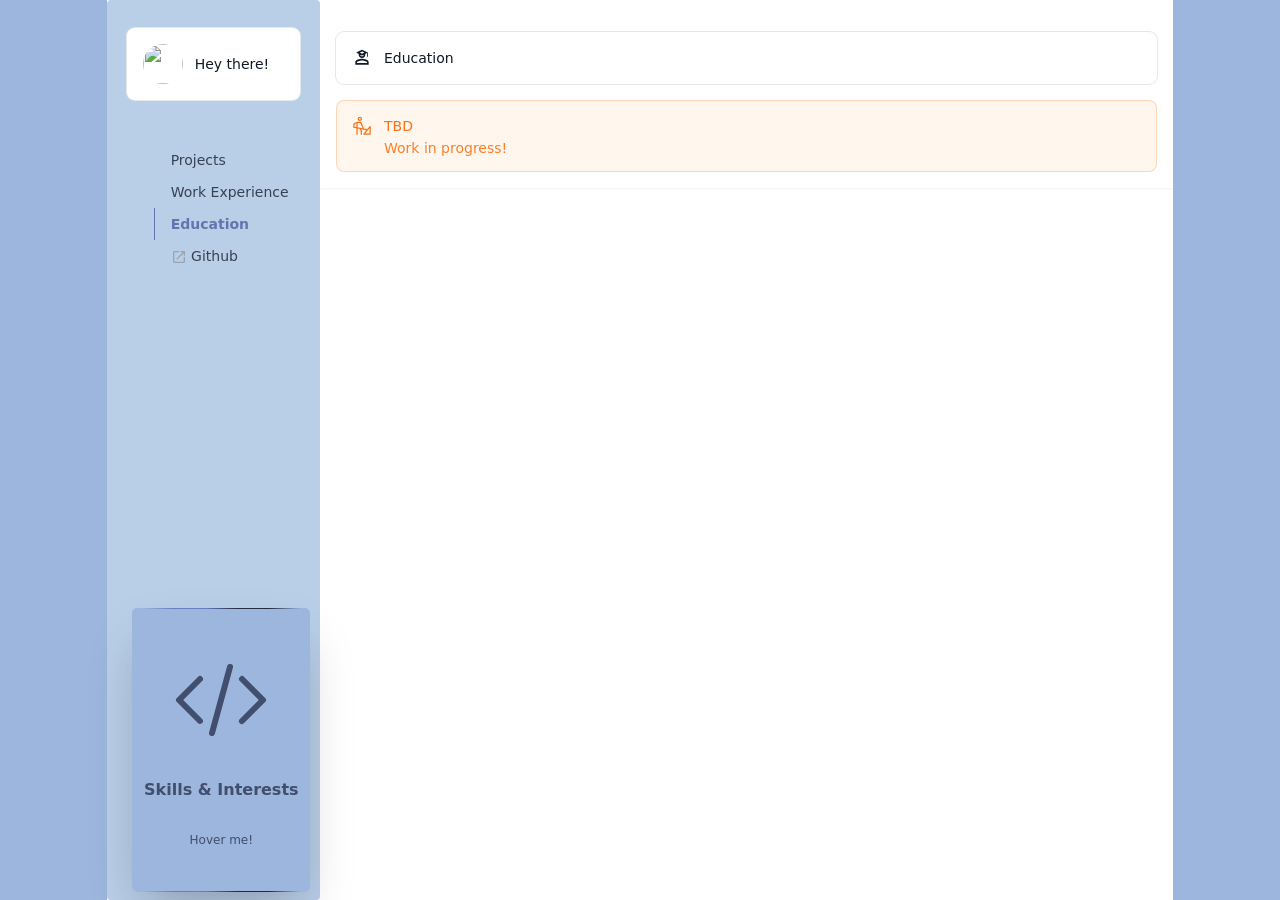
==== commit 8b347673: "color-mode again" ====
--- a/docs/education/index.html
+++ b/docs/education/index.html
@@ -34,18 +34,19 @@
 <title>~Education</title>
 <link rel="preload" as="fetch" crossorigin="anonymous" href="/education/_payload.json">
 <style>.card{height:284px;overflow:visible}.content{transform-style:preserve-3d;transition:transform .3s}.back,.content,.front{border-radius:5px;height:100%;width:100%}.back,.front{backface-visibility:hidden;-webkit-backface-visibility:hidden;overflow:hidden;position:absolute}.back{align-items:center;display:flex;height:100%;justify-content:center;overflow:hidden;width:100%}.back:before{animation:rotation_481 5s linear infinite;background:linear-gradient(90deg,transparent,#6a7fc1,#6a7fc1,#262c40,#262c40,transparent);content:" ";display:block;height:160%;position:absolute;width:160px}.back-content{align-items:center;border-radius:5px;color:#fff;display:flex;flex-direction:column;gap:30px;height:99%;justify-content:center;position:absolute;width:99%}.card:hover .content{transform:rotateY(180deg)}@keyframes rotation_481{0%{transform:rotate(0deg);transform:rotate(1turn)}}.front{color:#fff;transform:rotateY(180deg)}.front .front-content{display:flex;flex-direction:column;height:100%;justify-content:space-between;padding:10px;position:absolute;width:100%}.front-content .badge{-webkit-backdrop-filter:blur(2px);backdrop-filter:blur(2px);background-color:#00000055;border-radius:10px;padding:2px 10px}.description{-webkit-backdrop-filter:blur(5px);backdrop-filter:blur(5px);background-color:#00000099;border-radius:5px;box-shadow:0 0 10px 5px #00000088;padding:10px;width:100%}.title{display:flex;font-size:11px;justify-content:space-between;max-width:100%}.title p{width:50%}.card-footer{font-size:8px;margin-top:5px}.front .img{height:100%;-o-object-fit:cover;object-fit:cover;-o-object-position:center;object-position:center;position:absolute;width:100%}.circle{animation:floating 2.6s linear infinite;background-color:green;border-radius:50%;filter:blur(15px);height:90px;position:relative;width:90px}#bottom{animation-delay:-.8s;background-color:teal;height:150px;left:50px;top:0;width:150px}#right{animation-delay:-1.8s;background-color:#ff0;height:30px;left:160px;top:-80px;width:30px}@keyframes floating{0%{transform:translateY(0)}50%{transform:translateY(10px)}to{transform:translateY(0)}}</style>
+<style>.theme-switch[data-v-8db30e88]{direction:rtl;display:flex;justify-content:center;position:relative}#theme-checkbox[data-v-8db30e88]{display:none}#theme-checkbox+label[data-v-8db30e88]{background-color:#cecece;border-radius:.25em;cursor:pointer;display:flex;font-size:2rem;height:1em;justify-content:space-between;position:relative;width:2.5em}#theme-checkbox:checked+label[data-v-8db30e88]{background-color:#3a3a3a}#theme-checkbox+label[data-v-8db30e88]:active{transform:scale(.85);transition:transform .2s}#theme-checkbox+label div[data-v-8db30e88]{background-color:#f2f2f2;border-radius:inherit;height:.8em;left:.1em;position:absolute;top:.1em;transition:.5s cubic-bezier(1,.33,.11,1.34);width:.8em;z-index:10}#theme-checkbox:checked+label div[data-v-8db30e88]{background-color:#212121;left:1.6em}#theme-checkbox+label span[data-v-8db30e88]{display:flex}#theme-checkbox+label svg[data-v-8db30e88]{box-sizing:border-box;display:inline-block;height:1em;padding:.15em;width:1em}#theme-checkbox+label span[data-v-8db30e88]:first-of-type{color:#3a3a3a}#theme-checkbox+label span[data-v-8db30e88]:last-of-type{color:#cecece}</style>
 <style>.icon[data-v-d7f9080e]{display:inline-block;vertical-align:middle}</style>
-<style>/*! tailwindcss v3.4.1 | MIT License | https://tailwindcss.com*/*,:after,:before{border-color:rgb(var(--color-gray-200)/1);border-style:solid;border-width:0;box-sizing:border-box}:after,:before{--tw-content:""}:host,html{line-height:1.5;-webkit-text-size-adjust:100%;font-family:ui-sans-serif,system-ui,sans-serif,Apple Color Emoji,Segoe UI Emoji,Segoe UI Symbol,Noto Color Emoji;font-feature-settings:normal;font-variation-settings:normal;-moz-tab-size:4;-o-tab-size:4;tab-size:4;-webkit-tap-highlight-color:transparent}body{line-height:inherit;margin:0}hr{border-top-width:1px;color:inherit;height:0}abbr:where([title]){-webkit-text-decoration:underline dotted;text-decoration:underline dotted}h1,h2,h3,h4,h5,h6{font-size:inherit;font-weight:inherit}a{color:inherit;text-decoration:inherit}b,strong{font-weight:bolder}code,kbd,pre,samp{font-family:ui-monospace,SFMono-Regular,Menlo,Monaco,Consolas,Liberation Mono,Courier New,monospace;font-feature-settings:normal;font-size:1em;font-variation-settings:normal}small{font-size:80%}sub,sup{font-size:75%;line-height:0;position:relative;vertical-align:baseline}sub{bottom:-.25em}sup{top:-.5em}table{border-collapse:collapse;border-color:inherit;text-indent:0}button,input,optgroup,select,textarea{color:inherit;font-family:inherit;font-feature-settings:inherit;font-size:100%;font-variation-settings:inherit;font-weight:inherit;line-height:inherit;margin:0;padding:0}button,select{text-transform:none}[type=button],[type=reset],[type=submit],button{-webkit-appearance:button;background-color:transparent;background-image:none}:-moz-focusring{outline:auto}:-moz-ui-invalid{box-shadow:none}progress{vertical-align:baseline}::-webkit-inner-spin-button,::-webkit-outer-spin-button{height:auto}[type=search]{-webkit-appearance:textfield;outline-offset:-2px}::-webkit-search-decoration{-webkit-appearance:none}::-webkit-file-upload-button{-webkit-appearance:button;font:inherit}summary{display:list-item}blockquote,dd,dl,figure,h1,h2,h3,h4,h5,h6,hr,p,pre{margin:0}fieldset{margin:0}fieldset,legend{padding:0}menu,ol,ul{list-style:none;margin:0;padding:0}dialog{padding:0}textarea{resize:vertical}input::-moz-placeholder,textarea::-moz-placeholder{color:rgb(var(--color-gray-400)/1);opacity:1}input::placeholder,textarea::placeholder{color:rgb(var(--color-gray-400)/1);opacity:1}[role=button],button{cursor:pointer}:disabled{cursor:default}audio,canvas,embed,iframe,img,object,svg,video{display:block;vertical-align:middle}img,video{height:auto;max-width:100%}[hidden]{display:none}*,:after,:before{--tw-border-spacing-x:0;--tw-border-spacing-y:0;--tw-translate-x:0;--tw-translate-y:0;--tw-rotate:0;--tw-skew-x:0;--tw-skew-y:0;--tw-scale-x:1;--tw-scale-y:1;--tw-pan-x: ;--tw-pan-y: ;--tw-pinch-zoom: ;--tw-scroll-snap-strictness:proximity;--tw-gradient-from-position: ;--tw-gradient-via-position: ;--tw-gradient-to-position: ;--tw-ordinal: ;--tw-slashed-zero: ;--tw-numeric-figure: ;--tw-numeric-spacing: ;--tw-numeric-fraction: ;--tw-ring-inset: ;--tw-ring-offset-width:0px;--tw-ring-offset-color:#fff;--tw-ring-color:rgba(59,130,246,.5);--tw-ring-offset-shadow:0 0 #0000;--tw-ring-shadow:0 0 #0000;--tw-shadow:0 0 #0000;--tw-shadow-colored:0 0 #0000;--tw-blur: ;--tw-brightness: ;--tw-contrast: ;--tw-grayscale: ;--tw-hue-rotate: ;--tw-invert: ;--tw-saturate: ;--tw-sepia: ;--tw-drop-shadow: ;--tw-backdrop-blur: ;--tw-backdrop-brightness: ;--tw-backdrop-contrast: ;--tw-backdrop-grayscale: ;--tw-backdrop-hue-rotate: ;--tw-backdrop-invert: ;--tw-backdrop-opacity: ;--tw-backdrop-saturate: ;--tw-backdrop-sepia: }::backdrop{--tw-border-spacing-x:0;--tw-border-spacing-y:0;--tw-translate-x:0;--tw-translate-y:0;--tw-rotate:0;--tw-skew-x:0;--tw-skew-y:0;--tw-scale-x:1;--tw-scale-y:1;--tw-pan-x: ;--tw-pan-y: ;--tw-pinch-zoom: ;--tw-scroll-snap-strictness:proximity;--tw-gradient-from-position: ;--tw-gradient-via-position: ;--tw-gradient-to-position: ;--tw-ordinal: ;--tw-slashed-zero: ;--tw-numeric-figure: ;--tw-numeric-spacing: ;--tw-numeric-fraction: ;--tw-ring-inset: ;--tw-ring-offset-width:0px;--tw-ring-offset-color:#fff;--tw-ring-color:rgba(59,130,246,.5);--tw-ring-offset-shadow:0 0 #0000;--tw-ring-shadow:0 0 #0000;--tw-shadow:0 0 #0000;--tw-shadow-colored:0 0 #0000;--tw-blur: ;--tw-brightness: ;--tw-contrast: ;--tw-grayscale: ;--tw-hue-rotate: ;--tw-invert: ;--tw-saturate: ;--tw-sepia: ;--tw-drop-shadow: ;--tw-backdrop-blur: ;--tw-backdrop-brightness: ;--tw-backdrop-contrast: ;--tw-backdrop-grayscale: ;--tw-backdrop-hue-rotate: ;--tw-backdrop-invert: ;--tw-backdrop-opacity: ;--tw-backdrop-saturate: ;--tw-backdrop-sepia: }.container{width:100%}@media (min-width:640px){.container{max-width:640px}}@media (min-width:768px){.container{max-width:768px}}@media (min-width:1024px){.container{max-width:1024px}}@media (min-width:1280px){.container{max-width:1280px}}@media (min-width:1536px){.container{max-width:1536px}}.form-input,.form-multiselect,.form-select,.form-textarea{-webkit-appearance:none;-moz-appearance:none;appearance:none;background-color:#fff;border-color:rgb(var(--color-gray-500)/var(--tw-border-opacity,1));border-radius:0;border-width:1px;font-size:1rem;line-height:1.5rem;padding:.5rem .75rem;--tw-shadow:0 0 #0000}.form-input:focus,.form-multiselect:focus,.form-select:focus,.form-textarea:focus{outline:2px solid transparent;outline-offset:2px;--tw-ring-inset:var(--tw-empty,/*!*/ /*!*/);--tw-ring-offset-width:0px;--tw-ring-offset-color:#fff;--tw-ring-color:#2563eb;--tw-ring-offset-shadow:var(--tw-ring-inset) 0 0 0 var(--tw-ring-offset-width) var(--tw-ring-offset-color);--tw-ring-shadow:var(--tw-ring-inset) 0 0 0 calc(1px + var(--tw-ring-offset-width)) var(--tw-ring-color);border-color:#2563eb;box-shadow:/*!*/ /*!*/ 0 0 0 0 #fff,/*!*/ /*!*/ 0 0 0 1px #2563eb,var(--tw-shadow);box-shadow:var(--tw-ring-offset-shadow),var(--tw-ring-shadow),var(--tw-shadow)}.form-input::-moz-placeholder,.form-textarea::-moz-placeholder{color:rgb(var(--color-gray-500)/1);color:rgb(var(--color-gray-500)/var(--tw-text-opacity,1));opacity:1}.form-input::placeholder,.form-textarea::placeholder{color:rgb(var(--color-gray-500)/1);color:rgb(var(--color-gray-500)/var(--tw-text-opacity,1));opacity:1}.form-input::-webkit-datetime-edit-fields-wrapper{padding:0}.form-input::-webkit-date-and-time-value{min-height:1.5em;text-align:inherit}.form-input::-webkit-datetime-edit{display:inline-flex}.form-input::-webkit-datetime-edit,.form-input::-webkit-datetime-edit-day-field,.form-input::-webkit-datetime-edit-hour-field,.form-input::-webkit-datetime-edit-meridiem-field,.form-input::-webkit-datetime-edit-millisecond-field,.form-input::-webkit-datetime-edit-minute-field,.form-input::-webkit-datetime-edit-month-field,.form-input::-webkit-datetime-edit-second-field,.form-input::-webkit-datetime-edit-year-field{padding-bottom:0;padding-top:0}.form-select{background-image:url("data:image/svg+xml;charset=utf-8,%3Csvg xmlns='http://www.w3.org/2000/svg' fill='none' viewBox='0 0 20 20'%3E%3Cpath stroke='rgb(var(--color-gray-500) / var(--tw-stroke-opacity, 1))' stroke-linecap='round' stroke-linejoin='round' stroke-width='1.5' d='m6 8 4 4 4-4'/%3E%3C/svg%3E");background-position:right .5rem center;background-repeat:no-repeat;background-size:1.5em 1.5em;padding-right:2.5rem;-webkit-print-color-adjust:exact;print-color-adjust:exact}.form-select:where([size]:not([size="1"])){background-image:none;background-position:0 0;background-repeat:unset;background-size:initial;padding-right:.75rem;-webkit-print-color-adjust:unset;print-color-adjust:unset}.form-checkbox,.form-radio{-webkit-appearance:none;-moz-appearance:none;appearance:none;background-color:#fff;background-origin:border-box;border-color:rgb(var(--color-gray-500)/var(--tw-border-opacity,1));border-width:1px;color:#2563eb;display:inline-block;flex-shrink:0;height:1rem;padding:0;-webkit-print-color-adjust:exact;print-color-adjust:exact;-webkit-user-select:none;-moz-user-select:none;user-select:none;vertical-align:middle;width:1rem;--tw-shadow:0 0 #0000}.form-checkbox{border-radius:0}.form-radio{border-radius:100%}.form-checkbox:focus,.form-radio:focus{outline:2px solid transparent;outline-offset:2px;--tw-ring-inset:var(--tw-empty,/*!*/ /*!*/);--tw-ring-offset-width:2px;--tw-ring-offset-color:#fff;--tw-ring-color:#2563eb;--tw-ring-offset-shadow:var(--tw-ring-inset) 0 0 0 var(--tw-ring-offset-width) var(--tw-ring-offset-color);--tw-ring-shadow:var(--tw-ring-inset) 0 0 0 calc(2px + var(--tw-ring-offset-width)) var(--tw-ring-color);box-shadow:/*!*/ /*!*/ 0 0 0 2px #fff,/*!*/ /*!*/ 0 0 0 4px #2563eb,var(--tw-shadow);box-shadow:var(--tw-ring-offset-shadow),var(--tw-ring-shadow),var(--tw-shadow)}.form-checkbox:checked,.form-radio:checked{background-color:currentColor;background-position:50%;background-repeat:no-repeat;background-size:100% 100%;border-color:transparent}.form-checkbox:checked{background-image:url("data:image/svg+xml;charset=utf-8,%3Csvg xmlns='http://www.w3.org/2000/svg' fill='%23fff' viewBox='0 0 16 16'%3E%3Cpath d='M12.207 4.793a1 1 0 0 1 0 1.414l-5 5a1 1 0 0 1-1.414 0l-2-2a1 1 0 0 1 1.414-1.414L6.5 9.086l4.293-4.293a1 1 0 0 1 1.414 0'/%3E%3C/svg%3E")}@media (forced-colors:active) {.form-checkbox:checked{-webkit-appearance:auto;-moz-appearance:auto;appearance:auto}}.form-radio:checked{background-image:url("data:image/svg+xml;charset=utf-8,%3Csvg xmlns='http://www.w3.org/2000/svg' fill='%23fff' viewBox='0 0 16 16'%3E%3Ccircle cx='8' cy='8' r='3'/%3E%3C/svg%3E")}@media (forced-colors:active) {.form-radio:checked{-webkit-appearance:auto;-moz-appearance:auto;appearance:auto}}.form-checkbox:checked:focus,.form-checkbox:checked:hover,.form-radio:checked:focus,.form-radio:checked:hover{background-color:currentColor;border-color:transparent}.form-checkbox:indeterminate{background-color:currentColor;background-image:url("data:image/svg+xml;charset=utf-8,%3Csvg xmlns='http://www.w3.org/2000/svg' fill='none' viewBox='0 0 16 16'%3E%3Cpath stroke='%23fff' stroke-linecap='round' stroke-linejoin='round' stroke-width='2' d='M4 8h8'/%3E%3C/svg%3E");background-position:50%;background-repeat:no-repeat;background-size:100% 100%;border-color:transparent}@media (forced-colors:active) {.form-checkbox:indeterminate{-webkit-appearance:auto;-moz-appearance:auto;appearance:auto}}.form-checkbox:indeterminate:focus,.form-checkbox:indeterminate:hover{background-color:currentColor;border-color:transparent}.i-heroicons-arrow-path-20-solid{-webkit-mask-image:url("data:image/svg+xml;charset=utf-8,%3Csvg xmlns='http://www.w3.org/2000/svg' width='20' height='20'%3E%3Cpath fill-rule='evenodd' d='M15.312 11.424a5.5 5.5 0 0 1-9.201 2.466l-.312-.311h2.433a.75.75 0 0 0 0-1.5H3.989a.75.75 0 0 0-.75.75v4.242a.75.75 0 0 0 1.5 0v-2.43l.31.31a7 7 0 0 0 11.712-3.138.75.75 0 0 0-1.449-.39m1.23-3.723a.75.75 0 0 0 .219-.53V2.929a.75.75 0 0 0-1.5 0V5.36l-.31-.31A7 7 0 0 0 3.239 8.188a.75.75 0 1 0 1.448.389A5.5 5.5 0 0 1 13.89 6.11l.311.31h-2.432a.75.75 0 0 0 0 1.5h4.243a.75.75 0 0 0 .53-.219' clip-rule='evenodd'/%3E%3C/svg%3E");-webkit-mask-image:var(--svg);mask-image:url("data:image/svg+xml;charset=utf-8,%3Csvg xmlns='http://www.w3.org/2000/svg' width='20' height='20'%3E%3Cpath fill-rule='evenodd' d='M15.312 11.424a5.5 5.5 0 0 1-9.201 2.466l-.312-.311h2.433a.75.75 0 0 0 0-1.5H3.989a.75.75 0 0 0-.75.75v4.242a.75.75 0 0 0 1.5 0v-2.43l.31.31a7 7 0 0 0 11.712-3.138.75.75 0 0 0-1.449-.39m1.23-3.723a.75.75 0 0 0 .219-.53V2.929a.75.75 0 0 0-1.5 0V5.36l-.31-.31A7 7 0 0 0 3.239 8.188a.75.75 0 1 0 1.448.389A5.5 5.5 0 0 1 13.89 6.11l.311.31h-2.432a.75.75 0 0 0 0 1.5h4.243a.75.75 0 0 0 .53-.219' clip-rule='evenodd'/%3E%3C/svg%3E");mask-image:var(--svg);--svg:url("data:image/svg+xml;charset=utf-8,%3Csvg xmlns='http://www.w3.org/2000/svg' width='20' height='20'%3E%3Cpath fill-rule='evenodd' d='M15.312 11.424a5.5 5.5 0 0 1-9.201 2.466l-.312-.311h2.433a.75.75 0 0 0 0-1.5H3.989a.75.75 0 0 0-.75.75v4.242a.75.75 0 0 0 1.5 0v-2.43l.31.31a7 7 0 0 0 11.712-3.138.75.75 0 0 0-1.449-.39m1.23-3.723a.75.75 0 0 0 .219-.53V2.929a.75.75 0 0 0-1.5 0V5.36l-.31-.31A7 7 0 0 0 3.239 8.188a.75.75 0 1 0 1.448.389A5.5 5.5 0 0 1 13.89 6.11l.311.31h-2.432a.75.75 0 0 0 0 1.5h4.243a.75.75 0 0 0 .53-.219' clip-rule='evenodd'/%3E%3C/svg%3E")}.i-heroicons-arrow-path-20-solid,.i-heroicons-arrows-up-down-20-solid{background-color:currentColor;display:inline-block;height:1em;-webkit-mask-repeat:no-repeat;mask-repeat:no-repeat;-webkit-mask-size:100% 100%;mask-size:100% 100%;width:1em}.i-heroicons-arrows-up-down-20-solid{-webkit-mask-image:url("data:image/svg+xml;charset=utf-8,%3Csvg xmlns='http://www.w3.org/2000/svg' width='20' height='20'%3E%3Cpath fill-rule='evenodd' d='M2.24 6.8a.75.75 0 0 0 1.06-.04l1.95-2.1v8.59a.75.75 0 0 0 1.5 0V4.66l1.95 2.1a.75.75 0 1 0 1.1-1.02l-3.25-3.5a.75.75 0 0 0-1.1 0L2.2 5.74a.75.75 0 0 0 .04 1.06m8 6.4a.75.75 0 0 0-.04 1.06l3.25 3.5a.75.75 0 0 0 1.1 0l3.25-3.5a.75.75 0 1 0-1.1-1.02l-1.95 2.1V6.75a.75.75 0 0 0-1.5 0v8.59l-1.95-2.1a.75.75 0 0 0-1.06-.04' clip-rule='evenodd'/%3E%3C/svg%3E");-webkit-mask-image:var(--svg);mask-image:url("data:image/svg+xml;charset=utf-8,%3Csvg xmlns='http://www.w3.org/2000/svg' width='20' height='20'%3E%3Cpath fill-rule='evenodd' d='M2.24 6.8a.75.75 0 0 0 1.06-.04l1.95-2.1v8.59a.75.75 0 0 0 1.5 0V4.66l1.95 2.1a.75.75 0 1 0 1.1-1.02l-3.25-3.5a.75.75 0 0 0-1.1 0L2.2 5.74a.75.75 0 0 0 .04 1.06m8 6.4a.75.75 0 0 0-.04 1.06l3.25 3.5a.75.75 0 0 0 1.1 0l3.25-3.5a.75.75 0 1 0-1.1-1.02l-1.95 2.1V6.75a.75.75 0 0 0-1.5 0v8.59l-1.95-2.1a.75.75 0 0 0-1.06-.04' clip-rule='evenodd'/%3E%3C/svg%3E");mask-image:var(--svg);--svg:url("data:image/svg+xml;charset=utf-8,%3Csvg xmlns='http://www.w3.org/2000/svg' width='20' height='20'%3E%3Cpath fill-rule='evenodd' d='M2.24 6.8a.75.75 0 0 0 1.06-.04l1.95-2.1v8.59a.75.75 0 0 0 1.5 0V4.66l1.95 2.1a.75.75 0 1 0 1.1-1.02l-3.25-3.5a.75.75 0 0 0-1.1 0L2.2 5.74a.75.75 0 0 0 .04 1.06m8 6.4a.75.75 0 0 0-.04 1.06l3.25 3.5a.75.75 0 0 0 1.1 0l3.25-3.5a.75.75 0 1 0-1.1-1.02l-1.95 2.1V6.75a.75.75 0 0 0-1.5 0v8.59l-1.95-2.1a.75.75 0 0 0-1.06-.04' clip-rule='evenodd'/%3E%3C/svg%3E")}.i-heroicons-bars-arrow-down-20-solid{-webkit-mask-image:url("data:image/svg+xml;charset=utf-8,%3Csvg xmlns='http://www.w3.org/2000/svg' width='20' height='20'%3E%3Cpath fill-rule='evenodd' d='M2 3.75A.75.75 0 0 1 2.75 3h11.5a.75.75 0 0 1 0 1.5H2.75A.75.75 0 0 1 2 3.75M2 7.5a.75.75 0 0 1 .75-.75h7.508a.75.75 0 0 1 0 1.5H2.75A.75.75 0 0 1 2 7.5M14 7a.75.75 0 0 1 .75.75v6.59l1.95-2.1a.75.75 0 1 1 1.1 1.02l-3.25 3.5a.75.75 0 0 1-1.1 0l-3.25-3.5a.75.75 0 1 1 1.1-1.02l1.95 2.1V7.75A.75.75 0 0 1 14 7M2 11.25a.75.75 0 0 1 .75-.75h4.562a.75.75 0 0 1 0 1.5H2.75a.75.75 0 0 1-.75-.75' clip-rule='evenodd'/%3E%3C/svg%3E");-webkit-mask-image:var(--svg);mask-image:url("data:image/svg+xml;charset=utf-8,%3Csvg xmlns='http://www.w3.org/2000/svg' width='20' height='20'%3E%3Cpath fill-rule='evenodd' d='M2 3.75A.75.75 0 0 1 2.75 3h11.5a.75.75 0 0 1 0 1.5H2.75A.75.75 0 0 1 2 3.75M2 7.5a.75.75 0 0 1 .75-.75h7.508a.75.75 0 0 1 0 1.5H2.75A.75.75 0 0 1 2 7.5M14 7a.75.75 0 0 1 .75.75v6.59l1.95-2.1a.75.75 0 1 1 1.1 1.02l-3.25 3.5a.75.75 0 0 1-1.1 0l-3.25-3.5a.75.75 0 1 1 1.1-1.02l1.95 2.1V7.75A.75.75 0 0 1 14 7M2 11.25a.75.75 0 0 1 .75-.75h4.562a.75.75 0 0 1 0 1.5H2.75a.75.75 0 0 1-.75-.75' clip-rule='evenodd'/%3E%3C/svg%3E");mask-image:var(--svg);--svg:url("data:image/svg+xml;charset=utf-8,%3Csvg xmlns='http://www.w3.org/2000/svg' width='20' height='20'%3E%3Cpath fill-rule='evenodd' d='M2 3.75A.75.75 0 0 1 2.75 3h11.5a.75.75 0 0 1 0 1.5H2.75A.75.75 0 0 1 2 3.75M2 7.5a.75.75 0 0 1 .75-.75h7.508a.75.75 0 0 1 0 1.5H2.75A.75.75 0 0 1 2 7.5M14 7a.75.75 0 0 1 .75.75v6.59l1.95-2.1a.75.75 0 1 1 1.1 1.02l-3.25 3.5a.75.75 0 0 1-1.1 0l-3.25-3.5a.75.75 0 1 1 1.1-1.02l1.95 2.1V7.75A.75.75 0 0 1 14 7M2 11.25a.75.75 0 0 1 .75-.75h4.562a.75.75 0 0 1 0 1.5H2.75a.75.75 0 0 1-.75-.75' clip-rule='evenodd'/%3E%3C/svg%3E")}.i-heroicons-bars-arrow-down-20-solid,.i-heroicons-bars-arrow-up-20-solid{background-color:currentColor;display:inline-block;height:1em;-webkit-mask-repeat:no-repeat;mask-repeat:no-repeat;-webkit-mask-size:100% 100%;mask-size:100% 100%;width:1em}.i-heroicons-bars-arrow-up-20-solid{-webkit-mask-image:url("data:image/svg+xml;charset=utf-8,%3Csvg xmlns='http://www.w3.org/2000/svg' width='20' height='20'%3E%3Cpath fill-rule='evenodd' d='M2 3.75A.75.75 0 0 1 2.75 3h11.5a.75.75 0 0 1 0 1.5H2.75A.75.75 0 0 1 2 3.75M2 7.5a.75.75 0 0 1 .75-.75h6.365a.75.75 0 0 1 0 1.5H2.75A.75.75 0 0 1 2 7.5M14 7a.75.75 0 0 1 .55.24l3.25 3.5a.75.75 0 1 1-1.1 1.02l-1.95-2.1v6.59a.75.75 0 0 1-1.5 0V9.66l-1.95 2.1a.75.75 0 1 1-1.1-1.02l3.25-3.5A.75.75 0 0 1 14 7M2 11.25a.75.75 0 0 1 .75-.75H7A.75.75 0 0 1 7 12H2.75a.75.75 0 0 1-.75-.75' clip-rule='evenodd'/%3E%3C/svg%3E");-webkit-mask-image:var(--svg);mask-image:url("data:image/svg+xml;charset=utf-8,%3Csvg xmlns='http://www.w3.org/2000/svg' width='20' height='20'%3E%3Cpath fill-rule='evenodd' d='M2 3.75A.75.75 0 0 1 2.75 3h11.5a.75.75 0 0 1 0 1.5H2.75A.75.75 0 0 1 2 3.75M2 7.5a.75.75 0 0 1 .75-.75h6.365a.75.75 0 0 1 0 1.5H2.75A.75.75 0 0 1 2 7.5M14 7a.75.75 0 0 1 .55.24l3.25 3.5a.75.75 0 1 1-1.1 1.02l-1.95-2.1v6.59a.75.75 0 0 1-1.5 0V9.66l-1.95 2.1a.75.75 0 1 1-1.1-1.02l3.25-3.5A.75.75 0 0 1 14 7M2 11.25a.75.75 0 0 1 .75-.75H7A.75.75 0 0 1 7 12H2.75a.75.75 0 0 1-.75-.75' clip-rule='evenodd'/%3E%3C/svg%3E");mask-image:var(--svg);--svg:url("data:image/svg+xml;charset=utf-8,%3Csvg xmlns='http://www.w3.org/2000/svg' width='20' height='20'%3E%3Cpath fill-rule='evenodd' d='M2 3.75A.75.75 0 0 1 2.75 3h11.5a.75.75 0 0 1 0 1.5H2.75A.75.75 0 0 1 2 3.75M2 7.5a.75.75 0 0 1 .75-.75h6.365a.75.75 0 0 1 0 1.5H2.75A.75.75 0 0 1 2 7.5M14 7a.75.75 0 0 1 .55.24l3.25 3.5a.75.75 0 1 1-1.1 1.02l-1.95-2.1v6.59a.75.75 0 0 1-1.5 0V9.66l-1.95 2.1a.75.75 0 1 1-1.1-1.02l3.25-3.5A.75.75 0 0 1 14 7M2 11.25a.75.75 0 0 1 .75-.75H7A.75.75 0 0 1 7 12H2.75a.75.75 0 0 1-.75-.75' clip-rule='evenodd'/%3E%3C/svg%3E")}.i-heroicons-check-20-solid{-webkit-mask-image:url("data:image/svg+xml;charset=utf-8,%3Csvg xmlns='http://www.w3.org/2000/svg' width='20' height='20'%3E%3Cpath fill-rule='evenodd' d='M16.705 4.153a.75.75 0 0 1 .142 1.052l-8 10.5a.75.75 0 0 1-1.127.075l-4.5-4.5a.75.75 0 0 1 1.06-1.06l3.894 3.893 7.48-9.817a.75.75 0 0 1 1.05-.143' clip-rule='evenodd'/%3E%3C/svg%3E");-webkit-mask-image:var(--svg);mask-image:url("data:image/svg+xml;charset=utf-8,%3Csvg xmlns='http://www.w3.org/2000/svg' width='20' height='20'%3E%3Cpath fill-rule='evenodd' d='M16.705 4.153a.75.75 0 0 1 .142 1.052l-8 10.5a.75.75 0 0 1-1.127.075l-4.5-4.5a.75.75 0 0 1 1.06-1.06l3.894 3.893 7.48-9.817a.75.75 0 0 1 1.05-.143' clip-rule='evenodd'/%3E%3C/svg%3E");mask-image:var(--svg);--svg:url("data:image/svg+xml;charset=utf-8,%3Csvg xmlns='http://www.w3.org/2000/svg' width='20' height='20'%3E%3Cpath fill-rule='evenodd' d='M16.705 4.153a.75.75 0 0 1 .142 1.052l-8 10.5a.75.75 0 0 1-1.127.075l-4.5-4.5a.75.75 0 0 1 1.06-1.06l3.894 3.893 7.48-9.817a.75.75 0 0 1 1.05-.143' clip-rule='evenodd'/%3E%3C/svg%3E")}.i-heroicons-check-20-solid,.i-heroicons-chevron-double-left-20-solid{background-color:currentColor;display:inline-block;height:1em;-webkit-mask-repeat:no-repeat;mask-repeat:no-repeat;-webkit-mask-size:100% 100%;mask-size:100% 100%;width:1em}.i-heroicons-chevron-double-left-20-solid{-webkit-mask-image:url("data:image/svg+xml;charset=utf-8,%3Csvg xmlns='http://www.w3.org/2000/svg' width='20' height='20'%3E%3Cpath fill-rule='evenodd' d='M4.72 9.47a.75.75 0 0 0 0 1.06l4.25 4.25a.75.75 0 1 0 1.06-1.06L6.31 10l3.72-3.72a.75.75 0 1 0-1.06-1.06zm9.25-4.25L9.72 9.47a.75.75 0 0 0 0 1.06l4.25 4.25a.75.75 0 1 0 1.06-1.06L11.31 10l3.72-3.72a.75.75 0 0 0-1.06-1.06' clip-rule='evenodd'/%3E%3C/svg%3E");-webkit-mask-image:var(--svg);mask-image:url("data:image/svg+xml;charset=utf-8,%3Csvg xmlns='http://www.w3.org/2000/svg' width='20' height='20'%3E%3Cpath fill-rule='evenodd' d='M4.72 9.47a.75.75 0 0 0 0 1.06l4.25 4.25a.75.75 0 1 0 1.06-1.06L6.31 10l3.72-3.72a.75.75 0 1 0-1.06-1.06zm9.25-4.25L9.72 9.47a.75.75 0 0 0 0 1.06l4.25 4.25a.75.75 0 1 0 1.06-1.06L11.31 10l3.72-3.72a.75.75 0 0 0-1.06-1.06' clip-rule='evenodd'/%3E%3C/svg%3E");mask-image:var(--svg);--svg:url("data:image/svg+xml;charset=utf-8,%3Csvg xmlns='http://www.w3.org/2000/svg' width='20' height='20'%3E%3Cpath fill-rule='evenodd' d='M4.72 9.47a.75.75 0 0 0 0 1.06l4.25 4.25a.75.75 0 1 0 1.06-1.06L6.31 10l3.72-3.72a.75.75 0 1 0-1.06-1.06zm9.25-4.25L9.72 9.47a.75.75 0 0 0 0 1.06l4.25 4.25a.75.75 0 1 0 1.06-1.06L11.31 10l3.72-3.72a.75.75 0 0 0-1.06-1.06' clip-rule='evenodd'/%3E%3C/svg%3E")}.i-heroicons-chevron-double-right-20-solid{-webkit-mask-image:url("data:image/svg+xml;charset=utf-8,%3Csvg xmlns='http://www.w3.org/2000/svg' width='20' height='20'%3E%3Cpath fill-rule='evenodd' d='M15.28 9.47a.75.75 0 0 1 0 1.06l-4.25 4.25a.75.75 0 1 1-1.06-1.06L13.69 10 9.97 6.28a.75.75 0 0 1 1.06-1.06zM6.03 5.22l4.25 4.25a.75.75 0 0 1 0 1.06l-4.25 4.25a.75.75 0 0 1-1.06-1.06L8.69 10 4.97 6.28a.75.75 0 0 1 1.06-1.06' clip-rule='evenodd'/%3E%3C/svg%3E");-webkit-mask-image:var(--svg);mask-image:url("data:image/svg+xml;charset=utf-8,%3Csvg xmlns='http://www.w3.org/2000/svg' width='20' height='20'%3E%3Cpath fill-rule='evenodd' d='M15.28 9.47a.75.75 0 0 1 0 1.06l-4.25 4.25a.75.75 0 1 1-1.06-1.06L13.69 10 9.97 6.28a.75.75 0 0 1 1.06-1.06zM6.03 5.22l4.25 4.25a.75.75 0 0 1 0 1.06l-4.25 4.25a.75.75 0 0 1-1.06-1.06L8.69 10 4.97 6.28a.75.75 0 0 1 1.06-1.06' clip-rule='evenodd'/%3E%3C/svg%3E");mask-image:var(--svg);--svg:url("data:image/svg+xml;charset=utf-8,%3Csvg xmlns='http://www.w3.org/2000/svg' width='20' height='20'%3E%3Cpath fill-rule='evenodd' d='M15.28 9.47a.75.75 0 0 1 0 1.06l-4.25 4.25a.75.75 0 1 1-1.06-1.06L13.69 10 9.97 6.28a.75.75 0 0 1 1.06-1.06zM6.03 5.22l4.25 4.25a.75.75 0 0 1 0 1.06l-4.25 4.25a.75.75 0 0 1-1.06-1.06L8.69 10 4.97 6.28a.75.75 0 0 1 1.06-1.06' clip-rule='evenodd'/%3E%3C/svg%3E")}.i-heroicons-chevron-double-right-20-solid,.i-heroicons-chevron-down-20-solid{background-color:currentColor;display:inline-block;height:1em;-webkit-mask-repeat:no-repeat;mask-repeat:no-repeat;-webkit-mask-size:100% 100%;mask-size:100% 100%;width:1em}.i-heroicons-chevron-down-20-solid{-webkit-mask-image:url("data:image/svg+xml;charset=utf-8,%3Csvg xmlns='http://www.w3.org/2000/svg' width='20' height='20'%3E%3Cpath fill-rule='evenodd' d='M5.22 8.22a.75.75 0 0 1 1.06 0L10 11.94l3.72-3.72a.75.75 0 1 1 1.06 1.06l-4.25 4.25a.75.75 0 0 1-1.06 0L5.22 9.28a.75.75 0 0 1 0-1.06' clip-rule='evenodd'/%3E%3C/svg%3E");-webkit-mask-image:var(--svg);mask-image:url("data:image/svg+xml;charset=utf-8,%3Csvg xmlns='http://www.w3.org/2000/svg' width='20' height='20'%3E%3Cpath fill-rule='evenodd' d='M5.22 8.22a.75.75 0 0 1 1.06 0L10 11.94l3.72-3.72a.75.75 0 1 1 1.06 1.06l-4.25 4.25a.75.75 0 0 1-1.06 0L5.22 9.28a.75.75 0 0 1 0-1.06' clip-rule='evenodd'/%3E%3C/svg%3E");mask-image:var(--svg);--svg:url("data:image/svg+xml;charset=utf-8,%3Csvg xmlns='http://www.w3.org/2000/svg' width='20' height='20'%3E%3Cpath fill-rule='evenodd' d='M5.22 8.22a.75.75 0 0 1 1.06 0L10 11.94l3.72-3.72a.75.75 0 1 1 1.06 1.06l-4.25 4.25a.75.75 0 0 1-1.06 0L5.22 9.28a.75.75 0 0 1 0-1.06' clip-rule='evenodd'/%3E%3C/svg%3E")}.i-heroicons-chevron-left-20-solid{-webkit-mask-image:url("data:image/svg+xml;charset=utf-8,%3Csvg xmlns='http://www.w3.org/2000/svg' width='20' height='20'%3E%3Cpath fill-rule='evenodd' d='M11.78 5.22a.75.75 0 0 1 0 1.06L8.06 10l3.72 3.72a.75.75 0 1 1-1.06 1.06l-4.25-4.25a.75.75 0 0 1 0-1.06l4.25-4.25a.75.75 0 0 1 1.06 0' clip-rule='evenodd'/%3E%3C/svg%3E");-webkit-mask-image:var(--svg);mask-image:url("data:image/svg+xml;charset=utf-8,%3Csvg xmlns='http://www.w3.org/2000/svg' width='20' height='20'%3E%3Cpath fill-rule='evenodd' d='M11.78 5.22a.75.75 0 0 1 0 1.06L8.06 10l3.72 3.72a.75.75 0 1 1-1.06 1.06l-4.25-4.25a.75.75 0 0 1 0-1.06l4.25-4.25a.75.75 0 0 1 1.06 0' clip-rule='evenodd'/%3E%3C/svg%3E");mask-image:var(--svg);--svg:url("data:image/svg+xml;charset=utf-8,%3Csvg xmlns='http://www.w3.org/2000/svg' width='20' height='20'%3E%3Cpath fill-rule='evenodd' d='M11.78 5.22a.75.75 0 0 1 0 1.06L8.06 10l3.72 3.72a.75.75 0 1 1-1.06 1.06l-4.25-4.25a.75.75 0 0 1 0-1.06l4.25-4.25a.75.75 0 0 1 1.06 0' clip-rule='evenodd'/%3E%3C/svg%3E")}.i-heroicons-chevron-left-20-solid,.i-heroicons-chevron-right-20-solid{background-color:currentColor;display:inline-block;height:1em;-webkit-mask-repeat:no-repeat;mask-repeat:no-repeat;-webkit-mask-size:100% 100%;mask-size:100% 100%;width:1em}.i-heroicons-chevron-right-20-solid{-webkit-mask-image:url("data:image/svg+xml;charset=utf-8,%3Csvg xmlns='http://www.w3.org/2000/svg' width='20' height='20'%3E%3Cpath fill-rule='evenodd' d='M8.22 5.22a.75.75 0 0 1 1.06 0l4.25 4.25a.75.75 0 0 1 0 1.06l-4.25 4.25a.75.75 0 0 1-1.06-1.06L11.94 10 8.22 6.28a.75.75 0 0 1 0-1.06' clip-rule='evenodd'/%3E%3C/svg%3E");-webkit-mask-image:var(--svg);mask-image:url("data:image/svg+xml;charset=utf-8,%3Csvg xmlns='http://www.w3.org/2000/svg' width='20' height='20'%3E%3Cpath fill-rule='evenodd' d='M8.22 5.22a.75.75 0 0 1 1.06 0l4.25 4.25a.75.75 0 0 1 0 1.06l-4.25 4.25a.75.75 0 0 1-1.06-1.06L11.94 10 8.22 6.28a.75.75 0 0 1 0-1.06' clip-rule='evenodd'/%3E%3C/svg%3E");mask-image:var(--svg);--svg:url("data:image/svg+xml;charset=utf-8,%3Csvg xmlns='http://www.w3.org/2000/svg' width='20' height='20'%3E%3Cpath fill-rule='evenodd' d='M8.22 5.22a.75.75 0 0 1 1.06 0l4.25 4.25a.75.75 0 0 1 0 1.06l-4.25 4.25a.75.75 0 0 1-1.06-1.06L11.94 10 8.22 6.28a.75.75 0 0 1 0-1.06' clip-rule='evenodd'/%3E%3C/svg%3E")}.i-heroicons-circle-stack-20-solid{-webkit-mask-image:url("data:image/svg+xml;charset=utf-8,%3Csvg xmlns='http://www.w3.org/2000/svg' width='20' height='20'%3E%3Cpath fill-rule='evenodd' d='M10 1c3.866 0 7 1.79 7 4s-3.134 4-7 4-7-1.79-7-4 3.134-4 7-4m5.694 8.13c.464-.264.91-.583 1.306-.952V10c0 2.21-3.134 4-7 4s-7-1.79-7-4V8.178a7 7 0 0 0 1.306.953C5.838 10.006 7.854 10.5 10 10.5s4.162-.494 5.694-1.37M3 13.179V15c0 2.21 3.134 4 7 4s7-1.79 7-4v-1.822a7 7 0 0 1-1.306.953C14.162 15.006 12.146 15.5 10 15.5s-4.162-.494-5.694-1.37A7 7 0 0 1 3 13.179' clip-rule='evenodd'/%3E%3C/svg%3E");-webkit-mask-image:var(--svg);mask-image:url("data:image/svg+xml;charset=utf-8,%3Csvg xmlns='http://www.w3.org/2000/svg' width='20' height='20'%3E%3Cpath fill-rule='evenodd' d='M10 1c3.866 0 7 1.79 7 4s-3.134 4-7 4-7-1.79-7-4 3.134-4 7-4m5.694 8.13c.464-.264.91-.583 1.306-.952V10c0 2.21-3.134 4-7 4s-7-1.79-7-4V8.178a7 7 0 0 0 1.306.953C5.838 10.006 7.854 10.5 10 10.5s4.162-.494 5.694-1.37M3 13.179V15c0 2.21 3.134 4 7 4s7-1.79 7-4v-1.822a7 7 0 0 1-1.306.953C14.162 15.006 12.146 15.5 10 15.5s-4.162-.494-5.694-1.37A7 7 0 0 1 3 13.179' clip-rule='evenodd'/%3E%3C/svg%3E");mask-image:var(--svg);--svg:url("data:image/svg+xml;charset=utf-8,%3Csvg xmlns='http://www.w3.org/2000/svg' width='20' height='20'%3E%3Cpath fill-rule='evenodd' d='M10 1c3.866 0 7 1.79 7 4s-3.134 4-7 4-7-1.79-7-4 3.134-4 7-4m5.694 8.13c.464-.264.91-.583 1.306-.952V10c0 2.21-3.134 4-7 4s-7-1.79-7-4V8.178a7 7 0 0 0 1.306.953C5.838 10.006 7.854 10.5 10 10.5s4.162-.494 5.694-1.37M3 13.179V15c0 2.21 3.134 4 7 4s7-1.79 7-4v-1.822a7 7 0 0 1-1.306.953C14.162 15.006 12.146 15.5 10 15.5s-4.162-.494-5.694-1.37A7 7 0 0 1 3 13.179' clip-rule='evenodd'/%3E%3C/svg%3E")}.i-heroicons-circle-stack-20-solid,.i-heroicons-code-bracket-solid{background-color:currentColor;display:inline-block;height:1em;-webkit-mask-repeat:no-repeat;mask-repeat:no-repeat;-webkit-mask-size:100% 100%;mask-size:100% 100%;width:1em}.i-heroicons-code-bracket-solid{-webkit-mask-image:url("data:image/svg+xml;charset=utf-8,%3Csvg xmlns='http://www.w3.org/2000/svg' width='24' height='24'%3E%3Cpath fill-rule='evenodd' d='M14.447 3.026a.75.75 0 0 1 .527.921l-4.5 16.5a.75.75 0 0 1-1.448-.394l4.5-16.5a.75.75 0 0 1 .921-.527M16.72 6.22a.75.75 0 0 1 1.06 0l5.25 5.25a.75.75 0 0 1 0 1.06l-5.25 5.25a.75.75 0 1 1-1.06-1.06L21.44 12l-4.72-4.72a.75.75 0 0 1 0-1.06m-9.44 0a.75.75 0 0 1 0 1.06L2.56 12l4.72 4.72a.75.75 0 0 1-1.06 1.06L.97 12.53a.75.75 0 0 1 0-1.06l5.25-5.25a.75.75 0 0 1 1.06 0' clip-rule='evenodd'/%3E%3C/svg%3E");-webkit-mask-image:var(--svg);mask-image:url("data:image/svg+xml;charset=utf-8,%3Csvg xmlns='http://www.w3.org/2000/svg' width='24' height='24'%3E%3Cpath fill-rule='evenodd' d='M14.447 3.026a.75.75 0 0 1 .527.921l-4.5 16.5a.75.75 0 0 1-1.448-.394l4.5-16.5a.75.75 0 0 1 .921-.527M16.72 6.22a.75.75 0 0 1 1.06 0l5.25 5.25a.75.75 0 0 1 0 1.06l-5.25 5.25a.75.75 0 1 1-1.06-1.06L21.44 12l-4.72-4.72a.75.75 0 0 1 0-1.06m-9.44 0a.75.75 0 0 1 0 1.06L2.56 12l4.72 4.72a.75.75 0 0 1-1.06 1.06L.97 12.53a.75.75 0 0 1 0-1.06l5.25-5.25a.75.75 0 0 1 1.06 0' clip-rule='evenodd'/%3E%3C/svg%3E");mask-image:var(--svg);--svg:url("data:image/svg+xml;charset=utf-8,%3Csvg xmlns='http://www.w3.org/2000/svg' width='24' height='24'%3E%3Cpath fill-rule='evenodd' d='M14.447 3.026a.75.75 0 0 1 .527.921l-4.5 16.5a.75.75 0 0 1-1.448-.394l4.5-16.5a.75.75 0 0 1 .921-.527M16.72 6.22a.75.75 0 0 1 1.06 0l5.25 5.25a.75.75 0 0 1 0 1.06l-5.25 5.25a.75.75 0 1 1-1.06-1.06L21.44 12l-4.72-4.72a.75.75 0 0 1 0-1.06m-9.44 0a.75.75 0 0 1 0 1.06L2.56 12l4.72 4.72a.75.75 0 0 1-1.06 1.06L.97 12.53a.75.75 0 0 1 0-1.06l5.25-5.25a.75.75 0 0 1 1.06 0' clip-rule='evenodd'/%3E%3C/svg%3E")}.i-heroicons-magnifying-glass-20-solid{-webkit-mask-image:url("data:image/svg+xml;charset=utf-8,%3Csvg xmlns='http://www.w3.org/2000/svg' width='20' height='20'%3E%3Cpath fill-rule='evenodd' d='M9 3.5a5.5 5.5 0 1 0 0 11 5.5 5.5 0 0 0 0-11M2 9a7 7 0 1 1 12.452 4.391l3.328 3.329a.75.75 0 1 1-1.06 1.06l-3.329-3.328A7 7 0 0 1 2 9' clip-rule='evenodd'/%3E%3C/svg%3E");-webkit-mask-image:var(--svg);mask-image:url("data:image/svg+xml;charset=utf-8,%3Csvg xmlns='http://www.w3.org/2000/svg' width='20' height='20'%3E%3Cpath fill-rule='evenodd' d='M9 3.5a5.5 5.5 0 1 0 0 11 5.5 5.5 0 0 0 0-11M2 9a7 7 0 1 1 12.452 4.391l3.328 3.329a.75.75 0 1 1-1.06 1.06l-3.329-3.328A7 7 0 0 1 2 9' clip-rule='evenodd'/%3E%3C/svg%3E");mask-image:var(--svg);--svg:url("data:image/svg+xml;charset=utf-8,%3Csvg xmlns='http://www.w3.org/2000/svg' width='20' height='20'%3E%3Cpath fill-rule='evenodd' d='M9 3.5a5.5 5.5 0 1 0 0 11 5.5 5.5 0 0 0 0-11M2 9a7 7 0 1 1 12.452 4.391l3.328 3.329a.75.75 0 1 1-1.06 1.06l-3.329-3.328A7 7 0 0 1 2 9' clip-rule='evenodd'/%3E%3C/svg%3E")}.i-heroicons-magnifying-glass-20-solid,.i-heroicons-minus-20-solid{background-color:currentColor;display:inline-block;height:1em;-webkit-mask-repeat:no-repeat;mask-repeat:no-repeat;-webkit-mask-size:100% 100%;mask-size:100% 100%;width:1em}.i-heroicons-minus-20-solid{-webkit-mask-image:url("data:image/svg+xml;charset=utf-8,%3Csvg xmlns='http://www.w3.org/2000/svg' width='20' height='20'%3E%3Cpath fill-rule='evenodd' d='M4 10a.75.75 0 0 1 .75-.75h10.5a.75.75 0 0 1 0 1.5H4.75A.75.75 0 0 1 4 10' clip-rule='evenodd'/%3E%3C/svg%3E");-webkit-mask-image:var(--svg);mask-image:url("data:image/svg+xml;charset=utf-8,%3Csvg xmlns='http://www.w3.org/2000/svg' width='20' height='20'%3E%3Cpath fill-rule='evenodd' d='M4 10a.75.75 0 0 1 .75-.75h10.5a.75.75 0 0 1 0 1.5H4.75A.75.75 0 0 1 4 10' clip-rule='evenodd'/%3E%3C/svg%3E");mask-image:var(--svg);--svg:url("data:image/svg+xml;charset=utf-8,%3Csvg xmlns='http://www.w3.org/2000/svg' width='20' height='20'%3E%3Cpath fill-rule='evenodd' d='M4 10a.75.75 0 0 1 .75-.75h10.5a.75.75 0 0 1 0 1.5H4.75A.75.75 0 0 1 4 10' clip-rule='evenodd'/%3E%3C/svg%3E")}.i-heroicons-moon{-webkit-mask-image:url("data:image/svg+xml;charset=utf-8,%3Csvg xmlns='http://www.w3.org/2000/svg' width='24' height='24'%3E%3Cpath fill='none' stroke='%23000' stroke-linecap='round' stroke-linejoin='round' stroke-width='1.5' d='M21.752 15.002A9.7 9.7 0 0 1 18 15.75 9.75 9.75 0 0 1 8.25 6c0-1.33.266-2.597.748-3.752A9.75 9.75 0 0 0 3 11.25 9.75 9.75 0 0 0 12.75 21a9.75 9.75 0 0 0 9.002-5.998'/%3E%3C/svg%3E");-webkit-mask-image:var(--svg);mask-image:url("data:image/svg+xml;charset=utf-8,%3Csvg xmlns='http://www.w3.org/2000/svg' width='24' height='24'%3E%3Cpath fill='none' stroke='%23000' stroke-linecap='round' stroke-linejoin='round' stroke-width='1.5' d='M21.752 15.002A9.7 9.7 0 0 1 18 15.75 9.75 9.75 0 0 1 8.25 6c0-1.33.266-2.597.748-3.752A9.75 9.75 0 0 0 3 11.25 9.75 9.75 0 0 0 12.75 21a9.75 9.75 0 0 0 9.002-5.998'/%3E%3C/svg%3E");mask-image:var(--svg);--svg:url("data:image/svg+xml;charset=utf-8,%3Csvg xmlns='http://www.w3.org/2000/svg' width='24' height='24'%3E%3Cpath fill='none' stroke='%23000' stroke-linecap='round' stroke-linejoin='round' stroke-width='1.5' d='M21.752 15.002A9.7 9.7 0 0 1 18 15.75 9.75 9.75 0 0 1 8.25 6c0-1.33.266-2.597.748-3.752A9.75 9.75 0 0 0 3 11.25 9.75 9.75 0 0 0 12.75 21a9.75 9.75 0 0 0 9.002-5.998'/%3E%3C/svg%3E")}.i-heroicons-moon,.i-heroicons-sun{background-color:currentColor;display:inline-block;height:1em;-webkit-mask-repeat:no-repeat;mask-repeat:no-repeat;-webkit-mask-size:100% 100%;mask-size:100% 100%;width:1em}.i-heroicons-sun{-webkit-mask-image:url("data:image/svg+xml;charset=utf-8,%3Csvg xmlns='http://www.w3.org/2000/svg' width='24' height='24'%3E%3Cpath fill='none' stroke='%23000' stroke-linecap='round' stroke-linejoin='round' stroke-width='1.5' d='M12 3v2.25m6.364.386-1.591 1.591M21 12h-2.25m-.386 6.364-1.591-1.591M12 18.75V21m-4.773-4.227-1.591 1.591M5.25 12H3m4.227-4.773L5.636 5.636M15.75 12a3.75 3.75 0 1 1-7.5 0 3.75 3.75 0 0 1 7.5 0'/%3E%3C/svg%3E");-webkit-mask-image:var(--svg);mask-image:url("data:image/svg+xml;charset=utf-8,%3Csvg xmlns='http://www.w3.org/2000/svg' width='24' height='24'%3E%3Cpath fill='none' stroke='%23000' stroke-linecap='round' stroke-linejoin='round' stroke-width='1.5' d='M12 3v2.25m6.364.386-1.591 1.591M21 12h-2.25m-.386 6.364-1.591-1.591M12 18.75V21m-4.773-4.227-1.591 1.591M5.25 12H3m4.227-4.773L5.636 5.636M15.75 12a3.75 3.75 0 1 1-7.5 0 3.75 3.75 0 0 1 7.5 0'/%3E%3C/svg%3E");mask-image:var(--svg);--svg:url("data:image/svg+xml;charset=utf-8,%3Csvg xmlns='http://www.w3.org/2000/svg' width='24' height='24'%3E%3Cpath fill='none' stroke='%23000' stroke-linecap='round' stroke-linejoin='round' stroke-width='1.5' d='M12 3v2.25m6.364.386-1.591 1.591M21 12h-2.25m-.386 6.364-1.591-1.591M12 18.75V21m-4.773-4.227-1.591 1.591M5.25 12H3m4.227-4.773L5.636 5.636M15.75 12a3.75 3.75 0 1 1-7.5 0 3.75 3.75 0 0 1 7.5 0'/%3E%3C/svg%3E")}.i-heroicons-x-mark-20-solid{background-color:currentColor;display:inline-block;height:1em;-webkit-mask-image:url("data:image/svg+xml;charset=utf-8,%3Csvg xmlns='http://www.w3.org/2000/svg' width='20' height='20'%3E%3Cpath d='M6.28 5.22a.75.75 0 0 0-1.06 1.06L8.94 10l-3.72 3.72a.75.75 0 1 0 1.06 1.06L10 11.06l3.72 3.72a.75.75 0 1 0 1.06-1.06L11.06 10l3.72-3.72a.75.75 0 0 0-1.06-1.06L10 8.94z'/%3E%3C/svg%3E");-webkit-mask-image:var(--svg);mask-image:url("data:image/svg+xml;charset=utf-8,%3Csvg xmlns='http://www.w3.org/2000/svg' width='20' height='20'%3E%3Cpath d='M6.28 5.22a.75.75 0 0 0-1.06 1.06L8.94 10l-3.72 3.72a.75.75 0 1 0 1.06 1.06L10 11.06l3.72 3.72a.75.75 0 1 0 1.06-1.06L11.06 10l3.72-3.72a.75.75 0 0 0-1.06-1.06L10 8.94z'/%3E%3C/svg%3E");mask-image:var(--svg);-webkit-mask-repeat:no-repeat;mask-repeat:no-repeat;-webkit-mask-size:100% 100%;mask-size:100% 100%;width:1em;--svg:url("data:image/svg+xml;charset=utf-8,%3Csvg xmlns='http://www.w3.org/2000/svg' width='20' height='20'%3E%3Cpath d='M6.28 5.22a.75.75 0 0 0-1.06 1.06L8.94 10l-3.72 3.72a.75.75 0 1 0 1.06 1.06L10 11.06l3.72 3.72a.75.75 0 1 0 1.06-1.06L11.06 10l3.72-3.72a.75.75 0 0 0-1.06-1.06L10 8.94z'/%3E%3C/svg%3E")}.pointer-events-none{pointer-events:none}.pointer-events-auto{pointer-events:auto}.visible{visibility:visible}.invisible{visibility:hidden}.static{position:static}.fixed{position:fixed}.absolute{position:absolute}.relative{position:relative}.sticky{position:sticky}.inset-0{inset:0}.inset-y-0{bottom:0;top:0}.-bottom-1{bottom:-.25rem}.-left-1{left:-.25rem}.-right-1{right:-.25rem}.-top-1{top:-.25rem}.bottom-0{bottom:0}.end-0{inset-inline-end:0}.end-4{inset-inline-end:1rem}.left-0{left:0}.left-\[4px\]{left:4px}.right-0{right:0}.right-5{right:1.25rem}.start-0{inset-inline-start:0}.start-4{inset-inline-start:1rem}.top-0{top:0}.top-5{top:1.25rem}.top-\[4px\]{top:4px}.z-10{z-index:10}.z-20{z-index:20}.z-50{z-index:50}.z-\[1\]{z-index:1}.z-\[55\]{z-index:55}.col-start-1{grid-column-start:1}.row-start-1{grid-row-start:1}.-m-1{margin:-.25rem}.-m-1\.5{margin:-.375rem}.-mx-1{margin-left:-.25rem;margin-right:-.25rem}.-my-0{margin-bottom:0;margin-top:0}.-my-0\.5{margin-bottom:-.125rem;margin-top:-.125rem}.mx-1{margin-left:.25rem;margin-right:.25rem}.mx-3{margin-left:.75rem;margin-right:.75rem}.mx-auto{margin-left:auto;margin-right:auto}.my-2{margin-bottom:.5rem;margin-top:.5rem}.my-4{margin-bottom:1rem;margin-top:1rem}.-me-1{margin-inline-end:-.25rem}.-me-1\.5{margin-inline-end:-.375rem}.-ms-px{margin-inline-start:-1px}.-mt-1{margin-top:-.25rem}.mb-1{margin-bottom:.25rem}.mb-1\.5{margin-bottom:.375rem}.mb-2{margin-bottom:.5rem}.mb-3{margin-bottom:.75rem}.mb-4{margin-bottom:1rem}.mb-5{margin-bottom:1.25rem}.ms-3{margin-inline-start:.75rem}.ms-auto{margin-inline-start:auto}.mt-0{margin-top:0}.mt-1{margin-top:.25rem}.mt-2{margin-top:.5rem}.mt-3{margin-top:.75rem}.mt-4{margin-top:1rem}.mt-5{margin-top:1.25rem}.line-clamp-1{display:-webkit-box;overflow:hidden;-webkit-box-orient:vertical;-webkit-line-clamp:1}.block{display:block}.inline-block{display:inline-block}.inline{display:inline}.flex{display:flex}.inline-flex{display:inline-flex}.table{display:table}.grid{display:grid}.inline-grid{display:inline-grid}.hidden{display:none}.h-0{height:0}.h-0\.5{height:.125rem}.h-1{height:.25rem}.h-1\.5{height:.375rem}.h-10{height:2.5rem}.h-12{height:3rem}.h-14{height:3.5rem}.h-16{height:4rem}.h-2{height:.5rem}.h-2\.5{height:.625rem}.h-20{height:5rem}.h-3{height:.75rem}.h-3\.5{height:.875rem}.h-4{height:1rem}.h-5{height:1.25rem}.h-6{height:1.5rem}.h-7{height:1.75rem}.h-8{height:2rem}.h-\[4px\]{height:4px}.h-\[5px\]{height:5px}.h-full{height:100%}.h-px{height:1px}.h-screen{height:100vh}.max-h-60{max-height:15rem}.min-h-0{min-height:0}.min-h-full{min-height:100%}.w-0{width:0}.w-1\/12{width:8.333333%}.w-10{width:2.5rem}.w-10\/12{width:83.333333%}.w-11{width:2.75rem}.w-12{width:3rem}.w-14{width:3.5rem}.w-16{width:4rem}.w-2{width:.5rem}.w-2\.5{width:.625rem}.w-2\/12{width:16.666667%}.w-20{width:5rem}.w-3{width:.75rem}.w-4{width:1rem}.w-48{width:12rem}.w-5{width:1.25rem}.w-6{width:1.5rem}.w-7{width:1.75rem}.w-8{width:2rem}.w-8\/12{width:66.666667%}.w-9{width:2.25rem}.w-\[3\.25rem\]{width:3.25rem}.w-\[3\.75rem\]{width:3.75rem}.w-\[calc\(100\%\+0\.5rem\)\]{width:calc(100% + .5rem)}.w-fit{width:-moz-fit-content;width:fit-content}.w-full{width:100%}.w-px{width:1px}.w-screen{width:100vw}.min-w-0{min-width:0}.min-w-\[0\.375rem\]{min-width:.375rem}.min-w-\[0\.5rem\]{min-width:.5rem}.min-w-\[0\.625rem\]{min-width:.625rem}.min-w-\[0\.75rem\]{min-width:.75rem}.min-w-\[0\.875rem\]{min-width:.875rem}.min-w-\[1\.25rem\]{min-width:1.25rem}.min-w-\[16px\]{min-width:16px}.min-w-\[1rem\]{min-width:1rem}.min-w-\[20px\]{min-width:20px}.min-w-\[24px\]{min-width:24px}.min-w-\[4px\]{min-width:4px}.min-w-\[5px\]{min-width:5px}.min-w-fit{min-width:-moz-fit-content;min-width:fit-content}.min-w-full{min-width:100%}.max-w-7xl{max-width:80rem}.max-w-md{max-width:28rem}.max-w-xs{max-width:20rem}.flex-1{flex:1 1 0%}.flex-none{flex:none}.flex-shrink{flex-shrink:1}.flex-shrink-0{flex-shrink:0}.table-fixed{table-layout:fixed}.-translate-x-1\/2{--tw-translate-x:-50%;transform:translate(-50%,var(--tw-translate-y)) rotate(var(--tw-rotate)) skewX(var(--tw-skew-x)) skewY(var(--tw-skew-y)) scaleX(var(--tw-scale-x)) scaleY(var(--tw-scale-y));transform:translate(var(--tw-translate-x),var(--tw-translate-y)) rotate(var(--tw-rotate)) skewX(var(--tw-skew-x)) skewY(var(--tw-skew-y)) scaleX(var(--tw-scale-x)) scaleY(var(--tw-scale-y))}.-translate-x-full{--tw-translate-x:-100%;transform:translate(-100%,var(--tw-translate-y)) rotate(var(--tw-rotate)) skewX(var(--tw-skew-x)) skewY(var(--tw-skew-y)) scaleX(var(--tw-scale-x)) scaleY(var(--tw-scale-y));transform:translate(var(--tw-translate-x),var(--tw-translate-y)) rotate(var(--tw-rotate)) skewX(var(--tw-skew-x)) skewY(var(--tw-skew-y)) scaleX(var(--tw-scale-x)) scaleY(var(--tw-scale-y))}.-translate-y-1\/2{--tw-translate-y:-50%;transform:translate(var(--tw-translate-x),-50%) rotate(var(--tw-rotate)) skewX(var(--tw-skew-x)) skewY(var(--tw-skew-y)) scaleX(var(--tw-scale-x)) scaleY(var(--tw-scale-y));transform:translate(var(--tw-translate-x),var(--tw-translate-y)) rotate(var(--tw-rotate)) skewX(var(--tw-skew-x)) skewY(var(--tw-skew-y)) scaleX(var(--tw-scale-x)) scaleY(var(--tw-scale-y))}.translate-x-0{--tw-translate-x:0px;transform:translateY(var(--tw-translate-y)) rotate(var(--tw-rotate)) skewX(var(--tw-skew-x)) skewY(var(--tw-skew-y)) scaleX(var(--tw-scale-x)) scaleY(var(--tw-scale-y));transform:translate(var(--tw-translate-x),var(--tw-translate-y)) rotate(var(--tw-rotate)) skewX(var(--tw-skew-x)) skewY(var(--tw-skew-y)) scaleX(var(--tw-scale-x)) scaleY(var(--tw-scale-y))}.translate-x-1\/2{--tw-translate-x:50%;transform:translate(50%,var(--tw-translate-y)) rotate(var(--tw-rotate)) skewX(var(--tw-skew-x)) skewY(var(--tw-skew-y)) scaleX(var(--tw-scale-x)) scaleY(var(--tw-scale-y));transform:translate(var(--tw-translate-x),var(--tw-translate-y)) rotate(var(--tw-rotate)) skewX(var(--tw-skew-x)) skewY(var(--tw-skew-y)) scaleX(var(--tw-scale-x)) scaleY(var(--tw-scale-y))}.translate-x-2{--tw-translate-x:0.5rem;transform:translate(.5rem,var(--tw-translate-y)) rotate(var(--tw-rotate)) skewX(var(--tw-skew-x)) skewY(var(--tw-skew-y)) scaleX(var(--tw-scale-x)) scaleY(var(--tw-scale-y));transform:translate(var(--tw-translate-x),var(--tw-translate-y)) rotate(var(--tw-rotate)) skewX(var(--tw-skew-x)) skewY(var(--tw-skew-y)) scaleX(var(--tw-scale-x)) scaleY(var(--tw-scale-y))}.translate-x-2\.5{--tw-translate-x:0.625rem;transform:translate(.625rem,var(--tw-translate-y)) rotate(var(--tw-rotate)) skewX(var(--tw-skew-x)) skewY(var(--tw-skew-y)) scaleX(var(--tw-scale-x)) scaleY(var(--tw-scale-y));transform:translate(var(--tw-translate-x),var(--tw-translate-y)) rotate(var(--tw-rotate)) skewX(var(--tw-skew-x)) skewY(var(--tw-skew-y)) scaleX(var(--tw-scale-x)) scaleY(var(--tw-scale-y))}.translate-x-3{--tw-translate-x:0.75rem;transform:translate(.75rem,var(--tw-translate-y)) rotate(var(--tw-rotate)) skewX(var(--tw-skew-x)) skewY(var(--tw-skew-y)) scaleX(var(--tw-scale-x)) scaleY(var(--tw-scale-y));transform:translate(var(--tw-translate-x),var(--tw-translate-y)) rotate(var(--tw-rotate)) skewX(var(--tw-skew-x)) skewY(var(--tw-skew-y)) scaleX(var(--tw-scale-x)) scaleY(var(--tw-scale-y))}.translate-x-4{--tw-translate-x:1rem;transform:translate(1rem,var(--tw-translate-y)) rotate(var(--tw-rotate)) skewX(var(--tw-skew-x)) skewY(var(--tw-skew-y)) scaleX(var(--tw-scale-x)) scaleY(var(--tw-scale-y));transform:translate(var(--tw-translate-x),var(--tw-translate-y)) rotate(var(--tw-rotate)) skewX(var(--tw-skew-x)) skewY(var(--tw-skew-y)) scaleX(var(--tw-scale-x)) scaleY(var(--tw-scale-y))}.translate-x-5{--tw-translate-x:1.25rem;transform:translate(1.25rem,var(--tw-translate-y)) rotate(var(--tw-rotate)) skewX(var(--tw-skew-x)) skewY(var(--tw-skew-y)) scaleX(var(--tw-scale-x)) scaleY(var(--tw-scale-y));transform:translate(var(--tw-translate-x),var(--tw-translate-y)) rotate(var(--tw-rotate)) skewX(var(--tw-skew-x)) skewY(var(--tw-skew-y)) scaleX(var(--tw-scale-x)) scaleY(var(--tw-scale-y))}.translate-x-6{--tw-translate-x:1.5rem;transform:translate(1.5rem,var(--tw-translate-y)) rotate(var(--tw-rotate)) skewX(var(--tw-skew-x)) skewY(var(--tw-skew-y)) scaleX(var(--tw-scale-x)) scaleY(var(--tw-scale-y));transform:translate(var(--tw-translate-x),var(--tw-translate-y)) rotate(var(--tw-rotate)) skewX(var(--tw-skew-x)) skewY(var(--tw-skew-y)) scaleX(var(--tw-scale-x)) scaleY(var(--tw-scale-y))}.translate-x-7{--tw-translate-x:1.75rem;transform:translate(1.75rem,var(--tw-translate-y)) rotate(var(--tw-rotate)) skewX(var(--tw-skew-x)) skewY(var(--tw-skew-y)) scaleX(var(--tw-scale-x)) scaleY(var(--tw-scale-y));transform:translate(var(--tw-translate-x),var(--tw-translate-y)) rotate(var(--tw-rotate)) skewX(var(--tw-skew-x)) skewY(var(--tw-skew-y)) scaleX(var(--tw-scale-x)) scaleY(var(--tw-scale-y))}.translate-x-full{--tw-translate-x:100%;transform:translate(100%,var(--tw-translate-y)) rotate(var(--tw-rotate)) skewX(var(--tw-skew-x)) skewY(var(--tw-skew-y)) scaleX(var(--tw-scale-x)) scaleY(var(--tw-scale-y));transform:translate(var(--tw-translate-x),var(--tw-translate-y)) rotate(var(--tw-rotate)) skewX(var(--tw-skew-x)) skewY(var(--tw-skew-y)) scaleX(var(--tw-scale-x)) scaleY(var(--tw-scale-y))}.translate-y-0{--tw-translate-y:0px;transform:translate(var(--tw-translate-x)) rotate(var(--tw-rotate)) skewX(var(--tw-skew-x)) skewY(var(--tw-skew-y)) scaleX(var(--tw-scale-x)) scaleY(var(--tw-scale-y));transform:translate(var(--tw-translate-x),var(--tw-translate-y)) rotate(var(--tw-rotate)) skewX(var(--tw-skew-x)) skewY(var(--tw-skew-y)) scaleX(var(--tw-scale-x)) scaleY(var(--tw-scale-y))}.translate-y-1{--tw-translate-y:0.25rem;transform:translate(var(--tw-translate-x),.25rem) rotate(var(--tw-rotate)) skewX(var(--tw-skew-x)) skewY(var(--tw-skew-y)) scaleX(var(--tw-scale-x)) scaleY(var(--tw-scale-y));transform:translate(var(--tw-translate-x),var(--tw-translate-y)) rotate(var(--tw-rotate)) skewX(var(--tw-skew-x)) skewY(var(--tw-skew-y)) scaleX(var(--tw-scale-x)) scaleY(var(--tw-scale-y))}.translate-y-1\/2{--tw-translate-y:50%;transform:translate(var(--tw-translate-x),50%) rotate(var(--tw-rotate)) skewX(var(--tw-skew-x)) skewY(var(--tw-skew-y)) scaleX(var(--tw-scale-x)) scaleY(var(--tw-scale-y));transform:translate(var(--tw-translate-x),var(--tw-translate-y)) rotate(var(--tw-rotate)) skewX(var(--tw-skew-x)) skewY(var(--tw-skew-y)) scaleX(var(--tw-scale-x)) scaleY(var(--tw-scale-y))}.translate-y-2{--tw-translate-y:0.5rem;transform:translate(var(--tw-translate-x),.5rem) rotate(var(--tw-rotate)) skewX(var(--tw-skew-x)) skewY(var(--tw-skew-y)) scaleX(var(--tw-scale-x)) scaleY(var(--tw-scale-y));transform:translate(var(--tw-translate-x),var(--tw-translate-y)) rotate(var(--tw-rotate)) skewX(var(--tw-skew-x)) skewY(var(--tw-skew-y)) scaleX(var(--tw-scale-x)) scaleY(var(--tw-scale-y))}.translate-y-4{--tw-translate-y:1rem;transform:translate(var(--tw-translate-x),1rem) rotate(var(--tw-rotate)) skewX(var(--tw-skew-x)) skewY(var(--tw-skew-y)) scaleX(var(--tw-scale-x)) scaleY(var(--tw-scale-y));transform:translate(var(--tw-translate-x),var(--tw-translate-y)) rotate(var(--tw-rotate)) skewX(var(--tw-skew-x)) skewY(var(--tw-skew-y)) scaleX(var(--tw-scale-x)) scaleY(var(--tw-scale-y))}.-rotate-180{--tw-rotate:-180deg;transform:translate(var(--tw-translate-x),var(--tw-translate-y)) rotate(-180deg) skewX(var(--tw-skew-x)) skewY(var(--tw-skew-y)) scaleX(var(--tw-scale-x)) scaleY(var(--tw-scale-y));transform:translate(var(--tw-translate-x),var(--tw-translate-y)) rotate(var(--tw-rotate)) skewX(var(--tw-skew-x)) skewY(var(--tw-skew-y)) scaleX(var(--tw-scale-x)) scaleY(var(--tw-scale-y))}.scale-100{--tw-scale-x:1;--tw-scale-y:1;transform:translate(var(--tw-translate-x),var(--tw-translate-y)) rotate(var(--tw-rotate)) skewX(var(--tw-skew-x)) skewY(var(--tw-skew-y)) scaleX(1) scaleY(1);transform:translate(var(--tw-translate-x),var(--tw-translate-y)) rotate(var(--tw-rotate)) skewX(var(--tw-skew-x)) skewY(var(--tw-skew-y)) scaleX(var(--tw-scale-x)) scaleY(var(--tw-scale-y))}.scale-95{--tw-scale-x:.95;--tw-scale-y:.95;transform:translate(var(--tw-translate-x),var(--tw-translate-y)) rotate(var(--tw-rotate)) skewX(var(--tw-skew-x)) skewY(var(--tw-skew-y)) scaleX(.95) scaleY(.95)}.scale-95,.transform{transform:translate(var(--tw-translate-x),var(--tw-translate-y)) rotate(var(--tw-rotate)) skewX(var(--tw-skew-x)) skewY(var(--tw-skew-y)) scaleX(var(--tw-scale-x)) scaleY(var(--tw-scale-y))}@keyframes pulse{50%{opacity:.5}}.animate-pulse{animation:pulse 2s cubic-bezier(.4,0,.6,1) infinite}@keyframes spin{to{transform:rotate(1turn)}}.animate-spin{animation:spin 1s linear infinite}.cursor-default{cursor:default}.cursor-not-allowed{cursor:not-allowed}.cursor-pointer{cursor:pointer}.select-none{-webkit-user-select:none;-moz-user-select:none;user-select:none}.resize-none{resize:none}.resize{resize:both}.scroll-py-1{scroll-padding-bottom:.25rem;scroll-padding-top:.25rem}.scroll-py-2{scroll-padding-bottom:.5rem;scroll-padding-top:.5rem}.list-inside{list-style-position:inside}.list-disc{list-style-type:disc}.appearance-none{-webkit-appearance:none;-moz-appearance:none;appearance:none}.grid-cols-1{grid-template-columns:repeat(1,minmax(0,1fr))}.grid-cols-3{grid-template-columns:repeat(3,minmax(0,1fr))}.flex-row{flex-direction:row}.flex-row-reverse{flex-direction:row-reverse}.flex-col{flex-direction:column}.flex-wrap{flex-wrap:wrap}.flex-nowrap{flex-wrap:nowrap}.content-center{align-content:center}.items-start{align-items:flex-start}.items-end{align-items:flex-end}.items-center{align-items:center}.justify-end{justify-content:flex-end}.justify-center{justify-content:center}.justify-between{justify-content:space-between}.gap-0{gap:0}.gap-0\.5{gap:.125rem}.gap-1{gap:.25rem}.gap-1\.5{gap:.375rem}.gap-2{gap:.5rem}.gap-3{gap:.75rem}.gap-4{gap:1rem}.gap-x-1{-moz-column-gap:.25rem;column-gap:.25rem}.gap-x-1\.5{-moz-column-gap:.375rem;column-gap:.375rem}.gap-x-2{-moz-column-gap:.5rem;column-gap:.5rem}.gap-x-2\.5{-moz-column-gap:.625rem;column-gap:.625rem}.-space-x-px>:not([hidden])~:not([hidden]){--tw-space-x-reverse:0;margin-left:-1px;margin-left:calc(-1px*(1 - var(--tw-space-x-reverse)));margin-right:0;margin-right:calc(-1px*var(--tw-space-x-reverse))}.-space-y-px>:not([hidden])~:not([hidden]){--tw-space-y-reverse:0;margin-bottom:0;margin-bottom:calc(-1px*var(--tw-space-y-reverse));margin-top:-1px;margin-top:calc(-1px*(1 - var(--tw-space-y-reverse)))}.space-x-4>:not([hidden])~:not([hidden]){--tw-space-x-reverse:0;margin-left:1rem;margin-left:calc(1rem*(1 - var(--tw-space-x-reverse)));margin-right:0;margin-right:calc(1rem*var(--tw-space-x-reverse))}.space-y-2>:not([hidden])~:not([hidden]){--tw-space-y-reverse:0;margin-bottom:0;margin-bottom:calc(.5rem*var(--tw-space-y-reverse));margin-top:.5rem;margin-top:calc(.5rem*(1 - var(--tw-space-y-reverse)))}.space-y-3>:not([hidden])~:not([hidden]){--tw-space-y-reverse:0;margin-bottom:0;margin-bottom:calc(.75rem*var(--tw-space-y-reverse));margin-top:.75rem;margin-top:calc(.75rem*(1 - var(--tw-space-y-reverse)))}.divide-y>:not([hidden])~:not([hidden]){--tw-divide-y-reverse:0;border-bottom-width:0;border-bottom-width:calc(1px*var(--tw-divide-y-reverse));border-top-width:1px;border-top-width:calc(1px*(1 - var(--tw-divide-y-reverse)))}.divide-gray-100>:not([hidden])~:not([hidden]){--tw-divide-opacity:1;border-color:rgb(var(--color-gray-100)/var(--tw-divide-opacity))}.divide-gray-200>:not([hidden])~:not([hidden]){--tw-divide-opacity:1;border-color:rgb(var(--color-gray-200)/var(--tw-divide-opacity))}.divide-gray-300>:not([hidden])~:not([hidden]){--tw-divide-opacity:1;border-color:rgb(var(--color-gray-300)/var(--tw-divide-opacity))}.self-center{align-self:center}.overflow-hidden{overflow:hidden}.overflow-x-auto{overflow-x:auto}.overflow-y-auto{overflow-y:auto}.overflow-y-hidden{overflow-y:hidden}.truncate{overflow:hidden;text-overflow:ellipsis}.truncate,.whitespace-nowrap{white-space:nowrap}.break-all{word-break:break-all}.rounded{border-radius:.25rem}.rounded-2xl{border-radius:1rem}.rounded-3xl{border-radius:1.5rem}.rounded-full{border-radius:9999px}.rounded-lg{border-radius:.5rem}.rounded-md{border-radius:.375rem}.rounded-none{border-radius:0}.rounded-sm{border-radius:.125rem}.rounded-xl{border-radius:.75rem}.rounded-b{border-bottom-left-radius:.25rem;border-bottom-right-radius:.25rem}.rounded-b-2xl{border-bottom-left-radius:1rem;border-bottom-right-radius:1rem}.rounded-b-3xl{border-bottom-left-radius:1.5rem;border-bottom-right-radius:1.5rem}.rounded-b-full{border-bottom-left-radius:9999px;border-bottom-right-radius:9999px}.rounded-b-lg{border-bottom-left-radius:.5rem;border-bottom-right-radius:.5rem}.rounded-b-md{border-bottom-left-radius:.375rem;border-bottom-right-radius:.375rem}.rounded-b-none{border-bottom-left-radius:0;border-bottom-right-radius:0}.rounded-b-sm{border-bottom-left-radius:.125rem;border-bottom-right-radius:.125rem}.rounded-b-xl{border-bottom-left-radius:.75rem;border-bottom-right-radius:.75rem}.rounded-e{border-end-end-radius:.25rem;border-start-end-radius:.25rem}.rounded-e-2xl{border-end-end-radius:1rem;border-start-end-radius:1rem}.rounded-e-3xl{border-end-end-radius:1.5rem;border-start-end-radius:1.5rem}.rounded-e-full{border-end-end-radius:9999px;border-start-end-radius:9999px}.rounded-e-lg{border-end-end-radius:.5rem;border-start-end-radius:.5rem}.rounded-e-md{border-end-end-radius:.375rem;border-start-end-radius:.375rem}.rounded-e-none{border-end-end-radius:0;border-start-end-radius:0}.rounded-e-sm{border-end-end-radius:.125rem;border-start-end-radius:.125rem}.rounded-e-xl{border-end-end-radius:.75rem;border-start-end-radius:.75rem}.rounded-s{border-end-start-radius:.25rem;border-start-start-radius:.25rem}.rounded-s-2xl{border-end-start-radius:1rem;border-start-start-radius:1rem}.rounded-s-3xl{border-end-start-radius:1.5rem;border-start-start-radius:1.5rem}.rounded-s-full{border-end-start-radius:9999px;border-start-start-radius:9999px}.rounded-s-lg{border-end-start-radius:.5rem;border-start-start-radius:.5rem}.rounded-s-md{border-end-start-radius:.375rem;border-start-start-radius:.375rem}.rounded-s-none{border-end-start-radius:0;border-start-start-radius:0}.rounded-s-sm{border-end-start-radius:.125rem;border-start-start-radius:.125rem}.rounded-s-xl{border-end-start-radius:.75rem;border-start-start-radius:.75rem}.rounded-t{border-top-left-radius:.25rem;border-top-right-radius:.25rem}.rounded-t-2xl{border-top-left-radius:1rem;border-top-right-radius:1rem}.rounded-t-3xl{border-top-left-radius:1.5rem;border-top-right-radius:1.5rem}.rounded-t-full{border-top-left-radius:9999px;border-top-right-radius:9999px}.rounded-t-lg{border-top-left-radius:.5rem;border-top-right-radius:.5rem}.rounded-t-md{border-top-left-radius:.375rem;border-top-right-radius:.375rem}.rounded-t-none{border-top-left-radius:0;border-top-right-radius:0}.rounded-t-sm{border-top-left-radius:.125rem;border-top-right-radius:.125rem}.rounded-t-xl{border-top-left-radius:.75rem;border-top-right-radius:.75rem}.border{border-width:1px}.border-0{border-width:0}.border-2{border-width:2px}.border-b{border-bottom-width:1px}.border-l-4{border-left-width:4px}.border-s{border-inline-start-width:1px}.border-t{border-top-width:1px}.border-solid{border-style:solid}.border-dashed{border-style:dashed}.border-dotted{border-style:dotted}.border-none{border-style:none}.border-current{border-color:currentColor}.border-gray-200{--tw-border-opacity:1;border-color:rgb(var(--color-gray-200)/var(--tw-border-opacity))}.border-gray-300{--tw-border-opacity:1;border-color:rgb(var(--color-gray-300)/var(--tw-border-opacity))}.border-indigo-500{--tw-border-opacity:1;border-color:#6366f1;border-color:rgb(99 102 241/var(--tw-border-opacity))}.border-transparent{border-color:transparent}.bg-amber-400{--tw-bg-opacity:1;background-color:#fbbf24;background-color:rgb(251 191 36/var(--tw-bg-opacity))}.bg-amber-400\/0{background-color:rgba(251,191,36,0)}.bg-amber-400\/10{background-color:rgba(251,191,36,.1)}.bg-amber-400\/100{background-color:#fbbf24}.bg-amber-400\/15{background-color:rgba(251,191,36,.15)}.bg-amber-400\/20{background-color:rgba(251,191,36,.2)}.bg-amber-400\/25{background-color:rgba(251,191,36,.25)}.bg-amber-400\/30{background-color:rgba(251,191,36,.3)}.bg-amber-400\/35{background-color:rgba(251,191,36,.35)}.bg-amber-400\/40{background-color:rgba(251,191,36,.4)}.bg-amber-400\/45{background-color:rgba(251,191,36,.45)}.bg-amber-400\/5{background-color:rgba(251,191,36,.05)}.bg-amber-400\/50{background-color:rgba(251,191,36,.5)}.bg-amber-400\/55{background-color:rgba(251,191,36,.55)}.bg-amber-400\/60{background-color:rgba(251,191,36,.6)}.bg-amber-400\/65{background-color:rgba(251,191,36,.65)}.bg-amber-400\/70{background-color:rgba(251,191,36,.7)}.bg-amber-400\/75{background-color:rgba(251,191,36,.75)}.bg-amber-400\/80{background-color:rgba(251,191,36,.8)}.bg-amber-400\/85{background-color:rgba(251,191,36,.85)}.bg-amber-400\/90{background-color:rgba(251,191,36,.9)}.bg-amber-400\/95{background-color:rgba(251,191,36,.95)}.bg-amber-500{--tw-bg-opacity:1;background-color:#f59e0b;background-color:rgb(245 158 11/var(--tw-bg-opacity))}.bg-amber-500\/0{background-color:rgba(245,158,11,0)}.bg-amber-500\/10{background-color:rgba(245,158,11,.1)}.bg-amber-500\/100{background-color:#f59e0b}.bg-amber-500\/15{background-color:rgba(245,158,11,.15)}.bg-amber-500\/20{background-color:rgba(245,158,11,.2)}.bg-amber-500\/25{background-color:rgba(245,158,11,.25)}.bg-amber-500\/30{background-color:rgba(245,158,11,.3)}.bg-amber-500\/35{background-color:rgba(245,158,11,.35)}.bg-amber-500\/40{background-color:rgba(245,158,11,.4)}.bg-amber-500\/45{background-color:rgba(245,158,11,.45)}.bg-amber-500\/5{background-color:rgba(245,158,11,.05)}.bg-amber-500\/50{background-color:rgba(245,158,11,.5)}.bg-amber-500\/55{background-color:rgba(245,158,11,.55)}.bg-amber-500\/60{background-color:rgba(245,158,11,.6)}.bg-amber-500\/65{background-color:rgba(245,158,11,.65)}.bg-amber-500\/70{background-color:rgba(245,158,11,.7)}.bg-amber-500\/75{background-color:rgba(245,158,11,.75)}.bg-amber-500\/80{background-color:rgba(245,158,11,.8)}.bg-amber-500\/85{background-color:rgba(245,158,11,.85)}.bg-amber-500\/90{background-color:rgba(245,158,11,.9)}.bg-amber-500\/95{background-color:rgba(245,158,11,.95)}.bg-blue-400{--tw-bg-opacity:1;background-color:#60a5fa;background-color:rgb(96 165 250/var(--tw-bg-opacity))}.bg-blue-400\/0{background-color:rgba(96,165,250,0)}.bg-blue-400\/10{background-color:rgba(96,165,250,.1)}.bg-blue-400\/100{background-color:#60a5fa}.bg-blue-400\/15{background-color:rgba(96,165,250,.15)}.bg-blue-400\/20{background-color:rgba(96,165,250,.2)}.bg-blue-400\/25{background-color:rgba(96,165,250,.25)}.bg-blue-400\/30{background-color:rgba(96,165,250,.3)}.bg-blue-400\/35{background-color:rgba(96,165,250,.35)}.bg-blue-400\/40{background-color:rgba(96,165,250,.4)}.bg-blue-400\/45{background-color:rgba(96,165,250,.45)}.bg-blue-400\/5{background-color:rgba(96,165,250,.05)}.bg-blue-400\/50{background-color:rgba(96,165,250,.5)}.bg-blue-400\/55{background-color:rgba(96,165,250,.55)}.bg-blue-400\/60{background-color:rgba(96,165,250,.6)}.bg-blue-400\/65{background-color:rgba(96,165,250,.65)}.bg-blue-400\/70{background-color:rgba(96,165,250,.7)}.bg-blue-400\/75{background-color:rgba(96,165,250,.75)}.bg-blue-400\/80{background-color:rgba(96,165,250,.8)}.bg-blue-400\/85{background-color:rgba(96,165,250,.85)}.bg-blue-400\/90{background-color:rgba(96,165,250,.9)}.bg-blue-400\/95{background-color:rgba(96,165,250,.95)}.bg-blue-500{--tw-bg-opacity:1;background-color:#3b82f6;background-color:rgb(59 130 246/var(--tw-bg-opacity))}.bg-blue-500\/0{background-color:rgba(59,130,246,0)}.bg-blue-500\/10{background-color:rgba(59,130,246,.1)}.bg-blue-500\/100{background-color:#3b82f6}.bg-blue-500\/15{background-color:rgba(59,130,246,.15)}.bg-blue-500\/20{background-color:rgba(59,130,246,.2)}.bg-blue-500\/25{background-color:rgba(59,130,246,.25)}.bg-blue-500\/30{background-color:rgba(59,130,246,.3)}.bg-blue-500\/35{background-color:rgba(59,130,246,.35)}.bg-blue-500\/40{background-color:rgba(59,130,246,.4)}.bg-blue-500\/45{background-color:rgba(59,130,246,.45)}.bg-blue-500\/5{background-color:rgba(59,130,246,.05)}.bg-blue-500\/50{background-color:rgba(59,130,246,.5)}.bg-blue-500\/55{background-color:rgba(59,130,246,.55)}.bg-blue-500\/60{background-color:rgba(59,130,246,.6)}.bg-blue-500\/65{background-color:rgba(59,130,246,.65)}.bg-blue-500\/70{background-color:rgba(59,130,246,.7)}.bg-blue-500\/75{background-color:rgba(59,130,246,.75)}.bg-blue-500\/80{background-color:rgba(59,130,246,.8)}.bg-blue-500\/85{background-color:rgba(59,130,246,.85)}.bg-blue-500\/90{background-color:rgba(59,130,246,.9)}.bg-blue-500\/95{background-color:rgba(59,130,246,.95)}.bg-current{background-color:currentColor}.bg-cyan-400{--tw-bg-opacity:1;background-color:#22d3ee;background-color:rgb(34 211 238/var(--tw-bg-opacity))}.bg-cyan-400\/0{background-color:rgba(34,211,238,0)}.bg-cyan-400\/10{background-color:rgba(34,211,238,.1)}.bg-cyan-400\/100{background-color:#22d3ee}.bg-cyan-400\/15{background-color:rgba(34,211,238,.15)}.bg-cyan-400\/20{background-color:rgba(34,211,238,.2)}.bg-cyan-400\/25{background-color:rgba(34,211,238,.25)}.bg-cyan-400\/30{background-color:rgba(34,211,238,.3)}.bg-cyan-400\/35{background-color:rgba(34,211,238,.35)}.bg-cyan-400\/40{background-color:rgba(34,211,238,.4)}.bg-cyan-400\/45{background-color:rgba(34,211,238,.45)}.bg-cyan-400\/5{background-color:rgba(34,211,238,.05)}.bg-cyan-400\/50{background-color:rgba(34,211,238,.5)}.bg-cyan-400\/55{background-color:rgba(34,211,238,.55)}.bg-cyan-400\/60{background-color:rgba(34,211,238,.6)}.bg-cyan-400\/65{background-color:rgba(34,211,238,.65)}.bg-cyan-400\/70{background-color:rgba(34,211,238,.7)}.bg-cyan-400\/75{background-color:rgba(34,211,238,.75)}.bg-cyan-400\/80{background-color:rgba(34,211,238,.8)}.bg-cyan-400\/85{background-color:rgba(34,211,238,.85)}.bg-cyan-400\/90{background-color:rgba(34,211,238,.9)}.bg-cyan-400\/95{background-color:rgba(34,211,238,.95)}.bg-cyan-500{--tw-bg-opacity:1;background-color:#06b6d4;background-color:rgb(6 182 212/var(--tw-bg-opacity))}.bg-cyan-500\/0{background-color:rgba(6,182,212,0)}.bg-cyan-500\/10{background-color:rgba(6,182,212,.1)}.bg-cyan-500\/100{background-color:#06b6d4}.bg-cyan-500\/15{background-color:rgba(6,182,212,.15)}.bg-cyan-500\/20{background-color:rgba(6,182,212,.2)}.bg-cyan-500\/25{background-color:rgba(6,182,212,.25)}.bg-cyan-500\/30{background-color:rgba(6,182,212,.3)}.bg-cyan-500\/35{background-color:rgba(6,182,212,.35)}.bg-cyan-500\/40{background-color:rgba(6,182,212,.4)}.bg-cyan-500\/45{background-color:rgba(6,182,212,.45)}.bg-cyan-500\/5{background-color:rgba(6,182,212,.05)}.bg-cyan-500\/50{background-color:rgba(6,182,212,.5)}.bg-cyan-500\/55{background-color:rgba(6,182,212,.55)}.bg-cyan-500\/60{background-color:rgba(6,182,212,.6)}.bg-cyan-500\/65{background-color:rgba(6,182,212,.65)}.bg-cyan-500\/70{background-color:rgba(6,182,212,.7)}.bg-cyan-500\/75{background-color:rgba(6,182,212,.75)}.bg-cyan-500\/80{background-color:rgba(6,182,212,.8)}.bg-cyan-500\/85{background-color:rgba(6,182,212,.85)}.bg-cyan-500\/90{background-color:rgba(6,182,212,.9)}.bg-cyan-500\/95{background-color:rgba(6,182,212,.95)}.bg-emerald-400{--tw-bg-opacity:1;background-color:#34d399;background-color:rgb(52 211 153/var(--tw-bg-opacity))}.bg-emerald-400\/0{background-color:rgba(52,211,153,0)}.bg-emerald-400\/10{background-color:rgba(52,211,153,.1)}.bg-emerald-400\/100{background-color:#34d399}.bg-emerald-400\/15{background-color:rgba(52,211,153,.15)}.bg-emerald-400\/20{background-color:rgba(52,211,153,.2)}.bg-emerald-400\/25{background-color:rgba(52,211,153,.25)}.bg-emerald-400\/30{background-color:rgba(52,211,153,.3)}.bg-emerald-400\/35{background-color:rgba(52,211,153,.35)}.bg-emerald-400\/40{background-color:rgba(52,211,153,.4)}.bg-emerald-400\/45{background-color:rgba(52,211,153,.45)}.bg-emerald-400\/5{background-color:rgba(52,211,153,.05)}.bg-emerald-400\/50{background-color:rgba(52,211,153,.5)}.bg-emerald-400\/55{background-color:rgba(52,211,153,.55)}.bg-emerald-400\/60{background-color:rgba(52,211,153,.6)}.bg-emerald-400\/65{background-color:rgba(52,211,153,.65)}.bg-emerald-400\/70{background-color:rgba(52,211,153,.7)}.bg-emerald-400\/75{background-color:rgba(52,211,153,.75)}.bg-emerald-400\/80{background-color:rgba(52,211,153,.8)}.bg-emerald-400\/85{background-color:rgba(52,211,153,.85)}.bg-emerald-400\/90{background-color:rgba(52,211,153,.9)}.bg-emerald-400\/95{background-color:rgba(52,211,153,.95)}.bg-emerald-500{--tw-bg-opacity:1;background-color:#10b981;background-color:rgb(16 185 129/var(--tw-bg-opacity))}.bg-emerald-500\/0{background-color:rgba(16,185,129,0)}.bg-emerald-500\/10{background-color:rgba(16,185,129,.1)}.bg-emerald-500\/100{background-color:#10b981}.bg-emerald-500\/15{background-color:rgba(16,185,129,.15)}.bg-emerald-500\/20{background-color:rgba(16,185,129,.2)}.bg-emerald-500\/25{background-color:rgba(16,185,129,.25)}.bg-emerald-500\/30{background-color:rgba(16,185,129,.3)}.bg-emerald-500\/35{background-color:rgba(16,185,129,.35)}.bg-emerald-500\/40{background-color:rgba(16,185,129,.4)}.bg-emerald-500\/45{background-color:rgba(16,185,129,.45)}.bg-emerald-500\/5{background-color:rgba(16,185,129,.05)}.bg-emerald-500\/50{background-color:rgba(16,185,129,.5)}.bg-emerald-500\/55{background-color:rgba(16,185,129,.55)}.bg-emerald-500\/60{background-color:rgba(16,185,129,.6)}.bg-emerald-500\/65{background-color:rgba(16,185,129,.65)}.bg-emerald-500\/70{background-color:rgba(16,185,129,.7)}.bg-emerald-500\/75{background-color:rgba(16,185,129,.75)}.bg-emerald-500\/80{background-color:rgba(16,185,129,.8)}.bg-emerald-500\/85{background-color:rgba(16,185,129,.85)}.bg-emerald-500\/90{background-color:rgba(16,185,129,.9)}.bg-emerald-500\/95{background-color:rgba(16,185,129,.95)}.bg-fuchsia-400{--tw-bg-opacity:1;background-color:#e879f9;background-color:rgb(232 121 249/var(--tw-bg-opacity))}.bg-fuchsia-400\/0{background-color:rgba(232,121,249,0)}.bg-fuchsia-400\/10{background-color:rgba(232,121,249,.1)}.bg-fuchsia-400\/100{background-color:#e879f9}.bg-fuchsia-400\/15{background-color:rgba(232,121,249,.15)}.bg-fuchsia-400\/20{background-color:rgba(232,121,249,.2)}.bg-fuchsia-400\/25{background-color:rgba(232,121,249,.25)}.bg-fuchsia-400\/30{background-color:rgba(232,121,249,.3)}.bg-fuchsia-400\/35{background-color:rgba(232,121,249,.35)}.bg-fuchsia-400\/40{background-color:rgba(232,121,249,.4)}.bg-fuchsia-400\/45{background-color:rgba(232,121,249,.45)}.bg-fuchsia-400\/5{background-color:rgba(232,121,249,.05)}.bg-fuchsia-400\/50{background-color:rgba(232,121,249,.5)}.bg-fuchsia-400\/55{background-color:rgba(232,121,249,.55)}.bg-fuchsia-400\/60{background-color:rgba(232,121,249,.6)}.bg-fuchsia-400\/65{background-color:rgba(232,121,249,.65)}.bg-fuchsia-400\/70{background-color:rgba(232,121,249,.7)}.bg-fuchsia-400\/75{background-color:rgba(232,121,249,.75)}.bg-fuchsia-400\/80{background-color:rgba(232,121,249,.8)}.bg-fuchsia-400\/85{background-color:rgba(232,121,249,.85)}.bg-fuchsia-400\/90{background-color:rgba(232,121,249,.9)}.bg-fuchsia-400\/95{background-color:rgba(232,121,249,.95)}.bg-fuchsia-500{--tw-bg-opacity:1;background-color:#d946ef;background-color:rgb(217 70 239/var(--tw-bg-opacity))}.bg-fuchsia-500\/0{background-color:rgba(217,70,239,0)}.bg-fuchsia-500\/10{background-color:rgba(217,70,239,.1)}.bg-fuchsia-500\/100{background-color:#d946ef}.bg-fuchsia-500\/15{background-color:rgba(217,70,239,.15)}.bg-fuchsia-500\/20{background-color:rgba(217,70,239,.2)}.bg-fuchsia-500\/25{background-color:rgba(217,70,239,.25)}.bg-fuchsia-500\/30{background-color:rgba(217,70,239,.3)}.bg-fuchsia-500\/35{background-color:rgba(217,70,239,.35)}.bg-fuchsia-500\/40{background-color:rgba(217,70,239,.4)}.bg-fuchsia-500\/45{background-color:rgba(217,70,239,.45)}.bg-fuchsia-500\/5{background-color:rgba(217,70,239,.05)}.bg-fuchsia-500\/50{background-color:rgba(217,70,239,.5)}.bg-fuchsia-500\/55{background-color:rgba(217,70,239,.55)}.bg-fuchsia-500\/60{background-color:rgba(217,70,239,.6)}.bg-fuchsia-500\/65{background-color:rgba(217,70,239,.65)}.bg-fuchsia-500\/70{background-color:rgba(217,70,239,.7)}.bg-fuchsia-500\/75{background-color:rgba(217,70,239,.75)}.bg-fuchsia-500\/80{background-color:rgba(217,70,239,.8)}.bg-fuchsia-500\/85{background-color:rgba(217,70,239,.85)}.bg-fuchsia-500\/90{background-color:rgba(217,70,239,.9)}.bg-fuchsia-500\/95{background-color:rgba(217,70,239,.95)}.bg-gray-100{--tw-bg-opacity:1;background-color:rgb(var(--color-gray-100)/1);background-color:rgb(var(--color-gray-100)/var(--tw-bg-opacity))}.bg-gray-200{--tw-bg-opacity:1;background-color:rgb(var(--color-gray-200)/1);background-color:rgb(var(--color-gray-200)/var(--tw-bg-opacity))}.bg-gray-200\/75{background-color:rgb(var(--color-gray-200)/.75)}.bg-gray-50{--tw-bg-opacity:1;background-color:rgb(var(--color-gray-50)/1);background-color:rgb(var(--color-gray-50)/var(--tw-bg-opacity))}.bg-gray-500{--tw-bg-opacity:1;background-color:rgb(var(--color-gray-500)/1);background-color:rgb(var(--color-gray-500)/var(--tw-bg-opacity))}.bg-gray-900{--tw-bg-opacity:1;background-color:rgb(var(--color-gray-900)/1);background-color:rgb(var(--color-gray-900)/var(--tw-bg-opacity))}.bg-green-400{--tw-bg-opacity:1;background-color:#4ade80;background-color:rgb(74 222 128/var(--tw-bg-opacity))}.bg-green-400\/0{background-color:rgba(74,222,128,0)}.bg-green-400\/10{background-color:rgba(74,222,128,.1)}.bg-green-400\/100{background-color:#4ade80}.bg-green-400\/15{background-color:rgba(74,222,128,.15)}.bg-green-400\/20{background-color:rgba(74,222,128,.2)}.bg-green-400\/25{background-color:rgba(74,222,128,.25)}.bg-green-400\/30{background-color:rgba(74,222,128,.3)}.bg-green-400\/35{background-color:rgba(74,222,128,.35)}.bg-green-400\/40{background-color:rgba(74,222,128,.4)}.bg-green-400\/45{background-color:rgba(74,222,128,.45)}.bg-green-400\/5{background-color:rgba(74,222,128,.05)}.bg-green-400\/50{background-color:rgba(74,222,128,.5)}.bg-green-400\/55{background-color:rgba(74,222,128,.55)}.bg-green-400\/60{background-color:rgba(74,222,128,.6)}.bg-green-400\/65{background-color:rgba(74,222,128,.65)}.bg-green-400\/70{background-color:rgba(74,222,128,.7)}.bg-green-400\/75{background-color:rgba(74,222,128,.75)}.bg-green-400\/80{background-color:rgba(74,222,128,.8)}.bg-green-400\/85{background-color:rgba(74,222,128,.85)}.bg-green-400\/90{background-color:rgba(74,222,128,.9)}.bg-green-400\/95{background-color:rgba(74,222,128,.95)}.bg-green-500{--tw-bg-opacity:1;background-color:#22c55e;background-color:rgb(34 197 94/var(--tw-bg-opacity))}.bg-green-500\/0{background-color:rgba(34,197,94,0)}.bg-green-500\/10{background-color:rgba(34,197,94,.1)}.bg-green-500\/100{background-color:#22c55e}.bg-green-500\/15{background-color:rgba(34,197,94,.15)}.bg-green-500\/20{background-color:rgba(34,197,94,.2)}.bg-green-500\/25{background-color:rgba(34,197,94,.25)}.bg-green-500\/30{background-color:rgba(34,197,94,.3)}.bg-green-500\/35{background-color:rgba(34,197,94,.35)}.bg-green-500\/40{background-color:rgba(34,197,94,.4)}.bg-green-500\/45{background-color:rgba(34,197,94,.45)}.bg-green-500\/5{background-color:rgba(34,197,94,.05)}.bg-green-500\/50{background-color:rgba(34,197,94,.5)}.bg-green-500\/55{background-color:rgba(34,197,94,.55)}.bg-green-500\/60{background-color:rgba(34,197,94,.6)}.bg-green-500\/65{background-color:rgba(34,197,94,.65)}.bg-green-500\/70{background-color:rgba(34,197,94,.7)}.bg-green-500\/75{background-color:rgba(34,197,94,.75)}.bg-green-500\/80{background-color:rgba(34,197,94,.8)}.bg-green-500\/85{background-color:rgba(34,197,94,.85)}.bg-green-500\/90{background-color:rgba(34,197,94,.9)}.bg-green-500\/95{background-color:rgba(34,197,94,.95)}.bg-indigo-400{--tw-bg-opacity:1;background-color:#818cf8;background-color:rgb(129 140 248/var(--tw-bg-opacity))}.bg-indigo-400\/0{background-color:rgba(129,140,248,0)}.bg-indigo-400\/10{background-color:rgba(129,140,248,.1)}.bg-indigo-400\/100{background-color:#818cf8}.bg-indigo-400\/15{background-color:rgba(129,140,248,.15)}.bg-indigo-400\/20{background-color:rgba(129,140,248,.2)}.bg-indigo-400\/25{background-color:rgba(129,140,248,.25)}.bg-indigo-400\/30{background-color:rgba(129,140,248,.3)}.bg-indigo-400\/35{background-color:rgba(129,140,248,.35)}.bg-indigo-400\/40{background-color:rgba(129,140,248,.4)}.bg-indigo-400\/45{background-color:rgba(129,140,248,.45)}.bg-indigo-400\/5{background-color:rgba(129,140,248,.05)}.bg-indigo-400\/50{background-color:rgba(129,140,248,.5)}.bg-indigo-400\/55{background-color:rgba(129,140,248,.55)}.bg-indigo-400\/60{background-color:rgba(129,140,248,.6)}.bg-indigo-400\/65{background-color:rgba(129,140,248,.65)}.bg-indigo-400\/70{background-color:rgba(129,140,248,.7)}.bg-indigo-400\/75{background-color:rgba(129,140,248,.75)}.bg-indigo-400\/80{background-color:rgba(129,140,248,.8)}.bg-indigo-400\/85{background-color:rgba(129,140,248,.85)}.bg-indigo-400\/90{background-color:rgba(129,140,248,.9)}.bg-indigo-400\/95{background-color:rgba(129,140,248,.95)}.bg-indigo-500{--tw-bg-opacity:1;background-color:#6366f1;background-color:rgb(99 102 241/var(--tw-bg-opacity))}.bg-indigo-500\/0{background-color:rgba(99,102,241,0)}.bg-indigo-500\/10{background-color:rgba(99,102,241,.1)}.bg-indigo-500\/100{background-color:#6366f1}.bg-indigo-500\/15{background-color:rgba(99,102,241,.15)}.bg-indigo-500\/20{background-color:rgba(99,102,241,.2)}.bg-indigo-500\/25{background-color:rgba(99,102,241,.25)}.bg-indigo-500\/30{background-color:rgba(99,102,241,.3)}.bg-indigo-500\/35{background-color:rgba(99,102,241,.35)}.bg-indigo-500\/40{background-color:rgba(99,102,241,.4)}.bg-indigo-500\/45{background-color:rgba(99,102,241,.45)}.bg-indigo-500\/5{background-color:rgba(99,102,241,.05)}.bg-indigo-500\/50{background-color:rgba(99,102,241,.5)}.bg-indigo-500\/55{background-color:rgba(99,102,241,.55)}.bg-indigo-500\/60{background-color:rgba(99,102,241,.6)}.bg-indigo-500\/65{background-color:rgba(99,102,241,.65)}.bg-indigo-500\/70{background-color:rgba(99,102,241,.7)}.bg-indigo-500\/75{background-color:rgba(99,102,241,.75)}.bg-indigo-500\/80{background-color:rgba(99,102,241,.8)}.bg-indigo-500\/85{background-color:rgba(99,102,241,.85)}.bg-indigo-500\/90{background-color:rgba(99,102,241,.9)}.bg-indigo-500\/95{background-color:rgba(99,102,241,.95)}.bg-lime-400{--tw-bg-opacity:1;background-color:#a3e635;background-color:rgb(163 230 53/var(--tw-bg-opacity))}.bg-lime-400\/0{background-color:rgba(163,230,53,0)}.bg-lime-400\/10{background-color:rgba(163,230,53,.1)}.bg-lime-400\/100{background-color:#a3e635}.bg-lime-400\/15{background-color:rgba(163,230,53,.15)}.bg-lime-400\/20{background-color:rgba(163,230,53,.2)}.bg-lime-400\/25{background-color:rgba(163,230,53,.25)}.bg-lime-400\/30{background-color:rgba(163,230,53,.3)}.bg-lime-400\/35{background-color:rgba(163,230,53,.35)}.bg-lime-400\/40{background-color:rgba(163,230,53,.4)}.bg-lime-400\/45{background-color:rgba(163,230,53,.45)}.bg-lime-400\/5{background-color:rgba(163,230,53,.05)}.bg-lime-400\/50{background-color:rgba(163,230,53,.5)}.bg-lime-400\/55{background-color:rgba(163,230,53,.55)}.bg-lime-400\/60{background-color:rgba(163,230,53,.6)}.bg-lime-400\/65{background-color:rgba(163,230,53,.65)}.bg-lime-400\/70{background-color:rgba(163,230,53,.7)}.bg-lime-400\/75{background-color:rgba(163,230,53,.75)}.bg-lime-400\/80{background-color:rgba(163,230,53,.8)}.bg-lime-400\/85{background-color:rgba(163,230,53,.85)}.bg-lime-400\/90{background-color:rgba(163,230,53,.9)}.bg-lime-400\/95{background-color:rgba(163,230,53,.95)}.bg-lime-500{--tw-bg-opacity:1;background-color:#84cc16;background-color:rgb(132 204 22/var(--tw-bg-opacity))}.bg-lime-500\/0{background-color:rgba(132,204,22,0)}.bg-lime-500\/10{background-color:rgba(132,204,22,.1)}.bg-lime-500\/100{background-color:#84cc16}.bg-lime-500\/15{background-color:rgba(132,204,22,.15)}.bg-lime-500\/20{background-color:rgba(132,204,22,.2)}.bg-lime-500\/25{background-color:rgba(132,204,22,.25)}.bg-lime-500\/30{background-color:rgba(132,204,22,.3)}.bg-lime-500\/35{background-color:rgba(132,204,22,.35)}.bg-lime-500\/40{background-color:rgba(132,204,22,.4)}.bg-lime-500\/45{background-color:rgba(132,204,22,.45)}.bg-lime-500\/5{background-color:rgba(132,204,22,.05)}.bg-lime-500\/50{background-color:rgba(132,204,22,.5)}.bg-lime-500\/55{background-color:rgba(132,204,22,.55)}.bg-lime-500\/60{background-color:rgba(132,204,22,.6)}.bg-lime-500\/65{background-color:rgba(132,204,22,.65)}.bg-lime-500\/70{background-color:rgba(132,204,22,.7)}.bg-lime-500\/75{background-color:rgba(132,204,22,.75)}.bg-lime-500\/80{background-color:rgba(132,204,22,.8)}.bg-lime-500\/85{background-color:rgba(132,204,22,.85)}.bg-lime-500\/90{background-color:rgba(132,204,22,.9)}.bg-lime-500\/95{background-color:rgba(132,204,22,.95)}.bg-orange-400{--tw-bg-opacity:1;background-color:#fb923c;background-color:rgb(251 146 60/var(--tw-bg-opacity))}.bg-orange-400\/0{background-color:rgba(251,146,60,0)}.bg-orange-400\/10{background-color:rgba(251,146,60,.1)}.bg-orange-400\/100{background-color:#fb923c}.bg-orange-400\/15{background-color:rgba(251,146,60,.15)}.bg-orange-400\/20{background-color:rgba(251,146,60,.2)}.bg-orange-400\/25{background-color:rgba(251,146,60,.25)}.bg-orange-400\/30{background-color:rgba(251,146,60,.3)}.bg-orange-400\/35{background-color:rgba(251,146,60,.35)}.bg-orange-400\/40{background-color:rgba(251,146,60,.4)}.bg-orange-400\/45{background-color:rgba(251,146,60,.45)}.bg-orange-400\/5{background-color:rgba(251,146,60,.05)}.bg-orange-400\/50{background-color:rgba(251,146,60,.5)}.bg-orange-400\/55{background-color:rgba(251,146,60,.55)}.bg-orange-400\/60{background-color:rgba(251,146,60,.6)}.bg-orange-400\/65{background-color:rgba(251,146,60,.65)}.bg-orange-400\/70{background-color:rgba(251,146,60,.7)}.bg-orange-400\/75{background-color:rgba(251,146,60,.75)}.bg-orange-400\/80{background-color:rgba(251,146,60,.8)}.bg-orange-400\/85{background-color:rgba(251,146,60,.85)}.bg-orange-400\/90{background-color:rgba(251,146,60,.9)}.bg-orange-400\/95{background-color:rgba(251,146,60,.95)}.bg-orange-500{--tw-bg-opacity:1;background-color:#f97316;background-color:rgb(249 115 22/var(--tw-bg-opacity))}.bg-orange-500\/0{background-color:rgba(249,115,22,0)}.bg-orange-500\/10{background-color:rgba(249,115,22,.1)}.bg-orange-500\/100{background-color:#f97316}.bg-orange-500\/15{background-color:rgba(249,115,22,.15)}.bg-orange-500\/20{background-color:rgba(249,115,22,.2)}.bg-orange-500\/25{background-color:rgba(249,115,22,.25)}.bg-orange-500\/30{background-color:rgba(249,115,22,.3)}.bg-orange-500\/35{background-color:rgba(249,115,22,.35)}.bg-orange-500\/40{background-color:rgba(249,115,22,.4)}.bg-orange-500\/45{background-color:rgba(249,115,22,.45)}.bg-orange-500\/5{background-color:rgba(249,115,22,.05)}.bg-orange-500\/50{background-color:rgba(249,115,22,.5)}.bg-orange-500\/55{background-color:rgba(249,115,22,.55)}.bg-orange-500\/60{background-color:rgba(249,115,22,.6)}.bg-orange-500\/65{background-color:rgba(249,115,22,.65)}.bg-orange-500\/70{background-color:rgba(249,115,22,.7)}.bg-orange-500\/75{background-color:rgba(249,115,22,.75)}.bg-orange-500\/80{background-color:rgba(249,115,22,.8)}.bg-orange-500\/85{background-color:rgba(249,115,22,.85)}.bg-orange-500\/90{background-color:rgba(249,115,22,.9)}.bg-orange-500\/95{background-color:rgba(249,115,22,.95)}.bg-pink-400{--tw-bg-opacity:1;background-color:#f472b6;background-color:rgb(244 114 182/var(--tw-bg-opacity))}.bg-pink-400\/0{background-color:rgba(244,114,182,0)}.bg-pink-400\/10{background-color:rgba(244,114,182,.1)}.bg-pink-400\/100{background-color:#f472b6}.bg-pink-400\/15{background-color:rgba(244,114,182,.15)}.bg-pink-400\/20{background-color:rgba(244,114,182,.2)}.bg-pink-400\/25{background-color:rgba(244,114,182,.25)}.bg-pink-400\/30{background-color:rgba(244,114,182,.3)}.bg-pink-400\/35{background-color:rgba(244,114,182,.35)}.bg-pink-400\/40{background-color:rgba(244,114,182,.4)}.bg-pink-400\/45{background-color:rgba(244,114,182,.45)}.bg-pink-400\/5{background-color:rgba(244,114,182,.05)}.bg-pink-400\/50{background-color:rgba(244,114,182,.5)}.bg-pink-400\/55{background-color:rgba(244,114,182,.55)}.bg-pink-400\/60{background-color:rgba(244,114,182,.6)}.bg-pink-400\/65{background-color:rgba(244,114,182,.65)}.bg-pink-400\/70{background-color:rgba(244,114,182,.7)}.bg-pink-400\/75{background-color:rgba(244,114,182,.75)}.bg-pink-400\/80{background-color:rgba(244,114,182,.8)}.bg-pink-400\/85{background-color:rgba(244,114,182,.85)}.bg-pink-400\/90{background-color:rgba(244,114,182,.9)}.bg-pink-400\/95{background-color:rgba(244,114,182,.95)}.bg-pink-500{--tw-bg-opacity:1;background-color:#ec4899;background-color:rgb(236 72 153/var(--tw-bg-opacity))}.bg-pink-500\/0{background-color:rgba(236,72,153,0)}.bg-pink-500\/10{background-color:rgba(236,72,153,.1)}.bg-pink-500\/100{background-color:#ec4899}.bg-pink-500\/15{background-color:rgba(236,72,153,.15)}.bg-pink-500\/20{background-color:rgba(236,72,153,.2)}.bg-pink-500\/25{background-color:rgba(236,72,153,.25)}.bg-pink-500\/30{background-color:rgba(236,72,153,.3)}.bg-pink-500\/35{background-color:rgba(236,72,153,.35)}.bg-pink-500\/40{background-color:rgba(236,72,153,.4)}.bg-pink-500\/45{background-color:rgba(236,72,153,.45)}.bg-pink-500\/5{background-color:rgba(236,72,153,.05)}.bg-pink-500\/50{background-color:rgba(236,72,153,.5)}.bg-pink-500\/55{background-color:rgba(236,72,153,.55)}.bg-pink-500\/60{background-color:rgba(236,72,153,.6)}.bg-pink-500\/65{background-color:rgba(236,72,153,.65)}.bg-pink-500\/70{background-color:rgba(236,72,153,.7)}.bg-pink-500\/75{background-color:rgba(236,72,153,.75)}.bg-pink-500\/80{background-color:rgba(236,72,153,.8)}.bg-pink-500\/85{background-color:rgba(236,72,153,.85)}.bg-pink-500\/90{background-color:rgba(236,72,153,.9)}.bg-pink-500\/95{background-color:rgba(236,72,153,.95)}.bg-primary-100{--tw-bg-opacity:1;background-color:rgb(var(--color-primary-100)/1);background-color:rgb(var(--color-primary-100)/var(--tw-bg-opacity))}.bg-primary-100\/0{background-color:rgb(var(--color-primary-100)/0)}.bg-primary-100\/10{background-color:rgb(var(--color-primary-100)/.1)}.bg-primary-100\/100{background-color:rgb(var(--color-primary-100)/1)}.bg-primary-100\/15{background-color:rgb(var(--color-primary-100)/.15)}.bg-primary-100\/20{background-color:rgb(var(--color-primary-100)/.2)}.bg-primary-100\/25{background-color:rgb(var(--color-primary-100)/.25)}.bg-primary-100\/30{background-color:rgb(var(--color-primary-100)/.3)}.bg-primary-100\/35{background-color:rgb(var(--color-primary-100)/.35)}.bg-primary-100\/40{background-color:rgb(var(--color-primary-100)/.4)}.bg-primary-100\/45{background-color:rgb(var(--color-primary-100)/.45)}.bg-primary-100\/5{background-color:rgb(var(--color-primary-100)/.05)}.bg-primary-100\/50{background-color:rgb(var(--color-primary-100)/.5)}.bg-primary-100\/55{background-color:rgb(var(--color-primary-100)/.55)}.bg-primary-100\/60{background-color:rgb(var(--color-primary-100)/.6)}.bg-primary-100\/65{background-color:rgb(var(--color-primary-100)/.65)}.bg-primary-100\/70{background-color:rgb(var(--color-primary-100)/.7)}.bg-primary-100\/75{background-color:rgb(var(--color-primary-100)/.75)}.bg-primary-100\/80{background-color:rgb(var(--color-primary-100)/.8)}.bg-primary-100\/85{background-color:rgb(var(--color-primary-100)/.85)}.bg-primary-100\/90{background-color:rgb(var(--color-primary-100)/.9)}.bg-primary-100\/95{background-color:rgb(var(--color-primary-100)/.95)}.bg-primary-300{--tw-bg-opacity:1;background-color:rgb(var(--color-primary-300)/1);background-color:rgb(var(--color-primary-300)/var(--tw-bg-opacity))}.bg-primary-400{--tw-bg-opacity:1;background-color:rgb(var(--color-primary-400)/1);background-color:rgb(var(--color-primary-400)/var(--tw-bg-opacity))}.bg-primary-400\/0{background-color:rgb(var(--color-primary-400)/0)}.bg-primary-400\/10{background-color:rgb(var(--color-primary-400)/.1)}.bg-primary-400\/100{background-color:rgb(var(--color-primary-400)/1)}.bg-primary-400\/15{background-color:rgb(var(--color-primary-400)/.15)}.bg-primary-400\/20{background-color:rgb(var(--color-primary-400)/.2)}.bg-primary-400\/25{background-color:rgb(var(--color-primary-400)/.25)}.bg-primary-400\/30{background-color:rgb(var(--color-primary-400)/.3)}.bg-primary-400\/35{background-color:rgb(var(--color-primary-400)/.35)}.bg-primary-400\/40{background-color:rgb(var(--color-primary-400)/.4)}.bg-primary-400\/45{background-color:rgb(var(--color-primary-400)/.45)}.bg-primary-400\/5{background-color:rgb(var(--color-primary-400)/.05)}.bg-primary-400\/50{background-color:rgb(var(--color-primary-400)/.5)}.bg-primary-400\/55{background-color:rgb(var(--color-primary-400)/.55)}.bg-primary-400\/60{background-color:rgb(var(--color-primary-400)/.6)}.bg-primary-400\/65{background-color:rgb(var(--color-primary-400)/.65)}.bg-primary-400\/70{background-color:rgb(var(--color-primary-400)/.7)}.bg-primary-400\/75{background-color:rgb(var(--color-primary-400)/.75)}.bg-primary-400\/80{background-color:rgb(var(--color-primary-400)/.8)}.bg-primary-400\/85{background-color:rgb(var(--color-primary-400)/.85)}.bg-primary-400\/90{background-color:rgb(var(--color-primary-400)/.9)}.bg-primary-400\/95{background-color:rgb(var(--color-primary-400)/.95)}.bg-primary-50{--tw-bg-opacity:1;background-color:rgb(var(--color-primary-50)/1);background-color:rgb(var(--color-primary-50)/var(--tw-bg-opacity))}.bg-primary-50\/0{background-color:rgb(var(--color-primary-50)/0)}.bg-primary-50\/10{background-color:rgb(var(--color-primary-50)/.1)}.bg-primary-50\/100{background-color:rgb(var(--color-primary-50)/1)}.bg-primary-50\/15{background-color:rgb(var(--color-primary-50)/.15)}.bg-primary-50\/20{background-color:rgb(var(--color-primary-50)/.2)}.bg-primary-50\/25{background-color:rgb(var(--color-primary-50)/.25)}.bg-primary-50\/30{background-color:rgb(var(--color-primary-50)/.3)}.bg-primary-50\/35{background-color:rgb(var(--color-primary-50)/.35)}.bg-primary-50\/40{background-color:rgb(var(--color-primary-50)/.4)}.bg-primary-50\/45{background-color:rgb(var(--color-primary-50)/.45)}.bg-primary-50\/5{background-color:rgb(var(--color-primary-50)/.05)}.bg-primary-50\/50{background-color:rgb(var(--color-primary-50)/.5)}.bg-primary-50\/55{background-color:rgb(var(--color-primary-50)/.55)}.bg-primary-50\/60{background-color:rgb(var(--color-primary-50)/.6)}.bg-primary-50\/65{background-color:rgb(var(--color-primary-50)/.65)}.bg-primary-50\/70{background-color:rgb(var(--color-primary-50)/.7)}.bg-primary-50\/75{background-color:rgb(var(--color-primary-50)/.75)}.bg-primary-50\/80{background-color:rgb(var(--color-primary-50)/.8)}.bg-primary-50\/85{background-color:rgb(var(--color-primary-50)/.85)}.bg-primary-50\/90{background-color:rgb(var(--color-primary-50)/.9)}.bg-primary-50\/95{background-color:rgb(var(--color-primary-50)/.95)}.bg-primary-500{--tw-bg-opacity:1;background-color:rgb(var(--color-primary-500)/1);background-color:rgb(var(--color-primary-500)/var(--tw-bg-opacity))}.bg-primary-500\/0{background-color:rgb(var(--color-primary-500)/0)}.bg-primary-500\/10{background-color:rgb(var(--color-primary-500)/.1)}.bg-primary-500\/100{background-color:rgb(var(--color-primary-500)/1)}.bg-primary-500\/15{background-color:rgb(var(--color-primary-500)/.15)}.bg-primary-500\/20{background-color:rgb(var(--color-primary-500)/.2)}.bg-primary-500\/25{background-color:rgb(var(--color-primary-500)/.25)}.bg-primary-500\/30{background-color:rgb(var(--color-primary-500)/.3)}.bg-primary-500\/35{background-color:rgb(var(--color-primary-500)/.35)}.bg-primary-500\/40{background-color:rgb(var(--color-primary-500)/.4)}.bg-primary-500\/45{background-color:rgb(var(--color-primary-500)/.45)}.bg-primary-500\/5{background-color:rgb(var(--color-primary-500)/.05)}.bg-primary-500\/50{background-color:rgb(var(--color-primary-500)/.5)}.bg-primary-500\/55{background-color:rgb(var(--color-primary-500)/.55)}.bg-primary-500\/60{background-color:rgb(var(--color-primary-500)/.6)}.bg-primary-500\/65{background-color:rgb(var(--color-primary-500)/.65)}.bg-primary-500\/70{background-color:rgb(var(--color-primary-500)/.7)}.bg-primary-500\/75{background-color:rgb(var(--color-primary-500)/.75)}.bg-primary-500\/80{background-color:rgb(var(--color-primary-500)/.8)}.bg-primary-500\/85{background-color:rgb(var(--color-primary-500)/.85)}.bg-primary-500\/90{background-color:rgb(var(--color-primary-500)/.9)}.bg-primary-500\/95{background-color:rgb(var(--color-primary-500)/.95)}.bg-primary-600{--tw-bg-opacity:1;background-color:rgb(var(--color-primary-600)/1);background-color:rgb(var(--color-primary-600)/var(--tw-bg-opacity))}.bg-primary-600\/0{background-color:rgb(var(--color-primary-600)/0)}.bg-primary-600\/10{background-color:rgb(var(--color-primary-600)/.1)}.bg-primary-600\/100{background-color:rgb(var(--color-primary-600)/1)}.bg-primary-600\/15{background-color:rgb(var(--color-primary-600)/.15)}.bg-primary-600\/20{background-color:rgb(var(--color-primary-600)/.2)}.bg-primary-600\/25{background-color:rgb(var(--color-primary-600)/.25)}.bg-primary-600\/30{background-color:rgb(var(--color-primary-600)/.3)}.bg-primary-600\/35{background-color:rgb(var(--color-primary-600)/.35)}.bg-primary-600\/40{background-color:rgb(var(--color-primary-600)/.4)}.bg-primary-600\/45{background-color:rgb(var(--color-primary-600)/.45)}.bg-primary-600\/5{background-color:rgb(var(--color-primary-600)/.05)}.bg-primary-600\/50{background-color:rgb(var(--color-primary-600)/.5)}.bg-primary-600\/55{background-color:rgb(var(--color-primary-600)/.55)}.bg-primary-600\/60{background-color:rgb(var(--color-primary-600)/.6)}.bg-primary-600\/65{background-color:rgb(var(--color-primary-600)/.65)}.bg-primary-600\/70{background-color:rgb(var(--color-primary-600)/.7)}.bg-primary-600\/75{background-color:rgb(var(--color-primary-600)/.75)}.bg-primary-600\/80{background-color:rgb(var(--color-primary-600)/.8)}.bg-primary-600\/85{background-color:rgb(var(--color-primary-600)/.85)}.bg-primary-600\/90{background-color:rgb(var(--color-primary-600)/.9)}.bg-primary-600\/95{background-color:rgb(var(--color-primary-600)/.95)}.bg-primary-900{--tw-bg-opacity:1;background-color:rgb(var(--color-primary-900)/1);background-color:rgb(var(--color-primary-900)/var(--tw-bg-opacity))}.bg-primary-900\/0{background-color:rgb(var(--color-primary-900)/0)}.bg-primary-900\/10{background-color:rgb(var(--color-primary-900)/.1)}.bg-primary-900\/100{background-color:rgb(var(--color-primary-900)/1)}.bg-primary-900\/15{background-color:rgb(var(--color-primary-900)/.15)}.bg-primary-900\/20{background-color:rgb(var(--color-primary-900)/.2)}.bg-primary-900\/25{background-color:rgb(var(--color-primary-900)/.25)}.bg-primary-900\/30{background-color:rgb(var(--color-primary-900)/.3)}.bg-primary-900\/35{background-color:rgb(var(--color-primary-900)/.35)}.bg-primary-900\/40{background-color:rgb(var(--color-primary-900)/.4)}.bg-primary-900\/45{background-color:rgb(var(--color-primary-900)/.45)}.bg-primary-900\/5{background-color:rgb(var(--color-primary-900)/.05)}.bg-primary-900\/50{background-color:rgb(var(--color-primary-900)/.5)}.bg-primary-900\/55{background-color:rgb(var(--color-primary-900)/.55)}.bg-primary-900\/60{background-color:rgb(var(--color-primary-900)/.6)}.bg-primary-900\/65{background-color:rgb(var(--color-primary-900)/.65)}.bg-primary-900\/70{background-color:rgb(var(--color-primary-900)/.7)}.bg-primary-900\/75{background-color:rgb(var(--color-primary-900)/.75)}.bg-primary-900\/80{background-color:rgb(var(--color-primary-900)/.8)}.bg-primary-900\/85{background-color:rgb(var(--color-primary-900)/.85)}.bg-primary-900\/90{background-color:rgb(var(--color-primary-900)/.9)}.bg-primary-900\/95{background-color:rgb(var(--color-primary-900)/.95)}.bg-primary-950{--tw-bg-opacity:1;background-color:rgb(var(--color-primary-950)/1);background-color:rgb(var(--color-primary-950)/var(--tw-bg-opacity))}.bg-primary-950\/0{background-color:rgb(var(--color-primary-950)/0)}.bg-primary-950\/10{background-color:rgb(var(--color-primary-950)/.1)}.bg-primary-950\/100{background-color:rgb(var(--color-primary-950)/1)}.bg-primary-950\/15{background-color:rgb(var(--color-primary-950)/.15)}.bg-primary-950\/20{background-color:rgb(var(--color-primary-950)/.2)}.bg-primary-950\/25{background-color:rgb(var(--color-primary-950)/.25)}.bg-primary-950\/30{background-color:rgb(var(--color-primary-950)/.3)}.bg-primary-950\/35{background-color:rgb(var(--color-primary-950)/.35)}.bg-primary-950\/40{background-color:rgb(var(--color-primary-950)/.4)}.bg-primary-950\/45{background-color:rgb(var(--color-primary-950)/.45)}.bg-primary-950\/5{background-color:rgb(var(--color-primary-950)/.05)}.bg-primary-950\/50{background-color:rgb(var(--color-primary-950)/.5)}.bg-primary-950\/55{background-color:rgb(var(--color-primary-950)/.55)}.bg-primary-950\/60{background-color:rgb(var(--color-primary-950)/.6)}.bg-primary-950\/65{background-color:rgb(var(--color-primary-950)/.65)}.bg-primary-950\/70{background-color:rgb(var(--color-primary-950)/.7)}.bg-primary-950\/75{background-color:rgb(var(--color-primary-950)/.75)}.bg-primary-950\/80{background-color:rgb(var(--color-primary-950)/.8)}.bg-primary-950\/85{background-color:rgb(var(--color-primary-950)/.85)}.bg-primary-950\/90{background-color:rgb(var(--color-primary-950)/.9)}.bg-primary-950\/95{background-color:rgb(var(--color-primary-950)/.95)}.bg-purple-400{--tw-bg-opacity:1;background-color:#c084fc;background-color:rgb(192 132 252/var(--tw-bg-opacity))}.bg-purple-400\/0{background-color:rgba(192,132,252,0)}.bg-purple-400\/10{background-color:rgba(192,132,252,.1)}.bg-purple-400\/100{background-color:#c084fc}.bg-purple-400\/15{background-color:rgba(192,132,252,.15)}.bg-purple-400\/20{background-color:rgba(192,132,252,.2)}.bg-purple-400\/25{background-color:rgba(192,132,252,.25)}.bg-purple-400\/30{background-color:rgba(192,132,252,.3)}.bg-purple-400\/35{background-color:rgba(192,132,252,.35)}.bg-purple-400\/40{background-color:rgba(192,132,252,.4)}.bg-purple-400\/45{background-color:rgba(192,132,252,.45)}.bg-purple-400\/5{background-color:rgba(192,132,252,.05)}.bg-purple-400\/50{background-color:rgba(192,132,252,.5)}.bg-purple-400\/55{background-color:rgba(192,132,252,.55)}.bg-purple-400\/60{background-color:rgba(192,132,252,.6)}.bg-purple-400\/65{background-color:rgba(192,132,252,.65)}.bg-purple-400\/70{background-color:rgba(192,132,252,.7)}.bg-purple-400\/75{background-color:rgba(192,132,252,.75)}.bg-purple-400\/80{background-color:rgba(192,132,252,.8)}.bg-purple-400\/85{background-color:rgba(192,132,252,.85)}.bg-purple-400\/90{background-color:rgba(192,132,252,.9)}.bg-purple-400\/95{background-color:rgba(192,132,252,.95)}.bg-purple-500{--tw-bg-opacity:1;background-color:#a855f7;background-color:rgb(168 85 247/var(--tw-bg-opacity))}.bg-purple-500\/0{background-color:rgba(168,85,247,0)}.bg-purple-500\/10{background-color:rgba(168,85,247,.1)}.bg-purple-500\/100{background-color:#a855f7}.bg-purple-500\/15{background-color:rgba(168,85,247,.15)}.bg-purple-500\/20{background-color:rgba(168,85,247,.2)}.bg-purple-500\/25{background-color:rgba(168,85,247,.25)}.bg-purple-500\/30{background-color:rgba(168,85,247,.3)}.bg-purple-500\/35{background-color:rgba(168,85,247,.35)}.bg-purple-500\/40{background-color:rgba(168,85,247,.4)}.bg-purple-500\/45{background-color:rgba(168,85,247,.45)}.bg-purple-500\/5{background-color:rgba(168,85,247,.05)}.bg-purple-500\/50{background-color:rgba(168,85,247,.5)}.bg-purple-500\/55{background-color:rgba(168,85,247,.55)}.bg-purple-500\/60{background-color:rgba(168,85,247,.6)}.bg-purple-500\/65{background-color:rgba(168,85,247,.65)}.bg-purple-500\/70{background-color:rgba(168,85,247,.7)}.bg-purple-500\/75{background-color:rgba(168,85,247,.75)}.bg-purple-500\/80{background-color:rgba(168,85,247,.8)}.bg-purple-500\/85{background-color:rgba(168,85,247,.85)}.bg-purple-500\/90{background-color:rgba(168,85,247,.9)}.bg-purple-500\/95{background-color:rgba(168,85,247,.95)}.bg-red-400{--tw-bg-opacity:1;background-color:#f87171;background-color:rgb(248 113 113/var(--tw-bg-opacity))}.bg-red-400\/0{background-color:hsla(0,91%,71%,0)}.bg-red-400\/10{background-color:hsla(0,91%,71%,.1)}.bg-red-400\/100{background-color:#f87171}.bg-red-400\/15{background-color:hsla(0,91%,71%,.15)}.bg-red-400\/20{background-color:hsla(0,91%,71%,.2)}.bg-red-400\/25{background-color:hsla(0,91%,71%,.25)}.bg-red-400\/30{background-color:hsla(0,91%,71%,.3)}.bg-red-400\/35{background-color:hsla(0,91%,71%,.35)}.bg-red-400\/40{background-color:hsla(0,91%,71%,.4)}.bg-red-400\/45{background-color:hsla(0,91%,71%,.45)}.bg-red-400\/5{background-color:hsla(0,91%,71%,.05)}.bg-red-400\/50{background-color:hsla(0,91%,71%,.5)}.bg-red-400\/55{background-color:hsla(0,91%,71%,.55)}.bg-red-400\/60{background-color:hsla(0,91%,71%,.6)}.bg-red-400\/65{background-color:hsla(0,91%,71%,.65)}.bg-red-400\/70{background-color:hsla(0,91%,71%,.7)}.bg-red-400\/75{background-color:hsla(0,91%,71%,.75)}.bg-red-400\/80{background-color:hsla(0,91%,71%,.8)}.bg-red-400\/85{background-color:hsla(0,91%,71%,.85)}.bg-red-400\/90{background-color:hsla(0,91%,71%,.9)}.bg-red-400\/95{background-color:hsla(0,91%,71%,.95)}.bg-red-500{--tw-bg-opacity:1;background-color:#ef4444;background-color:rgb(239 68 68/var(--tw-bg-opacity))}.bg-red-500\/0{background-color:rgba(239,68,68,0)}.bg-red-500\/10{background-color:rgba(239,68,68,.1)}.bg-red-500\/100{background-color:#ef4444}.bg-red-500\/15{background-color:rgba(239,68,68,.15)}.bg-red-500\/20{background-color:rgba(239,68,68,.2)}.bg-red-500\/25{background-color:rgba(239,68,68,.25)}.bg-red-500\/30{background-color:rgba(239,68,68,.3)}.bg-red-500\/35{background-color:rgba(239,68,68,.35)}.bg-red-500\/40{background-color:rgba(239,68,68,.4)}.bg-red-500\/45{background-color:rgba(239,68,68,.45)}.bg-red-500\/5{background-color:rgba(239,68,68,.05)}.bg-red-500\/50{background-color:rgba(239,68,68,.5)}.bg-red-500\/55{background-color:rgba(239,68,68,.55)}.bg-red-500\/60{background-color:rgba(239,68,68,.6)}.bg-red-500\/65{background-color:rgba(239,68,68,.65)}.bg-red-500\/70{background-color:rgba(239,68,68,.7)}.bg-red-500\/75{background-color:rgba(239,68,68,.75)}.bg-red-500\/80{background-color:rgba(239,68,68,.8)}.bg-red-500\/85{background-color:rgba(239,68,68,.85)}.bg-red-500\/90{background-color:rgba(239,68,68,.9)}.bg-red-500\/95{background-color:rgba(239,68,68,.95)}.bg-rose-400{--tw-bg-opacity:1;background-color:#fb7185;background-color:rgb(251 113 133/var(--tw-bg-opacity))}.bg-rose-400\/0{background-color:rgba(251,113,133,0)}.bg-rose-400\/10{background-color:rgba(251,113,133,.1)}.bg-rose-400\/100{background-color:#fb7185}.bg-rose-400\/15{background-color:rgba(251,113,133,.15)}.bg-rose-400\/20{background-color:rgba(251,113,133,.2)}.bg-rose-400\/25{background-color:rgba(251,113,133,.25)}.bg-rose-400\/30{background-color:rgba(251,113,133,.3)}.bg-rose-400\/35{background-color:rgba(251,113,133,.35)}.bg-rose-400\/40{background-color:rgba(251,113,133,.4)}.bg-rose-400\/45{background-color:rgba(251,113,133,.45)}.bg-rose-400\/5{background-color:rgba(251,113,133,.05)}.bg-rose-400\/50{background-color:rgba(251,113,133,.5)}.bg-rose-400\/55{background-color:rgba(251,113,133,.55)}.bg-rose-400\/60{background-color:rgba(251,113,133,.6)}.bg-rose-400\/65{background-color:rgba(251,113,133,.65)}.bg-rose-400\/70{background-color:rgba(251,113,133,.7)}.bg-rose-400\/75{background-color:rgba(251,113,133,.75)}.bg-rose-400\/80{background-color:rgba(251,113,133,.8)}.bg-rose-400\/85{background-color:rgba(251,113,133,.85)}.bg-rose-400\/90{background-color:rgba(251,113,133,.9)}.bg-rose-400\/95{background-color:rgba(251,113,133,.95)}.bg-rose-500{--tw-bg-opacity:1;background-color:#f43f5e;background-color:rgb(244 63 94/var(--tw-bg-opacity))}.bg-rose-500\/0{background-color:rgba(244,63,94,0)}.bg-rose-500\/10{background-color:rgba(244,63,94,.1)}.bg-rose-500\/100{background-color:#f43f5e}.bg-rose-500\/15{background-color:rgba(244,63,94,.15)}.bg-rose-500\/20{background-color:rgba(244,63,94,.2)}.bg-rose-500\/25{background-color:rgba(244,63,94,.25)}.bg-rose-500\/30{background-color:rgba(244,63,94,.3)}.bg-rose-500\/35{background-color:rgba(244,63,94,.35)}.bg-rose-500\/40{background-color:rgba(244,63,94,.4)}.bg-rose-500\/45{background-color:rgba(244,63,94,.45)}.bg-rose-500\/5{background-color:rgba(244,63,94,.05)}.bg-rose-500\/50{background-color:rgba(244,63,94,.5)}.bg-rose-500\/55{background-color:rgba(244,63,94,.55)}.bg-rose-500\/60{background-color:rgba(244,63,94,.6)}.bg-rose-500\/65{background-color:rgba(244,63,94,.65)}.bg-rose-500\/70{background-color:rgba(244,63,94,.7)}.bg-rose-500\/75{background-color:rgba(244,63,94,.75)}.bg-rose-500\/80{background-color:rgba(244,63,94,.8)}.bg-rose-500\/85{background-color:rgba(244,63,94,.85)}.bg-rose-500\/90{background-color:rgba(244,63,94,.9)}.bg-rose-500\/95{background-color:rgba(244,63,94,.95)}.bg-sky-400{--tw-bg-opacity:1;background-color:#38bdf8;background-color:rgb(56 189 248/var(--tw-bg-opacity))}.bg-sky-400\/0{background-color:rgba(56,189,248,0)}.bg-sky-400\/10{background-color:rgba(56,189,248,.1)}.bg-sky-400\/100{background-color:#38bdf8}.bg-sky-400\/15{background-color:rgba(56,189,248,.15)}.bg-sky-400\/20{background-color:rgba(56,189,248,.2)}.bg-sky-400\/25{background-color:rgba(56,189,248,.25)}.bg-sky-400\/30{background-color:rgba(56,189,248,.3)}.bg-sky-400\/35{background-color:rgba(56,189,248,.35)}.bg-sky-400\/40{background-color:rgba(56,189,248,.4)}.bg-sky-400\/45{background-color:rgba(56,189,248,.45)}.bg-sky-400\/5{background-color:rgba(56,189,248,.05)}.bg-sky-400\/50{background-color:rgba(56,189,248,.5)}.bg-sky-400\/55{background-color:rgba(56,189,248,.55)}.bg-sky-400\/60{background-color:rgba(56,189,248,.6)}.bg-sky-400\/65{background-color:rgba(56,189,248,.65)}.bg-sky-400\/70{background-color:rgba(56,189,248,.7)}.bg-sky-400\/75{background-color:rgba(56,189,248,.75)}.bg-sky-400\/80{background-color:rgba(56,189,248,.8)}.bg-sky-400\/85{background-color:rgba(56,189,248,.85)}.bg-sky-400\/90{background-color:rgba(56,189,248,.9)}.bg-sky-400\/95{background-color:rgba(56,189,248,.95)}.bg-sky-500{--tw-bg-opacity:1;background-color:#0ea5e9;background-color:rgb(14 165 233/var(--tw-bg-opacity))}.bg-sky-500\/0{background-color:rgba(14,165,233,0)}.bg-sky-500\/10{background-color:rgba(14,165,233,.1)}.bg-sky-500\/100{background-color:#0ea5e9}.bg-sky-500\/15{background-color:rgba(14,165,233,.15)}.bg-sky-500\/20{background-color:rgba(14,165,233,.2)}.bg-sky-500\/25{background-color:rgba(14,165,233,.25)}.bg-sky-500\/30{background-color:rgba(14,165,233,.3)}.bg-sky-500\/35{background-color:rgba(14,165,233,.35)}.bg-sky-500\/40{background-color:rgba(14,165,233,.4)}.bg-sky-500\/45{background-color:rgba(14,165,233,.45)}.bg-sky-500\/5{background-color:rgba(14,165,233,.05)}.bg-sky-500\/50{background-color:rgba(14,165,233,.5)}.bg-sky-500\/55{background-color:rgba(14,165,233,.55)}.bg-sky-500\/60{background-color:rgba(14,165,233,.6)}.bg-sky-500\/65{background-color:rgba(14,165,233,.65)}.bg-sky-500\/70{background-color:rgba(14,165,233,.7)}.bg-sky-500\/75{background-color:rgba(14,165,233,.75)}.bg-sky-500\/80{background-color:rgba(14,165,233,.8)}.bg-sky-500\/85{background-color:rgba(14,165,233,.85)}.bg-sky-500\/90{background-color:rgba(14,165,233,.9)}.bg-sky-500\/95{background-color:rgba(14,165,233,.95)}.bg-slate-100{--tw-bg-opacity:1;background-color:#f1f5f9;background-color:rgb(241 245 249/var(--tw-bg-opacity))}.bg-teal-400{--tw-bg-opacity:1;background-color:#2dd4bf;background-color:rgb(45 212 191/var(--tw-bg-opacity))}.bg-teal-400\/0{background-color:rgba(45,212,191,0)}.bg-teal-400\/10{background-color:rgba(45,212,191,.1)}.bg-teal-400\/100{background-color:#2dd4bf}.bg-teal-400\/15{background-color:rgba(45,212,191,.15)}.bg-teal-400\/20{background-color:rgba(45,212,191,.2)}.bg-teal-400\/25{background-color:rgba(45,212,191,.25)}.bg-teal-400\/30{background-color:rgba(45,212,191,.3)}.bg-teal-400\/35{background-color:rgba(45,212,191,.35)}.bg-teal-400\/40{background-color:rgba(45,212,191,.4)}.bg-teal-400\/45{background-color:rgba(45,212,191,.45)}.bg-teal-400\/5{background-color:rgba(45,212,191,.05)}.bg-teal-400\/50{background-color:rgba(45,212,191,.5)}.bg-teal-400\/55{background-color:rgba(45,212,191,.55)}.bg-teal-400\/60{background-color:rgba(45,212,191,.6)}.bg-teal-400\/65{background-color:rgba(45,212,191,.65)}.bg-teal-400\/70{background-color:rgba(45,212,191,.7)}.bg-teal-400\/75{background-color:rgba(45,212,191,.75)}.bg-teal-400\/80{background-color:rgba(45,212,191,.8)}.bg-teal-400\/85{background-color:rgba(45,212,191,.85)}.bg-teal-400\/90{background-color:rgba(45,212,191,.9)}.bg-teal-400\/95{background-color:rgba(45,212,191,.95)}.bg-teal-500{--tw-bg-opacity:1;background-color:#14b8a6;background-color:rgb(20 184 166/var(--tw-bg-opacity))}.bg-teal-500\/0{background-color:rgba(20,184,166,0)}.bg-teal-500\/10{background-color:rgba(20,184,166,.1)}.bg-teal-500\/100{background-color:#14b8a6}.bg-teal-500\/15{background-color:rgba(20,184,166,.15)}.bg-teal-500\/20{background-color:rgba(20,184,166,.2)}.bg-teal-500\/25{background-color:rgba(20,184,166,.25)}.bg-teal-500\/30{background-color:rgba(20,184,166,.3)}.bg-teal-500\/35{background-color:rgba(20,184,166,.35)}.bg-teal-500\/40{background-color:rgba(20,184,166,.4)}.bg-teal-500\/45{background-color:rgba(20,184,166,.45)}.bg-teal-500\/5{background-color:rgba(20,184,166,.05)}.bg-teal-500\/50{background-color:rgba(20,184,166,.5)}.bg-teal-500\/55{background-color:rgba(20,184,166,.55)}.bg-teal-500\/60{background-color:rgba(20,184,166,.6)}.bg-teal-500\/65{background-color:rgba(20,184,166,.65)}.bg-teal-500\/70{background-color:rgba(20,184,166,.7)}.bg-teal-500\/75{background-color:rgba(20,184,166,.75)}.bg-teal-500\/80{background-color:rgba(20,184,166,.8)}.bg-teal-500\/85{background-color:rgba(20,184,166,.85)}.bg-teal-500\/90{background-color:rgba(20,184,166,.9)}.bg-teal-500\/95{background-color:rgba(20,184,166,.95)}.bg-transparent{background-color:transparent}.bg-violet-400{--tw-bg-opacity:1;background-color:#a78bfa;background-color:rgb(167 139 250/var(--tw-bg-opacity))}.bg-violet-400\/0{background-color:rgba(167,139,250,0)}.bg-violet-400\/10{background-color:rgba(167,139,250,.1)}.bg-violet-400\/100{background-color:#a78bfa}.bg-violet-400\/15{background-color:rgba(167,139,250,.15)}.bg-violet-400\/20{background-color:rgba(167,139,250,.2)}.bg-violet-400\/25{background-color:rgba(167,139,250,.25)}.bg-violet-400\/30{background-color:rgba(167,139,250,.3)}.bg-violet-400\/35{background-color:rgba(167,139,250,.35)}.bg-violet-400\/40{background-color:rgba(167,139,250,.4)}.bg-violet-400\/45{background-color:rgba(167,139,250,.45)}.bg-violet-400\/5{background-color:rgba(167,139,250,.05)}.bg-violet-400\/50{background-color:rgba(167,139,250,.5)}.bg-violet-400\/55{background-color:rgba(167,139,250,.55)}.bg-violet-400\/60{background-color:rgba(167,139,250,.6)}.bg-violet-400\/65{background-color:rgba(167,139,250,.65)}.bg-violet-400\/70{background-color:rgba(167,139,250,.7)}.bg-violet-400\/75{background-color:rgba(167,139,250,.75)}.bg-violet-400\/80{background-color:rgba(167,139,250,.8)}.bg-violet-400\/85{background-color:rgba(167,139,250,.85)}.bg-violet-400\/90{background-color:rgba(167,139,250,.9)}.bg-violet-400\/95{background-color:rgba(167,139,250,.95)}.bg-violet-500{--tw-bg-opacity:1;background-color:#8b5cf6;background-color:rgb(139 92 246/var(--tw-bg-opacity))}.bg-violet-500\/0{background-color:rgba(139,92,246,0)}.bg-violet-500\/10{background-color:rgba(139,92,246,.1)}.bg-violet-500\/100{background-color:#8b5cf6}.bg-violet-500\/15{background-color:rgba(139,92,246,.15)}.bg-violet-500\/20{background-color:rgba(139,92,246,.2)}.bg-violet-500\/25{background-color:rgba(139,92,246,.25)}.bg-violet-500\/30{background-color:rgba(139,92,246,.3)}.bg-violet-500\/35{background-color:rgba(139,92,246,.35)}.bg-violet-500\/40{background-color:rgba(139,92,246,.4)}.bg-violet-500\/45{background-color:rgba(139,92,246,.45)}.bg-violet-500\/5{background-color:rgba(139,92,246,.05)}.bg-violet-500\/50{background-color:rgba(139,92,246,.5)}.bg-violet-500\/55{background-color:rgba(139,92,246,.55)}.bg-violet-500\/60{background-color:rgba(139,92,246,.6)}.bg-violet-500\/65{background-color:rgba(139,92,246,.65)}.bg-violet-500\/70{background-color:rgba(139,92,246,.7)}.bg-violet-500\/75{background-color:rgba(139,92,246,.75)}.bg-violet-500\/80{background-color:rgba(139,92,246,.8)}.bg-violet-500\/85{background-color:rgba(139,92,246,.85)}.bg-violet-500\/90{background-color:rgba(139,92,246,.9)}.bg-violet-500\/95{background-color:rgba(139,92,246,.95)}.bg-waikawa-400{--tw-bg-opacity:1;background-color:#9cb6dd;background-color:rgb(156 182 221/var(--tw-bg-opacity))}.bg-waikawa-400\/0{background-color:rgba(156,182,221,0)}.bg-waikawa-400\/10{background-color:rgba(156,182,221,.1)}.bg-waikawa-400\/100{background-color:#9cb6dd}.bg-waikawa-400\/15{background-color:rgba(156,182,221,.15)}.bg-waikawa-400\/20{background-color:rgba(156,182,221,.2)}.bg-waikawa-400\/25{background-color:rgba(156,182,221,.25)}.bg-waikawa-400\/30{background-color:rgba(156,182,221,.3)}.bg-waikawa-400\/35{background-color:rgba(156,182,221,.35)}.bg-waikawa-400\/40{background-color:rgba(156,182,221,.4)}.bg-waikawa-400\/45{background-color:rgba(156,182,221,.45)}.bg-waikawa-400\/5{background-color:rgba(156,182,221,.05)}.bg-waikawa-400\/50{background-color:rgba(156,182,221,.5)}.bg-waikawa-400\/55{background-color:rgba(156,182,221,.55)}.bg-waikawa-400\/60{background-color:rgba(156,182,221,.6)}.bg-waikawa-400\/65{background-color:rgba(156,182,221,.65)}.bg-waikawa-400\/70{background-color:rgba(156,182,221,.7)}.bg-waikawa-400\/75{background-color:rgba(156,182,221,.75)}.bg-waikawa-400\/80{background-color:rgba(156,182,221,.8)}.bg-waikawa-400\/85{background-color:rgba(156,182,221,.85)}.bg-waikawa-400\/90{background-color:rgba(156,182,221,.9)}.bg-waikawa-400\/95{background-color:rgba(156,182,221,.95)}.bg-waikawa-500{--tw-bg-opacity:1;background-color:#839dd1;background-color:rgb(131 157 209/var(--tw-bg-opacity))}.bg-waikawa-500\/0{background-color:rgba(131,157,209,0)}.bg-waikawa-500\/10{background-color:rgba(131,157,209,.1)}.bg-waikawa-500\/100{background-color:#839dd1}.bg-waikawa-500\/15{background-color:rgba(131,157,209,.15)}.bg-waikawa-500\/20{background-color:rgba(131,157,209,.2)}.bg-waikawa-500\/25{background-color:rgba(131,157,209,.25)}.bg-waikawa-500\/30{background-color:rgba(131,157,209,.3)}.bg-waikawa-500\/35{background-color:rgba(131,157,209,.35)}.bg-waikawa-500\/40{background-color:rgba(131,157,209,.4)}.bg-waikawa-500\/45{background-color:rgba(131,157,209,.45)}.bg-waikawa-500\/5{background-color:rgba(131,157,209,.05)}.bg-waikawa-500\/50{background-color:rgba(131,157,209,.5)}.bg-waikawa-500\/55{background-color:rgba(131,157,209,.55)}.bg-waikawa-500\/60{background-color:rgba(131,157,209,.6)}.bg-waikawa-500\/65{background-color:rgba(131,157,209,.65)}.bg-waikawa-500\/70{background-color:rgba(131,157,209,.7)}.bg-waikawa-500\/75{background-color:rgba(131,157,209,.75)}.bg-waikawa-500\/80{background-color:rgba(131,157,209,.8)}.bg-waikawa-500\/85{background-color:rgba(131,157,209,.85)}.bg-waikawa-500\/90{background-color:rgba(131,157,209,.9)}.bg-waikawa-500\/95{background-color:rgba(131,157,209,.95)}.bg-white{--tw-bg-opacity:1;background-color:#fff;background-color:rgb(255 255 255/var(--tw-bg-opacity))}.bg-yellow-400{--tw-bg-opacity:1;background-color:#facc15;background-color:rgb(250 204 21/var(--tw-bg-opacity))}.bg-yellow-400\/0{background-color:rgba(250,204,21,0)}.bg-yellow-400\/10{background-color:rgba(250,204,21,.1)}.bg-yellow-400\/100{background-color:#facc15}.bg-yellow-400\/15{background-color:rgba(250,204,21,.15)}.bg-yellow-400\/20{background-color:rgba(250,204,21,.2)}.bg-yellow-400\/25{background-color:rgba(250,204,21,.25)}.bg-yellow-400\/30{background-color:rgba(250,204,21,.3)}.bg-yellow-400\/35{background-color:rgba(250,204,21,.35)}.bg-yellow-400\/40{background-color:rgba(250,204,21,.4)}.bg-yellow-400\/45{background-color:rgba(250,204,21,.45)}.bg-yellow-400\/5{background-color:rgba(250,204,21,.05)}.bg-yellow-400\/50{background-color:rgba(250,204,21,.5)}.bg-yellow-400\/55{background-color:rgba(250,204,21,.55)}.bg-yellow-400\/60{background-color:rgba(250,204,21,.6)}.bg-yellow-400\/65{background-color:rgba(250,204,21,.65)}.bg-yellow-400\/70{background-color:rgba(250,204,21,.7)}.bg-yellow-400\/75{background-color:rgba(250,204,21,.75)}.bg-yellow-400\/80{background-color:rgba(250,204,21,.8)}.bg-yellow-400\/85{background-color:rgba(250,204,21,.85)}.bg-yellow-400\/90{background-color:rgba(250,204,21,.9)}.bg-yellow-400\/95{background-color:rgba(250,204,21,.95)}.bg-yellow-500{--tw-bg-opacity:1;background-color:#eab308;background-color:rgb(234 179 8/var(--tw-bg-opacity))}.bg-yellow-500\/0{background-color:rgba(234,179,8,0)}.bg-yellow-500\/10{background-color:rgba(234,179,8,.1)}.bg-yellow-500\/100{background-color:#eab308}.bg-yellow-500\/15{background-color:rgba(234,179,8,.15)}.bg-yellow-500\/20{background-color:rgba(234,179,8,.2)}.bg-yellow-500\/25{background-color:rgba(234,179,8,.25)}.bg-yellow-500\/30{background-color:rgba(234,179,8,.3)}.bg-yellow-500\/35{background-color:rgba(234,179,8,.35)}.bg-yellow-500\/40{background-color:rgba(234,179,8,.4)}.bg-yellow-500\/45{background-color:rgba(234,179,8,.45)}.bg-yellow-500\/5{background-color:rgba(234,179,8,.05)}.bg-yellow-500\/50{background-color:rgba(234,179,8,.5)}.bg-yellow-500\/55{background-color:rgba(234,179,8,.55)}.bg-yellow-500\/60{background-color:rgba(234,179,8,.6)}.bg-yellow-500\/65{background-color:rgba(234,179,8,.65)}.bg-yellow-500\/70{background-color:rgba(234,179,8,.7)}.bg-yellow-500\/75{background-color:rgba(234,179,8,.75)}.bg-yellow-500\/80{background-color:rgba(234,179,8,.8)}.bg-yellow-500\/85{background-color:rgba(234,179,8,.85)}.bg-yellow-500\/90{background-color:rgba(234,179,8,.9)}.bg-yellow-500\/95{background-color:rgba(234,179,8,.95)}.bg-none{background-image:none}.p-0{padding:0}.p-0\.5{padding:.125rem}.p-1{padding:.25rem}.p-1\.5{padding:.375rem}.p-2{padding:.5rem}.p-2\.5{padding:.625rem}.p-4{padding:1rem}.p-5{padding:1.25rem}.p-px{padding:1px}.px-1{padding-left:.25rem;padding-right:.25rem}.px-1\.5{padding-left:.375rem;padding-right:.375rem}.px-2{padding-left:.5rem;padding-right:.5rem}.px-2\.5{padding-left:.625rem;padding-right:.625rem}.px-3{padding-left:.75rem;padding-right:.75rem}.px-3\.5{padding-left:.875rem;padding-right:.875rem}.px-4{padding-left:1rem;padding-right:1rem}.px-6{padding-left:1.5rem;padding-right:1.5rem}.py-0{padding-bottom:0;padding-top:0}.py-0\.5{padding-bottom:.125rem;padding-top:.125rem}.py-1{padding-bottom:.25rem;padding-top:.25rem}.py-1\.5{padding-bottom:.375rem;padding-top:.375rem}.py-14{padding-bottom:3.5rem;padding-top:3.5rem}.py-2{padding-bottom:.5rem;padding-top:.5rem}.py-2\.5{padding-bottom:.625rem;padding-top:.625rem}.py-3{padding-bottom:.75rem;padding-top:.75rem}.py-3\.5{padding-bottom:.875rem;padding-top:.875rem}.py-4{padding-bottom:1rem;padding-top:1rem}.py-5{padding-bottom:1.25rem;padding-top:1.25rem}.py-6{padding-bottom:1.5rem;padding-top:1.5rem}.pb-3{padding-bottom:.75rem}.pe-10{padding-inline-end:2.5rem}.pe-11{padding-inline-end:2.75rem}.pe-12{padding-inline-end:3rem}.pe-2{padding-inline-end:.5rem}.pe-2\.5{padding-inline-end:.625rem}.pe-3{padding-inline-end:.75rem}.pe-3\.5{padding-inline-end:.875rem}.pe-7{padding-inline-end:1.75rem}.pe-8{padding-inline-end:2rem}.pe-9{padding-inline-end:2.25rem}.pl-10{padding-left:2.5rem}.ps-10{padding-inline-start:2.5rem}.ps-11{padding-inline-start:2.75rem}.ps-12{padding-inline-start:3rem}.ps-2{padding-inline-start:.5rem}.ps-2\.5{padding-inline-start:.625rem}.ps-3{padding-inline-start:.75rem}.ps-3\.5{padding-inline-start:.875rem}.ps-4{padding-inline-start:1rem}.ps-7{padding-inline-start:1.75rem}.ps-8{padding-inline-start:2rem}.ps-9{padding-inline-start:2.25rem}.pt-1{padding-top:.25rem}.pt-1\.5{padding-top:.375rem}.pt-4{padding-top:1rem}.pt-6{padding-top:1.5rem}.text-left{text-align:left}.text-center{text-align:center}.text-justify{text-align:justify}.text-end{text-align:end}.font-sans{font-family:ui-sans-serif,system-ui,sans-serif,Apple Color Emoji,Segoe UI Emoji,Segoe UI Symbol,Noto Color Emoji}.text-2xl{font-size:1.5rem;line-height:2rem}.text-3xl{font-size:1.875rem;line-height:2.25rem}.text-\[10px\]{font-size:10px}.text-\[11px\]{font-size:11px}.text-\[12px\]{font-size:12px}.text-\[14px\]{font-size:14px}.text-\[4px\]{font-size:4px}.text-\[5px\]{font-size:5px}.text-\[6px\]{font-size:6px}.text-\[7px\]{font-size:7px}.text-\[8px\]{font-size:8px}.text-base{font-size:1rem;line-height:1.5rem}.text-lg{font-size:1.125rem;line-height:1.75rem}.text-sm{font-size:.875rem;line-height:1.25rem}.text-xl{font-size:1.25rem;line-height:1.75rem}.text-xs{font-size:.75rem;line-height:1rem}.font-bold{font-weight:700}.font-medium{font-weight:500}.font-normal{font-weight:400}.font-semibold{font-weight:600}.leading-4{line-height:1rem}.leading-none{line-height:1}.text-amber-400{--tw-text-opacity:1;color:#fbbf24;color:rgb(251 191 36/var(--tw-text-opacity))}.text-amber-400\/0{color:rgba(251,191,36,0)}.text-amber-400\/10{color:rgba(251,191,36,.1)}.text-amber-400\/100{color:#fbbf24}.text-amber-400\/15{color:rgba(251,191,36,.15)}.text-amber-400\/20{color:rgba(251,191,36,.2)}.text-amber-400\/25{color:rgba(251,191,36,.25)}.text-amber-400\/30{color:rgba(251,191,36,.3)}.text-amber-400\/35{color:rgba(251,191,36,.35)}.text-amber-400\/40{color:rgba(251,191,36,.4)}.text-amber-400\/45{color:rgba(251,191,36,.45)}.text-amber-400\/5{color:rgba(251,191,36,.05)}.text-amber-400\/50{color:rgba(251,191,36,.5)}.text-amber-400\/55{color:rgba(251,191,36,.55)}.text-amber-400\/60{color:rgba(251,191,36,.6)}.text-amber-400\/65{color:rgba(251,191,36,.65)}.text-amber-400\/70{color:rgba(251,191,36,.7)}.text-amber-400\/75{color:rgba(251,191,36,.75)}.text-amber-400\/80{color:rgba(251,191,36,.8)}.text-amber-400\/85{color:rgba(251,191,36,.85)}.text-amber-400\/90{color:rgba(251,191,36,.9)}.text-amber-400\/95{color:rgba(251,191,36,.95)}.text-amber-500{--tw-text-opacity:1;color:#f59e0b;color:rgb(245 158 11/var(--tw-text-opacity))}.text-amber-500\/0{color:rgba(245,158,11,0)}.text-amber-500\/10{color:rgba(245,158,11,.1)}.text-amber-500\/100{color:#f59e0b}.text-amber-500\/15{color:rgba(245,158,11,.15)}.text-amber-500\/20{color:rgba(245,158,11,.2)}.text-amber-500\/25{color:rgba(245,158,11,.25)}.text-amber-500\/30{color:rgba(245,158,11,.3)}.text-amber-500\/35{color:rgba(245,158,11,.35)}.text-amber-500\/40{color:rgba(245,158,11,.4)}.text-amber-500\/45{color:rgba(245,158,11,.45)}.text-amber-500\/5{color:rgba(245,158,11,.05)}.text-amber-500\/50{color:rgba(245,158,11,.5)}.text-amber-500\/55{color:rgba(245,158,11,.55)}.text-amber-500\/60{color:rgba(245,158,11,.6)}.text-amber-500\/65{color:rgba(245,158,11,.65)}.text-amber-500\/70{color:rgba(245,158,11,.7)}.text-amber-500\/75{color:rgba(245,158,11,.75)}.text-amber-500\/80{color:rgba(245,158,11,.8)}.text-amber-500\/85{color:rgba(245,158,11,.85)}.text-amber-500\/90{color:rgba(245,158,11,.9)}.text-amber-500\/95{color:rgba(245,158,11,.95)}.text-black{--tw-text-opacity:1;color:#000;color:rgb(0 0 0/var(--tw-text-opacity))}.text-blue-400{--tw-text-opacity:1;color:#60a5fa;color:rgb(96 165 250/var(--tw-text-opacity))}.text-blue-400\/0{color:rgba(96,165,250,0)}.text-blue-400\/10{color:rgba(96,165,250,.1)}.text-blue-400\/100{color:#60a5fa}.text-blue-400\/15{color:rgba(96,165,250,.15)}.text-blue-400\/20{color:rgba(96,165,250,.2)}.text-blue-400\/25{color:rgba(96,165,250,.25)}.text-blue-400\/30{color:rgba(96,165,250,.3)}.text-blue-400\/35{color:rgba(96,165,250,.35)}.text-blue-400\/40{color:rgba(96,165,250,.4)}.text-blue-400\/45{color:rgba(96,165,250,.45)}.text-blue-400\/5{color:rgba(96,165,250,.05)}.text-blue-400\/50{color:rgba(96,165,250,.5)}.text-blue-400\/55{color:rgba(96,165,250,.55)}.text-blue-400\/60{color:rgba(96,165,250,.6)}.text-blue-400\/65{color:rgba(96,165,250,.65)}.text-blue-400\/70{color:rgba(96,165,250,.7)}.text-blue-400\/75{color:rgba(96,165,250,.75)}.text-blue-400\/80{color:rgba(96,165,250,.8)}.text-blue-400\/85{color:rgba(96,165,250,.85)}.text-blue-400\/90{color:rgba(96,165,250,.9)}.text-blue-400\/95{color:rgba(96,165,250,.95)}.text-blue-500{--tw-text-opacity:1;color:#3b82f6;color:rgb(59 130 246/var(--tw-text-opacity))}.text-blue-500\/0{color:rgba(59,130,246,0)}.text-blue-500\/10{color:rgba(59,130,246,.1)}.text-blue-500\/100{color:#3b82f6}.text-blue-500\/15{color:rgba(59,130,246,.15)}.text-blue-500\/20{color:rgba(59,130,246,.2)}.text-blue-500\/25{color:rgba(59,130,246,.25)}.text-blue-500\/30{color:rgba(59,130,246,.3)}.text-blue-500\/35{color:rgba(59,130,246,.35)}.text-blue-500\/40{color:rgba(59,130,246,.4)}.text-blue-500\/45{color:rgba(59,130,246,.45)}.text-blue-500\/5{color:rgba(59,130,246,.05)}.text-blue-500\/50{color:rgba(59,130,246,.5)}.text-blue-500\/55{color:rgba(59,130,246,.55)}.text-blue-500\/60{color:rgba(59,130,246,.6)}.text-blue-500\/65{color:rgba(59,130,246,.65)}.text-blue-500\/70{color:rgba(59,130,246,.7)}.text-blue-500\/75{color:rgba(59,130,246,.75)}.text-blue-500\/80{color:rgba(59,130,246,.8)}.text-blue-500\/85{color:rgba(59,130,246,.85)}.text-blue-500\/90{color:rgba(59,130,246,.9)}.text-blue-500\/95{color:rgba(59,130,246,.95)}.text-cyan-400{--tw-text-opacity:1;color:#22d3ee;color:rgb(34 211 238/var(--tw-text-opacity))}.text-cyan-400\/0{color:rgba(34,211,238,0)}.text-cyan-400\/10{color:rgba(34,211,238,.1)}.text-cyan-400\/100{color:#22d3ee}.text-cyan-400\/15{color:rgba(34,211,238,.15)}.text-cyan-400\/20{color:rgba(34,211,238,.2)}.text-cyan-400\/25{color:rgba(34,211,238,.25)}.text-cyan-400\/30{color:rgba(34,211,238,.3)}.text-cyan-400\/35{color:rgba(34,211,238,.35)}.text-cyan-400\/40{color:rgba(34,211,238,.4)}.text-cyan-400\/45{color:rgba(34,211,238,.45)}.text-cyan-400\/5{color:rgba(34,211,238,.05)}.text-cyan-400\/50{color:rgba(34,211,238,.5)}.text-cyan-400\/55{color:rgba(34,211,238,.55)}.text-cyan-400\/60{color:rgba(34,211,238,.6)}.text-cyan-400\/65{color:rgba(34,211,238,.65)}.text-cyan-400\/70{color:rgba(34,211,238,.7)}.text-cyan-400\/75{color:rgba(34,211,238,.75)}.text-cyan-400\/80{color:rgba(34,211,238,.8)}.text-cyan-400\/85{color:rgba(34,211,238,.85)}.text-cyan-400\/90{color:rgba(34,211,238,.9)}.text-cyan-400\/95{color:rgba(34,211,238,.95)}.text-cyan-500{--tw-text-opacity:1;color:#06b6d4;color:rgb(6 182 212/var(--tw-text-opacity))}.text-cyan-500\/0{color:rgba(6,182,212,0)}.text-cyan-500\/10{color:rgba(6,182,212,.1)}.text-cyan-500\/100{color:#06b6d4}.text-cyan-500\/15{color:rgba(6,182,212,.15)}.text-cyan-500\/20{color:rgba(6,182,212,.2)}.text-cyan-500\/25{color:rgba(6,182,212,.25)}.text-cyan-500\/30{color:rgba(6,182,212,.3)}.text-cyan-500\/35{color:rgba(6,182,212,.35)}.text-cyan-500\/40{color:rgba(6,182,212,.4)}.text-cyan-500\/45{color:rgba(6,182,212,.45)}.text-cyan-500\/5{color:rgba(6,182,212,.05)}.text-cyan-500\/50{color:rgba(6,182,212,.5)}.text-cyan-500\/55{color:rgba(6,182,212,.55)}.text-cyan-500\/60{color:rgba(6,182,212,.6)}.text-cyan-500\/65{color:rgba(6,182,212,.65)}.text-cyan-500\/70{color:rgba(6,182,212,.7)}.text-cyan-500\/75{color:rgba(6,182,212,.75)}.text-cyan-500\/80{color:rgba(6,182,212,.8)}.text-cyan-500\/85{color:rgba(6,182,212,.85)}.text-cyan-500\/90{color:rgba(6,182,212,.9)}.text-cyan-500\/95{color:rgba(6,182,212,.95)}.text-emerald-400{--tw-text-opacity:1;color:#34d399;color:rgb(52 211 153/var(--tw-text-opacity))}.text-emerald-400\/0{color:rgba(52,211,153,0)}.text-emerald-400\/10{color:rgba(52,211,153,.1)}.text-emerald-400\/100{color:#34d399}.text-emerald-400\/15{color:rgba(52,211,153,.15)}.text-emerald-400\/20{color:rgba(52,211,153,.2)}.text-emerald-400\/25{color:rgba(52,211,153,.25)}.text-emerald-400\/30{color:rgba(52,211,153,.3)}.text-emerald-400\/35{color:rgba(52,211,153,.35)}.text-emerald-400\/40{color:rgba(52,211,153,.4)}.text-emerald-400\/45{color:rgba(52,211,153,.45)}.text-emerald-400\/5{color:rgba(52,211,153,.05)}.text-emerald-400\/50{color:rgba(52,211,153,.5)}.text-emerald-400\/55{color:rgba(52,211,153,.55)}.text-emerald-400\/60{color:rgba(52,211,153,.6)}.text-emerald-400\/65{color:rgba(52,211,153,.65)}.text-emerald-400\/70{color:rgba(52,211,153,.7)}.text-emerald-400\/75{color:rgba(52,211,153,.75)}.text-emerald-400\/80{color:rgba(52,211,153,.8)}.text-emerald-400\/85{color:rgba(52,211,153,.85)}.text-emerald-400\/90{color:rgba(52,211,153,.9)}.text-emerald-400\/95{color:rgba(52,211,153,.95)}.text-emerald-500{--tw-text-opacity:1;color:#10b981;color:rgb(16 185 129/var(--tw-text-opacity))}.text-emerald-500\/0{color:rgba(16,185,129,0)}.text-emerald-500\/10{color:rgba(16,185,129,.1)}.text-emerald-500\/100{color:#10b981}.text-emerald-500\/15{color:rgba(16,185,129,.15)}.text-emerald-500\/20{color:rgba(16,185,129,.2)}.text-emerald-500\/25{color:rgba(16,185,129,.25)}.text-emerald-500\/30{color:rgba(16,185,129,.3)}.text-emerald-500\/35{color:rgba(16,185,129,.35)}.text-emerald-500\/40{color:rgba(16,185,129,.4)}.text-emerald-500\/45{color:rgba(16,185,129,.45)}.text-emerald-500\/5{color:rgba(16,185,129,.05)}.text-emerald-500\/50{color:rgba(16,185,129,.5)}.text-emerald-500\/55{color:rgba(16,185,129,.55)}.text-emerald-500\/60{color:rgba(16,185,129,.6)}.text-emerald-500\/65{color:rgba(16,185,129,.65)}.text-emerald-500\/70{color:rgba(16,185,129,.7)}.text-emerald-500\/75{color:rgba(16,185,129,.75)}.text-emerald-500\/80{color:rgba(16,185,129,.8)}.text-emerald-500\/85{color:rgba(16,185,129,.85)}.text-emerald-500\/90{color:rgba(16,185,129,.9)}.text-emerald-500\/95{color:rgba(16,185,129,.95)}.text-fuchsia-400{--tw-text-opacity:1;color:#e879f9;color:rgb(232 121 249/var(--tw-text-opacity))}.text-fuchsia-400\/0{color:rgba(232,121,249,0)}.text-fuchsia-400\/10{color:rgba(232,121,249,.1)}.text-fuchsia-400\/100{color:#e879f9}.text-fuchsia-400\/15{color:rgba(232,121,249,.15)}.text-fuchsia-400\/20{color:rgba(232,121,249,.2)}.text-fuchsia-400\/25{color:rgba(232,121,249,.25)}.text-fuchsia-400\/30{color:rgba(232,121,249,.3)}.text-fuchsia-400\/35{color:rgba(232,121,249,.35)}.text-fuchsia-400\/40{color:rgba(232,121,249,.4)}.text-fuchsia-400\/45{color:rgba(232,121,249,.45)}.text-fuchsia-400\/5{color:rgba(232,121,249,.05)}.text-fuchsia-400\/50{color:rgba(232,121,249,.5)}.text-fuchsia-400\/55{color:rgba(232,121,249,.55)}.text-fuchsia-400\/60{color:rgba(232,121,249,.6)}.text-fuchsia-400\/65{color:rgba(232,121,249,.65)}.text-fuchsia-400\/70{color:rgba(232,121,249,.7)}.text-fuchsia-400\/75{color:rgba(232,121,249,.75)}.text-fuchsia-400\/80{color:rgba(232,121,249,.8)}.text-fuchsia-400\/85{color:rgba(232,121,249,.85)}.text-fuchsia-400\/90{color:rgba(232,121,249,.9)}.text-fuchsia-400\/95{color:rgba(232,121,249,.95)}.text-fuchsia-500{--tw-text-opacity:1;color:#d946ef;color:rgb(217 70 239/var(--tw-text-opacity))}.text-fuchsia-500\/0{color:rgba(217,70,239,0)}.text-fuchsia-500\/10{color:rgba(217,70,239,.1)}.text-fuchsia-500\/100{color:#d946ef}.text-fuchsia-500\/15{color:rgba(217,70,239,.15)}.text-fuchsia-500\/20{color:rgba(217,70,239,.2)}.text-fuchsia-500\/25{color:rgba(217,70,239,.25)}.text-fuchsia-500\/30{color:rgba(217,70,239,.3)}.text-fuchsia-500\/35{color:rgba(217,70,239,.35)}.text-fuchsia-500\/40{color:rgba(217,70,239,.4)}.text-fuchsia-500\/45{color:rgba(217,70,239,.45)}.text-fuchsia-500\/5{color:rgba(217,70,239,.05)}.text-fuchsia-500\/50{color:rgba(217,70,239,.5)}.text-fuchsia-500\/55{color:rgba(217,70,239,.55)}.text-fuchsia-500\/60{color:rgba(217,70,239,.6)}.text-fuchsia-500\/65{color:rgba(217,70,239,.65)}.text-fuchsia-500\/70{color:rgba(217,70,239,.7)}.text-fuchsia-500\/75{color:rgba(217,70,239,.75)}.text-fuchsia-500\/80{color:rgba(217,70,239,.8)}.text-fuchsia-500\/85{color:rgba(217,70,239,.85)}.text-fuchsia-500\/90{color:rgba(217,70,239,.9)}.text-fuchsia-500\/95{color:rgba(217,70,239,.95)}.text-gray-400{--tw-text-opacity:1;color:rgb(var(--color-gray-400)/1);color:rgb(var(--color-gray-400)/var(--tw-text-opacity))}.text-gray-500{--tw-text-opacity:1;color:rgb(var(--color-gray-500)/1);color:rgb(var(--color-gray-500)/var(--tw-text-opacity))}.text-gray-700{--tw-text-opacity:1;color:rgb(var(--color-gray-700)/1);color:rgb(var(--color-gray-700)/var(--tw-text-opacity))}.text-gray-900{--tw-text-opacity:1;color:rgb(var(--color-gray-900)/1);color:rgb(var(--color-gray-900)/var(--tw-text-opacity))}.text-green-400{--tw-text-opacity:1;color:#4ade80;color:rgb(74 222 128/var(--tw-text-opacity))}.text-green-400\/0{color:rgba(74,222,128,0)}.text-green-400\/10{color:rgba(74,222,128,.1)}.text-green-400\/100{color:#4ade80}.text-green-400\/15{color:rgba(74,222,128,.15)}.text-green-400\/20{color:rgba(74,222,128,.2)}.text-green-400\/25{color:rgba(74,222,128,.25)}.text-green-400\/30{color:rgba(74,222,128,.3)}.text-green-400\/35{color:rgba(74,222,128,.35)}.text-green-400\/40{color:rgba(74,222,128,.4)}.text-green-400\/45{color:rgba(74,222,128,.45)}.text-green-400\/5{color:rgba(74,222,128,.05)}.text-green-400\/50{color:rgba(74,222,128,.5)}.text-green-400\/55{color:rgba(74,222,128,.55)}.text-green-400\/60{color:rgba(74,222,128,.6)}.text-green-400\/65{color:rgba(74,222,128,.65)}.text-green-400\/70{color:rgba(74,222,128,.7)}.text-green-400\/75{color:rgba(74,222,128,.75)}.text-green-400\/80{color:rgba(74,222,128,.8)}.text-green-400\/85{color:rgba(74,222,128,.85)}.text-green-400\/90{color:rgba(74,222,128,.9)}.text-green-400\/95{color:rgba(74,222,128,.95)}.text-green-500{--tw-text-opacity:1;color:#22c55e;color:rgb(34 197 94/var(--tw-text-opacity))}.text-green-500\/0{color:rgba(34,197,94,0)}.text-green-500\/10{color:rgba(34,197,94,.1)}.text-green-500\/100{color:#22c55e}.text-green-500\/15{color:rgba(34,197,94,.15)}.text-green-500\/20{color:rgba(34,197,94,.2)}.text-green-500\/25{color:rgba(34,197,94,.25)}.text-green-500\/30{color:rgba(34,197,94,.3)}.text-green-500\/35{color:rgba(34,197,94,.35)}.text-green-500\/40{color:rgba(34,197,94,.4)}.text-green-500\/45{color:rgba(34,197,94,.45)}.text-green-500\/5{color:rgba(34,197,94,.05)}.text-green-500\/50{color:rgba(34,197,94,.5)}.text-green-500\/55{color:rgba(34,197,94,.55)}.text-green-500\/60{color:rgba(34,197,94,.6)}.text-green-500\/65{color:rgba(34,197,94,.65)}.text-green-500\/70{color:rgba(34,197,94,.7)}.text-green-500\/75{color:rgba(34,197,94,.75)}.text-green-500\/80{color:rgba(34,197,94,.8)}.text-green-500\/85{color:rgba(34,197,94,.85)}.text-green-500\/90{color:rgba(34,197,94,.9)}.text-green-500\/95{color:rgba(34,197,94,.95)}.text-indigo-400{--tw-text-opacity:1;color:#818cf8;color:rgb(129 140 248/var(--tw-text-opacity))}.text-indigo-400\/0{color:rgba(129,140,248,0)}.text-indigo-400\/10{color:rgba(129,140,248,.1)}.text-indigo-400\/100{color:#818cf8}.text-indigo-400\/15{color:rgba(129,140,248,.15)}.text-indigo-400\/20{color:rgba(129,140,248,.2)}.text-indigo-400\/25{color:rgba(129,140,248,.25)}.text-indigo-400\/30{color:rgba(129,140,248,.3)}.text-indigo-400\/35{color:rgba(129,140,248,.35)}.text-indigo-400\/40{color:rgba(129,140,248,.4)}.text-indigo-400\/45{color:rgba(129,140,248,.45)}.text-indigo-400\/5{color:rgba(129,140,248,.05)}.text-indigo-400\/50{color:rgba(129,140,248,.5)}.text-indigo-400\/55{color:rgba(129,140,248,.55)}.text-indigo-400\/60{color:rgba(129,140,248,.6)}.text-indigo-400\/65{color:rgba(129,140,248,.65)}.text-indigo-400\/70{color:rgba(129,140,248,.7)}.text-indigo-400\/75{color:rgba(129,140,248,.75)}.text-indigo-400\/80{color:rgba(129,140,248,.8)}.text-indigo-400\/85{color:rgba(129,140,248,.85)}.text-indigo-400\/90{color:rgba(129,140,248,.9)}.text-indigo-400\/95{color:rgba(129,140,248,.95)}.text-indigo-500{--tw-text-opacity:1;color:#6366f1;color:rgb(99 102 241/var(--tw-text-opacity))}.text-indigo-500\/0{color:rgba(99,102,241,0)}.text-indigo-500\/10{color:rgba(99,102,241,.1)}.text-indigo-500\/100{color:#6366f1}.text-indigo-500\/15{color:rgba(99,102,241,.15)}.text-indigo-500\/20{color:rgba(99,102,241,.2)}.text-indigo-500\/25{color:rgba(99,102,241,.25)}.text-indigo-500\/30{color:rgba(99,102,241,.3)}.text-indigo-500\/35{color:rgba(99,102,241,.35)}.text-indigo-500\/40{color:rgba(99,102,241,.4)}.text-indigo-500\/45{color:rgba(99,102,241,.45)}.text-indigo-500\/5{color:rgba(99,102,241,.05)}.text-indigo-500\/50{color:rgba(99,102,241,.5)}.text-indigo-500\/55{color:rgba(99,102,241,.55)}.text-indigo-500\/60{color:rgba(99,102,241,.6)}.text-indigo-500\/65{color:rgba(99,102,241,.65)}.text-indigo-500\/70{color:rgba(99,102,241,.7)}.text-indigo-500\/75{color:rgba(99,102,241,.75)}.text-indigo-500\/80{color:rgba(99,102,241,.8)}.text-indigo-500\/85{color:rgba(99,102,241,.85)}.text-indigo-500\/90{color:rgba(99,102,241,.9)}.text-indigo-500\/95{color:rgba(99,102,241,.95)}.text-lime-400{--tw-text-opacity:1;color:#a3e635;color:rgb(163 230 53/var(--tw-text-opacity))}.text-lime-400\/0{color:rgba(163,230,53,0)}.text-lime-400\/10{color:rgba(163,230,53,.1)}.text-lime-400\/100{color:#a3e635}.text-lime-400\/15{color:rgba(163,230,53,.15)}.text-lime-400\/20{color:rgba(163,230,53,.2)}.text-lime-400\/25{color:rgba(163,230,53,.25)}.text-lime-400\/30{color:rgba(163,230,53,.3)}.text-lime-400\/35{color:rgba(163,230,53,.35)}.text-lime-400\/40{color:rgba(163,230,53,.4)}.text-lime-400\/45{color:rgba(163,230,53,.45)}.text-lime-400\/5{color:rgba(163,230,53,.05)}.text-lime-400\/50{color:rgba(163,230,53,.5)}.text-lime-400\/55{color:rgba(163,230,53,.55)}.text-lime-400\/60{color:rgba(163,230,53,.6)}.text-lime-400\/65{color:rgba(163,230,53,.65)}.text-lime-400\/70{color:rgba(163,230,53,.7)}.text-lime-400\/75{color:rgba(163,230,53,.75)}.text-lime-400\/80{color:rgba(163,230,53,.8)}.text-lime-400\/85{color:rgba(163,230,53,.85)}.text-lime-400\/90{color:rgba(163,230,53,.9)}.text-lime-400\/95{color:rgba(163,230,53,.95)}.text-lime-500{--tw-text-opacity:1;color:#84cc16;color:rgb(132 204 22/var(--tw-text-opacity))}.text-lime-500\/0{color:rgba(132,204,22,0)}.text-lime-500\/10{color:rgba(132,204,22,.1)}.text-lime-500\/100{color:#84cc16}.text-lime-500\/15{color:rgba(132,204,22,.15)}.text-lime-500\/20{color:rgba(132,204,22,.2)}.text-lime-500\/25{color:rgba(132,204,22,.25)}.text-lime-500\/30{color:rgba(132,204,22,.3)}.text-lime-500\/35{color:rgba(132,204,22,.35)}.text-lime-500\/40{color:rgba(132,204,22,.4)}.text-lime-500\/45{color:rgba(132,204,22,.45)}.text-lime-500\/5{color:rgba(132,204,22,.05)}.text-lime-500\/50{color:rgba(132,204,22,.5)}.text-lime-500\/55{color:rgba(132,204,22,.55)}.text-lime-500\/60{color:rgba(132,204,22,.6)}.text-lime-500\/65{color:rgba(132,204,22,.65)}.text-lime-500\/70{color:rgba(132,204,22,.7)}.text-lime-500\/75{color:rgba(132,204,22,.75)}.text-lime-500\/80{color:rgba(132,204,22,.8)}.text-lime-500\/85{color:rgba(132,204,22,.85)}.text-lime-500\/90{color:rgba(132,204,22,.9)}.text-lime-500\/95{color:rgba(132,204,22,.95)}.text-orange-400{--tw-text-opacity:1;color:#fb923c;color:rgb(251 146 60/var(--tw-text-opacity))}.text-orange-400\/0{color:rgba(251,146,60,0)}.text-orange-400\/10{color:rgba(251,146,60,.1)}.text-orange-400\/100{color:#fb923c}.text-orange-400\/15{color:rgba(251,146,60,.15)}.text-orange-400\/20{color:rgba(251,146,60,.2)}.text-orange-400\/25{color:rgba(251,146,60,.25)}.text-orange-400\/30{color:rgba(251,146,60,.3)}.text-orange-400\/35{color:rgba(251,146,60,.35)}.text-orange-400\/40{color:rgba(251,146,60,.4)}.text-orange-400\/45{color:rgba(251,146,60,.45)}.text-orange-400\/5{color:rgba(251,146,60,.05)}.text-orange-400\/50{color:rgba(251,146,60,.5)}.text-orange-400\/55{color:rgba(251,146,60,.55)}.text-orange-400\/60{color:rgba(251,146,60,.6)}.text-orange-400\/65{color:rgba(251,146,60,.65)}.text-orange-400\/70{color:rgba(251,146,60,.7)}.text-orange-400\/75{color:rgba(251,146,60,.75)}.text-orange-400\/80{color:rgba(251,146,60,.8)}.text-orange-400\/85{color:rgba(251,146,60,.85)}.text-orange-400\/90{color:rgba(251,146,60,.9)}.text-orange-400\/95{color:rgba(251,146,60,.95)}.text-orange-500{--tw-text-opacity:1;color:#f97316;color:rgb(249 115 22/var(--tw-text-opacity))}.text-orange-500\/0{color:rgba(249,115,22,0)}.text-orange-500\/10{color:rgba(249,115,22,.1)}.text-orange-500\/100{color:#f97316}.text-orange-500\/15{color:rgba(249,115,22,.15)}.text-orange-500\/20{color:rgba(249,115,22,.2)}.text-orange-500\/25{color:rgba(249,115,22,.25)}.text-orange-500\/30{color:rgba(249,115,22,.3)}.text-orange-500\/35{color:rgba(249,115,22,.35)}.text-orange-500\/40{color:rgba(249,115,22,.4)}.text-orange-500\/45{color:rgba(249,115,22,.45)}.text-orange-500\/5{color:rgba(249,115,22,.05)}.text-orange-500\/50{color:rgba(249,115,22,.5)}.text-orange-500\/55{color:rgba(249,115,22,.55)}.text-orange-500\/60{color:rgba(249,115,22,.6)}.text-orange-500\/65{color:rgba(249,115,22,.65)}.text-orange-500\/70{color:rgba(249,115,22,.7)}.text-orange-500\/75{color:rgba(249,115,22,.75)}.text-orange-500\/80{color:rgba(249,115,22,.8)}.text-orange-500\/85{color:rgba(249,115,22,.85)}.text-orange-500\/90{color:rgba(249,115,22,.9)}.text-orange-500\/95{color:rgba(249,115,22,.95)}.text-pink-400{--tw-text-opacity:1;color:#f472b6;color:rgb(244 114 182/var(--tw-text-opacity))}.text-pink-400\/0{color:rgba(244,114,182,0)}.text-pink-400\/10{color:rgba(244,114,182,.1)}.text-pink-400\/100{color:#f472b6}.text-pink-400\/15{color:rgba(244,114,182,.15)}.text-pink-400\/20{color:rgba(244,114,182,.2)}.text-pink-400\/25{color:rgba(244,114,182,.25)}.text-pink-400\/30{color:rgba(244,114,182,.3)}.text-pink-400\/35{color:rgba(244,114,182,.35)}.text-pink-400\/40{color:rgba(244,114,182,.4)}.text-pink-400\/45{color:rgba(244,114,182,.45)}.text-pink-400\/5{color:rgba(244,114,182,.05)}.text-pink-400\/50{color:rgba(244,114,182,.5)}.text-pink-400\/55{color:rgba(244,114,182,.55)}.text-pink-400\/60{color:rgba(244,114,182,.6)}.text-pink-400\/65{color:rgba(244,114,182,.65)}.text-pink-400\/70{color:rgba(244,114,182,.7)}.text-pink-400\/75{color:rgba(244,114,182,.75)}.text-pink-400\/80{color:rgba(244,114,182,.8)}.text-pink-400\/85{color:rgba(244,114,182,.85)}.text-pink-400\/90{color:rgba(244,114,182,.9)}.text-pink-400\/95{color:rgba(244,114,182,.95)}.text-pink-500{--tw-text-opacity:1;color:#ec4899;color:rgb(236 72 153/var(--tw-text-opacity))}.text-pink-500\/0{color:rgba(236,72,153,0)}.text-pink-500\/10{color:rgba(236,72,153,.1)}.text-pink-500\/100{color:#ec4899}.text-pink-500\/15{color:rgba(236,72,153,.15)}.text-pink-500\/20{color:rgba(236,72,153,.2)}.text-pink-500\/25{color:rgba(236,72,153,.25)}.text-pink-500\/30{color:rgba(236,72,153,.3)}.text-pink-500\/35{color:rgba(236,72,153,.35)}.text-pink-500\/40{color:rgba(236,72,153,.4)}.text-pink-500\/45{color:rgba(236,72,153,.45)}.text-pink-500\/5{color:rgba(236,72,153,.05)}.text-pink-500\/50{color:rgba(236,72,153,.5)}.text-pink-500\/55{color:rgba(236,72,153,.55)}.text-pink-500\/60{color:rgba(236,72,153,.6)}.text-pink-500\/65{color:rgba(236,72,153,.65)}.text-pink-500\/70{color:rgba(236,72,153,.7)}.text-pink-500\/75{color:rgba(236,72,153,.75)}.text-pink-500\/80{color:rgba(236,72,153,.8)}.text-pink-500\/85{color:rgba(236,72,153,.85)}.text-pink-500\/90{color:rgba(236,72,153,.9)}.text-pink-500\/95{color:rgba(236,72,153,.95)}.text-primary-400{--tw-text-opacity:1;color:rgb(var(--color-primary-400)/1);color:rgb(var(--color-primary-400)/var(--tw-text-opacity))}.text-primary-400\/0{color:rgb(var(--color-primary-400)/0)}.text-primary-400\/10{color:rgb(var(--color-primary-400)/.1)}.text-primary-400\/100{color:rgb(var(--color-primary-400)/1)}.text-primary-400\/15{color:rgb(var(--color-primary-400)/.15)}.text-primary-400\/20{color:rgb(var(--color-primary-400)/.2)}.text-primary-400\/25{color:rgb(var(--color-primary-400)/.25)}.text-primary-400\/30{color:rgb(var(--color-primary-400)/.3)}.text-primary-400\/35{color:rgb(var(--color-primary-400)/.35)}.text-primary-400\/40{color:rgb(var(--color-primary-400)/.4)}.text-primary-400\/45{color:rgb(var(--color-primary-400)/.45)}.text-primary-400\/5{color:rgb(var(--color-primary-400)/.05)}.text-primary-400\/50{color:rgb(var(--color-primary-400)/.5)}.text-primary-400\/55{color:rgb(var(--color-primary-400)/.55)}.text-primary-400\/60{color:rgb(var(--color-primary-400)/.6)}.text-primary-400\/65{color:rgb(var(--color-primary-400)/.65)}.text-primary-400\/70{color:rgb(var(--color-primary-400)/.7)}.text-primary-400\/75{color:rgb(var(--color-primary-400)/.75)}.text-primary-400\/80{color:rgb(var(--color-primary-400)/.8)}.text-primary-400\/85{color:rgb(var(--color-primary-400)/.85)}.text-primary-400\/90{color:rgb(var(--color-primary-400)/.9)}.text-primary-400\/95{color:rgb(var(--color-primary-400)/.95)}.text-primary-500{--tw-text-opacity:1;color:rgb(var(--color-primary-500)/1);color:rgb(var(--color-primary-500)/var(--tw-text-opacity))}.text-primary-500\/0{color:rgb(var(--color-primary-500)/0)}.text-primary-500\/10{color:rgb(var(--color-primary-500)/.1)}.text-primary-500\/100{color:rgb(var(--color-primary-500)/1)}.text-primary-500\/15{color:rgb(var(--color-primary-500)/.15)}.text-primary-500\/20{color:rgb(var(--color-primary-500)/.2)}.text-primary-500\/25{color:rgb(var(--color-primary-500)/.25)}.text-primary-500\/30{color:rgb(var(--color-primary-500)/.3)}.text-primary-500\/35{color:rgb(var(--color-primary-500)/.35)}.text-primary-500\/40{color:rgb(var(--color-primary-500)/.4)}.text-primary-500\/45{color:rgb(var(--color-primary-500)/.45)}.text-primary-500\/5{color:rgb(var(--color-primary-500)/.05)}.text-primary-500\/50{color:rgb(var(--color-primary-500)/.5)}.text-primary-500\/55{color:rgb(var(--color-primary-500)/.55)}.text-primary-500\/60{color:rgb(var(--color-primary-500)/.6)}.text-primary-500\/65{color:rgb(var(--color-primary-500)/.65)}.text-primary-500\/70{color:rgb(var(--color-primary-500)/.7)}.text-primary-500\/75{color:rgb(var(--color-primary-500)/.75)}.text-primary-500\/80{color:rgb(var(--color-primary-500)/.8)}.text-primary-500\/85{color:rgb(var(--color-primary-500)/.85)}.text-primary-500\/90{color:rgb(var(--color-primary-500)/.9)}.text-primary-500\/95{color:rgb(var(--color-primary-500)/.95)}.text-primary-600{--tw-text-opacity:1;color:rgb(var(--color-primary-600)/1);color:rgb(var(--color-primary-600)/var(--tw-text-opacity))}.text-primary-600\/0{color:rgb(var(--color-primary-600)/0)}.text-primary-600\/10{color:rgb(var(--color-primary-600)/.1)}.text-primary-600\/100{color:rgb(var(--color-primary-600)/1)}.text-primary-600\/15{color:rgb(var(--color-primary-600)/.15)}.text-primary-600\/20{color:rgb(var(--color-primary-600)/.2)}.text-primary-600\/25{color:rgb(var(--color-primary-600)/.25)}.text-primary-600\/30{color:rgb(var(--color-primary-600)/.3)}.text-primary-600\/35{color:rgb(var(--color-primary-600)/.35)}.text-primary-600\/40{color:rgb(var(--color-primary-600)/.4)}.text-primary-600\/45{color:rgb(var(--color-primary-600)/.45)}.text-primary-600\/5{color:rgb(var(--color-primary-600)/.05)}.text-primary-600\/50{color:rgb(var(--color-primary-600)/.5)}.text-primary-600\/55{color:rgb(var(--color-primary-600)/.55)}.text-primary-600\/60{color:rgb(var(--color-primary-600)/.6)}.text-primary-600\/65{color:rgb(var(--color-primary-600)/.65)}.text-primary-600\/70{color:rgb(var(--color-primary-600)/.7)}.text-primary-600\/75{color:rgb(var(--color-primary-600)/.75)}.text-primary-600\/80{color:rgb(var(--color-primary-600)/.8)}.text-primary-600\/85{color:rgb(var(--color-primary-600)/.85)}.text-primary-600\/90{color:rgb(var(--color-primary-600)/.9)}.text-primary-600\/95{color:rgb(var(--color-primary-600)/.95)}.text-primary-700{--tw-text-opacity:1;color:rgb(var(--color-primary-700)/1);color:rgb(var(--color-primary-700)/var(--tw-text-opacity))}.text-primary-900{--tw-text-opacity:1;color:rgb(var(--color-primary-900)/1);color:rgb(var(--color-primary-900)/var(--tw-text-opacity))}.text-purple-400{--tw-text-opacity:1;color:#c084fc;color:rgb(192 132 252/var(--tw-text-opacity))}.text-purple-400\/0{color:rgba(192,132,252,0)}.text-purple-400\/10{color:rgba(192,132,252,.1)}.text-purple-400\/100{color:#c084fc}.text-purple-400\/15{color:rgba(192,132,252,.15)}.text-purple-400\/20{color:rgba(192,132,252,.2)}.text-purple-400\/25{color:rgba(192,132,252,.25)}.text-purple-400\/30{color:rgba(192,132,252,.3)}.text-purple-400\/35{color:rgba(192,132,252,.35)}.text-purple-400\/40{color:rgba(192,132,252,.4)}.text-purple-400\/45{color:rgba(192,132,252,.45)}.text-purple-400\/5{color:rgba(192,132,252,.05)}.text-purple-400\/50{color:rgba(192,132,252,.5)}.text-purple-400\/55{color:rgba(192,132,252,.55)}.text-purple-400\/60{color:rgba(192,132,252,.6)}.text-purple-400\/65{color:rgba(192,132,252,.65)}.text-purple-400\/70{color:rgba(192,132,252,.7)}.text-purple-400\/75{color:rgba(192,132,252,.75)}.text-purple-400\/80{color:rgba(192,132,252,.8)}.text-purple-400\/85{color:rgba(192,132,252,.85)}.text-purple-400\/90{color:rgba(192,132,252,.9)}.text-purple-400\/95{color:rgba(192,132,252,.95)}.text-purple-500{--tw-text-opacity:1;color:#a855f7;color:rgb(168 85 247/var(--tw-text-opacity))}.text-purple-500\/0{color:rgba(168,85,247,0)}.text-purple-500\/10{color:rgba(168,85,247,.1)}.text-purple-500\/100{color:#a855f7}.text-purple-500\/15{color:rgba(168,85,247,.15)}.text-purple-500\/20{color:rgba(168,85,247,.2)}.text-purple-500\/25{color:rgba(168,85,247,.25)}.text-purple-500\/30{color:rgba(168,85,247,.3)}.text-purple-500\/35{color:rgba(168,85,247,.35)}.text-purple-500\/40{color:rgba(168,85,247,.4)}.text-purple-500\/45{color:rgba(168,85,247,.45)}.text-purple-500\/5{color:rgba(168,85,247,.05)}.text-purple-500\/50{color:rgba(168,85,247,.5)}.text-purple-500\/55{color:rgba(168,85,247,.55)}.text-purple-500\/60{color:rgba(168,85,247,.6)}.text-purple-500\/65{color:rgba(168,85,247,.65)}.text-purple-500\/70{color:rgba(168,85,247,.7)}.text-purple-500\/75{color:rgba(168,85,247,.75)}.text-purple-500\/80{color:rgba(168,85,247,.8)}.text-purple-500\/85{color:rgba(168,85,247,.85)}.text-purple-500\/90{color:rgba(168,85,247,.9)}.text-purple-500\/95{color:rgba(168,85,247,.95)}.text-red-400{--tw-text-opacity:1;color:#f87171;color:rgb(248 113 113/var(--tw-text-opacity))}.text-red-400\/0{color:hsla(0,91%,71%,0)}.text-red-400\/10{color:hsla(0,91%,71%,.1)}.text-red-400\/100{color:#f87171}.text-red-400\/15{color:hsla(0,91%,71%,.15)}.text-red-400\/20{color:hsla(0,91%,71%,.2)}.text-red-400\/25{color:hsla(0,91%,71%,.25)}.text-red-400\/30{color:hsla(0,91%,71%,.3)}.text-red-400\/35{color:hsla(0,91%,71%,.35)}.text-red-400\/40{color:hsla(0,91%,71%,.4)}.text-red-400\/45{color:hsla(0,91%,71%,.45)}.text-red-400\/5{color:hsla(0,91%,71%,.05)}.text-red-400\/50{color:hsla(0,91%,71%,.5)}.text-red-400\/55{color:hsla(0,91%,71%,.55)}.text-red-400\/60{color:hsla(0,91%,71%,.6)}.text-red-400\/65{color:hsla(0,91%,71%,.65)}.text-red-400\/70{color:hsla(0,91%,71%,.7)}.text-red-400\/75{color:hsla(0,91%,71%,.75)}.text-red-400\/80{color:hsla(0,91%,71%,.8)}.text-red-400\/85{color:hsla(0,91%,71%,.85)}.text-red-400\/90{color:hsla(0,91%,71%,.9)}.text-red-400\/95{color:hsla(0,91%,71%,.95)}.text-red-500{--tw-text-opacity:1;color:#ef4444;color:rgb(239 68 68/var(--tw-text-opacity))}.text-red-500\/0{color:rgba(239,68,68,0)}.text-red-500\/10{color:rgba(239,68,68,.1)}.text-red-500\/100{color:#ef4444}.text-red-500\/15{color:rgba(239,68,68,.15)}.text-red-500\/20{color:rgba(239,68,68,.2)}.text-red-500\/25{color:rgba(239,68,68,.25)}.text-red-500\/30{color:rgba(239,68,68,.3)}.text-red-500\/35{color:rgba(239,68,68,.35)}.text-red-500\/40{color:rgba(239,68,68,.4)}.text-red-500\/45{color:rgba(239,68,68,.45)}.text-red-500\/5{color:rgba(239,68,68,.05)}.text-red-500\/50{color:rgba(239,68,68,.5)}.text-red-500\/55{color:rgba(239,68,68,.55)}.text-red-500\/60{color:rgba(239,68,68,.6)}.text-red-500\/65{color:rgba(239,68,68,.65)}.text-red-500\/70{color:rgba(239,68,68,.7)}.text-red-500\/75{color:rgba(239,68,68,.75)}.text-red-500\/80{color:rgba(239,68,68,.8)}.text-red-500\/85{color:rgba(239,68,68,.85)}.text-red-500\/90{color:rgba(239,68,68,.9)}.text-red-500\/95{color:rgba(239,68,68,.95)}.text-rose-400{--tw-text-opacity:1;color:#fb7185;color:rgb(251 113 133/var(--tw-text-opacity))}.text-rose-400\/0{color:rgba(251,113,133,0)}.text-rose-400\/10{color:rgba(251,113,133,.1)}.text-rose-400\/100{color:#fb7185}.text-rose-400\/15{color:rgba(251,113,133,.15)}.text-rose-400\/20{color:rgba(251,113,133,.2)}.text-rose-400\/25{color:rgba(251,113,133,.25)}.text-rose-400\/30{color:rgba(251,113,133,.3)}.text-rose-400\/35{color:rgba(251,113,133,.35)}.text-rose-400\/40{color:rgba(251,113,133,.4)}.text-rose-400\/45{color:rgba(251,113,133,.45)}.text-rose-400\/5{color:rgba(251,113,133,.05)}.text-rose-400\/50{color:rgba(251,113,133,.5)}.text-rose-400\/55{color:rgba(251,113,133,.55)}.text-rose-400\/60{color:rgba(251,113,133,.6)}.text-rose-400\/65{color:rgba(251,113,133,.65)}.text-rose-400\/70{color:rgba(251,113,133,.7)}.text-rose-400\/75{color:rgba(251,113,133,.75)}.text-rose-400\/80{color:rgba(251,113,133,.8)}.text-rose-400\/85{color:rgba(251,113,133,.85)}.text-rose-400\/90{color:rgba(251,113,133,.9)}.text-rose-400\/95{color:rgba(251,113,133,.95)}.text-rose-500{--tw-text-opacity:1;color:#f43f5e;color:rgb(244 63 94/var(--tw-text-opacity))}.text-rose-500\/0{color:rgba(244,63,94,0)}.text-rose-500\/10{color:rgba(244,63,94,.1)}.text-rose-500\/100{color:#f43f5e}.text-rose-500\/15{color:rgba(244,63,94,.15)}.text-rose-500\/20{color:rgba(244,63,94,.2)}.text-rose-500\/25{color:rgba(244,63,94,.25)}.text-rose-500\/30{color:rgba(244,63,94,.3)}.text-rose-500\/35{color:rgba(244,63,94,.35)}.text-rose-500\/40{color:rgba(244,63,94,.4)}.text-rose-500\/45{color:rgba(244,63,94,.45)}.text-rose-500\/5{color:rgba(244,63,94,.05)}.text-rose-500\/50{color:rgba(244,63,94,.5)}.text-rose-500\/55{color:rgba(244,63,94,.55)}.text-rose-500\/60{color:rgba(244,63,94,.6)}.text-rose-500\/65{color:rgba(244,63,94,.65)}.text-rose-500\/70{color:rgba(244,63,94,.7)}.text-rose-500\/75{color:rgba(244,63,94,.75)}.text-rose-500\/80{color:rgba(244,63,94,.8)}.text-rose-500\/85{color:rgba(244,63,94,.85)}.text-rose-500\/90{color:rgba(244,63,94,.9)}.text-rose-500\/95{color:rgba(244,63,94,.95)}.text-sky-400{--tw-text-opacity:1;color:#38bdf8;color:rgb(56 189 248/var(--tw-text-opacity))}.text-sky-400\/0{color:rgba(56,189,248,0)}.text-sky-400\/10{color:rgba(56,189,248,.1)}.text-sky-400\/100{color:#38bdf8}.text-sky-400\/15{color:rgba(56,189,248,.15)}.text-sky-400\/20{color:rgba(56,189,248,.2)}.text-sky-400\/25{color:rgba(56,189,248,.25)}.text-sky-400\/30{color:rgba(56,189,248,.3)}.text-sky-400\/35{color:rgba(56,189,248,.35)}.text-sky-400\/40{color:rgba(56,189,248,.4)}.text-sky-400\/45{color:rgba(56,189,248,.45)}.text-sky-400\/5{color:rgba(56,189,248,.05)}.text-sky-400\/50{color:rgba(56,189,248,.5)}.text-sky-400\/55{color:rgba(56,189,248,.55)}.text-sky-400\/60{color:rgba(56,189,248,.6)}.text-sky-400\/65{color:rgba(56,189,248,.65)}.text-sky-400\/70{color:rgba(56,189,248,.7)}.text-sky-400\/75{color:rgba(56,189,248,.75)}.text-sky-400\/80{color:rgba(56,189,248,.8)}.text-sky-400\/85{color:rgba(56,189,248,.85)}.text-sky-400\/90{color:rgba(56,189,248,.9)}.text-sky-400\/95{color:rgba(56,189,248,.95)}.text-sky-500{--tw-text-opacity:1;color:#0ea5e9;color:rgb(14 165 233/var(--tw-text-opacity))}.text-sky-500\/0{color:rgba(14,165,233,0)}.text-sky-500\/10{color:rgba(14,165,233,.1)}.text-sky-500\/100{color:#0ea5e9}.text-sky-500\/15{color:rgba(14,165,233,.15)}.text-sky-500\/20{color:rgba(14,165,233,.2)}.text-sky-500\/25{color:rgba(14,165,233,.25)}.text-sky-500\/30{color:rgba(14,165,233,.3)}.text-sky-500\/35{color:rgba(14,165,233,.35)}.text-sky-500\/40{color:rgba(14,165,233,.4)}.text-sky-500\/45{color:rgba(14,165,233,.45)}.text-sky-500\/5{color:rgba(14,165,233,.05)}.text-sky-500\/50{color:rgba(14,165,233,.5)}.text-sky-500\/55{color:rgba(14,165,233,.55)}.text-sky-500\/60{color:rgba(14,165,233,.6)}.text-sky-500\/65{color:rgba(14,165,233,.65)}.text-sky-500\/70{color:rgba(14,165,233,.7)}.text-sky-500\/75{color:rgba(14,165,233,.75)}.text-sky-500\/80{color:rgba(14,165,233,.8)}.text-sky-500\/85{color:rgba(14,165,233,.85)}.text-sky-500\/90{color:rgba(14,165,233,.9)}.text-sky-500\/95{color:rgba(14,165,233,.95)}.text-teal-400{--tw-text-opacity:1;color:#2dd4bf;color:rgb(45 212 191/var(--tw-text-opacity))}.text-teal-400\/0{color:rgba(45,212,191,0)}.text-teal-400\/10{color:rgba(45,212,191,.1)}.text-teal-400\/100{color:#2dd4bf}.text-teal-400\/15{color:rgba(45,212,191,.15)}.text-teal-400\/20{color:rgba(45,212,191,.2)}.text-teal-400\/25{color:rgba(45,212,191,.25)}.text-teal-400\/30{color:rgba(45,212,191,.3)}.text-teal-400\/35{color:rgba(45,212,191,.35)}.text-teal-400\/40{color:rgba(45,212,191,.4)}.text-teal-400\/45{color:rgba(45,212,191,.45)}.text-teal-400\/5{color:rgba(45,212,191,.05)}.text-teal-400\/50{color:rgba(45,212,191,.5)}.text-teal-400\/55{color:rgba(45,212,191,.55)}.text-teal-400\/60{color:rgba(45,212,191,.6)}.text-teal-400\/65{color:rgba(45,212,191,.65)}.text-teal-400\/70{color:rgba(45,212,191,.7)}.text-teal-400\/75{color:rgba(45,212,191,.75)}.text-teal-400\/80{color:rgba(45,212,191,.8)}.text-teal-400\/85{color:rgba(45,212,191,.85)}.text-teal-400\/90{color:rgba(45,212,191,.9)}.text-teal-400\/95{color:rgba(45,212,191,.95)}.text-teal-500{--tw-text-opacity:1;color:#14b8a6;color:rgb(20 184 166/var(--tw-text-opacity))}.text-teal-500\/0{color:rgba(20,184,166,0)}.text-teal-500\/10{color:rgba(20,184,166,.1)}.text-teal-500\/100{color:#14b8a6}.text-teal-500\/15{color:rgba(20,184,166,.15)}.text-teal-500\/20{color:rgba(20,184,166,.2)}.text-teal-500\/25{color:rgba(20,184,166,.25)}.text-teal-500\/30{color:rgba(20,184,166,.3)}.text-teal-500\/35{color:rgba(20,184,166,.35)}.text-teal-500\/40{color:rgba(20,184,166,.4)}.text-teal-500\/45{color:rgba(20,184,166,.45)}.text-teal-500\/5{color:rgba(20,184,166,.05)}.text-teal-500\/50{color:rgba(20,184,166,.5)}.text-teal-500\/55{color:rgba(20,184,166,.55)}.text-teal-500\/60{color:rgba(20,184,166,.6)}.text-teal-500\/65{color:rgba(20,184,166,.65)}.text-teal-500\/70{color:rgba(20,184,166,.7)}.text-teal-500\/75{color:rgba(20,184,166,.75)}.text-teal-500\/80{color:rgba(20,184,166,.8)}.text-teal-500\/85{color:rgba(20,184,166,.85)}.text-teal-500\/90{color:rgba(20,184,166,.9)}.text-teal-500\/95{color:rgba(20,184,166,.95)}.text-violet-400{--tw-text-opacity:1;color:#a78bfa;color:rgb(167 139 250/var(--tw-text-opacity))}.text-violet-400\/0{color:rgba(167,139,250,0)}.text-violet-400\/10{color:rgba(167,139,250,.1)}.text-violet-400\/100{color:#a78bfa}.text-violet-400\/15{color:rgba(167,139,250,.15)}.text-violet-400\/20{color:rgba(167,139,250,.2)}.text-violet-400\/25{color:rgba(167,139,250,.25)}.text-violet-400\/30{color:rgba(167,139,250,.3)}.text-violet-400\/35{color:rgba(167,139,250,.35)}.text-violet-400\/40{color:rgba(167,139,250,.4)}.text-violet-400\/45{color:rgba(167,139,250,.45)}.text-violet-400\/5{color:rgba(167,139,250,.05)}.text-violet-400\/50{color:rgba(167,139,250,.5)}.text-violet-400\/55{color:rgba(167,139,250,.55)}.text-violet-400\/60{color:rgba(167,139,250,.6)}.text-violet-400\/65{color:rgba(167,139,250,.65)}.text-violet-400\/70{color:rgba(167,139,250,.7)}.text-violet-400\/75{color:rgba(167,139,250,.75)}.text-violet-400\/80{color:rgba(167,139,250,.8)}.text-violet-400\/85{color:rgba(167,139,250,.85)}.text-violet-400\/90{color:rgba(167,139,250,.9)}.text-violet-400\/95{color:rgba(167,139,250,.95)}.text-violet-500{--tw-text-opacity:1;color:#8b5cf6;color:rgb(139 92 246/var(--tw-text-opacity))}.text-violet-500\/0{color:rgba(139,92,246,0)}.text-violet-500\/10{color:rgba(139,92,246,.1)}.text-violet-500\/100{color:#8b5cf6}.text-violet-500\/15{color:rgba(139,92,246,.15)}.text-violet-500\/20{color:rgba(139,92,246,.2)}.text-violet-500\/25{color:rgba(139,92,246,.25)}.text-violet-500\/30{color:rgba(139,92,246,.3)}.text-violet-500\/35{color:rgba(139,92,246,.35)}.text-violet-500\/40{color:rgba(139,92,246,.4)}.text-violet-500\/45{color:rgba(139,92,246,.45)}.text-violet-500\/5{color:rgba(139,92,246,.05)}.text-violet-500\/50{color:rgba(139,92,246,.5)}.text-violet-500\/55{color:rgba(139,92,246,.55)}.text-violet-500\/60{color:rgba(139,92,246,.6)}.text-violet-500\/65{color:rgba(139,92,246,.65)}.text-violet-500\/70{color:rgba(139,92,246,.7)}.text-violet-500\/75{color:rgba(139,92,246,.75)}.text-violet-500\/80{color:rgba(139,92,246,.8)}.text-violet-500\/85{color:rgba(139,92,246,.85)}.text-violet-500\/90{color:rgba(139,92,246,.9)}.text-violet-500\/95{color:rgba(139,92,246,.95)}.text-waikawa-400{--tw-text-opacity:1;color:#9cb6dd;color:rgb(156 182 221/var(--tw-text-opacity))}.text-waikawa-400\/0{color:rgba(156,182,221,0)}.text-waikawa-400\/10{color:rgba(156,182,221,.1)}.text-waikawa-400\/100{color:#9cb6dd}.text-waikawa-400\/15{color:rgba(156,182,221,.15)}.text-waikawa-400\/20{color:rgba(156,182,221,.2)}.text-waikawa-400\/25{color:rgba(156,182,221,.25)}.text-waikawa-400\/30{color:rgba(156,182,221,.3)}.text-waikawa-400\/35{color:rgba(156,182,221,.35)}.text-waikawa-400\/40{color:rgba(156,182,221,.4)}.text-waikawa-400\/45{color:rgba(156,182,221,.45)}.text-waikawa-400\/5{color:rgba(156,182,221,.05)}.text-waikawa-400\/50{color:rgba(156,182,221,.5)}.text-waikawa-400\/55{color:rgba(156,182,221,.55)}.text-waikawa-400\/60{color:rgba(156,182,221,.6)}.text-waikawa-400\/65{color:rgba(156,182,221,.65)}.text-waikawa-400\/70{color:rgba(156,182,221,.7)}.text-waikawa-400\/75{color:rgba(156,182,221,.75)}.text-waikawa-400\/80{color:rgba(156,182,221,.8)}.text-waikawa-400\/85{color:rgba(156,182,221,.85)}.text-waikawa-400\/90{color:rgba(156,182,221,.9)}.text-waikawa-400\/95{color:rgba(156,182,221,.95)}.text-waikawa-500{--tw-text-opacity:1;color:#839dd1;color:rgb(131 157 209/var(--tw-text-opacity))}.text-waikawa-500\/0{color:rgba(131,157,209,0)}.text-waikawa-500\/10{color:rgba(131,157,209,.1)}.text-waikawa-500\/100{color:#839dd1}.text-waikawa-500\/15{color:rgba(131,157,209,.15)}.text-waikawa-500\/20{color:rgba(131,157,209,.2)}.text-waikawa-500\/25{color:rgba(131,157,209,.25)}.text-waikawa-500\/30{color:rgba(131,157,209,.3)}.text-waikawa-500\/35{color:rgba(131,157,209,.35)}.text-waikawa-500\/40{color:rgba(131,157,209,.4)}.text-waikawa-500\/45{color:rgba(131,157,209,.45)}.text-waikawa-500\/5{color:rgba(131,157,209,.05)}.text-waikawa-500\/50{color:rgba(131,157,209,.5)}.text-waikawa-500\/55{color:rgba(131,157,209,.55)}.text-waikawa-500\/60{color:rgba(131,157,209,.6)}.text-waikawa-500\/65{color:rgba(131,157,209,.65)}.text-waikawa-500\/70{color:rgba(131,157,209,.7)}.text-waikawa-500\/75{color:rgba(131,157,209,.75)}.text-waikawa-500\/80{color:rgba(131,157,209,.8)}.text-waikawa-500\/85{color:rgba(131,157,209,.85)}.text-waikawa-500\/90{color:rgba(131,157,209,.9)}.text-waikawa-500\/95{color:rgba(131,157,209,.95)}.text-white{--tw-text-opacity:1;color:#fff;color:rgb(255 255 255/var(--tw-text-opacity))}.text-yellow-400{--tw-text-opacity:1;color:#facc15;color:rgb(250 204 21/var(--tw-text-opacity))}.text-yellow-400\/0{color:rgba(250,204,21,0)}.text-yellow-400\/10{color:rgba(250,204,21,.1)}.text-yellow-400\/100{color:#facc15}.text-yellow-400\/15{color:rgba(250,204,21,.15)}.text-yellow-400\/20{color:rgba(250,204,21,.2)}.text-yellow-400\/25{color:rgba(250,204,21,.25)}.text-yellow-400\/30{color:rgba(250,204,21,.3)}.text-yellow-400\/35{color:rgba(250,204,21,.35)}.text-yellow-400\/40{color:rgba(250,204,21,.4)}.text-yellow-400\/45{color:rgba(250,204,21,.45)}.text-yellow-400\/5{color:rgba(250,204,21,.05)}.text-yellow-400\/50{color:rgba(250,204,21,.5)}.text-yellow-400\/55{color:rgba(250,204,21,.55)}.text-yellow-400\/60{color:rgba(250,204,21,.6)}.text-yellow-400\/65{color:rgba(250,204,21,.65)}.text-yellow-400\/70{color:rgba(250,204,21,.7)}.text-yellow-400\/75{color:rgba(250,204,21,.75)}.text-yellow-400\/80{color:rgba(250,204,21,.8)}.text-yellow-400\/85{color:rgba(250,204,21,.85)}.text-yellow-400\/90{color:rgba(250,204,21,.9)}.text-yellow-400\/95{color:rgba(250,204,21,.95)}.text-yellow-500{--tw-text-opacity:1;color:#eab308;color:rgb(234 179 8/var(--tw-text-opacity))}.text-yellow-500\/0{color:rgba(234,179,8,0)}.text-yellow-500\/10{color:rgba(234,179,8,.1)}.text-yellow-500\/100{color:#eab308}.text-yellow-500\/15{color:rgba(234,179,8,.15)}.text-yellow-500\/20{color:rgba(234,179,8,.2)}.text-yellow-500\/25{color:rgba(234,179,8,.25)}.text-yellow-500\/30{color:rgba(234,179,8,.3)}.text-yellow-500\/35{color:rgba(234,179,8,.35)}.text-yellow-500\/40{color:rgba(234,179,8,.4)}.text-yellow-500\/45{color:rgba(234,179,8,.45)}.text-yellow-500\/5{color:rgba(234,179,8,.05)}.text-yellow-500\/50{color:rgba(234,179,8,.5)}.text-yellow-500\/55{color:rgba(234,179,8,.55)}.text-yellow-500\/60{color:rgba(234,179,8,.6)}.text-yellow-500\/65{color:rgba(234,179,8,.65)}.text-yellow-500\/70{color:rgba(234,179,8,.7)}.text-yellow-500\/75{color:rgba(234,179,8,.75)}.text-yellow-500\/80{color:rgba(234,179,8,.8)}.text-yellow-500\/85{color:rgba(234,179,8,.85)}.text-yellow-500\/90{color:rgba(234,179,8,.9)}.text-yellow-500\/95{color:rgba(234,179,8,.95)}.underline-offset-4{text-underline-offset:4px}.placeholder-gray-400::-moz-placeholder{--tw-placeholder-opacity:1;color:rgb(var(--color-gray-400)/1);color:rgb(var(--color-gray-400)/var(--tw-placeholder-opacity))}.placeholder-gray-400::placeholder{--tw-placeholder-opacity:1;color:rgb(var(--color-gray-400)/1);color:rgb(var(--color-gray-400)/var(--tw-placeholder-opacity))}.opacity-0{opacity:0}.opacity-100{opacity:1}.opacity-50{opacity:.5}.opacity-90{opacity:.9}.shadow{--tw-shadow:0 1px 3px 0 rgba(0,0,0,.1),0 1px 2px -1px rgba(0,0,0,.1);--tw-shadow-colored:0 1px 3px 0 var(--tw-shadow-color),0 1px 2px -1px var(--tw-shadow-color);box-shadow:0 0 #0000,0 0 #0000,0 1px 3px 0 rgba(0,0,0,.1),0 1px 2px -1px rgba(0,0,0,.1);box-shadow:var(--tw-ring-offset-shadow,0 0 #0000),var(--tw-ring-shadow,0 0 #0000),var(--tw-shadow)}.shadow-2xl{--tw-shadow:0 25px 50px -12px rgba(0,0,0,.25);--tw-shadow-colored:0 25px 50px -12px var(--tw-shadow-color);box-shadow:0 0 #0000,0 0 #0000,0 25px 50px -12px rgba(0,0,0,.25);box-shadow:var(--tw-ring-offset-shadow,0 0 #0000),var(--tw-ring-shadow,0 0 #0000),var(--tw-shadow)}.shadow-lg{--tw-shadow:0 10px 15px -3px rgba(0,0,0,.1),0 4px 6px -4px rgba(0,0,0,.1);--tw-shadow-colored:0 10px 15px -3px var(--tw-shadow-color),0 4px 6px -4px var(--tw-shadow-color);box-shadow:0 0 #0000,0 0 #0000,0 10px 15px -3px rgba(0,0,0,.1),0 4px 6px -4px rgba(0,0,0,.1);box-shadow:var(--tw-ring-offset-shadow,0 0 #0000),var(--tw-ring-shadow,0 0 #0000),var(--tw-shadow)}.shadow-sm{--tw-shadow:0 1px 2px 0 rgba(0,0,0,.05);--tw-shadow-colored:0 1px 2px 0 var(--tw-shadow-color);box-shadow:0 0 #0000,0 0 #0000,0 1px 2px 0 rgba(0,0,0,.05);box-shadow:var(--tw-ring-offset-shadow,0 0 #0000),var(--tw-ring-shadow,0 0 #0000),var(--tw-shadow)}.shadow-xl{--tw-shadow:0 20px 25px -5px rgba(0,0,0,.1),0 8px 10px -6px rgba(0,0,0,.1);--tw-shadow-colored:0 20px 25px -5px var(--tw-shadow-color),0 8px 10px -6px var(--tw-shadow-color);box-shadow:0 0 #0000,0 0 #0000,0 20px 25px -5px rgba(0,0,0,.1),0 8px 10px -6px rgba(0,0,0,.1);box-shadow:var(--tw-ring-offset-shadow,0 0 #0000),var(--tw-ring-shadow,0 0 #0000),var(--tw-shadow)}.outline{outline-style:solid}.outline-primary-400{outline-color:rgb(var(--color-primary-400)/1)}.outline-primary-400\/0{outline-color:rgb(var(--color-primary-400)/0)}.outline-primary-400\/10{outline-color:rgb(var(--color-primary-400)/.1)}.outline-primary-400\/100{outline-color:rgb(var(--color-primary-400)/1)}.outline-primary-400\/15{outline-color:rgb(var(--color-primary-400)/.15)}.outline-primary-400\/20{outline-color:rgb(var(--color-primary-400)/.2)}.outline-primary-400\/25{outline-color:rgb(var(--color-primary-400)/.25)}.outline-primary-400\/30{outline-color:rgb(var(--color-primary-400)/.3)}.outline-primary-400\/35{outline-color:rgb(var(--color-primary-400)/.35)}.outline-primary-400\/40{outline-color:rgb(var(--color-primary-400)/.4)}.outline-primary-400\/45{outline-color:rgb(var(--color-primary-400)/.45)}.outline-primary-400\/5{outline-color:rgb(var(--color-primary-400)/.05)}.outline-primary-400\/50{outline-color:rgb(var(--color-primary-400)/.5)}.outline-primary-400\/55{outline-color:rgb(var(--color-primary-400)/.55)}.outline-primary-400\/60{outline-color:rgb(var(--color-primary-400)/.6)}.outline-primary-400\/65{outline-color:rgb(var(--color-primary-400)/.65)}.outline-primary-400\/70{outline-color:rgb(var(--color-primary-400)/.7)}.outline-primary-400\/75{outline-color:rgb(var(--color-primary-400)/.75)}.outline-primary-400\/80{outline-color:rgb(var(--color-primary-400)/.8)}.outline-primary-400\/85{outline-color:rgb(var(--color-primary-400)/.85)}.outline-primary-400\/90{outline-color:rgb(var(--color-primary-400)/.9)}.outline-primary-400\/95{outline-color:rgb(var(--color-primary-400)/.95)}.outline-primary-500{outline-color:rgb(var(--color-primary-500)/1)}.outline-primary-500\/0{outline-color:rgb(var(--color-primary-500)/0)}.outline-primary-500\/10{outline-color:rgb(var(--color-primary-500)/.1)}.outline-primary-500\/100{outline-color:rgb(var(--color-primary-500)/1)}.outline-primary-500\/15{outline-color:rgb(var(--color-primary-500)/.15)}.outline-primary-500\/20{outline-color:rgb(var(--color-primary-500)/.2)}.outline-primary-500\/25{outline-color:rgb(var(--color-primary-500)/.25)}.outline-primary-500\/30{outline-color:rgb(var(--color-primary-500)/.3)}.outline-primary-500\/35{outline-color:rgb(var(--color-primary-500)/.35)}.outline-primary-500\/40{outline-color:rgb(var(--color-primary-500)/.4)}.outline-primary-500\/45{outline-color:rgb(var(--color-primary-500)/.45)}.outline-primary-500\/5{outline-color:rgb(var(--color-primary-500)/.05)}.outline-primary-500\/50{outline-color:rgb(var(--color-primary-500)/.5)}.outline-primary-500\/55{outline-color:rgb(var(--color-primary-500)/.55)}.outline-primary-500\/60{outline-color:rgb(var(--color-primary-500)/.6)}.outline-primary-500\/65{outline-color:rgb(var(--color-primary-500)/.65)}.outline-primary-500\/70{outline-color:rgb(var(--color-primary-500)/.7)}.outline-primary-500\/75{outline-color:rgb(var(--color-primary-500)/.75)}.outline-primary-500\/80{outline-color:rgb(var(--color-primary-500)/.8)}.outline-primary-500\/85{outline-color:rgb(var(--color-primary-500)/.85)}.outline-primary-500\/90{outline-color:rgb(var(--color-primary-500)/.9)}.outline-primary-500\/95{outline-color:rgb(var(--color-primary-500)/.95)}.ring{--tw-ring-offset-shadow:var(--tw-ring-inset) 0 0 0 var(--tw-ring-offset-width) var(--tw-ring-offset-color);--tw-ring-shadow:var(--tw-ring-inset) 0 0 0 calc(3px + var(--tw-ring-offset-width)) var(--tw-ring-color);box-shadow:var(--tw-ring-inset) 0 0 0 var(--tw-ring-offset-width) var(--tw-ring-offset-color),var(--tw-ring-inset) 0 0 0 calc(3px + var(--tw-ring-offset-width)) var(--tw-ring-color),0 0 #0000;box-shadow:var(--tw-ring-offset-shadow),var(--tw-ring-shadow),var(--tw-shadow,0 0 #0000)}.ring-0{--tw-ring-offset-shadow:var(--tw-ring-inset) 0 0 0 var(--tw-ring-offset-width) var(--tw-ring-offset-color);--tw-ring-shadow:var(--tw-ring-inset) 0 0 0 calc(var(--tw-ring-offset-width)) var(--tw-ring-color);box-shadow:var(--tw-ring-inset) 0 0 0 var(--tw-ring-offset-width) var(--tw-ring-offset-color),var(--tw-ring-inset) 0 0 0 calc(var(--tw-ring-offset-width)) var(--tw-ring-color),0 0 #0000;box-shadow:var(--tw-ring-offset-shadow),var(--tw-ring-shadow),var(--tw-shadow,0 0 #0000)}.ring-1{--tw-ring-offset-shadow:var(--tw-ring-inset) 0 0 0 var(--tw-ring-offset-width) var(--tw-ring-offset-color);--tw-ring-shadow:var(--tw-ring-inset) 0 0 0 calc(1px + var(--tw-ring-offset-width)) var(--tw-ring-color);box-shadow:var(--tw-ring-inset) 0 0 0 var(--tw-ring-offset-width) var(--tw-ring-offset-color),var(--tw-ring-inset) 0 0 0 calc(1px + var(--tw-ring-offset-width)) var(--tw-ring-color),0 0 #0000;box-shadow:var(--tw-ring-offset-shadow),var(--tw-ring-shadow),var(--tw-shadow,0 0 #0000)}.ring-2{--tw-ring-offset-shadow:var(--tw-ring-inset) 0 0 0 var(--tw-ring-offset-width) var(--tw-ring-offset-color);--tw-ring-shadow:var(--tw-ring-inset) 0 0 0 calc(2px + var(--tw-ring-offset-width)) var(--tw-ring-color);box-shadow:var(--tw-ring-inset) 0 0 0 var(--tw-ring-offset-width) var(--tw-ring-offset-color),var(--tw-ring-inset) 0 0 0 calc(2px + var(--tw-ring-offset-width)) var(--tw-ring-color),0 0 #0000;box-shadow:var(--tw-ring-offset-shadow),var(--tw-ring-shadow),var(--tw-shadow,0 0 #0000)}.ring-inset{--tw-ring-inset:inset}.ring-current{--tw-ring-color:currentColor}.ring-gray-200{--tw-ring-opacity:1;--tw-ring-color:rgb(var(--color-gray-200)/var(--tw-ring-opacity))}.ring-gray-300{--tw-ring-opacity:1;--tw-ring-color:rgb(var(--color-gray-300)/var(--tw-ring-opacity))}.ring-primary-400{--tw-ring-opacity:1;--tw-ring-color:rgb(var(--color-primary-400)/var(--tw-ring-opacity))}.ring-primary-400\/0{--tw-ring-color:rgb(var(--color-primary-400)/0)}.ring-primary-400\/10{--tw-ring-color:rgb(var(--color-primary-400)/0.1)}.ring-primary-400\/100{--tw-ring-color:rgb(var(--color-primary-400)/1)}.ring-primary-400\/15{--tw-ring-color:rgb(var(--color-primary-400)/0.15)}.ring-primary-400\/20{--tw-ring-color:rgb(var(--color-primary-400)/0.2)}.ring-primary-400\/25{--tw-ring-color:rgb(var(--color-primary-400)/0.25)}.ring-primary-400\/30{--tw-ring-color:rgb(var(--color-primary-400)/0.3)}.ring-primary-400\/35{--tw-ring-color:rgb(var(--color-primary-400)/0.35)}.ring-primary-400\/40{--tw-ring-color:rgb(var(--color-primary-400)/0.4)}.ring-primary-400\/45{--tw-ring-color:rgb(var(--color-primary-400)/0.45)}.ring-primary-400\/5{--tw-ring-color:rgb(var(--color-primary-400)/0.05)}.ring-primary-400\/50{--tw-ring-color:rgb(var(--color-primary-400)/0.5)}.ring-primary-400\/55{--tw-ring-color:rgb(var(--color-primary-400)/0.55)}.ring-primary-400\/60{--tw-ring-color:rgb(var(--color-primary-400)/0.6)}.ring-primary-400\/65{--tw-ring-color:rgb(var(--color-primary-400)/0.65)}.ring-primary-400\/70{--tw-ring-color:rgb(var(--color-primary-400)/0.7)}.ring-primary-400\/75{--tw-ring-color:rgb(var(--color-primary-400)/0.75)}.ring-primary-400\/80{--tw-ring-color:rgb(var(--color-primary-400)/0.8)}.ring-primary-400\/85{--tw-ring-color:rgb(var(--color-primary-400)/0.85)}.ring-primary-400\/90{--tw-ring-color:rgb(var(--color-primary-400)/0.9)}.ring-primary-400\/95{--tw-ring-color:rgb(var(--color-primary-400)/0.95)}.ring-primary-500{--tw-ring-opacity:1;--tw-ring-color:rgb(var(--color-primary-500)/var(--tw-ring-opacity))}.ring-primary-500\/0{--tw-ring-color:rgb(var(--color-primary-500)/0)}.ring-primary-500\/10{--tw-ring-color:rgb(var(--color-primary-500)/0.1)}.ring-primary-500\/100{--tw-ring-color:rgb(var(--color-primary-500)/1)}.ring-primary-500\/15{--tw-ring-color:rgb(var(--color-primary-500)/0.15)}.ring-primary-500\/20{--tw-ring-color:rgb(var(--color-primary-500)/0.2)}.ring-primary-500\/25{--tw-ring-color:rgb(var(--color-primary-500)/0.25)}.ring-primary-500\/30{--tw-ring-color:rgb(var(--color-primary-500)/0.3)}.ring-primary-500\/35{--tw-ring-color:rgb(var(--color-primary-500)/0.35)}.ring-primary-500\/40{--tw-ring-color:rgb(var(--color-primary-500)/0.4)}.ring-primary-500\/45{--tw-ring-color:rgb(var(--color-primary-500)/0.45)}.ring-primary-500\/5{--tw-ring-color:rgb(var(--color-primary-500)/0.05)}.ring-primary-500\/50{--tw-ring-color:rgb(var(--color-primary-500)/0.5)}.ring-primary-500\/55{--tw-ring-color:rgb(var(--color-primary-500)/0.55)}.ring-primary-500\/60{--tw-ring-color:rgb(var(--color-primary-500)/0.6)}.ring-primary-500\/65{--tw-ring-color:rgb(var(--color-primary-500)/0.65)}.ring-primary-500\/70{--tw-ring-color:rgb(var(--color-primary-500)/0.7)}.ring-primary-500\/75{--tw-ring-color:rgb(var(--color-primary-500)/0.75)}.ring-primary-500\/80{--tw-ring-color:rgb(var(--color-primary-500)/0.8)}.ring-primary-500\/85{--tw-ring-color:rgb(var(--color-primary-500)/0.85)}.ring-primary-500\/90{--tw-ring-color:rgb(var(--color-primary-500)/0.9)}.ring-primary-500\/95{--tw-ring-color:rgb(var(--color-primary-500)/0.95)}.ring-red-400{--tw-ring-opacity:1;--tw-ring-color:rgb(248 113 113/var(--tw-ring-opacity))}.ring-red-400\/0{--tw-ring-color:hsla(0,91%,71%,0)}.ring-red-400\/10{--tw-ring-color:hsla(0,91%,71%,.1)}.ring-red-400\/100{--tw-ring-color:#f87171}.ring-red-400\/15{--tw-ring-color:hsla(0,91%,71%,.15)}.ring-red-400\/20{--tw-ring-color:hsla(0,91%,71%,.2)}.ring-red-400\/25{--tw-ring-color:hsla(0,91%,71%,.25)}.ring-red-400\/30{--tw-ring-color:hsla(0,91%,71%,.3)}.ring-red-400\/35{--tw-ring-color:hsla(0,91%,71%,.35)}.ring-red-400\/40{--tw-ring-color:hsla(0,91%,71%,.4)}.ring-red-400\/45{--tw-ring-color:hsla(0,91%,71%,.45)}.ring-red-400\/5{--tw-ring-color:hsla(0,91%,71%,.05)}.ring-red-400\/50{--tw-ring-color:hsla(0,91%,71%,.5)}.ring-red-400\/55{--tw-ring-color:hsla(0,91%,71%,.55)}.ring-red-400\/60{--tw-ring-color:hsla(0,91%,71%,.6)}.ring-red-400\/65{--tw-ring-color:hsla(0,91%,71%,.65)}.ring-red-400\/70{--tw-ring-color:hsla(0,91%,71%,.7)}.ring-red-400\/75{--tw-ring-color:hsla(0,91%,71%,.75)}.ring-red-400\/80{--tw-ring-color:hsla(0,91%,71%,.8)}.ring-red-400\/85{--tw-ring-color:hsla(0,91%,71%,.85)}.ring-red-400\/90{--tw-ring-color:hsla(0,91%,71%,.9)}.ring-red-400\/95{--tw-ring-color:hsla(0,91%,71%,.95)}.ring-red-500{--tw-ring-opacity:1;--tw-ring-color:rgb(239 68 68/var(--tw-ring-opacity))}.ring-red-500\/0{--tw-ring-color:rgba(239,68,68,0)}.ring-red-500\/10{--tw-ring-color:rgba(239,68,68,.1)}.ring-red-500\/100{--tw-ring-color:#ef4444}.ring-red-500\/15{--tw-ring-color:rgba(239,68,68,.15)}.ring-red-500\/20{--tw-ring-color:rgba(239,68,68,.2)}.ring-red-500\/25{--tw-ring-color:rgba(239,68,68,.25)}.ring-red-500\/30{--tw-ring-color:rgba(239,68,68,.3)}.ring-red-500\/35{--tw-ring-color:rgba(239,68,68,.35)}.ring-red-500\/40{--tw-ring-color:rgba(239,68,68,.4)}.ring-red-500\/45{--tw-ring-color:rgba(239,68,68,.45)}.ring-red-500\/5{--tw-ring-color:rgba(239,68,68,.05)}.ring-red-500\/50{--tw-ring-color:rgba(239,68,68,.5)}.ring-red-500\/55{--tw-ring-color:rgba(239,68,68,.55)}.ring-red-500\/60{--tw-ring-color:rgba(239,68,68,.6)}.ring-red-500\/65{--tw-ring-color:rgba(239,68,68,.65)}.ring-red-500\/70{--tw-ring-color:rgba(239,68,68,.7)}.ring-red-500\/75{--tw-ring-color:rgba(239,68,68,.75)}.ring-red-500\/80{--tw-ring-color:rgba(239,68,68,.8)}.ring-red-500\/85{--tw-ring-color:rgba(239,68,68,.85)}.ring-red-500\/90{--tw-ring-color:rgba(239,68,68,.9)}.ring-red-500\/95{--tw-ring-color:rgba(239,68,68,.95)}.ring-white{--tw-ring-opacity:1;--tw-ring-color:rgb(255 255 255/var(--tw-ring-opacity))}.ring-opacity-25{--tw-ring-opacity:0.25}.blur{--tw-blur:blur(8px);filter:blur(8px) var(--tw-brightness) var(--tw-contrast) var(--tw-grayscale) var(--tw-hue-rotate) var(--tw-invert) var(--tw-saturate) var(--tw-sepia) var(--tw-drop-shadow)}.blur,.filter{filter:var(--tw-blur) var(--tw-brightness) var(--tw-contrast) var(--tw-grayscale) var(--tw-hue-rotate) var(--tw-invert) var(--tw-saturate) var(--tw-sepia) var(--tw-drop-shadow)}.backdrop-filter{-webkit-backdrop-filter:var(--tw-backdrop-blur) var(--tw-backdrop-brightness) var(--tw-backdrop-contrast) var(--tw-backdrop-grayscale) var(--tw-backdrop-hue-rotate) var(--tw-backdrop-invert) var(--tw-backdrop-opacity) var(--tw-backdrop-saturate) var(--tw-backdrop-sepia);backdrop-filter:var(--tw-backdrop-blur) var(--tw-backdrop-brightness) var(--tw-backdrop-contrast) var(--tw-backdrop-grayscale) var(--tw-backdrop-hue-rotate) var(--tw-backdrop-invert) var(--tw-backdrop-opacity) var(--tw-backdrop-saturate) var(--tw-backdrop-sepia)}.transition{transition-duration:.15s;transition-property:color,background-color,border-color,text-decoration-color,fill,stroke,opacity,box-shadow,transform,filter,-webkit-backdrop-filter;transition-property:color,background-color,border-color,text-decoration-color,fill,stroke,opacity,box-shadow,transform,filter,backdrop-filter;transition-property:color,background-color,border-color,text-decoration-color,fill,stroke,opacity,box-shadow,transform,filter,backdrop-filter,-webkit-backdrop-filter;transition-timing-function:cubic-bezier(.4,0,.2,1)}.transition-\[height\]{transition-duration:.15s;transition-property:height;transition-timing-function:cubic-bezier(.4,0,.2,1)}.transition-all{transition-duration:.15s;transition-property:all;transition-timing-function:cubic-bezier(.4,0,.2,1)}.transition-colors{transition-duration:.15s;transition-property:color,background-color,border-color,text-decoration-color,fill,stroke;transition-timing-function:cubic-bezier(.4,0,.2,1)}.transition-opacity{transition-duration:.15s;transition-property:opacity;transition-timing-function:cubic-bezier(.4,0,.2,1)}.transition-transform{transition-duration:.15s;transition-property:transform;transition-timing-function:cubic-bezier(.4,0,.2,1)}.duration-100{transition-duration:.1s}.duration-150{transition-duration:.15s}.duration-200{transition-duration:.2s}.duration-300{transition-duration:.3s}.duration-500{transition-duration:.5s}.duration-75{transition-duration:75ms}.ease-in{transition-timing-function:cubic-bezier(.4,0,1,1)}.ease-in-out{transition-timing-function:cubic-bezier(.4,0,.2,1)}.ease-out{transition-timing-function:cubic-bezier(0,0,.2,1)}.content-\[\"\"\]{--tw-content:"";content:"";content:var(--tw-content)}.rtl\:i-heroicons-chevron-left-20-solid:where([dir=rtl],[dir=rtl] *){background-color:currentColor;display:inline-block;height:1em;-webkit-mask-image:url("data:image/svg+xml;charset=utf-8,%3Csvg xmlns='http://www.w3.org/2000/svg' width='20' height='20'%3E%3Cpath fill-rule='evenodd' d='M11.78 5.22a.75.75 0 0 1 0 1.06L8.06 10l3.72 3.72a.75.75 0 1 1-1.06 1.06l-4.25-4.25a.75.75 0 0 1 0-1.06l4.25-4.25a.75.75 0 0 1 1.06 0' clip-rule='evenodd'/%3E%3C/svg%3E");-webkit-mask-image:var(--svg);mask-image:url("data:image/svg+xml;charset=utf-8,%3Csvg xmlns='http://www.w3.org/2000/svg' width='20' height='20'%3E%3Cpath fill-rule='evenodd' d='M11.78 5.22a.75.75 0 0 1 0 1.06L8.06 10l3.72 3.72a.75.75 0 1 1-1.06 1.06l-4.25-4.25a.75.75 0 0 1 0-1.06l4.25-4.25a.75.75 0 0 1 1.06 0' clip-rule='evenodd'/%3E%3C/svg%3E");mask-image:var(--svg);-webkit-mask-repeat:no-repeat;mask-repeat:no-repeat;-webkit-mask-size:100% 100%;mask-size:100% 100%;width:1em;--svg:url("data:image/svg+xml;charset=utf-8,%3Csvg xmlns='http://www.w3.org/2000/svg' width='20' height='20'%3E%3Cpath fill-rule='evenodd' d='M11.78 5.22a.75.75 0 0 1 0 1.06L8.06 10l3.72 3.72a.75.75 0 1 1-1.06 1.06l-4.25-4.25a.75.75 0 0 1 0-1.06l4.25-4.25a.75.75 0 0 1 1.06 0' clip-rule='evenodd'/%3E%3C/svg%3E")}.before\:visible:before{content:var(--tw-content);visibility:visible}.before\:absolute:before{content:var(--tw-content);position:absolute}.before\:inset-px:before{content:var(--tw-content);inset:1px}.before\:z-\[-1\]:before{content:var(--tw-content);z-index:-1}.before\:block:before{content:var(--tw-content);display:block}.before\:hidden:before{content:var(--tw-content);display:none}.before\:h-2:before{content:var(--tw-content);height:.5rem}.before\:w-2:before{content:var(--tw-content);width:.5rem}.before\:rotate-45:before{content:var(--tw-content);--tw-rotate:45deg;transform:translate(var(--tw-translate-x),var(--tw-translate-y)) rotate(45deg) skewX(var(--tw-skew-x)) skewY(var(--tw-skew-y)) scaleX(var(--tw-scale-x)) scaleY(var(--tw-scale-y));transform:translate(var(--tw-translate-x),var(--tw-translate-y)) rotate(var(--tw-rotate)) skewX(var(--tw-skew-x)) skewY(var(--tw-skew-y)) scaleX(var(--tw-scale-x)) scaleY(var(--tw-scale-y))}.before\:rounded-md:before{border-radius:.375rem;content:var(--tw-content)}.before\:rounded-sm:before{border-radius:.125rem;content:var(--tw-content)}.before\:bg-gray-100:before{content:var(--tw-content);--tw-bg-opacity:1;background-color:rgb(var(--color-gray-100)/1);background-color:rgb(var(--color-gray-100)/var(--tw-bg-opacity))}.before\:bg-gray-200:before{content:var(--tw-content);--tw-bg-opacity:1;background-color:rgb(var(--color-gray-200)/1);background-color:rgb(var(--color-gray-200)/var(--tw-bg-opacity))}.before\:bg-white:before{content:var(--tw-content);--tw-bg-opacity:1;background-color:#fff;background-color:rgb(255 255 255/var(--tw-bg-opacity))}.before\:shadow:before{content:var(--tw-content);--tw-shadow:0 1px 3px 0 rgba(0,0,0,.1),0 1px 2px -1px rgba(0,0,0,.1);--tw-shadow-colored:0 1px 3px 0 var(--tw-shadow-color),0 1px 2px -1px var(--tw-shadow-color);box-shadow:0 0 #0000,0 0 #0000,0 1px 3px 0 rgba(0,0,0,.1),0 1px 2px -1px rgba(0,0,0,.1);box-shadow:var(--tw-ring-offset-shadow,0 0 #0000),var(--tw-ring-shadow,0 0 #0000),var(--tw-shadow)}.before\:ring-1:before{content:var(--tw-content);--tw-ring-offset-shadow:var(--tw-ring-inset) 0 0 0 var(--tw-ring-offset-width) var(--tw-ring-offset-color);--tw-ring-shadow:var(--tw-ring-inset) 0 0 0 calc(1px + var(--tw-ring-offset-width)) var(--tw-ring-color);box-shadow:var(--tw-ring-inset) 0 0 0 var(--tw-ring-offset-width) var(--tw-ring-offset-color),var(--tw-ring-inset) 0 0 0 calc(1px + var(--tw-ring-offset-width)) var(--tw-ring-color),0 0 #0000;box-shadow:var(--tw-ring-offset-shadow),var(--tw-ring-shadow),var(--tw-shadow,0 0 #0000)}.before\:ring-gray-200:before{content:var(--tw-content);--tw-ring-opacity:1;--tw-ring-color:rgb(var(--color-gray-200)/var(--tw-ring-opacity))}.after\:ms-0:after{content:var(--tw-content);margin-inline-start:0}.after\:ms-0\.5:after{content:var(--tw-content);margin-inline-start:.125rem}.after\:text-red-500:after{content:var(--tw-content);--tw-text-opacity:1;color:#ef4444;color:rgb(239 68 68/var(--tw-text-opacity))}.after\:content-\[\'\*\'\]:after{--tw-content:"*";content:"*";content:var(--tw-content)}.first\:me-0:first-child{margin-inline-end:0}.first\:rounded-s-md:first-child{border-end-start-radius:.375rem;border-start-start-radius:.375rem}.last\:rounded-e-md:last-child{border-end-end-radius:.375rem;border-start-end-radius:.375rem}.indeterminate\:relative:indeterminate{position:relative}.indeterminate\:after\:rounded-full:indeterminate:after{border-radius:9999px;content:var(--tw-content)}.hover\:border-gray-400:hover{--tw-border-opacity:1;border-color:rgb(var(--color-gray-400)/var(--tw-border-opacity))}.hover\:bg-gray-100:hover{--tw-bg-opacity:1;background-color:rgb(var(--color-gray-100)/1);background-color:rgb(var(--color-gray-100)/var(--tw-bg-opacity))}.hover\:bg-gray-50:hover{--tw-bg-opacity:1;background-color:rgb(var(--color-gray-50)/1);background-color:rgb(var(--color-gray-50)/var(--tw-bg-opacity))}.hover\:bg-gray-800:hover{--tw-bg-opacity:1;background-color:rgb(var(--color-gray-800)/1);background-color:rgb(var(--color-gray-800)/var(--tw-bg-opacity))}.hover\:bg-primary-100:hover{--tw-bg-opacity:1;background-color:rgb(var(--color-primary-100)/1);background-color:rgb(var(--color-primary-100)/var(--tw-bg-opacity))}.hover\:bg-primary-100\/0:hover{background-color:rgb(var(--color-primary-100)/0)}.hover\:bg-primary-100\/10:hover{background-color:rgb(var(--color-primary-100)/.1)}.hover\:bg-primary-100\/100:hover{background-color:rgb(var(--color-primary-100)/1)}.hover\:bg-primary-100\/15:hover{background-color:rgb(var(--color-primary-100)/.15)}.hover\:bg-primary-100\/20:hover{background-color:rgb(var(--color-primary-100)/.2)}.hover\:bg-primary-100\/25:hover{background-color:rgb(var(--color-primary-100)/.25)}.hover\:bg-primary-100\/30:hover{background-color:rgb(var(--color-primary-100)/.3)}.hover\:bg-primary-100\/35:hover{background-color:rgb(var(--color-primary-100)/.35)}.hover\:bg-primary-100\/40:hover{background-color:rgb(var(--color-primary-100)/.4)}.hover\:bg-primary-100\/45:hover{background-color:rgb(var(--color-primary-100)/.45)}.hover\:bg-primary-100\/5:hover{background-color:rgb(var(--color-primary-100)/.05)}.hover\:bg-primary-100\/50:hover{background-color:rgb(var(--color-primary-100)/.5)}.hover\:bg-primary-100\/55:hover{background-color:rgb(var(--color-primary-100)/.55)}.hover\:bg-primary-100\/60:hover{background-color:rgb(var(--color-primary-100)/.6)}.hover\:bg-primary-100\/65:hover{background-color:rgb(var(--color-primary-100)/.65)}.hover\:bg-primary-100\/70:hover{background-color:rgb(var(--color-primary-100)/.7)}.hover\:bg-primary-100\/75:hover{background-color:rgb(var(--color-primary-100)/.75)}.hover\:bg-primary-100\/80:hover{background-color:rgb(var(--color-primary-100)/.8)}.hover\:bg-primary-100\/85:hover{background-color:rgb(var(--color-primary-100)/.85)}.hover\:bg-primary-100\/90:hover{background-color:rgb(var(--color-primary-100)/.9)}.hover\:bg-primary-100\/95:hover{background-color:rgb(var(--color-primary-100)/.95)}.hover\:bg-primary-50:hover{--tw-bg-opacity:1;background-color:rgb(var(--color-primary-50)/1);background-color:rgb(var(--color-primary-50)/var(--tw-bg-opacity))}.hover\:bg-primary-50\/0:hover{background-color:rgb(var(--color-primary-50)/0)}.hover\:bg-primary-50\/10:hover{background-color:rgb(var(--color-primary-50)/.1)}.hover\:bg-primary-50\/100:hover{background-color:rgb(var(--color-primary-50)/1)}.hover\:bg-primary-50\/15:hover{background-color:rgb(var(--color-primary-50)/.15)}.hover\:bg-primary-50\/20:hover{background-color:rgb(var(--color-primary-50)/.2)}.hover\:bg-primary-50\/25:hover{background-color:rgb(var(--color-primary-50)/.25)}.hover\:bg-primary-50\/30:hover{background-color:rgb(var(--color-primary-50)/.3)}.hover\:bg-primary-50\/35:hover{background-color:rgb(var(--color-primary-50)/.35)}.hover\:bg-primary-50\/40:hover{background-color:rgb(var(--color-primary-50)/.4)}.hover\:bg-primary-50\/45:hover{background-color:rgb(var(--color-primary-50)/.45)}.hover\:bg-primary-50\/5:hover{background-color:rgb(var(--color-primary-50)/.05)}.hover\:bg-primary-50\/50:hover{background-color:rgb(var(--color-primary-50)/.5)}.hover\:bg-primary-50\/55:hover{background-color:rgb(var(--color-primary-50)/.55)}.hover\:bg-primary-50\/60:hover{background-color:rgb(var(--color-primary-50)/.6)}.hover\:bg-primary-50\/65:hover{background-color:rgb(var(--color-primary-50)/.65)}.hover\:bg-primary-50\/70:hover{background-color:rgb(var(--color-primary-50)/.7)}.hover\:bg-primary-50\/75:hover{background-color:rgb(var(--color-primary-50)/.75)}.hover\:bg-primary-50\/80:hover{background-color:rgb(var(--color-primary-50)/.8)}.hover\:bg-primary-50\/85:hover{background-color:rgb(var(--color-primary-50)/.85)}.hover\:bg-primary-50\/90:hover{background-color:rgb(var(--color-primary-50)/.9)}.hover\:bg-primary-50\/95:hover{background-color:rgb(var(--color-primary-50)/.95)}.hover\:bg-primary-500:hover{--tw-bg-opacity:1;background-color:rgb(var(--color-primary-500)/1);background-color:rgb(var(--color-primary-500)/var(--tw-bg-opacity))}.hover\:bg-primary-500\/0:hover{background-color:rgb(var(--color-primary-500)/0)}.hover\:bg-primary-500\/10:hover{background-color:rgb(var(--color-primary-500)/.1)}.hover\:bg-primary-500\/100:hover{background-color:rgb(var(--color-primary-500)/1)}.hover\:bg-primary-500\/15:hover{background-color:rgb(var(--color-primary-500)/.15)}.hover\:bg-primary-500\/20:hover{background-color:rgb(var(--color-primary-500)/.2)}.hover\:bg-primary-500\/25:hover{background-color:rgb(var(--color-primary-500)/.25)}.hover\:bg-primary-500\/30:hover{background-color:rgb(var(--color-primary-500)/.3)}.hover\:bg-primary-500\/35:hover{background-color:rgb(var(--color-primary-500)/.35)}.hover\:bg-primary-500\/40:hover{background-color:rgb(var(--color-primary-500)/.4)}.hover\:bg-primary-500\/45:hover{background-color:rgb(var(--color-primary-500)/.45)}.hover\:bg-primary-500\/5:hover{background-color:rgb(var(--color-primary-500)/.05)}.hover\:bg-primary-500\/50:hover{background-color:rgb(var(--color-primary-500)/.5)}.hover\:bg-primary-500\/55:hover{background-color:rgb(var(--color-primary-500)/.55)}.hover\:bg-primary-500\/60:hover{background-color:rgb(var(--color-primary-500)/.6)}.hover\:bg-primary-500\/65:hover{background-color:rgb(var(--color-primary-500)/.65)}.hover\:bg-primary-500\/70:hover{background-color:rgb(var(--color-primary-500)/.7)}.hover\:bg-primary-500\/75:hover{background-color:rgb(var(--color-primary-500)/.75)}.hover\:bg-primary-500\/80:hover{background-color:rgb(var(--color-primary-500)/.8)}.hover\:bg-primary-500\/85:hover{background-color:rgb(var(--color-primary-500)/.85)}.hover\:bg-primary-500\/90:hover{background-color:rgb(var(--color-primary-500)/.9)}.hover\:bg-primary-500\/95:hover{background-color:rgb(var(--color-primary-500)/.95)}.hover\:bg-primary-600:hover{--tw-bg-opacity:1;background-color:rgb(var(--color-primary-600)/1);background-color:rgb(var(--color-primary-600)/var(--tw-bg-opacity))}.hover\:bg-primary-600\/0:hover{background-color:rgb(var(--color-primary-600)/0)}.hover\:bg-primary-600\/10:hover{background-color:rgb(var(--color-primary-600)/.1)}.hover\:bg-primary-600\/100:hover{background-color:rgb(var(--color-primary-600)/1)}.hover\:bg-primary-600\/15:hover{background-color:rgb(var(--color-primary-600)/.15)}.hover\:bg-primary-600\/20:hover{background-color:rgb(var(--color-primary-600)/.2)}.hover\:bg-primary-600\/25:hover{background-color:rgb(var(--color-primary-600)/.25)}.hover\:bg-primary-600\/30:hover{background-color:rgb(var(--color-primary-600)/.3)}.hover\:bg-primary-600\/35:hover{background-color:rgb(var(--color-primary-600)/.35)}.hover\:bg-primary-600\/40:hover{background-color:rgb(var(--color-primary-600)/.4)}.hover\:bg-primary-600\/45:hover{background-color:rgb(var(--color-primary-600)/.45)}.hover\:bg-primary-600\/5:hover{background-color:rgb(var(--color-primary-600)/.05)}.hover\:bg-primary-600\/50:hover{background-color:rgb(var(--color-primary-600)/.5)}.hover\:bg-primary-600\/55:hover{background-color:rgb(var(--color-primary-600)/.55)}.hover\:bg-primary-600\/60:hover{background-color:rgb(var(--color-primary-600)/.6)}.hover\:bg-primary-600\/65:hover{background-color:rgb(var(--color-primary-600)/.65)}.hover\:bg-primary-600\/70:hover{background-color:rgb(var(--color-primary-600)/.7)}.hover\:bg-primary-600\/75:hover{background-color:rgb(var(--color-primary-600)/.75)}.hover\:bg-primary-600\/80:hover{background-color:rgb(var(--color-primary-600)/.8)}.hover\:bg-primary-600\/85:hover{background-color:rgb(var(--color-primary-600)/.85)}.hover\:bg-primary-600\/90:hover{background-color:rgb(var(--color-primary-600)/.9)}.hover\:bg-primary-600\/95:hover{background-color:rgb(var(--color-primary-600)/.95)}.hover\:bg-white:hover{--tw-bg-opacity:1;background-color:#fff;background-color:rgb(255 255 255/var(--tw-bg-opacity))}.hover\:text-gray-700:hover{--tw-text-opacity:1;color:rgb(var(--color-gray-700)/1);color:rgb(var(--color-gray-700)/var(--tw-text-opacity))}.hover\:text-gray-900:hover{--tw-text-opacity:1;color:rgb(var(--color-gray-900)/1);color:rgb(var(--color-gray-900)/var(--tw-text-opacity))}.hover\:text-primary-600:hover{--tw-text-opacity:1;color:rgb(var(--color-primary-600)/1);color:rgb(var(--color-primary-600)/var(--tw-text-opacity))}.hover\:text-primary-600\/0:hover{color:rgb(var(--color-primary-600)/0)}.hover\:text-primary-600\/10:hover{color:rgb(var(--color-primary-600)/.1)}.hover\:text-primary-600\/100:hover{color:rgb(var(--color-primary-600)/1)}.hover\:text-primary-600\/15:hover{color:rgb(var(--color-primary-600)/.15)}.hover\:text-primary-600\/20:hover{color:rgb(var(--color-primary-600)/.2)}.hover\:text-primary-600\/25:hover{color:rgb(var(--color-primary-600)/.25)}.hover\:text-primary-600\/30:hover{color:rgb(var(--color-primary-600)/.3)}.hover\:text-primary-600\/35:hover{color:rgb(var(--color-primary-600)/.35)}.hover\:text-primary-600\/40:hover{color:rgb(var(--color-primary-600)/.4)}.hover\:text-primary-600\/45:hover{color:rgb(var(--color-primary-600)/.45)}.hover\:text-primary-600\/5:hover{color:rgb(var(--color-primary-600)/.05)}.hover\:text-primary-600\/50:hover{color:rgb(var(--color-primary-600)/.5)}.hover\:text-primary-600\/55:hover{color:rgb(var(--color-primary-600)/.55)}.hover\:text-primary-600\/60:hover{color:rgb(var(--color-primary-600)/.6)}.hover\:text-primary-600\/65:hover{color:rgb(var(--color-primary-600)/.65)}.hover\:text-primary-600\/70:hover{color:rgb(var(--color-primary-600)/.7)}.hover\:text-primary-600\/75:hover{color:rgb(var(--color-primary-600)/.75)}.hover\:text-primary-600\/80:hover{color:rgb(var(--color-primary-600)/.8)}.hover\:text-primary-600\/85:hover{color:rgb(var(--color-primary-600)/.85)}.hover\:text-primary-600\/90:hover{color:rgb(var(--color-primary-600)/.9)}.hover\:text-primary-600\/95:hover{color:rgb(var(--color-primary-600)/.95)}.hover\:underline:hover{text-decoration-line:underline}.hover\:before\:bg-gray-50:hover:before{content:var(--tw-content);--tw-bg-opacity:1;background-color:rgb(var(--color-gray-50)/1);background-color:rgb(var(--color-gray-50)/var(--tw-bg-opacity))}.focus\:border-inherit:focus{border-color:inherit}.focus\:shadow-none:focus{--tw-shadow:0 0 #0000;--tw-shadow-colored:0 0 #0000;box-shadow:0 0 #0000,0 0 #0000,0 0 #0000;box-shadow:var(--tw-ring-offset-shadow,0 0 #0000),var(--tw-ring-shadow,0 0 #0000),var(--tw-shadow)}.focus\:outline-none:focus{outline:2px solid transparent;outline-offset:2px}.focus\:ring-0:focus{--tw-ring-offset-shadow:var(--tw-ring-inset) 0 0 0 var(--tw-ring-offset-width) var(--tw-ring-offset-color);--tw-ring-shadow:var(--tw-ring-inset) 0 0 0 calc(var(--tw-ring-offset-width)) var(--tw-ring-color);box-shadow:var(--tw-ring-inset) 0 0 0 var(--tw-ring-offset-width) var(--tw-ring-offset-color),var(--tw-ring-inset) 0 0 0 calc(var(--tw-ring-offset-width)) var(--tw-ring-color),0 0 #0000;box-shadow:var(--tw-ring-offset-shadow),var(--tw-ring-shadow),var(--tw-shadow,0 0 #0000)}.focus\:ring-2:focus{--tw-ring-offset-shadow:var(--tw-ring-inset) 0 0 0 var(--tw-ring-offset-width) var(--tw-ring-offset-color);--tw-ring-shadow:var(--tw-ring-inset) 0 0 0 calc(2px + var(--tw-ring-offset-width)) var(--tw-ring-color);box-shadow:var(--tw-ring-inset) 0 0 0 var(--tw-ring-offset-width) var(--tw-ring-offset-color),var(--tw-ring-inset) 0 0 0 calc(2px + var(--tw-ring-offset-width)) var(--tw-ring-color),0 0 #0000;box-shadow:var(--tw-ring-offset-shadow),var(--tw-ring-shadow),var(--tw-shadow,0 0 #0000)}.focus\:ring-primary-500:focus{--tw-ring-opacity:1;--tw-ring-color:rgb(var(--color-primary-500)/var(--tw-ring-opacity))}.focus\:ring-primary-500\/0:focus{--tw-ring-color:rgb(var(--color-primary-500)/0)}.focus\:ring-primary-500\/10:focus{--tw-ring-color:rgb(var(--color-primary-500)/0.1)}.focus\:ring-primary-500\/100:focus{--tw-ring-color:rgb(var(--color-primary-500)/1)}.focus\:ring-primary-500\/15:focus{--tw-ring-color:rgb(var(--color-primary-500)/0.15)}.focus\:ring-primary-500\/20:focus{--tw-ring-color:rgb(var(--color-primary-500)/0.2)}.focus\:ring-primary-500\/25:focus{--tw-ring-color:rgb(var(--color-primary-500)/0.25)}.focus\:ring-primary-500\/30:focus{--tw-ring-color:rgb(var(--color-primary-500)/0.3)}.focus\:ring-primary-500\/35:focus{--tw-ring-color:rgb(var(--color-primary-500)/0.35)}.focus\:ring-primary-500\/40:focus{--tw-ring-color:rgb(var(--color-primary-500)/0.4)}.focus\:ring-primary-500\/45:focus{--tw-ring-color:rgb(var(--color-primary-500)/0.45)}.focus\:ring-primary-500\/5:focus{--tw-ring-color:rgb(var(--color-primary-500)/0.05)}.focus\:ring-primary-500\/50:focus{--tw-ring-color:rgb(var(--color-primary-500)/0.5)}.focus\:ring-primary-500\/55:focus{--tw-ring-color:rgb(var(--color-primary-500)/0.55)}.focus\:ring-primary-500\/60:focus{--tw-ring-color:rgb(var(--color-primary-500)/0.6)}.focus\:ring-primary-500\/65:focus{--tw-ring-color:rgb(var(--color-primary-500)/0.65)}.focus\:ring-primary-500\/70:focus{--tw-ring-color:rgb(var(--color-primary-500)/0.7)}.focus\:ring-primary-500\/75:focus{--tw-ring-color:rgb(var(--color-primary-500)/0.75)}.focus\:ring-primary-500\/80:focus{--tw-ring-color:rgb(var(--color-primary-500)/0.8)}.focus\:ring-primary-500\/85:focus{--tw-ring-color:rgb(var(--color-primary-500)/0.85)}.focus\:ring-primary-500\/90:focus{--tw-ring-color:rgb(var(--color-primary-500)/0.9)}.focus\:ring-primary-500\/95:focus{--tw-ring-color:rgb(var(--color-primary-500)/0.95)}.focus\:ring-red-500:focus{--tw-ring-opacity:1;--tw-ring-color:rgb(239 68 68/var(--tw-ring-opacity))}.focus\:ring-red-500\/0:focus{--tw-ring-color:rgba(239,68,68,0)}.focus\:ring-red-500\/10:focus{--tw-ring-color:rgba(239,68,68,.1)}.focus\:ring-red-500\/100:focus{--tw-ring-color:#ef4444}.focus\:ring-red-500\/15:focus{--tw-ring-color:rgba(239,68,68,.15)}.focus\:ring-red-500\/20:focus{--tw-ring-color:rgba(239,68,68,.2)}.focus\:ring-red-500\/25:focus{--tw-ring-color:rgba(239,68,68,.25)}.focus\:ring-red-500\/30:focus{--tw-ring-color:rgba(239,68,68,.3)}.focus\:ring-red-500\/35:focus{--tw-ring-color:rgba(239,68,68,.35)}.focus\:ring-red-500\/40:focus{--tw-ring-color:rgba(239,68,68,.4)}.focus\:ring-red-500\/45:focus{--tw-ring-color:rgba(239,68,68,.45)}.focus\:ring-red-500\/5:focus{--tw-ring-color:rgba(239,68,68,.05)}.focus\:ring-red-500\/50:focus{--tw-ring-color:rgba(239,68,68,.5)}.focus\:ring-red-500\/55:focus{--tw-ring-color:rgba(239,68,68,.55)}.focus\:ring-red-500\/60:focus{--tw-ring-color:rgba(239,68,68,.6)}.focus\:ring-red-500\/65:focus{--tw-ring-color:rgba(239,68,68,.65)}.focus\:ring-red-500\/70:focus{--tw-ring-color:rgba(239,68,68,.7)}.focus\:ring-red-500\/75:focus{--tw-ring-color:rgba(239,68,68,.75)}.focus\:ring-red-500\/80:focus{--tw-ring-color:rgba(239,68,68,.8)}.focus\:ring-red-500\/85:focus{--tw-ring-color:rgba(239,68,68,.85)}.focus\:ring-red-500\/90:focus{--tw-ring-color:rgba(239,68,68,.9)}.focus\:ring-red-500\/95:focus{--tw-ring-color:rgba(239,68,68,.95)}.focus\:ring-transparent:focus{--tw-ring-color:transparent}.focus\:ring-offset-transparent:focus{--tw-ring-offset-color:transparent}.focus-visible\:outline-none:focus-visible{outline:2px solid transparent;outline-offset:2px}.focus-visible\:outline:focus-visible{outline-style:solid}.focus-visible\:outline-0:focus-visible{outline-width:0}.focus-visible\:outline-2:focus-visible{outline-width:2px}.focus-visible\:outline-offset-2:focus-visible{outline-offset:2px}.focus-visible\:outline-primary-500:focus-visible{outline-color:rgb(var(--color-primary-500)/1)}.focus-visible\:outline-primary-500\/0:focus-visible{outline-color:rgb(var(--color-primary-500)/0)}.focus-visible\:outline-primary-500\/10:focus-visible{outline-color:rgb(var(--color-primary-500)/.1)}.focus-visible\:outline-primary-500\/100:focus-visible{outline-color:rgb(var(--color-primary-500)/1)}.focus-visible\:outline-primary-500\/15:focus-visible{outline-color:rgb(var(--color-primary-500)/.15)}.focus-visible\:outline-primary-500\/20:focus-visible{outline-color:rgb(var(--color-primary-500)/.2)}.focus-visible\:outline-primary-500\/25:focus-visible{outline-color:rgb(var(--color-primary-500)/.25)}.focus-visible\:outline-primary-500\/30:focus-visible{outline-color:rgb(var(--color-primary-500)/.3)}.focus-visible\:outline-primary-500\/35:focus-visible{outline-color:rgb(var(--color-primary-500)/.35)}.focus-visible\:outline-primary-500\/40:focus-visible{outline-color:rgb(var(--color-primary-500)/.4)}.focus-visible\:outline-primary-500\/45:focus-visible{outline-color:rgb(var(--color-primary-500)/.45)}.focus-visible\:outline-primary-500\/5:focus-visible{outline-color:rgb(var(--color-primary-500)/.05)}.focus-visible\:outline-primary-500\/50:focus-visible{outline-color:rgb(var(--color-primary-500)/.5)}.focus-visible\:outline-primary-500\/55:focus-visible{outline-color:rgb(var(--color-primary-500)/.55)}.focus-visible\:outline-primary-500\/60:focus-visible{outline-color:rgb(var(--color-primary-500)/.6)}.focus-visible\:outline-primary-500\/65:focus-visible{outline-color:rgb(var(--color-primary-500)/.65)}.focus-visible\:outline-primary-500\/70:focus-visible{outline-color:rgb(var(--color-primary-500)/.7)}.focus-visible\:outline-primary-500\/75:focus-visible{outline-color:rgb(var(--color-primary-500)/.75)}.focus-visible\:outline-primary-500\/80:focus-visible{outline-color:rgb(var(--color-primary-500)/.8)}.focus-visible\:outline-primary-500\/85:focus-visible{outline-color:rgb(var(--color-primary-500)/.85)}.focus-visible\:outline-primary-500\/90:focus-visible{outline-color:rgb(var(--color-primary-500)/.9)}.focus-visible\:outline-primary-500\/95:focus-visible{outline-color:rgb(var(--color-primary-500)/.95)}.focus-visible\:ring-2:focus-visible{--tw-ring-offset-shadow:var(--tw-ring-inset) 0 0 0 var(--tw-ring-offset-width) var(--tw-ring-offset-color);--tw-ring-shadow:var(--tw-ring-inset) 0 0 0 calc(2px + var(--tw-ring-offset-width)) var(--tw-ring-color);box-shadow:var(--tw-ring-inset) 0 0 0 var(--tw-ring-offset-width) var(--tw-ring-offset-color),var(--tw-ring-inset) 0 0 0 calc(2px + var(--tw-ring-offset-width)) var(--tw-ring-color),0 0 #0000;box-shadow:var(--tw-ring-offset-shadow),var(--tw-ring-shadow),var(--tw-shadow,0 0 #0000)}.focus-visible\:ring-inset:focus-visible{--tw-ring-inset:inset}.focus-visible\:ring-primary-500:focus-visible{--tw-ring-opacity:1;--tw-ring-color:rgb(var(--color-primary-500)/var(--tw-ring-opacity))}.focus-visible\:ring-primary-500\/0:focus-visible{--tw-ring-color:rgb(var(--color-primary-500)/0)}.focus-visible\:ring-primary-500\/10:focus-visible{--tw-ring-color:rgb(var(--color-primary-500)/0.1)}.focus-visible\:ring-primary-500\/100:focus-visible{--tw-ring-color:rgb(var(--color-primary-500)/1)}.focus-visible\:ring-primary-500\/15:focus-visible{--tw-ring-color:rgb(var(--color-primary-500)/0.15)}.focus-visible\:ring-primary-500\/20:focus-visible{--tw-ring-color:rgb(var(--color-primary-500)/0.2)}.focus-visible\:ring-primary-500\/25:focus-visible{--tw-ring-color:rgb(var(--color-primary-500)/0.25)}.focus-visible\:ring-primary-500\/30:focus-visible{--tw-ring-color:rgb(var(--color-primary-500)/0.3)}.focus-visible\:ring-primary-500\/35:focus-visible{--tw-ring-color:rgb(var(--color-primary-500)/0.35)}.focus-visible\:ring-primary-500\/40:focus-visible{--tw-ring-color:rgb(var(--color-primary-500)/0.4)}.focus-visible\:ring-primary-500\/45:focus-visible{--tw-ring-color:rgb(var(--color-primary-500)/0.45)}.focus-visible\:ring-primary-500\/5:focus-visible{--tw-ring-color:rgb(var(--color-primary-500)/0.05)}.focus-visible\:ring-primary-500\/50:focus-visible{--tw-ring-color:rgb(var(--color-primary-500)/0.5)}.focus-visible\:ring-primary-500\/55:focus-visible{--tw-ring-color:rgb(var(--color-primary-500)/0.55)}.focus-visible\:ring-primary-500\/60:focus-visible{--tw-ring-color:rgb(var(--color-primary-500)/0.6)}.focus-visible\:ring-primary-500\/65:focus-visible{--tw-ring-color:rgb(var(--color-primary-500)/0.65)}.focus-visible\:ring-primary-500\/70:focus-visible{--tw-ring-color:rgb(var(--color-primary-500)/0.7)}.focus-visible\:ring-primary-500\/75:focus-visible{--tw-ring-color:rgb(var(--color-primary-500)/0.75)}.focus-visible\:ring-primary-500\/80:focus-visible{--tw-ring-color:rgb(var(--color-primary-500)/0.8)}.focus-visible\:ring-primary-500\/85:focus-visible{--tw-ring-color:rgb(var(--color-primary-500)/0.85)}.focus-visible\:ring-primary-500\/90:focus-visible{--tw-ring-color:rgb(var(--color-primary-500)/0.9)}.focus-visible\:ring-primary-500\/95:focus-visible{--tw-ring-color:rgb(var(--color-primary-500)/0.95)}.focus-visible\:ring-red-500:focus-visible{--tw-ring-opacity:1;--tw-ring-color:rgb(239 68 68/var(--tw-ring-opacity))}.focus-visible\:ring-red-500\/0:focus-visible{--tw-ring-color:rgba(239,68,68,0)}.focus-visible\:ring-red-500\/10:focus-visible{--tw-ring-color:rgba(239,68,68,.1)}.focus-visible\:ring-red-500\/100:focus-visible{--tw-ring-color:#ef4444}.focus-visible\:ring-red-500\/15:focus-visible{--tw-ring-color:rgba(239,68,68,.15)}.focus-visible\:ring-red-500\/20:focus-visible{--tw-ring-color:rgba(239,68,68,.2)}.focus-visible\:ring-red-500\/25:focus-visible{--tw-ring-color:rgba(239,68,68,.25)}.focus-visible\:ring-red-500\/30:focus-visible{--tw-ring-color:rgba(239,68,68,.3)}.focus-visible\:ring-red-500\/35:focus-visible{--tw-ring-color:rgba(239,68,68,.35)}.focus-visible\:ring-red-500\/40:focus-visible{--tw-ring-color:rgba(239,68,68,.4)}.focus-visible\:ring-red-500\/45:focus-visible{--tw-ring-color:rgba(239,68,68,.45)}.focus-visible\:ring-red-500\/5:focus-visible{--tw-ring-color:rgba(239,68,68,.05)}.focus-visible\:ring-red-500\/50:focus-visible{--tw-ring-color:rgba(239,68,68,.5)}.focus-visible\:ring-red-500\/55:focus-visible{--tw-ring-color:rgba(239,68,68,.55)}.focus-visible\:ring-red-500\/60:focus-visible{--tw-ring-color:rgba(239,68,68,.6)}.focus-visible\:ring-red-500\/65:focus-visible{--tw-ring-color:rgba(239,68,68,.65)}.focus-visible\:ring-red-500\/70:focus-visible{--tw-ring-color:rgba(239,68,68,.7)}.focus-visible\:ring-red-500\/75:focus-visible{--tw-ring-color:rgba(239,68,68,.75)}.focus-visible\:ring-red-500\/80:focus-visible{--tw-ring-color:rgba(239,68,68,.8)}.focus-visible\:ring-red-500\/85:focus-visible{--tw-ring-color:rgba(239,68,68,.85)}.focus-visible\:ring-red-500\/90:focus-visible{--tw-ring-color:rgba(239,68,68,.9)}.focus-visible\:ring-red-500\/95:focus-visible{--tw-ring-color:rgba(239,68,68,.95)}.focus-visible\:ring-offset-2:focus-visible{--tw-ring-offset-width:2px}.focus-visible\:ring-offset-white:focus-visible{--tw-ring-offset-color:#fff}.focus-visible\:before\:ring-1:focus-visible:before{content:var(--tw-content);--tw-ring-offset-shadow:var(--tw-ring-inset) 0 0 0 var(--tw-ring-offset-width) var(--tw-ring-offset-color);--tw-ring-shadow:var(--tw-ring-inset) 0 0 0 calc(1px + var(--tw-ring-offset-width)) var(--tw-ring-color);box-shadow:var(--tw-ring-inset) 0 0 0 var(--tw-ring-offset-width) var(--tw-ring-offset-color),var(--tw-ring-inset) 0 0 0 calc(1px + var(--tw-ring-offset-width)) var(--tw-ring-color),0 0 #0000;box-shadow:var(--tw-ring-offset-shadow),var(--tw-ring-shadow),var(--tw-shadow,0 0 #0000)}.focus-visible\:before\:ring-inset:focus-visible:before{content:var(--tw-content);--tw-ring-inset:inset}.focus-visible\:before\:ring-primary-500:focus-visible:before{content:var(--tw-content);--tw-ring-opacity:1;--tw-ring-color:rgb(var(--color-primary-500)/var(--tw-ring-opacity))}.disabled\:cursor-not-allowed:disabled{cursor:not-allowed}.disabled\:bg-gray-50:disabled{--tw-bg-opacity:1;background-color:rgb(var(--color-gray-50)/1);background-color:rgb(var(--color-gray-50)/var(--tw-bg-opacity))}.disabled\:bg-gray-900:disabled{--tw-bg-opacity:1;background-color:rgb(var(--color-gray-900)/1);background-color:rgb(var(--color-gray-900)/var(--tw-bg-opacity))}.disabled\:bg-primary-50:disabled{--tw-bg-opacity:1;background-color:rgb(var(--color-primary-50)/1);background-color:rgb(var(--color-primary-50)/var(--tw-bg-opacity))}.disabled\:bg-primary-50\/0:disabled{background-color:rgb(var(--color-primary-50)/0)}.disabled\:bg-primary-50\/10:disabled{background-color:rgb(var(--color-primary-50)/.1)}.disabled\:bg-primary-50\/100:disabled{background-color:rgb(var(--color-primary-50)/1)}.disabled\:bg-primary-50\/15:disabled{background-color:rgb(var(--color-primary-50)/.15)}.disabled\:bg-primary-50\/20:disabled{background-color:rgb(var(--color-primary-50)/.2)}.disabled\:bg-primary-50\/25:disabled{background-color:rgb(var(--color-primary-50)/.25)}.disabled\:bg-primary-50\/30:disabled{background-color:rgb(var(--color-primary-50)/.3)}.disabled\:bg-primary-50\/35:disabled{background-color:rgb(var(--color-primary-50)/.35)}.disabled\:bg-primary-50\/40:disabled{background-color:rgb(var(--color-primary-50)/.4)}.disabled\:bg-primary-50\/45:disabled{background-color:rgb(var(--color-primary-50)/.45)}.disabled\:bg-primary-50\/5:disabled{background-color:rgb(var(--color-primary-50)/.05)}.disabled\:bg-primary-50\/50:disabled{background-color:rgb(var(--color-primary-50)/.5)}.disabled\:bg-primary-50\/55:disabled{background-color:rgb(var(--color-primary-50)/.55)}.disabled\:bg-primary-50\/60:disabled{background-color:rgb(var(--color-primary-50)/.6)}.disabled\:bg-primary-50\/65:disabled{background-color:rgb(var(--color-primary-50)/.65)}.disabled\:bg-primary-50\/70:disabled{background-color:rgb(var(--color-primary-50)/.7)}.disabled\:bg-primary-50\/75:disabled{background-color:rgb(var(--color-primary-50)/.75)}.disabled\:bg-primary-50\/80:disabled{background-color:rgb(var(--color-primary-50)/.8)}.disabled\:bg-primary-50\/85:disabled{background-color:rgb(var(--color-primary-50)/.85)}.disabled\:bg-primary-50\/90:disabled{background-color:rgb(var(--color-primary-50)/.9)}.disabled\:bg-primary-50\/95:disabled{background-color:rgb(var(--color-primary-50)/.95)}.disabled\:bg-primary-500:disabled{--tw-bg-opacity:1;background-color:rgb(var(--color-primary-500)/1);background-color:rgb(var(--color-primary-500)/var(--tw-bg-opacity))}.disabled\:bg-primary-500\/0:disabled{background-color:rgb(var(--color-primary-500)/0)}.disabled\:bg-primary-500\/10:disabled{background-color:rgb(var(--color-primary-500)/.1)}.disabled\:bg-primary-500\/100:disabled{background-color:rgb(var(--color-primary-500)/1)}.disabled\:bg-primary-500\/15:disabled{background-color:rgb(var(--color-primary-500)/.15)}.disabled\:bg-primary-500\/20:disabled{background-color:rgb(var(--color-primary-500)/.2)}.disabled\:bg-primary-500\/25:disabled{background-color:rgb(var(--color-primary-500)/.25)}.disabled\:bg-primary-500\/30:disabled{background-color:rgb(var(--color-primary-500)/.3)}.disabled\:bg-primary-500\/35:disabled{background-color:rgb(var(--color-primary-500)/.35)}.disabled\:bg-primary-500\/40:disabled{background-color:rgb(var(--color-primary-500)/.4)}.disabled\:bg-primary-500\/45:disabled{background-color:rgb(var(--color-primary-500)/.45)}.disabled\:bg-primary-500\/5:disabled{background-color:rgb(var(--color-primary-500)/.05)}.disabled\:bg-primary-500\/50:disabled{background-color:rgb(var(--color-primary-500)/.5)}.disabled\:bg-primary-500\/55:disabled{background-color:rgb(var(--color-primary-500)/.55)}.disabled\:bg-primary-500\/60:disabled{background-color:rgb(var(--color-primary-500)/.6)}.disabled\:bg-primary-500\/65:disabled{background-color:rgb(var(--color-primary-500)/.65)}.disabled\:bg-primary-500\/70:disabled{background-color:rgb(var(--color-primary-500)/.7)}.disabled\:bg-primary-500\/75:disabled{background-color:rgb(var(--color-primary-500)/.75)}.disabled\:bg-primary-500\/80:disabled{background-color:rgb(var(--color-primary-500)/.8)}.disabled\:bg-primary-500\/85:disabled{background-color:rgb(var(--color-primary-500)/.85)}.disabled\:bg-primary-500\/90:disabled{background-color:rgb(var(--color-primary-500)/.9)}.disabled\:bg-primary-500\/95:disabled{background-color:rgb(var(--color-primary-500)/.95)}.disabled\:bg-transparent:disabled{background-color:transparent}.disabled\:bg-white:disabled{--tw-bg-opacity:1;background-color:#fff;background-color:rgb(255 255 255/var(--tw-bg-opacity))}.disabled\:bg-opacity-50:disabled{--tw-bg-opacity:0.5}.disabled\:text-primary-500:disabled{--tw-text-opacity:1;color:rgb(var(--color-primary-500)/1);color:rgb(var(--color-primary-500)/var(--tw-text-opacity))}.disabled\:text-primary-500\/0:disabled{color:rgb(var(--color-primary-500)/0)}.disabled\:text-primary-500\/10:disabled{color:rgb(var(--color-primary-500)/.1)}.disabled\:text-primary-500\/100:disabled{color:rgb(var(--color-primary-500)/1)}.disabled\:text-primary-500\/15:disabled{color:rgb(var(--color-primary-500)/.15)}.disabled\:text-primary-500\/20:disabled{color:rgb(var(--color-primary-500)/.2)}.disabled\:text-primary-500\/25:disabled{color:rgb(var(--color-primary-500)/.25)}.disabled\:text-primary-500\/30:disabled{color:rgb(var(--color-primary-500)/.3)}.disabled\:text-primary-500\/35:disabled{color:rgb(var(--color-primary-500)/.35)}.disabled\:text-primary-500\/40:disabled{color:rgb(var(--color-primary-500)/.4)}.disabled\:text-primary-500\/45:disabled{color:rgb(var(--color-primary-500)/.45)}.disabled\:text-primary-500\/5:disabled{color:rgb(var(--color-primary-500)/.05)}.disabled\:text-primary-500\/50:disabled{color:rgb(var(--color-primary-500)/.5)}.disabled\:text-primary-500\/55:disabled{color:rgb(var(--color-primary-500)/.55)}.disabled\:text-primary-500\/60:disabled{color:rgb(var(--color-primary-500)/.6)}.disabled\:text-primary-500\/65:disabled{color:rgb(var(--color-primary-500)/.65)}.disabled\:text-primary-500\/70:disabled{color:rgb(var(--color-primary-500)/.7)}.disabled\:text-primary-500\/75:disabled{color:rgb(var(--color-primary-500)/.75)}.disabled\:text-primary-500\/80:disabled{color:rgb(var(--color-primary-500)/.8)}.disabled\:text-primary-500\/85:disabled{color:rgb(var(--color-primary-500)/.85)}.disabled\:text-primary-500\/90:disabled{color:rgb(var(--color-primary-500)/.9)}.disabled\:text-primary-500\/95:disabled{color:rgb(var(--color-primary-500)/.95)}.disabled\:opacity-50:disabled{opacity:.5}.disabled\:opacity-75:disabled{opacity:.75}.group:hover .group-hover\:bg-white{--tw-bg-opacity:1;background-color:#fff;background-color:rgb(255 255 255/var(--tw-bg-opacity))}.group:hover .group-hover\:text-gray-700{--tw-text-opacity:1;color:rgb(var(--color-gray-700)/1);color:rgb(var(--color-gray-700)/var(--tw-text-opacity))}.peer:disabled~.peer-disabled\:bg-opacity-50{--tw-bg-opacity:0.5}.group[data-popper-placement*=bottom] .group-data-\[popper-placement\*\=\"bottom\"\]\:-top-1{top:-.25rem}.group[data-popper-placement*=left] .group-data-\[popper-placement\*\=\"left\"\]\:-right-1{right:-.25rem}.group[data-popper-placement*=right] .group-data-\[popper-placement\*\=\"right\"\]\:-left-1{left:-.25rem}.group[data-popper-placement*=top] .group-data-\[popper-placement\*\=\"top\"\]\:-bottom-1{bottom:-.25rem}:where([data-headlessui-focus-visible]) .ui-focus-visible\:outline-0:focus{outline-width:0}:where([data-headlessui-focus-visible]) .ui-focus-visible\:ring-2:focus{--tw-ring-offset-shadow:var(--tw-ring-inset) 0 0 0 var(--tw-ring-offset-width) var(--tw-ring-offset-color);--tw-ring-shadow:var(--tw-ring-inset) 0 0 0 calc(2px + var(--tw-ring-offset-width)) var(--tw-ring-color);box-shadow:var(--tw-ring-inset) 0 0 0 var(--tw-ring-offset-width) var(--tw-ring-offset-color),var(--tw-ring-inset) 0 0 0 calc(2px + var(--tw-ring-offset-width)) var(--tw-ring-color),0 0 #0000;box-shadow:var(--tw-ring-offset-shadow),var(--tw-ring-shadow),var(--tw-shadow,0 0 #0000)}:where([data-headlessui-focus-visible]) .ui-focus-visible\:ring-primary-500:focus{--tw-ring-opacity:1;--tw-ring-color:rgb(var(--color-primary-500)/var(--tw-ring-opacity))}.ui-not-focus-visible\:outline-none:focus:where(:not([data-headlessui-focus-visible] .ui-not-focus-visible\:outline-none)){outline:2px solid transparent;outline-offset:2px}:is(.dark .dark\:divide-gray-700)>:not([hidden])~:not([hidden]){--tw-divide-opacity:1;border-color:rgb(var(--color-gray-700)/var(--tw-divide-opacity))}:is(.dark .dark\:divide-gray-800)>:not([hidden])~:not([hidden]){--tw-divide-opacity:1;border-color:rgb(var(--color-gray-800)/var(--tw-divide-opacity))}:is(.dark .dark\:border-gray-700){--tw-border-opacity:1;border-color:rgb(var(--color-gray-700)/var(--tw-border-opacity))}:is(.dark .dark\:border-gray-800){--tw-border-opacity:1;border-color:rgb(var(--color-gray-800)/var(--tw-border-opacity))}:is(.dark .dark\:bg-amber-400){--tw-bg-opacity:1;background-color:#fbbf24;background-color:rgb(251 191 36/var(--tw-bg-opacity))}:is(.dark .dark\:bg-amber-400\/0){background-color:rgba(251,191,36,0)}:is(.dark .dark\:bg-amber-400\/10){background-color:rgba(251,191,36,.1)}:is(.dark .dark\:bg-amber-400\/100){background-color:#fbbf24}:is(.dark .dark\:bg-amber-400\/15){background-color:rgba(251,191,36,.15)}:is(.dark .dark\:bg-amber-400\/20){background-color:rgba(251,191,36,.2)}:is(.dark .dark\:bg-amber-400\/25){background-color:rgba(251,191,36,.25)}:is(.dark .dark\:bg-amber-400\/30){background-color:rgba(251,191,36,.3)}:is(.dark .dark\:bg-amber-400\/35){background-color:rgba(251,191,36,.35)}:is(.dark .dark\:bg-amber-400\/40){background-color:rgba(251,191,36,.4)}:is(.dark .dark\:bg-amber-400\/45){background-color:rgba(251,191,36,.45)}:is(.dark .dark\:bg-amber-400\/5){background-color:rgba(251,191,36,.05)}:is(.dark .dark\:bg-amber-400\/50){background-color:rgba(251,191,36,.5)}:is(.dark .dark\:bg-amber-400\/55){background-color:rgba(251,191,36,.55)}:is(.dark .dark\:bg-amber-400\/60){background-color:rgba(251,191,36,.6)}:is(.dark .dark\:bg-amber-400\/65){background-color:rgba(251,191,36,.65)}:is(.dark .dark\:bg-amber-400\/70){background-color:rgba(251,191,36,.7)}:is(.dark .dark\:bg-amber-400\/75){background-color:rgba(251,191,36,.75)}:is(.dark .dark\:bg-amber-400\/80){background-color:rgba(251,191,36,.8)}:is(.dark .dark\:bg-amber-400\/85){background-color:rgba(251,191,36,.85)}:is(.dark .dark\:bg-amber-400\/90){background-color:rgba(251,191,36,.9)}:is(.dark .dark\:bg-amber-400\/95){background-color:rgba(251,191,36,.95)}:is(.dark .dark\:bg-blue-400){--tw-bg-opacity:1;background-color:#60a5fa;background-color:rgb(96 165 250/var(--tw-bg-opacity))}:is(.dark .dark\:bg-blue-400\/0){background-color:rgba(96,165,250,0)}:is(.dark .dark\:bg-blue-400\/10){background-color:rgba(96,165,250,.1)}:is(.dark .dark\:bg-blue-400\/100){background-color:#60a5fa}:is(.dark .dark\:bg-blue-400\/15){background-color:rgba(96,165,250,.15)}:is(.dark .dark\:bg-blue-400\/20){background-color:rgba(96,165,250,.2)}:is(.dark .dark\:bg-blue-400\/25){background-color:rgba(96,165,250,.25)}:is(.dark .dark\:bg-blue-400\/30){background-color:rgba(96,165,250,.3)}:is(.dark .dark\:bg-blue-400\/35){background-color:rgba(96,165,250,.35)}:is(.dark .dark\:bg-blue-400\/40){background-color:rgba(96,165,250,.4)}:is(.dark .dark\:bg-blue-400\/45){background-color:rgba(96,165,250,.45)}:is(.dark .dark\:bg-blue-400\/5){background-color:rgba(96,165,250,.05)}:is(.dark .dark\:bg-blue-400\/50){background-color:rgba(96,165,250,.5)}:is(.dark .dark\:bg-blue-400\/55){background-color:rgba(96,165,250,.55)}:is(.dark .dark\:bg-blue-400\/60){background-color:rgba(96,165,250,.6)}:is(.dark .dark\:bg-blue-400\/65){background-color:rgba(96,165,250,.65)}:is(.dark .dark\:bg-blue-400\/70){background-color:rgba(96,165,250,.7)}:is(.dark .dark\:bg-blue-400\/75){background-color:rgba(96,165,250,.75)}:is(.dark .dark\:bg-blue-400\/80){background-color:rgba(96,165,250,.8)}:is(.dark .dark\:bg-blue-400\/85){background-color:rgba(96,165,250,.85)}:is(.dark .dark\:bg-blue-400\/90){background-color:rgba(96,165,250,.9)}:is(.dark .dark\:bg-blue-400\/95){background-color:rgba(96,165,250,.95)}:is(.dark .dark\:bg-cyan-400){--tw-bg-opacity:1;background-color:#22d3ee;background-color:rgb(34 211 238/var(--tw-bg-opacity))}:is(.dark .dark\:bg-cyan-400\/0){background-color:rgba(34,211,238,0)}:is(.dark .dark\:bg-cyan-400\/10){background-color:rgba(34,211,238,.1)}:is(.dark .dark\:bg-cyan-400\/100){background-color:#22d3ee}:is(.dark .dark\:bg-cyan-400\/15){background-color:rgba(34,211,238,.15)}:is(.dark .dark\:bg-cyan-400\/20){background-color:rgba(34,211,238,.2)}:is(.dark .dark\:bg-cyan-400\/25){background-color:rgba(34,211,238,.25)}:is(.dark .dark\:bg-cyan-400\/30){background-color:rgba(34,211,238,.3)}:is(.dark .dark\:bg-cyan-400\/35){background-color:rgba(34,211,238,.35)}:is(.dark .dark\:bg-cyan-400\/40){background-color:rgba(34,211,238,.4)}:is(.dark .dark\:bg-cyan-400\/45){background-color:rgba(34,211,238,.45)}:is(.dark .dark\:bg-cyan-400\/5){background-color:rgba(34,211,238,.05)}:is(.dark .dark\:bg-cyan-400\/50){background-color:rgba(34,211,238,.5)}:is(.dark .dark\:bg-cyan-400\/55){background-color:rgba(34,211,238,.55)}:is(.dark .dark\:bg-cyan-400\/60){background-color:rgba(34,211,238,.6)}:is(.dark .dark\:bg-cyan-400\/65){background-color:rgba(34,211,238,.65)}:is(.dark .dark\:bg-cyan-400\/70){background-color:rgba(34,211,238,.7)}:is(.dark .dark\:bg-cyan-400\/75){background-color:rgba(34,211,238,.75)}:is(.dark .dark\:bg-cyan-400\/80){background-color:rgba(34,211,238,.8)}:is(.dark .dark\:bg-cyan-400\/85){background-color:rgba(34,211,238,.85)}:is(.dark .dark\:bg-cyan-400\/90){background-color:rgba(34,211,238,.9)}:is(.dark .dark\:bg-cyan-400\/95){background-color:rgba(34,211,238,.95)}:is(.dark .dark\:bg-emerald-400){--tw-bg-opacity:1;background-color:#34d399;background-color:rgb(52 211 153/var(--tw-bg-opacity))}:is(.dark .dark\:bg-emerald-400\/0){background-color:rgba(52,211,153,0)}:is(.dark .dark\:bg-emerald-400\/10){background-color:rgba(52,211,153,.1)}:is(.dark .dark\:bg-emerald-400\/100){background-color:#34d399}:is(.dark .dark\:bg-emerald-400\/15){background-color:rgba(52,211,153,.15)}:is(.dark .dark\:bg-emerald-400\/20){background-color:rgba(52,211,153,.2)}:is(.dark .dark\:bg-emerald-400\/25){background-color:rgba(52,211,153,.25)}:is(.dark .dark\:bg-emerald-400\/30){background-color:rgba(52,211,153,.3)}:is(.dark .dark\:bg-emerald-400\/35){background-color:rgba(52,211,153,.35)}:is(.dark .dark\:bg-emerald-400\/40){background-color:rgba(52,211,153,.4)}:is(.dark .dark\:bg-emerald-400\/45){background-color:rgba(52,211,153,.45)}:is(.dark .dark\:bg-emerald-400\/5){background-color:rgba(52,211,153,.05)}:is(.dark .dark\:bg-emerald-400\/50){background-color:rgba(52,211,153,.5)}:is(.dark .dark\:bg-emerald-400\/55){background-color:rgba(52,211,153,.55)}:is(.dark .dark\:bg-emerald-400\/60){background-color:rgba(52,211,153,.6)}:is(.dark .dark\:bg-emerald-400\/65){background-color:rgba(52,211,153,.65)}:is(.dark .dark\:bg-emerald-400\/70){background-color:rgba(52,211,153,.7)}:is(.dark .dark\:bg-emerald-400\/75){background-color:rgba(52,211,153,.75)}:is(.dark .dark\:bg-emerald-400\/80){background-color:rgba(52,211,153,.8)}:is(.dark .dark\:bg-emerald-400\/85){background-color:rgba(52,211,153,.85)}:is(.dark .dark\:bg-emerald-400\/90){background-color:rgba(52,211,153,.9)}:is(.dark .dark\:bg-emerald-400\/95){background-color:rgba(52,211,153,.95)}:is(.dark .dark\:bg-fuchsia-400){--tw-bg-opacity:1;background-color:#e879f9;background-color:rgb(232 121 249/var(--tw-bg-opacity))}:is(.dark .dark\:bg-fuchsia-400\/0){background-color:rgba(232,121,249,0)}:is(.dark .dark\:bg-fuchsia-400\/10){background-color:rgba(232,121,249,.1)}:is(.dark .dark\:bg-fuchsia-400\/100){background-color:#e879f9}:is(.dark .dark\:bg-fuchsia-400\/15){background-color:rgba(232,121,249,.15)}:is(.dark .dark\:bg-fuchsia-400\/20){background-color:rgba(232,121,249,.2)}:is(.dark .dark\:bg-fuchsia-400\/25){background-color:rgba(232,121,249,.25)}:is(.dark .dark\:bg-fuchsia-400\/30){background-color:rgba(232,121,249,.3)}:is(.dark .dark\:bg-fuchsia-400\/35){background-color:rgba(232,121,249,.35)}:is(.dark .dark\:bg-fuchsia-400\/40){background-color:rgba(232,121,249,.4)}:is(.dark .dark\:bg-fuchsia-400\/45){background-color:rgba(232,121,249,.45)}:is(.dark .dark\:bg-fuchsia-400\/5){background-color:rgba(232,121,249,.05)}:is(.dark .dark\:bg-fuchsia-400\/50){background-color:rgba(232,121,249,.5)}:is(.dark .dark\:bg-fuchsia-400\/55){background-color:rgba(232,121,249,.55)}:is(.dark .dark\:bg-fuchsia-400\/60){background-color:rgba(232,121,249,.6)}:is(.dark .dark\:bg-fuchsia-400\/65){background-color:rgba(232,121,249,.65)}:is(.dark .dark\:bg-fuchsia-400\/70){background-color:rgba(232,121,249,.7)}:is(.dark .dark\:bg-fuchsia-400\/75){background-color:rgba(232,121,249,.75)}:is(.dark .dark\:bg-fuchsia-400\/80){background-color:rgba(232,121,249,.8)}:is(.dark .dark\:bg-fuchsia-400\/85){background-color:rgba(232,121,249,.85)}:is(.dark .dark\:bg-fuchsia-400\/90){background-color:rgba(232,121,249,.9)}:is(.dark .dark\:bg-fuchsia-400\/95){background-color:rgba(232,121,249,.95)}:is(.dark .dark\:bg-gray-400){--tw-bg-opacity:1;background-color:rgb(var(--color-gray-400)/1);background-color:rgb(var(--color-gray-400)/var(--tw-bg-opacity))}:is(.dark .dark\:bg-gray-700){--tw-bg-opacity:1;background-color:rgb(var(--color-gray-700)/1);background-color:rgb(var(--color-gray-700)/var(--tw-bg-opacity))}:is(.dark .dark\:bg-gray-800){--tw-bg-opacity:1;background-color:rgb(var(--color-gray-800)/1);background-color:rgb(var(--color-gray-800)/var(--tw-bg-opacity))}:is(.dark .dark\:bg-gray-800\/50){background-color:rgb(var(--color-gray-800)/.5)}:is(.dark .dark\:bg-gray-800\/75){background-color:rgb(var(--color-gray-800)/.75)}:is(.dark .dark\:bg-gray-900){--tw-bg-opacity:1;background-color:rgb(var(--color-gray-900)/1);background-color:rgb(var(--color-gray-900)/var(--tw-bg-opacity))}:is(.dark .dark\:bg-green-400){--tw-bg-opacity:1;background-color:#4ade80;background-color:rgb(74 222 128/var(--tw-bg-opacity))}:is(.dark .dark\:bg-green-400\/0){background-color:rgba(74,222,128,0)}:is(.dark .dark\:bg-green-400\/10){background-color:rgba(74,222,128,.1)}:is(.dark .dark\:bg-green-400\/100){background-color:#4ade80}:is(.dark .dark\:bg-green-400\/15){background-color:rgba(74,222,128,.15)}:is(.dark .dark\:bg-green-400\/20){background-color:rgba(74,222,128,.2)}:is(.dark .dark\:bg-green-400\/25){background-color:rgba(74,222,128,.25)}:is(.dark .dark\:bg-green-400\/30){background-color:rgba(74,222,128,.3)}:is(.dark .dark\:bg-green-400\/35){background-color:rgba(74,222,128,.35)}:is(.dark .dark\:bg-green-400\/40){background-color:rgba(74,222,128,.4)}:is(.dark .dark\:bg-green-400\/45){background-color:rgba(74,222,128,.45)}:is(.dark .dark\:bg-green-400\/5){background-color:rgba(74,222,128,.05)}:is(.dark .dark\:bg-green-400\/50){background-color:rgba(74,222,128,.5)}:is(.dark .dark\:bg-green-400\/55){background-color:rgba(74,222,128,.55)}:is(.dark .dark\:bg-green-400\/60){background-color:rgba(74,222,128,.6)}:is(.dark .dark\:bg-green-400\/65){background-color:rgba(74,222,128,.65)}:is(.dark .dark\:bg-green-400\/70){background-color:rgba(74,222,128,.7)}:is(.dark .dark\:bg-green-400\/75){background-color:rgba(74,222,128,.75)}:is(.dark .dark\:bg-green-400\/80){background-color:rgba(74,222,128,.8)}:is(.dark .dark\:bg-green-400\/85){background-color:rgba(74,222,128,.85)}:is(.dark .dark\:bg-green-400\/90){background-color:rgba(74,222,128,.9)}:is(.dark .dark\:bg-green-400\/95){background-color:rgba(74,222,128,.95)}:is(.dark .dark\:bg-indigo-400){--tw-bg-opacity:1;background-color:#818cf8;background-color:rgb(129 140 248/var(--tw-bg-opacity))}:is(.dark .dark\:bg-indigo-400\/0){background-color:rgba(129,140,248,0)}:is(.dark .dark\:bg-indigo-400\/10){background-color:rgba(129,140,248,.1)}:is(.dark .dark\:bg-indigo-400\/100){background-color:#818cf8}:is(.dark .dark\:bg-indigo-400\/15){background-color:rgba(129,140,248,.15)}:is(.dark .dark\:bg-indigo-400\/20){background-color:rgba(129,140,248,.2)}:is(.dark .dark\:bg-indigo-400\/25){background-color:rgba(129,140,248,.25)}:is(.dark .dark\:bg-indigo-400\/30){background-color:rgba(129,140,248,.3)}:is(.dark .dark\:bg-indigo-400\/35){background-color:rgba(129,140,248,.35)}:is(.dark .dark\:bg-indigo-400\/40){background-color:rgba(129,140,248,.4)}:is(.dark .dark\:bg-indigo-400\/45){background-color:rgba(129,140,248,.45)}:is(.dark .dark\:bg-indigo-400\/5){background-color:rgba(129,140,248,.05)}:is(.dark .dark\:bg-indigo-400\/50){background-color:rgba(129,140,248,.5)}:is(.dark .dark\:bg-indigo-400\/55){background-color:rgba(129,140,248,.55)}:is(.dark .dark\:bg-indigo-400\/60){background-color:rgba(129,140,248,.6)}:is(.dark .dark\:bg-indigo-400\/65){background-color:rgba(129,140,248,.65)}:is(.dark .dark\:bg-indigo-400\/70){background-color:rgba(129,140,248,.7)}:is(.dark .dark\:bg-indigo-400\/75){background-color:rgba(129,140,248,.75)}:is(.dark .dark\:bg-indigo-400\/80){background-color:rgba(129,140,248,.8)}:is(.dark .dark\:bg-indigo-400\/85){background-color:rgba(129,140,248,.85)}:is(.dark .dark\:bg-indigo-400\/90){background-color:rgba(129,140,248,.9)}:is(.dark .dark\:bg-indigo-400\/95){background-color:rgba(129,140,248,.95)}:is(.dark .dark\:bg-lime-400){--tw-bg-opacity:1;background-color:#a3e635;background-color:rgb(163 230 53/var(--tw-bg-opacity))}:is(.dark .dark\:bg-lime-400\/0){background-color:rgba(163,230,53,0)}:is(.dark .dark\:bg-lime-400\/10){background-color:rgba(163,230,53,.1)}:is(.dark .dark\:bg-lime-400\/100){background-color:#a3e635}:is(.dark .dark\:bg-lime-400\/15){background-color:rgba(163,230,53,.15)}:is(.dark .dark\:bg-lime-400\/20){background-color:rgba(163,230,53,.2)}:is(.dark .dark\:bg-lime-400\/25){background-color:rgba(163,230,53,.25)}:is(.dark .dark\:bg-lime-400\/30){background-color:rgba(163,230,53,.3)}:is(.dark .dark\:bg-lime-400\/35){background-color:rgba(163,230,53,.35)}:is(.dark .dark\:bg-lime-400\/40){background-color:rgba(163,230,53,.4)}:is(.dark .dark\:bg-lime-400\/45){background-color:rgba(163,230,53,.45)}:is(.dark .dark\:bg-lime-400\/5){background-color:rgba(163,230,53,.05)}:is(.dark .dark\:bg-lime-400\/50){background-color:rgba(163,230,53,.5)}:is(.dark .dark\:bg-lime-400\/55){background-color:rgba(163,230,53,.55)}:is(.dark .dark\:bg-lime-400\/60){background-color:rgba(163,230,53,.6)}:is(.dark .dark\:bg-lime-400\/65){background-color:rgba(163,230,53,.65)}:is(.dark .dark\:bg-lime-400\/70){background-color:rgba(163,230,53,.7)}:is(.dark .dark\:bg-lime-400\/75){background-color:rgba(163,230,53,.75)}:is(.dark .dark\:bg-lime-400\/80){background-color:rgba(163,230,53,.8)}:is(.dark .dark\:bg-lime-400\/85){background-color:rgba(163,230,53,.85)}:is(.dark .dark\:bg-lime-400\/90){background-color:rgba(163,230,53,.9)}:is(.dark .dark\:bg-lime-400\/95){background-color:rgba(163,230,53,.95)}:is(.dark .dark\:bg-orange-400){--tw-bg-opacity:1;background-color:#fb923c;background-color:rgb(251 146 60/var(--tw-bg-opacity))}:is(.dark .dark\:bg-orange-400\/0){background-color:rgba(251,146,60,0)}:is(.dark .dark\:bg-orange-400\/10){background-color:rgba(251,146,60,.1)}:is(.dark .dark\:bg-orange-400\/100){background-color:#fb923c}:is(.dark .dark\:bg-orange-400\/15){background-color:rgba(251,146,60,.15)}:is(.dark .dark\:bg-orange-400\/20){background-color:rgba(251,146,60,.2)}:is(.dark .dark\:bg-orange-400\/25){background-color:rgba(251,146,60,.25)}:is(.dark .dark\:bg-orange-400\/30){background-color:rgba(251,146,60,.3)}:is(.dark .dark\:bg-orange-400\/35){background-color:rgba(251,146,60,.35)}:is(.dark .dark\:bg-orange-400\/40){background-color:rgba(251,146,60,.4)}:is(.dark .dark\:bg-orange-400\/45){background-color:rgba(251,146,60,.45)}:is(.dark .dark\:bg-orange-400\/5){background-color:rgba(251,146,60,.05)}:is(.dark .dark\:bg-orange-400\/50){background-color:rgba(251,146,60,.5)}:is(.dark .dark\:bg-orange-400\/55){background-color:rgba(251,146,60,.55)}:is(.dark .dark\:bg-orange-400\/60){background-color:rgba(251,146,60,.6)}:is(.dark .dark\:bg-orange-400\/65){background-color:rgba(251,146,60,.65)}:is(.dark .dark\:bg-orange-400\/70){background-color:rgba(251,146,60,.7)}:is(.dark .dark\:bg-orange-400\/75){background-color:rgba(251,146,60,.75)}:is(.dark .dark\:bg-orange-400\/80){background-color:rgba(251,146,60,.8)}:is(.dark .dark\:bg-orange-400\/85){background-color:rgba(251,146,60,.85)}:is(.dark .dark\:bg-orange-400\/90){background-color:rgba(251,146,60,.9)}:is(.dark .dark\:bg-orange-400\/95){background-color:rgba(251,146,60,.95)}:is(.dark .dark\:bg-pink-400){--tw-bg-opacity:1;background-color:#f472b6;background-color:rgb(244 114 182/var(--tw-bg-opacity))}:is(.dark .dark\:bg-pink-400\/0){background-color:rgba(244,114,182,0)}:is(.dark .dark\:bg-pink-400\/10){background-color:rgba(244,114,182,.1)}:is(.dark .dark\:bg-pink-400\/100){background-color:#f472b6}:is(.dark .dark\:bg-pink-400\/15){background-color:rgba(244,114,182,.15)}:is(.dark .dark\:bg-pink-400\/20){background-color:rgba(244,114,182,.2)}:is(.dark .dark\:bg-pink-400\/25){background-color:rgba(244,114,182,.25)}:is(.dark .dark\:bg-pink-400\/30){background-color:rgba(244,114,182,.3)}:is(.dark .dark\:bg-pink-400\/35){background-color:rgba(244,114,182,.35)}:is(.dark .dark\:bg-pink-400\/40){background-color:rgba(244,114,182,.4)}:is(.dark .dark\:bg-pink-400\/45){background-color:rgba(244,114,182,.45)}:is(.dark .dark\:bg-pink-400\/5){background-color:rgba(244,114,182,.05)}:is(.dark .dark\:bg-pink-400\/50){background-color:rgba(244,114,182,.5)}:is(.dark .dark\:bg-pink-400\/55){background-color:rgba(244,114,182,.55)}:is(.dark .dark\:bg-pink-400\/60){background-color:rgba(244,114,182,.6)}:is(.dark .dark\:bg-pink-400\/65){background-color:rgba(244,114,182,.65)}:is(.dark .dark\:bg-pink-400\/70){background-color:rgba(244,114,182,.7)}:is(.dark .dark\:bg-pink-400\/75){background-color:rgba(244,114,182,.75)}:is(.dark .dark\:bg-pink-400\/80){background-color:rgba(244,114,182,.8)}:is(.dark .dark\:bg-pink-400\/85){background-color:rgba(244,114,182,.85)}:is(.dark .dark\:bg-pink-400\/90){background-color:rgba(244,114,182,.9)}:is(.dark .dark\:bg-pink-400\/95){background-color:rgba(244,114,182,.95)}:is(.dark .dark\:bg-primary-400){--tw-bg-opacity:1;background-color:rgb(var(--color-primary-400)/1);background-color:rgb(var(--color-primary-400)/var(--tw-bg-opacity))}:is(.dark .dark\:bg-primary-400\/0){background-color:rgb(var(--color-primary-400)/0)}:is(.dark .dark\:bg-primary-400\/10){background-color:rgb(var(--color-primary-400)/.1)}:is(.dark .dark\:bg-primary-400\/100){background-color:rgb(var(--color-primary-400)/1)}:is(.dark .dark\:bg-primary-400\/15){background-color:rgb(var(--color-primary-400)/.15)}:is(.dark .dark\:bg-primary-400\/20){background-color:rgb(var(--color-primary-400)/.2)}:is(.dark .dark\:bg-primary-400\/25){background-color:rgb(var(--color-primary-400)/.25)}:is(.dark .dark\:bg-primary-400\/30){background-color:rgb(var(--color-primary-400)/.3)}:is(.dark .dark\:bg-primary-400\/35){background-color:rgb(var(--color-primary-400)/.35)}:is(.dark .dark\:bg-primary-400\/40){background-color:rgb(var(--color-primary-400)/.4)}:is(.dark .dark\:bg-primary-400\/45){background-color:rgb(var(--color-primary-400)/.45)}:is(.dark .dark\:bg-primary-400\/5){background-color:rgb(var(--color-primary-400)/.05)}:is(.dark .dark\:bg-primary-400\/50){background-color:rgb(var(--color-primary-400)/.5)}:is(.dark .dark\:bg-primary-400\/55){background-color:rgb(var(--color-primary-400)/.55)}:is(.dark .dark\:bg-primary-400\/60){background-color:rgb(var(--color-primary-400)/.6)}:is(.dark .dark\:bg-primary-400\/65){background-color:rgb(var(--color-primary-400)/.65)}:is(.dark .dark\:bg-primary-400\/70){background-color:rgb(var(--color-primary-400)/.7)}:is(.dark .dark\:bg-primary-400\/75){background-color:rgb(var(--color-primary-400)/.75)}:is(.dark .dark\:bg-primary-400\/80){background-color:rgb(var(--color-primary-400)/.8)}:is(.dark .dark\:bg-primary-400\/85){background-color:rgb(var(--color-primary-400)/.85)}:is(.dark .dark\:bg-primary-400\/90){background-color:rgb(var(--color-primary-400)/.9)}:is(.dark .dark\:bg-primary-400\/95){background-color:rgb(var(--color-primary-400)/.95)}:is(.dark .dark\:bg-primary-900){--tw-bg-opacity:1;background-color:rgb(var(--color-primary-900)/1);background-color:rgb(var(--color-primary-900)/var(--tw-bg-opacity))}:is(.dark .dark\:bg-primary-950){--tw-bg-opacity:1;background-color:rgb(var(--color-primary-950)/1);background-color:rgb(var(--color-primary-950)/var(--tw-bg-opacity))}:is(.dark .dark\:bg-primary-950\/0){background-color:rgb(var(--color-primary-950)/0)}:is(.dark .dark\:bg-primary-950\/10){background-color:rgb(var(--color-primary-950)/.1)}:is(.dark .dark\:bg-primary-950\/100){background-color:rgb(var(--color-primary-950)/1)}:is(.dark .dark\:bg-primary-950\/15){background-color:rgb(var(--color-primary-950)/.15)}:is(.dark .dark\:bg-primary-950\/20){background-color:rgb(var(--color-primary-950)/.2)}:is(.dark .dark\:bg-primary-950\/25){background-color:rgb(var(--color-primary-950)/.25)}:is(.dark .dark\:bg-primary-950\/30){background-color:rgb(var(--color-primary-950)/.3)}:is(.dark .dark\:bg-primary-950\/35){background-color:rgb(var(--color-primary-950)/.35)}:is(.dark .dark\:bg-primary-950\/40){background-color:rgb(var(--color-primary-950)/.4)}:is(.dark .dark\:bg-primary-950\/45){background-color:rgb(var(--color-primary-950)/.45)}:is(.dark .dark\:bg-primary-950\/5){background-color:rgb(var(--color-primary-950)/.05)}:is(.dark .dark\:bg-primary-950\/50){background-color:rgb(var(--color-primary-950)/.5)}:is(.dark .dark\:bg-primary-950\/55){background-color:rgb(var(--color-primary-950)/.55)}:is(.dark .dark\:bg-primary-950\/60){background-color:rgb(var(--color-primary-950)/.6)}:is(.dark .dark\:bg-primary-950\/65){background-color:rgb(var(--color-primary-950)/.65)}:is(.dark .dark\:bg-primary-950\/70){background-color:rgb(var(--color-primary-950)/.7)}:is(.dark .dark\:bg-primary-950\/75){background-color:rgb(var(--color-primary-950)/.75)}:is(.dark .dark\:bg-primary-950\/80){background-color:rgb(var(--color-primary-950)/.8)}:is(.dark .dark\:bg-primary-950\/85){background-color:rgb(var(--color-primary-950)/.85)}:is(.dark .dark\:bg-primary-950\/90){background-color:rgb(var(--color-primary-950)/.9)}:is(.dark .dark\:bg-primary-950\/95){background-color:rgb(var(--color-primary-950)/.95)}:is(.dark .dark\:bg-purple-400){--tw-bg-opacity:1;background-color:#c084fc;background-color:rgb(192 132 252/var(--tw-bg-opacity))}:is(.dark .dark\:bg-purple-400\/0){background-color:rgba(192,132,252,0)}:is(.dark .dark\:bg-purple-400\/10){background-color:rgba(192,132,252,.1)}:is(.dark .dark\:bg-purple-400\/100){background-color:#c084fc}:is(.dark .dark\:bg-purple-400\/15){background-color:rgba(192,132,252,.15)}:is(.dark .dark\:bg-purple-400\/20){background-color:rgba(192,132,252,.2)}:is(.dark .dark\:bg-purple-400\/25){background-color:rgba(192,132,252,.25)}:is(.dark .dark\:bg-purple-400\/30){background-color:rgba(192,132,252,.3)}:is(.dark .dark\:bg-purple-400\/35){background-color:rgba(192,132,252,.35)}:is(.dark .dark\:bg-purple-400\/40){background-color:rgba(192,132,252,.4)}:is(.dark .dark\:bg-purple-400\/45){background-color:rgba(192,132,252,.45)}:is(.dark .dark\:bg-purple-400\/5){background-color:rgba(192,132,252,.05)}:is(.dark .dark\:bg-purple-400\/50){background-color:rgba(192,132,252,.5)}:is(.dark .dark\:bg-purple-400\/55){background-color:rgba(192,132,252,.55)}:is(.dark .dark\:bg-purple-400\/60){background-color:rgba(192,132,252,.6)}:is(.dark .dark\:bg-purple-400\/65){background-color:rgba(192,132,252,.65)}:is(.dark .dark\:bg-purple-400\/70){background-color:rgba(192,132,252,.7)}:is(.dark .dark\:bg-purple-400\/75){background-color:rgba(192,132,252,.75)}:is(.dark .dark\:bg-purple-400\/80){background-color:rgba(192,132,252,.8)}:is(.dark .dark\:bg-purple-400\/85){background-color:rgba(192,132,252,.85)}:is(.dark .dark\:bg-purple-400\/90){background-color:rgba(192,132,252,.9)}:is(.dark .dark\:bg-purple-400\/95){background-color:rgba(192,132,252,.95)}:is(.dark .dark\:bg-red-400){--tw-bg-opacity:1;background-color:#f87171;background-color:rgb(248 113 113/var(--tw-bg-opacity))}:is(.dark .dark\:bg-red-400\/0){background-color:hsla(0,91%,71%,0)}:is(.dark .dark\:bg-red-400\/10){background-color:hsla(0,91%,71%,.1)}:is(.dark .dark\:bg-red-400\/100){background-color:#f87171}:is(.dark .dark\:bg-red-400\/15){background-color:hsla(0,91%,71%,.15)}:is(.dark .dark\:bg-red-400\/20){background-color:hsla(0,91%,71%,.2)}:is(.dark .dark\:bg-red-400\/25){background-color:hsla(0,91%,71%,.25)}:is(.dark .dark\:bg-red-400\/30){background-color:hsla(0,91%,71%,.3)}:is(.dark .dark\:bg-red-400\/35){background-color:hsla(0,91%,71%,.35)}:is(.dark .dark\:bg-red-400\/40){background-color:hsla(0,91%,71%,.4)}:is(.dark .dark\:bg-red-400\/45){background-color:hsla(0,91%,71%,.45)}:is(.dark .dark\:bg-red-400\/5){background-color:hsla(0,91%,71%,.05)}:is(.dark .dark\:bg-red-400\/50){background-color:hsla(0,91%,71%,.5)}:is(.dark .dark\:bg-red-400\/55){background-color:hsla(0,91%,71%,.55)}:is(.dark .dark\:bg-red-400\/60){background-color:hsla(0,91%,71%,.6)}:is(.dark .dark\:bg-red-400\/65){background-color:hsla(0,91%,71%,.65)}:is(.dark .dark\:bg-red-400\/70){background-color:hsla(0,91%,71%,.7)}:is(.dark .dark\:bg-red-400\/75){background-color:hsla(0,91%,71%,.75)}:is(.dark .dark\:bg-red-400\/80){background-color:hsla(0,91%,71%,.8)}:is(.dark .dark\:bg-red-400\/85){background-color:hsla(0,91%,71%,.85)}:is(.dark .dark\:bg-red-400\/90){background-color:hsla(0,91%,71%,.9)}:is(.dark .dark\:bg-red-400\/95){background-color:hsla(0,91%,71%,.95)}:is(.dark .dark\:bg-rose-400){--tw-bg-opacity:1;background-color:#fb7185;background-color:rgb(251 113 133/var(--tw-bg-opacity))}:is(.dark .dark\:bg-rose-400\/0){background-color:rgba(251,113,133,0)}:is(.dark .dark\:bg-rose-400\/10){background-color:rgba(251,113,133,.1)}:is(.dark .dark\:bg-rose-400\/100){background-color:#fb7185}:is(.dark .dark\:bg-rose-400\/15){background-color:rgba(251,113,133,.15)}:is(.dark .dark\:bg-rose-400\/20){background-color:rgba(251,113,133,.2)}:is(.dark .dark\:bg-rose-400\/25){background-color:rgba(251,113,133,.25)}:is(.dark .dark\:bg-rose-400\/30){background-color:rgba(251,113,133,.3)}:is(.dark .dark\:bg-rose-400\/35){background-color:rgba(251,113,133,.35)}:is(.dark .dark\:bg-rose-400\/40){background-color:rgba(251,113,133,.4)}:is(.dark .dark\:bg-rose-400\/45){background-color:rgba(251,113,133,.45)}:is(.dark .dark\:bg-rose-400\/5){background-color:rgba(251,113,133,.05)}:is(.dark .dark\:bg-rose-400\/50){background-color:rgba(251,113,133,.5)}:is(.dark .dark\:bg-rose-400\/55){background-color:rgba(251,113,133,.55)}:is(.dark .dark\:bg-rose-400\/60){background-color:rgba(251,113,133,.6)}:is(.dark .dark\:bg-rose-400\/65){background-color:rgba(251,113,133,.65)}:is(.dark .dark\:bg-rose-400\/70){background-color:rgba(251,113,133,.7)}:is(.dark .dark\:bg-rose-400\/75){background-color:rgba(251,113,133,.75)}:is(.dark .dark\:bg-rose-400\/80){background-color:rgba(251,113,133,.8)}:is(.dark .dark\:bg-rose-400\/85){background-color:rgba(251,113,133,.85)}:is(.dark .dark\:bg-rose-400\/90){background-color:rgba(251,113,133,.9)}:is(.dark .dark\:bg-rose-400\/95){background-color:rgba(251,113,133,.95)}:is(.dark .dark\:bg-sky-400){--tw-bg-opacity:1;background-color:#38bdf8;background-color:rgb(56 189 248/var(--tw-bg-opacity))}:is(.dark .dark\:bg-sky-400\/0){background-color:rgba(56,189,248,0)}:is(.dark .dark\:bg-sky-400\/10){background-color:rgba(56,189,248,.1)}:is(.dark .dark\:bg-sky-400\/100){background-color:#38bdf8}:is(.dark .dark\:bg-sky-400\/15){background-color:rgba(56,189,248,.15)}:is(.dark .dark\:bg-sky-400\/20){background-color:rgba(56,189,248,.2)}:is(.dark .dark\:bg-sky-400\/25){background-color:rgba(56,189,248,.25)}:is(.dark .dark\:bg-sky-400\/30){background-color:rgba(56,189,248,.3)}:is(.dark .dark\:bg-sky-400\/35){background-color:rgba(56,189,248,.35)}:is(.dark .dark\:bg-sky-400\/40){background-color:rgba(56,189,248,.4)}:is(.dark .dark\:bg-sky-400\/45){background-color:rgba(56,189,248,.45)}:is(.dark .dark\:bg-sky-400\/5){background-color:rgba(56,189,248,.05)}:is(.dark .dark\:bg-sky-400\/50){background-color:rgba(56,189,248,.5)}:is(.dark .dark\:bg-sky-400\/55){background-color:rgba(56,189,248,.55)}:is(.dark .dark\:bg-sky-400\/60){background-color:rgba(56,189,248,.6)}:is(.dark .dark\:bg-sky-400\/65){background-color:rgba(56,189,248,.65)}:is(.dark .dark\:bg-sky-400\/70){background-color:rgba(56,189,248,.7)}:is(.dark .dark\:bg-sky-400\/75){background-color:rgba(56,189,248,.75)}:is(.dark .dark\:bg-sky-400\/80){background-color:rgba(56,189,248,.8)}:is(.dark .dark\:bg-sky-400\/85){background-color:rgba(56,189,248,.85)}:is(.dark .dark\:bg-sky-400\/90){background-color:rgba(56,189,248,.9)}:is(.dark .dark\:bg-sky-400\/95){background-color:rgba(56,189,248,.95)}:is(.dark .dark\:bg-teal-400){--tw-bg-opacity:1;background-color:#2dd4bf;background-color:rgb(45 212 191/var(--tw-bg-opacity))}:is(.dark .dark\:bg-teal-400\/0){background-color:rgba(45,212,191,0)}:is(.dark .dark\:bg-teal-400\/10){background-color:rgba(45,212,191,.1)}:is(.dark .dark\:bg-teal-400\/100){background-color:#2dd4bf}:is(.dark .dark\:bg-teal-400\/15){background-color:rgba(45,212,191,.15)}:is(.dark .dark\:bg-teal-400\/20){background-color:rgba(45,212,191,.2)}:is(.dark .dark\:bg-teal-400\/25){background-color:rgba(45,212,191,.25)}:is(.dark .dark\:bg-teal-400\/30){background-color:rgba(45,212,191,.3)}:is(.dark .dark\:bg-teal-400\/35){background-color:rgba(45,212,191,.35)}:is(.dark .dark\:bg-teal-400\/40){background-color:rgba(45,212,191,.4)}:is(.dark .dark\:bg-teal-400\/45){background-color:rgba(45,212,191,.45)}:is(.dark .dark\:bg-teal-400\/5){background-color:rgba(45,212,191,.05)}:is(.dark .dark\:bg-teal-400\/50){background-color:rgba(45,212,191,.5)}:is(.dark .dark\:bg-teal-400\/55){background-color:rgba(45,212,191,.55)}:is(.dark .dark\:bg-teal-400\/60){background-color:rgba(45,212,191,.6)}:is(.dark .dark\:bg-teal-400\/65){background-color:rgba(45,212,191,.65)}:is(.dark .dark\:bg-teal-400\/70){background-color:rgba(45,212,191,.7)}:is(.dark .dark\:bg-teal-400\/75){background-color:rgba(45,212,191,.75)}:is(.dark .dark\:bg-teal-400\/80){background-color:rgba(45,212,191,.8)}:is(.dark .dark\:bg-teal-400\/85){background-color:rgba(45,212,191,.85)}:is(.dark .dark\:bg-teal-400\/90){background-color:rgba(45,212,191,.9)}:is(.dark .dark\:bg-teal-400\/95){background-color:rgba(45,212,191,.95)}:is(.dark .dark\:bg-violet-400){--tw-bg-opacity:1;background-color:#a78bfa;background-color:rgb(167 139 250/var(--tw-bg-opacity))}:is(.dark .dark\:bg-violet-400\/0){background-color:rgba(167,139,250,0)}:is(.dark .dark\:bg-violet-400\/10){background-color:rgba(167,139,250,.1)}:is(.dark .dark\:bg-violet-400\/100){background-color:#a78bfa}:is(.dark .dark\:bg-violet-400\/15){background-color:rgba(167,139,250,.15)}:is(.dark .dark\:bg-violet-400\/20){background-color:rgba(167,139,250,.2)}:is(.dark .dark\:bg-violet-400\/25){background-color:rgba(167,139,250,.25)}:is(.dark .dark\:bg-violet-400\/30){background-color:rgba(167,139,250,.3)}:is(.dark .dark\:bg-violet-400\/35){background-color:rgba(167,139,250,.35)}:is(.dark .dark\:bg-violet-400\/40){background-color:rgba(167,139,250,.4)}:is(.dark .dark\:bg-violet-400\/45){background-color:rgba(167,139,250,.45)}:is(.dark .dark\:bg-violet-400\/5){background-color:rgba(167,139,250,.05)}:is(.dark .dark\:bg-violet-400\/50){background-color:rgba(167,139,250,.5)}:is(.dark .dark\:bg-violet-400\/55){background-color:rgba(167,139,250,.55)}:is(.dark .dark\:bg-violet-400\/60){background-color:rgba(167,139,250,.6)}:is(.dark .dark\:bg-violet-400\/65){background-color:rgba(167,139,250,.65)}:is(.dark .dark\:bg-violet-400\/70){background-color:rgba(167,139,250,.7)}:is(.dark .dark\:bg-violet-400\/75){background-color:rgba(167,139,250,.75)}:is(.dark .dark\:bg-violet-400\/80){background-color:rgba(167,139,250,.8)}:is(.dark .dark\:bg-violet-400\/85){background-color:rgba(167,139,250,.85)}:is(.dark .dark\:bg-violet-400\/90){background-color:rgba(167,139,250,.9)}:is(.dark .dark\:bg-violet-400\/95){background-color:rgba(167,139,250,.95)}:is(.dark .dark\:bg-waikawa-400){--tw-bg-opacity:1;background-color:#9cb6dd;background-color:rgb(156 182 221/var(--tw-bg-opacity))}:is(.dark .dark\:bg-waikawa-400\/0){background-color:rgba(156,182,221,0)}:is(.dark .dark\:bg-waikawa-400\/10){background-color:rgba(156,182,221,.1)}:is(.dark .dark\:bg-waikawa-400\/100){background-color:#9cb6dd}:is(.dark .dark\:bg-waikawa-400\/15){background-color:rgba(156,182,221,.15)}:is(.dark .dark\:bg-waikawa-400\/20){background-color:rgba(156,182,221,.2)}:is(.dark .dark\:bg-waikawa-400\/25){background-color:rgba(156,182,221,.25)}:is(.dark .dark\:bg-waikawa-400\/30){background-color:rgba(156,182,221,.3)}:is(.dark .dark\:bg-waikawa-400\/35){background-color:rgba(156,182,221,.35)}:is(.dark .dark\:bg-waikawa-400\/40){background-color:rgba(156,182,221,.4)}:is(.dark .dark\:bg-waikawa-400\/45){background-color:rgba(156,182,221,.45)}:is(.dark .dark\:bg-waikawa-400\/5){background-color:rgba(156,182,221,.05)}:is(.dark .dark\:bg-waikawa-400\/50){background-color:rgba(156,182,221,.5)}:is(.dark .dark\:bg-waikawa-400\/55){background-color:rgba(156,182,221,.55)}:is(.dark .dark\:bg-waikawa-400\/60){background-color:rgba(156,182,221,.6)}:is(.dark .dark\:bg-waikawa-400\/65){background-color:rgba(156,182,221,.65)}:is(.dark .dark\:bg-waikawa-400\/70){background-color:rgba(156,182,221,.7)}:is(.dark .dark\:bg-waikawa-400\/75){background-color:rgba(156,182,221,.75)}:is(.dark .dark\:bg-waikawa-400\/80){background-color:rgba(156,182,221,.8)}:is(.dark .dark\:bg-waikawa-400\/85){background-color:rgba(156,182,221,.85)}:is(.dark .dark\:bg-waikawa-400\/90){background-color:rgba(156,182,221,.9)}:is(.dark .dark\:bg-waikawa-400\/95){background-color:rgba(156,182,221,.95)}:is(.dark .dark\:bg-white){--tw-bg-opacity:1;background-color:#fff;background-color:rgb(255 255 255/var(--tw-bg-opacity))}:is(.dark .dark\:bg-yellow-400){--tw-bg-opacity:1;background-color:#facc15;background-color:rgb(250 204 21/var(--tw-bg-opacity))}:is(.dark .dark\:bg-yellow-400\/0){background-color:rgba(250,204,21,0)}:is(.dark .dark\:bg-yellow-400\/10){background-color:rgba(250,204,21,.1)}:is(.dark .dark\:bg-yellow-400\/100){background-color:#facc15}:is(.dark .dark\:bg-yellow-400\/15){background-color:rgba(250,204,21,.15)}:is(.dark .dark\:bg-yellow-400\/20){background-color:rgba(250,204,21,.2)}:is(.dark .dark\:bg-yellow-400\/25){background-color:rgba(250,204,21,.25)}:is(.dark .dark\:bg-yellow-400\/30){background-color:rgba(250,204,21,.3)}:is(.dark .dark\:bg-yellow-400\/35){background-color:rgba(250,204,21,.35)}:is(.dark .dark\:bg-yellow-400\/40){background-color:rgba(250,204,21,.4)}:is(.dark .dark\:bg-yellow-400\/45){background-color:rgba(250,204,21,.45)}:is(.dark .dark\:bg-yellow-400\/5){background-color:rgba(250,204,21,.05)}:is(.dark .dark\:bg-yellow-400\/50){background-color:rgba(250,204,21,.5)}:is(.dark .dark\:bg-yellow-400\/55){background-color:rgba(250,204,21,.55)}:is(.dark .dark\:bg-yellow-400\/60){background-color:rgba(250,204,21,.6)}:is(.dark .dark\:bg-yellow-400\/65){background-color:rgba(250,204,21,.65)}:is(.dark .dark\:bg-yellow-400\/70){background-color:rgba(250,204,21,.7)}:is(.dark .dark\:bg-yellow-400\/75){background-color:rgba(250,204,21,.75)}:is(.dark .dark\:bg-yellow-400\/80){background-color:rgba(250,204,21,.8)}:is(.dark .dark\:bg-yellow-400\/85){background-color:rgba(250,204,21,.85)}:is(.dark .dark\:bg-yellow-400\/90){background-color:rgba(250,204,21,.9)}:is(.dark .dark\:bg-yellow-400\/95){background-color:rgba(250,204,21,.95)}:is(.dark .dark\:bg-opacity-10){--tw-bg-opacity:0.1}:is(.dark .dark\:text-amber-400){--tw-text-opacity:1;color:#fbbf24;color:rgb(251 191 36/var(--tw-text-opacity))}:is(.dark .dark\:text-amber-400\/0){color:rgba(251,191,36,0)}:is(.dark .dark\:text-amber-400\/10){color:rgba(251,191,36,.1)}:is(.dark .dark\:text-amber-400\/100){color:#fbbf24}:is(.dark .dark\:text-amber-400\/15){color:rgba(251,191,36,.15)}:is(.dark .dark\:text-amber-400\/20){color:rgba(251,191,36,.2)}:is(.dark .dark\:text-amber-400\/25){color:rgba(251,191,36,.25)}:is(.dark .dark\:text-amber-400\/30){color:rgba(251,191,36,.3)}:is(.dark .dark\:text-amber-400\/35){color:rgba(251,191,36,.35)}:is(.dark .dark\:text-amber-400\/40){color:rgba(251,191,36,.4)}:is(.dark .dark\:text-amber-400\/45){color:rgba(251,191,36,.45)}:is(.dark .dark\:text-amber-400\/5){color:rgba(251,191,36,.05)}:is(.dark .dark\:text-amber-400\/50){color:rgba(251,191,36,.5)}:is(.dark .dark\:text-amber-400\/55){color:rgba(251,191,36,.55)}:is(.dark .dark\:text-amber-400\/60){color:rgba(251,191,36,.6)}:is(.dark .dark\:text-amber-400\/65){color:rgba(251,191,36,.65)}:is(.dark .dark\:text-amber-400\/70){color:rgba(251,191,36,.7)}:is(.dark .dark\:text-amber-400\/75){color:rgba(251,191,36,.75)}:is(.dark .dark\:text-amber-400\/80){color:rgba(251,191,36,.8)}:is(.dark .dark\:text-amber-400\/85){color:rgba(251,191,36,.85)}:is(.dark .dark\:text-amber-400\/90){color:rgba(251,191,36,.9)}:is(.dark .dark\:text-amber-400\/95){color:rgba(251,191,36,.95)}:is(.dark .dark\:text-black){--tw-text-opacity:1;color:#000;color:rgb(0 0 0/var(--tw-text-opacity))}:is(.dark .dark\:text-blue-400){--tw-text-opacity:1;color:#60a5fa;color:rgb(96 165 250/var(--tw-text-opacity))}:is(.dark .dark\:text-blue-400\/0){color:rgba(96,165,250,0)}:is(.dark .dark\:text-blue-400\/10){color:rgba(96,165,250,.1)}:is(.dark .dark\:text-blue-400\/100){color:#60a5fa}:is(.dark .dark\:text-blue-400\/15){color:rgba(96,165,250,.15)}:is(.dark .dark\:text-blue-400\/20){color:rgba(96,165,250,.2)}:is(.dark .dark\:text-blue-400\/25){color:rgba(96,165,250,.25)}:is(.dark .dark\:text-blue-400\/30){color:rgba(96,165,250,.3)}:is(.dark .dark\:text-blue-400\/35){color:rgba(96,165,250,.35)}:is(.dark .dark\:text-blue-400\/40){color:rgba(96,165,250,.4)}:is(.dark .dark\:text-blue-400\/45){color:rgba(96,165,250,.45)}:is(.dark .dark\:text-blue-400\/5){color:rgba(96,165,250,.05)}:is(.dark .dark\:text-blue-400\/50){color:rgba(96,165,250,.5)}:is(.dark .dark\:text-blue-400\/55){color:rgba(96,165,250,.55)}:is(.dark .dark\:text-blue-400\/60){color:rgba(96,165,250,.6)}:is(.dark .dark\:text-blue-400\/65){color:rgba(96,165,250,.65)}:is(.dark .dark\:text-blue-400\/70){color:rgba(96,165,250,.7)}:is(.dark .dark\:text-blue-400\/75){color:rgba(96,165,250,.75)}:is(.dark .dark\:text-blue-400\/80){color:rgba(96,165,250,.8)}:is(.dark .dark\:text-blue-400\/85){color:rgba(96,165,250,.85)}:is(.dark .dark\:text-blue-400\/90){color:rgba(96,165,250,.9)}:is(.dark .dark\:text-blue-400\/95){color:rgba(96,165,250,.95)}:is(.dark .dark\:text-cyan-400){--tw-text-opacity:1;color:#22d3ee;color:rgb(34 211 238/var(--tw-text-opacity))}:is(.dark .dark\:text-cyan-400\/0){color:rgba(34,211,238,0)}:is(.dark .dark\:text-cyan-400\/10){color:rgba(34,211,238,.1)}:is(.dark .dark\:text-cyan-400\/100){color:#22d3ee}:is(.dark .dark\:text-cyan-400\/15){color:rgba(34,211,238,.15)}:is(.dark .dark\:text-cyan-400\/20){color:rgba(34,211,238,.2)}:is(.dark .dark\:text-cyan-400\/25){color:rgba(34,211,238,.25)}:is(.dark .dark\:text-cyan-400\/30){color:rgba(34,211,238,.3)}:is(.dark .dark\:text-cyan-400\/35){color:rgba(34,211,238,.35)}:is(.dark .dark\:text-cyan-400\/40){color:rgba(34,211,238,.4)}:is(.dark .dark\:text-cyan-400\/45){color:rgba(34,211,238,.45)}:is(.dark .dark\:text-cyan-400\/5){color:rgba(34,211,238,.05)}:is(.dark .dark\:text-cyan-400\/50){color:rgba(34,211,238,.5)}:is(.dark .dark\:text-cyan-400\/55){color:rgba(34,211,238,.55)}:is(.dark .dark\:text-cyan-400\/60){color:rgba(34,211,238,.6)}:is(.dark .dark\:text-cyan-400\/65){color:rgba(34,211,238,.65)}:is(.dark .dark\:text-cyan-400\/70){color:rgba(34,211,238,.7)}:is(.dark .dark\:text-cyan-400\/75){color:rgba(34,211,238,.75)}:is(.dark .dark\:text-cyan-400\/80){color:rgba(34,211,238,.8)}:is(.dark .dark\:text-cyan-400\/85){color:rgba(34,211,238,.85)}:is(.dark .dark\:text-cyan-400\/90){color:rgba(34,211,238,.9)}:is(.dark .dark\:text-cyan-400\/95){color:rgba(34,211,238,.95)}:is(.dark .dark\:text-emerald-400){--tw-text-opacity:1;color:#34d399;color:rgb(52 211 153/var(--tw-text-opacity))}:is(.dark .dark\:text-emerald-400\/0){color:rgba(52,211,153,0)}:is(.dark .dark\:text-emerald-400\/10){color:rgba(52,211,153,.1)}:is(.dark .dark\:text-emerald-400\/100){color:#34d399}:is(.dark .dark\:text-emerald-400\/15){color:rgba(52,211,153,.15)}:is(.dark .dark\:text-emerald-400\/20){color:rgba(52,211,153,.2)}:is(.dark .dark\:text-emerald-400\/25){color:rgba(52,211,153,.25)}:is(.dark .dark\:text-emerald-400\/30){color:rgba(52,211,153,.3)}:is(.dark .dark\:text-emerald-400\/35){color:rgba(52,211,153,.35)}:is(.dark .dark\:text-emerald-400\/40){color:rgba(52,211,153,.4)}:is(.dark .dark\:text-emerald-400\/45){color:rgba(52,211,153,.45)}:is(.dark .dark\:text-emerald-400\/5){color:rgba(52,211,153,.05)}:is(.dark .dark\:text-emerald-400\/50){color:rgba(52,211,153,.5)}:is(.dark .dark\:text-emerald-400\/55){color:rgba(52,211,153,.55)}:is(.dark .dark\:text-emerald-400\/60){color:rgba(52,211,153,.6)}:is(.dark .dark\:text-emerald-400\/65){color:rgba(52,211,153,.65)}:is(.dark .dark\:text-emerald-400\/70){color:rgba(52,211,153,.7)}:is(.dark .dark\:text-emerald-400\/75){color:rgba(52,211,153,.75)}:is(.dark .dark\:text-emerald-400\/80){color:rgba(52,211,153,.8)}:is(.dark .dark\:text-emerald-400\/85){color:rgba(52,211,153,.85)}:is(.dark .dark\:text-emerald-400\/90){color:rgba(52,211,153,.9)}:is(.dark .dark\:text-emerald-400\/95){color:rgba(52,211,153,.95)}:is(.dark .dark\:text-fuchsia-400){--tw-text-opacity:1;color:#e879f9;color:rgb(232 121 249/var(--tw-text-opacity))}:is(.dark .dark\:text-fuchsia-400\/0){color:rgba(232,121,249,0)}:is(.dark .dark\:text-fuchsia-400\/10){color:rgba(232,121,249,.1)}:is(.dark .dark\:text-fuchsia-400\/100){color:#e879f9}:is(.dark .dark\:text-fuchsia-400\/15){color:rgba(232,121,249,.15)}:is(.dark .dark\:text-fuchsia-400\/20){color:rgba(232,121,249,.2)}:is(.dark .dark\:text-fuchsia-400\/25){color:rgba(232,121,249,.25)}:is(.dark .dark\:text-fuchsia-400\/30){color:rgba(232,121,249,.3)}:is(.dark .dark\:text-fuchsia-400\/35){color:rgba(232,121,249,.35)}:is(.dark .dark\:text-fuchsia-400\/40){color:rgba(232,121,249,.4)}:is(.dark .dark\:text-fuchsia-400\/45){color:rgba(232,121,249,.45)}:is(.dark .dark\:text-fuchsia-400\/5){color:rgba(232,121,249,.05)}:is(.dark .dark\:text-fuchsia-400\/50){color:rgba(232,121,249,.5)}:is(.dark .dark\:text-fuchsia-400\/55){color:rgba(232,121,249,.55)}:is(.dark .dark\:text-fuchsia-400\/60){color:rgba(232,121,249,.6)}:is(.dark .dark\:text-fuchsia-400\/65){color:rgba(232,121,249,.65)}:is(.dark .dark\:text-fuchsia-400\/70){color:rgba(232,121,249,.7)}:is(.dark .dark\:text-fuchsia-400\/75){color:rgba(232,121,249,.75)}:is(.dark .dark\:text-fuchsia-400\/80){color:rgba(232,121,249,.8)}:is(.dark .dark\:text-fuchsia-400\/85){color:rgba(232,121,249,.85)}:is(.dark .dark\:text-fuchsia-400\/90){color:rgba(232,121,249,.9)}:is(.dark .dark\:text-fuchsia-400\/95){color:rgba(232,121,249,.95)}:is(.dark .dark\:text-gray-200){--tw-text-opacity:1;color:rgb(var(--color-gray-200)/1);color:rgb(var(--color-gray-200)/var(--tw-text-opacity))}:is(.dark .dark\:text-gray-400){--tw-text-opacity:1;color:rgb(var(--color-gray-400)/1);color:rgb(var(--color-gray-400)/var(--tw-text-opacity))}:is(.dark .dark\:text-gray-500){--tw-text-opacity:1;color:rgb(var(--color-gray-500)/1);color:rgb(var(--color-gray-500)/var(--tw-text-opacity))}:is(.dark .dark\:text-gray-900){--tw-text-opacity:1;color:rgb(var(--color-gray-900)/1);color:rgb(var(--color-gray-900)/var(--tw-text-opacity))}:is(.dark .dark\:text-green-400){--tw-text-opacity:1;color:#4ade80;color:rgb(74 222 128/var(--tw-text-opacity))}:is(.dark .dark\:text-green-400\/0){color:rgba(74,222,128,0)}:is(.dark .dark\:text-green-400\/10){color:rgba(74,222,128,.1)}:is(.dark .dark\:text-green-400\/100){color:#4ade80}:is(.dark .dark\:text-green-400\/15){color:rgba(74,222,128,.15)}:is(.dark .dark\:text-green-400\/20){color:rgba(74,222,128,.2)}:is(.dark .dark\:text-green-400\/25){color:rgba(74,222,128,.25)}:is(.dark .dark\:text-green-400\/30){color:rgba(74,222,128,.3)}:is(.dark .dark\:text-green-400\/35){color:rgba(74,222,128,.35)}:is(.dark .dark\:text-green-400\/40){color:rgba(74,222,128,.4)}:is(.dark .dark\:text-green-400\/45){color:rgba(74,222,128,.45)}:is(.dark .dark\:text-green-400\/5){color:rgba(74,222,128,.05)}:is(.dark .dark\:text-green-400\/50){color:rgba(74,222,128,.5)}:is(.dark .dark\:text-green-400\/55){color:rgba(74,222,128,.55)}:is(.dark .dark\:text-green-400\/60){color:rgba(74,222,128,.6)}:is(.dark .dark\:text-green-400\/65){color:rgba(74,222,128,.65)}:is(.dark .dark\:text-green-400\/70){color:rgba(74,222,128,.7)}:is(.dark .dark\:text-green-400\/75){color:rgba(74,222,128,.75)}:is(.dark .dark\:text-green-400\/80){color:rgba(74,222,128,.8)}:is(.dark .dark\:text-green-400\/85){color:rgba(74,222,128,.85)}:is(.dark .dark\:text-green-400\/90){color:rgba(74,222,128,.9)}:is(.dark .dark\:text-green-400\/95){color:rgba(74,222,128,.95)}:is(.dark .dark\:text-indigo-400){--tw-text-opacity:1;color:#818cf8;color:rgb(129 140 248/var(--tw-text-opacity))}:is(.dark .dark\:text-indigo-400\/0){color:rgba(129,140,248,0)}:is(.dark .dark\:text-indigo-400\/10){color:rgba(129,140,248,.1)}:is(.dark .dark\:text-indigo-400\/100){color:#818cf8}:is(.dark .dark\:text-indigo-400\/15){color:rgba(129,140,248,.15)}:is(.dark .dark\:text-indigo-400\/20){color:rgba(129,140,248,.2)}:is(.dark .dark\:text-indigo-400\/25){color:rgba(129,140,248,.25)}:is(.dark .dark\:text-indigo-400\/30){color:rgba(129,140,248,.3)}:is(.dark .dark\:text-indigo-400\/35){color:rgba(129,140,248,.35)}:is(.dark .dark\:text-indigo-400\/40){color:rgba(129,140,248,.4)}:is(.dark .dark\:text-indigo-400\/45){color:rgba(129,140,248,.45)}:is(.dark .dark\:text-indigo-400\/5){color:rgba(129,140,248,.05)}:is(.dark .dark\:text-indigo-400\/50){color:rgba(129,140,248,.5)}:is(.dark .dark\:text-indigo-400\/55){color:rgba(129,140,248,.55)}:is(.dark .dark\:text-indigo-400\/60){color:rgba(129,140,248,.6)}:is(.dark .dark\:text-indigo-400\/65){color:rgba(129,140,248,.65)}:is(.dark .dark\:text-indigo-400\/70){color:rgba(129,140,248,.7)}:is(.dark .dark\:text-indigo-400\/75){color:rgba(129,140,248,.75)}:is(.dark .dark\:text-indigo-400\/80){color:rgba(129,140,248,.8)}:is(.dark .dark\:text-indigo-400\/85){color:rgba(129,140,248,.85)}:is(.dark .dark\:text-indigo-400\/90){color:rgba(129,140,248,.9)}:is(.dark .dark\:text-indigo-400\/95){color:rgba(129,140,248,.95)}:is(.dark .dark\:text-lime-400){--tw-text-opacity:1;color:#a3e635;color:rgb(163 230 53/var(--tw-text-opacity))}:is(.dark .dark\:text-lime-400\/0){color:rgba(163,230,53,0)}:is(.dark .dark\:text-lime-400\/10){color:rgba(163,230,53,.1)}:is(.dark .dark\:text-lime-400\/100){color:#a3e635}:is(.dark .dark\:text-lime-400\/15){color:rgba(163,230,53,.15)}:is(.dark .dark\:text-lime-400\/20){color:rgba(163,230,53,.2)}:is(.dark .dark\:text-lime-400\/25){color:rgba(163,230,53,.25)}:is(.dark .dark\:text-lime-400\/30){color:rgba(163,230,53,.3)}:is(.dark .dark\:text-lime-400\/35){color:rgba(163,230,53,.35)}:is(.dark .dark\:text-lime-400\/40){color:rgba(163,230,53,.4)}:is(.dark .dark\:text-lime-400\/45){color:rgba(163,230,53,.45)}:is(.dark .dark\:text-lime-400\/5){color:rgba(163,230,53,.05)}:is(.dark .dark\:text-lime-400\/50){color:rgba(163,230,53,.5)}:is(.dark .dark\:text-lime-400\/55){color:rgba(163,230,53,.55)}:is(.dark .dark\:text-lime-400\/60){color:rgba(163,230,53,.6)}:is(.dark .dark\:text-lime-400\/65){color:rgba(163,230,53,.65)}:is(.dark .dark\:text-lime-400\/70){color:rgba(163,230,53,.7)}:is(.dark .dark\:text-lime-400\/75){color:rgba(163,230,53,.75)}:is(.dark .dark\:text-lime-400\/80){color:rgba(163,230,53,.8)}:is(.dark .dark\:text-lime-400\/85){color:rgba(163,230,53,.85)}:is(.dark .dark\:text-lime-400\/90){color:rgba(163,230,53,.9)}:is(.dark .dark\:text-lime-400\/95){color:rgba(163,230,53,.95)}:is(.dark .dark\:text-orange-400){--tw-text-opacity:1;color:#fb923c;color:rgb(251 146 60/var(--tw-text-opacity))}:is(.dark .dark\:text-orange-400\/0){color:rgba(251,146,60,0)}:is(.dark .dark\:text-orange-400\/10){color:rgba(251,146,60,.1)}:is(.dark .dark\:text-orange-400\/100){color:#fb923c}:is(.dark .dark\:text-orange-400\/15){color:rgba(251,146,60,.15)}:is(.dark .dark\:text-orange-400\/20){color:rgba(251,146,60,.2)}:is(.dark .dark\:text-orange-400\/25){color:rgba(251,146,60,.25)}:is(.dark .dark\:text-orange-400\/30){color:rgba(251,146,60,.3)}:is(.dark .dark\:text-orange-400\/35){color:rgba(251,146,60,.35)}:is(.dark .dark\:text-orange-400\/40){color:rgba(251,146,60,.4)}:is(.dark .dark\:text-orange-400\/45){color:rgba(251,146,60,.45)}:is(.dark .dark\:text-orange-400\/5){color:rgba(251,146,60,.05)}:is(.dark .dark\:text-orange-400\/50){color:rgba(251,146,60,.5)}:is(.dark .dark\:text-orange-400\/55){color:rgba(251,146,60,.55)}:is(.dark .dark\:text-orange-400\/60){color:rgba(251,146,60,.6)}:is(.dark .dark\:text-orange-400\/65){color:rgba(251,146,60,.65)}:is(.dark .dark\:text-orange-400\/70){color:rgba(251,146,60,.7)}:is(.dark .dark\:text-orange-400\/75){color:rgba(251,146,60,.75)}:is(.dark .dark\:text-orange-400\/80){color:rgba(251,146,60,.8)}:is(.dark .dark\:text-orange-400\/85){color:rgba(251,146,60,.85)}:is(.dark .dark\:text-orange-400\/90){color:rgba(251,146,60,.9)}:is(.dark .dark\:text-orange-400\/95){color:rgba(251,146,60,.95)}:is(.dark .dark\:text-pink-400){--tw-text-opacity:1;color:#f472b6;color:rgb(244 114 182/var(--tw-text-opacity))}:is(.dark .dark\:text-pink-400\/0){color:rgba(244,114,182,0)}:is(.dark .dark\:text-pink-400\/10){color:rgba(244,114,182,.1)}:is(.dark .dark\:text-pink-400\/100){color:#f472b6}:is(.dark .dark\:text-pink-400\/15){color:rgba(244,114,182,.15)}:is(.dark .dark\:text-pink-400\/20){color:rgba(244,114,182,.2)}:is(.dark .dark\:text-pink-400\/25){color:rgba(244,114,182,.25)}:is(.dark .dark\:text-pink-400\/30){color:rgba(244,114,182,.3)}:is(.dark .dark\:text-pink-400\/35){color:rgba(244,114,182,.35)}:is(.dark .dark\:text-pink-400\/40){color:rgba(244,114,182,.4)}:is(.dark .dark\:text-pink-400\/45){color:rgba(244,114,182,.45)}:is(.dark .dark\:text-pink-400\/5){color:rgba(244,114,182,.05)}:is(.dark .dark\:text-pink-400\/50){color:rgba(244,114,182,.5)}:is(.dark .dark\:text-pink-400\/55){color:rgba(244,114,182,.55)}:is(.dark .dark\:text-pink-400\/60){color:rgba(244,114,182,.6)}:is(.dark .dark\:text-pink-400\/65){color:rgba(244,114,182,.65)}:is(.dark .dark\:text-pink-400\/70){color:rgba(244,114,182,.7)}:is(.dark .dark\:text-pink-400\/75){color:rgba(244,114,182,.75)}:is(.dark .dark\:text-pink-400\/80){color:rgba(244,114,182,.8)}:is(.dark .dark\:text-pink-400\/85){color:rgba(244,114,182,.85)}:is(.dark .dark\:text-pink-400\/90){color:rgba(244,114,182,.9)}:is(.dark .dark\:text-pink-400\/95){color:rgba(244,114,182,.95)}:is(.dark .dark\:text-primary-100){--tw-text-opacity:1;color:rgb(var(--color-primary-100)/1);color:rgb(var(--color-primary-100)/var(--tw-text-opacity))}:is(.dark .dark\:text-primary-200){--tw-text-opacity:1;color:rgb(var(--color-primary-200)/1);color:rgb(var(--color-primary-200)/var(--tw-text-opacity))}:is(.dark .dark\:text-primary-400){--tw-text-opacity:1;color:rgb(var(--color-primary-400)/1);color:rgb(var(--color-primary-400)/var(--tw-text-opacity))}:is(.dark .dark\:text-primary-400\/0){color:rgb(var(--color-primary-400)/0)}:is(.dark .dark\:text-primary-400\/10){color:rgb(var(--color-primary-400)/.1)}:is(.dark .dark\:text-primary-400\/100){color:rgb(var(--color-primary-400)/1)}:is(.dark .dark\:text-primary-400\/15){color:rgb(var(--color-primary-400)/.15)}:is(.dark .dark\:text-primary-400\/20){color:rgb(var(--color-primary-400)/.2)}:is(.dark .dark\:text-primary-400\/25){color:rgb(var(--color-primary-400)/.25)}:is(.dark .dark\:text-primary-400\/30){color:rgb(var(--color-primary-400)/.3)}:is(.dark .dark\:text-primary-400\/35){color:rgb(var(--color-primary-400)/.35)}:is(.dark .dark\:text-primary-400\/40){color:rgb(var(--color-primary-400)/.4)}:is(.dark .dark\:text-primary-400\/45){color:rgb(var(--color-primary-400)/.45)}:is(.dark .dark\:text-primary-400\/5){color:rgb(var(--color-primary-400)/.05)}:is(.dark .dark\:text-primary-400\/50){color:rgb(var(--color-primary-400)/.5)}:is(.dark .dark\:text-primary-400\/55){color:rgb(var(--color-primary-400)/.55)}:is(.dark .dark\:text-primary-400\/60){color:rgb(var(--color-primary-400)/.6)}:is(.dark .dark\:text-primary-400\/65){color:rgb(var(--color-primary-400)/.65)}:is(.dark .dark\:text-primary-400\/70){color:rgb(var(--color-primary-400)/.7)}:is(.dark .dark\:text-primary-400\/75){color:rgb(var(--color-primary-400)/.75)}:is(.dark .dark\:text-primary-400\/80){color:rgb(var(--color-primary-400)/.8)}:is(.dark .dark\:text-primary-400\/85){color:rgb(var(--color-primary-400)/.85)}:is(.dark .dark\:text-primary-400\/90){color:rgb(var(--color-primary-400)/.9)}:is(.dark .dark\:text-primary-400\/95){color:rgb(var(--color-primary-400)/.95)}:is(.dark .dark\:text-purple-400){--tw-text-opacity:1;color:#c084fc;color:rgb(192 132 252/var(--tw-text-opacity))}:is(.dark .dark\:text-purple-400\/0){color:rgba(192,132,252,0)}:is(.dark .dark\:text-purple-400\/10){color:rgba(192,132,252,.1)}:is(.dark .dark\:text-purple-400\/100){color:#c084fc}:is(.dark .dark\:text-purple-400\/15){color:rgba(192,132,252,.15)}:is(.dark .dark\:text-purple-400\/20){color:rgba(192,132,252,.2)}:is(.dark .dark\:text-purple-400\/25){color:rgba(192,132,252,.25)}:is(.dark .dark\:text-purple-400\/30){color:rgba(192,132,252,.3)}:is(.dark .dark\:text-purple-400\/35){color:rgba(192,132,252,.35)}:is(.dark .dark\:text-purple-400\/40){color:rgba(192,132,252,.4)}:is(.dark .dark\:text-purple-400\/45){color:rgba(192,132,252,.45)}:is(.dark .dark\:text-purple-400\/5){color:rgba(192,132,252,.05)}:is(.dark .dark\:text-purple-400\/50){color:rgba(192,132,252,.5)}:is(.dark .dark\:text-purple-400\/55){color:rgba(192,132,252,.55)}:is(.dark .dark\:text-purple-400\/60){color:rgba(192,132,252,.6)}:is(.dark .dark\:text-purple-400\/65){color:rgba(192,132,252,.65)}:is(.dark .dark\:text-purple-400\/70){color:rgba(192,132,252,.7)}:is(.dark .dark\:text-purple-400\/75){color:rgba(192,132,252,.75)}:is(.dark .dark\:text-purple-400\/80){color:rgba(192,132,252,.8)}:is(.dark .dark\:text-purple-400\/85){color:rgba(192,132,252,.85)}:is(.dark .dark\:text-purple-400\/90){color:rgba(192,132,252,.9)}:is(.dark .dark\:text-purple-400\/95){color:rgba(192,132,252,.95)}:is(.dark .dark\:text-red-400){--tw-text-opacity:1;color:#f87171;color:rgb(248 113 113/var(--tw-text-opacity))}:is(.dark .dark\:text-red-400\/0){color:hsla(0,91%,71%,0)}:is(.dark .dark\:text-red-400\/10){color:hsla(0,91%,71%,.1)}:is(.dark .dark\:text-red-400\/100){color:#f87171}:is(.dark .dark\:text-red-400\/15){color:hsla(0,91%,71%,.15)}:is(.dark .dark\:text-red-400\/20){color:hsla(0,91%,71%,.2)}:is(.dark .dark\:text-red-400\/25){color:hsla(0,91%,71%,.25)}:is(.dark .dark\:text-red-400\/30){color:hsla(0,91%,71%,.3)}:is(.dark .dark\:text-red-400\/35){color:hsla(0,91%,71%,.35)}:is(.dark .dark\:text-red-400\/40){color:hsla(0,91%,71%,.4)}:is(.dark .dark\:text-red-400\/45){color:hsla(0,91%,71%,.45)}:is(.dark .dark\:text-red-400\/5){color:hsla(0,91%,71%,.05)}:is(.dark .dark\:text-red-400\/50){color:hsla(0,91%,71%,.5)}:is(.dark .dark\:text-red-400\/55){color:hsla(0,91%,71%,.55)}:is(.dark .dark\:text-red-400\/60){color:hsla(0,91%,71%,.6)}:is(.dark .dark\:text-red-400\/65){color:hsla(0,91%,71%,.65)}:is(.dark .dark\:text-red-400\/70){color:hsla(0,91%,71%,.7)}:is(.dark .dark\:text-red-400\/75){color:hsla(0,91%,71%,.75)}:is(.dark .dark\:text-red-400\/80){color:hsla(0,91%,71%,.8)}:is(.dark .dark\:text-red-400\/85){color:hsla(0,91%,71%,.85)}:is(.dark .dark\:text-red-400\/90){color:hsla(0,91%,71%,.9)}:is(.dark .dark\:text-red-400\/95){color:hsla(0,91%,71%,.95)}:is(.dark .dark\:text-rose-400){--tw-text-opacity:1;color:#fb7185;color:rgb(251 113 133/var(--tw-text-opacity))}:is(.dark .dark\:text-rose-400\/0){color:rgba(251,113,133,0)}:is(.dark .dark\:text-rose-400\/10){color:rgba(251,113,133,.1)}:is(.dark .dark\:text-rose-400\/100){color:#fb7185}:is(.dark .dark\:text-rose-400\/15){color:rgba(251,113,133,.15)}:is(.dark .dark\:text-rose-400\/20){color:rgba(251,113,133,.2)}:is(.dark .dark\:text-rose-400\/25){color:rgba(251,113,133,.25)}:is(.dark .dark\:text-rose-400\/30){color:rgba(251,113,133,.3)}:is(.dark .dark\:text-rose-400\/35){color:rgba(251,113,133,.35)}:is(.dark .dark\:text-rose-400\/40){color:rgba(251,113,133,.4)}:is(.dark .dark\:text-rose-400\/45){color:rgba(251,113,133,.45)}:is(.dark .dark\:text-rose-400\/5){color:rgba(251,113,133,.05)}:is(.dark .dark\:text-rose-400\/50){color:rgba(251,113,133,.5)}:is(.dark .dark\:text-rose-400\/55){color:rgba(251,113,133,.55)}:is(.dark .dark\:text-rose-400\/60){color:rgba(251,113,133,.6)}:is(.dark .dark\:text-rose-400\/65){color:rgba(251,113,133,.65)}:is(.dark .dark\:text-rose-400\/70){color:rgba(251,113,133,.7)}:is(.dark .dark\:text-rose-400\/75){color:rgba(251,113,133,.75)}:is(.dark .dark\:text-rose-400\/80){color:rgba(251,113,133,.8)}:is(.dark .dark\:text-rose-400\/85){color:rgba(251,113,133,.85)}:is(.dark .dark\:text-rose-400\/90){color:rgba(251,113,133,.9)}:is(.dark .dark\:text-rose-400\/95){color:rgba(251,113,133,.95)}:is(.dark .dark\:text-sky-400){--tw-text-opacity:1;color:#38bdf8;color:rgb(56 189 248/var(--tw-text-opacity))}:is(.dark .dark\:text-sky-400\/0){color:rgba(56,189,248,0)}:is(.dark .dark\:text-sky-400\/10){color:rgba(56,189,248,.1)}:is(.dark .dark\:text-sky-400\/100){color:#38bdf8}:is(.dark .dark\:text-sky-400\/15){color:rgba(56,189,248,.15)}:is(.dark .dark\:text-sky-400\/20){color:rgba(56,189,248,.2)}:is(.dark .dark\:text-sky-400\/25){color:rgba(56,189,248,.25)}:is(.dark .dark\:text-sky-400\/30){color:rgba(56,189,248,.3)}:is(.dark .dark\:text-sky-400\/35){color:rgba(56,189,248,.35)}:is(.dark .dark\:text-sky-400\/40){color:rgba(56,189,248,.4)}:is(.dark .dark\:text-sky-400\/45){color:rgba(56,189,248,.45)}:is(.dark .dark\:text-sky-400\/5){color:rgba(56,189,248,.05)}:is(.dark .dark\:text-sky-400\/50){color:rgba(56,189,248,.5)}:is(.dark .dark\:text-sky-400\/55){color:rgba(56,189,248,.55)}:is(.dark .dark\:text-sky-400\/60){color:rgba(56,189,248,.6)}:is(.dark .dark\:text-sky-400\/65){color:rgba(56,189,248,.65)}:is(.dark .dark\:text-sky-400\/70){color:rgba(56,189,248,.7)}:is(.dark .dark\:text-sky-400\/75){color:rgba(56,189,248,.75)}:is(.dark .dark\:text-sky-400\/80){color:rgba(56,189,248,.8)}:is(.dark .dark\:text-sky-400\/85){color:rgba(56,189,248,.85)}:is(.dark .dark\:text-sky-400\/90){color:rgba(56,189,248,.9)}:is(.dark .dark\:text-sky-400\/95){color:rgba(56,189,248,.95)}:is(.dark .dark\:text-teal-400){--tw-text-opacity:1;color:#2dd4bf;color:rgb(45 212 191/var(--tw-text-opacity))}:is(.dark .dark\:text-teal-400\/0){color:rgba(45,212,191,0)}:is(.dark .dark\:text-teal-400\/10){color:rgba(45,212,191,.1)}:is(.dark .dark\:text-teal-400\/100){color:#2dd4bf}:is(.dark .dark\:text-teal-400\/15){color:rgba(45,212,191,.15)}:is(.dark .dark\:text-teal-400\/20){color:rgba(45,212,191,.2)}:is(.dark .dark\:text-teal-400\/25){color:rgba(45,212,191,.25)}:is(.dark .dark\:text-teal-400\/30){color:rgba(45,212,191,.3)}:is(.dark .dark\:text-teal-400\/35){color:rgba(45,212,191,.35)}:is(.dark .dark\:text-teal-400\/40){color:rgba(45,212,191,.4)}:is(.dark .dark\:text-teal-400\/45){color:rgba(45,212,191,.45)}:is(.dark .dark\:text-teal-400\/5){color:rgba(45,212,191,.05)}:is(.dark .dark\:text-teal-400\/50){color:rgba(45,212,191,.5)}:is(.dark .dark\:text-teal-400\/55){color:rgba(45,212,191,.55)}:is(.dark .dark\:text-teal-400\/60){color:rgba(45,212,191,.6)}:is(.dark .dark\:text-teal-400\/65){color:rgba(45,212,191,.65)}:is(.dark .dark\:text-teal-400\/70){color:rgba(45,212,191,.7)}:is(.dark .dark\:text-teal-400\/75){color:rgba(45,212,191,.75)}:is(.dark .dark\:text-teal-400\/80){color:rgba(45,212,191,.8)}:is(.dark .dark\:text-teal-400\/85){color:rgba(45,212,191,.85)}:is(.dark .dark\:text-teal-400\/90){color:rgba(45,212,191,.9)}:is(.dark .dark\:text-teal-400\/95){color:rgba(45,212,191,.95)}:is(.dark .dark\:text-violet-400){--tw-text-opacity:1;color:#a78bfa;color:rgb(167 139 250/var(--tw-text-opacity))}:is(.dark .dark\:text-violet-400\/0){color:rgba(167,139,250,0)}:is(.dark .dark\:text-violet-400\/10){color:rgba(167,139,250,.1)}:is(.dark .dark\:text-violet-400\/100){color:#a78bfa}:is(.dark .dark\:text-violet-400\/15){color:rgba(167,139,250,.15)}:is(.dark .dark\:text-violet-400\/20){color:rgba(167,139,250,.2)}:is(.dark .dark\:text-violet-400\/25){color:rgba(167,139,250,.25)}:is(.dark .dark\:text-violet-400\/30){color:rgba(167,139,250,.3)}:is(.dark .dark\:text-violet-400\/35){color:rgba(167,139,250,.35)}:is(.dark .dark\:text-violet-400\/40){color:rgba(167,139,250,.4)}:is(.dark .dark\:text-violet-400\/45){color:rgba(167,139,250,.45)}:is(.dark .dark\:text-violet-400\/5){color:rgba(167,139,250,.05)}:is(.dark .dark\:text-violet-400\/50){color:rgba(167,139,250,.5)}:is(.dark .dark\:text-violet-400\/55){color:rgba(167,139,250,.55)}:is(.dark .dark\:text-violet-400\/60){color:rgba(167,139,250,.6)}:is(.dark .dark\:text-violet-400\/65){color:rgba(167,139,250,.65)}:is(.dark .dark\:text-violet-400\/70){color:rgba(167,139,250,.7)}:is(.dark .dark\:text-violet-400\/75){color:rgba(167,139,250,.75)}:is(.dark .dark\:text-violet-400\/80){color:rgba(167,139,250,.8)}:is(.dark .dark\:text-violet-400\/85){color:rgba(167,139,250,.85)}:is(.dark .dark\:text-violet-400\/90){color:rgba(167,139,250,.9)}:is(.dark .dark\:text-violet-400\/95){color:rgba(167,139,250,.95)}:is(.dark .dark\:text-waikawa-400){--tw-text-opacity:1;color:#9cb6dd;color:rgb(156 182 221/var(--tw-text-opacity))}:is(.dark .dark\:text-waikawa-400\/0){color:rgba(156,182,221,0)}:is(.dark .dark\:text-waikawa-400\/10){color:rgba(156,182,221,.1)}:is(.dark .dark\:text-waikawa-400\/100){color:#9cb6dd}:is(.dark .dark\:text-waikawa-400\/15){color:rgba(156,182,221,.15)}:is(.dark .dark\:text-waikawa-400\/20){color:rgba(156,182,221,.2)}:is(.dark .dark\:text-waikawa-400\/25){color:rgba(156,182,221,.25)}:is(.dark .dark\:text-waikawa-400\/30){color:rgba(156,182,221,.3)}:is(.dark .dark\:text-waikawa-400\/35){color:rgba(156,182,221,.35)}:is(.dark .dark\:text-waikawa-400\/40){color:rgba(156,182,221,.4)}:is(.dark .dark\:text-waikawa-400\/45){color:rgba(156,182,221,.45)}:is(.dark .dark\:text-waikawa-400\/5){color:rgba(156,182,221,.05)}:is(.dark .dark\:text-waikawa-400\/50){color:rgba(156,182,221,.5)}:is(.dark .dark\:text-waikawa-400\/55){color:rgba(156,182,221,.55)}:is(.dark .dark\:text-waikawa-400\/60){color:rgba(156,182,221,.6)}:is(.dark .dark\:text-waikawa-400\/65){color:rgba(156,182,221,.65)}:is(.dark .dark\:text-waikawa-400\/70){color:rgba(156,182,221,.7)}:is(.dark .dark\:text-waikawa-400\/75){color:rgba(156,182,221,.75)}:is(.dark .dark\:text-waikawa-400\/80){color:rgba(156,182,221,.8)}:is(.dark .dark\:text-waikawa-400\/85){color:rgba(156,182,221,.85)}:is(.dark .dark\:text-waikawa-400\/90){color:rgba(156,182,221,.9)}:is(.dark .dark\:text-waikawa-400\/95){color:rgba(156,182,221,.95)}:is(.dark .dark\:text-white){--tw-text-opacity:1;color:#fff;color:rgb(255 255 255/var(--tw-text-opacity))}:is(.dark .dark\:text-yellow-400){--tw-text-opacity:1;color:#facc15;color:rgb(250 204 21/var(--tw-text-opacity))}:is(.dark .dark\:text-yellow-400\/0){color:rgba(250,204,21,0)}:is(.dark .dark\:text-yellow-400\/10){color:rgba(250,204,21,.1)}:is(.dark .dark\:text-yellow-400\/100){color:#facc15}:is(.dark .dark\:text-yellow-400\/15){color:rgba(250,204,21,.15)}:is(.dark .dark\:text-yellow-400\/20){color:rgba(250,204,21,.2)}:is(.dark .dark\:text-yellow-400\/25){color:rgba(250,204,21,.25)}:is(.dark .dark\:text-yellow-400\/30){color:rgba(250,204,21,.3)}:is(.dark .dark\:text-yellow-400\/35){color:rgba(250,204,21,.35)}:is(.dark .dark\:text-yellow-400\/40){color:rgba(250,204,21,.4)}:is(.dark .dark\:text-yellow-400\/45){color:rgba(250,204,21,.45)}:is(.dark .dark\:text-yellow-400\/5){color:rgba(250,204,21,.05)}:is(.dark .dark\:text-yellow-400\/50){color:rgba(250,204,21,.5)}:is(.dark .dark\:text-yellow-400\/55){color:rgba(250,204,21,.55)}:is(.dark .dark\:text-yellow-400\/60){color:rgba(250,204,21,.6)}:is(.dark .dark\:text-yellow-400\/65){color:rgba(250,204,21,.65)}:is(.dark .dark\:text-yellow-400\/70){color:rgba(250,204,21,.7)}:is(.dark .dark\:text-yellow-400\/75){color:rgba(250,204,21,.75)}:is(.dark .dark\:text-yellow-400\/80){color:rgba(250,204,21,.8)}:is(.dark .dark\:text-yellow-400\/85){color:rgba(250,204,21,.85)}:is(.dark .dark\:text-yellow-400\/90){color:rgba(250,204,21,.9)}:is(.dark .dark\:text-yellow-400\/95){color:rgba(250,204,21,.95)}:is(.dark .dark\:placeholder-gray-500)::-moz-placeholder{--tw-placeholder-opacity:1;color:rgb(var(--color-gray-500)/1);color:rgb(var(--color-gray-500)/var(--tw-placeholder-opacity))}:is(.dark .dark\:placeholder-gray-500)::placeholder{--tw-placeholder-opacity:1;color:rgb(var(--color-gray-500)/1);color:rgb(var(--color-gray-500)/var(--tw-placeholder-opacity))}:is(.dark .dark\:ring-gray-700){--tw-ring-opacity:1;--tw-ring-color:rgb(var(--color-gray-700)/var(--tw-ring-opacity))}:is(.dark .dark\:ring-gray-800){--tw-ring-opacity:1;--tw-ring-color:rgb(var(--color-gray-800)/var(--tw-ring-opacity))}:is(.dark .dark\:ring-gray-900){--tw-ring-opacity:1;--tw-ring-color:rgb(var(--color-gray-900)/var(--tw-ring-opacity))}:is(.dark .dark\:ring-primary-400){--tw-ring-opacity:1;--tw-ring-color:rgb(var(--color-primary-400)/var(--tw-ring-opacity))}:is(.dark .dark\:ring-primary-400\/0){--tw-ring-color:rgb(var(--color-primary-400)/0)}:is(.dark .dark\:ring-primary-400\/10){--tw-ring-color:rgb(var(--color-primary-400)/0.1)}:is(.dark .dark\:ring-primary-400\/100){--tw-ring-color:rgb(var(--color-primary-400)/1)}:is(.dark .dark\:ring-primary-400\/15){--tw-ring-color:rgb(var(--color-primary-400)/0.15)}:is(.dark .dark\:ring-primary-400\/20){--tw-ring-color:rgb(var(--color-primary-400)/0.2)}:is(.dark .dark\:ring-primary-400\/25){--tw-ring-color:rgb(var(--color-primary-400)/0.25)}:is(.dark .dark\:ring-primary-400\/30){--tw-ring-color:rgb(var(--color-primary-400)/0.3)}:is(.dark .dark\:ring-primary-400\/35){--tw-ring-color:rgb(var(--color-primary-400)/0.35)}:is(.dark .dark\:ring-primary-400\/40){--tw-ring-color:rgb(var(--color-primary-400)/0.4)}:is(.dark .dark\:ring-primary-400\/45){--tw-ring-color:rgb(var(--color-primary-400)/0.45)}:is(.dark .dark\:ring-primary-400\/5){--tw-ring-color:rgb(var(--color-primary-400)/0.05)}:is(.dark .dark\:ring-primary-400\/50){--tw-ring-color:rgb(var(--color-primary-400)/0.5)}:is(.dark .dark\:ring-primary-400\/55){--tw-ring-color:rgb(var(--color-primary-400)/0.55)}:is(.dark .dark\:ring-primary-400\/60){--tw-ring-color:rgb(var(--color-primary-400)/0.6)}:is(.dark .dark\:ring-primary-400\/65){--tw-ring-color:rgb(var(--color-primary-400)/0.65)}:is(.dark .dark\:ring-primary-400\/70){--tw-ring-color:rgb(var(--color-primary-400)/0.7)}:is(.dark .dark\:ring-primary-400\/75){--tw-ring-color:rgb(var(--color-primary-400)/0.75)}:is(.dark .dark\:ring-primary-400\/80){--tw-ring-color:rgb(var(--color-primary-400)/0.8)}:is(.dark .dark\:ring-primary-400\/85){--tw-ring-color:rgb(var(--color-primary-400)/0.85)}:is(.dark .dark\:ring-primary-400\/90){--tw-ring-color:rgb(var(--color-primary-400)/0.9)}:is(.dark .dark\:ring-primary-400\/95){--tw-ring-color:rgb(var(--color-primary-400)/0.95)}:is(.dark .dark\:ring-red-400){--tw-ring-opacity:1;--tw-ring-color:rgb(248 113 113/var(--tw-ring-opacity))}:is(.dark .dark\:ring-red-400\/0){--tw-ring-color:hsla(0,91%,71%,0)}:is(.dark .dark\:ring-red-400\/10){--tw-ring-color:hsla(0,91%,71%,.1)}:is(.dark .dark\:ring-red-400\/100){--tw-ring-color:#f87171}:is(.dark .dark\:ring-red-400\/15){--tw-ring-color:hsla(0,91%,71%,.15)}:is(.dark .dark\:ring-red-400\/20){--tw-ring-color:hsla(0,91%,71%,.2)}:is(.dark .dark\:ring-red-400\/25){--tw-ring-color:hsla(0,91%,71%,.25)}:is(.dark .dark\:ring-red-400\/30){--tw-ring-color:hsla(0,91%,71%,.3)}:is(.dark .dark\:ring-red-400\/35){--tw-ring-color:hsla(0,91%,71%,.35)}:is(.dark .dark\:ring-red-400\/40){--tw-ring-color:hsla(0,91%,71%,.4)}:is(.dark .dark\:ring-red-400\/45){--tw-ring-color:hsla(0,91%,71%,.45)}:is(.dark .dark\:ring-red-400\/5){--tw-ring-color:hsla(0,91%,71%,.05)}:is(.dark .dark\:ring-red-400\/50){--tw-ring-color:hsla(0,91%,71%,.5)}:is(.dark .dark\:ring-red-400\/55){--tw-ring-color:hsla(0,91%,71%,.55)}:is(.dark .dark\:ring-red-400\/60){--tw-ring-color:hsla(0,91%,71%,.6)}:is(.dark .dark\:ring-red-400\/65){--tw-ring-color:hsla(0,91%,71%,.65)}:is(.dark .dark\:ring-red-400\/70){--tw-ring-color:hsla(0,91%,71%,.7)}:is(.dark .dark\:ring-red-400\/75){--tw-ring-color:hsla(0,91%,71%,.75)}:is(.dark .dark\:ring-red-400\/80){--tw-ring-color:hsla(0,91%,71%,.8)}:is(.dark .dark\:ring-red-400\/85){--tw-ring-color:hsla(0,91%,71%,.85)}:is(.dark .dark\:ring-red-400\/90){--tw-ring-color:hsla(0,91%,71%,.9)}:is(.dark .dark\:ring-red-400\/95){--tw-ring-color:hsla(0,91%,71%,.95)}:is(.dark .dark\:ring-opacity-25){--tw-ring-opacity:0.25}:is(.dark .dark\:before\:bg-gray-700):before{content:var(--tw-content);--tw-bg-opacity:1;background-color:rgb(var(--color-gray-700)/1);background-color:rgb(var(--color-gray-700)/var(--tw-bg-opacity))}:is(.dark .dark\:before\:bg-gray-800):before{content:var(--tw-content);--tw-bg-opacity:1;background-color:rgb(var(--color-gray-800)/1);background-color:rgb(var(--color-gray-800)/var(--tw-bg-opacity))}:is(.dark .dark\:before\:ring-gray-700):before{content:var(--tw-content);--tw-ring-opacity:1;--tw-ring-color:rgb(var(--color-gray-700)/var(--tw-ring-opacity))}:is(.dark .dark\:before\:ring-gray-800):before{content:var(--tw-content);--tw-ring-opacity:1;--tw-ring-color:rgb(var(--color-gray-800)/var(--tw-ring-opacity))}:is(.dark .dark\:after\:text-red-400):after{content:var(--tw-content);--tw-text-opacity:1;color:#f87171;color:rgb(248 113 113/var(--tw-text-opacity))}:is(.dark .dark\:checked\:border-transparent:checked){border-color:transparent}:is(.dark .dark\:checked\:bg-current:checked){background-color:currentColor}:is(.dark .dark\:indeterminate\:border-transparent:indeterminate){border-color:transparent}:is(.dark .dark\:indeterminate\:bg-current:indeterminate){background-color:currentColor}:is(.dark .dark\:hover\:border-gray-500:hover){--tw-border-opacity:1;border-color:rgb(var(--color-gray-500)/var(--tw-border-opacity))}:is(.dark .dark\:hover\:bg-gray-100:hover){--tw-bg-opacity:1;background-color:rgb(var(--color-gray-100)/1);background-color:rgb(var(--color-gray-100)/var(--tw-bg-opacity))}:is(.dark .dark\:hover\:bg-gray-700\/50:hover){background-color:rgb(var(--color-gray-700)/.5)}:is(.dark .dark\:hover\:bg-gray-800:hover){--tw-bg-opacity:1;background-color:rgb(var(--color-gray-800)/1);background-color:rgb(var(--color-gray-800)/var(--tw-bg-opacity))}:is(.dark .dark\:hover\:bg-gray-800\/50:hover){background-color:rgb(var(--color-gray-800)/.5)}:is(.dark .dark\:hover\:bg-gray-900:hover){--tw-bg-opacity:1;background-color:rgb(var(--color-gray-900)/1);background-color:rgb(var(--color-gray-900)/var(--tw-bg-opacity))}:is(.dark .dark\:hover\:bg-primary-500:hover){--tw-bg-opacity:1;background-color:rgb(var(--color-primary-500)/1);background-color:rgb(var(--color-primary-500)/var(--tw-bg-opacity))}:is(.dark .dark\:hover\:bg-primary-500\/0:hover){background-color:rgb(var(--color-primary-500)/0)}:is(.dark .dark\:hover\:bg-primary-500\/10:hover){background-color:rgb(var(--color-primary-500)/.1)}:is(.dark .dark\:hover\:bg-primary-500\/100:hover){background-color:rgb(var(--color-primary-500)/1)}:is(.dark .dark\:hover\:bg-primary-500\/15:hover){background-color:rgb(var(--color-primary-500)/.15)}:is(.dark .dark\:hover\:bg-primary-500\/20:hover){background-color:rgb(var(--color-primary-500)/.2)}:is(.dark .dark\:hover\:bg-primary-500\/25:hover){background-color:rgb(var(--color-primary-500)/.25)}:is(.dark .dark\:hover\:bg-primary-500\/30:hover){background-color:rgb(var(--color-primary-500)/.3)}:is(.dark .dark\:hover\:bg-primary-500\/35:hover){background-color:rgb(var(--color-primary-500)/.35)}:is(.dark .dark\:hover\:bg-primary-500\/40:hover){background-color:rgb(var(--color-primary-500)/.4)}:is(.dark .dark\:hover\:bg-primary-500\/45:hover){background-color:rgb(var(--color-primary-500)/.45)}:is(.dark .dark\:hover\:bg-primary-500\/5:hover){background-color:rgb(var(--color-primary-500)/.05)}:is(.dark .dark\:hover\:bg-primary-500\/50:hover){background-color:rgb(var(--color-primary-500)/.5)}:is(.dark .dark\:hover\:bg-primary-500\/55:hover){background-color:rgb(var(--color-primary-500)/.55)}:is(.dark .dark\:hover\:bg-primary-500\/60:hover){background-color:rgb(var(--color-primary-500)/.6)}:is(.dark .dark\:hover\:bg-primary-500\/65:hover){background-color:rgb(var(--color-primary-500)/.65)}:is(.dark .dark\:hover\:bg-primary-500\/70:hover){background-color:rgb(var(--color-primary-500)/.7)}:is(.dark .dark\:hover\:bg-primary-500\/75:hover){background-color:rgb(var(--color-primary-500)/.75)}:is(.dark .dark\:hover\:bg-primary-500\/80:hover){background-color:rgb(var(--color-primary-500)/.8)}:is(.dark .dark\:hover\:bg-primary-500\/85:hover){background-color:rgb(var(--color-primary-500)/.85)}:is(.dark .dark\:hover\:bg-primary-500\/90:hover){background-color:rgb(var(--color-primary-500)/.9)}:is(.dark .dark\:hover\:bg-primary-500\/95:hover){background-color:rgb(var(--color-primary-500)/.95)}:is(.dark .dark\:hover\:bg-primary-900:hover){--tw-bg-opacity:1;background-color:rgb(var(--color-primary-900)/1);background-color:rgb(var(--color-primary-900)/var(--tw-bg-opacity))}:is(.dark .dark\:hover\:bg-primary-900\/0:hover){background-color:rgb(var(--color-primary-900)/0)}:is(.dark .dark\:hover\:bg-primary-900\/10:hover){background-color:rgb(var(--color-primary-900)/.1)}:is(.dark .dark\:hover\:bg-primary-900\/100:hover){background-color:rgb(var(--color-primary-900)/1)}:is(.dark .dark\:hover\:bg-primary-900\/15:hover){background-color:rgb(var(--color-primary-900)/.15)}:is(.dark .dark\:hover\:bg-primary-900\/20:hover){background-color:rgb(var(--color-primary-900)/.2)}:is(.dark .dark\:hover\:bg-primary-900\/25:hover){background-color:rgb(var(--color-primary-900)/.25)}:is(.dark .dark\:hover\:bg-primary-900\/30:hover){background-color:rgb(var(--color-primary-900)/.3)}:is(.dark .dark\:hover\:bg-primary-900\/35:hover){background-color:rgb(var(--color-primary-900)/.35)}:is(.dark .dark\:hover\:bg-primary-900\/40:hover){background-color:rgb(var(--color-primary-900)/.4)}:is(.dark .dark\:hover\:bg-primary-900\/45:hover){background-color:rgb(var(--color-primary-900)/.45)}:is(.dark .dark\:hover\:bg-primary-900\/5:hover){background-color:rgb(var(--color-primary-900)/.05)}:is(.dark .dark\:hover\:bg-primary-900\/50:hover){background-color:rgb(var(--color-primary-900)/.5)}:is(.dark .dark\:hover\:bg-primary-900\/55:hover){background-color:rgb(var(--color-primary-900)/.55)}:is(.dark .dark\:hover\:bg-primary-900\/60:hover){background-color:rgb(var(--color-primary-900)/.6)}:is(.dark .dark\:hover\:bg-primary-900\/65:hover){background-color:rgb(var(--color-primary-900)/.65)}:is(.dark .dark\:hover\:bg-primary-900\/70:hover){background-color:rgb(var(--color-primary-900)/.7)}:is(.dark .dark\:hover\:bg-primary-900\/75:hover){background-color:rgb(var(--color-primary-900)/.75)}:is(.dark .dark\:hover\:bg-primary-900\/80:hover){background-color:rgb(var(--color-primary-900)/.8)}:is(.dark .dark\:hover\:bg-primary-900\/85:hover){background-color:rgb(var(--color-primary-900)/.85)}:is(.dark .dark\:hover\:bg-primary-900\/90:hover){background-color:rgb(var(--color-primary-900)/.9)}:is(.dark .dark\:hover\:bg-primary-900\/95:hover){background-color:rgb(var(--color-primary-900)/.95)}:is(.dark .dark\:hover\:bg-primary-950:hover){--tw-bg-opacity:1;background-color:rgb(var(--color-primary-950)/1);background-color:rgb(var(--color-primary-950)/var(--tw-bg-opacity))}:is(.dark .dark\:hover\:bg-primary-950\/0:hover){background-color:rgb(var(--color-primary-950)/0)}:is(.dark .dark\:hover\:bg-primary-950\/10:hover){background-color:rgb(var(--color-primary-950)/.1)}:is(.dark .dark\:hover\:bg-primary-950\/100:hover){background-color:rgb(var(--color-primary-950)/1)}:is(.dark .dark\:hover\:bg-primary-950\/15:hover){background-color:rgb(var(--color-primary-950)/.15)}:is(.dark .dark\:hover\:bg-primary-950\/20:hover){background-color:rgb(var(--color-primary-950)/.2)}:is(.dark .dark\:hover\:bg-primary-950\/25:hover){background-color:rgb(var(--color-primary-950)/.25)}:is(.dark .dark\:hover\:bg-primary-950\/30:hover){background-color:rgb(var(--color-primary-950)/.3)}:is(.dark .dark\:hover\:bg-primary-950\/35:hover){background-color:rgb(var(--color-primary-950)/.35)}:is(.dark .dark\:hover\:bg-primary-950\/40:hover){background-color:rgb(var(--color-primary-950)/.4)}:is(.dark .dark\:hover\:bg-primary-950\/45:hover){background-color:rgb(var(--color-primary-950)/.45)}:is(.dark .dark\:hover\:bg-primary-950\/5:hover){background-color:rgb(var(--color-primary-950)/.05)}:is(.dark .dark\:hover\:bg-primary-950\/50:hover){background-color:rgb(var(--color-primary-950)/.5)}:is(.dark .dark\:hover\:bg-primary-950\/55:hover){background-color:rgb(var(--color-primary-950)/.55)}:is(.dark .dark\:hover\:bg-primary-950\/60:hover){background-color:rgb(var(--color-primary-950)/.6)}:is(.dark .dark\:hover\:bg-primary-950\/65:hover){background-color:rgb(var(--color-primary-950)/.65)}:is(.dark .dark\:hover\:bg-primary-950\/70:hover){background-color:rgb(var(--color-primary-950)/.7)}:is(.dark .dark\:hover\:bg-primary-950\/75:hover){background-color:rgb(var(--color-primary-950)/.75)}:is(.dark .dark\:hover\:bg-primary-950\/80:hover){background-color:rgb(var(--color-primary-950)/.8)}:is(.dark .dark\:hover\:bg-primary-950\/85:hover){background-color:rgb(var(--color-primary-950)/.85)}:is(.dark .dark\:hover\:bg-primary-950\/90:hover){background-color:rgb(var(--color-primary-950)/.9)}:is(.dark .dark\:hover\:bg-primary-950\/95:hover){background-color:rgb(var(--color-primary-950)/.95)}:is(.dark .dark\:hover\:text-gray-200:hover){--tw-text-opacity:1;color:rgb(var(--color-gray-200)/1);color:rgb(var(--color-gray-200)/var(--tw-text-opacity))}:is(.dark .dark\:hover\:text-gray-300:hover){--tw-text-opacity:1;color:rgb(var(--color-gray-300)/1);color:rgb(var(--color-gray-300)/var(--tw-text-opacity))}:is(.dark .dark\:hover\:text-primary-500:hover){--tw-text-opacity:1;color:rgb(var(--color-primary-500)/1);color:rgb(var(--color-primary-500)/var(--tw-text-opacity))}:is(.dark .dark\:hover\:text-primary-500\/0:hover){color:rgb(var(--color-primary-500)/0)}:is(.dark .dark\:hover\:text-primary-500\/10:hover){color:rgb(var(--color-primary-500)/.1)}:is(.dark .dark\:hover\:text-primary-500\/100:hover){color:rgb(var(--color-primary-500)/1)}:is(.dark .dark\:hover\:text-primary-500\/15:hover){color:rgb(var(--color-primary-500)/.15)}:is(.dark .dark\:hover\:text-primary-500\/20:hover){color:rgb(var(--color-primary-500)/.2)}:is(.dark .dark\:hover\:text-primary-500\/25:hover){color:rgb(var(--color-primary-500)/.25)}:is(.dark .dark\:hover\:text-primary-500\/30:hover){color:rgb(var(--color-primary-500)/.3)}:is(.dark .dark\:hover\:text-primary-500\/35:hover){color:rgb(var(--color-primary-500)/.35)}:is(.dark .dark\:hover\:text-primary-500\/40:hover){color:rgb(var(--color-primary-500)/.4)}:is(.dark .dark\:hover\:text-primary-500\/45:hover){color:rgb(var(--color-primary-500)/.45)}:is(.dark .dark\:hover\:text-primary-500\/5:hover){color:rgb(var(--color-primary-500)/.05)}:is(.dark .dark\:hover\:text-primary-500\/50:hover){color:rgb(var(--color-primary-500)/.5)}:is(.dark .dark\:hover\:text-primary-500\/55:hover){color:rgb(var(--color-primary-500)/.55)}:is(.dark .dark\:hover\:text-primary-500\/60:hover){color:rgb(var(--color-primary-500)/.6)}:is(.dark .dark\:hover\:text-primary-500\/65:hover){color:rgb(var(--color-primary-500)/.65)}:is(.dark .dark\:hover\:text-primary-500\/70:hover){color:rgb(var(--color-primary-500)/.7)}:is(.dark .dark\:hover\:text-primary-500\/75:hover){color:rgb(var(--color-primary-500)/.75)}:is(.dark .dark\:hover\:text-primary-500\/80:hover){color:rgb(var(--color-primary-500)/.8)}:is(.dark .dark\:hover\:text-primary-500\/85:hover){color:rgb(var(--color-primary-500)/.85)}:is(.dark .dark\:hover\:text-primary-500\/90:hover){color:rgb(var(--color-primary-500)/.9)}:is(.dark .dark\:hover\:text-primary-500\/95:hover){color:rgb(var(--color-primary-500)/.95)}:is(.dark .dark\:hover\:text-white:hover){--tw-text-opacity:1;color:#fff;color:rgb(255 255 255/var(--tw-text-opacity))}:is(.dark .dark\:hover\:before\:bg-gray-800\/50:hover):before{background-color:rgb(var(--color-gray-800)/.5);content:var(--tw-content)}:is(.dark .dark\:focus\:ring-primary-400:focus){--tw-ring-opacity:1;--tw-ring-color:rgb(var(--color-primary-400)/var(--tw-ring-opacity))}:is(.dark .dark\:focus\:ring-primary-400\/0:focus){--tw-ring-color:rgb(var(--color-primary-400)/0)}:is(.dark .dark\:focus\:ring-primary-400\/10:focus){--tw-ring-color:rgb(var(--color-primary-400)/0.1)}:is(.dark .dark\:focus\:ring-primary-400\/100:focus){--tw-ring-color:rgb(var(--color-primary-400)/1)}:is(.dark .dark\:focus\:ring-primary-400\/15:focus){--tw-ring-color:rgb(var(--color-primary-400)/0.15)}:is(.dark .dark\:focus\:ring-primary-400\/20:focus){--tw-ring-color:rgb(var(--color-primary-400)/0.2)}:is(.dark .dark\:focus\:ring-primary-400\/25:focus){--tw-ring-color:rgb(var(--color-primary-400)/0.25)}:is(.dark .dark\:focus\:ring-primary-400\/30:focus){--tw-ring-color:rgb(var(--color-primary-400)/0.3)}:is(.dark .dark\:focus\:ring-primary-400\/35:focus){--tw-ring-color:rgb(var(--color-primary-400)/0.35)}:is(.dark .dark\:focus\:ring-primary-400\/40:focus){--tw-ring-color:rgb(var(--color-primary-400)/0.4)}:is(.dark .dark\:focus\:ring-primary-400\/45:focus){--tw-ring-color:rgb(var(--color-primary-400)/0.45)}:is(.dark .dark\:focus\:ring-primary-400\/5:focus){--tw-ring-color:rgb(var(--color-primary-400)/0.05)}:is(.dark .dark\:focus\:ring-primary-400\/50:focus){--tw-ring-color:rgb(var(--color-primary-400)/0.5)}:is(.dark .dark\:focus\:ring-primary-400\/55:focus){--tw-ring-color:rgb(var(--color-primary-400)/0.55)}:is(.dark .dark\:focus\:ring-primary-400\/60:focus){--tw-ring-color:rgb(var(--color-primary-400)/0.6)}:is(.dark .dark\:focus\:ring-primary-400\/65:focus){--tw-ring-color:rgb(var(--color-primary-400)/0.65)}:is(.dark .dark\:focus\:ring-primary-400\/70:focus){--tw-ring-color:rgb(var(--color-primary-400)/0.7)}:is(.dark .dark\:focus\:ring-primary-400\/75:focus){--tw-ring-color:rgb(var(--color-primary-400)/0.75)}:is(.dark .dark\:focus\:ring-primary-400\/80:focus){--tw-ring-color:rgb(var(--color-primary-400)/0.8)}:is(.dark .dark\:focus\:ring-primary-400\/85:focus){--tw-ring-color:rgb(var(--color-primary-400)/0.85)}:is(.dark .dark\:focus\:ring-primary-400\/90:focus){--tw-ring-color:rgb(var(--color-primary-400)/0.9)}:is(.dark .dark\:focus\:ring-primary-400\/95:focus){--tw-ring-color:rgb(var(--color-primary-400)/0.95)}:is(.dark .dark\:focus\:ring-red-400:focus){--tw-ring-opacity:1;--tw-ring-color:rgb(248 113 113/var(--tw-ring-opacity))}:is(.dark .dark\:focus\:ring-red-400\/0:focus){--tw-ring-color:hsla(0,91%,71%,0)}:is(.dark .dark\:focus\:ring-red-400\/10:focus){--tw-ring-color:hsla(0,91%,71%,.1)}:is(.dark .dark\:focus\:ring-red-400\/100:focus){--tw-ring-color:#f87171}:is(.dark .dark\:focus\:ring-red-400\/15:focus){--tw-ring-color:hsla(0,91%,71%,.15)}:is(.dark .dark\:focus\:ring-red-400\/20:focus){--tw-ring-color:hsla(0,91%,71%,.2)}:is(.dark .dark\:focus\:ring-red-400\/25:focus){--tw-ring-color:hsla(0,91%,71%,.25)}:is(.dark .dark\:focus\:ring-red-400\/30:focus){--tw-ring-color:hsla(0,91%,71%,.3)}:is(.dark .dark\:focus\:ring-red-400\/35:focus){--tw-ring-color:hsla(0,91%,71%,.35)}:is(.dark .dark\:focus\:ring-red-400\/40:focus){--tw-ring-color:hsla(0,91%,71%,.4)}:is(.dark .dark\:focus\:ring-red-400\/45:focus){--tw-ring-color:hsla(0,91%,71%,.45)}:is(.dark .dark\:focus\:ring-red-400\/5:focus){--tw-ring-color:hsla(0,91%,71%,.05)}:is(.dark .dark\:focus\:ring-red-400\/50:focus){--tw-ring-color:hsla(0,91%,71%,.5)}:is(.dark .dark\:focus\:ring-red-400\/55:focus){--tw-ring-color:hsla(0,91%,71%,.55)}:is(.dark .dark\:focus\:ring-red-400\/60:focus){--tw-ring-color:hsla(0,91%,71%,.6)}:is(.dark .dark\:focus\:ring-red-400\/65:focus){--tw-ring-color:hsla(0,91%,71%,.65)}:is(.dark .dark\:focus\:ring-red-400\/70:focus){--tw-ring-color:hsla(0,91%,71%,.7)}:is(.dark .dark\:focus\:ring-red-400\/75:focus){--tw-ring-color:hsla(0,91%,71%,.75)}:is(.dark .dark\:focus\:ring-red-400\/80:focus){--tw-ring-color:hsla(0,91%,71%,.8)}:is(.dark .dark\:focus\:ring-red-400\/85:focus){--tw-ring-color:hsla(0,91%,71%,.85)}:is(.dark .dark\:focus\:ring-red-400\/90:focus){--tw-ring-color:hsla(0,91%,71%,.9)}:is(.dark .dark\:focus\:ring-red-400\/95:focus){--tw-ring-color:hsla(0,91%,71%,.95)}:is(.dark .dark\:focus-visible\:outline-none:focus-visible){outline:2px solid transparent;outline-off